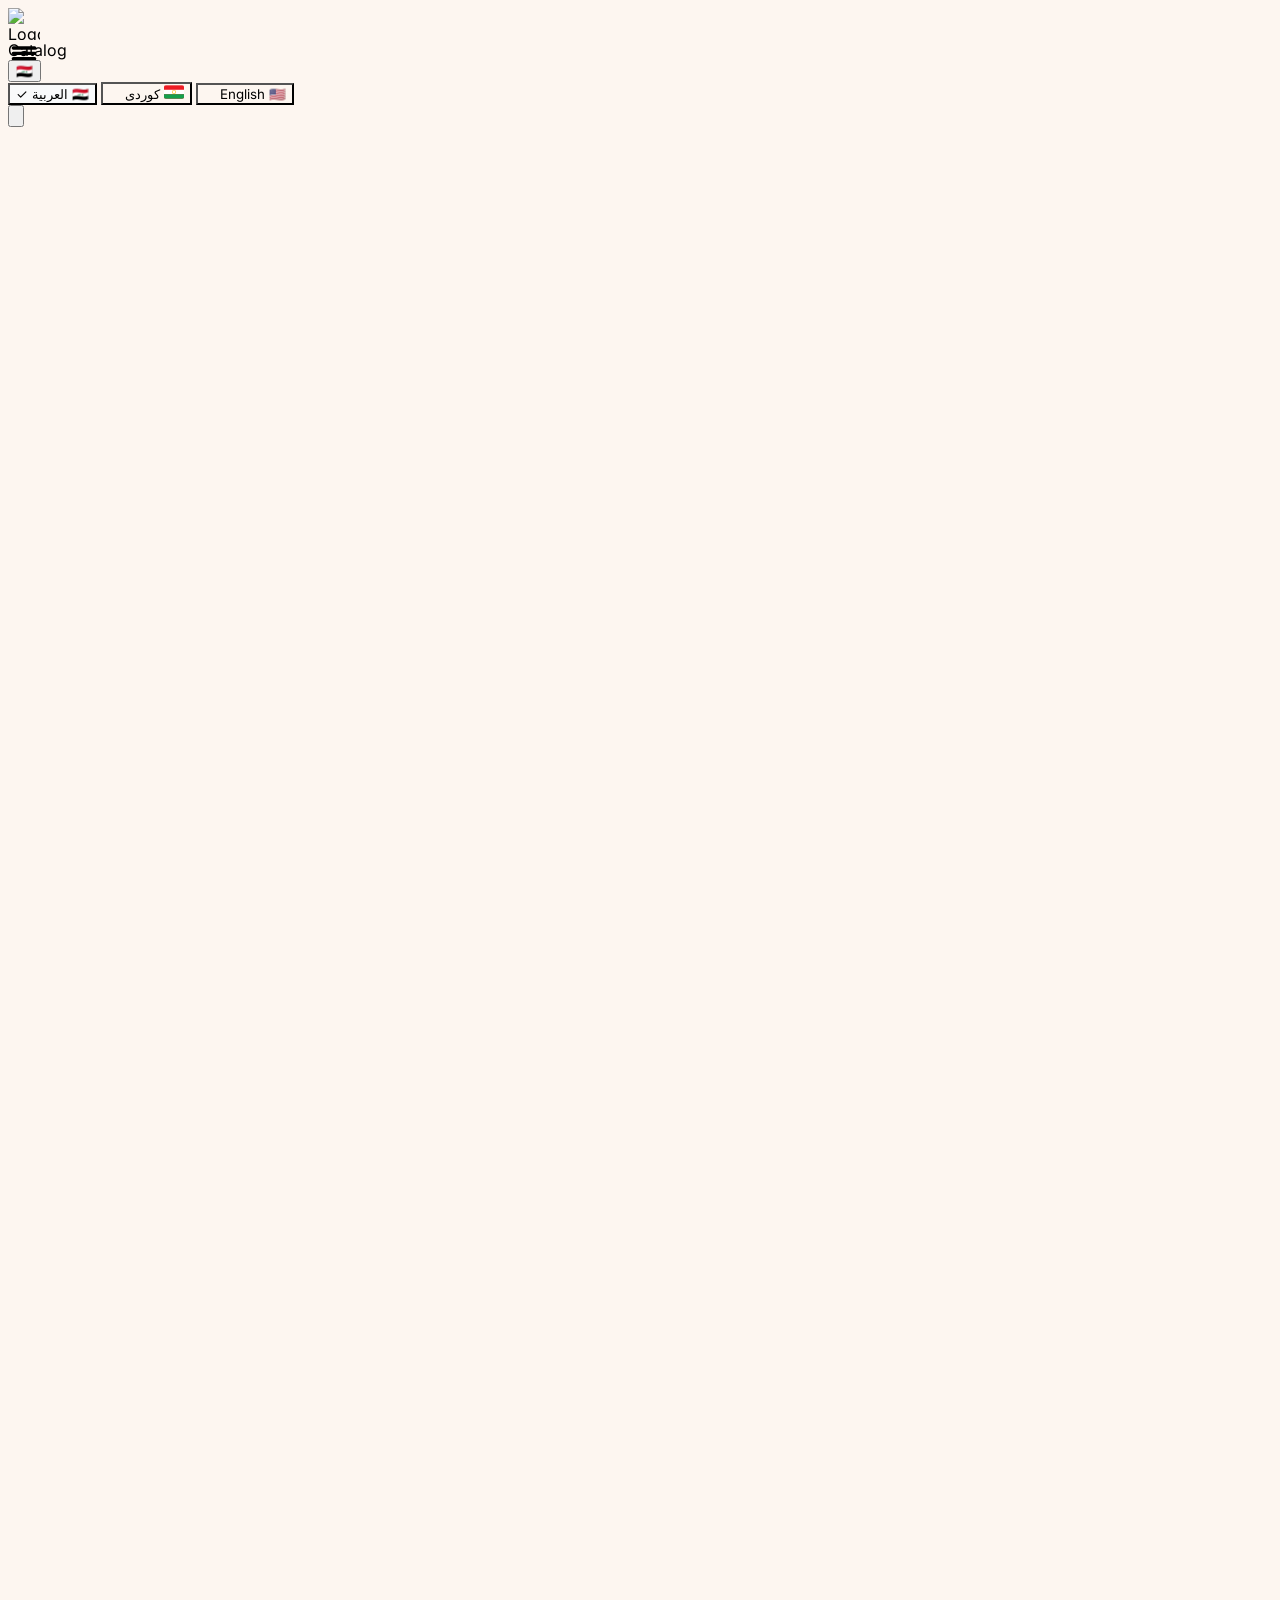
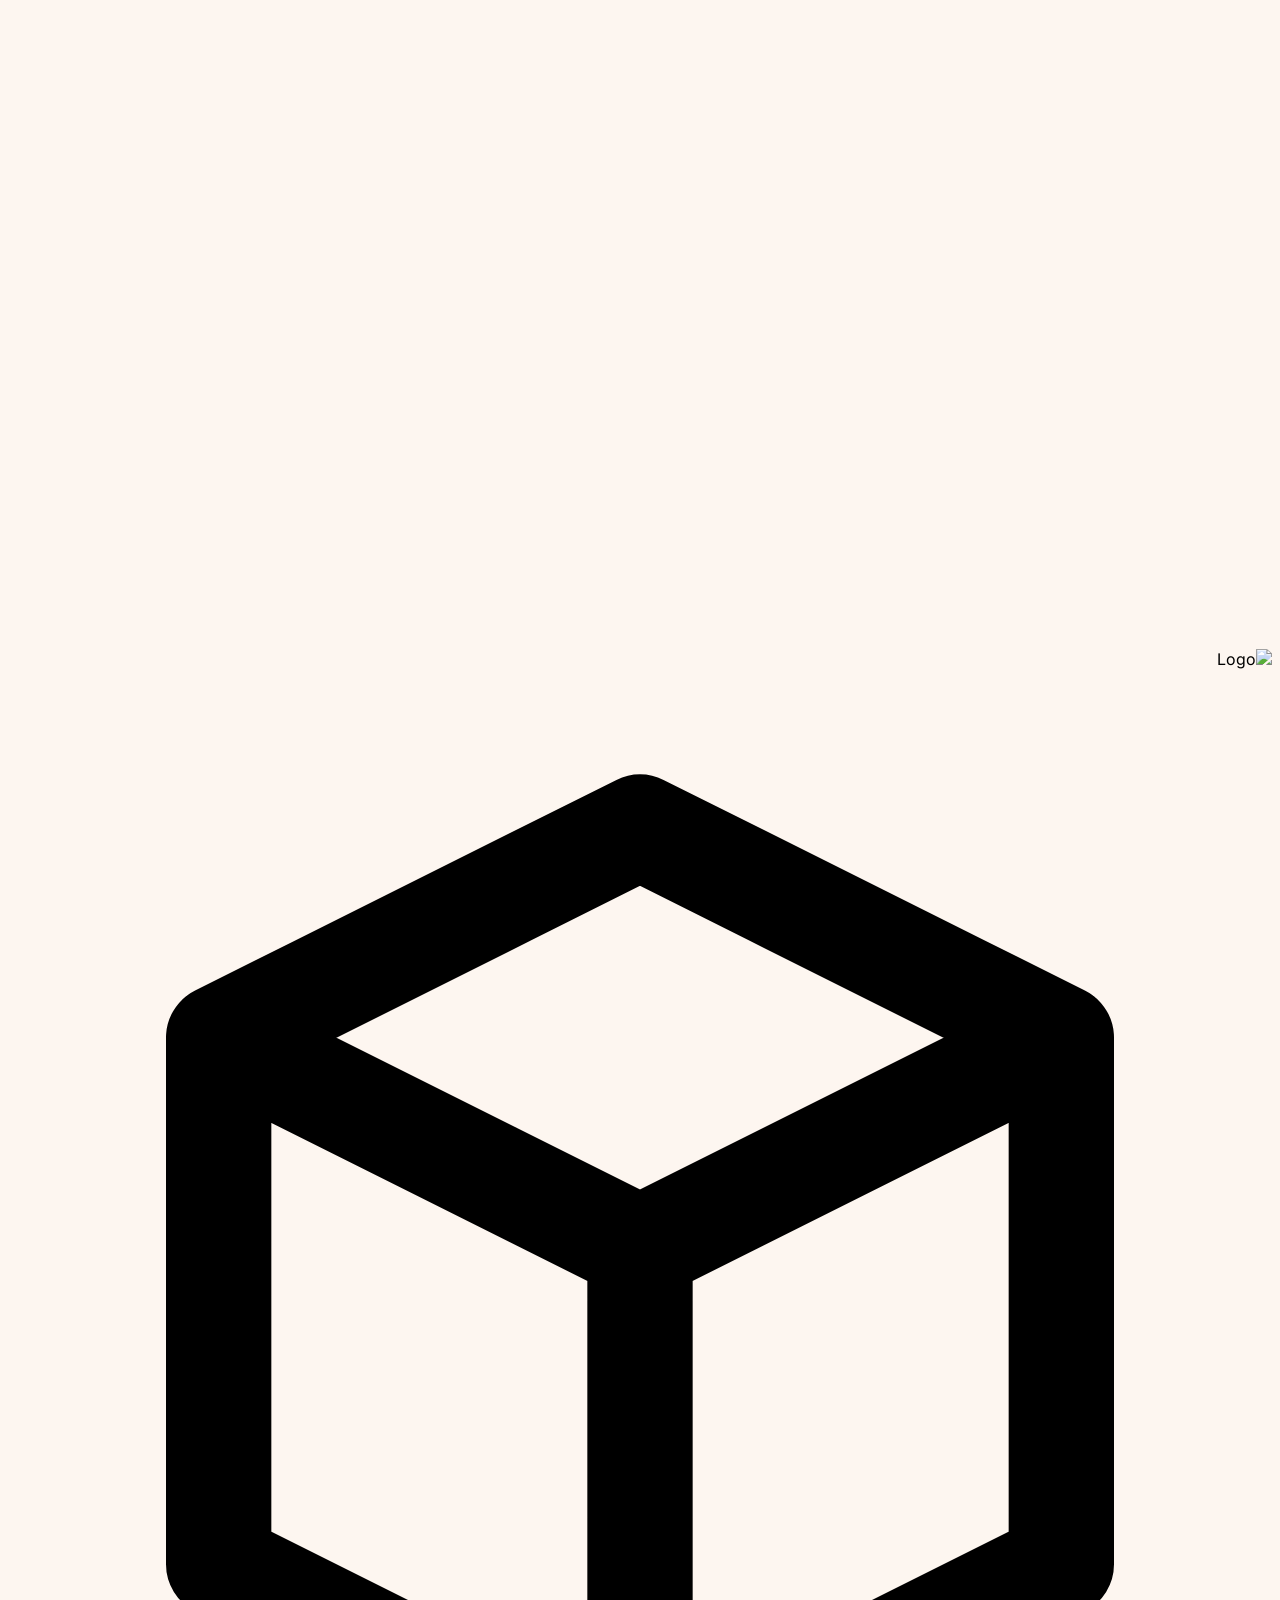
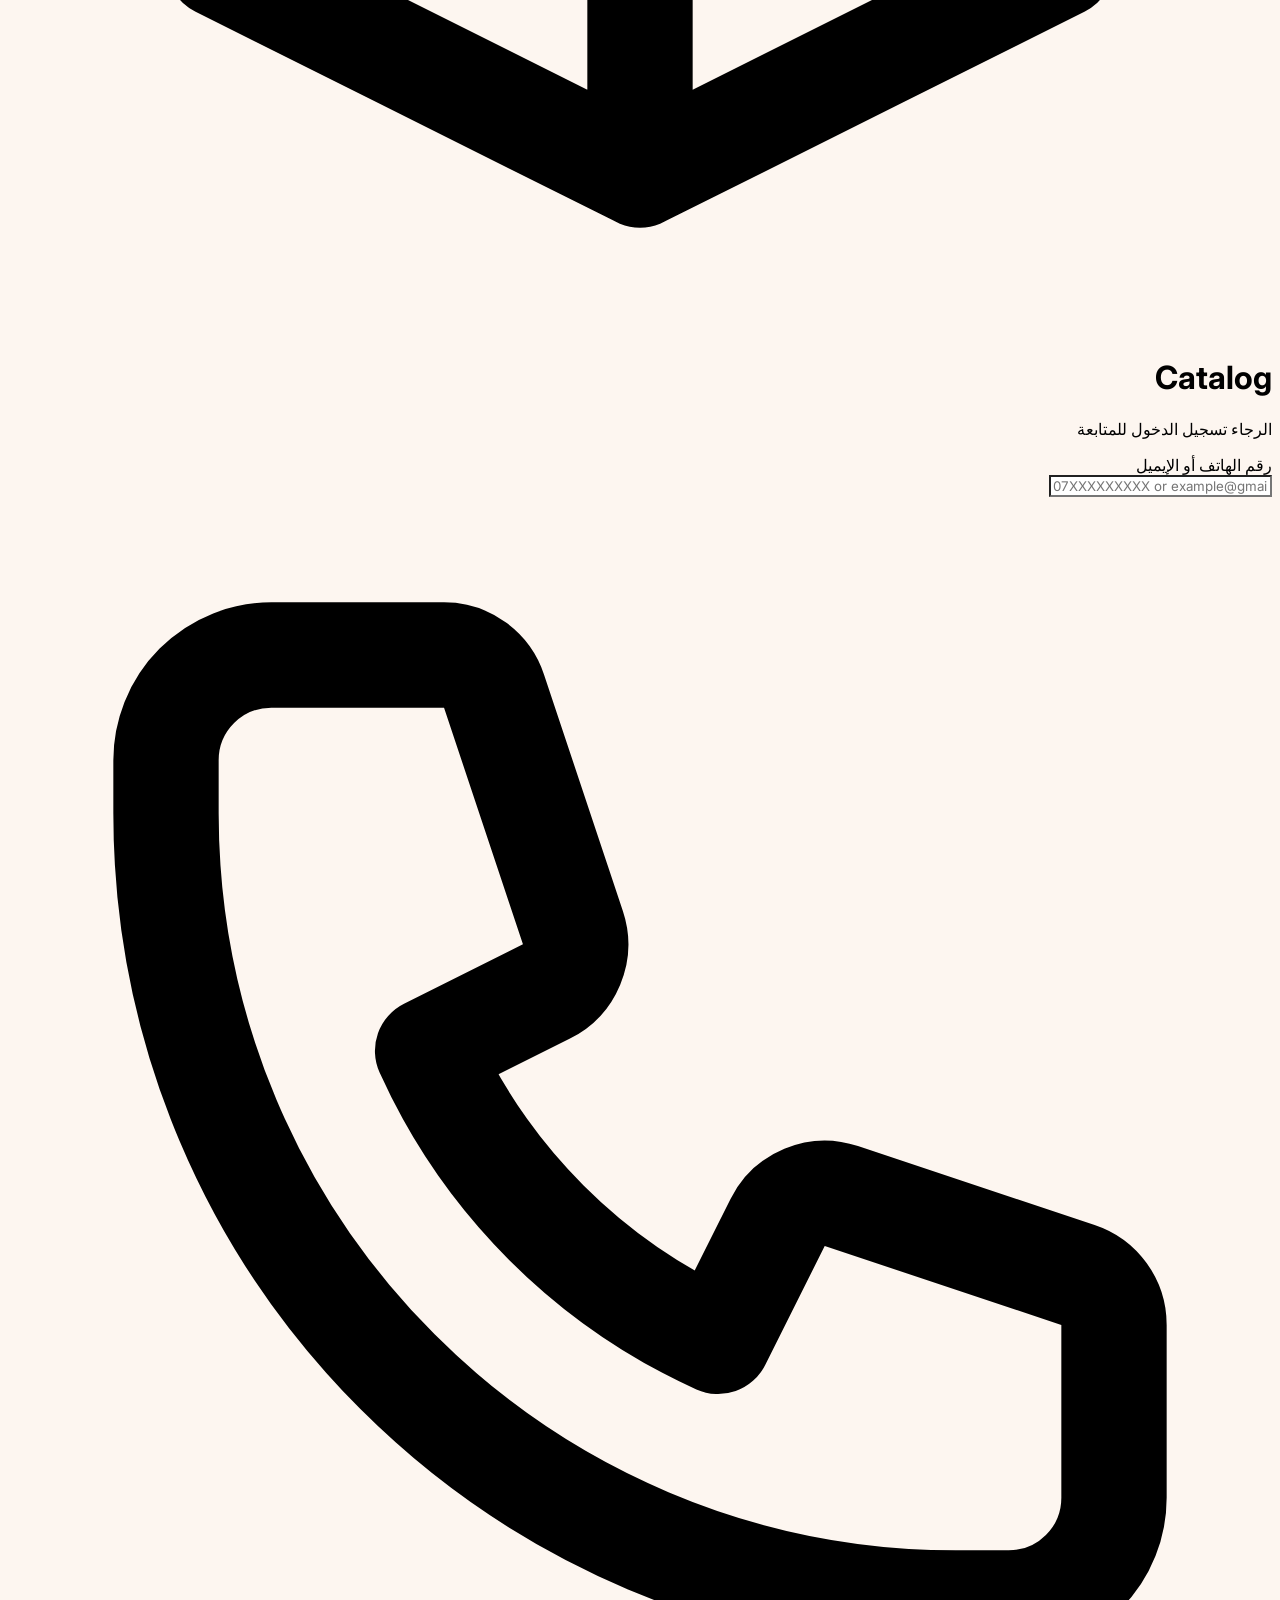
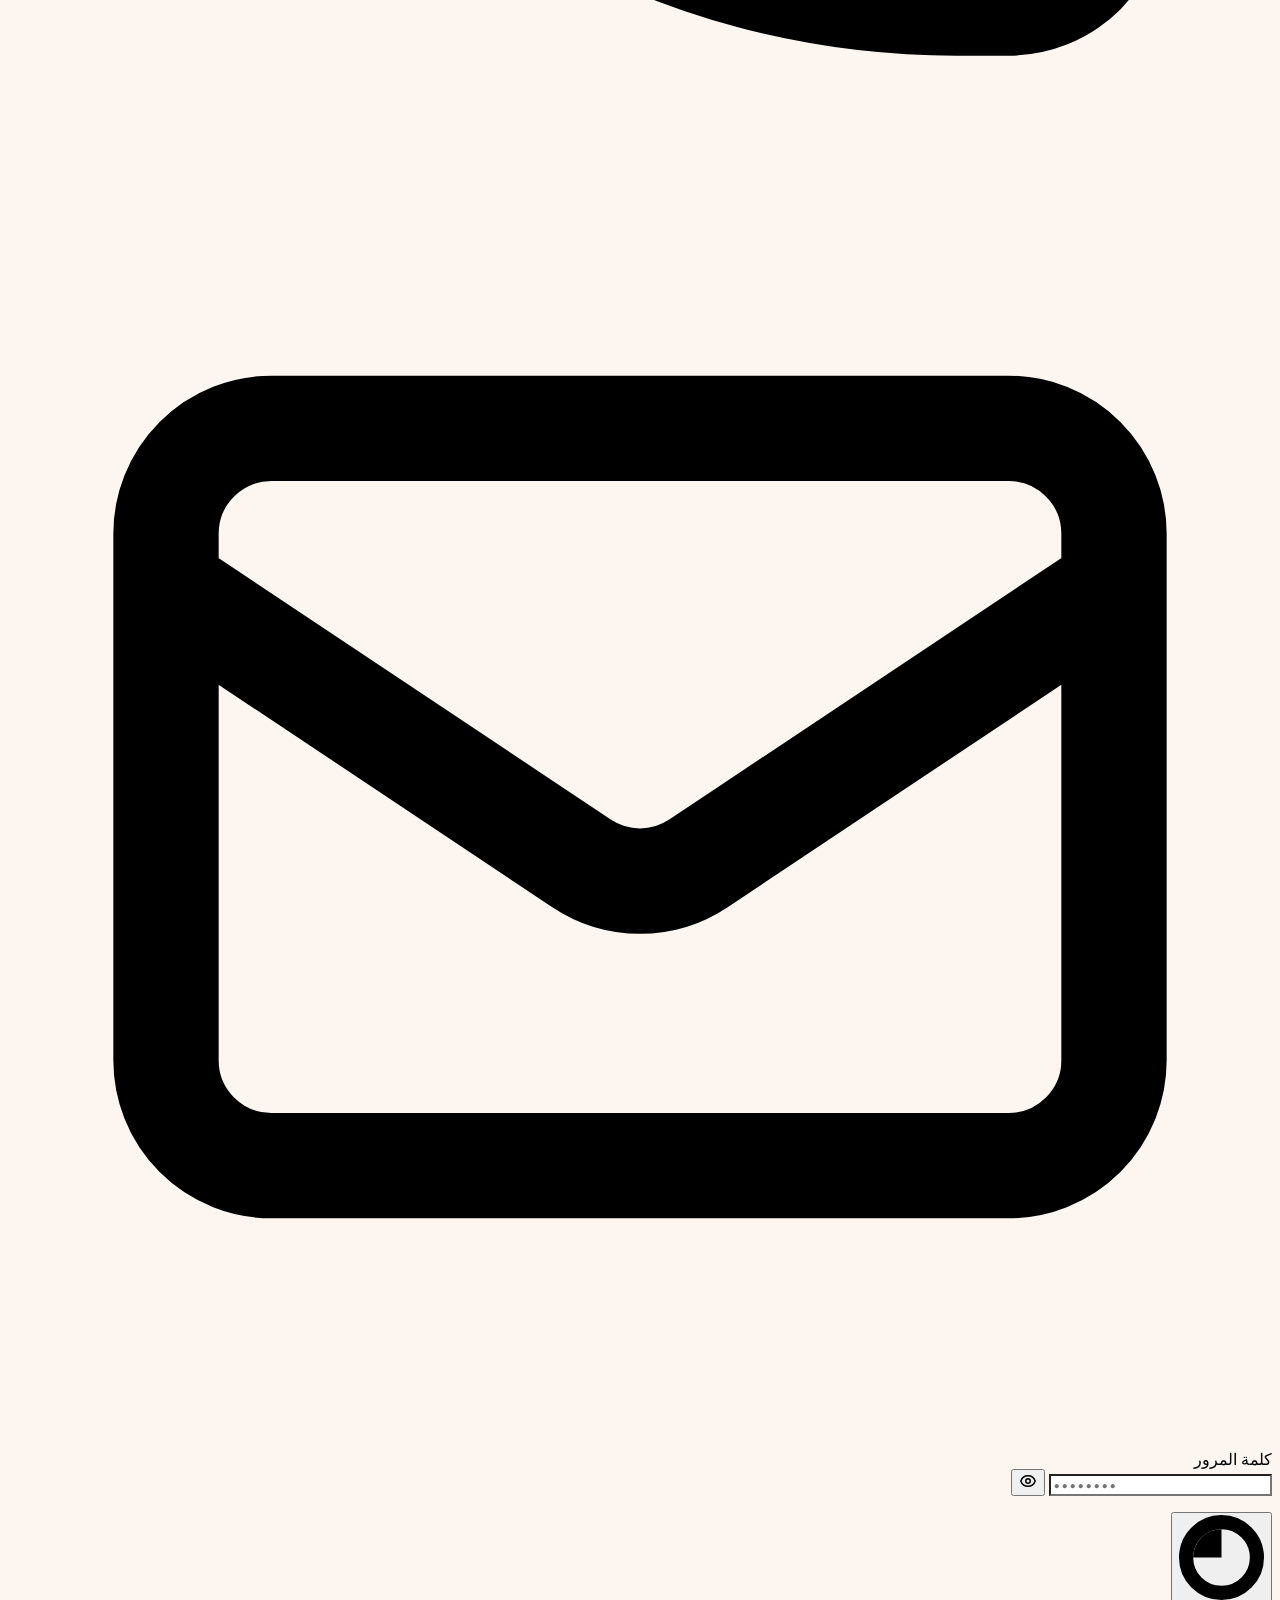
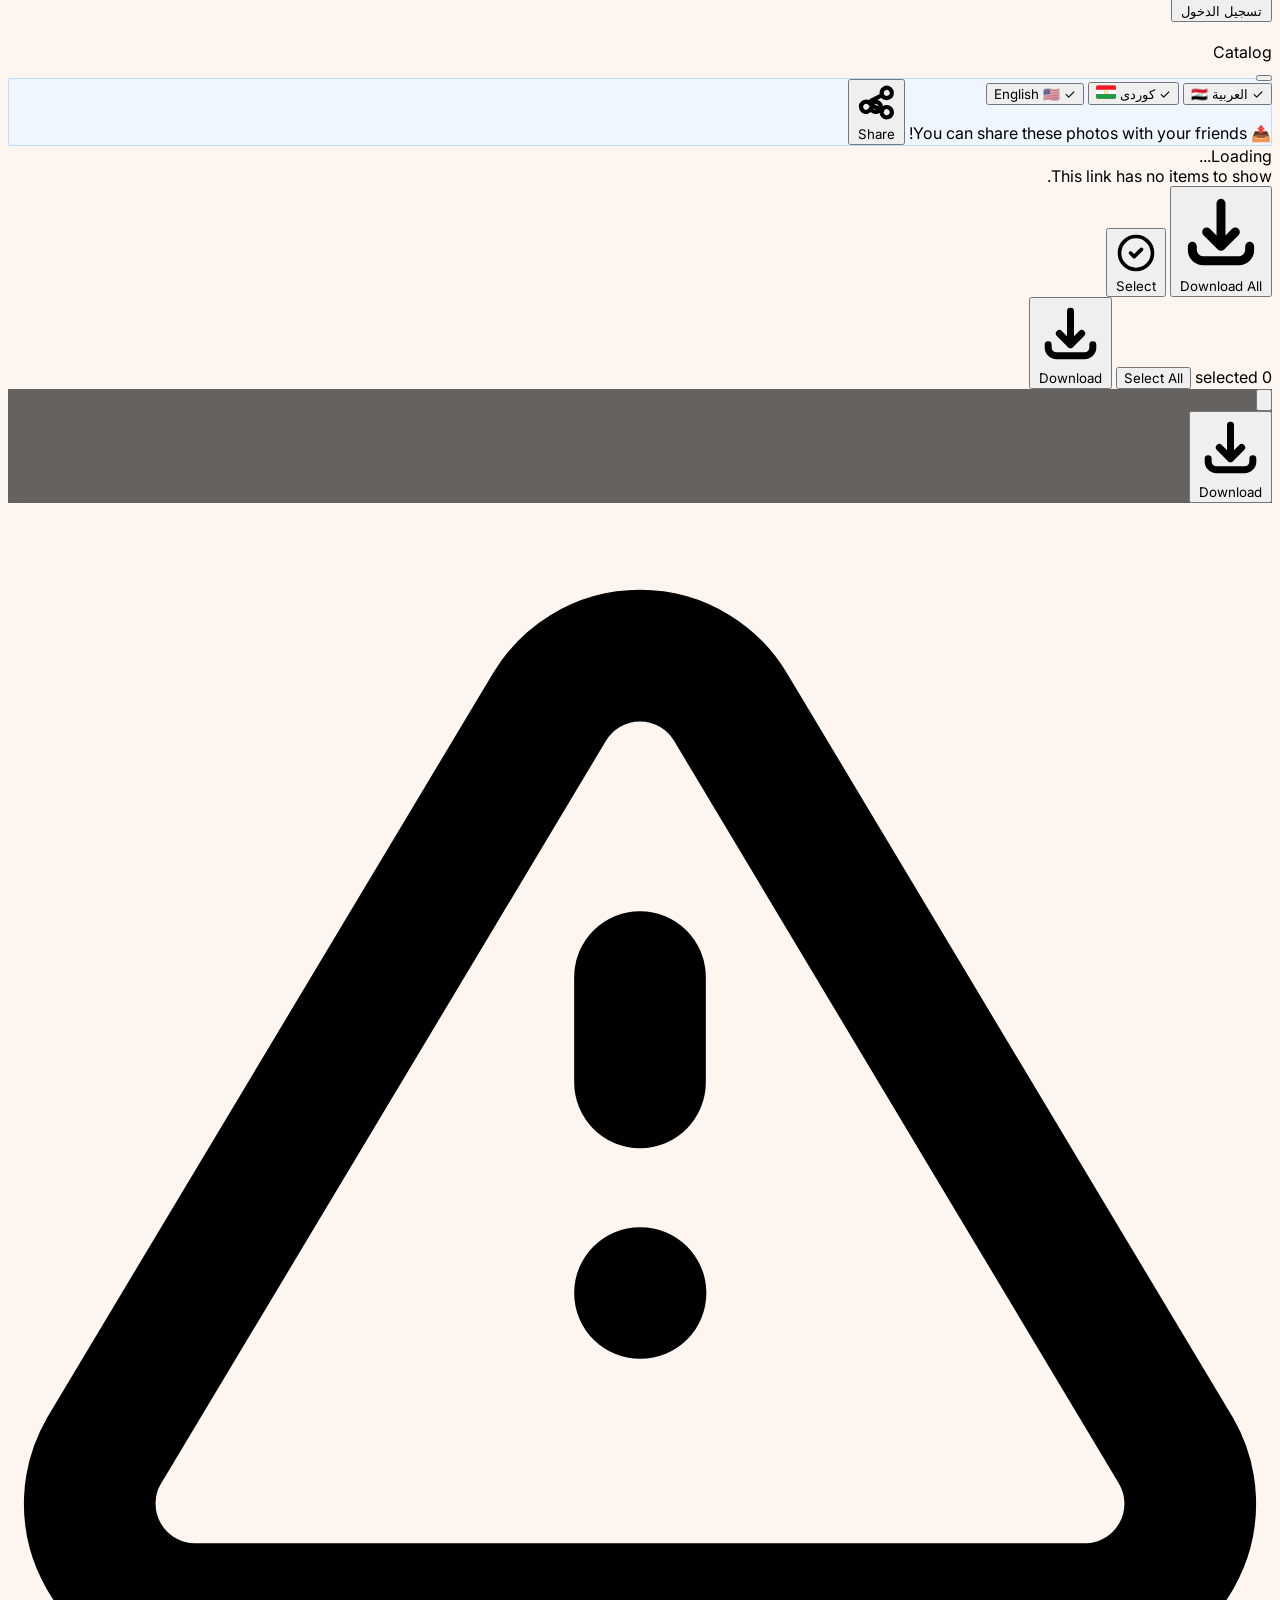
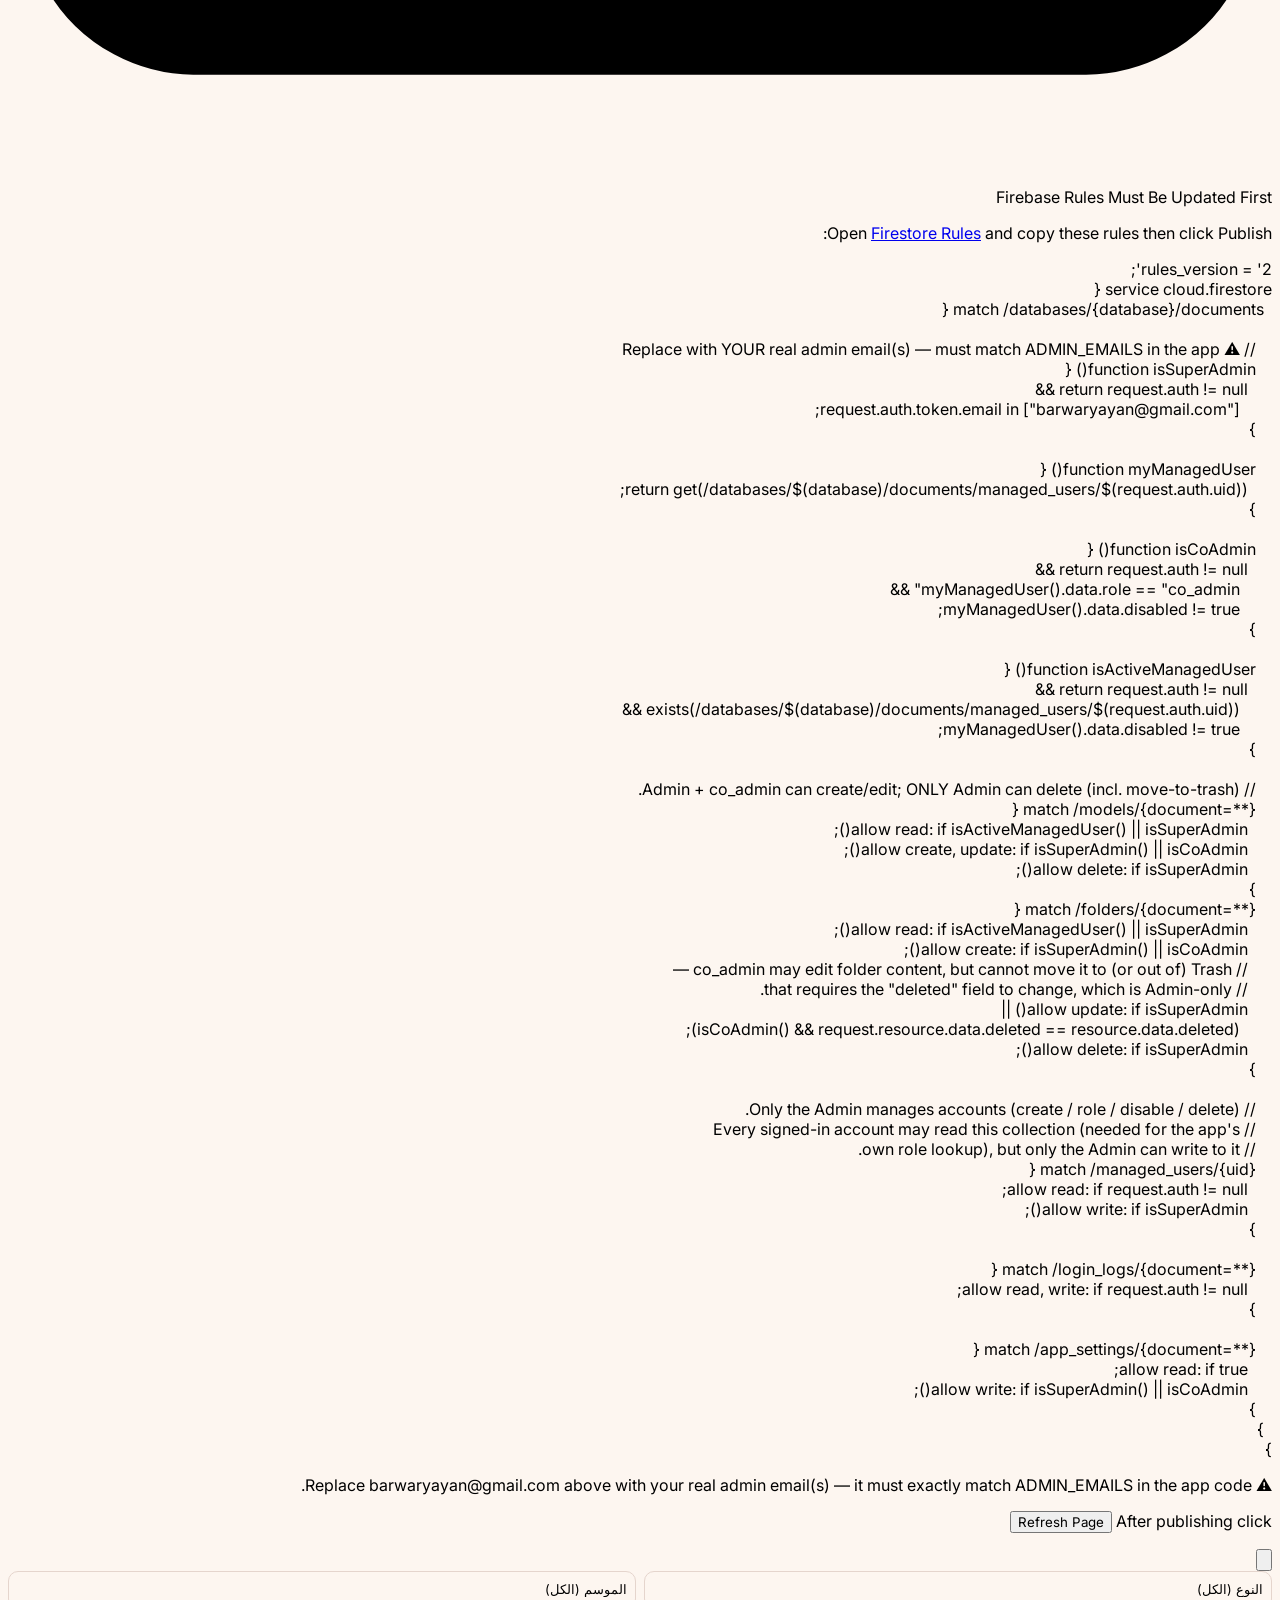
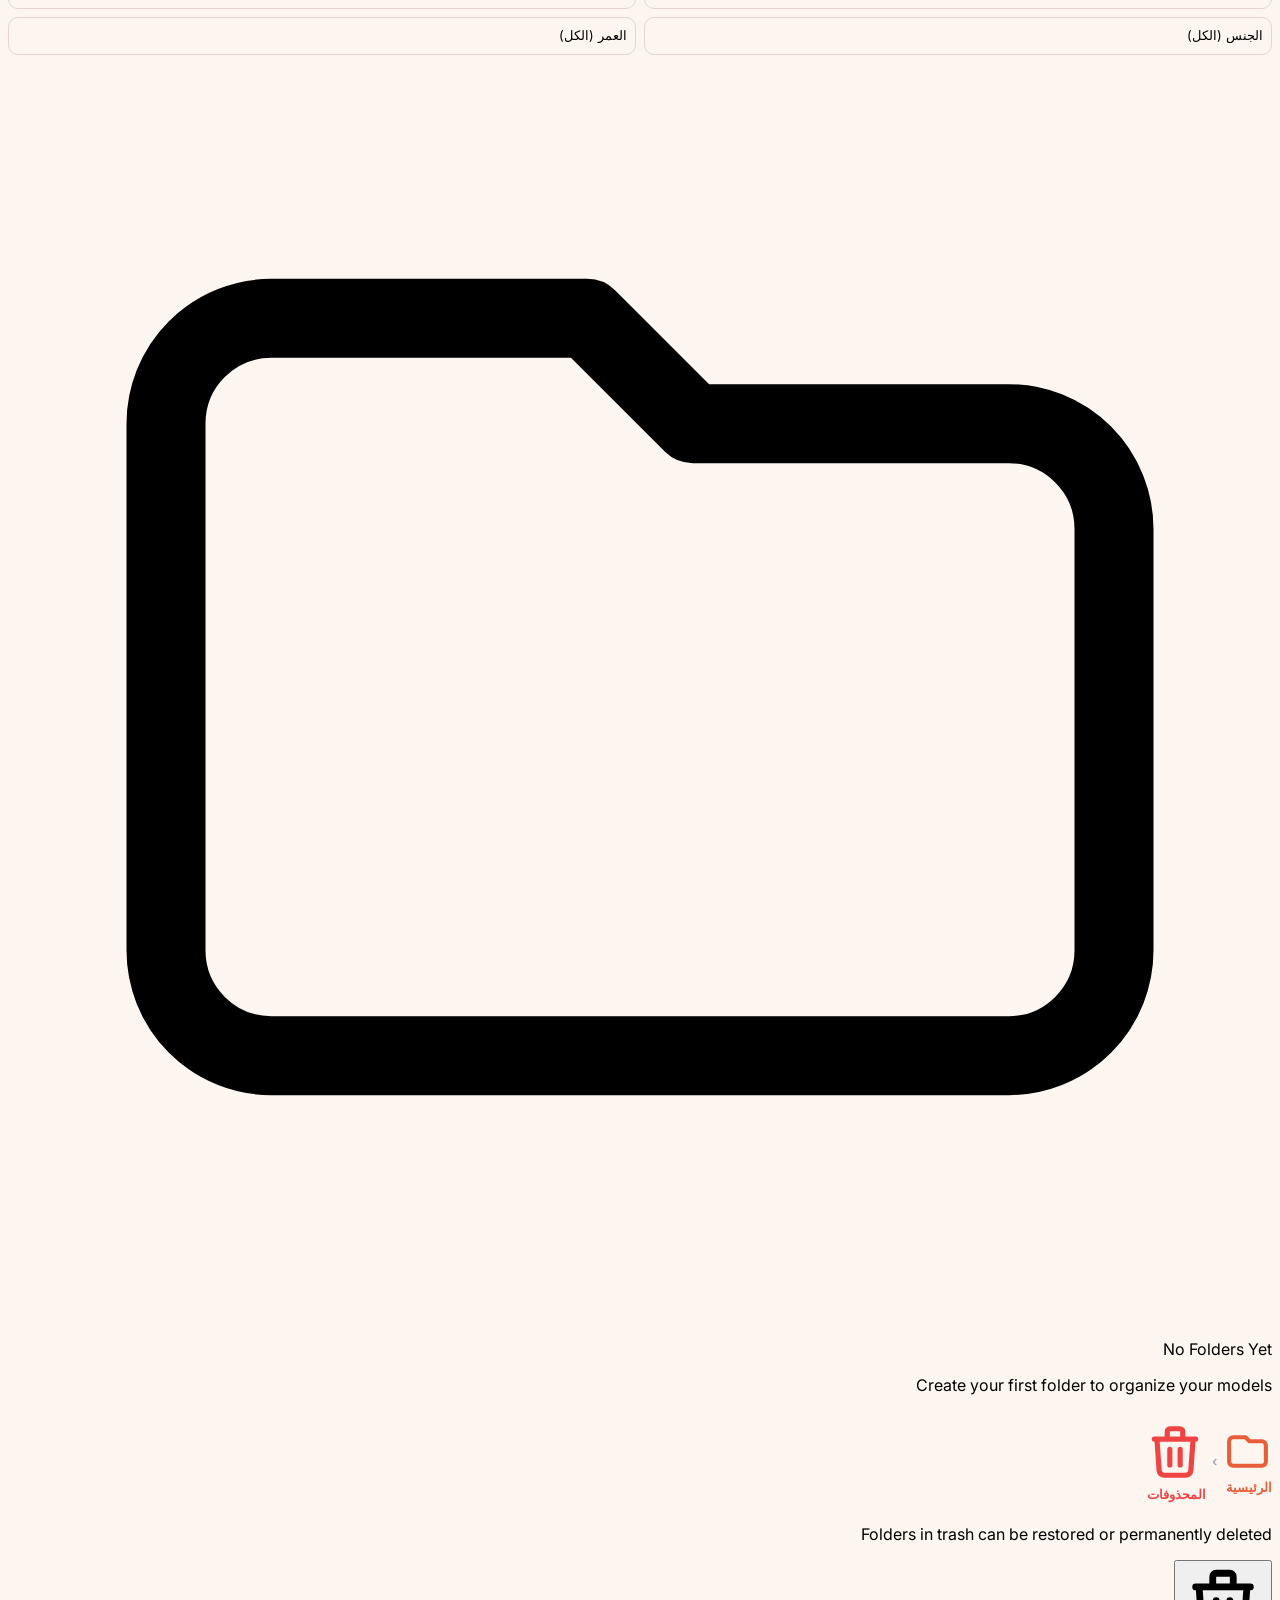
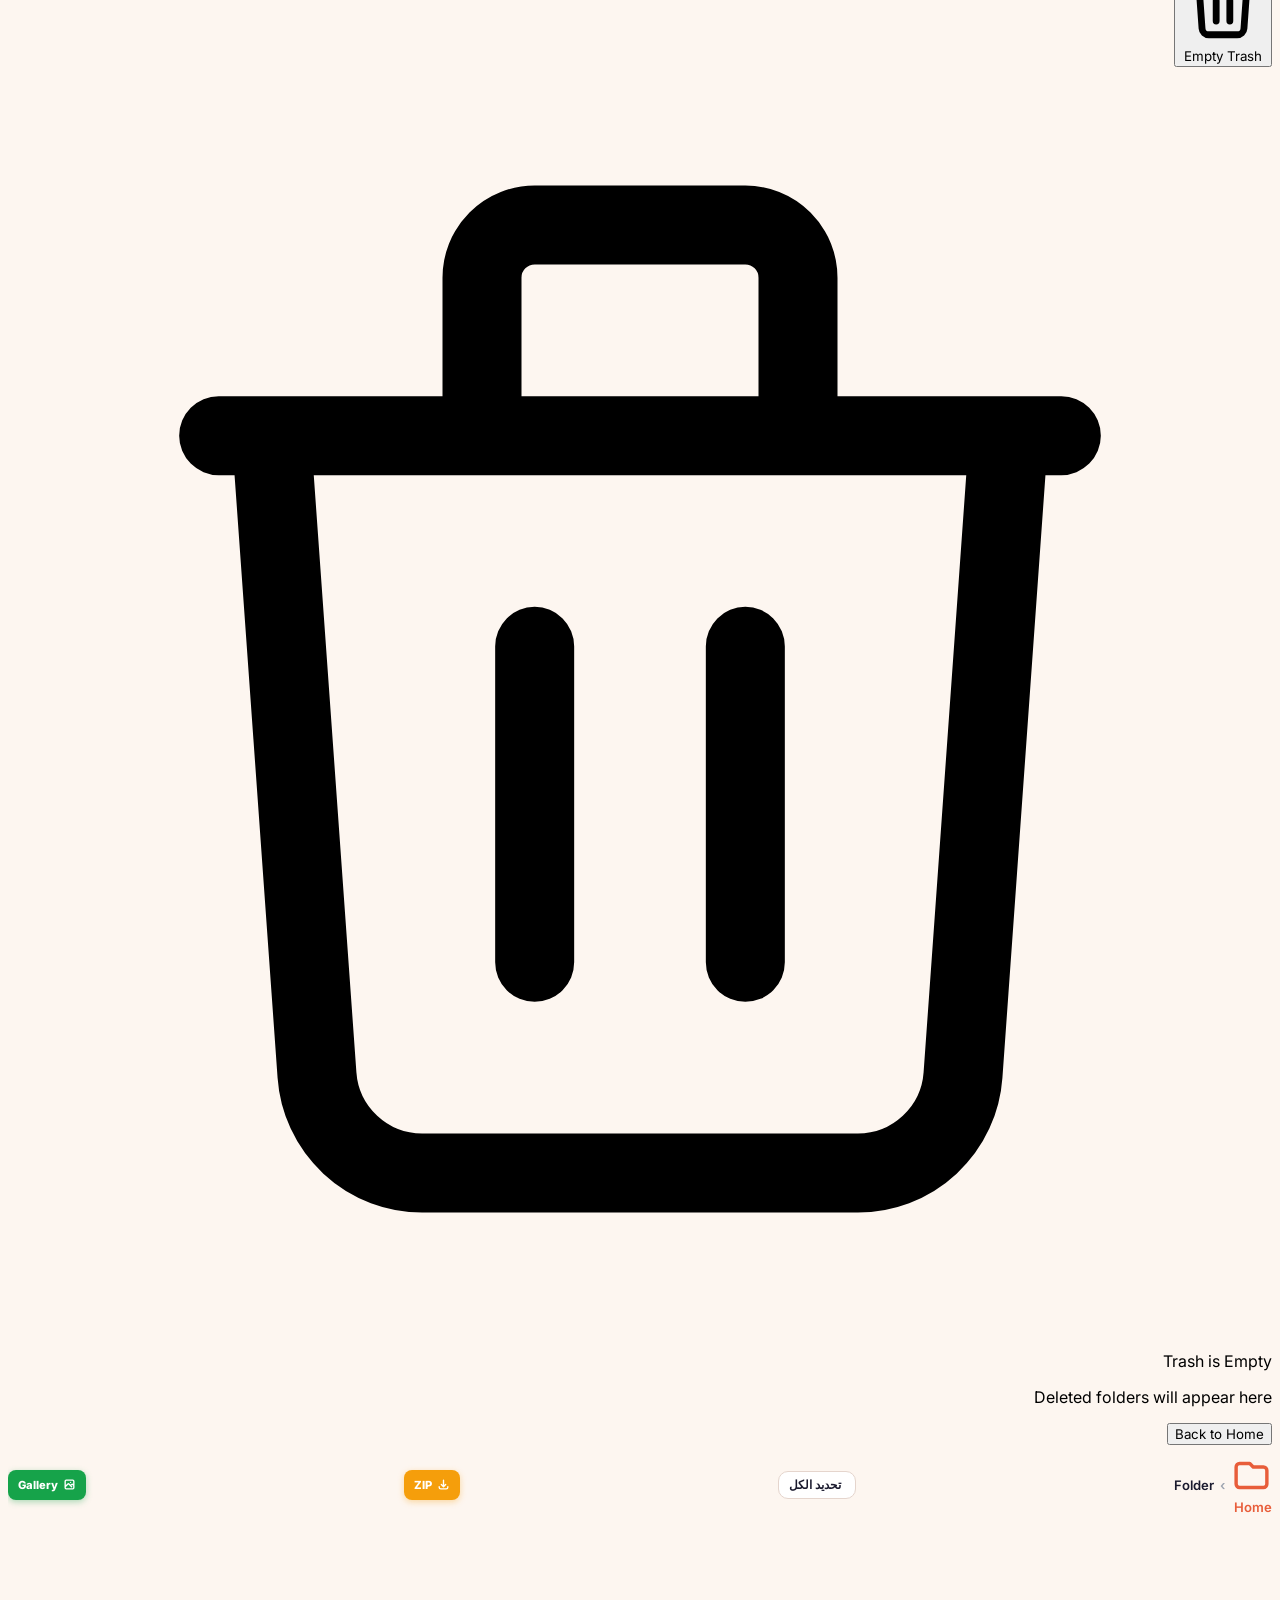
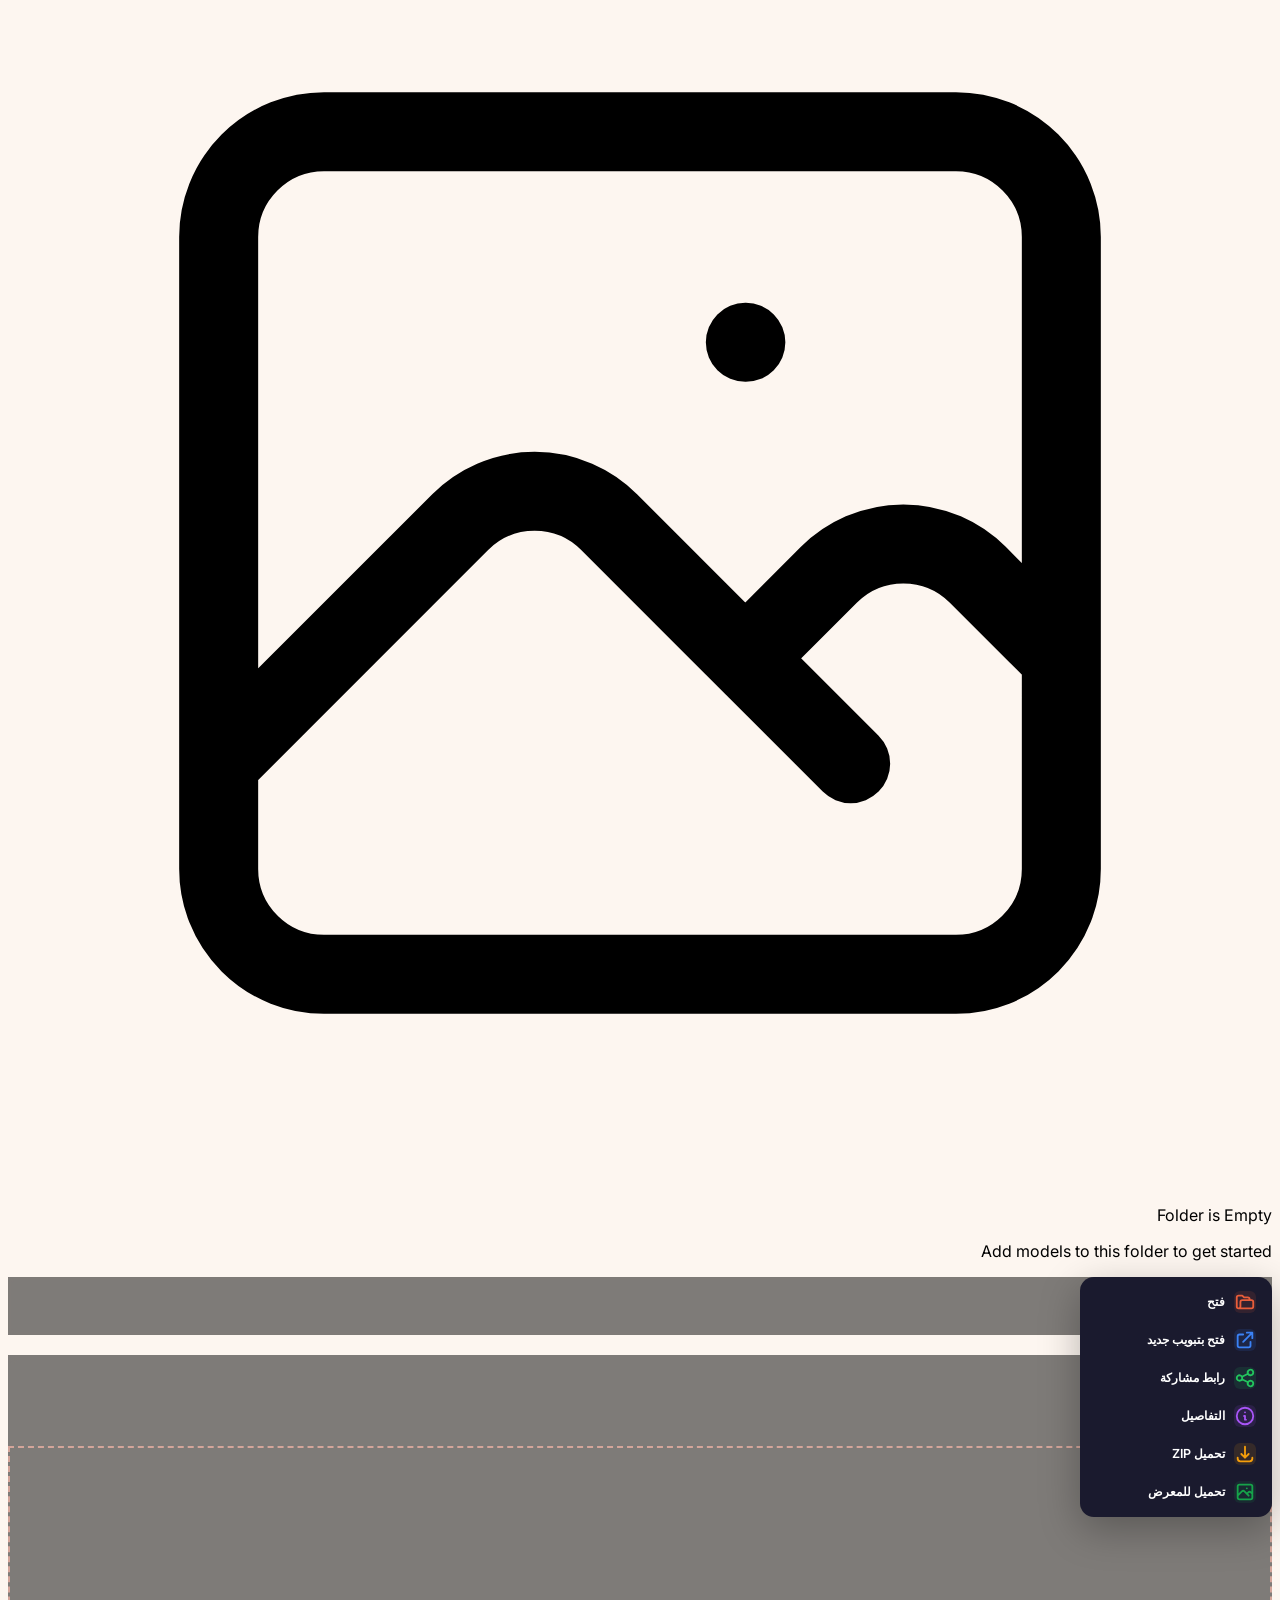
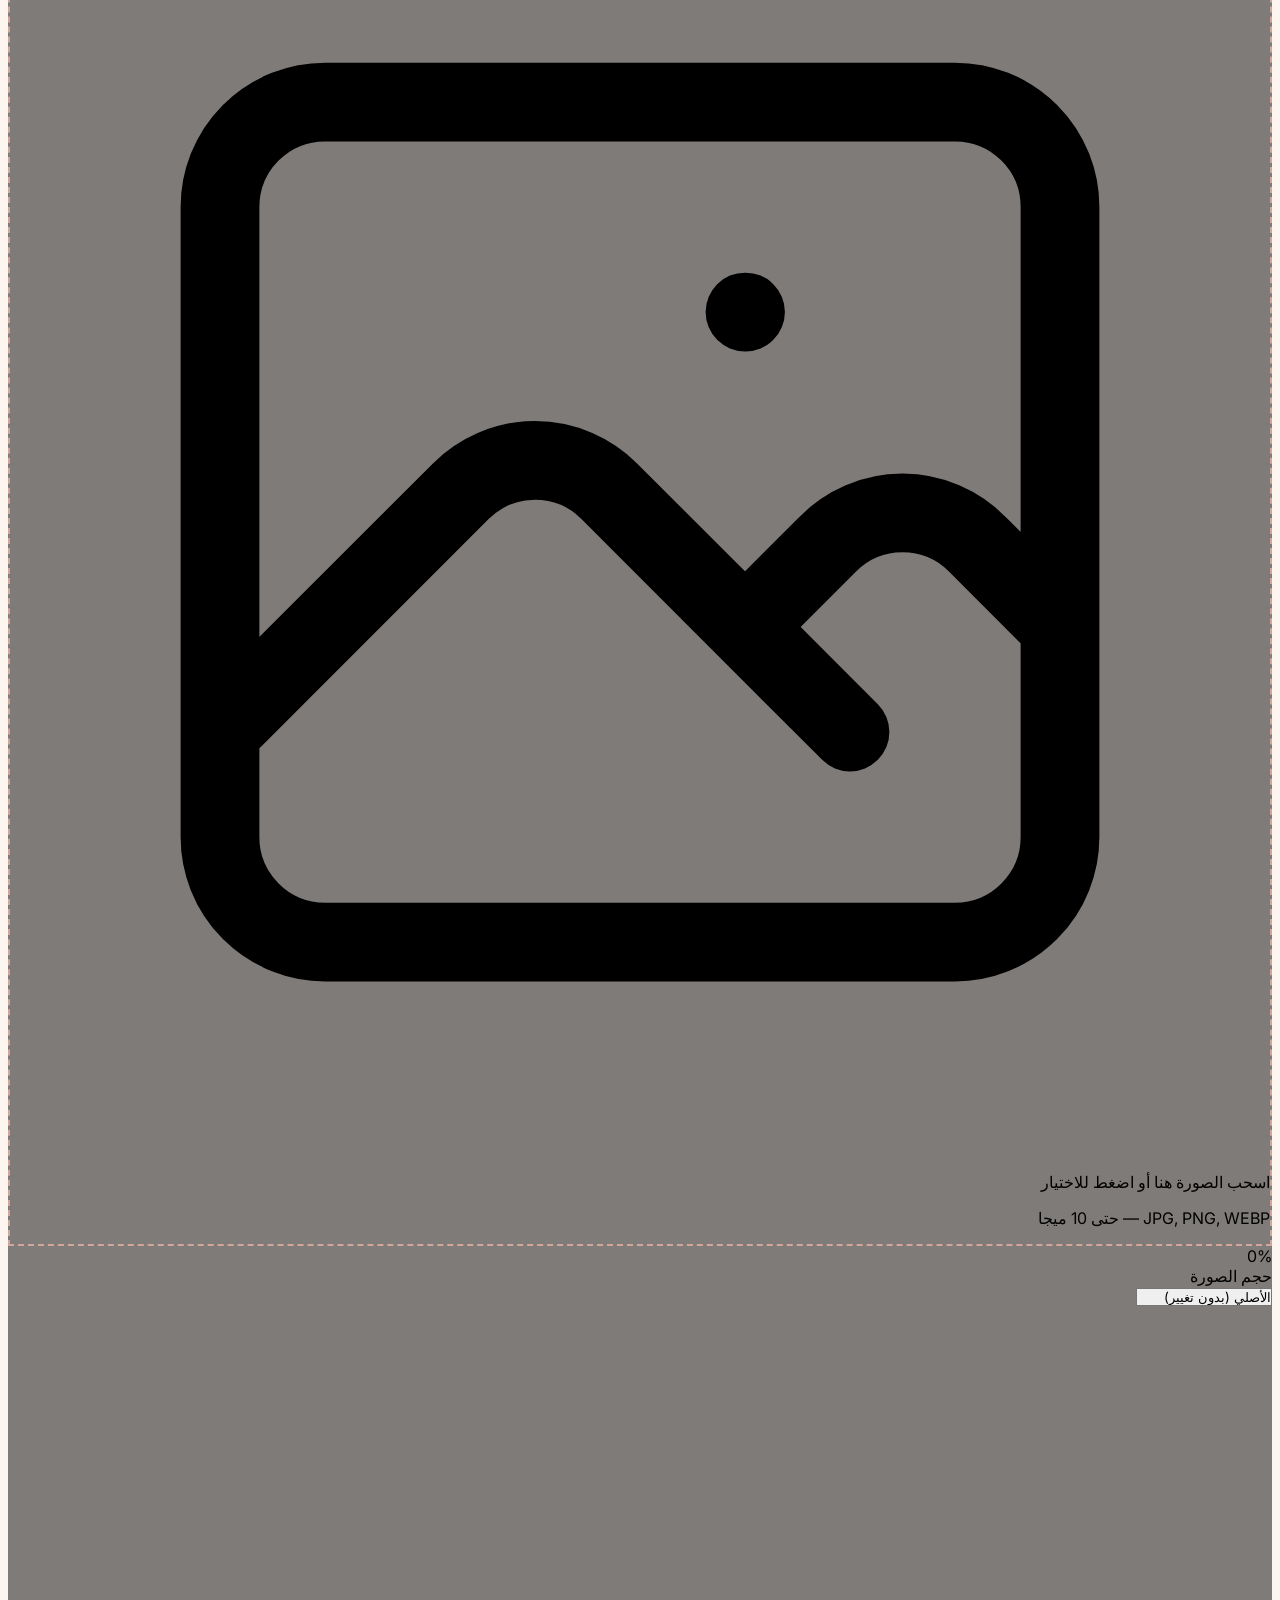
==== index.html @ 8a678fb6 "Move Iraq Weather settings out of App Settings into its own dedicated side-menu section" ====
<!DOCTYPE html>
<html lang="en" dir="ltr">
<head>
  <meta charset="UTF-8" />
  <meta name="viewport" content="width=device-width, initial-scale=1.0" />
  <meta name="referrer" content="strict-origin-when-cross-origin" />
  <title>Catalog</title>
  <!-- Static preview card for chat-app link unfurling (WhatsApp/Viber/Facebook/Messenger read only
       these tags, not JS), so a shared "?s=..." link shows a clean branded card instead of the
       raw URL/domain — same card for every link, since crawlers can't run per-link JS anyway. -->
  <meta property="og:type" content="website" />
  <meta property="og:title" content="سنبلة للأطفال" />
  <meta property="og:description" content="انقر الرابط لرؤية جميع الموديلات المتوفرة" />
  <meta name="twitter:card" content="summary" />
  <meta name="twitter:title" content="سنبلة للأطفال" />
  <meta name="twitter:description" content="انقر الرابط لرؤية جميع الموديلات المتوفرة" />
  <meta name="mobile-web-app-capable" content="yes" />
  <meta name="apple-mobile-web-app-capable" content="yes" />
  <meta name="apple-mobile-web-app-status-bar-style" content="default" />
  <meta name="apple-mobile-web-app-title" content="Catalog" />
  <meta name="theme-color" content="#2E9FE0" />
  <link rel="manifest" id="pwa-manifest-link" />
  <link rel="icon" type="image/svg+xml" href="data:image/svg+xml,%3Csvg xmlns='http://www.w3.org/2000/svg' viewBox='0 0 100 100'%3E%3Cdefs%3E%3ClinearGradient id='tab' x1='0' y1='0' x2='0' y2='1'%3E%3Cstop offset='0' stop-color='%234FB3E8'/%3E%3Cstop offset='1' stop-color='%232E86C1'/%3E%3C/linearGradient%3E%3ClinearGradient id='body' x1='0' y1='0' x2='0' y2='1'%3E%3Cstop offset='0' stop-color='%237FD1F5'/%3E%3Cstop offset='1' stop-color='%232E9FE0'/%3E%3C/linearGradient%3E%3C/defs%3E%3Crect width='100' height='100' rx='18' fill='%23ffffff'/%3E%3Cpath d='M12 34V26Q12 16 22 16H40L50 26H78Q88 26 88 34Z' fill='url(%23tab)'/%3E%3Crect x='12' y='34' width='76' height='50' rx='10' fill='url(%23body)'/%3E%3Cpath d='M50 47v20m0 0l-11-11m11 11l11-11' stroke='%231B6FA8' stroke-width='7' stroke-linecap='round' stroke-linejoin='round' fill='none'/%3E%3C/svg%3E" />
  <script src="https://cdn.tailwindcss.com"></script>
  <style>
    /* ── Kill Tailwind CDN badge + any injected fixed overlays ── */
    body > div:last-of-type:not([id]):not([class*="modal"]):not([class*="toast"]):not([class*="ctx"]) { display: none !important; }
    div[style*="position: fixed"][style*="bottom"] { display: none !important; }
    div[style*="position:fixed"][style*="bottom"]  { display: none !important; }
    div[style*="z-index: 2147483647"]              { display: none !important; }
    div[style*="z-index:2147483647"]               { display: none !important; }
    #replit-badge, [data-replit-badge],
    iframe[src*="replit"],
    a[href*="replit.com"][style*="fixed"]          { display: none !important; }
    /* Tailwind Play CDN badge (appended at end of body as <div style="..."> */
    body > div[style*="border-radius"][style*="fixed"],
    body > div[style*="border-radius"][style*="bottom"] { display: none !important; }
    /* Our own floating selection bar deliberately uses fixed+bottom positioning too — give it
       a real class instead of inline styles so none of the anti-badge rules above (which match
       on the raw `style` attribute text) can catch it. */
    #selection-bar {
      position: fixed; left: 50%; bottom: 20px; transform: translateX(-50%); z-index: 150;
      align-items: center; gap: 10px; background: #1a1a2e; color: #fff; padding: 10px 14px;
      border-radius: 16px; box-shadow: 0 8px 24px rgba(0,0,0,0.25); max-width: calc(100vw - 24px);
      overflow-x: auto; -webkit-overflow-scrolling: touch; scrollbar-width: none;
    }
    #selection-bar::-webkit-scrollbar { display: none; }
    #selection-bar.hidden { display: none; }
    #selection-bar:not(.hidden) { display: flex; }
    #selection-bar > * { flex-shrink: 0; }
  </style>
  <link rel="preconnect" href="https://fonts.googleapis.com" />
  <link rel="preconnect" href="https://fonts.gstatic.com" crossorigin />
  <link href="https://fonts.googleapis.com/css2?family=Inter:wght@400;500;600;700;800&display=swap" rel="stylesheet" />
  <script>
    // Remove Tailwind CDN badge on load and via MutationObserver
    (function removeTwBadge() {
      function kill() {
        document.querySelectorAll('body > div').forEach(el => {
          if (!el.id && !el.className) { el.remove(); return; }
          // Only the anonymous badge should ever match past this point — real app elements
          // always carry an id (e.g. #selection-bar is also fixed+bottom-positioned).
          if (el.id) return;
          const s = el.getAttribute('style') || '';
          if (s.includes('fixed') && s.includes('bottom')) el.remove();
          if (s.includes('2147483647')) el.remove();
        });
      }
      function startObserver() {
        if (!document.body) { setTimeout(startObserver, 50); return; }
        kill();
        const obs = new MutationObserver(kill);
        obs.observe(document.body, { childList: true });
      }
      startObserver();
      window.addEventListener('load', kill);
      setTimeout(kill, 500);
      setTimeout(kill, 1500);
    })();

    tailwind.config = {
      theme: {
        extend: {
          fontFamily: { cairo: ['Inter', 'sans-serif'] },
          colors: {
            brand: { DEFAULT: '#e85d3a', light: '#ff7a5a', dark: '#c44828' },
            surface: '#fdf6f0',
            card: '#ffffff',
          }
        }
      }
    }
  </script>
  <style>
    * { font-family: 'Inter', sans-serif; }
    :root { --page-bg: #fdf6f0; --folder-bg: #fdf6f0; }
    body { background-color: var(--page-bg); }
    #folder-interior { background-color: var(--folder-bg); }

    .card-img { transition: transform 0.3s ease; }
    .model-card:hover .card-img { transform: scale(1.04); }

    .overlay {
      background: linear-gradient(to top, rgba(0,0,0,0.78) 0%, rgba(0,0,0,0.3) 60%, transparent 100%);
      transition: opacity 0.3s ease;
    }
    .overlay.hidden-overlay { opacity: 0; pointer-events: none; }

    .modal-backdrop {
      background: rgba(0,0,0,0.5);
      backdrop-filter: blur(4px);
    }
    .modal-enter { animation: modalIn 0.25s ease; }
    @keyframes modalIn {
      from { opacity: 0; transform: translateY(24px) scale(0.97); }
      to   { opacity: 1; transform: translateY(0) scale(1); }
    }

    .drop-zone { border: 2px dashed #d4a59a; transition: all 0.2s; }
    .drop-zone.dragover { border-color: #e85d3a; background: #fff5f2; }

    /* Centered popup notification — stays open until the user taps the × (no auto-hide). */
    .toast {
      position: fixed; top: 50%; left: 50%; z-index: 10000;
      display: flex; align-items: center; gap: 0.75rem;
      background: #1a1a2e; color: white;
      padding: 0.9rem 1rem 0.9rem 1.25rem; border-radius: 1rem;
      font-size: 0.9rem; font-weight: 600;
      box-shadow: 0 12px 40px rgba(0,0,0,0.35);
      max-width: min(90vw, 420px);
      transform: translate(-50%, -50%) scale(0.92);
      opacity: 0; visibility: hidden; pointer-events: none;
      transition: opacity 0.2s ease, transform 0.2s ease, visibility 0.2s;
    }
    .toast.show { opacity: 1; visibility: visible; pointer-events: auto; transform: translate(-50%, -50%) scale(1); }
    .toast.success { border-left: 4px solid #22c55e; }
    .toast.error   { border-left: 4px solid #ef4444; }
    .toast-message { flex: 1; line-height: 1.4; }
    .toast-close {
      flex-shrink: 0; width: 26px; height: 26px; border-radius: 9999px; border: none;
      background: rgba(255,255,255,0.12); color: white; font-size: 1.1rem; line-height: 1;
      cursor: pointer; display: flex; align-items: center; justify-content: center;
    }
    .toast-close:hover { background: rgba(255,255,255,0.22); }

    /* ── Update Notification Banner ── */
    #update-notif-banner {
      position: fixed !important;
      top: 56px; left: 0; right: 0;
      z-index: 8000;
      display: flex !important; align-items: center; justify-content: space-between;
      gap: 10px;
      padding: 10px 18px;
      background: linear-gradient(90deg, #1a1a2e 0%, #2d2250 100%) !important;
      color: #fff;
      font-size: 0.82rem; font-weight: 600;
      box-shadow: 0 4px 24px rgba(0,0,0,0.22);
      transform: translateY(-110%) !important;
      transition: transform 0.35s cubic-bezier(.4,0,.2,1), visibility 0s linear 0.35s;
      border-bottom: 2px solid #e85d3a;
      visibility: hidden !important;
      pointer-events: none;
    }
    #update-notif-banner.show {
      transform: translateY(0) !important;
      visibility: visible !important;
      pointer-events: auto;
      transition: transform 0.35s cubic-bezier(.4,0,.2,1), visibility 0s linear 0s;
    }
    #update-notif-banner .notif-icon {
      width: 32px; height: 32px; border-radius: 10px;
      display: flex; align-items: center; justify-content: center;
      flex-shrink: 0; font-size: 1rem;
    }
    #update-notif-banner .notif-icon.added   { background: rgba(34,197,94,0.18); }
    #update-notif-banner .notif-icon.updated { background: rgba(232,93,58,0.18); }
    #update-notif-banner .notif-icon.removed { background: rgba(239,68,68,0.18); }
    #update-notif-banner .notif-icon.folder  { background: rgba(168,85,247,0.18); }
    #update-notif-banner .notif-text { flex: 1; }
    #update-notif-banner .notif-title { font-size: 0.83rem; font-weight: 700; color: #fff; }
    #update-notif-banner .notif-sub   { font-size: 0.72rem; font-weight: 500; color: rgba(255,255,255,0.6); margin-top: 1px; }
    #update-notif-banner .notif-close {
      background: rgba(255,255,255,0.1); border: none; color: #fff;
      width: 26px; height: 26px; border-radius: 7px;
      cursor: pointer; font-size: 1rem; display: flex; align-items: center; justify-content: center;
      flex-shrink: 0; transition: background 0.15s;
    }
    #update-notif-banner .notif-close:hover { background: rgba(255,255,255,0.2); }

    /* ── Center Popup Notification ── */
    #notif-center-popup {
      position: fixed;
      top: 50%; left: 50%;
      transform: translate(-50%, -50%) scale(0.88);
      z-index: 99999;
      background: linear-gradient(135deg, #1a1a2e 0%, #2d2250 100%);
      border: 1.5px solid rgba(232,93,58,0.45);
      border-radius: 20px;
      box-shadow: 0 24px 64px rgba(0,0,0,0.45), 0 0 0 1px rgba(255,255,255,0.05);
      padding: 28px 32px 24px;
      min-width: 280px; max-width: 340px;
      text-align: center;
      cursor: pointer;
      opacity: 0;
      pointer-events: none;
      transition: opacity 0.28s ease, transform 0.28s cubic-bezier(.34,1.56,.64,1);
      user-select: none;
    }
    #notif-center-popup.show {
      opacity: 1;
      transform: translate(-50%, -50%) scale(1);
      pointer-events: auto;
    }
    #notif-center-popup .popup-icon-wrap {
      width: 56px; height: 56px; border-radius: 16px;
      display: flex; align-items: center; justify-content: center;
      font-size: 1.6rem;
      margin: 0 auto 14px;
    }
    #notif-center-popup .popup-icon-wrap.added   { background: rgba(34,197,94,0.18); }
    #notif-center-popup .popup-icon-wrap.updated { background: rgba(232,93,58,0.18); }
    #notif-center-popup .popup-icon-wrap.removed { background: rgba(239,68,68,0.18); }
    #notif-center-popup .popup-icon-wrap.folder  { background: rgba(168,85,247,0.18); }
    #notif-center-popup .popup-title {
      font-size: 1rem; font-weight: 800; color: #fff; margin-bottom: 5px;
    }
    #notif-center-popup .popup-sub {
      font-size: 0.8rem; color: rgba(255,255,255,0.6); font-weight: 500;
    }
    #notif-center-popup .popup-tap-hint {
      margin-top: 18px;
      font-size: 0.7rem; color: rgba(255,255,255,0.3); font-weight: 600;
      letter-spacing: 0.04em; text-transform: uppercase;
    }
    /* Dim backdrop behind popup */
    #notif-popup-backdrop {
      position: fixed; inset: 0;
      background: rgba(0,0,0,0.35);
      backdrop-filter: blur(2px);
      z-index: 99998;
      opacity: 0; pointer-events: none;
      transition: opacity 0.28s ease;
    }
    #notif-popup-backdrop.show { opacity: 1; pointer-events: auto; }

    /* notification bell badge */
    #notif-bell-wrap {
      position: relative; cursor: pointer;
      display: flex; align-items: center;
    }
    #notif-bell-badge {
      position: absolute; top: -4px; right: -4px;
      width: 16px; height: 16px; border-radius: 50%;
      background: #e85d3a; color: #fff;
      font-size: 0.6rem; font-weight: 800;
      display: none; align-items: center; justify-content: center;
      border: 2px solid #fff;
    }
    #notif-bell-badge.show { display: flex; }

    /* Notification history dropdown */
    #notif-history-panel {
      position: fixed;
      top: 56px; right: 12px;
      width: 300px; max-height: 360px; overflow-y: auto;
      background: #1a1a2e; border-radius: 16px;
      box-shadow: 0 12px 40px rgba(0,0,0,0.3);
      z-index: 9000;
      padding: 8px;
      display: none;
      animation: dropdownIn 0.2s ease;
    }
    #notif-history-panel.open { display: block; }
    .notif-hist-item {
      display: flex; align-items: flex-start; gap: 9px;
      padding: 9px 10px; border-radius: 10px;
      transition: background 0.12s; cursor: default;
    }
    .notif-hist-item:hover { background: rgba(255,255,255,0.07); }
    .notif-hist-icon {
      width: 28px; height: 28px; border-radius: 8px;
      display: flex; align-items: center; justify-content: center;
      font-size: 0.85rem; flex-shrink: 0; margin-top: 1px;
    }
    .notif-hist-title { font-size: 0.78rem; font-weight: 700; color: #fff; }
    .notif-hist-sub   { font-size: 0.68rem; color: rgba(255,255,255,0.55); margin-top: 1px; }
    .notif-hist-time  { font-size: 0.65rem; color: rgba(255,255,255,0.35); margin-top: 2px; }
    #notif-history-panel .notif-panel-head {
      display: flex; align-items: center; justify-content: space-between;
      padding: 6px 8px 10px;
      color: rgba(255,255,255,0.7); font-size: 0.75rem; font-weight: 700;
      border-bottom: 1px solid rgba(255,255,255,0.08); margin-bottom: 4px;
    }
    #notif-panel-clear {
      font-size: 0.7rem; color: #e85d3a; cursor: pointer; font-weight: 700;
    }
    #notif-empty-state {
      text-align: center; color: rgba(255,255,255,0.35);
      font-size: 0.78rem; padding: 24px 0;
    }

    @media (max-width: 639px) {
      #update-notif-banner { top: 48px; padding: 8px 12px; font-size: 0.78rem; visibility: hidden !important; transform: translateY(-110%) !important; }
      #update-notif-banner.show { visibility: visible !important; transform: translateY(0) !important; }
      #notif-history-panel { right: 8px; left: 8px; width: auto; }
    }

    .skeleton {
      background: linear-gradient(90deg, #f0e4dc 25%, #ffe8de 50%, #f0e4dc 75%);
      background-size: 200% 100%;
      animation: shimmer 1.4s infinite;
    }
    @keyframes shimmer { 0%{background-position:200% 0} 100%{background-position:-200% 0} }

    .badge {
      display: inline-flex; align-items: center;
      padding: 2px 10px; border-radius: 999px;
      font-size: 0.7rem; font-weight: 700; letter-spacing: 0.03em;
    }


    /* ── Gallery Download Progress Overlay ── */
    #gallery-progress-backdrop {
      position: fixed; inset: 0;
      background: rgba(0,0,0,0.55);
      backdrop-filter: blur(6px);
      z-index: 9980;
      opacity: 0; pointer-events: none;
      transition: opacity 0.3s ease;
    }
    #gallery-progress-backdrop.show { opacity: 1; pointer-events: auto; }

    #gallery-progress-card {
      position: fixed;
      top: 50%; left: 50%;
      transform: translate(-50%, -50%) scale(0.9);
      z-index: 9981;
      background: linear-gradient(160deg, #1a1a2e 0%, #1e2a1e 100%);
      border: 1.5px solid rgba(22,163,74,0.35);
      border-radius: 24px;
      box-shadow: 0 28px 72px rgba(0,0,0,0.55), 0 0 0 1px rgba(255,255,255,0.05);
      padding: 28px 28px 24px;
      width: calc(100vw - 48px);
      max-width: 340px;
      opacity: 0; pointer-events: none;
      transition: opacity 0.3s ease, transform 0.3s cubic-bezier(.34,1.56,.64,1);
    }
    #gallery-progress-card.show {
      opacity: 1; pointer-events: auto;
      transform: translate(-50%, -50%) scale(1);
    }
    #gp-icon-wrap {
      width: 52px; height: 52px; border-radius: 16px;
      background: rgba(22,163,74,0.18);
      display: flex; align-items: center; justify-content: center;
      font-size: 1.5rem; margin: 0 auto 14px;
    }
    #gp-title {
      text-align: center;
      font-size: 0.95rem; font-weight: 800; color: #fff;
      margin-bottom: 4px;
    }
    #gp-subtitle {
      text-align: center;
      font-size: 0.72rem; color: rgba(255,255,255,0.45);
      margin-bottom: 20px;
      white-space: nowrap; overflow: hidden; text-overflow: ellipsis;
    }
    #gp-bar-wrap {
      background: rgba(255,255,255,0.1);
      border-radius: 999px;
      height: 10px;
      overflow: hidden;
      margin-bottom: 12px;
    }
    #gp-bar-fill {
      height: 100%;
      background: linear-gradient(90deg, #16a34a, #4ade80);
      border-radius: 999px;
      width: 0%;
      transition: width 0.35s ease;
    }
    #gp-counter {
      display: flex; align-items: center; justify-content: space-between;
    }
    #gp-count-text {
      font-size: 0.78rem; font-weight: 700; color: rgba(255,255,255,0.7);
    }
    #gp-pct-text {
      font-size: 0.85rem; font-weight: 800; color: #4ade80;
    }
    #gp-done-check {
      display: none;
      text-align: center; margin-top: 16px;
      font-size: 0.82rem; font-weight: 700; color: #4ade80;
    }

    ::-webkit-scrollbar { width: 6px; }
    ::-webkit-scrollbar-track { background: #fdf6f0; }
    ::-webkit-scrollbar-thumb { background: #d4a59a; border-radius: 3px; }

    /* ── Badge CSS Variables (controls size & border for all 3 badges) ── */
    :root {
      --badge-pad-v: 3px;
      --badge-pad-h: 10px;
      --badge-radius: 8px;
      --badge-border-width: 0px;
      --badge-border-color: rgba(255,255,255,0.5);
    }


    /* ── Sold Out Overlay ── */
    .sold-out-overlay {
      position: absolute; inset: 0; z-index: 20;
      background: rgba(30, 20, 10, 0.72);
      display: flex; flex-direction: column;
      align-items: center; justify-content: center;
      gap: 12px;
      border-radius: inherit;
    }
    .sold-out-label {
      background: rgba(255,255,255,0.10);
      border: 2.5px solid rgba(255,255,255,0.55);
      border-radius: 14px;
      padding: 10px 22px;
      color: #fff;
      font-size: 1.35rem;
      font-weight: 900;
      letter-spacing: 0.04em;
      text-align: center;
      line-height: 1.3;
      text-shadow: 0 2px 12px rgba(0,0,0,0.5);
      white-space: nowrap;
    }
    .sold-out-back-btn {
      background: rgba(255,255,255,0.18);
      border: 1.5px solid rgba(255,255,255,0.45);
      border-radius: 10px;
      color: #fff;
      font-size: 0.78rem;
      font-weight: 800;
      padding: 6px 18px;
      cursor: pointer;
      transition: background 0.15s, transform 0.12s;
    }
    .sold-out-back-btn:hover { background: rgba(255,255,255,0.28); transform: scale(1.04); }
    /* ── Pending Delete (co_admin soft-delete, admin review) ── */
    .model-card.pending-delete {
      animation: pendingPulse 1.8s ease-in-out infinite;
    }
    @keyframes pendingPulse {
      0%, 100% { outline: 2.5px solid rgba(239,68,68,0.35); outline-offset: -2px; }
      50%       { outline: 2.5px solid rgba(239,68,68,1);    outline-offset: -2px; box-shadow: 0 0 0 4px rgba(239,68,68,0.18); }
    }
    .pending-delete-banner {
      position: absolute; bottom: 0; left: 0; right: 0;
      background: linear-gradient(to top, rgba(239,68,68,0.92) 0%, rgba(239,68,68,0.6) 70%, transparent 100%);
      padding: 10px 8px 7px;
      display: flex; align-items: flex-end; justify-content: space-between;
      gap: 5px; z-index: 15;
    }
    .pending-delete-banner .pd-label {
      font-size: 0.62rem; font-weight: 800; color: #fff;
      text-shadow: 0 1px 3px rgba(0,0,0,0.4);
      line-height: 1.3;
    }
    .pending-delete-banner .pd-btn {
      height: 22px; padding: 0 8px; border-radius: 6px; border: none;
      font-size: 0.58rem; font-weight: 800; cursor: pointer;
      transition: transform 0.12s, opacity 0.12s;
      white-space: nowrap;
    }
    .pending-delete-banner .pd-btn:hover { opacity: 0.85; transform: scale(1.04); }
    .pending-delete-banner .pd-restore { background: #fff; color: #15803d; }
    .pending-delete-banner .pd-confirm { background: rgba(0,0,0,0.35); color: #fff; }


    /* ── Breadcrumb download buttons — compact & responsive ── */
    .bc-dl-btn {
      display: inline-flex;
      align-items: center;
      justify-content: center;
      gap: 4px;
      border: none;
      cursor: pointer;
      font-weight: 800;
      border-radius: 8px;
      transition: background 0.15s, transform 0.1s;
      white-space: nowrap;
      flex-shrink: 0;
    }
    .bc-dl-btn:active { transform: scale(0.95); }
    .bc-zip-btn     { background: #f59e0b; color: #fff; box-shadow: 0 2px 6px rgba(245,158,11,0.35); }
    .bc-zip-btn:hover { background: #d97706; }
    .bc-gallery-btn { background: #16a34a; color: #fff; box-shadow: 0 2px 6px rgba(22,163,74,0.35); }
    .bc-gallery-btn:hover { background: #15803d; }
    .bc-dl-icon { flex-shrink: 0; }
    /* Hides any download entry point (ZIP/Gallery buttons, selection-bar Download) for a
       regular user whose "Download images" permission the admin has turned off — toggled by
       updateAdminUI(), not by a fixed inline style, since these buttons use several different
       default display values (flex/inline-flex/block) that would be easy to get wrong restoring. */
    .download-gated.dl-denied { display: none !important; }
    .share-gated.dl-denied { display: none !important; }
    /* Clear visual feedback when a photo is selected in the public share view's bulk-select
       mode — a colored ring around the whole card, on top of the checkmark button itself. */
    .psv-card-outer.psv-card-selected { outline: 3px solid #16a34a; outline-offset: -3px; border-radius: 1rem; }
    /* Slight dim on an unselected photo while select mode is on, so the centered (unfilled)
       checkmark circle is legible against busy photo backgrounds. */
    .psv-select-dim { background: rgba(0,0,0,0.08); border-radius: 1rem; }
    /* Blinking glow on the "Download" button once something is selected, so it's impossible to
       miss even on a long grid the visitor has scrolled past the top of. */
    @keyframes psvGlowPulse {
      0%, 100% { box-shadow: 0 0 0 0 rgba(22,163,74,0.65); }
      50% { box-shadow: 0 0 0 8px rgba(22,163,74,0); }
    }
    .psv-glow-btn { animation: psvGlowPulse 1.6s ease-out infinite; }

    /* Mobile-first: icon-only compact square */
    .bc-dl-btn   { width: 32px; height: 32px; padding: 0; font-size: 0; border-radius: 8px; }
    .bc-dl-icon  { width: 15px; height: 15px; }
    .bc-dl-label { display: none; }

    /* Tablet / desktop: icon + short label */
    @media (min-width: 480px) {
      .bc-dl-btn   { width: auto; height: 30px; padding: 0 10px; font-size: 0.7rem; gap: 5px; }
      .bc-dl-icon  { width: 13px; height: 13px; }
      .bc-dl-label { display: inline; }
    }

    /* ── Discount Badge ── */
    .discount-badge {
      position: absolute; top: 8px; left: 8px;
      background: #ef4444;
      color: #fff;
      font-size: 0.68rem; font-weight: 800;
      padding: var(--badge-pad-v) var(--badge-pad-h);
      border-radius: var(--badge-radius);
      border: var(--badge-border-width) solid var(--badge-border-color);
      box-shadow: 0 2px 8px rgba(239,68,68,0.35);
      z-index: 10;
      letter-spacing: 0.02em;
    }
    .price-original {
      text-decoration: line-through;
      opacity: 0.6;
      font-size: 0.65rem;
      font-weight: 700;
    }

    /* ── Color Swatches ── */
    .color-swatch { cursor: pointer; display: inline-flex; }
    .swatch-dot {
      display: inline-block; width: 26px; height: 26px;
      border-radius: 50%; cursor: pointer;
      box-shadow: 0 1px 4px rgba(0,0,0,0.18);
      transition: transform 0.15s, box-shadow 0.15s;
      position: relative;
    }
    .color-swatch input[type=radio]:checked + .swatch-dot {
      transform: scale(1.18);
      box-shadow: 0 0 0 3px #fff, 0 0 0 5px var(--c, #e85d3a);
    }
    .swatch-dot:hover { transform: scale(1.12); }
    .custom-color-wrap { position: relative; }
    .custom-color-input {
      position: absolute; inset: 0; opacity: 0;
      width: 100%; height: 100%; cursor: pointer; border: none; padding: 0;
    }
    .swatch-custom {
      background: linear-gradient(135deg,#ff6b6b,#ffd600,#00bcd4,#a855f7);
      font-size: 13px; display: flex; align-items: center; justify-content: center;
    }

    /* ── Card Checkbox ── */
    .card-checkbox-wrap {
      position: absolute; top: 8px; right: 8px; z-index: 10;
      opacity: 0; transition: opacity 0.2s;
    }
    .model-card:hover .card-checkbox-wrap,
    .model-card.selected .card-checkbox-wrap { opacity: 1; }
    .card-checkbox {
      width: 22px; height: 22px; border-radius: 6px;
      border: 2.5px solid #fff;
      background: rgba(255,255,255,0.25);
      backdrop-filter: blur(4px);
      cursor: pointer; appearance: none; -webkit-appearance: none;
      transition: all 0.15s; box-shadow: 0 2px 8px rgba(0,0,0,0.18);
    }
    .card-checkbox:checked {
      background: #e85d3a; border-color: #e85d3a;
      background-image: url("data:image/svg+xml,%3Csvg viewBox='0 0 24 24' fill='none' stroke='white' stroke-width='3' xmlns='http://www.w3.org/2000/svg'%3E%3Cpath stroke-linecap='round' stroke-linejoin='round' d='M5 13l4 4L19 7'/%3E%3C/svg%3E");
      background-size: 14px; background-repeat: no-repeat; background-position: center;
    }
    .model-card.selected { outline: 2.5px solid #e85d3a; outline-offset: -2px; }

    /* Hide Tailwind CDN badge and Replit button */
    body > :last-child[style*="position: fixed"],
    [data-theme-mode], .tailwind-badge,
    iframe[src*="tailwind"],
    #replit-badge,
    [data-replit-badge],
    iframe[src*="replit"],
    a[href*="replit"],
    div[style*="position: fixed"][style*="bottom: 0"],
    div[style*="position:fixed"][style*="bottom:0"] { display: none !important; }

    @keyframes dropdownIn {
      from { opacity: 0; transform: translateY(-8px) scale(0.97); }
      to   { opacity: 1; transform: translateY(0) scale(1); }
    }

    /* ══════════════════════════════════════════
       LOGIN NOTIFICATIONS SUMMARY POPUP
    ══════════════════════════════════════════ */
    #login-notif-backdrop {
      position: fixed; inset: 0;
      background: rgba(0,0,0,0.45);
      backdrop-filter: blur(4px);
      z-index: 99990;
      opacity: 0; pointer-events: none;
      transition: opacity 0.3s ease;
    }
    #login-notif-backdrop.show { opacity: 1; pointer-events: auto; }

    #login-notif-popup {
      position: fixed;
      top: 50%; left: 50%;
      transform: translate(-50%, -50%) scale(0.90);
      z-index: 99991;
      background: linear-gradient(160deg, #1a1a2e 0%, #2a1f3d 100%);
      border: 1.5px solid rgba(232,93,58,0.4);
      border-radius: 22px;
      box-shadow: 0 28px 72px rgba(0,0,0,0.5), 0 0 0 1px rgba(255,255,255,0.05);
      width: calc(100vw - 40px);
      max-width: 400px;
      max-height: 80vh;
      display: flex;
      flex-direction: column;
      opacity: 0;
      pointer-events: none;
      transition: opacity 0.3s ease, transform 0.3s cubic-bezier(.34,1.56,.64,1);
      overflow: hidden;
    }
    #login-notif-popup.show {
      opacity: 1;
      transform: translate(-50%, -50%) scale(1);
      pointer-events: auto;
    }

    /* Header */
    .lnp-header {
      display: flex; align-items: center; justify-content: space-between;
      padding: 18px 20px 14px;
      border-bottom: 1px solid rgba(255,255,255,0.08);
      flex-shrink: 0;
    }
    .lnp-header-left { display: flex; align-items: center; gap: 10px; }
    .lnp-header-icon {
      width: 38px; height: 38px; border-radius: 12px;
      background: rgba(232,93,58,0.2);
      display: flex; align-items: center; justify-content: center;
      font-size: 1.1rem;
    }
    .lnp-header-title { font-size: 0.95rem; font-weight: 800; color: #fff; }
    .lnp-header-sub   { font-size: 0.72rem; color: rgba(255,255,255,0.5); margin-top: 1px; }
    .lnp-close-btn {
      width: 30px; height: 30px; border-radius: 9px;
      background: rgba(255,255,255,0.1); border: none; cursor: pointer;
      color: #fff; font-size: 1rem; display: flex; align-items: center; justify-content: center;
      transition: background 0.15s; flex-shrink: 0;
    }
    .lnp-close-btn:hover { background: rgba(255,255,255,0.2); }

    /* Tabs */
    .lnp-tabs {
      display: flex; gap: 4px;
      padding: 10px 16px 0;
      flex-shrink: 0;
    }
    .lnp-tab {
      flex: 1; padding: 7px 4px; border-radius: 10px;
      background: rgba(255,255,255,0.06); border: none; cursor: pointer;
      color: rgba(255,255,255,0.5); font-size: 0.7rem; font-weight: 700;
      transition: all 0.18s; text-align: center;
      display: flex; align-items: center; justify-content: center; gap: 4px;
    }
    .lnp-tab:hover { background: rgba(255,255,255,0.1); color: rgba(255,255,255,0.8); }
    .lnp-tab.active { background: rgba(232,93,58,0.25); color: #e85d3a; }
    .lnp-tab .lnp-tab-count {
      background: rgba(232,93,58,0.35); color: #e85d3a;
      font-size: 0.6rem; font-weight: 800;
      padding: 1px 6px; border-radius: 999px;
    }
    .lnp-tab.active .lnp-tab-count { background: rgba(232,93,58,0.5); }

    /* Content list */
    .lnp-content {
      flex: 1; overflow-y: auto; padding: 10px 12px 16px;
    }
    .lnp-content::-webkit-scrollbar { width: 4px; }
    .lnp-content::-webkit-scrollbar-thumb { background: rgba(232,93,58,0.3); border-radius: 2px; }

    .lnp-panel { display: none; }
    .lnp-panel.active { display: block; }

    .lnp-item {
      display: flex; align-items: center; gap: 10px;
      padding: 9px 10px; border-radius: 12px;
      transition: background 0.12s; margin-bottom: 3px;
    }
    .lnp-item:hover { background: rgba(255,255,255,0.05); }
    .lnp-item-icon {
      width: 34px; height: 34px; border-radius: 10px;
      display: flex; align-items: center; justify-content: center;
      font-size: 0.95rem; flex-shrink: 0;
    }
    .lnp-item-icon.added   { background: rgba(34,197,94,0.15); }
    .lnp-item-icon.updated { background: rgba(232,93,58,0.15); }
    .lnp-item-icon.removed { background: rgba(239,68,68,0.15); }
    .lnp-item-icon.folder  { background: rgba(168,85,247,0.15); }
    .lnp-item-name  { font-size: 0.8rem; font-weight: 700; color: #fff; }
    .lnp-item-meta  { font-size: 0.68rem; color: rgba(255,255,255,0.45); margin-top: 1px; }

    .lnp-empty {
      text-align: center; color: rgba(255,255,255,0.3);
      font-size: 0.8rem; padding: 28px 0;
    }

    /* Footer button */
    .lnp-footer {
      padding: 12px 16px;
      border-top: 1px solid rgba(255,255,255,0.08);
      flex-shrink: 0;
    }
    .lnp-dismiss-btn {
      width: 100%; height: 40px; border-radius: 12px;
      background: rgba(232,93,58,0.2); border: 1.5px solid rgba(232,93,58,0.4);
      color: #e85d3a; font-size: 0.82rem; font-weight: 700;
      cursor: pointer; transition: all 0.15s;
    }
    .lnp-dismiss-btn:hover { background: rgba(232,93,58,0.3); }

    select, input {
      -webkit-appearance: none;
      appearance: none;
    }

    /* ── Header logo fix — prevent image from breaking layout ── */
    #header-logo-wrap {
      flex-shrink: 0;
      width: 32px !important;
      height: 32px !important;
      min-width: 32px;
      min-height: 32px;
    }
    #header-logo-img {
      width: 100% !important;
      height: 100% !important;
      object-fit: cover;
      display: block;
    }
    /* Prevent header from ever growing taller than its fixed height */
    header > div { overflow: visible; }
    header { height: 48px; overflow: visible; }
    @media (min-width: 640px) { header { height: 56px; } }

    /* ══════════════════════════════════════════
       MOBILE RESPONSIVE IMPROVEMENTS
    ══════════════════════════════════════════ */

    /* ── Prevent horizontal overflow on all screens ── */
    html, body { overflow-x: hidden; max-width: 100vw; }

    /* ── Header: tighter on mobile ── */
    @media (max-width: 639px) {
      header > div { padding-left: 10px !important; padding-right: 10px !important; gap: 6px !important; }
      #app-name-display { max-width: 110px; font-size: 0.78rem; }
      /* Hide Download & Sort labels text on very small screens, keep icons */
      #download-dropdown-btn span:not(.sr-only) { display: none; }
      #sort-label-text { display: none; }
      #sort-dropdown-arrow { display: none; }
      #sort-dropdown-btn { padding-left: 8px !important; padding-right: 8px !important; }
    }

    /* ── Sort dropdown: full-width on mobile ── */
    @media (max-width: 639px) {
      #sort-dropdown-menu {
        position: fixed !important;
        left: 12px !important;
        right: 12px !important;
        top: auto !important;
        bottom: 0 !important;
        border-radius: 20px 20px 0 0 !important;
        min-width: unset !important;
        box-shadow: 0 -8px 40px rgba(0,0,0,0.18) !important;
        padding-bottom: env(safe-area-inset-bottom, 12px) !important;
        max-height: 70vh;
        overflow-y: auto;
      }
      #download-dropdown-menu {
        position: fixed !important;
        left: 12px !important;
        right: 12px !important;
        top: auto !important;
        bottom: 0 !important;
        border-radius: 20px 20px 0 0 !important;
        width: auto !important;
        box-shadow: 0 -8px 40px rgba(0,0,0,0.18) !important;
        padding-bottom: env(safe-area-inset-bottom, 12px) !important;
      }
    }

    /* ── Context Menu: full-width sheet on mobile ── */
    @media (max-width: 639px) {
      .folder-context-menu {
        position: fixed !important;
        left: 0 !important;
        right: 0 !important;
        bottom: 0 !important;
        top: auto !important;
        width: 100% !important;
        min-width: unset !important;
        border-radius: 20px 20px 0 0 !important;
        padding: 8px 8px env(safe-area-inset-bottom, 12px) !important;
        box-shadow: 0 -8px 40px rgba(0,0,0,0.32) !important;
        animation: slideUpCtx 0.22s ease !important;
        max-height: 80vh;
        overflow-y: auto;
      }
      @keyframes slideUpCtx {
        from { transform: translateY(100%); opacity: 0; }
        to   { transform: translateY(0);   opacity: 1; }
      }
      .folder-context-menu button {
        padding: 12px 14px !important;
        font-size: 0.88rem !important;
        border-radius: 12px !important;
      }
      .folder-context-menu .menu-icon {
        width: 28px !important; height: 28px !important;
        border-radius: 8px !important;
      }
      /* Add drag indicator on top of context menu */
      .folder-context-menu::before {
        content: '';
        display: block;
        width: 36px; height: 4px;
        background: rgba(255,255,255,0.2);
        border-radius: 2px;
        margin: 2px auto 8px;
      }
    }

    /* ── Folder menu button: always visible on touch ── */
    @media (hover: none) {
      .folder-menu-btn { opacity: 1 !important; }
      .card-checkbox-wrap { opacity: 1 !important; }
      /* model action buttons handled by JS touch events */
    }

    /* ── Modals: full-screen bottom sheet on mobile ── */
    @media (max-width: 639px) {
      .modal-backdrop { align-items: flex-end !important; padding: 0 !important; }
      .modal-enter {
        border-radius: 20px 20px 0 0 !important;
        max-height: 94vh !important;
        width: 100% !important;
        max-width: 100% !important;
        animation: slideUpModal 0.28s cubic-bezier(.4,0,.2,1) !important;
      }
      @keyframes slideUpModal {
        from { transform: translateY(60px); opacity: 0; }
        to   { transform: translateY(0);   opacity: 1; }
      }
      /* Add drag handle to modals */
      .modal-enter::before {
        content: '';
        display: block;
        width: 36px; height: 4px;
        background: #e0d5d0;
        border-radius: 2px;
        margin: 10px auto 0;
      }
    }

    /* ── Main content padding ── */
    @media (max-width: 639px) {
      main { padding-left: 10px !important; padding-right: 10px !important; }
    }

    /* ── Grid: 2 columns on mobile (already set), ensure no overflow ── */
    @media (max-width: 639px) {
      #folders-grid,
      #models-grid,
      #trash-grid,
      #loading-grid {
        grid-template-columns: repeat(2, minmax(0, 1fr)) !important;
        gap: 10px !important;
      }
    }

    /* ── Toast: full-width-ish centered popup on mobile ── */
    @media (max-width: 639px) {
      .toast {
        width: calc(100vw - 32px);
        max-width: calc(100vw - 32px);
        border-radius: 14px !important;
      }
    }

    /* ── Breadcrumb: smaller on mobile ── */
    @media (max-width: 639px) {
      .breadcrumb-bar {
        font-size: 0.75rem !important;
        padding: 6px 0 4px !important;
      }
    }

    /* ── Inputs/Selects in modals: bigger tap targets ── */
    @media (max-width: 639px) {
      .modal-enter input[type="text"],
      .modal-enter input[type="number"],
      .modal-enter input[type="email"],
      .modal-enter select {
        height: 44px !important;
        font-size: 1rem !important;
      }
      .modal-enter textarea { font-size: 1rem !important; }
      .modal-enter button[onclick] { min-height: 44px; }
    }


    /* Folder preview collage is square via aspect-ratio now, so no per-breakpoint height override is needed. */

    /* ── Admin panel: full width on mobile ── */
    @media (max-width: 639px) {
      #admin-panel .modal-enter,
      #admin-modal .modal-enter { max-height: 100vh !important; border-radius: 0 !important; }
    }

    /* ── Side menu: slightly wider on mobile ── */
    @media (max-width: 380px) {
      #side-menu-sheet { width: 100% !important; max-width: 100% !important; border-radius: 0 !important; }
    }

    /* ── Font sizes modal sliders: bigger on mobile ── */
    @media (max-width: 639px) {
      input[type="range"] { height: 6px; }
    }

    /* ── Folder card: bigger name text on mobile ── */
    @media (max-width: 639px) {
      .folder-card { padding: 0.85rem !important; border-radius: 16px !important; }
    }

    /* ── Folder Cards ── */
    .folder-card {
      background: #fff;
      border: 1.5px solid #f3e8e2;
      border-radius: 20px;
      padding: 1.25rem;
      cursor: pointer;
      transition: all 0.22s ease;
      position: relative;
      overflow: hidden;
    }
    .folder-card:hover {
      box-shadow: 0 8px 32px rgba(232,93,58,0.13);
      border-color: #e85d3a;
      transform: translateY(-2px);
    }
    .folder-card::before {
      content: '';
      position: absolute;
      top: 0; left: 0; right: 0;
      height: 3px;
      background: var(--folder-color, #e85d3a);
      opacity: 0;
      transition: opacity 0.22s;
    }
    .folder-card:hover::before { opacity: 1; }

    .folder-icon-wrap {
      width: 52px; height: 52px;
      border-radius: 14px;
      display: flex; align-items: center; justify-content: center;
      margin-bottom: 0.75rem;
      transition: transform 0.22s;
    }
    .folder-card:hover .folder-icon-wrap { transform: scale(1.08); }

    /* ── Folder preview collage ── */
    .folder-preview-collage {
      width: 100%; aspect-ratio: 1 / 1;
      border-radius: 10px; overflow: hidden;
      margin-bottom: 10px;
      display: grid; gap: 2px;
      background: #f0ebe7;
    }
    @media (max-width: 640px) {
      .folder-card { border-radius: 16px; padding: 1rem; }
    }
    .folder-preview-collage[data-count="1"] { grid-template-columns: 1fr; }
    .folder-preview-collage[data-count="2"] { grid-template-columns: 1fr 1fr; }
    .folder-preview-collage[data-count="3"] {
      grid-template-columns: 2fr 1fr;
      grid-template-rows: 1fr 1fr;
    }
    .folder-preview-collage[data-count="3"] .collage-cell:first-child { grid-row: 1 / 3; }
    .folder-preview-collage[data-count="4"] {
      grid-template-columns: 1fr 1fr;
      grid-template-rows: 1fr 1fr;
    }
    .collage-cell { overflow: hidden; position: relative; }
    .collage-cell img { width:100%; height:100%; object-fit:cover; display:block; transition: transform 0.3s ease; }
    .folder-card:hover .collage-cell img { transform: scale(1.05); }

    .folder-menu-btn {
      position: absolute; top: 8px; right: 8px;
      width: 28px; height: 28px;
      border-radius: 8px;
      background: rgba(255,255,255,0.85);
      border: none;
      display: flex; align-items: center; justify-content: center;
      cursor: pointer;
      opacity: 1;
      transition: opacity 0.15s, background 0.15s;
      color: #ef4444;
      z-index: 10;
      backdrop-filter: blur(4px);
      box-shadow: 0 1px 4px rgba(0,0,0,0.12);
    }
    .folder-menu-btn svg path { stroke-width: 3; }
    .folder-card:hover .folder-menu-btn,
    .folder-menu-btn.active { opacity: 1; background: rgba(255,255,255,0.95); }
    .folder-menu-btn:hover { background: #fef2f2 !important; }

    .folder-context-menu {
      position: fixed;
      z-index: 200;
      background: #1a1a2e;
      border-radius: 14px;
      box-shadow: 0 12px 40px rgba(0,0,0,0.28);
      padding: 6px;
      min-width: 180px;
      animation: dropdownIn 0.18s ease;
    }
    .folder-context-menu button {
      width: 100%;
      display: flex;
      align-items: center;
      gap: 9px;
      padding: 8px 10px;
      border-radius: 9px;
      border: none;
      background: transparent;
      color: #fff;
      font-size: 0.78rem;
      font-weight: 600;
      cursor: pointer;
      text-align: left;
      transition: background 0.13s;
    }
    .folder-context-menu button:hover { background: rgba(255,255,255,0.1); }
    .folder-context-menu .menu-sep {
      height: 1px;
      background: rgba(255,255,255,0.1);
      margin: 4px 6px;
    }
    .folder-context-menu .menu-icon {
      width: 22px; height: 22px;
      border-radius: 6px;
      display: flex; align-items: center; justify-content: center;
      flex-shrink: 0;
    }

    /* Breadcrumb */
    .breadcrumb-bar {
      display: flex; align-items: center; gap: 6px;
      padding: 10px 0 6px;
      font-size: 0.82rem; font-weight: 600;
    }
    .breadcrumb-bar .bc-home {
      color: #e85d3a; cursor: pointer;
      transition: opacity 0.15s;
    }
    .breadcrumb-bar .bc-home:hover { opacity: 0.7; }
    .breadcrumb-bar .bc-sep { color: #9ca3af; }
    .breadcrumb-bar .bc-current { color: #1a1a2e; }

    /* Move to folder modal item */
    .folder-option-item {
      display: flex; align-items: center; gap: 10px;
      padding: 10px 12px; border-radius: 12px;
      cursor: pointer; transition: background 0.13s;
      border: 1.5px solid transparent;
    }
    .folder-option-item:hover { background: #fff5f2; border-color: #e85d3a20; }
    .folder-option-item.selected { background: #fff5f2; border-color: #e85d3a; }

    /* ── Trash View ── */
    .trash-folder-card {
      background: #fff;
      border: 1.5px solid #fee2e2;
      border-radius: 20px;
      padding: 1.25rem;
      position: relative;
      transition: all 0.2s ease;
    }
    .trash-folder-card:hover {
      box-shadow: 0 6px 24px rgba(239,68,68,0.10);
      border-color: #ef4444;
    }
    .trash-badge {
      display: inline-flex; align-items: center; gap: 4px;
      background: #fee2e2; color: #ef4444;
      font-size: 0.65rem; font-weight: 800;
      padding: 2px 8px; border-radius: 999px;
      letter-spacing: 0.03em;
    }
    .trash-btn-restore {
      flex: 1; height: 34px; border-radius: 10px;
      background: #f0fdf4; color: #16a34a;
      border: 1.5px solid #bbf7d0;
      font-size: 0.75rem; font-weight: 700;
      cursor: pointer; transition: all 0.15s;
      display: flex; align-items: center; justify-content: center; gap: 5px;
    }
    .trash-btn-restore:hover { background: #dcfce7; border-color: #4ade80; }
    .trash-btn-delete {
      width: 34px; height: 34px; border-radius: 10px;
      background: #fff1f2; color: #ef4444;
      border: 1.5px solid #fecdd3;
      font-size: 0.75rem; font-weight: 700;
      cursor: pointer; transition: all 0.15s;
      display: flex; align-items: center; justify-content: center;
      flex-shrink: 0;
    }
    .trash-btn-delete:hover { background: #fee2e2; border-color: #ef4444; }

    /* ── Folder Download Modal ── */
    .dl-modal-backdrop {
      background: rgba(0,0,0,0.45);
      backdrop-filter: blur(6px);
    }
    .dl-modal-sheet {
      background: #fff;
      border-radius: 24px;
      width: 100%;
      max-width: 420px;
      max-height: 90vh;
      overflow: hidden;
      display: flex;
      flex-direction: column;
      animation: modalIn 0.25s ease;
    }
    .dl-filetype-btn {
      width: 100%;
      display: flex;
      align-items: center;
      gap: 12px;
      padding: 11px 14px;
      border-radius: 12px;
      border: none;
      background: transparent;
      cursor: pointer;
      text-align: left;
      transition: background 0.13s;
    }
    .dl-filetype-btn:hover { background: #f5f5f5; }
    .dl-filetype-btn.active { background: #f5f5f5; }
    .dl-filetype-icon {
      width: 36px; height: 36px;
      border-radius: 8px;
      display: flex; align-items: center; justify-content: center;
      flex-shrink: 0;
    }
    .dl-model-row {
      display: flex;
      align-items: center;
      gap: 10px;
      padding: 8px 12px;
      border-radius: 10px;
      cursor: pointer;
      transition: background 0.12s;
    }
    .dl-model-row:hover { background: #f9f9f9; }
    .dl-checkbox {
      width: 20px; height: 20px;
      border-radius: 6px;
      border: 2px solid #d1d5db;
      appearance: none; -webkit-appearance: none;
      cursor: pointer;
      transition: all 0.15s;
      flex-shrink: 0;
      position: relative;
    }
    .dl-checkbox:checked {
      background: #e85d3a;
      border-color: #e85d3a;
      background-image: url("data:image/svg+xml,%3Csvg viewBox='0 0 24 24' fill='none' stroke='white' stroke-width='3.5' xmlns='http://www.w3.org/2000/svg'%3E%3Cpath stroke-linecap='round' stroke-linejoin='round' d='M5 13l4 4L19 7'/%3E%3C/svg%3E");
      background-size: 12px; background-repeat: no-repeat; background-position: center;
    }
    .dl-type-dropdown {
      position: relative;
      border: 1.5px solid #e5e7eb;
      border-radius: 12px;
      overflow: hidden;
    }
    .dl-type-selected {
      display: flex;
      align-items: center;
      gap: 10px;
      padding: 10px 14px;
      cursor: pointer;
      transition: background 0.13s;
      user-select: none;
    }
    .dl-type-selected:hover { background: #f9fafb; }
    .dl-type-list {
      border-top: 1.5px solid #f3f4f6;
      max-height: 220px;
      overflow-y: auto;
    }
    .dl-download-btn {
      width: 100%;
      height: 48px;
      border-radius: 14px;
      background: #1a1a2e;
      color: #fff;
      font-size: 0.92rem;
      font-weight: 800;
      border: none;
      cursor: pointer;
      transition: all 0.15s;
      display: flex;
      align-items: center;
      justify-content: center;
      gap: 8px;
    }
    .dl-download-btn:hover { background: #2d2d4e; transform: translateY(-1px); }
    .dl-download-btn:disabled { opacity: 0.6; transform: none; cursor: not-allowed; }
    .dl-section-label {
      font-size: 0.7rem;
      font-weight: 800;
      color: #9ca3af;
      letter-spacing: 0.08em;
      text-transform: uppercase;
      margin-bottom: 8px;
    }
    .dl-select-all-row {
      display: flex;
      align-items: center;
      gap: 10px;
      padding: 8px 12px 10px;
      border-bottom: 1.5px solid #f3f4f6;
      margin-bottom: 4px;
      cursor: pointer;
    }
    .dl-select-all-row:hover { background: #f9f9f9; border-radius: 10px; }
  </style>
  <!-- Standalone script — runs before module, ensures modal always opens -->
  <script>
    function togglePassVisibility(inputId, eyeId, ev) {
      if (ev) { ev.preventDefault(); ev.stopPropagation(); }
      var inp = document.getElementById(inputId);
      var eye = document.getElementById(eyeId);
      if (!inp || !eye) return;
      var isPassword = inp.type === 'password';
      inp.type = isPassword ? 'text' : 'password';
      // Swap icon: open-eye when showing text, closed-eye when hiding
      if (isPassword) {
        eye.innerHTML = '<path stroke-linecap="round" stroke-linejoin="round" stroke-width="2" d="M13.875 18.825A10.05 10.05 0 0112 19c-4.478 0-8.268-2.943-9.543-7a9.97 9.97 0 011.563-3.029m5.858.908a3 3 0 114.243 4.243M9.878 9.878l4.242 4.242M9.88 9.88l-3.29-3.29m7.532 7.532l3.29 3.29M3 3l3.59 3.59m0 0A9.953 9.953 0 0112 5c4.478 0 8.268 2.943 9.543 7a10.025 10.025 0 01-4.132 5.411m0 0L21 21"/>';
      } else {
        eye.innerHTML = '<path stroke-linecap="round" stroke-linejoin="round" stroke-width="2" d="M15 12a3 3 0 11-6 0 3 3 0 016 0z"/><path stroke-linecap="round" stroke-linejoin="round" stroke-width="2" d="M2.458 12C3.732 7.943 7.523 5 12 5c4.478 0 8.268 2.943 9.542 7-1.274 4.057-5.064 7-9.542 7-4.477 0-8.268-2.943-9.542-7z"/>';
      }
      inp.focus();
    }

    function showLoginModal() {
      var m = document.getElementById('login-modal');
      if (m) m.style.display = 'flex';
    }
    function hideLoginModal() {
      var m = document.getElementById('login-modal');
      if (m) m.style.display = 'none';
      var e = document.getElementById('login-email');
      var p = document.getElementById('login-pass');
      var err = document.getElementById('login-error');
      var btn = document.getElementById('login-submit');
      var sub = document.getElementById('login-subtitle');
      if (e) e.value = '';
      if (p) p.value = '';
      if (err) err.textContent = '';
      if (btn) { btn.disabled = false; btn.textContent = 'Sign In'; }
      if (sub) sub.textContent = 'Admin only';
      // Clear pending folder if user cancels
      window._pendingFolderId = null;
    }
  </script>
  <script>
    // Default app logo/icon — a Windows-style folder glyph in the brand color, used as the
    // fallback everywhere (header, login gate, PWA install icon) whenever no custom logo is
    // set in Admin Panel → App Settings.
    // Blue "folder with download arrow" icon — used everywhere the app's identity shows:
    // favicon, PWA install icon, the header logo, and the login page logo.
    window.FOLDER_ICON_DATA_URI = "data:image/svg+xml,%3Csvg xmlns='http://www.w3.org/2000/svg' viewBox='0 0 100 100'%3E%3Cdefs%3E%3ClinearGradient id='tab' x1='0' y1='0' x2='0' y2='1'%3E%3Cstop offset='0' stop-color='%234FB3E8'/%3E%3Cstop offset='1' stop-color='%232E86C1'/%3E%3C/linearGradient%3E%3ClinearGradient id='body' x1='0' y1='0' x2='0' y2='1'%3E%3Cstop offset='0' stop-color='%237FD1F5'/%3E%3Cstop offset='1' stop-color='%232E9FE0'/%3E%3C/linearGradient%3E%3C/defs%3E%3Crect width='100' height='100' rx='18' fill='%23ffffff'/%3E%3Cpath d='M12 34V26Q12 16 22 16H40L50 26H78Q88 26 88 34Z' fill='url(%23tab)'/%3E%3Crect x='12' y='34' width='76' height='50' rx='10' fill='url(%23body)'/%3E%3Cpath d='M50 47v20m0 0l-11-11m11 11l11-11' stroke='%231B6FA8' stroke-width='7' stroke-linecap='round' stroke-linejoin='round' fill='none'/%3E%3C/svg%3E";

    // A separate "maskable" variant, edge-to-edge with no rounded corners and the folder
    // shrunk into the inner safe zone (same scale-down the native Android adaptive-icon
    // foreground already uses). Needed because a single icon marked "any maskable" gets
    // cropped/padded by Android's adaptive-icon mask — and since our folder artwork doesn't
    // fill the full square, the OS fills the padding with the manifest's theme_color (our
    // brand orange), which is exactly the unwanted "orange folder" look before install.
    // Splitting the purposes means "any" is used as-is (no masking) and this one is only
    // used where the OS applies its own background/mask, so it's designed for that from
    // the start instead of getting an unintended color fill.
    window.FOLDER_ICON_MASKABLE_DATA_URI = "data:image/svg+xml,%3Csvg xmlns='http://www.w3.org/2000/svg' viewBox='0 0 100 100'%3E%3Cdefs%3E%3ClinearGradient id='tab2' x1='0' y1='0' x2='0' y2='1'%3E%3Cstop offset='0' stop-color='%234FB3E8'/%3E%3Cstop offset='1' stop-color='%232E86C1'/%3E%3C/linearGradient%3E%3ClinearGradient id='body2' x1='0' y1='0' x2='0' y2='1'%3E%3Cstop offset='0' stop-color='%237FD1F5'/%3E%3Cstop offset='1' stop-color='%232E9FE0'/%3E%3C/linearGradient%3E%3C/defs%3E%3Crect width='100' height='100' fill='%23ffffff'/%3E%3Cpath d='M26.44,40.08 L26.44,35.12 Q26.44,28.92 32.64,28.92 L43.8,28.92 L50,35.12 L67.36,35.12 Q73.56,35.12 73.56,40.08 Z' fill='url(%23tab2)'/%3E%3Cpath d='M32.64,40.08 L67.36,40.08 A6.2,6.2 0 0 1 73.56,46.28 L73.56,64.88 A6.2,6.2 0 0 1 67.36,71.08 L32.64,71.08 A6.2,6.2 0 0 1 26.44,64.88 L26.44,46.28 A6.2,6.2 0 0 1 32.64,40.08 Z' fill='url(%23body2)'/%3E%3Cpath d='M50,48.14 L50,60.54 M50,60.54 L43.18,53.72 M50,60.54 L56.82,53.72' stroke='%231B6FA8' stroke-width='4.34' stroke-linecap='round' stroke-linejoin='round' fill='none'/%3E%3C/svg%3E";

    // ── Android bridge: save files natively when running inside the Sonbola Android app ──
    // In a regular browser window.AndroidDownloader doesn't exist, so this resolves false
    // and every caller falls back to its normal browser download path unchanged.
    window.saveBlobToDevice = function(blob, filename, quiet) {
      return new Promise(function(resolve) {
        if (!window.AndroidDownloader || !blob) { resolve(false); return; }
        try {
          var reader = new FileReader();
          reader.onloadend = function() {
            try {
              var dataUrl = reader.result || '';
              var comma = dataUrl.indexOf(',');
              var semi  = dataUrl.indexOf(';');
              var mime  = semi > 5 ? dataUrl.substring(5, semi) : (blob.type || 'application/octet-stream');
              var base64 = comma >= 0 ? dataUrl.substring(comma + 1) : '';
              window.AndroidDownloader.saveBase64File(base64, filename || 'download', mime, !!quiet);
              resolve(true);
            } catch(e) { resolve(false); }
          };
          reader.onerror = function() { resolve(false); };
          reader.readAsDataURL(blob);
        } catch(e) { resolve(false); }
      });
    };
  </script>
  <script>
    // ══════════════════════════════════════════
    // PWA — Manifest + Install Prompt + SW
    // ══════════════════════════════════════════

    // 1. Inject manifest dynamically (so icon URL can be the app logo if loaded)
    (function injectManifest() {
      const manifest = {
        name: "Catalog",
        short_name: "Catalog",
        description: "Product catalog manager",
        start_url: window.location.href.split('?')[0],
        display: "standalone",
        background_color: "#fdf6f0",
        theme_color: "#e85d3a",
        orientation: "portrait-primary",
        icons: [
          { src: FOLDER_ICON_DATA_URI, sizes: "192x192", type: "image/svg+xml", purpose: "any" },
          { src: FOLDER_ICON_DATA_URI, sizes: "512x512", type: "image/svg+xml", purpose: "any" },
          { src: window.FOLDER_ICON_MASKABLE_DATA_URI, sizes: "192x192", type: "image/svg+xml", purpose: "maskable" },
          { src: window.FOLDER_ICON_MASKABLE_DATA_URI, sizes: "512x512", type: "image/svg+xml", purpose: "maskable" }
        ]
      };
      const blob = new Blob([JSON.stringify(manifest)], { type: 'application/json' });
      const url  = URL.createObjectURL(blob);
      document.getElementById('pwa-manifest-link').href = url;
    })();

    // 2. Register service worker (inline, via blob URL)
    if ('serviceWorker' in navigator) {
      const swCode = `
        const CACHE = 'sonbola-v1';
        const OFFLINE = [];
        self.addEventListener('install', e => { self.skipWaiting(); });
        self.addEventListener('activate', e => { e.waitUntil(clients.claim()); });
        self.addEventListener('fetch', e => {
          if (e.request.method !== 'GET') return;
          e.respondWith(fetch(e.request).catch(() => caches.match(e.request)));
        });
      `;
      const swBlob = new Blob([swCode], { type: 'application/javascript' });
      const swUrl  = URL.createObjectURL(swBlob);
      navigator.serviceWorker.register(swUrl, { scope: '/' }).catch(() => {});
    }

    // 3. Capture beforeinstallprompt
    let _pwaPrompt = null;
    const _PWA_KEY = 'pwa_installed';

    function _showInstallBtn() {
      const btn = document.getElementById('pwa-install-btn');
      if (btn) btn.style.display = 'flex';
    }
    function _hideInstallBtn() {
      const btn = document.getElementById('pwa-install-btn');
      if (btn) btn.style.display = 'none';
    }

    // If already installed (standalone mode or user dismissed), hide button
    if (window.matchMedia('(display-mode: standalone)').matches ||
        window.navigator.standalone === true ||
        localStorage.getItem(_PWA_KEY) === '1') {
      // Stay hidden
    } else {
      window.addEventListener('beforeinstallprompt', function(e) {
        e.preventDefault();
        _pwaPrompt = e;
        _showInstallBtn();
      });
    }

    // Hide button when app is installed from any tab
    window.addEventListener('appinstalled', function() {
      _hideInstallBtn();
      localStorage.setItem(_PWA_KEY, '1');
      _pwaPrompt = null;
    });

    // Also hide if already running in standalone (home screen)
    window.matchMedia('(display-mode: standalone)').addEventListener('change', function(e) {
      if (e.matches) { _hideInstallBtn(); localStorage.setItem(_PWA_KEY, '1'); }
    });

    window.triggerPwaInstall = async function() {
      if (!_pwaPrompt) return;
      _pwaPrompt.prompt();
      const { outcome } = await _pwaPrompt.userChoice;
      if (outcome === 'accepted') {
        _hideInstallBtn();
        localStorage.setItem(_PWA_KEY, '1');
      }
      _pwaPrompt = null;
    };
  </script>
</head>
<body class="min-h-screen">

  <!-- HEADER -->
  <header class="sticky top-0 z-40 bg-white/95 backdrop-blur border-b border-orange-100 shadow-sm">
    <!-- dir="ltr" is forced here on purpose: switching the app language flips the whole
         document's dir between ltr/rtl, which would otherwise reorder this flex row's children
         (logo/language switcher swapping sides) every time the language changes. Pinning this
         row to a fixed physical layout means only the translated TEXT changes, never the
         position of the logo or the language switcher. -->
    <div class="max-w-7xl mx-auto px-3 sm:px-6 h-12 sm:h-14 flex flex-nowrap items-center gap-2 sm:gap-3 overflow-visible" dir="ltr">
      <!-- Logo — clicking goes home. Pinned first/leftmost, and its own position never moves. -->
      <div class="flex items-center gap-2 cursor-pointer min-w-0 shrink-0" onclick="goHome()">
        <div id="header-logo-wrap" class="w-8 h-8 rounded-xl bg-white border border-gray-100 flex items-center justify-center shrink-0 overflow-hidden">
          <img id="header-logo-img" src="" alt="Logo" class="w-full h-full object-cover hidden" onerror="this.classList.add('hidden');document.getElementById('header-logo-fallback').classList.remove('hidden')">
          <svg id="header-logo-fallback" class="w-4 h-4 text-gray-400" fill="none" stroke="currentColor" viewBox="0 0 24 24">
            <path stroke-linecap="round" stroke-linejoin="round" stroke-width="2.5" d="M4 6h16M4 10h16M4 14h16M4 18h16"/>
          </svg>
        </div>
        <!-- App name is intentionally NOT wired to data-i18n/translation — it stays the same
             text ("Catalog") in every language, by design. -->
        <span id="app-name-display" class="font-extrabold text-gray-800 text-sm sm:text-base truncate max-w-[140px] sm:max-w-none">Catalog</span>
      </div>
      <!-- Language switcher — right after the logo, never in the far corner. -->
      <div class="relative shrink-0" id="app-lang-switch">
        <button type="button" onclick="window.toggleAppLangMenu()"
          class="w-8 h-8 rounded-full border border-gray-200 hover:bg-gray-50 transition-colors flex items-center justify-center overflow-hidden text-base leading-none">
          <span id="app-lang-current-flag"></span>
        </button>
        <div id="app-lang-menu" class="hidden absolute start-0 mt-1 w-40 bg-white rounded-xl shadow-lg border border-gray-100 py-1 z-50">
          <button type="button" onclick="window.setAppLanguage('ar')" data-app-lang-btn="ar"
            class="w-full flex items-center gap-2 px-3 py-2 text-sm hover:bg-gray-50 transition-colors">
            <span class="w-4 text-center text-green-600 font-bold" data-app-lang-check>✓</span>
            <span class="flex-1 text-start font-semibold text-gray-700">العربية</span>
            <span class="text-base leading-none">🇮🇶</span>
          </button>
          <button type="button" onclick="window.setAppLanguage('ku')" data-app-lang-btn="ku"
            class="w-full flex items-center gap-2 px-3 py-2 text-sm hover:bg-gray-50 transition-colors">
            <span class="w-4 text-center text-green-600 font-bold" data-app-lang-check>✓</span>
            <span class="flex-1 text-start font-semibold text-gray-700">کوردی</span>
            <svg viewBox="0 0 90 60" style="width:20px;height:14px;border-radius:2px;flex-shrink:0;"><rect width="90" height="60" fill="#ED1C24"/><rect y="20" width="90" height="20" fill="#fff"/><rect y="40" width="90" height="20" fill="#149F4B"/><circle cx="45" cy="30" r="9" fill="#FDBB11"/><circle cx="45" cy="30" r="6.5" fill="#fff"/></svg>
          </button>
          <button type="button" onclick="window.setAppLanguage('en')" data-app-lang-btn="en"
            class="w-full flex items-center gap-2 px-3 py-2 text-sm hover:bg-gray-50 transition-colors">
            <span class="w-4 text-center text-green-600 font-bold" data-app-lang-check>✓</span>
            <span class="flex-1 text-start font-semibold text-gray-700">English</span>
            <span class="text-base leading-none">🇺🇸</span>
          </button>
        </div>
      </div>
      <div class="mr-auto"></div>

      <!-- Primary actions -->
      <div class="flex items-center gap-1.5 sm:gap-2 order-2 sm:order-none">

        <!-- Toggle Specs button removed -->

        <!-- Select All button removed -->

        <!-- Sort Dropdown removed -->

        <!-- Trash Button (super-admin only, home view only) -->
        <button id="trash-btn" onclick="openTrashView()"
          style="display:none"
          class="super-admin-only home-only h-8 px-3 bg-red-50 text-red-500 border border-red-200 text-xs font-bold rounded-lg hover:bg-red-100 transition-colors flex items-center gap-1.5">
          <svg class="w-3.5 h-3.5" fill="none" stroke="currentColor" viewBox="0 0 24 24">
            <path stroke-linecap="round" stroke-linejoin="round" stroke-width="2" d="M19 7l-.867 12.142A2 2 0 0116.138 21H7.862a2 2 0 01-1.995-1.858L5 7m5 4v6m4-6v6m1-10V4a1 1 0 00-1-1h-4a1 1 0 00-1 1v3M4 7h16"/>
          </svg>
          <span class="hidden sm:inline" data-i18n="trash">Trash</span>
          <span id="trash-count-badge" class="hidden w-4 h-4 rounded-full bg-red-500 text-white text-[10px] font-black flex items-center justify-center"></span>
        </button>

        <!-- Add Folder Button (admin, home view only) -->
        <button id="add-folder-btn" onclick="openAddFolderModal()"
          style="display:none"
          class="admin-only home-only h-8 px-3 sm:px-4 bg-[#1a1a2e] text-white text-xs font-bold rounded-lg hover:bg-[#2d2d4e] transition-colors flex items-center gap-1.5 shadow-sm">
          <svg class="w-3.5 h-3.5" fill="none" stroke="currentColor" viewBox="0 0 24 24">
            <path stroke-linecap="round" stroke-linejoin="round" stroke-width="2.5" d="M9 13h6m-3-3v6m-9 1V7a2 2 0 012-2h6l2 2h6a2 2 0 012 2v8a2 2 0 01-2 2H5a2 2 0 01-2-2z"/>
          </svg>
          <span class="hidden sm:inline" data-i18n="newFolder">New Folder</span>
          <span class="sm:hidden" data-i18n="folder">Folder</span>
        </button>

        <!-- Add Model Button (admin, folder view only) -->
        <button id="add-btn" onclick="openAddModal()"
          style="display:none"
          class="admin-only in-folder-only h-8 px-3 sm:px-4 bg-[#e85d3a] text-white text-xs font-bold rounded-lg hover:bg-[#c44828] transition-colors flex items-center gap-1.5 shadow-sm">
          <svg class="w-3.5 h-3.5" fill="none" stroke="currentColor" viewBox="0 0 24 24">
            <path stroke-linecap="round" stroke-linejoin="round" stroke-width="2.5" d="M12 4v16m8-8H4"/>
          </svg>
          <span class="hidden sm:inline" data-i18n="addModel">Add Model</span>
          <span class="sm:hidden" data-i18n="add">Add</span>
        </button>

        <!-- Download Dropdown removed -->

        <!-- 📲 Install App Button (hidden until PWA prompt is ready) -->
        <button id="pwa-install-btn" onclick="triggerPwaInstall()" style="display:none"
          class="h-8 px-2.5 rounded-lg bg-orange-50 border border-orange-200 flex items-center justify-center gap-1.5 text-[#e85d3a] text-xs font-bold hover:bg-[#e85d3a] hover:text-white hover:border-[#e85d3a] transition-all shrink-0 shadow-sm">
          <svg class="w-3.5 h-3.5 shrink-0" fill="none" stroke="currentColor" viewBox="0 0 24 24">
            <path stroke-linecap="round" stroke-linejoin="round" stroke-width="2.5" d="M4 16v1a3 3 0 003 3h10a3 3 0 003-3v-1m-4-4l-4 4m0 0l-4-4m4 4V4"/>
          </svg>
          <span class="hidden sm:inline" data-i18n="install">Install</span>
        </button>

        <!-- 💬 Notification Message Icon — visible for all logged-in users -->
        <div id="notif-bell-wrap" onclick="toggleNotifPanel()" style="display:none; position:relative; cursor:pointer; align-items:center; justify-content:center;"
          title="Notifications" data-i18n-title="notifications">
          <button style="width:32px;height:32px;border-radius:10px;border:none;background:#1a1a2e;display:flex;align-items:center;justify-content:center;cursor:pointer;transition:background 0.15s;"
            onmouseover="this.style.background='#2d2250'"
            onmouseout="this.style.background='#1a1a2e'">
            <svg width="16" height="16" fill="none" stroke="white" stroke-width="2" viewBox="0 0 24 24">
              <path stroke-linecap="round" stroke-linejoin="round" d="M8 10h.01M12 10h.01M16 10h.01M21 12c0 4.418-4.03 8-9 8a9.863 9.863 0 01-4.255-.949L3 20l1.395-3.72C3.512 15.042 3 13.574 3 12c0-4.418 4.03-8 9-8s9 3.582 9 8z"/>
            </svg>
          </button>
          <span id="notif-bell-badge" style="position:absolute;top:-5px;right:-5px;min-width:17px;height:17px;border-radius:999px;background:#e85d3a;color:#fff;font-size:0.58rem;font-weight:900;display:none;align-items:center;justify-content:center;border:2px solid #1a1a2e;padding:0 3px;line-height:1;">0</span>
        </div>

        <!-- ☰ Unified Menu Button (always visible) -->
        <button id="side-menu-btn" onclick="openSideMenu()"
          class="h-8 w-8 rounded-lg bg-[#e85d3a] flex items-center justify-center text-white hover:bg-[#c44828] transition-all shadow-sm shrink-0">
          <svg class="w-4 h-4" fill="currentColor" viewBox="0 0 24 24">
            <circle cx="12" cy="5" r="1.5"/><circle cx="12" cy="12" r="1.5"/><circle cx="12" cy="19" r="1.5"/>
          </svg>
        </button>

      </div>
    </div>
  </header>

  <!-- ══════════════ NOTIFICATION BANNER ══════════════ -->
  <div id="update-notif-banner">
    <div id="notif-banner-icon" class="notif-icon added">📦</div>
    <div class="notif-text">
      <div id="notif-banner-title" class="notif-title">New model added</div>
      <div id="notif-banner-sub" class="notif-sub"></div>
    </div>
    <button class="notif-close" id="notif-close-btn">✕</button>
  </div>

  <!-- ══════════════ CENTER POPUP NOTIFICATION ══════════════ -->
  <div id="notif-popup-backdrop" onclick="closeNotifPopup()"></div>
  <div id="notif-center-popup" onclick="closeNotifPopup()">
    <div id="notif-popup-icon-wrap" class="popup-icon-wrap added">📦</div>
    <div id="notif-popup-title" class="popup-title">New model added</div>
    <div id="notif-popup-sub" class="popup-sub"></div>
    <div class="popup-tap-hint">Tap to close</div>
  </div>

  <!-- ══════════════ LOGIN SUMMARY NOTIFICATIONS POPUP ══════════════ -->
  <div id="login-notif-backdrop" onclick="closeLoginNotifPopup()"></div>
  <div id="login-notif-popup">
    <!-- Header -->
    <div class="lnp-header">
      <div class="lnp-header-left">
        <div class="lnp-header-icon">🔔</div>
        <div>
          <div class="lnp-header-title" data-i18n="newUpdates">New Updates</div>
          <div id="lnp-header-sub" class="lnp-header-sub" data-i18n="changesSinceLastVisit">Changes since your last visit</div>
        </div>
      </div>
      <button class="lnp-close-btn" onclick="closeLoginNotifPopup()">✕</button>
    </div>

    <!-- Tabs -->
    <div class="lnp-tabs">
      <button class="lnp-tab active" id="lnp-tab-all" onclick="switchLnpTab('all')">
        <span data-i18n="lnpAll">All</span> <span class="lnp-tab-count" id="lnp-count-all">0</span>
      </button>
      <button class="lnp-tab" id="lnp-tab-added" onclick="switchLnpTab('added')">
        ✨ <span data-i18n="lnpNew">New</span> <span class="lnp-tab-count" id="lnp-count-added">0</span>
      </button>
      <button class="lnp-tab" id="lnp-tab-updated" onclick="switchLnpTab('updated')">
        ✏️ <span data-i18n="lnpUpdated">Updated</span> <span class="lnp-tab-count" id="lnp-count-updated">0</span>
      </button>
      <button class="lnp-tab" id="lnp-tab-folder" onclick="switchLnpTab('folder')">
        📁 <span data-i18n="lnpFolders">Folders</span> <span class="lnp-tab-count" id="lnp-count-folder">0</span>
      </button>
    </div>

    <!-- Content -->
    <div class="lnp-content">
      <div id="lnp-panel-all" class="lnp-panel active">
        <div class="lnp-empty" data-i18n="lnpNoUpdates">No updates</div>
      </div>
      <div id="lnp-panel-added" class="lnp-panel">
        <div class="lnp-empty" data-i18n="lnpNoNewAdditions">No new additions</div>
      </div>
      <div id="lnp-panel-updated" class="lnp-panel">
        <div class="lnp-empty" data-i18n="lnpNoEdits">No edits</div>
      </div>
      <div id="lnp-panel-folder" class="lnp-panel">
        <div class="lnp-empty" data-i18n="lnpNoFolderChanges">No folder changes</div>
      </div>
    </div>

    <!-- Footer -->
    <div class="lnp-footer">
      <button class="lnp-dismiss-btn" onclick="closeLoginNotifPopup()" data-i18n="gotIt">Got it ✓</button>
    </div>
  </div>

  <!-- ══════════════ NOTIFICATION HISTORY PANEL ══════════════ -->
  <div id="notif-history-panel">
    <div class="notif-panel-head">
      <span data-i18n="notificationsTitle">🔔 Notifications</span>
      <span id="notif-panel-clear" onclick="clearNotifHistory()" data-i18n="clearAll">Clear All</span>
    </div>
    <div id="notif-history-list">
      <div id="notif-empty-state" data-i18n="noNewNotifications">No new notifications</div>
    </div>
  </div>

  <!-- ══════════════ SIDE MENU SHEET ══════════════ -->
  <div id="side-menu-backdrop" onclick="closeSideMenu()"
    class="fixed inset-0 z-[900] bg-black/40 backdrop-blur-sm hidden transition-opacity"
    style="opacity:0;transition:opacity 0.25s ease;"></div>

  <div id="side-menu-sheet"
    style="transform:translateX(100%);transition:transform 0.28s cubic-bezier(.4,0,.2,1);"
    class="fixed top-0 right-0 h-full w-72 max-w-[85vw] z-[901] bg-white shadow-2xl flex flex-col">

    <!-- Sheet Header -->
    <div class="flex items-center justify-between px-5 py-4 border-b border-gray-100">
      <div class="flex items-center gap-3">
        <div id="sheet-logo-wrap" class="w-9 h-9 rounded-xl bg-white border border-gray-100 flex items-center justify-center overflow-hidden shrink-0">
          <img id="sheet-logo-img" src="" alt="" class="w-full h-full object-cover hidden" onerror="this.classList.add('hidden');document.getElementById('sheet-logo-fb').classList.remove('hidden')">
          <svg id="sheet-logo-fb" class="w-4 h-4 text-gray-400" fill="none" stroke="currentColor" viewBox="0 0 24 24">
            <path stroke-linecap="round" stroke-linejoin="round" stroke-width="2.5" d="M4 6h16M4 10h16M4 14h16M4 18h16"/>
          </svg>
        </div>
        <div>
          <p id="sheet-app-name" class="text-sm font-extrabold text-gray-800">Catalog</p>
          <p id="sheet-user-role" class="text-[10px] font-semibold text-gray-400">Guest</p>
        </div>
      </div>
      <button onclick="closeSideMenu()" class="w-8 h-8 rounded-lg bg-gray-100 flex items-center justify-center text-gray-500 hover:bg-gray-200 transition-colors">
        <svg class="w-4 h-4" fill="none" stroke="currentColor" viewBox="0 0 24 24">
          <path stroke-linecap="round" stroke-linejoin="round" stroke-width="2" d="M6 18L18 6M6 6l12 12"/>
        </svg>
      </button>
    </div>

    <!-- Sheet Body -->
    <div class="flex-1 overflow-y-auto py-3 px-3 space-y-1">

      <!-- ── Folder actions (shown only in folder view) ── -->
      <div id="sheet-folder-section" class="hidden">
        <p class="px-3 py-1 text-[10px] font-black text-gray-400 uppercase tracking-widest" data-i18n="folderActions">Folder Actions</p>

        <button id="sheet-toggle-specs" onclick="toggleSpecs();closeSideMenu();"
          class="w-full flex items-center gap-3 px-3 py-2.5 rounded-xl text-sm font-semibold text-gray-700 hover:bg-orange-50 transition-colors">
          <span class="w-8 h-8 rounded-lg bg-orange-100 flex items-center justify-center text-[#e85d3a] shrink-0">
            <svg class="w-4 h-4" fill="none" stroke="currentColor" viewBox="0 0 24 24">
              <path stroke-linecap="round" stroke-linejoin="round" stroke-width="2" d="M15 12a3 3 0 11-6 0 3 3 0 016 0z"/>
              <path stroke-linecap="round" stroke-linejoin="round" stroke-width="2" d="M2.458 12C3.732 7.943 7.523 5 12 5c4.478 0 8.268 2.943 9.542 7-1.274 4.057-5.064 7-9.542 7-4.477 0-8.268-2.943-9.542-7z"/>
            </svg>
          </span>
          <span data-i18n="toggleDetails">Show / Hide Details</span>
        </button>

        <button id="sheet-select-all" onclick="toggleSelectAll();closeSideMenu();"
          class="w-full flex items-center gap-3 px-3 py-2.5 rounded-xl text-sm font-semibold text-gray-700 hover:bg-orange-50 transition-colors">
          <span class="w-8 h-8 rounded-lg bg-orange-100 flex items-center justify-center text-[#e85d3a] shrink-0">
            <svg class="w-4 h-4" fill="none" stroke="currentColor" viewBox="0 0 24 24">
              <path stroke-linecap="round" stroke-linejoin="round" stroke-width="2.5" d="M9 5H7a2 2 0 00-2 2v12a2 2 0 002 2h10a2 2 0 002-2V7a2 2 0 00-2-2h-2M9 5a2 2 0 002 2h2a2 2 0 002-2M9 5a2 2 0 012-2h2a2 2 0 012 2m-6 9l2 2 4-4"/>
            </svg>
          </span>
          <span id="sheet-select-all-label">Select All</span>
        </button>

        <button id="sheet-weather-btn" onclick="closeSideMenu(); setTimeout(openWeatherView, 300);" style="display:none"
          class="w-full flex items-center gap-3 px-3 py-2.5 rounded-xl text-sm font-semibold text-gray-700 hover:bg-orange-50 transition-colors">
          <span class="w-8 h-8 rounded-lg bg-sky-100 flex items-center justify-center text-sky-500 shrink-0">
            <svg class="w-4 h-4" fill="none" stroke="currentColor" viewBox="0 0 24 24">
              <path stroke-linecap="round" stroke-linejoin="round" stroke-width="2" d="M3 15a4 4 0 004 4h9a5 5 0 001.7-9.7 6 6 0 00-11.4 1A4 4 0 003 15z"/>
            </svg>
          </span>
          <span>Iraq Weather</span>
        </button>

        <div class="mx-3 my-2 h-px bg-gray-100"></div>
      </div>

      <!-- ── Admin section ── -->
      <div id="sheet-admin-section" class="hidden">
        <p class="px-3 py-1 text-[10px] font-black text-gray-400 uppercase tracking-widest" data-i18n="adminSectionLabel">Admin</p>

        <p class="px-3 py-1 text-[10px] font-black text-gray-300 uppercase tracking-widest">Admin Panel</p>

        <button onclick="closeSideMenu(); setTimeout(function(){ openAdminPanel(); switchAdminTab('overview'); }, 300);"
          class="sheet-admin-tab-btn w-full flex items-center gap-3 px-3 py-2.5 rounded-xl text-sm font-semibold text-gray-700 hover:bg-orange-50 transition-colors">
          <span class="w-8 h-8 rounded-lg bg-[#1a1a2e] flex items-center justify-center text-white shrink-0">
            <svg class="w-4 h-4" fill="none" stroke="currentColor" viewBox="0 0 24 24">
              <path stroke-linecap="round" stroke-linejoin="round" stroke-width="2" d="M3 7v10a2 2 0 002 2h14a2 2 0 002-2V9a2 2 0 00-2-2h-6l-2-2H5a2 2 0 00-2 2z"/>
            </svg>
          </span>
          <span data-i18n="adminOverviewLabel">Overview</span>
        </button>

        <button onclick="closeSideMenu(); setTimeout(function(){ openAdminPanel(); switchAdminTab('folders'); }, 300);"
          class="sheet-admin-tab-btn w-full flex items-center gap-3 px-3 py-2.5 rounded-xl text-sm font-semibold text-gray-700 hover:bg-orange-50 transition-colors">
          <span class="w-8 h-8 rounded-lg bg-[#1a1a2e] flex items-center justify-center text-white shrink-0">
            <svg class="w-4 h-4" fill="none" stroke="currentColor" viewBox="0 0 24 24">
              <path stroke-linecap="round" stroke-linejoin="round" stroke-width="2" d="M3 7a2 2 0 012-2h4l2 2h6a2 2 0 012 2v8a2 2 0 01-2 2H5a2 2 0 01-2-2V7z"/>
            </svg>
          </span>
          <span data-i18n="adminFoldersLabel">Manage Folders</span>
        </button>

        <button onclick="closeSideMenu(); setTimeout(function(){ openAdminPanel(); switchAdminTab('users'); }, 300);"
          class="sheet-admin-tab-btn super-admin-sheet-only w-full flex items-center gap-3 px-3 py-2.5 rounded-xl text-sm font-semibold text-gray-700 hover:bg-orange-50 transition-colors">
          <span class="w-8 h-8 rounded-lg bg-[#1a1a2e] flex items-center justify-center text-white shrink-0">
            <svg class="w-4 h-4" fill="none" stroke="currentColor" viewBox="0 0 24 24">
              <path stroke-linecap="round" stroke-linejoin="round" stroke-width="2" d="M17 20h5v-2a4 4 0 00-3-3.87M9 20H4v-2a4 4 0 013-3.87m5-4.13a4 4 0 100-8 4 4 0 000 8zm-6 8v-2a4 4 0 014-4h4a4 4 0 014 4v2"/>
            </svg>
          </span>
          <span data-i18n="adminUsersLabel">Users</span>
        </button>

        <button onclick="closeSideMenu(); setTimeout(function(){ openAdminPanel(); switchAdminTab('sessions'); }, 300);"
          class="sheet-admin-tab-btn w-full flex items-center gap-3 px-3 py-2.5 rounded-xl text-sm font-semibold text-gray-700 hover:bg-orange-50 transition-colors">
          <span class="w-8 h-8 rounded-lg bg-[#1a1a2e] flex items-center justify-center text-white shrink-0">
            <svg class="w-4 h-4" fill="none" stroke="currentColor" viewBox="0 0 24 24">
              <path stroke-linecap="round" stroke-linejoin="round" stroke-width="2" d="M12 8v4l3 3m6-3a9 9 0 11-18 0 9 9 0 0118 0z"/>
            </svg>
          </span>
          <span data-i18n="adminSessionsLabel">Sessions</span>
        </button>

        <!-- Statistics shortcut removed — its content now lives inside Overview above. -->
        <button onclick="closeSideMenu(); setTimeout(function(){ openAdminPanel(); switchAdminTab('appsettings'); }, 300);"
          class="sheet-admin-tab-btn w-full flex items-center gap-3 px-3 py-2.5 rounded-xl text-sm font-semibold text-gray-700 hover:bg-orange-50 transition-colors">
          <span class="w-8 h-8 rounded-lg bg-[#1a1a2e] flex items-center justify-center text-white shrink-0">
            <svg class="w-4 h-4" fill="none" stroke="currentColor" viewBox="0 0 24 24">
              <path stroke-linecap="round" stroke-linejoin="round" stroke-width="2" d="M10.325 4.317c.426-1.756 2.924-1.756 3.35 0a1.724 1.724 0 002.573 1.066c1.543-.94 3.31.826 2.37 2.37a1.724 1.724 0 001.065 2.572c1.756.426 1.756 2.924 0 3.35a1.724 1.724 0 00-1.066 2.573c.94 1.543-.826 3.31-2.37 2.37a1.724 1.724 0 00-2.572 1.065c-.426 1.756-2.924 1.756-3.35 0a1.724 1.724 0 00-2.573-1.066c-1.543.94-3.31-.826-2.37-2.37a1.724 1.724 0 00-1.065-2.572c-1.756-.426-1.756-2.924 0-3.35a1.724 1.724 0 001.066-2.573c-.94-1.543.826-3.31 2.37-2.37.996.608 2.296.07 2.572-1.065z"/>
              <path stroke-linecap="round" stroke-linejoin="round" stroke-width="2" d="M15 12a3 3 0 11-6 0 3 3 0 016 0z"/>
            </svg>
          </span>
          <span data-i18n="adminSettingsLabel">App Settings</span>
        </button>

        <button onclick="closeSideMenu(); setTimeout(openWeatherSettingsModal, 300);"
          class="sheet-admin-tab-btn w-full flex items-center gap-3 px-3 py-2.5 rounded-xl text-sm font-semibold text-gray-700 hover:bg-orange-50 transition-colors">
          <span class="w-8 h-8 rounded-lg bg-sky-100 flex items-center justify-center text-sky-500 shrink-0">
            <svg class="w-4 h-4" fill="none" stroke="currentColor" viewBox="0 0 24 24">
              <path stroke-linecap="round" stroke-linejoin="round" stroke-width="2" d="M3 15a4 4 0 004 4h9a5 5 0 001.7-9.7 6 6 0 00-11.4 1A4 4 0 003 15z"/>
            </svg>
          </span>
          <span>Weather Settings</span>
        </button>

        <div class="mx-3 my-2 h-px bg-gray-100"></div>

        <!-- Standalone "New Folder" quick button removed — "Manage Folders" above already
             opens straight to the folder list with its own "+ New" button built in, so this
             was a duplicate entry point for the same action. -->
        <button id="sheet-add-model" onclick="openAddModal();closeSideMenu();"
          class="in-folder-only w-full flex items-center gap-3 px-3 py-2.5 rounded-xl text-sm font-semibold text-gray-700 hover:bg-orange-50 transition-colors" style="display:none">
          <span class="w-8 h-8 rounded-lg bg-[#e85d3a] flex items-center justify-center text-white shrink-0">
            <svg class="w-4 h-4" fill="none" stroke="currentColor" viewBox="0 0 24 24">
              <path stroke-linecap="round" stroke-linejoin="round" stroke-width="2.5" d="M12 4v16m8-8H4"/>
            </svg>
          </span>
          <span data-i18n="addModel">Add Model</span>
        </button>

        <button id="sheet-trash" onclick="openTrashView();closeSideMenu();"
          class="home-only super-admin-sheet-only w-full flex items-center gap-3 px-3 py-2.5 rounded-xl text-sm font-semibold text-gray-700 hover:bg-red-50 transition-colors">
          <span class="w-8 h-8 rounded-lg bg-red-100 flex items-center justify-center text-red-500 shrink-0">
            <svg class="w-4 h-4" fill="none" stroke="currentColor" viewBox="0 0 24 24">
              <path stroke-linecap="round" stroke-linejoin="round" stroke-width="2" d="M19 7l-.867 12.142A2 2 0 0116.138 21H7.862a2 2 0 01-1.995-1.858L5 7m5 4v6m4-6v6m1-10V4a1 1 0 00-1-1h-4a1 1 0 00-1 1v3M4 7h16"/>
            </svg>
          </span>
          <span data-i18n="trash">Trash</span>
          <span id="sheet-trash-badge" class="ml-auto hidden w-5 h-5 rounded-full bg-red-500 text-white text-[10px] font-black flex items-center justify-center"></span>
        </button>

        <div class="mx-3 my-2 h-px bg-gray-100"></div>
      </div>

      <!-- ── User section (not logged in) ── -->
      <div id="sheet-guest-section">
        <p class="px-3 py-1 text-[10px] font-black text-gray-400 uppercase tracking-widest" data-i18n="accountLabel">Account</p>
        <button onclick="showLoginModal();closeSideMenu();"
          class="w-full flex items-center gap-3 px-3 py-2.5 rounded-xl text-sm font-semibold text-gray-700 hover:bg-orange-50 transition-colors">
          <span class="w-8 h-8 rounded-lg bg-gray-100 flex items-center justify-center text-gray-600 shrink-0">
            <svg class="w-4 h-4" fill="none" stroke="currentColor" viewBox="0 0 24 24">
              <path stroke-linecap="round" stroke-linejoin="round" stroke-width="2" d="M11 16l-4-4m0 0l4-4m-4 4h14m-5 4v1a3 3 0 01-3 3H6a3 3 0 01-3-3V7a3 3 0 013-3h7a3 3 0 013 3v1"/>
            </svg>
          </span>
          <span data-i18n="signIn">Sign In</span>
        </button>
      </div>

      <!-- ── Logged-in logout ── -->
      <div id="sheet-logout-section" class="hidden">
        <button onclick="doLogout();closeSideMenu();"
          class="w-full flex items-center gap-3 px-3 py-2.5 rounded-xl text-sm font-semibold text-red-600 hover:bg-red-50 transition-colors">
          <span class="w-8 h-8 rounded-lg bg-red-100 flex items-center justify-center text-red-500 shrink-0">
            <svg class="w-4 h-4" fill="none" stroke="currentColor" viewBox="0 0 24 24">
              <path stroke-linecap="round" stroke-linejoin="round" stroke-width="2" d="M17 16l4-4m0 0l-4-4m4 4H7m6 4v1a3 3 0 01-3 3H6a3 3 0 01-3-3V7a3 3 0 013-3h4a3 3 0 013 3v1"/>
            </svg>
          </span>
          <span data-i18n="signOut">Sign Out</span>
        </button>
      </div>

    </div>
  </div>
  <!-- ══════════════ END SIDE MENU ══════════════ -->

  <!-- ==================== LOGIN GATE (full screen, shown before auth) ==================== -->
  <div id="login-gate" class="fixed inset-0 z-[9999] flex items-center justify-center bg-[#fdf6f0]">
    <div class="w-full max-w-sm mx-auto px-6">
      <!-- Logo / Brand -->
      <div class="flex flex-col items-center mb-8">
        <div class="w-16 h-16 rounded-2xl bg-white border border-gray-100 flex items-center justify-center mb-4 shadow-lg overflow-hidden" id="gate-logo-wrap">
          <img id="gate-logo-img" src="" alt="Logo" class="w-full h-full object-cover hidden" onerror="this.classList.add('hidden');document.getElementById('gate-logo-fallback').classList.remove('hidden')">
          <svg id="gate-logo-fallback" class="w-8 h-8 text-gray-400" fill="none" stroke="currentColor" viewBox="0 0 24 24">
            <path stroke-linecap="round" stroke-linejoin="round" stroke-width="2" d="M20 7l-8-4-8 4m16 0l-8 4m8-4v10l-8 4m0-10L4 7m8 4v10M4 7v10l8 4"/>
          </svg>
        </div>
        <h1 id="gate-app-name" class="text-2xl font-extrabold text-[#1a1a2e]">Catalog</h1>
        <p class="text-sm text-gray-400 mt-1" data-i18n="signInPrompt">Please sign in to continue</p>
      </div>

      <!-- Login Card -->
      <div class="bg-white rounded-2xl shadow-xl p-6 space-y-4">
        <div>
          <label id="gate-id-label" class="block text-xs font-bold text-gray-600 mb-1.5" data-i18n="phoneOrEmail">Phone Number or Email</label>
          <div class="relative">
            <input id="gate-identifier" type="text" placeholder="07XXXXXXXXX or example@gmail.com" dir="ltr"
              autocomplete="username" autocapitalize="none"
              class="w-full h-11 px-3 pl-10 rounded-xl border border-gray-200 bg-gray-50 text-sm focus:outline-none focus:ring-2 focus:ring-[#e85d3a]/30 focus:border-[#e85d3a] transition"
              oninput="gateIdentifierInput(this)"
              onkeydown="if(event.key==='Enter') document.getElementById('gate-pass').focus()">
            <!-- icon slot -->
            <span id="gate-id-icon" class="absolute inset-y-0 left-0 flex items-center pl-3 pointer-events-none text-gray-400">
              <!-- phone icon (default) -->
              <svg id="gate-icon-phone" class="w-4 h-4" fill="none" stroke="currentColor" viewBox="0 0 24 24">
                <path stroke-linecap="round" stroke-linejoin="round" stroke-width="2" d="M3 5a2 2 0 012-2h3.28a1 1 0 01.948.684l1.498 4.493a1 1 0 01-.502 1.21l-2.257 1.13a11.042 11.042 0 005.516 5.516l1.13-2.257a1 1 0 011.21-.502l4.493 1.498a1 1 0 01.684.949V19a2 2 0 01-2 2h-1C9.716 21 3 14.284 3 6V5z"/>
              </svg>
              <!-- email icon (hidden by default) -->
              <svg id="gate-icon-email" class="w-4 h-4 hidden" fill="none" stroke="currentColor" viewBox="0 0 24 24">
                <path stroke-linecap="round" stroke-linejoin="round" stroke-width="2" d="M3 8l7.89 5.26a2 2 0 002.22 0L21 8M5 19h14a2 2 0 002-2V7a2 2 0 00-2-2H5a2 2 0 00-2 2v10a2 2 0 002 2z"/>
              </svg>
            </span>
          </div>
          <!-- subtle type badge -->
          <p id="gate-type-hint" class="text-[10px] text-gray-400 mt-1 min-h-[1rem]"></p>
        </div>
        <div>
          <label class="block text-xs font-bold text-gray-600 mb-1.5" data-i18n="password">Password</label>
          <div class="relative">
            <input id="gate-pass" type="password" placeholder="••••••••" dir="ltr"
              autocomplete="current-password"
              class="w-full h-11 px-3 pr-10 rounded-xl border border-gray-200 bg-gray-50 text-sm focus:outline-none focus:ring-2 focus:ring-[#e85d3a]/30 focus:border-[#e85d3a] transition"
              onkeydown="if(event.key==='Enter') doGateLogin()">
            <button type="button" onclick="togglePassVisibility('gate-pass','gate-pass-eye',event)"
              class="absolute inset-y-0 right-0 flex items-center px-3 text-gray-400 hover:text-[#e85d3a] transition-colors focus:outline-none"
              tabindex="-1" aria-label="Show/Hide password">
              <svg id="gate-pass-eye" class="w-4.5 h-4.5" width="18" height="18" fill="none" stroke="currentColor" viewBox="0 0 24 24">
                <path stroke-linecap="round" stroke-linejoin="round" stroke-width="2" d="M15 12a3 3 0 11-6 0 3 3 0 016 0z"/>
                <path stroke-linecap="round" stroke-linejoin="round" stroke-width="2" d="M2.458 12C3.732 7.943 7.523 5 12 5c4.478 0 8.268 2.943 9.542 7-1.274 4.057-5.064 7-9.542 7-4.477 0-8.268-2.943-9.542-7z"/>
              </svg>
            </button>
          </div>
        </div>
        <p id="gate-error" class="text-xs text-red-500 min-h-[1rem]"></p>
        <button id="gate-submit" onclick="doGateLogin()"
          class="w-full h-11 bg-[#e85d3a] text-white font-bold text-sm rounded-xl hover:bg-[#c44828] transition-colors flex items-center justify-center gap-2 shadow-sm">
          <svg id="gate-spinner" class="hidden w-4 h-4 animate-spin" fill="none" viewBox="0 0 24 24">
            <circle class="opacity-25" cx="12" cy="12" r="10" stroke="currentColor" stroke-width="4"/>
            <path class="opacity-75" fill="currentColor" d="M4 12a8 8 0 018-8v8z"/>
          </svg>
          <span id="gate-label" data-i18n="signIn">Sign In</span>
        </button>
      </div>

      <script>
        // ── Smart identifier detection ──
        function gateIdentifierInput(inp) {
          const val = inp.value;
          // Was `val.includes('@')` — before the '@' character exists yet, every keystroke
          // fell into the phone-mode branch below and got stripped to digits-only, so typing
          // an email letter by letter (rather than pasting the whole thing at once) never
          // worked. Any non-digit character at all is enough to know it's not a phone number.
          const isEmail = /[^0-9]/.test(val);
          const phoneIcon  = document.getElementById('gate-icon-phone');
          const emailIcon  = document.getElementById('gate-icon-email');
          const label      = document.getElementById('gate-id-label');
          const hint       = document.getElementById('gate-type-hint');

          if (isEmail) {
            // Email mode (admin)
            inp.removeAttribute('maxlength');
            phoneIcon.classList.add('hidden');
            emailIcon.classList.remove('hidden');
            label.textContent = window.t ? window.t('email') : 'Email';
            hint.textContent = '';
          } else {
            // Phone mode (user) — digits only, max 11
            inp.value = val.replace(/[^0-9]/g, '').slice(0, 11);
            phoneIcon.classList.remove('hidden');
            emailIcon.classList.add('hidden');
            label.textContent = window.t ? window.t('phoneNumber') : 'Phone Number';
            hint.textContent = inp.value.length > 0 ? inp.value.length + '/11 ' + (window.t ? window.t('digitsSuffix') : 'digits') : '';
          }
        }
      </script>
    </div>
  </div>

  <!-- ==================== PUBLIC SHARE VIEW (?share=id,id,...) ====================
       Read-only, no login required, no editing controls anywhere. Shown INSTEAD of the
       login gate and the normal app when the URL carries a curated model list — see
       window._isPublicShareView / window._shareModelIds set above. -->
  <div id="public-share-view" class="hidden fixed inset-0 z-[9999] overflow-y-auto" style="background:#fdf6f0;">
    <header class="bg-white border-b border-gray-100 sticky top-0 z-10">
      <div class="max-w-5xl mx-auto px-4 py-3 flex items-center gap-2">
        <div class="w-8 h-8 rounded-xl bg-white border border-gray-100 flex items-center justify-center shrink-0 overflow-hidden">
          <img src="" alt="" id="psv-logo-img" class="w-full h-full object-cover hidden">
        </div>
        <span id="psv-app-name" class="font-extrabold text-gray-800 text-sm">Catalog</span>
        <div class="ms-auto relative" id="psv-lang-switch">
          <button type="button" onclick="window.togglePsvLangMenu()"
            class="w-8 h-8 rounded-full border border-gray-200 hover:bg-gray-50 transition-colors flex items-center justify-center overflow-hidden text-base leading-none">
            <span id="psv-lang-current-flag"></span>
          </button>
          <div id="psv-lang-menu" class="hidden absolute end-0 mt-1 w-40 bg-white rounded-xl shadow-lg border border-gray-100 py-1 z-20">
            <button type="button" onclick="window.setPsvLanguage('ar')" data-psv-lang-btn="ar"
              class="w-full flex items-center gap-2 px-3 py-2 text-sm hover:bg-gray-50 transition-colors">
              <span class="w-4 text-center text-green-600 font-bold" data-psv-lang-check>✓</span>
              <span class="flex-1 text-start font-semibold text-gray-700">العربية</span>
              <span class="text-base leading-none">🇮🇶</span>
            </button>
            <button type="button" onclick="window.setPsvLanguage('ku')" data-psv-lang-btn="ku"
              class="w-full flex items-center gap-2 px-3 py-2 text-sm hover:bg-gray-50 transition-colors">
              <span class="w-4 text-center text-green-600 font-bold" data-psv-lang-check>✓</span>
              <span class="flex-1 text-start font-semibold text-gray-700">کوردی</span>
              <svg viewBox="0 0 90 60" style="width:20px;height:14px;border-radius:2px;flex-shrink:0;"><rect width="90" height="60" fill="#ED1C24"/><rect y="20" width="90" height="20" fill="#fff"/><rect y="40" width="90" height="20" fill="#149F4B"/><circle cx="45" cy="30" r="9" fill="#FDBB11"/><circle cx="45" cy="30" r="6.5" fill="#fff"/></svg>
            </button>
            <button type="button" onclick="window.setPsvLanguage('en')" data-psv-lang-btn="en"
              class="w-full flex items-center gap-2 px-3 py-2 text-sm hover:bg-gray-50 transition-colors">
              <span class="w-4 text-center text-green-600 font-bold" data-psv-lang-check>✓</span>
              <span class="flex-1 text-start font-semibold text-gray-700">English</span>
              <span class="text-base leading-none">🇺🇸</span>
            </button>
          </div>
        </div>
      </div>
    </header>
    <main class="max-w-5xl mx-auto px-3 sm:px-6 py-5">
      <div id="psv-share-banner" class="hidden mb-4 rounded-2xl p-3 sm:p-4 flex items-center justify-between gap-3 flex-wrap" style="background:#eff6ff;border:1px solid #bfdbfe;">
        <span class="text-sm font-semibold text-blue-900" id="psv-banner-text">📤 You can share these photos with your friends!</span>
        <button type="button" onclick="window.sharePublicShareLink()"
          class="h-9 px-4 rounded-xl bg-blue-600 text-white text-xs font-bold hover:bg-blue-700 transition-colors flex items-center gap-1.5 shrink-0">
          <svg class="w-3.5 h-3.5" fill="none" stroke="currentColor" viewBox="0 0 24 24"><path stroke-linecap="round" stroke-linejoin="round" stroke-width="2.5" d="M8.684 13.342a3 3 0 100 2.316m0-2.316a3 3 0 110 2.316m0-2.316l6.632 3.316m-6.632-5.632l6.632-3.316m0 0a3 3 0 105.367-2.684 3 3 0 00-5.367 2.684zm0 8.632a3 3 0 105.368 2.684 3 3 0 00-5.368-2.684z"/></svg>
          <span id="psv-share-btn-label">Share</span>
        </button>
      </div>
      <div id="psv-loading" class="text-center text-gray-400 text-sm py-16">Loading...</div>
      <div id="psv-empty" class="hidden text-center text-gray-400 text-sm py-16">This link has no items to show.</div>
      <div id="psv-select-row" class="hidden mb-3 flex items-center justify-end gap-2">
        <button type="button" id="psv-download-all-btn" onclick="window.downloadSelectedPsvImages()"
          class="hidden h-9 px-4 rounded-xl bg-[#16a34a] text-white text-xs font-bold hover:bg-[#15803d] transition-colors flex items-center gap-1.5 psv-glow-btn">
          <svg class="w-3.5 h-3.5" fill="none" stroke="currentColor" viewBox="0 0 24 24"><path stroke-linecap="round" stroke-linejoin="round" stroke-width="2.5" d="M4 16v1a3 3 0 003 3h10a3 3 0 003-3v-1m-4-4l-4 4m0 0l-4-4m4 4V4"/></svg>
          <span id="psv-download-all-label">Download All</span>
        </button>
        <button type="button" onclick="window.togglePsvSelectMode()"
          class="h-9 px-4 rounded-xl border border-gray-200 bg-white text-xs font-bold text-gray-600 hover:bg-gray-50 transition-colors flex items-center gap-1.5">
          <svg class="w-3.5 h-3.5" fill="none" stroke="currentColor" viewBox="0 0 24 24"><path stroke-linecap="round" stroke-linejoin="round" stroke-width="2" d="M9 12l2 2 4-4m6 2a9 9 0 11-18 0 9 9 0 0118 0z"/></svg>
          <span id="psv-select-mode-label">Select</span>
        </button>
      </div>
      <div id="psv-grid" class="hidden grid grid-cols-2 sm:grid-cols-3 lg:grid-cols-4 gap-3 sm:gap-4"></div>
    </main>
  </div>

  <!-- Floating bulk-download bar for the public share view, shown once the visitor selects one
       or more photos (via psv-select-row's "Select" toggle). Lets them save several images at
       once to their device instead of tapping Download one photo at a time. -->
  <div id="psv-selection-bar" class="hidden fixed bottom-5 left-1/2 -translate-x-1/2 z-[9998] bg-[#1a1a2e] text-white rounded-2xl shadow-2xl px-4 py-2.5 flex items-center gap-3">
    <span id="psv-selection-count" class="text-xs font-bold whitespace-nowrap">0 selected</span>
    <button type="button" onclick="window.togglePsvSelectAll()"
      class="h-8 px-3 rounded-xl bg-white/10 text-white text-xs font-bold hover:bg-white/20 transition-colors whitespace-nowrap">
      <span id="psv-select-all-label">Select All</span>
    </button>
    <button type="button" onclick="window.downloadSelectedPsvImages()"
      class="h-8 px-3 rounded-xl bg-[#16a34a] text-white text-xs font-bold hover:bg-[#15803d] transition-colors flex items-center gap-1.5 whitespace-nowrap">
      <svg class="w-3.5 h-3.5" fill="none" stroke="currentColor" viewBox="0 0 24 24"><path stroke-linecap="round" stroke-linejoin="round" stroke-width="2.5" d="M4 16v1a3 3 0 003 3h10a3 3 0 003-3v-1m-4-4l-4 4m0 0l-4-4m4 4V4"/></svg>
      <span id="psv-download-selected-label">Download</span>
    </button>
  </div>

  <!-- Center-screen confirmation toast: "Downloaded — check your gallery/Downloads", shown
       after each save so the visitor knows it worked even though the browser's own file-save
       dialog (if their browser is set to always ask) makes the moment easy to miss. -->
  <div id="psv-toast" class="hidden fixed inset-0 z-[10001] items-center justify-center pointer-events-none p-6">
    <div class="bg-[#1a1a2e]/95 text-white rounded-2xl px-5 py-4 shadow-2xl flex items-center gap-3 max-w-xs text-center">
      <span id="psv-toast-text" class="text-sm font-semibold"></span>
    </div>
  </div>

  <!-- Quick-view popup shown when the customer taps a photo in the public share view — bigger
       image + badges (age/gender/season) + price, floating over everything, closable via the
       red X or by tapping outside. -->
  <div id="psv-image-modal" class="hidden fixed inset-0 z-[10000] items-center justify-center p-4" style="background:rgba(0,0,0,0.6);backdrop-filter:blur(4px)"
    onclick="if(event.target===this) window.closePsvImageModal()">
    <div class="relative bg-white rounded-3xl w-full max-w-xs shadow-2xl overflow-hidden" style="animation:modalIn 0.2s ease">
      <button onclick="window.closePsvImageModal()"
        class="absolute top-2.5 start-2.5 z-10 w-8 h-8 rounded-full bg-red-500 text-white flex items-center justify-center shadow-lg hover:bg-red-600 transition-colors">
        <svg class="w-4 h-4" fill="none" stroke="currentColor" viewBox="0 0 24 24"><path stroke-linecap="round" stroke-linejoin="round" stroke-width="2.5" d="M6 18L18 6M6 6l12 12"/></svg>
      </button>
      <img id="psv-modal-img" src="" alt="" class="w-full aspect-square object-cover">
      <div class="p-4 space-y-3.5 text-center">
        <div id="psv-modal-badges" class="flex flex-wrap items-center justify-center gap-2"></div>
        <div id="psv-modal-price" class="flex items-center justify-center gap-2.5"></div>
        <button onclick="window.downloadPublicShareImage(window._psvModalId)"
          class="w-full h-11 rounded-xl bg-[#16a34a] text-white text-sm font-bold flex items-center justify-center gap-2 hover:bg-[#15803d] transition-colors shadow-sm">
          <svg class="w-4 h-4" fill="none" stroke="currentColor" viewBox="0 0 24 24"><path stroke-linecap="round" stroke-linejoin="round" stroke-width="2.5" d="M4 16v1a3 3 0 003 3h10a3 3 0 003-3v-1m-4-4l-4 4m0 0l-4-4m4 4V4"/></svg>
          <span id="psv-modal-download-label">Download</span>
        </button>
      </div>
    </div>
  </div>

  <!-- FIREBASE RULES BANNER -->
  <div id="rules-banner" class="hidden bg-amber-50 border-b-2 border-amber-300">
    <div class="max-w-3xl mx-auto px-4 py-4">
      <div class="flex items-start gap-3">
        <div class="w-8 h-8 rounded-xl bg-amber-400 flex items-center justify-center shrink-0 mt-0.5">
          <svg class="w-4 h-4 text-white" fill="none" stroke="currentColor" viewBox="0 0 24 24">
            <path stroke-linecap="round" stroke-linejoin="round" stroke-width="2.5" d="M12 9v2m0 4h.01M10.29 3.86L1.82 18a2 2 0 001.71 3h16.94a2 2 0 001.71-3L13.71 3.86a2 2 0 00-3.42 0z"/>
          </svg>
        </div>
        <div class="flex-1 min-w-0">
          <p class="font-bold text-amber-800 text-sm mb-1">Firebase Rules Must Be Updated First</p>
          <p class="text-xs text-amber-700 mb-3">Open <a href="https://console.firebase.google.com/project/arrangement-97982/firestore/rules" target="_blank" rel="noopener noreferrer" class="underline font-bold">Firestore Rules</a> and copy these rules then click Publish:</p>
          <div class="bg-amber-900/10 rounded-lg p-3 max-w-sm">
            <pre class="text-xs text-amber-900 whitespace-pre-wrap leading-relaxed font-mono">rules_version = '2';
service cloud.firestore {
  match /databases/{database}/documents {

    // ⚠️ Replace with YOUR real admin email(s) — must match ADMIN_EMAILS in the app
    function isSuperAdmin() {
      return request.auth != null &&
        request.auth.token.email in ["barwaryayan@gmail.com"];
    }

    function myManagedUser() {
      return get(/databases/$(database)/documents/managed_users/$(request.auth.uid));
    }

    function isCoAdmin() {
      return request.auth != null &&
        myManagedUser().data.role == "co_admin" &&
        myManagedUser().data.disabled != true;
    }

    function isActiveManagedUser() {
      return request.auth != null &&
        exists(/databases/$(database)/documents/managed_users/$(request.auth.uid)) &&
        myManagedUser().data.disabled != true;
    }

    // Admin + co_admin can create/edit; ONLY Admin can delete (incl. move-to-trash).
    match /models/{document=**} {
      allow read: if isActiveManagedUser() || isSuperAdmin();
      allow create, update: if isSuperAdmin() || isCoAdmin();
      allow delete: if isSuperAdmin();
    }
    match /folders/{document=**} {
      allow read: if isActiveManagedUser() || isSuperAdmin();
      allow create: if isSuperAdmin() || isCoAdmin();
      // co_admin may edit folder content, but cannot move it to (or out of) Trash —
      // that requires the "deleted" field to change, which is Admin-only.
      allow update: if isSuperAdmin() ||
        (isCoAdmin() && request.resource.data.deleted == resource.data.deleted);
      allow delete: if isSuperAdmin();
    }

    // Only the Admin manages accounts (create / role / disable / delete).
    // Every signed-in account may read this collection (needed for the app's
    // own role lookup), but only the Admin can write to it.
    match /managed_users/{uid} {
      allow read: if request.auth != null;
      allow write: if isSuperAdmin();
    }

    match /login_logs/{document=**} {
      allow read, write: if request.auth != null;
    }

    match /app_settings/{document=**} {
      allow read: if true;
      allow write: if isSuperAdmin() || isCoAdmin();
    }
  }
}</pre>
          </div>
          <p class="text-xs text-amber-700 mt-2">⚠️ Replace <code>barwaryayan@gmail.com</code> above with your real admin email(s) — it must exactly match <code>ADMIN_EMAILS</code> in the app code.</p>
          <p class="text-xs text-amber-700 mt-2">After publishing click <button onclick="location.reload()" class="underline font-bold">Refresh Page</button></p>
        </div>
        <button onclick="document.getElementById('rules-banner').classList.add('hidden')" class="w-7 h-7 rounded-lg bg-amber-200 flex items-center justify-center text-amber-700 hover:bg-amber-300 shrink-0">
          <svg class="w-3.5 h-3.5" fill="none" stroke="currentColor" viewBox="0 0 24 24"><path stroke-linecap="round" stroke-linejoin="round" stroke-width="2" d="M6 18L18 6M6 6l12 12"/></svg>
        </button>
      </div>
    </div>
  </div>

  <!-- MAIN CONTENT -->
  <main class="max-w-7xl mx-auto px-3 sm:px-6 py-4 sm:py-6">

    <!-- Loading Skeletons -->
    <div id="loading-grid" class="grid grid-cols-2 sm:grid-cols-3 lg:grid-cols-4 gap-3 sm:gap-4">
      <div class="rounded-2xl overflow-hidden skeleton aspect-[3/4]"></div>
      <div class="rounded-2xl overflow-hidden skeleton aspect-[3/4]"></div>
      <div class="rounded-2xl overflow-hidden skeleton aspect-[3/4]"></div>
      <div class="rounded-2xl overflow-hidden skeleton aspect-[3/4] hidden sm:block"></div>
    </div>

    <!-- Global smart search + advanced filters (age / type / season / gender).
         Searches across all folders except ones marked "hidden from search".
         Lives OUTSIDE #folders-view so it stays on screen while results are shown —
         results replace the folder grid, and the filters must remain adjustable. -->
    <div id="global-search-bar" class="hidden">
      <div class="mb-4 bg-white rounded-2xl p-3 sm:p-4 shadow-sm border border-orange-100">
        <div id="adv-search-panel" style="display:grid;grid-template-columns:repeat(2,1fr);gap:8px;">
          <select id="adv-search-category" data-option-field="categories" class="catalog-option-select"
            onchange="window.onSearchFiltersChanged()"
            style="height:38px;border-radius:10px;border:1px solid #e5d5cd;background:#fdf6f0;font-size:0.8rem;padding:0 8px;">
            <option value="" data-i18n="typeAll">Type (All)</option>
          </select>
          <select id="adv-search-season" data-option-field="seasons" class="catalog-option-select"
            onchange="window.onSearchFiltersChanged()"
            style="height:38px;border-radius:10px;border:1px solid #e5d5cd;background:#fdf6f0;font-size:0.8rem;padding:0 8px;">
            <option value="" data-i18n="seasonAll">Season (All)</option>
          </select>
          <select id="adv-search-gender" data-option-field="genders" class="catalog-option-select"
            onchange="window.onSearchFiltersChanged()"
            style="height:38px;border-radius:10px;border:1px solid #e5d5cd;background:#fdf6f0;font-size:0.8rem;padding:0 8px;">
            <option value="" data-i18n="genderAll">Gender (All)</option>
          </select>
          <select id="adv-search-age" onchange="window.onSearchFiltersChanged()"
            style="height:38px;border-radius:10px;border:1px solid #e5d5cd;background:#fdf6f0;font-size:0.8rem;padding:0 8px;">
            <option value="" data-i18n="ageAll">Age (All)</option>
          </select>
        </div>
      </div>
    </div>

    <!-- ═══════════════ FOLDERS VIEW (home) ═══════════════ -->
    <div id="folders-view" class="hidden">
      <!-- Folders grid -->
      <div id="folders-grid" class="grid grid-cols-2 sm:grid-cols-3 lg:grid-cols-4 gap-3 sm:gap-4">
      </div>
      <!-- Empty folders state -->
      <div id="folders-empty" class="hidden flex-col items-center justify-center py-24 text-center">
        <div class="w-20 h-20 rounded-full bg-orange-50 flex items-center justify-center mb-5">
          <svg class="w-9 h-9 text-[#e85d3a]/50" fill="none" stroke="currentColor" viewBox="0 0 24 24">
            <path stroke-linecap="round" stroke-linejoin="round" stroke-width="1.5" d="M3 7v10a2 2 0 002 2h14a2 2 0 002-2V9a2 2 0 00-2-2h-6l-2-2H5a2 2 0 00-2 2z"/>
          </svg>
        </div>
        <p class="text-lg font-bold text-gray-700 mb-1">No Folders Yet</p>
        <p class="text-sm text-gray-400 mb-6">Create your first folder to organize your models</p>
        <button id="empty-add-folder-btn" onclick="openAddFolderModal()"
          style="display:none"
          class="admin-only px-6 py-2.5 bg-[#1a1a2e] text-white font-bold rounded-xl hover:bg-[#2d2d4e] transition-colors flex items-center gap-2 shadow">
          <svg class="w-4 h-4" fill="none" stroke="currentColor" viewBox="0 0 24 24">
            <path stroke-linecap="round" stroke-linejoin="round" stroke-width="2.5" d="M9 13h6m-3-3v6m-9 1V7a2 2 0 012-2h6l2 2h6a2 2 0 012 2v8a2 2 0 01-2 2H5a2 2 0 01-2-2z"/>
          </svg>
          Create First Folder
        </button>
      </div>
    </div>

    <!-- ═══════════════ TRASH VIEW ═══════════════ -->
    <div id="trash-view" class="hidden">
      <!-- Breadcrumb -->
      <div class="breadcrumb-bar mb-4">
        <span class="bc-home" onclick="goHome()">
          <svg class="w-4 h-4 inline -mt-0.5" fill="none" stroke="currentColor" viewBox="0 0 24 24">
            <path stroke-linecap="round" stroke-linejoin="round" stroke-width="2" d="M3 7v10a2 2 0 002 2h14a2 2 0 002-2V9a2 2 0 00-2-2h-6l-2-2H5a2 2 0 00-2 2z"/>
          </svg>
          <span data-i18n="home">Home</span>
        </span>
        <span class="bc-sep">›</span>
        <span class="bc-current" style="color:#ef4444">
          <svg class="w-4 h-4 inline -mt-0.5" fill="none" stroke="currentColor" viewBox="0 0 24 24">
            <path stroke-linecap="round" stroke-linejoin="round" stroke-width="2" d="M19 7l-.867 12.142A2 2 0 0116.138 21H7.862a2 2 0 01-1.995-1.858L5 7m5 4v6m4-6v6m1-10V4a1 1 0 00-1-1h-4a1 1 0 00-1 1v3M4 7h16"/>
          </svg>
          <span data-i18n="trash">Trash</span>
        </span>
      </div>

      <!-- Info bar -->
      <div class="flex items-center justify-between mb-4">
        <p class="text-xs text-gray-400 font-medium">Folders in trash can be restored or permanently deleted</p>
        <button id="empty-trash-all-btn" onclick="emptyTrashConfirm()"
          class="h-7 px-3 bg-red-500 text-white text-xs font-bold rounded-lg hover:bg-red-600 transition-colors flex items-center gap-1.5 hidden">
          <svg class="w-3 h-3" fill="none" stroke="currentColor" viewBox="0 0 24 24">
            <path stroke-linecap="round" stroke-linejoin="round" stroke-width="2" d="M19 7l-.867 12.142A2 2 0 0116.138 21H7.862a2 2 0 01-1.995-1.858L5 7m5 4v6m4-6v6m1-10V4a1 1 0 00-1-1h-4a1 1 0 00-1 1v3M4 7h16"/>
          </svg>
          Empty Trash
        </button>
      </div>

      <!-- Trash grid -->
      <div id="trash-grid" class="grid grid-cols-2 sm:grid-cols-3 lg:grid-cols-4 gap-3 sm:gap-4"></div>

      <!-- Empty trash state -->
      <div id="trash-empty" class="hidden flex-col items-center justify-center py-24 text-center">
        <div class="w-20 h-20 rounded-full bg-red-50 flex items-center justify-center mb-5">
          <svg class="w-9 h-9 text-red-300" fill="none" stroke="currentColor" viewBox="0 0 24 24">
            <path stroke-linecap="round" stroke-linejoin="round" stroke-width="1.5" d="M19 7l-.867 12.142A2 2 0 0116.138 21H7.862a2 2 0 01-1.995-1.858L5 7m5 4v6m4-6v6m1-10V4a1 1 0 00-1-1h-4a1 1 0 00-1 1v3M4 7h16"/>
          </svg>
        </div>
        <p class="text-lg font-bold text-gray-700 mb-1">Trash is Empty</p>
        <p class="text-sm text-gray-400 mb-5">Deleted folders will appear here</p>
        <button onclick="goHome()" class="px-5 py-2 bg-gray-100 text-gray-700 text-sm font-bold rounded-xl hover:bg-gray-200 transition-colors">
          Back to Home
        </button>
      </div>
    </div>

    <!-- ═══════════════ FOLDER INTERIOR VIEW ═══════════════ -->
    <div id="folder-interior" class="hidden">
      <!-- Breadcrumb -->
      <div class="breadcrumb-bar mb-3" style="display:flex;align-items:center;justify-content:space-between;">
        <div style="display:flex;align-items:center;gap:6px;">
          <span class="bc-home" onclick="goHome()">
            <svg class="w-4 h-4 inline -mt-0.5" fill="none" stroke="currentColor" viewBox="0 0 24 24">
              <path stroke-linecap="round" stroke-linejoin="round" stroke-width="2" d="M3 7v10a2 2 0 002 2h14a2 2 0 002-2V9a2 2 0 00-2-2h-6l-2-2H5a2 2 0 00-2 2z"/>
            </svg>
            Home
          </span>
          <span class="bc-sep">›</span>
          <span class="bc-current" id="breadcrumb-folder-name">Folder</span>
        </div>
        <button id="breadcrumb-select-all-btn" type="button" onclick="window.toggleSelectAll()"
          style="display:flex;align-items:center;gap:4px;padding:6px 10px;border-radius:10px;border:1px solid #e5d5cd;background:#fff;font-size:0.72rem;font-weight:700;color:#1a1a2e;white-space:nowrap;">
          <svg class="w-3.5 h-3.5" fill="none" stroke="currentColor" viewBox="0 0 24 24"><path stroke-linecap="round" stroke-linejoin="round" stroke-width="2" d="M9 12l2 2 4-4m6 2a9 9 0 11-18 0 9 9 0 0118 0z"/></svg>
          <span id="breadcrumb-select-all-label">Select All</span>
        </button>
        <button id="breadcrumb-dl-btn"
          onclick="if(window._appState && window._appState.currentFolderId){ openFolderDlModal(window._appState.currentFolderId); }"
          class="bc-dl-btn bc-zip-btn download-gated" title="ZIP - download">
          <svg class="bc-dl-icon" fill="none" stroke="currentColor" viewBox="0 0 24 24">
            <path stroke-linecap="round" stroke-linejoin="round" stroke-width="2.5" d="M4 16v1a3 3 0 003 3h10a3 3 0 003-3v-1m-4-4l-4 4m0 0l-4-4m4 4V4"/>
          </svg>
          <span class="bc-dl-label">ZIP</span>
        </button>
        <button id="breadcrumb-gallery-btn"
          onclick="if(window._appState && window._appState.currentFolderId){ openFolderDlModalGallery(window._appState.currentFolderId); }"
          class="bc-dl-btn bc-gallery-btn download-gated" title="Gallery - download">
          <svg class="bc-dl-icon" fill="none" stroke="currentColor" viewBox="0 0 24 24">
            <path stroke-linecap="round" stroke-linejoin="round" stroke-width="2.5" d="M4 16l4.586-4.586a2 2 0 012.828 0L16 16m-2-2l1.586-1.586a2 2 0 012.828 0L20 14m-6-6h.01M6 20h12a2 2 0 002-2V6a2 2 0 00-2-2H6a2 2 0 00-2 2v12a2 2 0 002 2z"/>
          </svg>
          <span class="bc-dl-label">Gallery</span>
        </button>
      </div>

      <!-- Empty State inside folder -->
      <div id="empty-state" class="hidden flex-col items-center justify-center py-24 text-center">
        <div class="w-20 h-20 rounded-full bg-orange-50 flex items-center justify-center mb-5">
          <svg class="w-9 h-9 text-[#e85d3a]/50" fill="none" stroke="currentColor" viewBox="0 0 24 24">
            <path stroke-linecap="round" stroke-linejoin="round" stroke-width="1.5" d="M4 16l4.586-4.586a2 2 0 012.828 0L16 16m-2-2l1.586-1.586a2 2 0 012.828 0L20 14m-6-6h.01M6 20h12a2 2 0 002-2V6a2 2 0 00-2-2H6a2 2 0 00-2 2v12a2 2 0 002 2z"/>
          </svg>
        </div>
        <p id="empty-state-title" class="text-lg font-bold text-gray-700 mb-1">Folder is Empty</p>
        <p id="empty-state-desc" class="text-sm text-gray-400 mb-6">Add models to this folder to get started</p>
        <button id="empty-add-btn" onclick="openAddModal()"
          style="display:none"
          class="admin-only px-6 py-2.5 bg-[#e85d3a] text-white font-bold rounded-xl hover:bg-[#c44828] transition-colors flex items-center gap-2 shadow">
          <svg class="w-4 h-4" fill="none" stroke="currentColor" viewBox="0 0 24 24">
            <path stroke-linecap="round" stroke-linejoin="round" stroke-width="2.5" d="M12 4v16m8-8H4"/>
          </svg>
          Add First Model
        </button>
      </div>

      <!-- Models Grid -->
      <div id="models-grid" class="hidden grid grid-cols-2 sm:grid-cols-3 lg:grid-cols-4 gap-3 sm:gap-4">
      </div>
    </div>

  </main>

  <!-- ==================== FLOATING SELECTION BAR ====================
       Appears whenever one or more model cards are checked (folder view or search
       results). Exactly two actions: Copy (native share sheet, no links — real image
       files handed to WhatsApp/any app) and Download (ZIP of the selected images). -->
  <div id="selection-bar" class="hidden">
    <span id="selection-bar-count" class="text-xs font-bold" style="white-space:nowrap;">0 selected</span>
    <button type="button" id="copy-selected-btn" onclick="window.copySelectedImages()" class="share-gated"
      style="display:flex;align-items:center;gap:6px;padding:8px 14px;border-radius:10px;background:#2d2d4e;color:#fff;font-size:0.78rem;font-weight:700;white-space:nowrap;">
      <svg id="copy-selected-icon" class="w-3.5 h-3.5" fill="none" stroke="currentColor" viewBox="0 0 24 24"><path stroke-linecap="round" stroke-linejoin="round" stroke-width="2" d="M8.684 13.342a3 3 0 100 2.316m0-2.316a3 3 0 110 2.316m0-2.316l6.632 3.316m-6.632-5.632l6.632-3.316m0 0a3 3 0 105.367-2.684 3 3 0 00-5.367 2.684zm0 8.632a3 3 0 105.368 2.684 3 3 0 00-5.368-2.684z"/></svg>
      <svg id="copy-selected-spinner" class="w-3.5 h-3.5 hidden animate-spin" fill="none" stroke="currentColor" viewBox="0 0 24 24"><path stroke-linecap="round" stroke-linejoin="round" stroke-width="2.5" d="M4 4v5h.582m15.356 2A8.001 8.001 0 004.582 9m0 0H9m11 11v-5h-.581m0 0a8.003 8.003 0 01-15.357-2m15.357 2H15"/></svg>
      <span id="copy-selected-label" data-i18n="copy">Copy</span>
    </button>
    <button type="button" onclick="window.downloadSelectedFromBar()" class="download-gated"
      style="display:flex;align-items:center;gap:6px;padding:8px 14px;border-radius:10px;background:#e85d3a;color:#fff;font-size:0.78rem;font-weight:700;white-space:nowrap;">
      <svg class="w-3.5 h-3.5" fill="none" stroke="currentColor" viewBox="0 0 24 24"><path stroke-linecap="round" stroke-linejoin="round" stroke-width="2.5" d="M4 16v1a3 3 0 003 3h10a3 3 0 003-3v-1m-4-4l-4 4m0 0l-4-4m4 4V4"/></svg>
      <span data-i18n="download">Download</span>
    </button>
    <button type="button" onclick="window.getPublicShareLink()" title="A public link the customer can open without an account — view + download only" class="share-gated"
      style="display:flex;align-items:center;gap:6px;padding:8px 14px;border-radius:10px;background:#16a34a;color:#fff;font-size:0.78rem;font-weight:700;white-space:nowrap;">
      <svg class="w-3.5 h-3.5" fill="none" stroke="currentColor" viewBox="0 0 24 24"><path stroke-linecap="round" stroke-linejoin="round" stroke-width="2.5" d="M13.828 10.172a4 4 0 010 5.656l-3 3a4 4 0 01-5.656-5.656l1.5-1.5M10.172 13.828a4 4 0 010-5.656l3-3a4 4 0 015.656 5.656l-1.5 1.5"/></svg>
      <span data-i18n="getLink">Get Link</span>
    </button>
    <button type="button" onclick="window.clearCardSelection()" title="Clear selection"
      style="display:flex;align-items:center;justify-content:center;width:28px;height:28px;border-radius:9px;background:rgba(255,255,255,0.1);color:#fff;">
      <svg class="w-3.5 h-3.5" fill="none" stroke="currentColor" viewBox="0 0 24 24"><path stroke-linecap="round" stroke-linejoin="round" stroke-width="2.5" d="M6 18L18 6M6 6l12 12"/></svg>
    </button>
    <span id="selection-bar-status" class="text-xs" style="white-space:nowrap;color:#fbbf24;"></span>
  </div>

  <!-- Folder Context Menu (global, repositioned dynamically) -->
  <div id="folder-context-menu" class="folder-context-menu hidden" onclick="event.stopPropagation()">
    <button onclick="ctxOpenFolder()">
      <span class="menu-icon" style="background:#e85d3a20;color:#e85d3a">
        <svg class="w-3 h-3" fill="none" stroke="currentColor" viewBox="0 0 24 24"><path stroke-linecap="round" stroke-linejoin="round" stroke-width="2" d="M5 19a2 2 0 01-2-2V7a2 2 0 012-2h4l2 2h4a2 2 0 012 2v1M5 19h14a2 2 0 002-2v-5a2 2 0 00-2-2H9a2 2 0 00-2 2v5a2 2 0 01-2 2z"/></svg>
      </span>
      <span data-i18n="ctxOpen">Open</span>
    </button>
    <button onclick="ctxOpenFolderNewTab()">
      <span class="menu-icon" style="background:#3b82f620;color:#3b82f6">
        <svg class="w-3 h-3" fill="none" stroke="currentColor" viewBox="0 0 24 24"><path stroke-linecap="round" stroke-linejoin="round" stroke-width="2" d="M10 6H6a2 2 0 00-2 2v10a2 2 0 002 2h10a2 2 0 002-2v-4M14 4h6m0 0v6m0-6L10 14"/></svg>
      </span>
      <span data-i18n="ctxOpenNewTab">Open in New Tab</span>
    </button>
    <button onclick="ctxCopyFolderLink()">
      <span class="menu-icon" style="background:#22c55e20;color:#22c55e">
        <svg class="w-3 h-3" fill="none" stroke="currentColor" viewBox="0 0 24 24"><path stroke-linecap="round" stroke-linejoin="round" stroke-width="2" d="M8.684 13.342C8.886 12.938 9 12.482 9 12c0-.482-.114-.938-.316-1.342m0 2.684a3 3 0 110-2.684m0 2.684l6.632 3.316m-6.632-6l6.632-3.316m0 0a3 3 0 105.367-2.684 3 3 0 00-5.367 2.684zm0 9.316a3 3 0 105.368 2.684 3 3 0 00-5.368-2.684z"/></svg>
      </span>
      <span data-i18n="ctxShareLink">Share Link</span>
    </button>
    <button onclick="ctxFolderDetails()">
      <span class="menu-icon" style="background:#a855f720;color:#a855f7">
        <svg class="w-3 h-3" fill="none" stroke="currentColor" viewBox="0 0 24 24"><path stroke-linecap="round" stroke-linejoin="round" stroke-width="2" d="M13 16h-1v-4h-1m1-4h.01M21 12a9 9 0 11-18 0 9 9 0 0118 0z"/></svg>
      </span>
      <span data-i18n="ctxDetails">Details</span>
    </button>
    <button onclick="ctxDownloadFolder()" class="download-gated">
      <span class="menu-icon" style="background:#f59e0b20;color:#f59e0b">
        <svg class="w-3 h-3" fill="none" stroke="currentColor" viewBox="0 0 24 24"><path stroke-linecap="round" stroke-linejoin="round" stroke-width="2" d="M4 16v1a3 3 0 003 3h10a3 3 0 003-3v-1m-4-4l-4 4m0 0l-4-4m4 4V4"/></svg>
      </span>
      <span data-i18n="ctxZipDownload">ZIP - download</span>
    </button>
    <button onclick="ctxDownloadFolderGallery()" class="download-gated">
      <span class="menu-icon" style="background:#16a34a20;color:#16a34a">
        <svg class="w-3 h-3" fill="none" stroke="currentColor" viewBox="0 0 24 24"><path stroke-linecap="round" stroke-linejoin="round" stroke-width="2" d="M4 16l4.586-4.586a2 2 0 012.828 0L16 16m-2-2l1.586-1.586a2 2 0 012.828 0L20 14m-6-6h.01M6 20h12a2 2 0 002-2V6a2 2 0 00-2-2H6a2 2 0 00-2 2v12a2 2 0 002 2z"/></svg>
      </span>
      <span data-i18n="ctxGalleryDownload">Gallery - download</span>
    </button>
    <!-- Admin actions -->
    <div class="menu-sep ctx-admin-only" id="ctx-admin-sep" style="display:none"></div>
    <button class="ctx-admin-only" id="ctx-discount-folder-btn" onclick="ctxOpenFolderDiscount()" style="display:none">
      <span class="menu-icon" style="background:#ef444420;color:#ef4444">
        <svg class="w-3 h-3" fill="none" stroke="currentColor" viewBox="0 0 24 24"><path stroke-linecap="round" stroke-linejoin="round" stroke-width="2" d="M7 7h.01M7 3h5c.512 0 1.024.195 1.414.586l7 7a2 2 0 010 2.828l-7 7a2 2 0 01-2.828 0l-7-7A1.994 1.994 0 013 12V7a4 4 0 014-4z"/></svg>
      </span>
      <span data-i18n="ctxFolderDiscount">Folder Discount</span>
    </button>
    <button class="ctx-admin-only" id="ctx-edit-folder-btn" onclick="ctxEditFolder()" style="display:none">
      <span class="menu-icon" style="background:#ffffff18;color:#fff">
        <svg class="w-3 h-3" fill="none" stroke="currentColor" viewBox="0 0 24 24"><path stroke-linecap="round" stroke-linejoin="round" stroke-width="2" d="M11 5H6a2 2 0 00-2 2v11a2 2 0 002 2h11a2 2 0 002-2v-5m-1.414-9.414a2 2 0 112.828 2.828L11.828 15H9v-2.828l8.586-8.586z"/></svg>
      </span>
      <span data-i18n="ctxEditFolder">Edit Folder</span>
    </button>
    <button class="ctx-admin-only" id="ctx-duplicate-folder-btn" onclick="ctxDuplicateFolder()" style="display:none">
      <span class="menu-icon" style="background:#06b6d420;color:#06b6d4">
        <svg class="w-3 h-3" fill="none" stroke="currentColor" viewBox="0 0 24 24"><path stroke-linecap="round" stroke-linejoin="round" stroke-width="2" d="M8 16H6a2 2 0 01-2-2V6a2 2 0 012-2h8a2 2 0 012 2v2m-6 12h8a2 2 0 002-2v-8a2 2 0 00-2-2h-8a2 2 0 00-2 2v8a2 2 0 002 2z"/></svg>
      </span>
      <span data-i18n="ctxMakeCopy">Make a Copy</span>
    </button>
    <button class="ctx-admin-only" id="ctx-hide-search-btn" onclick="ctxToggleHideFromSearch()" style="display:none">
      <span class="menu-icon" id="ctx-hide-search-icon" style="background:#64748b20;color:#64748b">
        <svg class="w-3 h-3" fill="none" stroke="currentColor" viewBox="0 0 24 24"><path stroke-linecap="round" stroke-linejoin="round" stroke-width="2" d="M13.875 18.825A10.05 10.05 0 0112 19c-4.478 0-8.268-2.943-9.543-7a9.97 9.97 0 011.563-3.029m5.858.908a3 3 0 114.243 4.243M9.878 9.878l4.242 4.242M9.88 9.88l-3.29-3.29m7.532 7.532l3.29 3.29M3 3l3.59 3.59m0 0A9.953 9.953 0 0112 5c4.478 0 8.268 2.943 9.543 7a10.025 10.025 0 01-4.132 5.411m0 0L21 21"/></svg>
      </span>
      <span id="ctx-hide-search-label" data-i18n="ctxHideFromSearch">Hide from Search</span>
    </button>
    <button class="ctx-admin-only" id="ctx-font-sizes-btn" onclick="ctxOpenFolderFontSizes()" style="display:none">
      <span class="menu-icon" style="background:#8b5cf620;color:#8b5cf6">
        <svg class="w-3 h-3" fill="none" stroke="currentColor" viewBox="0 0 24 24"><path stroke-linecap="round" stroke-linejoin="round" stroke-width="2" d="M4 6h16M4 12h16M4 18h7"/></svg>
      </span>
      <span data-i18n="ctxFontSizes">Font Sizes</span>
    </button>
    <button class="ctx-super-admin-only" id="ctx-delete-folder-btn" onclick="ctxDeleteFolder()" style="display:none;color:#ef4444">
      <span class="menu-icon" style="background:#ef444420;color:#ef4444">
        <svg class="w-3 h-3" fill="none" stroke="currentColor" viewBox="0 0 24 24"><path stroke-linecap="round" stroke-linejoin="round" stroke-width="2" d="M19 7l-.867 12.142A2 2 0 0116.138 21H7.862a2 2 0 01-1.995-1.858L5 7m5 4v6m4-6v6m1-10V4a1 1 0 00-1-1h-4a1 1 0 00-1 1v3M4 7h16"/></svg>
      </span>
      <span data-i18n="ctxMoveToTrash">Move to Trash</span>
    </button>
  </div>

  <!-- ==================== IRAQ WEATHER MODAL ==================== -->
  <div id="weather-modal" class="hidden fixed inset-0 z-[9500] items-center justify-center p-3 sm:p-4" style="background:rgba(0,0,0,0.5);backdrop-filter:blur(3px);" onclick="if(event.target===this) closeWeatherView()">
    <div class="bg-white rounded-2xl w-full max-w-4xl max-h-[85vh] flex flex-col overflow-hidden shadow-2xl">
      <div class="flex items-center justify-between px-5 py-4 border-b border-gray-100 shrink-0">
        <p class="font-extrabold text-gray-800">🌦️ Iraq Weather</p>
        <button onclick="closeWeatherView()" class="w-8 h-8 rounded-lg bg-gray-100 flex items-center justify-center text-gray-500 hover:bg-gray-200 transition-colors">✕</button>
      </div>
      <div id="weather-grid" class="overflow-y-auto flex-1 min-h-0 p-4 grid grid-cols-1 sm:grid-cols-2 lg:grid-cols-3 gap-3"></div>
    </div>
  </div>

  <!-- ==================== GALLERY PROGRESS OVERLAY ==================== -->
  <div id="gallery-progress-backdrop"></div>
  <div id="gallery-progress-card">
    <div id="gp-icon-wrap">📱</div>
    <p id="gp-title">Downloading to Gallery</p>
    <p id="gp-subtitle">Preparing...</p>
    <div id="gp-bar-wrap">
      <div id="gp-bar-fill"></div>
    </div>
    <div id="gp-counter">
      <span id="gp-count-text">0 / 0</span>
      <span id="gp-pct-text">0%</span>
    </div>
    <p id="gp-done-check">✓ All images downloaded!</p>
    <button id="gp-cancel-btn"
      onclick="cancelGalleryDownload()"
      style="margin-top:16px;width:100%;padding:9px;border-radius:10px;
             background:rgba(239,68,68,0.12);border:1.5px solid rgba(239,68,68,0.3);
             color:#f87171;font-size:0.78rem;font-weight:800;cursor:pointer;
             transition:background 0.15s;"
      onmouseover="this.style.background='rgba(239,68,68,0.22)'"
      onmouseout="this.style.background='rgba(239,68,68,0.12)'">
      ✕ Cancel
    </button>
  </div>

  <!-- ==================== ADD / EDIT MODEL MODAL (UNCHANGED) ==================== -->
  <div id="model-modal" class="fixed inset-0 z-50 hidden items-center justify-center p-3 sm:p-4 modal-backdrop"
    onclick="if(event.target===this) closeModal()">
    <div class="modal-enter bg-white rounded-2xl w-full max-w-lg max-h-[92vh] overflow-y-auto shadow-2xl">
      <div class="flex items-center justify-between p-4 sm:p-5 border-b border-gray-100">
        <h2 id="modal-title" class="text-base font-bold text-gray-800">Add New Model</h2>
        <button onclick="closeModal()" class="w-8 h-8 rounded-lg bg-gray-100 flex items-center justify-center text-gray-500 hover:bg-gray-200 transition-colors">
          <svg class="w-4 h-4" fill="none" stroke="currentColor" viewBox="0 0 24 24">
            <path stroke-linecap="round" stroke-linejoin="round" stroke-width="2" d="M6 18L18 6M6 6l12 12"/>
          </svg>
        </button>
      </div>

      <div class="p-4 sm:p-5 space-y-4">
        <!-- Hidden folderId to ensure correct folder assignment regardless of timing -->
        <input type="hidden" id="f-folder-id" value="" />
        <!-- Image Upload -->
        <div>
          <label class="block text-xs font-bold text-gray-600 mb-2" data-i18n="modelImage">Model Image</label>
          <div id="drop-zone"
            class="drop-zone rounded-xl p-4 text-center cursor-pointer bg-orange-50/50 relative"
            ondragover="handleDragOver(event)"
            ondragleave="handleDragLeave(event)"
            ondrop="handleDrop(event)"
            onclick="document.getElementById('img-input').click()">
            <input type="file" id="img-input" accept="image/*" class="hidden" onchange="handleFileSelect(event)" />

            <!-- Preview -->
            <div id="img-preview-container" class="hidden relative">
              <img id="img-preview" class="w-full max-h-52 object-contain rounded-lg mx-auto" />
              <button onclick="clearImage(event)"
                class="absolute top-2 right-2 w-7 h-7 bg-red-500 text-white rounded-full flex items-center justify-center hover:bg-red-600 transition-colors shadow">
                <svg class="w-3.5 h-3.5" fill="none" stroke="currentColor" viewBox="0 0 24 24">
                  <path stroke-linecap="round" stroke-linejoin="round" stroke-width="2" d="M6 18L18 6M6 6l12 12"/>
                </svg>
              </button>
            </div>

            <!-- Placeholder -->
            <div id="img-placeholder">
              <div class="w-12 h-12 rounded-xl bg-[#e85d3a]/10 flex items-center justify-center mx-auto mb-2">
                <svg class="w-6 h-6 text-[#e85d3a]/60" fill="none" stroke="currentColor" viewBox="0 0 24 24">
                  <path stroke-linecap="round" stroke-linejoin="round" stroke-width="1.5" d="M4 16l4.586-4.586a2 2 0 012.828 0L16 16m-2-2l1.586-1.586a2 2 0 012.828 0L20 14m-6-6h.01M6 20h12a2 2 0 002-2V6a2 2 0 00-2-2H6a2 2 0 00-2 2v12a2 2 0 002 2z"/>
                </svg>
              </div>
              <p class="text-sm font-semibold text-gray-600" data-i18n="dragImageHere">Drag image here or click to select</p>
              <p class="text-xs text-gray-400 mt-1" data-i18n="imageFormats">JPG, PNG, WEBP — up to 10MB</p>
            </div>
          </div>

          <!-- Upload Progress -->
          <div id="upload-progress" class="hidden mt-2">
            <div class="flex items-center gap-2">
              <div class="flex-1 bg-orange-100 rounded-full h-1.5 overflow-hidden">
                <div id="progress-bar" class="h-full bg-[#e85d3a] rounded-full transition-all duration-300" style="width:0%"></div>
              </div>
              <span id="progress-text" class="text-xs font-bold text-[#e85d3a] shrink-0">0%</span>
            </div>
          </div>

          <!-- Image Size -->
          <div class="mt-3">
            <label class="block text-xs font-bold text-gray-600 mb-1.5" data-i18n="imageSize">Image Size</label>
            <div class="relative">
              <select id="f-img-size"
                class="w-full h-10 pl-3 pr-8 rounded-xl border border-gray-200 bg-gray-50 text-sm font-semibold focus:outline-none focus:ring-2 focus:ring-[#e85d3a]/30 focus:border-[#e85d3a] transition appearance-none">
                <option value="original" data-i18n="imgOriginal">Original (no resize)</option>
                <option value="1080x1080" data-i18n="imgSquare1080">Square — 1080 × 1080</option>
                <option value="1080x1350" data-i18n="imgPortrait">Portrait — 1080 × 1350</option>
                <option value="1080x1920" data-i18n="imgStory">Story — 1080 × 1920</option>
                <option value="800x800" data-i18n="imgSquare800">Square — 800 × 800</option>
              </select>
              <div class="pointer-events-none absolute inset-y-0 right-2.5 flex items-center">
                <svg class="w-3.5 h-3.5 text-gray-400" fill="none" stroke="currentColor" viewBox="0 0 24 24">
                  <path stroke-linecap="round" stroke-linejoin="round" stroke-width="2" d="M19 9l-7 7-7-7"/>
                </svg>
              </div>
            </div>
            <p class="text-[11px] text-gray-400 mt-1">Image is fit fully inside this size with white padding added if needed — nothing gets cropped.</p>
          </div>
        </div>

        <!-- Form Fields -->
        <div class="grid grid-cols-2 gap-3">
          <div>
            <label class="block text-xs font-bold text-gray-600 mb-1.5" data-i18n="modelCode">Model Code *</label>
            <div class="relative flex items-center">
              <input id="f-code" type="text" placeholder="e.g. S102"
                class="w-full h-10 px-3 pr-9 rounded-xl border border-gray-200 bg-gray-50 text-sm font-semibold focus:outline-none focus:ring-2 focus:ring-[#e85d3a]/30 focus:border-[#e85d3a] transition" />
              <button type="button" id="f-code-clear"
                onclick="document.getElementById('f-code').value=''; document.getElementById('f-code').focus(); this.style.display='none';"
                title="Clear autofill"
                style="display:none;"
                class="absolute right-2 top-1/2 -translate-y-1/2 w-5 h-5 flex items-center justify-center rounded-full bg-gray-300 hover:bg-red-400 hover:text-white text-gray-500 transition text-xs font-bold leading-none">
                ×
              </button>
            </div>
          </div>
          <div>
            <label class="block text-xs font-bold text-gray-600 mb-1.5" data-i18n="serialNumber">Serial Number *</label>
            <input id="f-serial" type="number" placeholder="1"
              class="w-full h-10 px-3 rounded-xl border border-gray-200 bg-gray-50 text-sm font-semibold focus:outline-none focus:ring-2 focus:ring-[#e85d3a]/30 focus:border-[#e85d3a] transition" />
          </div>
          <div class="col-span-2">
            <div class="flex items-center justify-between mb-1.5">
              <label class="block text-xs font-bold text-gray-600" data-i18n="ageGroup">Age Group *</label>
              <button type="button" onclick="window.addAgeRangeRow()"
                class="flex items-center gap-1 px-2.5 py-1 rounded-lg bg-[#e85d3a]/10 text-[#e85d3a] text-xs font-bold hover:bg-[#e85d3a]/20 transition-colors">
                <svg class="w-3.5 h-3.5" fill="none" stroke="currentColor" viewBox="0 0 24 24"><path stroke-linecap="round" stroke-linejoin="round" stroke-width="2.5" d="M12 4v16m8-8H4"/></svg>
                <span data-i18n="addRange">Add range</span>
              </button>
            </div>
            <div id="age-ranges-wrap" class="space-y-1.5"></div>
            <input id="f-age" type="hidden" />
          </div>
          <div>
            <label class="block text-xs font-bold text-gray-600 mb-1.5" data-i18n="price">Price *</label>
            <input id="f-price" type="number" placeholder="15000"
              class="w-full h-10 px-3 rounded-xl border border-gray-200 bg-gray-50 text-sm font-semibold focus:outline-none focus:ring-2 focus:ring-[#e85d3a]/30 focus:border-[#e85d3a] transition" />
          </div>
          <div>
            <label class="block text-xs font-bold text-gray-600 mb-1.5" data-i18n="type">Type</label>
            <select id="f-category" data-option-field="categories"
              class="catalog-option-select w-full h-10 px-3 rounded-xl border border-gray-200 bg-gray-50 text-sm font-semibold focus:outline-none focus:ring-2 focus:ring-[#e85d3a]/30 focus:border-[#e85d3a] transition">
              <option value="" data-i18n="noneOption">— None —</option>
            </select>
          </div>
          <div>
            <label class="block text-xs font-bold text-gray-600 mb-1.5" data-i18n="season">Season</label>
            <select id="f-season" data-option-field="seasons"
              class="catalog-option-select w-full h-10 px-3 rounded-xl border border-gray-200 bg-gray-50 text-sm font-semibold focus:outline-none focus:ring-2 focus:ring-[#e85d3a]/30 focus:border-[#e85d3a] transition">
              <option value="" data-i18n="noneOption">— None —</option>
            </select>
          </div>
          <div>
            <label class="block text-xs font-bold text-gray-600 mb-1.5" data-i18n="gender">Gender</label>
            <select id="f-gender" data-option-field="genders"
              class="catalog-option-select w-full h-10 px-3 rounded-xl border border-gray-200 bg-gray-50 text-sm font-semibold focus:outline-none focus:ring-2 focus:ring-[#e85d3a]/30 focus:border-[#e85d3a] transition">
              <option value="" data-i18n="noneOption">— None —</option>
            </select>
          </div>
        </div>

        <!-- Color Options -->
        <div>
          <label class="block text-xs font-bold text-gray-600 mb-2">🎨 Label Colors</label>
          <div class="bg-gray-50 rounded-xl p-3 space-y-3">

            <!-- Age Color -->
            <div class="flex items-center justify-between gap-3">
              <span class="text-xs font-semibold text-gray-600 w-28 shrink-0">Age Group Color</span>
              <div class="flex items-center gap-2 flex-wrap">
                <label class="color-swatch" style="--c:#00bcd4" title="Cyan">
                  <input type="radio" name="age-color" value="#00bcd4" checked class="sr-only"/>
                  <span class="swatch-dot" style="background:#00bcd4"></span>
                </label>
                <label class="color-swatch" style="--c:#e85d3a" title="Orange-Red">
                  <input type="radio" name="age-color" value="#e85d3a" class="sr-only"/>
                  <span class="swatch-dot" style="background:#e85d3a"></span>
                </label>
                <label class="color-swatch" style="--c:#22c55e" title="Green">
                  <input type="radio" name="age-color" value="#22c55e" class="sr-only"/>
                  <span class="swatch-dot" style="background:#22c55e"></span>
                </label>
                <label class="color-swatch" style="--c:#a855f7" title="Purple">
                  <input type="radio" name="age-color" value="#a855f7" class="sr-only"/>
                  <span class="swatch-dot" style="background:#a855f7"></span>
                </label>
                <label class="color-swatch" style="--c:#ef4444" title="Red">
                  <input type="radio" name="age-color" value="#ef4444" class="sr-only"/>
                  <span class="swatch-dot" style="background:#ef4444"></span>
                </label>
                <label class="color-swatch" style="--c:#f59e0b" title="Amber">
                  <input type="radio" name="age-color" value="#f59e0b" class="sr-only"/>
                  <span class="swatch-dot" style="background:#f59e0b"></span>
                </label>
                <label class="color-swatch" style="--c:#1a1a2e" title="Dark">
                  <input type="radio" name="age-color" value="#1a1a2e" class="sr-only"/>
                  <span class="swatch-dot" style="background:#1a1a2e"></span>
                </label>
                <label class="color-swatch custom-color-wrap" title="Custom">
                  <input type="color" id="age-color-custom" value="#00bcd4" class="custom-color-input" oninput="syncCustomColor('age-color','age-color-custom',this.value)"/>
                  <span class="swatch-dot swatch-custom">🎨</span>
                </label>
              </div>
            </div>

            <!-- Code Color -->
            <div class="flex items-center justify-between gap-3">
              <span class="text-xs font-semibold text-gray-600 w-28 shrink-0">Code Color</span>
              <div class="flex items-center gap-2 flex-wrap">
                <label class="color-swatch" style="--c:#ffffff" title="White (text)">
                  <input type="radio" name="code-color" value="#ffffff" checked class="sr-only"/>
                  <span class="swatch-dot" style="background:#ffffff;border:2px solid #d1d5db"></span>
                </label>
                <label class="color-swatch" style="--c:#ffd600" title="Yellow">
                  <input type="radio" name="code-color" value="#ffd600" class="sr-only"/>
                  <span class="swatch-dot" style="background:#ffd600"></span>
                </label>
                <label class="color-swatch" style="--c:#00bcd4" title="Cyan">
                  <input type="radio" name="code-color" value="#00bcd4" class="sr-only"/>
                  <span class="swatch-dot" style="background:#00bcd4"></span>
                </label>
                <label class="color-swatch" style="--c:#22c55e" title="Green">
                  <input type="radio" name="code-color" value="#22c55e" class="sr-only"/>
                  <span class="swatch-dot" style="background:#22c55e"></span>
                </label>
                <label class="color-swatch" style="--c:#ef4444" title="Red">
                  <input type="radio" name="code-color" value="#ef4444" class="sr-only"/>
                  <span class="swatch-dot" style="background:#ef4444"></span>
                </label>
                <label class="color-swatch" style="--c:#a855f7" title="Purple">
                  <input type="radio" name="code-color" value="#a855f7" class="sr-only"/>
                  <span class="swatch-dot" style="background:#a855f7"></span>
                </label>
                <label class="color-swatch" style="--c:#1a1a2e" title="Dark">
                  <input type="radio" name="code-color" value="#1a1a2e" class="sr-only"/>
                  <span class="swatch-dot" style="background:#1a1a2e"></span>
                </label>
                <label class="color-swatch custom-color-wrap" title="Custom">
                  <input type="color" id="code-color-custom" value="#ffffff" class="custom-color-input" oninput="syncCustomColor('code-color','code-color-custom',this.value)"/>
                  <span class="swatch-dot swatch-custom">🎨</span>
                </label>
              </div>
            </div>

            <!-- Price Color -->
            <div class="flex items-center justify-between gap-3">
              <span class="text-xs font-semibold text-gray-600 w-28 shrink-0">Price Badge Color</span>
              <div class="flex items-center gap-2 flex-wrap">
                <label class="color-swatch" style="--c:#ffd600" title="Yellow">
                  <input type="radio" name="price-color" value="#ffd600" checked class="sr-only"/>
                  <span class="swatch-dot" style="background:#ffd600"></span>
                </label>
                <label class="color-swatch" style="--c:#22c55e" title="Green">
                  <input type="radio" name="price-color" value="#22c55e" class="sr-only"/>
                  <span class="swatch-dot" style="background:#22c55e"></span>
                </label>
                <label class="color-swatch" style="--c:#00bcd4" title="Cyan">
                  <input type="radio" name="price-color" value="#00bcd4" class="sr-only"/>
                  <span class="swatch-dot" style="background:#00bcd4"></span>
                </label>
                <label class="color-swatch" style="--c:#e85d3a" title="Orange-Red">
                  <input type="radio" name="price-color" value="#e85d3a" class="sr-only"/>
                  <span class="swatch-dot" style="background:#e85d3a"></span>
                </label>
                <label class="color-swatch" style="--c:#a855f7" title="Purple">
                  <input type="radio" name="price-color" value="#a855f7" class="sr-only"/>
                  <span class="swatch-dot" style="background:#a855f7"></span>
                </label>
                <label class="color-swatch" style="--c:#ef4444" title="Red">
                  <input type="radio" name="price-color" value="#ef4444" class="sr-only"/>
                  <span class="swatch-dot" style="background:#ef4444"></span>
                </label>
                <label class="color-swatch" style="--c:#1a1a2e" title="Dark">
                  <input type="radio" name="price-color" value="#1a1a2e" class="sr-only"/>
                  <span class="swatch-dot" style="background:#1a1a2e"></span>
                </label>
                <label class="color-swatch custom-color-wrap" title="Custom">
                  <input type="color" id="price-color-custom" value="#ffd600" class="custom-color-input" oninput="syncCustomColor('price-color','price-color-custom',this.value)"/>
                  <span class="swatch-dot swatch-custom">🎨</span>
                </label>
              </div>
            </div>

          </div>
        </div>

        <!-- Font Size Options: removed — font sizes are now controlled only at folder/global level
             (per-model overrides used to always save 100%, which blocked folder settings from taking effect) -->

        <!-- Exclude from Discount -->
        <div class="flex items-center justify-between bg-red-50 border border-red-100 rounded-xl px-4 py-3">
          <div class="flex items-center gap-2">
            <span style="font-size:1.1rem">🚫</span>
            <div>
              <p class="text-sm font-bold text-gray-800" data-i18n="excludeFromDiscount">Exclude from discount</p>
              <p class="text-xs text-gray-400 mt-0.5" data-i18n="excludeFromDiscountDesc">No discount applies to this (folder-wide or global)</p>
            </div>
          </div>
          <div style="position:relative;width:44px;height:24px;flex-shrink:0;cursor:pointer;" onclick="(function(){var cb=document.getElementById('f-exclude-discount');cb.checked=!cb.checked;var track=document.getElementById('exclude-discount-track');var thumb=document.getElementById('exclude-discount-thumb');if(cb.checked){track.style.background='#ef4444';thumb.style.transform='translateX(20px)';}else{track.style.background='#d1d5db';thumb.style.transform='translateX(0)';}})()">
            <input type="checkbox" id="f-exclude-discount" style="position:absolute;opacity:0;width:0;height:0;" onchange="(function(cb){var track=document.getElementById('exclude-discount-track');var thumb=document.getElementById('exclude-discount-thumb');if(cb.checked){track.style.background='#ef4444';thumb.style.transform='translateX(20px)';}else{track.style.background='#d1d5db';thumb.style.transform='translateX(0)';};})(this)" />
            <div id="exclude-discount-track" style="width:44px;height:24px;border-radius:12px;background:#d1d5db;transition:background 0.2s;"></div>
            <div id="exclude-discount-thumb" style="position:absolute;top:2px;left:2px;width:20px;height:20px;border-radius:50%;background:#fff;box-shadow:0 1px 4px rgba(0,0,0,0.2);transition:transform 0.2s;"></div>
          </div>
        </div>

        <!-- Submit -->
        <div class="flex gap-2 pt-1">
          <button onclick="closeModal()"
            class="flex-1 h-10 rounded-xl border border-gray-200 text-sm font-bold text-gray-600 hover:bg-gray-50 transition-colors" data-i18n="cancel">
            Cancel
          </button>
          <button id="save-btn" onclick="saveModel()"
            class="flex-1 h-10 rounded-xl bg-[#e85d3a] text-white text-sm font-bold hover:bg-[#c44828] transition-colors flex items-center justify-center gap-2 shadow-sm disabled:opacity-60">
            <svg id="save-spinner" class="hidden w-4 h-4 animate-spin" fill="none" viewBox="0 0 24 24">
              <circle class="opacity-25" cx="12" cy="12" r="10" stroke="currentColor" stroke-width="4"/>
              <path class="opacity-75" fill="currentColor" d="M4 12a8 8 0 018-8v8z"/>
            </svg>
            <span id="save-label">Save</span>
          </button>
        </div>
      </div>
    </div>
  </div>

  <!-- ==================== DELETE MODEL CONFIRM MODAL (UNCHANGED) ==================== -->
  <div id="delete-modal" class="fixed inset-0 z-50 hidden items-center justify-center p-4 modal-backdrop"
    onclick="if(event.target===this) closeDeleteModal()">
    <div class="modal-enter bg-white rounded-2xl w-full max-w-sm p-6 shadow-2xl text-center">
      <div id="delete-confirm-step">
        <div class="w-14 h-14 rounded-2xl bg-red-50 flex items-center justify-center mx-auto mb-4">
          <svg class="w-7 h-7 text-red-500" fill="none" stroke="currentColor" viewBox="0 0 24 24">
            <path stroke-linecap="round" stroke-linejoin="round" stroke-width="2" d="M19 7l-.867 12.142A2 2 0 0116.138 21H7.862a2 2 0 01-1.995-1.858L5 7m5 4v6m4-6v6m1-10V4a1 1 0 00-1-1h-4a1 1 0 00-1 1v3M4 7h16"/>
          </svg>
        </div>
        <h3 id="delete-modal-title" class="text-base font-bold text-gray-800 mb-1">Delete Model</h3>
        <p id="delete-modal-desc" class="text-sm text-gray-500 mb-5">Are you sure? The model will be marked "Sold Out" and moved to the end of the folder.</p>
        <div class="flex gap-2">
          <button onclick="closeDeleteModal()"
            class="flex-1 h-10 rounded-xl border border-gray-200 text-sm font-bold text-gray-600 hover:bg-gray-50 transition-colors" data-i18n="cancel">
            Cancel
          </button>
          <button id="confirm-delete-btn" onclick="confirmDelete()"
            class="flex-1 h-10 rounded-xl bg-red-500 text-white text-sm font-bold hover:bg-red-600 transition-colors flex items-center justify-center gap-1.5">
            <svg class="w-4 h-4" fill="none" stroke="currentColor" viewBox="0 0 24 24">
              <path stroke-linecap="round" stroke-linejoin="round" stroke-width="2" d="M19 7l-.867 12.142A2 2 0 0116.138 21H7.862a2 2 0 01-1.995-1.858L5 7m5 4v6m4-6v6"/>
            </svg>
            <span id="confirm-delete-btn-label">Confirm</span>
          </button>
        </div>
      </div>
      <div id="delete-done-step" class="hidden">
        <div class="w-14 h-14 rounded-2xl bg-green-50 flex items-center justify-center mx-auto mb-4">
          <svg class="w-7 h-7 text-green-500" fill="none" stroke="currentColor" viewBox="0 0 24 24">
            <path stroke-linecap="round" stroke-linejoin="round" stroke-width="2" d="M5 13l4 4L19 7"/>
          </svg>
        </div>
        <h3 class="text-base font-bold text-gray-800 mb-1">Done ✓</h3>
        <p class="text-sm text-gray-500 mb-4">The model has been marked "Sold Out" and moved to the end of the folder automatically.</p>
        <div id="delete-cloudinary-block" class="hidden bg-gray-50 border border-gray-200 rounded-xl p-3 mb-4 text-left">
          <p class="text-[11px] font-bold text-gray-400 uppercase tracking-wide mb-1">Cloudinary Image ID</p>
          <div class="flex items-center gap-2">
            <code id="delete-public-id" class="flex-1 text-xs font-mono text-gray-700 bg-white border border-gray-200 rounded-lg px-2 py-1.5 truncate"></code>
            <button id="copy-public-id-btn" onclick="copyPublicId()"
              class="h-8 px-2.5 rounded-lg bg-gray-200 text-gray-700 text-xs font-bold hover:bg-gray-300 transition-colors shrink-0">
              Copy
            </button>
          </div>
          <a id="delete-cloudinary-link" href="https://console.cloudinary.com/console/media_library" target="_blank" rel="noopener noreferrer"
            class="mt-2 inline-block text-xs font-bold text-[#e85d3a] hover:underline">
            Open Cloudinary Media Library →
          </a>
        </div>
        <button onclick="closeDeleteModal()"
          class="w-full h-10 rounded-xl bg-gray-100 text-sm font-bold text-gray-700 hover:bg-gray-200 transition-colors" data-i18n="done">
          Done
        </button>
      </div>
    </div>
  </div>

  <!-- ==================== ADD / EDIT FOLDER MODAL (ADMIN ONLY) ==================== -->
  <div id="folder-modal" class="fixed inset-0 z-50 hidden items-center justify-center p-4 modal-backdrop"
    onclick="if(event.target===this) closeFolderModal()">
    <div class="modal-enter bg-white rounded-2xl w-full max-w-sm shadow-2xl">
      <div class="flex items-center justify-between p-5 border-b border-gray-100">
        <h2 id="folder-modal-title" class="text-base font-bold text-gray-800">New Folder</h2>
        <button onclick="closeFolderModal()" class="w-8 h-8 rounded-lg bg-gray-100 flex items-center justify-center text-gray-500 hover:bg-gray-200 transition-colors">
          <svg class="w-4 h-4" fill="none" stroke="currentColor" viewBox="0 0 24 24">
            <path stroke-linecap="round" stroke-linejoin="round" stroke-width="2" d="M6 18L18 6M6 6l12 12"/>
          </svg>
        </button>
      </div>
      <div class="p-5 space-y-4">
        <!-- Folder Name -->
        <div>
          <label class="block text-xs font-bold text-gray-600 mb-1.5" data-i18n="folderNameLabel">Folder Name *</label>
          <input id="folder-name-input" type="text" placeholder="e.g. Summer Collection 2025"
            class="w-full h-10 px-3 rounded-xl border border-gray-200 bg-gray-50 text-sm font-semibold focus:outline-none focus:ring-2 focus:ring-[#e85d3a]/30 focus:border-[#e85d3a] transition"
            onkeydown="if(event.key==='Enter') saveFolderModal()" />
        </div>
        <!-- Folder Color — any color, not just presets -->
        <div>
          <label class="block text-xs font-bold text-gray-600 mb-2" data-i18n="folderColorLabel">Folder Color</label>
          <div class="flex items-center gap-2">
            <input type="color" id="folder-color-picker" value="#e85d3a"
              oninput="document.getElementById('folder-color-hex').value=this.value"
              class="w-10 h-10 rounded-lg border border-gray-200 cursor-pointer p-0.5 bg-white">
            <input type="text" id="folder-color-hex" value="#e85d3a" placeholder="#e85d3a"
              oninput="if(/^#[0-9a-fA-F]{6}$/.test(this.value)) document.getElementById('folder-color-picker').value=this.value"
              class="flex-1 h-10 px-3 rounded-xl border border-gray-200 bg-gray-50 text-sm font-mono font-semibold focus:outline-none focus:ring-2 focus:ring-[#e85d3a]/30 focus:border-[#e85d3a] transition">
          </div>
        </div>
        <!-- Hide from advanced search -->
        <label style="display:flex;align-items:center;gap:8px;cursor:pointer;">
          <input type="checkbox" id="folder-hidden-from-search" class="w-4 h-4" />
          <span class="text-xs font-semibold text-gray-600" data-i18n="hideThisFolderFromSearch">Hide this folder from advanced search</span>
        </label>
        <!-- Buttons -->
        <div class="flex gap-2 pt-1">
          <button onclick="closeFolderModal()"
            class="flex-1 h-10 rounded-xl border border-gray-200 text-sm font-bold text-gray-600 hover:bg-gray-50 transition-colors" data-i18n="cancel">
            Cancel
          </button>
          <button id="folder-save-btn" onclick="saveFolderModal()"
            class="flex-1 h-10 rounded-xl bg-[#1a1a2e] text-white text-sm font-bold hover:bg-[#2d2d4e] transition-colors flex items-center justify-center gap-2 shadow-sm">
            <svg id="folder-save-spinner" class="hidden w-4 h-4 animate-spin" fill="none" viewBox="0 0 24 24">
              <circle class="opacity-25" cx="12" cy="12" r="10" stroke="currentColor" stroke-width="4"/>
              <path class="opacity-75" fill="currentColor" d="M4 12a8 8 0 018-8v8z"/>
            </svg>
            <span id="folder-save-label">Create</span>
          </button>
        </div>
      </div>
    </div>
  </div>

  <!-- ==================== DELETE FOLDER CONFIRM MODAL ==================== -->
  <div id="delete-folder-modal" class="fixed inset-0 z-50 hidden items-center justify-center p-4 modal-backdrop"
    onclick="if(event.target===this) closeDeleteFolderModal()">
    <div class="modal-enter bg-white rounded-2xl w-full max-w-sm p-6 shadow-2xl text-center">
      <div class="w-14 h-14 rounded-2xl bg-red-50 flex items-center justify-center mx-auto mb-4">
        <svg class="w-7 h-7 text-red-500" fill="none" stroke="currentColor" viewBox="0 0 24 24">
          <path stroke-linecap="round" stroke-linejoin="round" stroke-width="2" d="M3 7v10a2 2 0 002 2h14a2 2 0 002-2V9a2 2 0 00-2-2h-6l-2-2H5a2 2 0 00-2 2z"/>
        </svg>
      </div>
      <h3 class="text-base font-bold text-gray-800 mb-1" data-i18n="ctxMoveToTrash">Move to Trash</h3>
      <p id="delete-folder-msg" class="text-sm text-gray-500 mb-5" data-i18n="folderMoveToTrashDesc">This folder will be moved to trash. Models inside will NOT be deleted — you can restore this folder anytime.</p>
      <div class="flex gap-2">
        <button onclick="closeDeleteFolderModal()"
          class="flex-1 h-10 rounded-xl border border-gray-200 text-sm font-bold text-gray-600 hover:bg-gray-50 transition-colors" data-i18n="cancel">
          Cancel
        </button>
        <button id="confirm-delete-folder-btn" onclick="confirmDeleteFolder()"
          class="flex-1 h-10 rounded-xl bg-red-500 text-white text-sm font-bold hover:bg-red-600 transition-colors flex items-center justify-center gap-1.5">
          <svg class="w-3.5 h-3.5" fill="none" stroke="currentColor" viewBox="0 0 24 24">
            <path stroke-linecap="round" stroke-linejoin="round" stroke-width="2" d="M19 7l-.867 12.142A2 2 0 0116.138 21H7.862a2 2 0 01-1.995-1.858L5 7m5 4v6m4-6v6m1-10V4a1 1 0 00-1-1h-4a1 1 0 00-1 1v3M4 7h16"/>
          </svg>
          <span data-i18n="ctxMoveToTrash">Move to Trash</span>
        </button>
      </div>
    </div>
  </div>

  <!-- ==================== MOVE TO FOLDER MODAL ==================== -->
  <div id="move-modal" class="fixed inset-0 z-50 hidden items-center justify-center p-4 modal-backdrop"
    onclick="if(event.target===this) closeMoveModal()">
    <div class="modal-enter bg-white rounded-2xl w-full max-w-sm shadow-2xl">
      <div class="flex items-center justify-between p-5 border-b border-gray-100">
        <h2 class="text-base font-bold text-gray-800" data-i18n="moveToFolderTitle">Move to Folder</h2>
        <button onclick="closeMoveModal()" class="w-8 h-8 rounded-lg bg-gray-100 flex items-center justify-center text-gray-500 hover:bg-gray-200 transition-colors">
          <svg class="w-4 h-4" fill="none" stroke="currentColor" viewBox="0 0 24 24">
            <path stroke-linecap="round" stroke-linejoin="round" stroke-width="2" d="M6 18L18 6M6 6l12 12"/>
          </svg>
        </button>
      </div>
      <div class="p-4 max-h-72 overflow-y-auto">
        <div id="move-folder-list" class="space-y-1.5"></div>
        <p id="move-no-folders" class="text-sm text-gray-400 text-center py-6 hidden" data-i18n="noFoldersAvailable">No folders available. Create a folder first.</p>
      </div>
      <div class="p-4 border-t border-gray-100 flex gap-2">
        <button onclick="closeMoveModal()" class="flex-1 h-10 rounded-xl border border-gray-200 text-sm font-bold text-gray-600 hover:bg-gray-50 transition-colors" data-i18n="cancel">Cancel</button>
        <button id="move-confirm-btn" onclick="confirmMove()"
          class="flex-1 h-10 rounded-xl bg-[#1a1a2e] text-white text-sm font-bold hover:bg-[#2d2d4e] transition-colors" data-i18n="move">
          Move
        </button>
      </div>
    </div>
  </div>

  <!-- ==================== FOLDER DETAILS MODAL ==================== -->
  <div id="folder-details-modal" class="fixed inset-0 z-50 hidden items-center justify-center p-4 modal-backdrop"
    onclick="if(event.target===this) closeFolderDetailsModal()">
    <div class="modal-enter bg-white rounded-2xl w-full max-w-sm shadow-2xl">
      <div class="flex items-center justify-between p-5 border-b border-gray-100">
        <h2 class="text-base font-bold text-gray-800" data-i18n="ctxDetails">Folder Details</h2>
        <button onclick="closeFolderDetailsModal()" class="w-8 h-8 rounded-lg bg-gray-100 flex items-center justify-center text-gray-500 hover:bg-gray-200 transition-colors">
          <svg class="w-4 h-4" fill="none" stroke="currentColor" viewBox="0 0 24 24"><path stroke-linecap="round" stroke-linejoin="round" stroke-width="2" d="M6 18L18 6M6 6l12 12"/></svg>
        </button>
      </div>
      <div class="p-5 space-y-3">
        <div class="flex items-center gap-3 mb-2">
          <div id="detail-folder-icon" class="w-12 h-12 rounded-2xl flex items-center justify-center flex-shrink-0">
            <svg class="w-6 h-6 text-white" fill="none" stroke="currentColor" viewBox="0 0 24 24"><path stroke-linecap="round" stroke-linejoin="round" stroke-width="2" d="M3 7v10a2 2 0 002 2h14a2 2 0 002-2V9a2 2 0 00-2-2h-6l-2-2H5a2 2 0 00-2 2z"/></svg>
          </div>
          <div>
            <p id="detail-folder-name" class="font-extrabold text-gray-800 text-base"></p>
            <p id="detail-folder-count" class="text-xs text-gray-400 mt-0.5"></p>
          </div>
        </div>
        <div class="bg-gray-50 rounded-xl p-3 space-y-2">
          <div class="flex justify-between items-center">
            <span class="text-xs text-gray-500 font-medium">Folder ID</span>
            <span id="detail-folder-id" class="text-xs font-mono text-gray-700 bg-white border border-gray-200 rounded-lg px-2 py-1 max-w-[160px] truncate"></span>
          </div>
          <div class="flex justify-between items-center">
            <span class="text-xs text-gray-500 font-medium">Created</span>
            <span id="detail-folder-created" class="text-xs text-gray-700 font-semibold"></span>
          </div>
          <div class="flex justify-between items-center">
            <span class="text-xs text-gray-500 font-medium">Models</span>
            <span id="detail-folder-models-count" class="text-xs text-gray-700 font-semibold"></span>
          </div>
          <div class="flex justify-between items-center">
            <span class="text-xs text-gray-500 font-medium">Folder Size</span>
            <span id="detail-folder-size" class="text-xs text-gray-700 font-semibold">—</span>
          </div>
        </div>
        <button onclick="closeFolderDetailsModal()" class="w-full h-10 rounded-xl bg-gray-100 text-sm font-bold text-gray-700 hover:bg-gray-200 transition-colors">Close</button>
      </div>
    </div>
  </div>

  <!-- ==================== FOLDER DISCOUNT MODAL (ADMIN ONLY) ==================== -->
  <!-- ==================== FOLDER FONT SIZES MODAL ==================== -->
  <div id="folder-font-sizes-modal" class="fixed inset-0 z-50 hidden items-center justify-center p-4 modal-backdrop"
    onclick="if(event.target===this) closeFolderFontSizesModal()">
    <div class="modal-enter bg-white rounded-2xl w-full max-w-sm shadow-2xl">
      <div class="flex items-center justify-between p-5 border-b border-gray-100">
        <div class="flex items-center gap-2">
          <span style="font-size:1.2rem">🔠</span>
          <div>
            <h2 class="text-base font-bold text-gray-800">Folder Font Sizes</h2>
            <p id="folder-font-sizes-subtitle" class="text-[11px] text-gray-400"></p>
          </div>
        </div>
        <button onclick="closeFolderFontSizesModal()" class="w-8 h-8 rounded-lg bg-gray-100 flex items-center justify-center text-gray-500 hover:bg-gray-200 transition-colors">
          <svg class="w-4 h-4" fill="none" stroke="currentColor" viewBox="0 0 24 24"><path stroke-linecap="round" stroke-linejoin="round" stroke-width="2" d="M6 18L18 6M6 6l12 12"/></svg>
        </button>
      </div>
      <div class="p-5 space-y-4">
        <p class="text-xs text-gray-500 bg-purple-50 rounded-lg px-3 py-2">Applies to all models in this folder. Models with custom settings keep their own.</p>
        <!-- ── All-at-once slider ── -->
        <div class="bg-gray-50 rounded-xl px-3 py-2.5 border border-gray-200">
          <div class="flex items-center gap-3">
            <span class="text-xs font-bold text-purple-700 w-28 shrink-0">⚡ All at once</span>
            <input id="ff-all-size" type="range" min="40" max="160" step="5" value="100" class="flex-1 accent-[#8b5cf6]"
              oninput="ffSetAll(this.value)" />
            <span id="ff-all-size-val" class="text-xs font-bold text-purple-600 w-10 text-right">100%</span>
          </div>
        </div>
        <div class="space-y-3">
          <!-- Age -->
          <div class="flex items-center gap-3">
            <span class="text-xs font-semibold text-gray-600 w-28 shrink-0">Age Group</span>
            <input id="ff-age-size" type="range" min="40" max="160" step="5" value="100" class="flex-1 accent-[#00bcd4]"
              oninput="document.getElementById('ff-age-size-val').textContent=this.value+'%'" />
            <span id="ff-age-size-val" class="text-xs font-bold text-gray-500 w-10 text-right">100%</span>
          </div>
          <!-- Code -->
          <div class="flex items-center gap-3">
            <span class="text-xs font-semibold text-gray-600 w-28 shrink-0">Model Code</span>
            <input id="ff-code-size" type="range" min="40" max="160" step="5" value="100" class="flex-1 accent-[#e85d3a]"
              oninput="document.getElementById('ff-code-size-val').textContent=this.value+'%'" />
            <span id="ff-code-size-val" class="text-xs font-bold text-gray-500 w-10 text-right">100%</span>
          </div>
          <!-- Price -->
          <div class="flex items-center gap-3">
            <span class="text-xs font-semibold text-gray-600 w-28 shrink-0">Price</span>
            <input id="ff-price-size" type="range" min="40" max="160" step="5" value="100" class="flex-1 accent-[#ffd600]"
              oninput="document.getElementById('ff-price-size-val').textContent=this.value+'%'" />
            <span id="ff-price-size-val" class="text-xs font-bold text-gray-500 w-10 text-right">100%</span>
          </div>
          <!-- Discount -->
          <div class="flex items-center gap-3">
            <span class="text-xs font-semibold text-gray-600 w-28 shrink-0">Discount %</span>
            <input id="ff-discount-size" type="range" min="40" max="160" step="5" value="100" class="flex-1 accent-[#ef4444]"
              oninput="document.getElementById('ff-discount-size-val').textContent=this.value+'%'" />
            <span id="ff-discount-size-val" class="text-xs font-bold text-gray-500 w-10 text-right">100%</span>
          </div>
        </div>
        <!-- ── Badge Shape Controls ── -->
        <div class="border-t border-gray-100 pt-3 mt-1">
          <p class="text-xs font-bold text-gray-700 mb-3">📦 Badge Style (Price / Age / Discount)</p>
          <!-- Padding Vertical -->
          <div class="flex items-center gap-3 mb-2">
            <span class="text-xs font-semibold text-gray-600 w-28 shrink-0">Vertical Padding</span>
            <input id="ff-badge-pad-v" type="range" min="0" max="16" step="1" value="3" class="flex-1 accent-[#8b5cf6]"
              oninput="document.getElementById('ff-badge-pad-v-val').textContent=this.value+'px';updateBadgeCSSVars()" />
            <span id="ff-badge-pad-v-val" class="text-xs font-bold text-gray-500 w-10 text-right">3px</span>
          </div>
          <!-- Padding Horizontal -->
          <div class="flex items-center gap-3 mb-2">
            <span class="text-xs font-semibold text-gray-600 w-28 shrink-0">Horizontal Padding</span>
            <input id="ff-badge-pad-h" type="range" min="0" max="32" step="1" value="10" class="flex-1 accent-[#8b5cf6]"
              oninput="document.getElementById('ff-badge-pad-h-val').textContent=this.value+'px';updateBadgeCSSVars()" />
            <span id="ff-badge-pad-h-val" class="text-xs font-bold text-gray-500 w-10 text-right">10px</span>
          </div>
          <!-- Border Radius -->
          <div class="flex items-center gap-3 mb-2">
            <span class="text-xs font-semibold text-gray-600 w-28 shrink-0">Corner Radius</span>
            <input id="ff-badge-radius" type="range" min="0" max="999" step="1" value="8" class="flex-1 accent-[#8b5cf6]"
              oninput="document.getElementById('ff-badge-radius-val').textContent=this.value+'px';updateBadgeCSSVars()" />
            <span id="ff-badge-radius-val" class="text-xs font-bold text-gray-500 w-10 text-right">8px</span>
          </div>
          <!-- Border Width -->
          <div class="flex items-center gap-3 mb-2">
            <span class="text-xs font-semibold text-gray-600 w-28 shrink-0">Border Width</span>
            <input id="ff-badge-border-w" type="range" min="0" max="6" step="1" value="0" class="flex-1 accent-[#8b5cf6]"
              oninput="document.getElementById('ff-badge-border-w-val').textContent=this.value+'px';updateBadgeCSSVars()" />
            <span id="ff-badge-border-w-val" class="text-xs font-bold text-gray-500 w-10 text-right">0px</span>
          </div>
          <!-- Border Color -->
          <div class="flex items-center gap-3 mb-2">
            <span class="text-xs font-semibold text-gray-600 w-28 shrink-0">Border Color</span>
            <div class="flex-1 flex gap-2 flex-wrap">
              <label class="cursor-pointer"><input type="radio" name="badge-border-color" value="rgba(255,255,255,0.5)" checked class="sr-only" onchange="updateBadgeCSSVars()"><span class="inline-block w-6 h-6 rounded-full border-2 border-gray-300" style="background:#fff;outline:2px solid #8b5cf6;outline-offset:1px;" title="Transparent White"></span></label>
              <label class="cursor-pointer"><input type="radio" name="badge-border-color" value="#ffffff" class="sr-only" onchange="updateBadgeCSSVars()"><span class="inline-block w-6 h-6 rounded-full border-2 border-gray-300" style="background:#ffffff;" title="White"></span></label>
              <label class="cursor-pointer"><input type="radio" name="badge-border-color" value="#000000" class="sr-only" onchange="updateBadgeCSSVars()"><span class="inline-block w-6 h-6 rounded-full border-2 border-gray-300" style="background:#000000;" title="Black"></span></label>
              <label class="cursor-pointer"><input type="radio" name="badge-border-color" value="#e85d3a" class="sr-only" onchange="updateBadgeCSSVars()"><span class="inline-block w-6 h-6 rounded-full border-2 border-gray-300" style="background:#e85d3a;" title="Orange"></span></label>
              <label class="cursor-pointer"><input type="radio" name="badge-border-color" value="#ffd600" class="sr-only" onchange="updateBadgeCSSVars()"><span class="inline-block w-6 h-6 rounded-full border-2 border-gray-300" style="background:#ffd600;" title="Yellow"></span></label>
            </div>
          </div>
          <!-- Live preview -->
          <div class="flex gap-2 flex-wrap mt-3 p-3 bg-gray-800 rounded-xl justify-center">
            <span id="preview-age-badge" style="background:#00bcd4;color:#fff;font-size:0.68rem;font-weight:800;padding:var(--badge-pad-v) var(--badge-pad-h);border-radius:var(--badge-radius);border:var(--badge-border-width) solid var(--badge-border-color);display:inline-flex;align-items:center;">1y - 7y</span>
            <span id="preview-price-badge" style="background:#ffd600;color:#000;font-size:0.75rem;font-weight:800;padding:var(--badge-pad-v) var(--badge-pad-h);border-radius:var(--badge-radius);border:var(--badge-border-width) solid var(--badge-border-color);display:inline-flex;align-items:center;">20,000</span>
            <span id="preview-discount-badge" style="background:#ef4444;color:#fff;font-size:0.68rem;font-weight:800;padding:var(--badge-pad-v) var(--badge-pad-h);border-radius:var(--badge-radius);border:var(--badge-border-width) solid var(--badge-border-color);display:inline-flex;align-items:center;">-20%</span>
          </div>
        </div>

        <div class="flex gap-2 pt-1">
          <button onclick="resetFolderFontSizes()" class="h-10 px-4 rounded-xl border border-gray-200 text-xs font-bold text-gray-500 hover:bg-gray-50 transition-colors">Reset</button>
          <button onclick="saveFolderFontSizes()" class="flex-1 h-10 rounded-xl bg-[#8b5cf6] text-white text-sm font-bold hover:bg-[#7c3aed] transition-colors">Save</button>
        </div>
      </div>
    </div>
  </div>

  <div id="folder-discount-modal" class="fixed inset-0 z-50 hidden items-center justify-center p-4 modal-backdrop"
    onclick="if(event.target===this) closeFolderDiscountModal()">
    <div class="modal-enter bg-white rounded-2xl w-full max-w-sm shadow-2xl">
      <div class="flex items-center justify-between p-5 border-b border-gray-100">
        <div class="flex items-center gap-2">
          <div class="w-8 h-8 rounded-xl bg-red-50 flex items-center justify-center">
            <svg class="w-4 h-4 text-red-500" fill="none" stroke="currentColor" viewBox="0 0 24 24"><path stroke-linecap="round" stroke-linejoin="round" stroke-width="2" d="M7 7h.01M7 3h5c.512 0 1.024.195 1.414.586l7 7a2 2 0 010 2.828l-7 7a2 2 0 01-2.828 0l-7-7A1.994 1.994 0 013 12V7a4 4 0 014-4z"/></svg>
          </div>
          <div>
            <h2 class="text-base font-bold text-gray-800">Folder Discount</h2>
            <p id="folder-discount-subtitle" class="text-[11px] text-gray-400"></p>
          </div>
        </div>
        <button onclick="closeFolderDiscountModal()" class="w-8 h-8 rounded-lg bg-gray-100 flex items-center justify-center text-gray-500 hover:bg-gray-200 transition-colors">
          <svg class="w-4 h-4" fill="none" stroke="currentColor" viewBox="0 0 24 24"><path stroke-linecap="round" stroke-linejoin="round" stroke-width="2" d="M6 18L18 6M6 6l12 12"/></svg>
        </button>
      </div>
      <div class="p-5 space-y-4">
        <div class="bg-amber-50 border border-amber-200 rounded-xl p-3 text-xs text-amber-700 font-medium">
          ⚡ This discount applies only to this folder. Use Global Discount for all folders.
        </div>
        <div>
          <label class="block text-xs font-bold text-gray-600 mb-1.5">Discount Type</label>
          <div class="grid grid-cols-2 gap-2">
            <button id="fdiscount-type-pct" onclick="setFolderDiscountType('percent')"
              class="h-9 rounded-xl border-2 border-[#e85d3a] bg-orange-50 text-xs font-bold text-[#e85d3a] transition-all">
              % Percentage
            </button>
            <button id="fdiscount-type-fixed" onclick="setFolderDiscountType('fixed')"
              class="h-9 rounded-xl border-2 border-transparent bg-gray-50 text-xs font-bold text-gray-500 transition-all">
              Fixed (IQD)
            </button>
          </div>
        </div>
        <div>
          <label class="block text-xs font-bold text-gray-600 mb-1.5">Discount Value</label>
          <div class="relative">
            <input id="fdiscount-value" type="number" min="0" max="100" placeholder="0"
              class="w-full h-10 px-3 pr-12 rounded-xl border border-gray-200 bg-gray-50 text-sm font-semibold focus:outline-none focus:ring-2 focus:ring-[#e85d3a]/30 focus:border-[#e85d3a] transition" oninput="updateFolderDiscountPreview()" />
            <span id="fdiscount-unit" class="absolute inset-y-0 right-3 flex items-center text-xs font-bold text-gray-400">%</span>
          </div>
          <p id="fdiscount-preview" class="text-[11px] text-gray-400 mt-1.5"></p>
        </div>
        <div class="flex gap-2 pt-1">
          <button onclick="removeFolderDiscount()"
            class="flex-1 h-10 rounded-xl border border-red-200 text-sm font-bold text-red-500 hover:bg-red-50 transition-colors">
            Remove
          </button>
          <button onclick="saveFolderDiscount()"
            class="flex-1 h-10 rounded-xl bg-[#e85d3a] text-white text-sm font-bold hover:bg-[#c44828] transition-colors flex items-center justify-center gap-2 shadow-sm">
            <span>Save Discount</span>
          </button>
        </div>
      </div>
    </div>
  </div>

  <!-- ==================== GLOBAL FONT SIZES MODAL ==================== -->
  <div id="global-font-sizes-modal" class="fixed inset-0 z-50 hidden items-center justify-center p-4 modal-backdrop"
    onclick="if(event.target===this) closeGlobalFontSizesModal()">
    <div class="modal-enter bg-white rounded-2xl w-full max-w-sm shadow-2xl">
      <div class="flex items-center justify-between p-5 border-b border-gray-100">
        <div class="flex items-center gap-2">
          <div class="w-8 h-8 rounded-xl bg-purple-50 flex items-center justify-center">
            <span style="font-size:1.1rem">🔠</span>
          </div>
          <div>
            <h2 class="text-base font-bold text-gray-800">Global Font Sizes</h2>
            <p class="text-[11px] text-gray-400">Applies to all folders</p>
          </div>
        </div>
        <button onclick="closeGlobalFontSizesModal()" class="w-8 h-8 rounded-lg bg-gray-100 flex items-center justify-center text-gray-500 hover:bg-gray-200 transition-colors">
          <svg class="w-4 h-4" fill="none" stroke="currentColor" viewBox="0 0 24 24"><path stroke-linecap="round" stroke-linejoin="round" stroke-width="2" d="M6 18L18 6M6 6l12 12"/></svg>
        </button>
      </div>
      <div class="p-5 space-y-4">
        <p class="text-xs text-gray-500 bg-purple-50 rounded-lg px-3 py-2">🌍 These settings apply to <strong>all folders</strong>. Folders with custom settings are controlled by those instead.</p>
        <!-- ── All-at-once slider ── -->
        <div class="bg-gray-50 rounded-xl px-3 py-2.5 border border-gray-200">
          <div class="flex items-center gap-3">
            <span class="text-xs font-bold text-purple-700 w-28 shrink-0">⚡ All at once</span>
            <input id="gf-all-size" type="range" min="40" max="160" step="5" value="100" class="flex-1 accent-[#8b5cf6]"
              oninput="gfSetAll(this.value)" />
            <span id="gf-all-size-val" class="text-xs font-bold text-purple-600 w-10 text-right">100%</span>
          </div>
        </div>
        <div class="space-y-3">
          <div class="flex items-center gap-3">
            <span class="text-xs font-semibold text-gray-600 w-28 shrink-0">Age Group</span>
            <input id="gf-age-size" type="range" min="40" max="160" step="5" value="100" class="flex-1 accent-[#00bcd4]"
              oninput="document.getElementById('gf-age-size-val').textContent=this.value+'%'" />
            <span id="gf-age-size-val" class="text-xs font-bold text-gray-500 w-10 text-right">100%</span>
          </div>
          <div class="flex items-center gap-3">
            <span class="text-xs font-semibold text-gray-600 w-28 shrink-0">Model Code</span>
            <input id="gf-code-size" type="range" min="40" max="160" step="5" value="100" class="flex-1 accent-[#e85d3a]"
              oninput="document.getElementById('gf-code-size-val').textContent=this.value+'%'" />
            <span id="gf-code-size-val" class="text-xs font-bold text-gray-500 w-10 text-right">100%</span>
          </div>
          <div class="flex items-center gap-3">
            <span class="text-xs font-semibold text-gray-600 w-28 shrink-0">Price</span>
            <input id="gf-price-size" type="range" min="40" max="160" step="5" value="100" class="flex-1 accent-[#ffd600]"
              oninput="document.getElementById('gf-price-size-val').textContent=this.value+'%'" />
            <span id="gf-price-size-val" class="text-xs font-bold text-gray-500 w-10 text-right">100%</span>
          </div>
          <div class="flex items-center gap-3">
            <span class="text-xs font-semibold text-gray-600 w-28 shrink-0">Discount %</span>
            <input id="gf-discount-size" type="range" min="40" max="160" step="5" value="100" class="flex-1 accent-[#ef4444]"
              oninput="document.getElementById('gf-discount-size-val').textContent=this.value+'%'" />
            <span id="gf-discount-size-val" class="text-xs font-bold text-gray-500 w-10 text-right">100%</span>
          </div>
        </div>
        <div class="flex gap-2 pt-1">
          <button onclick="resetGlobalFontSizes()" class="h-10 px-4 rounded-xl border border-gray-200 text-xs font-bold text-gray-500 hover:bg-gray-50 transition-colors">Reset</button>
          <button onclick="saveGlobalFontSizes()" class="flex-1 h-10 rounded-xl bg-purple-600 text-white text-sm font-bold hover:bg-purple-700 transition-colors">Save for All</button>
        </div>
      </div>
    </div>
  </div>

  <!-- ==================== GLOBAL DISCOUNT MODAL (ADMIN ONLY) ==================== -->
  <div id="global-discount-modal" class="fixed inset-0 z-50 hidden items-center justify-center p-4 modal-backdrop"
    onclick="if(event.target===this) closeGlobalDiscountModal()">
    <div class="modal-enter bg-white rounded-2xl w-full max-w-sm shadow-2xl">
      <div class="flex items-center justify-between p-5 border-b border-gray-100">
        <div class="flex items-center gap-2">
          <div class="w-8 h-8 rounded-xl bg-red-50 flex items-center justify-center">
            <svg class="w-4 h-4 text-red-500" fill="none" stroke="currentColor" viewBox="0 0 24 24"><path stroke-linecap="round" stroke-linejoin="round" stroke-width="2" d="M3.055 11H5a2 2 0 012 2v1a2 2 0 002 2 2 2 0 012 2v2.945M8 3.935V5.5A2.5 2.5 0 0010.5 8h.5a2 2 0 012 2 2 2 0 104 0 2 2 0 012-2h1.064M15 20.488V18a2 2 0 012-2h3.064M21 12a9 9 0 11-18 0 9 9 0 0118 0z"/></svg>
          </div>
          <div>
            <h2 class="text-base font-bold text-gray-800">Global Discount</h2>
            <p class="text-[11px] text-gray-400">Applies to all folders</p>
          </div>
        </div>
        <button onclick="closeGlobalDiscountModal()" class="w-8 h-8 rounded-lg bg-gray-100 flex items-center justify-center text-gray-500 hover:bg-gray-200 transition-colors">
          <svg class="w-4 h-4" fill="none" stroke="currentColor" viewBox="0 0 24 24"><path stroke-linecap="round" stroke-linejoin="round" stroke-width="2" d="M6 18L18 6M6 6l12 12"/></svg>
        </button>
      </div>
      <div class="p-5 space-y-4">
        <div class="bg-blue-50 border border-blue-200 rounded-xl p-3 text-xs text-blue-700 font-medium">
          🌍 This discount applies to ALL folders. Folder-specific discounts override it.
        </div>
        <div>
          <label class="block text-xs font-bold text-gray-600 mb-1.5">Discount Type</label>
          <div class="grid grid-cols-2 gap-2">
            <button id="gdiscount-type-pct" onclick="setGlobalDiscountType('percent')"
              class="h-9 rounded-xl border-2 border-[#e85d3a] bg-orange-50 text-xs font-bold text-[#e85d3a] transition-all">
              % Percentage
            </button>
            <button id="gdiscount-type-fixed" onclick="setGlobalDiscountType('fixed')"
              class="h-9 rounded-xl border-2 border-transparent bg-gray-50 text-xs font-bold text-gray-500 transition-all">
              Fixed (IQD)
            </button>
          </div>
        </div>
        <div>
          <label class="block text-xs font-bold text-gray-600 mb-1.5">Discount Value</label>
          <div class="relative">
            <input id="gdiscount-value" type="number" min="0" max="100" placeholder="0"
              class="w-full h-10 px-3 pr-12 rounded-xl border border-gray-200 bg-gray-50 text-sm font-semibold focus:outline-none focus:ring-2 focus:ring-[#e85d3a]/30 focus:border-[#e85d3a] transition" oninput="updateGlobalDiscountPreview()" />
            <span id="gdiscount-unit" class="absolute inset-y-0 right-3 flex items-center text-xs font-bold text-gray-400">%</span>
          </div>
          <p id="gdiscount-preview" class="text-[11px] text-gray-400 mt-1.5"></p>
        </div>
        <div class="flex gap-2 pt-1">
          <button onclick="removeGlobalDiscount()"
            class="flex-1 h-10 rounded-xl border border-red-200 text-sm font-bold text-red-500 hover:bg-red-50 transition-colors">
            Remove
          </button>
          <button onclick="saveGlobalDiscount()"
            class="flex-1 h-10 rounded-xl bg-[#e85d3a] text-white text-sm font-bold hover:bg-[#c44828] transition-colors flex items-center justify-center gap-2 shadow-sm">
            <span>Save Discount</span>
          </button>
        </div>
      </div>
    </div>
  </div>

  <!-- ==================== FOLDER DISCOUNT MODAL (ADMIN ONLY) ==================== -->
  <div id="folder-dl-modal" class="fixed inset-0 z-50 hidden items-center justify-center p-4 dl-modal-backdrop"
    onclick="if(event.target===this) closeFolderDlModal()">
    <div class="dl-modal-sheet">

      <!-- Header -->
      <div class="flex items-center justify-between px-6 pt-6 pb-4 border-b border-gray-100 flex-shrink-0">
        <h2 class="text-xl font-extrabold text-gray-900" data-i18n="download">Download</h2>
        <button onclick="closeFolderDlModal()"
          class="w-9 h-9 rounded-full bg-gray-100 flex items-center justify-center text-gray-500 hover:bg-gray-200 transition-colors">
          <svg class="w-4 h-4" fill="none" stroke="currentColor" viewBox="0 0 24 24">
            <path stroke-linecap="round" stroke-linejoin="round" stroke-width="2.5" d="M6 18L18 6M6 6l12 12"/>
          </svg>
        </button>
      </div>

      <!-- Scrollable body -->
      <div class="overflow-y-auto flex-1 px-6 py-4 space-y-5">

        <!-- File Type -->
        <div>
          <p class="dl-section-label" data-i18n="dlFileType">File type</p>
          <div class="dl-type-dropdown" id="dl-type-dropdown">
            <!-- Selected display -->
            <div class="dl-type-selected" onclick="toggleDlTypeList()">
              <div class="dl-filetype-icon" id="dl-selected-icon" style="background:#fff3e0">
                <svg class="w-5 h-5" style="color:#e85d3a" fill="none" stroke="currentColor" viewBox="0 0 24 24">
                  <path stroke-linecap="round" stroke-linejoin="round" stroke-width="2" d="M4 16l4.586-4.586a2 2 0 012.828 0L16 16m-2-2l1.586-1.586a2 2 0 012.828 0L20 14m-6-6h.01M6 20h12a2 2 0 002-2V6a2 2 0 00-2-2H6a2 2 0 00-2 2v12a2 2 0 002 2z"/>
                </svg>
              </div>
              <div class="flex-1 min-w-0">
                <p class="text-sm font-bold text-gray-900" id="dl-selected-name">JPG</p>
                <p class="text-xs text-gray-400" id="dl-selected-desc">Best for sharing</p>
              </div>
              <svg id="dl-type-arrow" class="w-4 h-4 text-gray-400 transition-transform duration-200 flex-shrink-0" fill="none" stroke="currentColor" viewBox="0 0 24 24">
                <path stroke-linecap="round" stroke-linejoin="round" stroke-width="2" d="M19 9l-7 7-7-7"/>
              </svg>
            </div>
            <!-- Options list -->
            <div class="dl-type-list hidden" id="dl-type-list">

              <!-- JPG -->
              <button class="dl-filetype-btn active" id="dl-ft-jpg" onclick="selectFileType('jpg','JPG','Best for sharing','#fff3e0','#e85d3a',this)">
                <div class="dl-filetype-icon" style="background:#fff3e0">
                  <svg class="w-5 h-5" style="color:#e85d3a" fill="none" stroke="currentColor" viewBox="0 0 24 24"><path stroke-linecap="round" stroke-linejoin="round" stroke-width="2" d="M4 16l4.586-4.586a2 2 0 012.828 0L16 16m-2-2l1.586-1.586a2 2 0 012.828 0L20 14m-6-6h.01M6 20h12a2 2 0 002-2V6a2 2 0 00-2-2H6a2 2 0 00-2 2v12a2 2 0 002 2z"/></svg>
                </div>
                <div class="text-left flex-1"><p class="text-sm font-bold text-gray-900">JPG</p><p class="text-xs text-gray-400">Best for sharing</p></div>
                <svg class="dl-ft-check w-4 h-4 ml-auto flex-shrink-0" style="color:#e85d3a" fill="none" stroke="currentColor" viewBox="0 0 24 24"><path stroke-linecap="round" stroke-linejoin="round" stroke-width="3" d="M5 13l4 4L19 7"/></svg>
              </button>

              <!-- PNG -->
              <button class="dl-filetype-btn" id="dl-ft-png" onclick="selectFileType('png','PNG','Best for complex images, illustrations','#eff6ff','#3b82f6',this)">
                <div class="dl-filetype-icon" style="background:#eff6ff">
                  <svg class="w-5 h-5" style="color:#3b82f6" fill="none" stroke="currentColor" viewBox="0 0 24 24"><path stroke-linecap="round" stroke-linejoin="round" stroke-width="2" d="M4 16l4.586-4.586a2 2 0 012.828 0L16 16m-2-2l1.586-1.586a2 2 0 012.828 0L20 14m-6-6h.01M6 20h12a2 2 0 002-2V6a2 2 0 00-2-2H6a2 2 0 00-2 2v12a2 2 0 002 2z"/></svg>
                </div>
                <div class="text-left flex-1"><p class="text-sm font-bold text-gray-900">PNG</p><p class="text-xs text-gray-400">Best for complex images, illustrations</p></div>
                <svg class="dl-ft-check w-4 h-4 ml-auto flex-shrink-0 hidden" style="color:#3b82f6" fill="none" stroke="currentColor" viewBox="0 0 24 24"><path stroke-linecap="round" stroke-linejoin="round" stroke-width="3" d="M5 13l4 4L19 7"/></svg>
              </button>

              <!-- PDF Standard -->
              <button class="dl-filetype-btn" id="dl-ft-pdf" onclick="selectFileType('pdf','PDF Standard','Best for documents (and emailing)','#fff1f2','#ef4444',this)">
                <div class="dl-filetype-icon" style="background:#fff1f2">
                  <svg class="w-5 h-5" style="color:#ef4444" fill="none" stroke="currentColor" viewBox="0 0 24 24"><path stroke-linecap="round" stroke-linejoin="round" stroke-width="2" d="M9 12h6m-6 4h6m2 5H7a2 2 0 01-2-2V5a2 2 0 012-2h5.586a1 1 0 01.707.293l5.414 5.414a1 1 0 01.293.707V19a2 2 0 01-2 2z"/></svg>
                </div>
                <div class="text-left flex-1"><p class="text-sm font-bold text-gray-900">PDF Standard</p><p class="text-xs text-gray-400">Best for documents (and emailing)</p></div>
                <svg class="dl-ft-check w-4 h-4 ml-auto flex-shrink-0 hidden" style="color:#ef4444" fill="none" stroke="currentColor" viewBox="0 0 24 24"><path stroke-linecap="round" stroke-linejoin="round" stroke-width="3" d="M5 13l4 4L19 7"/></svg>
              </button>

              <!-- PDF Print -->
              <button class="dl-filetype-btn" id="dl-ft-pdfprint" onclick="selectFileType('pdfprint','PDF Print','Best for printing','#fff1f2','#dc2626',this)">
                <div class="dl-filetype-icon" style="background:#fff1f2">
                  <svg class="w-5 h-5" style="color:#dc2626" fill="none" stroke="currentColor" viewBox="0 0 24 24"><path stroke-linecap="round" stroke-linejoin="round" stroke-width="2" d="M17 17h2a2 2 0 002-2v-4a2 2 0 00-2-2H5a2 2 0 00-2 2v4a2 2 0 002 2h2m2 4h6a2 2 0 002-2v-4a2 2 0 00-2-2H9a2 2 0 00-2 2v4a2 2 0 002 2zm8-12V5a2 2 0 00-2-2H9a2 2 0 00-2 2v4h10z"/></svg>
                </div>
                <div class="text-left flex-1"><p class="text-sm font-bold text-gray-900">PDF Print</p><p class="text-xs text-gray-400">Best for printing</p></div>
                <svg class="dl-ft-check w-4 h-4 ml-auto flex-shrink-0 hidden" style="color:#dc2626" fill="none" stroke="currentColor" viewBox="0 0 24 24"><path stroke-linecap="round" stroke-linejoin="round" stroke-width="3" d="M5 13l4 4L19 7"/></svg>
              </button>

              <!-- SVG -->
              <button class="dl-filetype-btn" id="dl-ft-svg" onclick="selectFileType('svg','SVG','Best for web design and animations','#f0fdf4','#22c55e',this)">
                <div class="dl-filetype-icon" style="background:#f0fdf4">
                  <svg class="w-5 h-5" style="color:#22c55e" fill="none" stroke="currentColor" viewBox="0 0 24 24"><path stroke-linecap="round" stroke-linejoin="round" stroke-width="2" d="M10 20l4-16m4 4l4 4-4 4M6 16l-4-4 4-4"/></svg>
                </div>
                <div class="text-left flex-1"><p class="text-sm font-bold text-gray-900">SVG</p><p class="text-xs text-gray-400">Best for web design and animations</p></div>
                <svg class="dl-ft-check w-4 h-4 ml-auto flex-shrink-0 hidden" style="color:#22c55e" fill="none" stroke="currentColor" viewBox="0 0 24 24"><path stroke-linecap="round" stroke-linejoin="round" stroke-width="3" d="M5 13l4 4L19 7"/></svg>
              </button>

              <!-- MP4 Video -->
              <button class="dl-filetype-btn" id="dl-ft-mp4" onclick="selectFileType('mp4','MP4 Video','High quality video','#f5f3ff','#a855f7',this)">
                <div class="dl-filetype-icon" style="background:#f5f3ff">
                  <svg class="w-5 h-5" style="color:#a855f7" fill="none" stroke="currentColor" viewBox="0 0 24 24"><path stroke-linecap="round" stroke-linejoin="round" stroke-width="2" d="M15 10l4.553-2.069A1 1 0 0121 8.82v6.36a1 1 0 01-1.447.894L15 14M5 18h8a2 2 0 002-2V8a2 2 0 00-2-2H5a2 2 0 00-2 2v8a2 2 0 002 2z"/></svg>
                </div>
                <div class="text-left flex-1"><p class="text-sm font-bold text-gray-900">MP4 Video</p><p class="text-xs text-gray-400">High quality video</p></div>
                <svg class="dl-ft-check w-4 h-4 ml-auto flex-shrink-0 hidden" style="color:#a855f7" fill="none" stroke="currentColor" viewBox="0 0 24 24"><path stroke-linecap="round" stroke-linejoin="round" stroke-width="3" d="M5 13l4 4L19 7"/></svg>
              </button>

              <!-- GIF -->
              <button class="dl-filetype-btn" id="dl-ft-gif" onclick="selectFileType('gif','GIF','Short clip, no sound','#fff7ed','#f97316',this)">
                <div class="dl-filetype-icon" style="background:#fff7ed">
                  <svg class="w-5 h-5" style="color:#f97316" fill="none" stroke="currentColor" viewBox="0 0 24 24"><path stroke-linecap="round" stroke-linejoin="round" stroke-width="2" d="M14.752 11.168l-3.197-2.132A1 1 0 0010 9.87v4.263a1 1 0 001.555.832l3.197-2.132a1 1 0 000-1.664z"/><path stroke-linecap="round" stroke-linejoin="round" stroke-width="2" d="M21 12a9 9 0 11-18 0 9 9 0 0118 0z"/></svg>
                </div>
                <div class="text-left flex-1"><p class="text-sm font-bold text-gray-900">GIF</p><p class="text-xs text-gray-400">Short clip, no sound</p></div>
                <svg class="dl-ft-check w-4 h-4 ml-auto flex-shrink-0 hidden" style="color:#f97316" fill="none" stroke="currentColor" viewBox="0 0 24 24"><path stroke-linecap="round" stroke-linejoin="round" stroke-width="3" d="M5 13l4 4L19 7"/></svg>
              </button>

              <!-- PPTX -->
              <button class="dl-filetype-btn" id="dl-ft-pptx" onclick="selectFileType('pptx','PPTX','Microsoft PowerPoint document','#fffbeb','#f59e0b',this)">
                <div class="dl-filetype-icon" style="background:#fffbeb">
                  <svg class="w-5 h-5" style="color:#f59e0b" fill="none" stroke="currentColor" viewBox="0 0 24 24"><path stroke-linecap="round" stroke-linejoin="round" stroke-width="2" d="M7 12l3-3 3 3 4-4M8 21l4-4 4 4M3 4h18M4 4h16v12a1 1 0 01-1 1H5a1 1 0 01-1-1V4z"/></svg>
                </div>
                <div class="text-left flex-1"><p class="text-sm font-bold text-gray-900">PPTX</p><p class="text-xs text-gray-400">Microsoft PowerPoint document</p></div>
                <svg class="dl-ft-check w-4 h-4 ml-auto flex-shrink-0 hidden" style="color:#f59e0b" fill="none" stroke="currentColor" viewBox="0 0 24 24"><path stroke-linecap="round" stroke-linejoin="round" stroke-width="3" d="M5 13l4 4L19 7"/></svg>
              </button>

              <!-- Gallery (direct to phone gallery, no ZIP) -->
              <button class="dl-filetype-btn" id="dl-ft-gallery" onclick="selectFileType('gallery','Photo Gallery','Direct download to phone, no ZIP','#f0fdf4','#16a34a',this)">
                <div class="dl-filetype-icon" style="background:#f0fdf4">
                  <svg class="w-5 h-5" style="color:#16a34a" fill="none" stroke="currentColor" viewBox="0 0 24 24"><path stroke-linecap="round" stroke-linejoin="round" stroke-width="2" d="M4 16l4.586-4.586a2 2 0 012.828 0L16 16m-2-2l1.586-1.586a2 2 0 012.828 0L20 14m-6-6h.01M6 20h12a2 2 0 002-2V6a2 2 0 00-2-2H6a2 2 0 00-2 2v12a2 2 0 002 2z"/><circle cx="8.5" cy="8.5" r="1.5" fill="#16a34a" stroke="none"/></svg>
                </div>
                <div class="text-left flex-1"><p class="text-sm font-bold text-gray-900">📱 Photo Gallery</p><p class="text-xs text-gray-400">Direct download, no ZIP</p></div>
                <svg class="dl-ft-check w-4 h-4 ml-auto flex-shrink-0 hidden" style="color:#16a34a" fill="none" stroke="currentColor" viewBox="0 0 24 24"><path stroke-linecap="round" stroke-linejoin="round" stroke-width="3" d="M5 13l4 4L19 7"/></svg>
              </button>

              <!-- Share directly to WhatsApp / any app (Android app only) -->
              <button class="dl-filetype-btn" id="dl-ft-share" onclick="selectFileType('share','Share (WhatsApp / any app)','Opens the share sheet with all selected images at once','#eff6ff','#2563eb',this)">
                <div class="dl-filetype-icon" style="background:#eff6ff">
                  <svg class="w-5 h-5" style="color:#2563eb" fill="none" stroke="currentColor" viewBox="0 0 24 24"><path stroke-linecap="round" stroke-linejoin="round" stroke-width="2" d="M8.684 13.342a3 3 0 100 2.316m0-2.316a3 3 0 110 2.316m0-2.316l6.632 3.316m-6.632-5.632l6.632-3.316m0 0a3 3 0 105.367-2.684 3 3 0 00-5.367 2.684zm0 8.632a3 3 0 105.368 2.684 3 3 0 00-5.368-2.684z"/></svg>
                </div>
                <div class="text-left flex-1"><p class="text-sm font-bold text-gray-900">📤 Share (WhatsApp / any app)</p><p class="text-xs text-gray-400">Opens the share sheet with all selected images at once</p></div>
                <svg class="dl-ft-check w-4 h-4 ml-auto flex-shrink-0 hidden" style="color:#2563eb" fill="none" stroke="currentColor" viewBox="0 0 24 24"><path stroke-linecap="round" stroke-linejoin="round" stroke-width="3" d="M5 13l4 4L19 7"/></svg>
              </button>

            </div>
          </div>
        </div>

        <!-- Image Style (shown for JPG / PNG / PDF / SVG / PPTX) -->
        <div id="dl-style-section">
          <p class="dl-section-label" data-i18n="dlImageStyle">Image style</p>
          <div class="grid grid-cols-2 gap-2">
            <button id="dl-style-all" onclick="selectDlMode('all',this)"
              class="flex items-center gap-2 px-3 py-2 rounded-xl border-2 border-[#e85d3a] bg-orange-50 text-left transition-all">
              <span class="text-base">🏷️</span>
              <div><p class="text-xs font-bold text-gray-800" data-i18n="dlStyleAllInfo">All Info</p><p class="text-[10px] text-gray-400 leading-tight" data-i18n="dlStyleAllInfoDesc">Code + Price + Age</p></div>
            </button>
            <button id="dl-style-clean" onclick="selectDlMode('clean',this)"
              class="flex items-center gap-2 px-3 py-2 rounded-xl border-2 border-transparent bg-gray-50 text-left transition-all">
              <span class="text-base">🖼️</span>
              <div><p class="text-xs font-bold text-gray-800" data-i18n="dlStyleClean">Clean</p><p class="text-[10px] text-gray-400 leading-tight" data-i18n="dlStyleCleanDesc">Clean Image</p></div>
            </button>
            <button id="dl-style-code" onclick="selectDlMode('code',this)"
              class="flex items-center gap-2 px-3 py-2 rounded-xl border-2 border-transparent bg-gray-50 text-left transition-all">
              <span class="text-base">🔢</span>
              <div><p class="text-xs font-bold text-gray-800" data-i18n="dlStyleCode">Code Only</p><p class="text-[10px] text-gray-400 leading-tight" data-i18n="dlStyleCode">Code Only</p></div>
            </button>
            <button id="dl-style-manual" onclick="selectDlMode('manual',this)"
              class="flex items-center gap-2 px-3 py-2 rounded-xl border-2 border-transparent bg-gray-50 text-left transition-all">
              <span class="text-base">📷</span>
              <div><p class="text-xs font-bold text-gray-800" data-i18n="dlStyleOriginal">Original</p><p class="text-[10px] text-gray-400 leading-tight" data-i18n="dlStyleOriginal">Original</p></div>
            </button>
          </div>
        </div>

        <!-- Select Models -->
        <div>
        <!-- Sort Order -->
        <div>
          <p class="dl-section-label" data-i18n="dlSortOrder">Sort order</p>
          <div class="relative">
            <select id="dl-sort-select" onchange="setDlSort(this.value)"
              class="w-full h-10 pl-3 pr-8 rounded-xl border border-gray-200 bg-gray-50 text-sm font-semibold focus:outline-none focus:ring-2 focus:ring-[#e85d3a]/30 focus:border-[#e85d3a] transition appearance-none text-gray-700">
              <option value="serial" data-i18n="dlSortSerial">Serial Number</option>
              <option value="code-asc" data-i18n="dlSortCodeAsc">Code A → Z</option>
              <option value="code-desc" data-i18n="dlSortCodeDesc">Code Z → A</option>
              <option value="date-new" data-i18n="dlSortNewest">Newest First</option>
              <option value="date-old" data-i18n="dlSortOldest">Oldest First</option>
              <option value="price-high" data-i18n="dlSortPriceHigh">Price High → Low</option>
              <option value="price-low" data-i18n="dlSortPriceLow">Price Low → High</option>
            </select>
            <div class="pointer-events-none absolute inset-y-0 right-2.5 flex items-center">
              <svg class="w-3.5 h-3.5 text-gray-400" fill="none" stroke="currentColor" viewBox="0 0 24 24">
                <path stroke-linecap="round" stroke-linejoin="round" stroke-width="2" d="M19 9l-7 7-7-7"/>
              </svg>
            </div>
          </div>
        </div>

          <p class="dl-section-label"><span data-i18n="dlSelectModels">Select models</span> <span id="dl-selected-count" class="normal-case font-semibold text-gray-400 text-[11px]"></span></p>
          <div class="border border-gray-100 rounded-xl overflow-hidden">
            <!-- Select All row -->
            <div class="dl-select-all-row" onclick="dlToggleSelectAll()">
              <input type="checkbox" id="dl-check-all-box" class="dl-checkbox" onclick="event.stopPropagation(); dlToggleSelectAll()" />
              <span class="text-sm font-bold text-gray-700" data-i18n="selectAll">Select all</span>
            </div>
            <!-- Models list -->
            <div id="dl-models-list" class="max-h-52 overflow-y-auto divide-y divide-gray-50">
            </div>
          </div>
        </div>

      </div>

      <!-- Footer Download Button -->
      <div class="px-6 pb-6 pt-3 flex-shrink-0 border-t border-gray-100">
        <button class="dl-download-btn" id="dl-confirm-btn" onclick="executeFolderDownload()">
          <svg class="w-4 h-4" fill="none" stroke="currentColor" viewBox="0 0 24 24">
            <path stroke-linecap="round" stroke-linejoin="round" stroke-width="2.5" d="M4 16v1a3 3 0 003 3h10a3 3 0 003-3v-1m-4-4l-4 4m0 0l-4-4m4 4V4"/>
          </svg>
          <span id="dl-confirm-label" data-i18n="download">Download</span>
        </button>
      </div>
    </div>
  </div>

  <!-- TOAST (centered, manually-closed popup) -->
  <div id="toast" class="toast">
    <span id="toast-message" class="toast-message"></span>
    <button type="button" class="toast-close" onclick="document.getElementById('toast').classList.remove('show')" aria-label="Close">&times;</button>
  </div>

  <!-- LOGIN MODAL -->
  <div id="login-modal" style="display:none" class="fixed inset-0 z-50 flex items-center justify-center bg-black/50 backdrop-blur-sm p-4">
    <div class="bg-white rounded-2xl shadow-2xl w-full max-w-xs p-6">
      <div class="flex items-center gap-3 mb-5">
        <div class="w-10 h-10 rounded-xl bg-[#e85d3a] flex items-center justify-center shrink-0">
          <svg class="w-5 h-5 text-white" fill="none" stroke="currentColor" viewBox="0 0 24 24">
            <path stroke-linecap="round" stroke-linejoin="round" stroke-width="2" d="M12 15v2m-6 4h12a2 2 0 002-2v-6a2 2 0 00-2-2H6a2 2 0 00-2 2v6a2 2 0 002 2zm10-10V7a4 4 0 00-8 0v4h8z"/>
          </svg>
        </div>
        <div>
          <h2 class="font-extrabold text-gray-800 text-base" data-i18n="signIn">Sign In</h2>
          <p id="login-subtitle" class="text-xs text-gray-400" data-i18n="adminOnly">Admin only</p>
        </div>
        <button onclick="hideLoginModal()" class="mr-auto w-7 h-7 rounded-lg bg-gray-100 flex items-center justify-center text-gray-500 hover:bg-gray-200">
          <svg class="w-3.5 h-3.5" fill="none" stroke="currentColor" viewBox="0 0 24 24"><path stroke-linecap="round" stroke-linejoin="round" stroke-width="2" d="M6 18L18 6M6 6l12 12"/></svg>
        </button>
      </div>
      <div class="space-y-3">
        <div>
          <label class="block text-xs font-semibold text-gray-600 mb-1" data-i18n="email">Email</label>
          <input id="login-email" type="email" placeholder="example@gmail.com" dir="ltr"
            class="w-full h-10 px-3 rounded-xl border border-gray-200 text-sm focus:outline-none focus:ring-2 focus:ring-[#e85d3a]/30 focus:border-[#e85d3a] transition"
            onkeydown="if(event.key==='Enter') document.getElementById('login-pass').focus()">
        </div>
        <div>
          <label class="block text-xs font-semibold text-gray-600 mb-1" data-i18n="password">Password</label>
          <div class="relative">
            <input id="login-pass" type="password" placeholder="••••••••" dir="ltr"
              class="w-full h-10 px-3 pr-10 rounded-xl border border-gray-200 text-sm focus:outline-none focus:ring-2 focus:ring-[#e85d3a]/30 focus:border-[#e85d3a] transition"
              onkeydown="if(event.key==='Enter') doLogin()">
            <button type="button" onclick="togglePassVisibility('login-pass','login-pass-eye',event)"
              class="absolute inset-y-0 right-0 flex items-center px-3 text-gray-400 hover:text-[#e85d3a] transition-colors focus:outline-none"
              tabindex="-1" aria-label="Show/Hide password">
              <svg id="login-pass-eye" class="w-4.5 h-4.5" width="18" height="18" fill="none" stroke="currentColor" viewBox="0 0 24 24">
                <path stroke-linecap="round" stroke-linejoin="round" stroke-width="2" d="M15 12a3 3 0 11-6 0 3 3 0 016 0z"/>
                <path stroke-linecap="round" stroke-linejoin="round" stroke-width="2" d="M2.458 12C3.732 7.943 7.523 5 12 5c4.478 0 8.268 2.943 9.542 7-1.274 4.057-5.064 7-9.542 7-4.477 0-8.268-2.943-9.542-7z"/>
              </svg>
            </button>
          </div>
        </div>
        <p id="login-error" class="text-xs text-red-500 min-h-[1rem]"></p>
        <button id="login-submit" onclick="doLogin()"
          class="w-full h-10 bg-[#e85d3a] text-white font-bold text-sm rounded-xl hover:bg-[#c44828] transition-colors" data-i18n="signIn">
          Sign In
        </button>
      </div>
    </div>
  </div>

  <!-- ==================== APP ENGINE ==================== -->
  <script>
  (function() {
    'use strict';

    // ── App-wide language (Arabic / Kurdish Sorani / English) ──
    // Same localStorage key ("appLang") as the public share view, so a language chosen in
    // either place is remembered everywhere. This is Phase 1 of the full-app translation:
    // login, header/toolbar, filters/breadcrumb, empty states, and the selection bar — the
    // screens staff sit in most of the time. Deeper admin modals (add/edit forms, admin panel
    // tabs, notifications, download dialog) still read English and are the next phase.
    const APP_I18N = {
      ar: {
        dir: 'rtl', flag: '🇮🇶', code: 'AR',
        signInPrompt: 'الرجاء تسجيل الدخول للمتابعة',
        phoneOrEmail: 'رقم الهاتف أو الإيميل',
        phoneNumber: 'رقم الهاتف',
        email: 'الإيميل',
        password: 'كلمة المرور',
        signIn: 'تسجيل الدخول',
        digitsSuffix: 'رقم',
        trash: 'المحذوفات',
        newFolder: 'فولدر جديد',
        folder: 'فولدر',
        addModel: 'إضافة موديل',
        add: 'إضافة',
        install: 'تثبيت',
        notifications: 'الإشعارات',
        typeAll: 'النوع (الكل)',
        seasonAll: 'الموسم (الكل)',
        genderAll: 'الجنس (الكل)',
        ageAll: 'العمر (الكل)',
        home: 'الرئيسية',
        searchResults: 'نتائج البحث',
        selectAll: 'تحديد الكل',
        deselect: 'إلغاء التحديد',
        folderEmptyTitle: 'الفولدر فارغ',
        folderEmptyDesc: 'أضف موديلات لهذا الفولدر للبدء',
        noResultsTitle: 'لا توجد نتائج',
        noResultsDesc: 'جرّب تغيير الفلاتر',
        copy: 'نسخ',
        download: 'تحميل',
        getLink: 'رابط مشاركة',
        clearSelection: 'إلغاء التحديد',
        ctxOpen: 'فتح',
        ctxOpenNewTab: 'فتح بتبويب جديد',
        ctxShareLink: 'رابط مشاركة',
        ctxDetails: 'التفاصيل',
        ctxZipDownload: 'تحميل ZIP',
        ctxGalleryDownload: 'تحميل للمعرض',
        ctxFolderDiscount: 'خصم الفولدر',
        ctxEditFolder: 'تعديل الفولدر',
        ctxMakeCopy: 'نسخ الفولدر',
        ctxHideFromSearch: 'إخفاء من البحث',
        ctxUnhideFromSearch: 'إظهار في البحث',
        ctxFontSizes: 'أحجام الخط',
        ctxMoveToTrash: 'نقل للمحذوفات',
        addNewModel: 'إضافة موديل جديد',
        editModel: 'تعديل الموديل',
        modelImage: 'صورة الموديل',
        dragImageHere: 'اسحب الصورة هنا أو اضغط للاختيار',
        imageFormats: 'JPG, PNG, WEBP — حتى 10 ميجا',
        imageSize: 'حجم الصورة',
        imgOriginal: 'الأصلي (بدون تغيير)',
        imgSquare1080: 'مربع — 1080 × 1080',
        imgPortrait: 'طولي — 1080 × 1350',
        imgStory: 'ستوري — 1080 × 1920',
        imgSquare800: 'مربع — 800 × 800',
        modelCode: 'كود الموديل *',
        serialNumber: 'الرقم التسلسلي *',
        ageGroup: 'الفئة العمرية *',
        addRange: 'أضف فترة',
        ageFrom: 'من',
        ageTo: 'إلى',
        ageYear: 'سنة',
        ageMonth: 'شهر',
        price: 'السعر *',
        type: 'النوع',
        season: 'الموسم',
        gender: 'الجنس',
        noneOption: '— بدون —',
        excludeFromDiscount: 'استثناء من الخصم',
        excludeFromDiscountDesc: 'ما ينطبق عليه أي خصم (فولدر أو عام)',
        excludedBadge: 'غير مشمولة',
        cancel: 'إلغاء',
        save: 'حفظ',
        deleteModel: 'حذف الموديل',
        confirm: 'تأكيد',
        done: 'تم',
        saving: 'جاري الحفظ...',
        update: 'تحديث',
        markSoldOutTitle: 'وضعه "نافذ"؟',
        markSoldOutDesc: 'الموديل رح يصير معلّم "نافذ" وينتقل تلقائياً لآخر الفولدر.',
        markSoldOutBtn: '📦 نافذ',
        deleteRequestTitle: 'طلب حذف',
        deleteRequestDesc: 'رح يُرسل طلب حذف للأدمن للمراجعة.',
        confirmRequestBtn: 'تأكيد الطلب',
        folderNameLabel: 'اسم الفولدر *',
        folderColorLabel: 'لون الفولدر',
        hideThisFolderFromSearch: 'إخفاء هذا الفولدر من البحث المتقدم',
        create: 'إنشاء',
        folderMoveToTrashDesc: 'هذا الفولدر رح ينتقل للمحذوفات. الموديلات بداخله ما رح تُحذف — تقدر تسترجع الفولدر بأي وقت.',
        deleteFolderConfirmMsg: '"{name}" فيه {count} موديل. حذفه رح يشيل الفولدر — الموديلات بداخله ما رح تُحذف (تصير بدون فولدر). متأكد؟',
        moveToFolderTitle: 'نقل لفولدر',
        noFoldersAvailable: 'ما فيه فولدرات متاحة. أنشئ فولدر أولاً.',
        move: 'نقل',
        folderActions: 'إجراءات الفولدر',
        toggleDetails: 'إظهار / إخفاء التفاصيل',
        adminSectionLabel: 'الأدمن',
        adminPanelLabel: 'لوحة الأدمن',
        adminOverviewLabel: 'نظرة عامة',
        adminFoldersLabel: 'إدارة الفولدرات',
        adminUsersLabel: 'المستخدمين',
        adminSessionsLabel: 'الجلسات',
        adminStatsLabel: 'الإحصائيات',
        adminSettingsLabel: 'إعدادات التطبيق',
        accountLabel: 'الحساب',
        signOut: 'تسجيل الخروج',
        newUpdates: 'تحديثات جديدة',
        changesSinceLastVisit: 'التغييرات منذ آخر زيارة',
        lnpAll: 'الكل',
        lnpNew: 'جديد',
        lnpUpdated: 'معدّل',
        lnpFolders: 'الفولدرات',
        lnpNoUpdates: 'لا توجد تحديثات',
        lnpNoNewAdditions: 'لا توجد إضافات جديدة',
        lnpNoEdits: 'لا توجد تعديلات',
        lnpNoFolderChanges: 'لا توجد تغييرات بالفولدرات',
        gotIt: 'تمام ✓',
        notificationsTitle: '🔔 الإشعارات',
        clearAll: 'مسح الكل',
        noNewNotifications: 'لا توجد إشعارات جديدة',
        dlFileType: 'نوع الملف',
        dlImageStyle: 'شكل الصورة',
        dlStyleAllInfo: 'كل المعلومات',
        dlStyleAllInfoDesc: 'كود + سعر + عمر',
        dlStyleClean: 'نظيف',
        dlStyleCleanDesc: 'صورة نظيفة',
        dlStyleCode: 'الكود فقط',
        dlStyleOriginal: 'الأصلي',
        dlSortOrder: 'ترتيب حسب',
        dlSortSerial: 'الرقم التسلسلي',
        dlSortCodeAsc: 'الكود أ ← ي',
        dlSortCodeDesc: 'الكود ي ← أ',
        dlSortNewest: 'الأحدث أولاً',
        dlSortOldest: 'الأقدم أولاً',
        dlSortPriceHigh: 'السعر من الأعلى للأقل',
        dlSortPriceLow: 'السعر من الأقل للأعلى',
        dlSelectModels: 'تحديد الموديلات',
        preparing: 'جاري التجهيز...',
        adminOnly: 'للأدمن فقط',
        signingIn: 'جاري تسجيل الدخول...',
        welcome: 'أهلاً ✓',
        invalidCredentials: 'بيانات الدخول غير صحيحة',
      },
      ku: {
        dir: 'rtl', flag: '<svg viewBox="0 0 90 60" style="width:18px;height:13px;border-radius:2px;"><rect width="90" height="60" fill="#ED1C24"/><rect y="20" width="90" height="20" fill="#fff"/><rect y="40" width="90" height="20" fill="#149F4B"/><circle cx="45" cy="30" r="9" fill="#FDBB11"/><circle cx="45" cy="30" r="6.5" fill="#fff"/></svg>', code: 'KU',
        signInPrompt: 'تکایە بچۆ ژوورەوە بۆ بەردەوامبوون',
        phoneOrEmail: 'ژمارەی مۆبایل یان ئیمەیل',
        phoneNumber: 'ژمارەی مۆبایل',
        email: 'ئیمەیل',
        password: 'وشەی نهێنی',
        signIn: 'چوونەژوورەوە',
        digitsSuffix: 'ژمارە',
        trash: 'سەبەتەی زبڵ',
        newFolder: 'فۆڵدەری نوێ',
        folder: 'فۆڵدەر',
        addModel: 'زیادکردنی مۆدێل',
        add: 'زیادکردن',
        install: 'دامەزراندن',
        notifications: 'ئاگادارییەکان',
        typeAll: 'جۆر (هەموو)',
        seasonAll: 'وەرز (هەموو)',
        genderAll: 'ڕەگەز (هەموو)',
        ageAll: 'تەمەن (هەموو)',
        home: 'سەرەکی',
        searchResults: 'ئەنجامی گەڕان',
        selectAll: 'هەموو هەڵبژێرە',
        deselect: 'لابردنی هەڵبژاردن',
        folderEmptyTitle: 'فۆڵدەرەکە بەتاڵە',
        folderEmptyDesc: 'مۆدێل زیاد بکە بۆ ئەم فۆڵدەرە بۆ دەستپێکردن',
        noResultsTitle: 'هیچ ئەنجامێک نییە',
        noResultsDesc: 'فلتەرەکان بگۆڕە',
        copy: 'کۆپی',
        download: 'داگرتن',
        getLink: 'بەستەری هاوبەشکردن',
        clearSelection: 'لابردنی هەڵبژاردن',
        ctxOpen: 'کردنەوە',
        ctxOpenNewTab: 'کردنەوە لە تابێکی نوێ',
        ctxShareLink: 'بەستەری هاوبەشکردن',
        ctxDetails: 'وردەکاری',
        ctxZipDownload: 'داگرتنی ZIP',
        ctxGalleryDownload: 'داگرتن بۆ گەلەری',
        ctxFolderDiscount: 'داشکاندنی فۆڵدەر',
        ctxEditFolder: 'دەستکاری فۆڵدەر',
        ctxMakeCopy: 'کۆپی فۆڵدەر',
        ctxHideFromSearch: 'شاردنەوە لە گەڕان',
        ctxUnhideFromSearch: 'پیشاندان لە گەڕان',
        ctxFontSizes: 'قەبارەی فۆنت',
        ctxMoveToTrash: 'گواستنەوە بۆ زبڵدان',
        addNewModel: 'زیادکردنی مۆدێلی نوێ',
        editModel: 'دەستکاری مۆدێل',
        modelImage: 'وێنەی مۆدێل',
        dragImageHere: 'وێنە بهێنە بۆ ئێرە یان کلیک بکە بۆ هەڵبژاردن',
        imageFormats: 'JPG, PNG, WEBP — تا 10 مێگابایت',
        imageSize: 'قەبارەی وێنە',
        imgOriginal: 'ڕەسەن (بێ گۆڕان)',
        imgSquare1080: 'چوارگۆشە — 1080 × 1080',
        imgPortrait: 'ستوونی — 1080 × 1350',
        imgStory: 'ستۆری — 1080 × 1920',
        imgSquare800: 'چوارگۆشە — 800 × 800',
        modelCode: 'کۆدی مۆدێل *',
        serialNumber: 'ژمارەی زنجیرەیی *',
        ageGroup: 'گروپی تەمەن *',
        addRange: 'ماوە زیاد بکە',
        ageFrom: 'لە',
        ageTo: 'بۆ',
        ageYear: 'ساڵ',
        ageMonth: 'مانگ',
        price: 'نرخ *',
        type: 'جۆر',
        season: 'وەرز',
        gender: 'ڕەگەز',
        noneOption: '— هیچ —',
        excludeFromDiscount: 'دەرکردن لە داشکاندن',
        excludeFromDiscountDesc: 'هیچ داشکاندنێک ناخرێتە سەری (فۆڵدەر یان گشتی)',
        excludedBadge: 'بێ داشکاندن',
        cancel: 'پاشگەزبوونەوە',
        save: 'پاشەکەوتکردن',
        deleteModel: 'سڕینەوەی مۆدێل',
        confirm: 'دڵنیاکردنەوە',
        done: 'تەواو',
        saving: 'پاشەکەوتکردن...',
        update: 'نوێکردنەوە',
        markSoldOutTitle: 'وەک فرۆشراو نیشان بدرێت؟',
        markSoldOutDesc: 'مۆدێلەکە خۆکارانە دەبێتە "فرۆشراو" و دەچێتە کۆتایی فۆڵدەرەکە.',
        markSoldOutBtn: '📦 فرۆشراو',
        deleteRequestTitle: 'داواکاری سڕینەوە',
        deleteRequestDesc: 'داواکاریەکی سڕینەوە بۆ ئەدمین دەنێردرێت بۆ پێداچوونەوە.',
        confirmRequestBtn: 'دڵنیاکردنەوەی داواکاری',
        folderNameLabel: 'ناوی فۆڵدەر *',
        folderColorLabel: 'ڕەنگی فۆڵدەر',
        hideThisFolderFromSearch: 'ئەم فۆڵدەرە بشارەوە لە گەڕانی پێشکەوتوو',
        create: 'دروستکردن',
        folderMoveToTrashDesc: 'ئەم فۆڵدەرە دەگوازرێتەوە بۆ زبڵدان. مۆدێلەکانی ناوی ناسڕدرێنەوە — لە هەر کاتێک دەتوانیت فۆڵدەرەکە بگەڕێنیتەوە.',
        deleteFolderConfirmMsg: '"{name}" {count} مۆدێلی تێدایە. سڕینەوەی فۆڵدەرەکە دەسڕێتەوە — مۆدێلەکانی ناوی ناسڕدرێنەوە (بێ فۆڵدەر دەبن). دڵنیایت؟',
        moveToFolderTitle: 'گواستنەوە بۆ فۆڵدەر',
        noFoldersAvailable: 'هیچ فۆڵدەرێک بەردەست نییە. سەرەتا فۆڵدەرێک دروست بکە.',
        move: 'گواستنەوە',
        folderActions: 'کردارەکانی فۆڵدەر',
        toggleDetails: 'پیشاندان / شاردنەوەی وردەکاری',
        adminSectionLabel: 'ئەدمین',
        adminPanelLabel: 'پانێڵی ئەدمین',
        adminOverviewLabel: 'گشتی',
        adminFoldersLabel: 'بەڕێوەبردنی فۆڵدەرەکان',
        adminUsersLabel: 'بەکارهێنەران',
        adminSessionsLabel: 'دانیشتنەکان',
        adminStatsLabel: 'ئامار',
        adminSettingsLabel: 'ڕێکخستنی ئەپ',
        accountLabel: 'هەژمار',
        signOut: 'چوونەدەرەوە',
        newUpdates: 'نوێکارییەکانی نوێ',
        changesSinceLastVisit: 'گۆڕانکارییەکان لە دوایین سەردانەوە',
        lnpAll: 'هەموو',
        lnpNew: 'نوێ',
        lnpUpdated: 'نوێکراوە',
        lnpFolders: 'فۆڵدەرەکان',
        lnpNoUpdates: 'هیچ نوێکارییەک نییە',
        lnpNoNewAdditions: 'هیچ زیادکراوێکی نوێ نییە',
        lnpNoEdits: 'هیچ دەستکارییەک نییە',
        lnpNoFolderChanges: 'هیچ گۆڕانکارییەکی فۆڵدەر نییە',
        gotIt: 'باشە ✓',
        notificationsTitle: '🔔 ئاگادارییەکان',
        clearAll: 'سڕینەوەی هەموو',
        noNewNotifications: 'هیچ ئاگاداریەکی نوێ نییە',
        dlFileType: 'جۆری فایل',
        dlImageStyle: 'شێوازی وێنە',
        dlStyleAllInfo: 'هەموو زانیارییەکان',
        dlStyleAllInfoDesc: 'کۆد + نرخ + تەمەن',
        dlStyleClean: 'پاک',
        dlStyleCleanDesc: 'وێنەی پاک',
        dlStyleCode: 'تەنها کۆد',
        dlStyleOriginal: 'ڕەسەن',
        dlSortOrder: 'ڕیزکردن بەپێی',
        dlSortSerial: 'ژمارەی زنجیرەیی',
        dlSortCodeAsc: 'کۆد ئ ← ی',
        dlSortCodeDesc: 'کۆد ی ← ئ',
        dlSortNewest: 'نوێترین یەکەم',
        dlSortOldest: 'کۆنترین یەکەم',
        dlSortPriceHigh: 'نرخ لە زۆرەوە بۆ کەم',
        dlSortPriceLow: 'نرخ لە کەمەوە بۆ زۆر',
        dlSelectModels: 'هەڵبژاردنی مۆدێلەکان',
        preparing: 'ئامادەکردن...',
        adminOnly: 'تەنها ئەدمین',
        signingIn: 'چوونەژوورەوە...',
        welcome: 'بەخێربێیت ✓',
        invalidCredentials: 'زانیارییەکان هەڵەن',
      },
      en: {
        dir: 'ltr', flag: '🇺🇸', code: 'EN',
        signInPrompt: 'Please sign in to continue',
        phoneOrEmail: 'Phone Number or Email',
        phoneNumber: 'Phone Number',
        email: 'Email',
        password: 'Password',
        signIn: 'Sign In',
        digitsSuffix: 'digits',
        trash: 'Trash',
        newFolder: 'New Folder',
        folder: 'Folder',
        addModel: 'Add Model',
        add: 'Add',
        install: 'Install',
        notifications: 'Notifications',
        typeAll: 'Type (All)',
        seasonAll: 'Season (All)',
        genderAll: 'Gender (All)',
        ageAll: 'Age (All)',
        home: 'Home',
        searchResults: 'Search Results',
        selectAll: 'Select All',
        deselect: 'Deselect',
        folderEmptyTitle: 'Folder is Empty',
        folderEmptyDesc: 'Add models to this folder to get started',
        noResultsTitle: 'No Results',
        noResultsDesc: 'Try changing the filters',
        copy: 'Copy',
        download: 'Download',
        getLink: 'Get Link',
        clearSelection: 'Clear selection',
        ctxOpen: 'Open',
        ctxOpenNewTab: 'Open in New Tab',
        ctxShareLink: 'Share Link',
        ctxDetails: 'Details',
        ctxZipDownload: 'ZIP - download',
        ctxGalleryDownload: 'Gallery - download',
        ctxFolderDiscount: 'Folder Discount',
        ctxEditFolder: 'Edit Folder',
        ctxMakeCopy: 'Make a Copy',
        ctxHideFromSearch: 'Hide from Search',
        ctxUnhideFromSearch: 'Unhide from Search',
        ctxFontSizes: 'Font Sizes',
        ctxMoveToTrash: 'Move to Trash',
        addNewModel: 'Add New Model',
        editModel: 'Edit Model',
        modelImage: 'Model Image',
        dragImageHere: 'Drag image here or click to select',
        imageFormats: 'JPG, PNG, WEBP — up to 10MB',
        imageSize: 'Image Size',
        imgOriginal: 'Original (no resize)',
        imgSquare1080: 'Square — 1080 × 1080',
        imgPortrait: 'Portrait — 1080 × 1350',
        imgStory: 'Story — 1080 × 1920',
        imgSquare800: 'Square — 800 × 800',
        modelCode: 'Model Code *',
        serialNumber: 'Serial Number *',
        ageGroup: 'Age Group *',
        addRange: 'Add range',
        ageFrom: 'from',
        ageTo: 'to',
        ageYear: 'year',
        ageMonth: 'month',
        price: 'Price *',
        type: 'Type',
        season: 'Season',
        gender: 'Gender',
        noneOption: '— None —',
        excludeFromDiscount: 'Exclude from discount',
        excludeFromDiscountDesc: 'No discount applies to this (folder-wide or global)',
        excludedBadge: 'Excluded',
        cancel: 'Cancel',
        save: 'Save',
        deleteModel: 'Delete Model',
        confirm: 'Confirm',
        done: 'Done',
        saving: 'Saving...',
        update: 'Update',
        markSoldOutTitle: 'Mark as sold out?',
        markSoldOutDesc: 'The model will be marked "Sold Out" and moved to the end of the folder automatically.',
        markSoldOutBtn: '📦 Sold Out',
        deleteRequestTitle: 'Delete Request',
        deleteRequestDesc: 'A delete request will be sent to the admin for review.',
        confirmRequestBtn: 'Confirm Request',
        folderNameLabel: 'Folder Name *',
        folderColorLabel: 'Folder Color',
        hideThisFolderFromSearch: 'Hide this folder from advanced search',
        create: 'Create',
        folderMoveToTrashDesc: 'This folder will be moved to trash. Models inside will NOT be deleted — you can restore this folder anytime.',
        deleteFolderConfirmMsg: '"{name}" contains {count} model(s). Deleting it will remove the folder — models inside will NOT be deleted (they\'ll become unassigned). Are you sure?',
        moveToFolderTitle: 'Move to Folder',
        noFoldersAvailable: 'No folders available. Create a folder first.',
        move: 'Move',
        folderActions: 'Folder Actions',
        toggleDetails: 'Show / Hide Details',
        adminSectionLabel: 'Admin',
        adminPanelLabel: 'Admin Panel',
        adminOverviewLabel: 'Overview',
        adminFoldersLabel: 'Manage Folders',
        adminUsersLabel: 'Users',
        adminSessionsLabel: 'Sessions',
        adminStatsLabel: 'Statistics',
        adminSettingsLabel: 'App Settings',
        accountLabel: 'Account',
        signOut: 'Sign Out',
        newUpdates: 'New Updates',
        changesSinceLastVisit: 'Changes since your last visit',
        lnpAll: 'All',
        lnpNew: 'New',
        lnpUpdated: 'Updated',
        lnpFolders: 'Folders',
        lnpNoUpdates: 'No updates',
        lnpNoNewAdditions: 'No new additions',
        lnpNoEdits: 'No edits',
        lnpNoFolderChanges: 'No folder changes',
        gotIt: 'Got it ✓',
        notificationsTitle: '🔔 Notifications',
        clearAll: 'Clear All',
        noNewNotifications: 'No new notifications',
        dlFileType: 'File type',
        dlImageStyle: 'Image style',
        dlStyleAllInfo: 'All Info',
        dlStyleAllInfoDesc: 'Code + Price + Age',
        dlStyleClean: 'Clean',
        dlStyleCleanDesc: 'Clean Image',
        dlStyleCode: 'Code Only',
        dlStyleOriginal: 'Original',
        dlSortOrder: 'Sort order',
        dlSortSerial: 'Serial Number',
        dlSortCodeAsc: 'Code A → Z',
        dlSortCodeDesc: 'Code Z → A',
        dlSortNewest: 'Newest First',
        dlSortOldest: 'Oldest First',
        dlSortPriceHigh: 'Price High → Low',
        dlSortPriceLow: 'Price Low → High',
        dlSelectModels: 'Select models',
        preparing: 'Preparing...',
        adminOnly: 'Admin only',
        signingIn: 'Signing in...',
        welcome: 'Welcome ✓',
        invalidCredentials: 'Invalid credentials',
      },
    };
    window._appLang = localStorage.getItem('appLang') || 'ar';
    window.t = function(key) { return (APP_I18N[window._appLang] || APP_I18N.ar)[key] || (APP_I18N.en[key] || key); };

    window.setAppLanguage = function(lang) {
      if (!APP_I18N[lang]) return;
      window._appLang = lang;
      localStorage.setItem('appLang', lang);
      // Marks this as a deliberate choice, so the role-based default (English for the super
      // admin, Arabic for everyone else — including anonymous share-link visitors) applied on
      // every login never overrides a language someone picked for themselves.
      localStorage.setItem('appLangManual', '1');
      applyAppLanguage();
      const menu = document.getElementById('app-lang-menu');
      if (menu) menu.classList.add('hidden');
    };

    // Applies the role-based default language (English for the super admin, Arabic for
    // co_admin/regular users) unless the person already picked a language themselves via the
    // switcher. Called once per login, after the role is resolved.
    window._applyRoleLanguageDefault = function(role) {
      if (localStorage.getItem('appLangManual') === '1') return;
      const roleDefault = role === 'admin' ? 'en' : 'ar';
      window._appLang = roleDefault;
      localStorage.setItem('appLang', roleDefault);
      applyAppLanguage();
    };

    window.toggleAppLangMenu = function() {
      const menu = document.getElementById('app-lang-menu');
      if (menu) menu.classList.toggle('hidden');
    };

    function applyAppLanguage() {
      const html = document.documentElement;
      const t = APP_I18N[window._appLang] || APP_I18N.ar;
      html.setAttribute('dir', t.dir);
      html.setAttribute('lang', window._appLang);
      document.querySelectorAll('[data-i18n]').forEach(el => {
        const key = el.getAttribute('data-i18n');
        if (t[key] != null) el.textContent = t[key];
      });
      document.querySelectorAll('[data-i18n-ph]').forEach(el => {
        const key = el.getAttribute('data-i18n-ph');
        if (t[key] != null) el.setAttribute('placeholder', t[key]);
      });
      document.querySelectorAll('[data-i18n-title]').forEach(el => {
        const key = el.getAttribute('data-i18n-title');
        if (t[key] != null) el.setAttribute('title', t[key]);
      });
      const curFlag = document.getElementById('app-lang-current-flag');
      if (curFlag) curFlag.innerHTML = t.flag;
      document.querySelectorAll('[data-app-lang-btn]').forEach(btn => {
        const active = btn.getAttribute('data-app-lang-btn') === window._appLang;
        const check = btn.querySelector('[data-app-lang-check]');
        if (check) check.style.visibility = active ? 'visible' : 'hidden';
        btn.style.background = active ? '#f9fafb' : 'transparent';
      });
      // Empty-state text depends on search vs folder mode, and breadcrumb text on view mode —
      // both already have their own dedicated update functions, re-run them here so a language
      // switch mid-session refreshes those too instead of only new screens.
      if (typeof applyFilters === 'function') applyFilters();
      if (typeof updateSelectAllBtn === 'function') updateSelectAllBtn();
      // These all bake translated text (badges' age/gender/season, dropdown option labels)
      // into innerHTML at render time, not via data-i18n — so a language switch needs to force
      // them to re-render, or already-drawn cards/dropdowns are stuck in whatever language was
      // active when they were first built. Covers: home folder grid, Type/Season/Gender
      // filter+form dropdowns, and the Age bracket dropdown (whose own labels are translated
      // too, via buildAgeBrackets → ageUnitWord).
      if (typeof renderFolders === 'function') renderFolders();
      if (typeof populateCatalogOptionSelects === 'function') populateCatalogOptionSelects();
      if (typeof populateAdvSearchOptions === 'function') populateAdvSearchOptions();
    }
    document.addEventListener('click', (e) => {
      const wrap = document.getElementById('app-lang-switch');
      const menu = document.getElementById('app-lang-menu');
      if (wrap && menu && !wrap.contains(e.target)) menu.classList.add('hidden');
    });
    document.addEventListener('DOMContentLoaded', applyAppLanguage);
    // In case DOMContentLoaded already fired by the time this script runs (it's placed deep
    // in <body>), also apply immediately.
    if (document.readyState !== 'loading') applyAppLanguage();

    // ── Shared state ──
    let allModels      = [];
    let allFolders     = [];
    let specsVisible   = true;
    let editingId      = null;
    let deleteTarget   = null;
    let selectedFile   = null;
    let uploadedImageUrl = null;
    let currentUser    = null;
    let currentSort    = 'serial'; // serial | code-asc | code-desc | date-new | date-old | price-high | price-low
    // true when opened via a view-only share link (?folder=X without &signin=1)
    const _urlParams   = new URLSearchParams(window.location.search);
    const viewOnlyMode = (!!_urlParams.get('folder') && _urlParams.get('signin') !== '1') || (_urlParams.get('share') || '').length > 0 || (_urlParams.get('s') || '').length > 0;
    window._viewOnlyMode = viewOnlyMode; // expose for module-scoped scripts (which don't share this classic script's lexical scope)
    // ?share=<id>,<id>,... — a curated multi-model link, possibly spanning several folders.
    // Sanitized to Firestore's own doc-id charset (letters/digits/_/-, max 1500 bytes) before
    // ever being used in a getDoc() call — the module script does the actual fetching.
    const _shareModelIds = (_urlParams.get('share') || '')
      .split(',').map(s => s.trim()).filter(id => /^[A-Za-z0-9_-]{1,64}$/.test(id)).slice(0, 60);
    window._shareModelIds = _shareModelIds;
    // ?s=<code> — a short link pointing at a "shared_links" Firestore doc holding the real model
    // id list, so the URL a customer sees stays short instead of a long comma-separated list
    // (long ?share= links were being mistaken for phishing links). Resolved by the module script.
    const _shareLinkCode = (_urlParams.get('s') || '').trim();
    window._shareLinkCode = /^[A-Za-z0-9_-]{1,64}$/.test(_shareLinkCode) ? _shareLinkCode : '';
    const isPublicShareView = _shareModelIds.length > 0 || !!window._shareLinkCode;
    window._isPublicShareView = isPublicShareView;
    // The Android app loads a locally-bundled copy of this page (file:///android_asset/...),
    // not the live site, so window.location there is useless for building a link a customer
    // can actually open. Any code that builds a shareable/copyable link must use this instead
    // of window.location.origin/href so it always points at the real public site.
    window._publicBaseUrl = window.AndroidDownloader
      ? 'https://catalog.sonbola.shop/'
      : window.location.href.split('?')[0];
    let selectedIds    = new Set();
    // Each row is one age range, editable in place — matches sonbola.shop's own inventory
    // form (multiple persistent "from - to" rows with an Add/Remove range button per row)
    // instead of the old "type a range, press +, it becomes a static chip" flow.
    let ageRangeRows   = [{ fromNum: '', fromUnit: 'y', toNum: '', toUnit: 'y' }];
    let isSaving       = false;

    // Folder state
    let currentFolderId   = null;  // null = home/folders view
    let editingFolderId   = null;
    let deleteFolderTarget = null;
    let moveTargetModelId = null;
    let moveSelectedFolderId = null;
    let ctxFolder         = null;  // folder currently focused in context menu
    let isSearchMode       = false;
    window._searchFilters = null;

    // ── Discount state ──
    let globalDiscount = { type: 'percent', value: 0 }; // loaded from Firestore
    let globalFontSizes = { age: 100, code: 100, price: 100, discount: 100, badgeRadius: 999 }; // loaded from Firestore
    let _folderDiscountTargetId = null;
    let _folderDiscountType = 'percent';

    // ── Cloudinary ──
    const CLOUDINARY_CLOUD_NAME    = "dpudqvxhn";
    const CLOUDINARY_UPLOAD_PRESET = "sonbola_unsigned";
    const CLOUDINARY_UPLOAD_URL    = `https://api.cloudinary.com/v1_1/${CLOUDINARY_CLOUD_NAME}/image/upload`;

    function optimizedCloudinaryUrl(url, imageSize) {
      if (!url || !url.includes("res.cloudinary.com")) return url;
      let transform = "f_auto,q_auto";
      if (imageSize && imageSize !== "original" && /^\d+x\d+$/.test(imageSize)) {
        const [w, h] = imageSize.split("x");
        transform += `/c_pad,b_white,w_${w},h_${h}`;
      }
      const parts = url.split("/upload/");
      if (parts.length !== 2) return url;
      let rest = parts[1].replace(/^(?:[a-z]+_[^/]+\/)+/i, "");
      return `${parts[0]}/upload/${transform}/${rest}`;
    }
    window.optimizedCloudinaryUrl = optimizedCloudinaryUrl;

    // ── Format imageSize ("1080x1080" / "original" / empty) into a readable label ──
    function fmtImageSize(imageSize) {
      if (!imageSize || imageSize === "original") return "Original";
      const m = /^(\d+)x(\d+)$/.exec(imageSize);
      if (!m) return imageSize;
      return `${m[1]}×${m[2]}`;
    }
    window.fmtImageSize = fmtImageSize;

    // ── Download URL: no compression, full quality ──
    function downloadCloudinaryUrl(url, imageSize, format) {
      if (!url || !url.includes("res.cloudinary.com")) return url;
      // Use q_100 to avoid any quality reduction; respect the requested format
      const fmt = format === 'png' ? 'f_png' : 'f_jpg';
      let transform = `${fmt},q_100`;
      if (imageSize && imageSize !== "original" && /^\d+x\d+$/.test(imageSize)) {
        const [w, h] = imageSize.split("x");
        transform += `/c_pad,b_white,w_${w},h_${h}`;
      }
      const parts = url.split("/upload/");
      if (parts.length !== 2) return url;
      let rest = parts[1].replace(/^(?:[a-z]+_[^/]+\/)+/i, "");
      return `${parts[0]}/upload/${transform}/${rest}`;
    }
    window.downloadCloudinaryUrl = downloadCloudinaryUrl;

    async function uploadToCloudinary(file) {
      const progressEl = document.getElementById("upload-progress");
      const barEl      = document.getElementById("progress-bar");
      const textEl     = document.getElementById("progress-text");
      progressEl.classList.remove("hidden");
      barEl.style.width = "20%";
      textEl.textContent = "Uploading...";
      const formData = new FormData();
      formData.append("file", file);
      formData.append("upload_preset", CLOUDINARY_UPLOAD_PRESET);
      try {
        const res = await fetch(CLOUDINARY_UPLOAD_URL, { method: "POST", body: formData });
        barEl.style.width = "80%";
        if (!res.ok) {
          const errBody = await res.json().catch(() => ({}));
          throw new Error("CLOUDINARY_UPLOAD_FAILED:" + (errBody?.error?.message || res.status));
        }
        const json = await res.json();
        barEl.style.width = "100%";
        textEl.textContent = "100%";
        setTimeout(() => { progressEl.classList.add("hidden"); barEl.style.width = "0%"; }, 300);
        return json.secure_url;
      } catch(err) {
        progressEl.classList.add("hidden"); barEl.style.width = "0%";
        throw err;
      }
    }

    // ── UI helpers ──
    function showModal(id) {
      const el = document.getElementById(id);
      if (!el) return;
      el.style.display = "flex";
      el.classList.remove("hidden"); el.classList.add("flex");
      document.body.style.overflow = "hidden";
    }
    function hideModal(id) {
      const el = document.getElementById(id);
      if (!el) return;
      el.style.display = "none";
      el.classList.add("hidden"); el.classList.remove("flex");
      document.body.style.overflow = "";
    }
    function setSaving(v) {
      document.getElementById("save-btn").disabled = v;
      document.getElementById("save-spinner").classList.toggle("hidden", !v);
      document.getElementById("save-label").textContent = v ? window.t('saving') : (editingId ? window.t('update') : window.t('save'));
    }
    function fmt(n) { return Number(n).toLocaleString("en-US"); }

    // ── Security: HTML escape to prevent XSS in innerHTML insertions ──
    function escapeHtml(str) {
      if (str === null || str === undefined) return '';
      return String(str)
        .replace(/&/g, '&amp;')
        .replace(/</g, '&lt;')
        .replace(/>/g, '&gt;')
        .replace(/"/g, '&quot;')
        .replace(/'/g, '&#39;');
    }
    window.escapeHtml = escapeHtml;

    function showToast(msg, type="success") {
      // Toast notifications are disabled — kept as a no-op since many code paths still call it.
    }
    window.fmt = fmt;

    // ── View switching ──
    let isTrashView = false;

    function showHomeView() {
      currentFolderId = null;
      isTrashView = false;
      window.exitSearchMode();
      document.getElementById("folders-view").classList.remove("hidden");
      document.getElementById("folder-interior").classList.add("hidden");
      document.getElementById("trash-view").classList.add("hidden");
      setGlobalSearchBarVisible(true);
      // Header: show home-only elements, hide folder-only elements
      document.querySelectorAll(".in-folder-only").forEach(el => el.style.setProperty("display","none","important"));
      document.querySelectorAll(".home-only").forEach(el => {
        if (el.classList.contains("admin-only") && !currentUser) {
          el.style.display = "none";
        } else if (!el.classList.contains("admin-only")) {
          el.style.removeProperty("display");
        }
      });
      updateAdminUI();
      renderFolders();
    }

    window.openTrashView = function() {
      if (!(window._canDeletePermanentlyUI && window._canDeletePermanentlyUI())) {
        showToast("You don't have permission to access the Trash", "error");
        return;
      }
      isTrashView = true;
      currentFolderId = null;
      document.getElementById("folders-view").classList.add("hidden");
      document.getElementById("folder-interior").classList.add("hidden");
      document.getElementById("trash-view").classList.remove("hidden");
      setGlobalSearchBarVisible(false);
      // Hide home-only and folder-only header buttons
      document.querySelectorAll(".home-only").forEach(el => el.style.setProperty("display","none","important"));
      document.querySelectorAll(".in-folder-only").forEach(el => el.style.setProperty("display","none","important"));
      renderTrash();
    };

    function showFolderView(folderId) {
      window.exitSearchMode();
      currentFolderId = folderId;
      if (window._logAnalyticsEvent) window._logAnalyticsEvent('folder_view', { folderId });
      const folder = allFolders.find(f => f.id === folderId);
      document.getElementById("folders-view").classList.add("hidden");
      document.getElementById("folder-interior").classList.remove("hidden");
      setGlobalSearchBarVisible(false);
      // Update breadcrumb
      document.getElementById("breadcrumb-folder-name").textContent = folder ? folder.name : "Folder";
      // Header: show folder-only elements
      document.querySelectorAll(".in-folder-only").forEach(el => el.style.removeProperty("display"));
      document.querySelectorAll(".home-only").forEach(el => el.style.setProperty("display","none","important"));
      // Reset sort to default when opening a new folder
      currentSort = 'serial';
      const lbl = document.getElementById('sort-label-text');
      if (lbl) lbl.textContent = 'Sort';
      document.querySelectorAll('.sort-opt').forEach(el => {
        el.classList.remove('bg-orange-50','text-[#e85d3a]');
      });
      updateAdminUI();
      applyFilters();
    }

    window.goHome = function() { showHomeView(); };

    // ── Folder rendering ──
    // Folders with more than 4 photos cycle through them 4-at-a-time on a timer (1,2,3,4 →
    // 5,6,7,8 → ... → wraps back to 1,2,3,4), so the preview isn't stuck showing only the
    // first 4 forever. Keyed by folder id so each folder's rotation position persists
    // across re-renders until the page reloads.
    const _folderPreviewOffset = {};
    function getFolderPreviewModels(folder) {
      const eligible = allModels.filter(m => m.folderId === folder.id && m.imageUrl);
      if (eligible.length <= 4) return eligible;
      const offset = ((_folderPreviewOffset[folder.id] || 0) % eligible.length + eligible.length) % eligible.length;
      return eligible.slice(offset).concat(eligible.slice(0, offset)).slice(0, 4);
    }
    function folderCollageInnerHTML(models) {
      return models.map(m => {
        const src = optimizedCloudinaryUrl(m.imageUrl, m.imageSize);
        return `<div class="collage-cell"><img src="${src}" alt="${escapeHtml(m.modelCode||'')}" loading="lazy" /></div>`;
      }).join('');
    }
    let _folderPreviewTimer = null;
    function startFolderPreviewRotation() {
      if (_folderPreviewTimer) return; // only one interval, ever
      _folderPreviewTimer = setInterval(() => {
        if (currentFolderId !== null || isTrashView) return; // only rotate on the home/folders view
        allFolders.forEach(folder => {
          if (folder.deleted) return;
          const eligible = allModels.filter(m => m.folderId === folder.id && m.imageUrl);
          if (eligible.length <= 4) return;
          _folderPreviewOffset[folder.id] = ((_folderPreviewOffset[folder.id] || 0) + 4) % eligible.length;
          const card = document.querySelector(`.folder-card[data-folder-id="${CSS.escape(folder.id)}"]`);
          const collage = card && card.querySelector('.folder-preview-collage');
          if (!collage) return;
          const models = getFolderPreviewModels(folder);
          collage.setAttribute('data-count', models.length);
          collage.innerHTML = folderCollageInnerHTML(models);
        });
      }, 3500);
    }

    function folderCardHTML(folder) {
      const color = folder.color || "#e85d3a";
      const bgAlpha = color + "22";
      const count = allModels.filter(m => m.folderId === folder.id).length;
      const dateStr = folder.createdAt
        ? new Date(folder.createdAt.toDate ? folder.createdAt.toDate() : folder.createdAt).toLocaleDateString('en-US', {month:'short', day:'numeric', year:'numeric'})
        : '';
      const safeFolderName = escapeHtml(folder.name || '');
      const safeFolderId = escapeHtml(folder.id);

      // Build image collage (up to 4 images, rotating over time if the folder has more)
      const previewModels = getFolderPreviewModels(folder);
      let previewHTML;
      if (previewModels.length === 0) {
        // No images yet → show folder icon
        previewHTML = `<div class="folder-icon-wrap" style="background:${bgAlpha}">
            <svg class="w-7 h-7" style="color:${color}" fill="none" stroke="currentColor" viewBox="0 0 24 24">
              <path stroke-linecap="round" stroke-linejoin="round" stroke-width="2" d="M3 7v10a2 2 0 002 2h14a2 2 0 002-2V9a2 2 0 00-2-2h-6l-2-2H5a2 2 0 00-2 2z"/>
            </svg>
          </div>`;
      } else {
        const cells = previewModels.map(m => {
          const src = optimizedCloudinaryUrl(m.imageUrl, m.imageSize);
          return `<div class="collage-cell"><img src="${src}" alt="${escapeHtml(m.modelCode||'')}" loading="lazy" /></div>`;
        }).join('');
        previewHTML = `<div class="folder-preview-collage" data-count="${previewModels.length}">${cells}</div>`;
      }

      return `
        <div class="folder-card" style="--folder-color:${color}" data-folder-id="${safeFolderId}">
          <button class="folder-menu-btn" data-folder-id="${safeFolderId}" title="Options">
            <svg class="w-5 h-5" fill="none" stroke="currentColor" viewBox="0 0 24 24">
              <path stroke-linecap="round" stroke-linejoin="round" stroke-width="2" d="M12 5v.01M12 12v.01M12 19v.01"/>
            </svg>
          </button>
          ${previewHTML}
          <div class="flex items-center justify-between gap-1 pr-6">
            <p class="font-extrabold text-gray-800 text-sm mb-0.5 leading-tight">${safeFolderName}</p>
            ${folder.discount && folder.discount.value > 0 ? `<span style="background:#ef4444;color:#fff;font-size:0.62rem;font-weight:800;padding:2px 7px;border-radius:6px;white-space:nowrap;flex-shrink:0;">-${folder.discount.type === 'percent' ? folder.discount.value + '%' : fmt(folder.discount.value)}</span>` : (globalDiscount && globalDiscount.value > 0 ? `<span style="background:#f97316;color:#fff;font-size:0.62rem;font-weight:800;padding:2px 7px;border-radius:6px;white-space:nowrap;flex-shrink:0;">-${globalDiscount.type === 'percent' ? globalDiscount.value + '%' : fmt(globalDiscount.value)}</span>` : '')}
          </div>
          <p class="text-xs text-gray-400 font-medium">
            ${count} ${count === 1 ? 'model' : 'models'}${folder.hiddenFromSearch ? ' <span title="Hidden from advanced search" style="color:#f59e0b;font-weight:800;">• Hidden from search</span>' : ''}
          </p>
          ${dateStr ? `<p class="text-[10px] text-gray-300 font-medium mt-1">${escapeHtml(dateStr)}</p>` : ''}
        </div>`;
    }

    function renderFolders() {
      // Don't render yet if we're still waiting on the managed_users permission
      // check (window._currentUserAllowedFolders may still be undefined/stale).
      // Once the check finishes, onAuthStateChanged will call renderFolders() again.
      if (window._awaitingUserCheck) return;
      // Keep the advanced-search age brackets in step with the catalog: this runs on every
      // Firestore snapshot, so the list is correct even if the panel was opened while empty.
      populateAdvSearchOptions();
      const grid = document.getElementById("folders-grid");
      const empty = document.getElementById("folders-empty");
      // Only show non-deleted folders
      let activeFolders = allFolders.filter(f => !f.deleted);
      // Filter by allowed folders for managed users
      // Only filter if explicitly set to an array (null = all access, undefined = not yet loaded = show all)
      const allowedFolders = window._currentUserAllowedFolders;
      if (Array.isArray(allowedFolders) && allowedFolders !== null) {
        activeFolders = activeFolders.filter(f => allowedFolders.includes(f.id));
      }
      // Update trash badge
      const trashed = allFolders.filter(f => f.deleted);
      const badge = document.getElementById("trash-count-badge");
      if (badge) {
        if (trashed.length > 0) {
          badge.textContent = trashed.length > 9 ? '9+' : trashed.length;
          badge.classList.remove("hidden");
          badge.classList.add("flex");
        } else {
          badge.classList.add("hidden");
          badge.classList.remove("flex");
        }
      }
      if (!activeFolders.length) {
        grid.innerHTML = '';
        grid.classList.add("hidden");
        empty.classList.remove("hidden"); empty.classList.add("flex");
        return;
      }
      empty.classList.add("hidden"); empty.classList.remove("flex");
      grid.classList.remove("hidden");
      grid.innerHTML = activeFolders.map(f => folderCardHTML(f)).join('');
      // Add event listeners for folder cards
      document.querySelectorAll('.folder-card[data-folder-id]').forEach(card => {
        card.addEventListener('click', function() {
          const folderId = this.getAttribute('data-folder-id');
          if (folderId) window.openFolderFromCard(folderId);
        });
      });
      document.querySelectorAll('.folder-menu-btn[data-folder-id]').forEach(btn => {
        btn.addEventListener('click', function(e) {
          e.stopPropagation();
          const folderId = this.getAttribute('data-folder-id');
          if (folderId) window.openFolderCtxMenu(e, folderId);
        });
      });
      startFolderPreviewRotation();
    }

    // ── Trash rendering ──
    function trashFolderCardHTML(folder) {
      const color = folder.color || "#ef4444";
      const bgAlpha = color + "22";
      const count = allModels.filter(m => m.folderId === folder.id).length;
      const safeTrashFolderId = escapeHtml(folder.id);
      const safeTrashFolderName = escapeHtml(folder.name || '');
      const deletedDate = folder.deletedAt
        ? new Date(folder.deletedAt.toDate ? folder.deletedAt.toDate() : folder.deletedAt).toLocaleDateString('en-US', {month:'short', day:'numeric', year:'numeric'})
        : '';
      return `
        <div class="trash-folder-card">
          <div class="flex items-start gap-3 mb-3">
            <div style="width:44px;height:44px;border-radius:12px;background:${bgAlpha};display:flex;align-items:center;justify-content:center;flex-shrink:0;">
              <svg style="color:${color}" class="w-6 h-6" fill="none" stroke="currentColor" viewBox="0 0 24 24">
                <path stroke-linecap="round" stroke-linejoin="round" stroke-width="2" d="M3 7v10a2 2 0 002 2h14a2 2 0 002-2V9a2 2 0 00-2-2h-6l-2-2H5a2 2 0 00-2 2z"/>
              </svg>
            </div>
            <div class="flex-1 min-w-0">
              <p class="font-extrabold text-gray-700 text-sm leading-tight mb-0.5 truncate">${safeTrashFolderName}</p>
              <p class="text-xs text-gray-400">${count} ${count === 1 ? 'model' : 'models'}</p>
              ${deletedDate ? `<p class="text-[10px] text-red-400 mt-0.5">Deleted ${escapeHtml(deletedDate)}</p>` : ''}
            </div>
          </div>
          <div class="flex items-center gap-2">
            <button class="trash-btn-restore" data-folder-id="${safeTrashFolderId}">
              <svg class="w-3.5 h-3.5" fill="none" stroke="currentColor" viewBox="0 0 24 24">
                <path stroke-linecap="round" stroke-linejoin="round" stroke-width="2.5" d="M3 10h10a8 8 0 018 8v2M3 10l6 6m-6-6l6-6"/>
              </svg>
              Restore
            </button>
            <button class="trash-btn-delete" data-folder-id="${safeTrashFolderId}" data-folder-name="${safeTrashFolderName}"
              <svg class="w-3.5 h-3.5" fill="none" stroke="currentColor" viewBox="0 0 24 24">
                <path stroke-linecap="round" stroke-linejoin="round" stroke-width="2" d="M19 7l-.867 12.142A2 2 0 0116.138 21H7.862a2 2 0 01-1.995-1.858L5 7m5 4v6m4-6v6m1-10V4a1 1 0 00-1-1h-4a1 1 0 00-1 1v3M4 7h16"/>
              </svg>
            </button>
          </div>
        </div>`;
    }

    function renderTrash() {
      const grid = document.getElementById("trash-grid");
      const empty = document.getElementById("trash-empty");
      const emptyBtn = document.getElementById("empty-trash-all-btn");
      const trashed = allFolders.filter(f => f.deleted);
      if (!trashed.length) {
        grid.innerHTML = '';
        grid.classList.add("hidden");
        empty.classList.remove("hidden"); empty.classList.add("flex");
        if (emptyBtn) emptyBtn.classList.add("hidden");
        return;
      }
      empty.classList.add("hidden"); empty.classList.remove("flex");
      grid.classList.remove("hidden");
      if (emptyBtn) emptyBtn.classList.remove("hidden");
      grid.innerHTML = trashed.map(f => trashFolderCardHTML(f)).join('');
      // Add event listeners for trash folder buttons
      document.querySelectorAll('.trash-btn-restore[data-folder-id]').forEach(btn => {
        btn.addEventListener('click', function() {
          const folderId = this.getAttribute('data-folder-id');
          if (folderId) window.restoreFolder(folderId);
        });
      });
      document.querySelectorAll('.trash-btn-delete[data-folder-id]').forEach(btn => {
        btn.addEventListener('click', function() {
          const folderId = this.getAttribute('data-folder-id');
          const folderName = this.getAttribute('data-folder-name');
          if (folderId) window.permanentDeleteFolder(folderId, folderName);
        });
      });
    }

    window.restoreFolder = async function(folderId) {
      try {
        if (window._fbRestoreFolder) await window._fbRestoreFolder(folderId);
        showToast("Folder restored ✓", "success");
        renderTrash();
      } catch(e) {
        showToast("Error restoring folder", "error");
      }
    };

    window.permanentDeleteFolder = async function(folderId, folderName) {
      if (!(window._canDeletePermanentlyUI && window._canDeletePermanentlyUI())) {
        showToast("You don't have permission to permanently delete", "error");
        return;
      }
      if (!confirm(`Permanently delete "${folderName}"? This cannot be undone.`)) return;
      try {
        if (window._fbPermanentDeleteFolder) await window._fbPermanentDeleteFolder(folderId);
        showToast("Folder permanently deleted", "success");
        renderTrash();
      } catch(e) {
        showToast("Error deleting folder", "error");
      }
    };

    window.emptyTrashConfirm = async function() {
      if (!(window._canDeletePermanentlyUI && window._canDeletePermanentlyUI())) {
        showToast("You don't have permission to permanently delete", "error");
        return;
      }
      const trashed = allFolders.filter(f => f.deleted);
      if (!trashed.length) return;
      if (!confirm(`Permanently delete all ${trashed.length} folder(s) in trash? This cannot be undone.`)) return;
      try {
        for (const f of trashed) {
          if (window._fbPermanentDeleteFolder) await window._fbPermanentDeleteFolder(f.id);
        }
        showToast("Trash emptied ✓", "success");
        renderTrash();
      } catch(e) {
        showToast("Error emptying trash", "error");
      }
    };

    window.openFolderFromCard = function(folderId) {
      // Only admin (logged-in user) can enter folders
      if (!currentUser && !viewOnlyMode) {
        // Store the intended folder so we can open it after login
        window._pendingFolderId = folderId;
        // Update login modal subtitle to explain why
        const subtitle = document.getElementById('login-subtitle');
        if (subtitle) subtitle.textContent = 'Sign in to view folder contents';
        showLoginModal();
        return;
      }
      showFolderView(folderId);
    };

    // ── Folder context menu ──
    window._ctxDownloadFolderId = null;
    window.openFolderCtxMenu = function(event, folderId) {
      event.stopPropagation();
      window._ctxDownloadFolderId = folderId;
      ctxFolder = allFolders.find(f => f.id === folderId) || null;
      const menu = document.getElementById("folder-context-menu");
      // Show/hide edit-capable admin actions — folder management is ADMIN only
      const _canManageFolders = !!(currentUser && !viewOnlyMode && window._canManageFoldersUI && window._canManageFoldersUI());
      const _canDeletePerm = !!(currentUser && !viewOnlyMode && window._canDeletePermanentlyUI && window._canDeletePermanentlyUI());
      const _canViewDiscount = !!(currentUser && !viewOnlyMode && window._canViewDiscountUI && window._canViewDiscountUI());
      document.querySelectorAll(".ctx-admin-only").forEach(el => {
        el.style.display = _canManageFolders ? "" : "none";
      });
      // Discount: admin can edit, co_admin can view (read-only) if allowed
      const discountBtn = document.getElementById("ctx-discount-folder-btn");
      if (discountBtn) {
        if (_canManageFolders) {
          discountBtn.style.display = "";
          discountBtn.title = "";
          discountBtn.onclick = ctxOpenFolderDiscount;
        } else if (_canViewDiscount) {
          discountBtn.style.display = "";
          discountBtn.title = "View only";
          discountBtn.onclick = function() { ctxViewFolderDiscountReadOnly(); };
        } else {
          discountBtn.style.display = "none";
        }
      }
      document.querySelectorAll(".ctx-super-admin-only").forEach(el => {
        el.style.display = _canDeletePerm ? "" : "none";
      });
      // Hide-from-search is a toggle: label and colour reflect the folder's current state.
      const hideLabel = document.getElementById("ctx-hide-search-label");
      const hideIcon  = document.getElementById("ctx-hide-search-icon");
      const isHidden  = !!(ctxFolder && ctxFolder.hiddenFromSearch);
      if (hideLabel) hideLabel.textContent = isHidden ? window.t('ctxUnhideFromSearch') : window.t('ctxHideFromSearch');
      if (hideIcon) {
        hideIcon.style.background = isHidden ? "#f59e0b20" : "#64748b20";
        hideIcon.style.color      = isHidden ? "#f59e0b"   : "#64748b";
      }
      menu.classList.remove("hidden");

      // On mobile: bottom sheet, no positioning needed
      if (window.innerWidth < 640) {
        menu.style.left = '';
        menu.style.top  = '';
        // Show backdrop
        let bd = document.getElementById('ctx-menu-backdrop');
        if (!bd) {
          bd = document.createElement('div');
          bd.id = 'ctx-menu-backdrop';
          bd.style.cssText = 'position:fixed;inset:0;z-index:199;background:rgba(0,0,0,0.4);';
          bd.addEventListener('click', closeFolderCtxMenu);
          document.body.appendChild(bd);
        }
        bd.style.display = 'block';
        return;
      }

      // Desktop: position near the button
      const rect = event.currentTarget.getBoundingClientRect();
      let left = rect.right + 4;
      let top  = rect.bottom + 4;
      if (left + 190 > window.innerWidth) left = rect.left - 194;
      if (top + 280 > window.innerHeight) top = rect.top - 280;
      menu.style.left = left + "px";
      menu.style.top  = top + "px";
    };

    function closeFolderCtxMenu() {
      document.getElementById("folder-context-menu").classList.add("hidden");
      const bd = document.getElementById('ctx-menu-backdrop');
      if (bd) bd.style.display = 'none';
    }

    document.addEventListener("click", function(e) {
      const menu = document.getElementById("folder-context-menu");
      if (menu && !menu.contains(e.target)) closeFolderCtxMenu();
    });

    window.ctxOpenFolder = function() { if(ctxFolder) showFolderView(ctxFolder.id); closeFolderCtxMenu(); };
    window.ctxOpenFolderNewTab = function() {
      if (!ctxFolder) return;
      const url = window._publicBaseUrl + '?folder=' + ctxFolder.id;
      window.open(url, '_blank');
      closeFolderCtxMenu();
    };
    let _shareRole = 'view';
    function updateSharePreview() {
      if (!ctxFolder) return;
      const base = window._publicBaseUrl;
      const url = _shareRole === 'edit'
        ? base + '?folder=' + ctxFolder.id + '&signin=1'
        : base + '?folder=' + ctxFolder.id;
      const el = document.getElementById('share-link-preview');
      if (el) el.textContent = url;
    }
    window.onShareRoleChange = function(role) {
      _shareRole = role;
      const desc = document.getElementById('share-access-desc');
      const note = document.getElementById('share-editor-note');
      if (desc) desc.textContent = role === 'edit' ? 'Anyone on the internet can edit' : 'Anyone on the internet can view';
      if (note) note.classList.toggle('hidden', role !== 'edit');
      updateSharePreview();
    };
    window.closeShareModal = function() { hideModal('share-modal'); };
    window.confirmCopyShareLink = function() {
      if (!ctxFolder) return;
      const base = window._publicBaseUrl;
      const url = _shareRole === 'edit'
        ? base + '?folder=' + ctxFolder.id + '&signin=1'
        : base + '?folder=' + ctxFolder.id;
      navigator.clipboard.writeText(url)
        .then(() => showToast(_shareRole === 'edit' ? 'Edit link copied ✓' : 'View link copied ✓', 'success'))
        .catch(() => showToast('Could not copy', 'error'));
      closeShareModal();
    };
    window.ctxCopyFolderLink = function() {
      if (!ctxFolder) return;
      _shareRole = 'view';
      const titleEl = document.getElementById('share-modal-title');
      if (titleEl) titleEl.textContent = 'Share "' + ctxFolder.name + '"';

      // ── Determine if the current user can share as Editor (admin + co_admin) ──
      const isAdmin = !!(currentUser && !viewOnlyMode && window._canEditCatalogUI && window._canEditCatalogUI());

      const sel       = document.getElementById('share-role-select');
      const selWrap   = document.getElementById('share-role-select-wrap');
      const viewerBadge = document.getElementById('share-viewer-badge');

      if (isAdmin) {
        // Admin: show dropdown, reset to Viewer
        if (sel) { sel.value = 'view'; sel.style.display = ''; }
        if (selWrap) selWrap.style.display = '';
        if (viewerBadge) viewerBadge.style.display = 'none';
      } else {
        // Managed user: force View-only, hide dropdown, show badge
        _shareRole = 'view';
        if (sel) sel.style.display = 'none';
        if (selWrap) selWrap.style.display = 'none';
        if (viewerBadge) viewerBadge.style.display = '';
      }

      const note = document.getElementById('share-editor-note');
      if (note) note.classList.add('hidden');
      const desc = document.getElementById('share-access-desc');
      if (desc) desc.textContent = 'Anyone on the internet can view';
      updateSharePreview();
      closeFolderCtxMenu();
      showModal('share-modal');
    };
    window.ctxFolderDetails = function() {
      if (!ctxFolder) return;
      const f = ctxFolder;
      const color = f.color || "#e85d3a";
      const folderModels = allModels.filter(m => m.folderId === f.id);
      const count = folderModels.length;
      document.getElementById("detail-folder-icon").style.background = color;
      document.getElementById("detail-folder-name").textContent = f.name;
      document.getElementById("detail-folder-count").textContent = count + " models";
      document.getElementById("detail-folder-id").textContent = f.id;
      document.getElementById("detail-folder-models-count").textContent = count;
      const dateStr = f.createdAt
        ? new Date(f.createdAt.toDate ? f.createdAt.toDate() : f.createdAt).toLocaleString('en-US', {month:'short', day:'numeric', year:'numeric', hour:'2-digit', minute:'2-digit'})
        : 'Unknown';
      document.getElementById("detail-folder-created").textContent = dateStr;

      // ── Calculate folder size from Cloudinary image URLs ──
      const sizeEl = document.getElementById("detail-folder-size");
      if (sizeEl) {
        sizeEl.textContent = "Calculating...";
        const imgUrls = folderModels.map(m => m.imageUrl).filter(Boolean);
        if (!imgUrls.length) {
          sizeEl.textContent = "—";
        } else {
          // Estimate size: fetch HEAD for each image URL to get Content-Length
          (async () => {
            let totalBytes = 0;
            let measured = 0;
            // Use a sample of up to 20 images to estimate, then extrapolate
            const sample = imgUrls.slice(0, 20);
            for (const url of sample) {
              try {
                // Use Cloudinary URL as-is (original size for accurate estimate)
                const cleanUrl = url.replace(/\/[a-z_,]+\/v\d+\//, '/v1/').replace(/\?.*$/, '');
                const r = await fetch(cleanUrl, { method: 'HEAD' });
                const cl = parseInt(r.headers.get('content-length') || '0');
                if (cl > 0) { totalBytes += cl; measured++; }
              } catch(e) {}
            }
            let display;
            if (measured === 0) {
              // Fallback: estimate from imageSize metadata (1080x1080 ≈ 200KB avg)
              const estimatedBytes = imgUrls.length * 200 * 1024;
              display = _fmtBytes(estimatedBytes) + ' (approx.)';
            } else {
              // Extrapolate from sample if needed
              const avgPerImg = totalBytes / measured;
              const totalEstimate = avgPerImg * imgUrls.length;
              display = _fmtBytes(totalEstimate);
              if (sample.length < imgUrls.length) display += ' (approx.)';
            }
            if (sizeEl) sizeEl.textContent = display;
          })();
        }
      }

      showModal("folder-details-modal");
      closeFolderCtxMenu();
    };

    function _fmtBytes(bytes) {
      if (bytes < 1024) return bytes + ' B';
      if (bytes < 1024 * 1024) return (bytes / 1024).toFixed(1) + ' KB';
      if (bytes < 1024 * 1024 * 1024) return (bytes / (1024 * 1024)).toFixed(1) + ' MB';
      return (bytes / (1024 * 1024 * 1024)).toFixed(2) + ' GB';
    }
    window.ctxDownloadFolder = function() {
      const fid = window._ctxDownloadFolderId;
      if (!fid) return;
      closeFolderCtxMenu();
      setTimeout(function() { openFolderDlModal(fid); }, 50);
    };
    window.ctxDownloadFolderGallery = function() {
      const fid = window._ctxDownloadFolderId;
      if (!fid) return;
      closeFolderCtxMenu();
      setTimeout(function() { openFolderDlModalGallery(fid); }, 50);
    };


    // ── Folder Download Modal State ──
    let dlFolderId = null;
    let dlSelectedMode = 'all';
    let dlSelectedModelIds = new Set();

    // file format: 'jpg','png','pdf','pdfprint','svg','mp4','gif','pptx'
    let dlFileType = 'jpg';

    window.openFolderDlModalGallery = function(folderId) {
      openFolderDlModal(folderId);
      setTimeout(function() {
        const galleryBtn = document.getElementById('dl-ft-gallery');
        if (galleryBtn) selectFileType('gallery','Photo Gallery','Direct download to phone, no ZIP','#f0fdf4','#16a34a', galleryBtn, true);
      }, 120);
    };
    window.openFolderDlModal = function(folderId) {
      // Both the ZIP and Gallery download entry points (breadcrumb buttons, folder context
      // menu) funnel through this one function, so gating it here covers all of them — the
      // button-hiding in updateAdminUI() is just the visible half of this same permission.
      if (!(window._canDownloadUI && window._canDownloadUI())) {
        showToast("You don't have permission to download images", "error");
        return;
      }
      dlFolderId = folderId;
      dlSelectedMode = 'all';
      dlFileType = 'jpg';
      const models = sortModels(allModels.filter(m => m.folderId === folderId));
      dlSelectedModelIds = new Set(models.filter(m => !m.soldOut).map(m => m.id));
      document.getElementById("dl-type-list").classList.add("hidden");
      document.getElementById("dl-type-arrow").style.transform = "";
      // Reset file type to JPG
      selectFileType('jpg','JPG','Best for sharing','#fff3e0','#e85d3a', document.getElementById('dl-ft-jpg'), true);
      // Reset mode to 'all'
      selectDlMode('all', document.getElementById('dl-style-all'), true);
      renderDlModelsList(models);
      // Sync sort UI in download modal
      updateDlSortUI();
      showModal("folder-dl-modal");
    };

    // ── Download modal sort ──
    window.setDlSort = function(val) {
      currentSort = val;
      // Update the main sort label too
      const labels = { serial:'Serial #', 'code-asc':'Code A→Z', 'code-desc':'Code Z→A', 'date-new':'Newest', 'date-old':'Oldest', 'price-high':'Price ↓', 'price-low':'Price ↑' };
      const lbl = document.getElementById('sort-label-text');
      if (lbl) lbl.textContent = labels[val] || 'Sort';
      document.querySelectorAll('.sort-opt').forEach(el => {
        el.classList.toggle('bg-orange-50', el.id === 'sort-opt-' + val);
        el.classList.toggle('text-[#e85d3a]', el.id === 'sort-opt-' + val);
      });
      // Re-render the models list with new sort
      if (dlFolderId) {
        const models = sortModels(allModels.filter(m => m.folderId === dlFolderId));
        renderDlModelsList(models);
      }
    };

    function updateDlSortUI() {
      const sel = document.getElementById('dl-sort-select');
      if (sel) sel.value = currentSort;
    }

    window.closeFolderDlModal = function() {
      hideModal("folder-dl-modal");
      dlFolderId = null;
      dlSelectedModelIds.clear();
    };

    window.toggleDlTypeList = function() {
      const list = document.getElementById("dl-type-list");
      const arrow = document.getElementById("dl-type-arrow");
      const open = !list.classList.contains("hidden");
      list.classList.toggle("hidden", open);
      arrow.style.transform = open ? "" : "rotate(180deg)";
    };

    // Select file FORMAT (jpg/png/pdf/svg/mp4/gif/pptx)
    window.selectFileType = function(type, name, desc, iconBg, iconColor, btnEl, silent) {
      dlFileType = type;
      document.getElementById("dl-selected-name").textContent = name;
      document.getElementById("dl-selected-desc").textContent = desc;
      const icon = document.getElementById("dl-selected-icon");
      icon.style.background = iconBg;
      icon.querySelector("svg").style.color = iconColor;
      // Checkmarks
      document.querySelectorAll(".dl-ft-check").forEach(el => el.classList.add("hidden"));
      if (btnEl) { const chk = btnEl.querySelector(".dl-ft-check"); if (chk) chk.classList.remove("hidden"); }
      // Active button
      document.querySelectorAll(".dl-filetype-btn").forEach(b => b.classList.remove("active"));
      if (btnEl) btnEl.classList.add("active");
      // Show/hide image style section
      const styleSection = document.getElementById("dl-style-section");
      const noStyle = ['mp4','gif'].includes(type);
      styleSection.style.display = noStyle ? 'none' : '';
      if (!silent) {
        document.getElementById("dl-type-list").classList.add("hidden");
        document.getElementById("dl-type-arrow").style.transform = "";
      }
    };

    // Select image STYLE/MODE (all/clean/code/manual)
    window.selectDlMode = function(mode, btnEl, silent) {
      dlSelectedMode = mode;
      ['all','clean','code','manual'].forEach(m => {
        const b = document.getElementById('dl-style-' + m);
        if (!b) return;
        if (m === mode) {
          b.classList.add('border-[#e85d3a]','bg-orange-50');
          b.classList.remove('border-transparent','bg-gray-50');
        } else {
          b.classList.remove('border-[#e85d3a]','bg-orange-50');
          b.classList.add('border-transparent','bg-gray-50');
        }
      });
    };

    function renderDlModelsList(models) {
      const list = document.getElementById("dl-models-list");
      const countEl = document.getElementById("dl-selected-count");
      if (!models.length) {
        list.innerHTML = '<p class="text-center text-sm text-gray-400 py-4">No models in this folder</p>';
        countEl.textContent = '';
        return;
      }
      list.innerHTML = models.map(m => {
        const so = !!m.soldOut;
        const safeId = escapeHtml(m.id);
        const safeCode = escapeHtml(m.modelCode || '—');
        const safeAge = escapeHtml(m.ageGroup || '');
        return `
        <div class="dl-model-row${so ? ' opacity-40 pointer-events-none' : ''}" data-model-id="${safeId}" style="${so ? 'cursor:default;' : ''}">
          <input type="checkbox" class="dl-checkbox" id="dl-m-${safeId}" data-model-id="${safeId}" ${dlSelectedModelIds.has(m.id) ? 'checked' : ''} ${so ? 'disabled' : ''} />
          ${m.imageUrl
            ? `<img src="${optimizedCloudinaryUrl(m.imageUrl, m.imageSize)}" class="w-9 h-9 rounded-lg object-cover flex-shrink-0 border border-gray-100" style="${so ? 'filter:grayscale(1);' : ''}" />`
            : `<div class="w-9 h-9 rounded-lg bg-orange-50 flex items-center justify-center flex-shrink-0"><svg class="w-4 h-4 text-orange-200" fill="none" stroke="currentColor" viewBox="0 0 24 24"><path stroke-linecap="round" stroke-linejoin="round" stroke-width="1.5" d="M4 16l4.586-4.586a2 2 0 012.828 0L16 16m-2-2l1.586-1.586a2 2 0 012.828 0L20 14"/></svg></div>`
          }
          <div class="flex-1 min-w-0">
            <p class="text-sm font-bold text-gray-800 truncate">${safeCode}${so ? ' <span style="font-size:0.65rem;color:#e85d3a;font-weight:800;">Sold Out</span>' : ''}</p>
            <p class="text-xs text-gray-400">${fmt(m.price)} • ${safeAge} • ${fmtImageSize(m.imageSize)}</p>
          </div>
        </div>`;
      }).join('');
      // Add event listeners for model rows and checkboxes
      document.querySelectorAll('.dl-model-row').forEach(row => {
        row.addEventListener('click', function() {
          const modelId = this.getAttribute('data-model-id');
          if (modelId) window.dlToggleModel(modelId);
        });
      });
      document.querySelectorAll('.dl-checkbox[data-model-id]').forEach(checkbox => {
        checkbox.addEventListener('click', function(e) {
          e.stopPropagation();
          const modelId = this.getAttribute('data-model-id');
          if (modelId) window.dlToggleModel(modelId);
        });
      });
      updateDlCount();
    }

    window.dlToggleModel = function(id) {
      const cb = document.getElementById("dl-m-" + id);
      if (dlSelectedModelIds.has(id)) {
        dlSelectedModelIds.delete(id);
        if (cb) cb.checked = false;
      } else {
        dlSelectedModelIds.add(id);
        if (cb) cb.checked = true;
      }
      updateDlCount();
      updateDlSelectAllCheckbox();
    };

    window.dlToggleSelectAll = function() {
      const models = allModels.filter(m => m.folderId === dlFolderId && !m.soldOut);
      const allSelected = models.every(m => dlSelectedModelIds.has(m.id));
      if (allSelected) {
        dlSelectedModelIds.clear();
        models.forEach(m => {
          const cb = document.getElementById("dl-m-" + m.id);
          if (cb) cb.checked = false;
        });
      } else {
        models.forEach(m => {
          dlSelectedModelIds.add(m.id);
          const cb = document.getElementById("dl-m-" + m.id);
          if (cb) cb.checked = true;
        });
      }
      updateDlCount();
      updateDlSelectAllCheckbox();
    };

    function updateDlCount() {
      const countEl = document.getElementById("dl-selected-count");
      const total = allModels.filter(m => m.folderId === dlFolderId && !m.soldOut).length;
      countEl.textContent = `(${dlSelectedModelIds.size} of ${total} selected)`;
      const btn = document.getElementById("dl-confirm-btn");
      if (btn) btn.disabled = dlSelectedModelIds.size === 0;
    }

    function updateDlSelectAllCheckbox() {
      const models = allModels.filter(m => m.folderId === dlFolderId && !m.soldOut);
      const cb = document.getElementById("dl-check-all-box");
      if (!cb) return;
      const allSelected = models.length > 0 && models.every(m => dlSelectedModelIds.has(m.id));
      cb.checked = allSelected;
      cb.indeterminate = !allSelected && dlSelectedModelIds.size > 0;
    }

    window.executeFolderDownload = async function() {
      if (!dlSelectedModelIds.size) { showToast("Select at least one model", "error"); return; }
      const btn = document.getElementById("dl-confirm-btn");
      const label = document.getElementById("dl-confirm-label");
      btn.disabled = true;
      label.textContent = window.t('preparing');
      // ── FIX #3: reload globalFontSizes + allFolders from Firestore before downloading ──
      try { await loadGlobalFontSizes(); } catch(e) {}
      try { await loadGlobalDiscount(); } catch(e) {}
      try {
        if (window._fbGetAllFolders) {
          const freshFolders = await window._fbGetAllFolders();
          if (freshFolders && freshFolders.length) allFolders = freshFolders;
        } else if (window._appState && window._appState.allFolders) {
          allFolders = window._appState.allFolders;
        }
      } catch(e) {}
      // ── FIX #3: wait for a full render cycle before starting the download ──
      await new Promise(r => setTimeout(r, 50));
      const prevSelected = new Set(selectedIds);
      selectedIds = new Set(dlSelectedModelIds);
      try {
        if (dlFileType === 'jpg' || dlFileType === 'png') {
          await downloadSelected(dlSelectedMode, dlFileType === 'png' ? 'png' : 'jpg');
        } else if (dlFileType === 'pdf' || dlFileType === 'pdfprint') {
          await dlAsPdf(dlFileType === 'pdfprint');
        } else if (dlFileType === 'svg') {
          await dlAsSvg();
        } else if (dlFileType === 'pptx') {
          await dlAsPptx();
        } else if (dlFileType === 'mp4' || dlFileType === 'gif') {
          showToast("This format is not available yet", "error");
        } else if (dlFileType === 'gallery') {
          await dlAsGallery(dlSelectedMode);
        } else if (dlFileType === 'share') {
          await shareSelectedImages();
        }
      } finally {
        selectedIds = prevSelected;
        btn.disabled = false;
        label.textContent = "Download";
        if (!['mp4','gif'].includes(dlFileType)) closeFolderDlModal();
      }
    };

    // ── Helper: calculate discounted price for a model ──
    function getDiscountedPrice(model) {
      const folder = allFolders.find(f => f.id === model.folderId);
      let discount = null;
      if (folder && folder.discount && folder.discount.value > 0) {
        discount = folder.discount;
      } else if (globalDiscount && globalDiscount.value > 0) {
        discount = globalDiscount;
      }
      const origPrice = parseFloat(model.price) || 0;
      if (!discount) return { orig: origPrice, final: origPrice, hasDiscount: false, pct: 0 };
      let finalPrice, pct;
      if (discount.type === 'percent') {
        finalPrice = Math.round(origPrice * (1 - discount.value / 100));
        pct = discount.value;
      } else {
        finalPrice = Math.max(0, Math.round(origPrice - discount.value));
        pct = origPrice > 0 ? Math.round((discount.value / origPrice) * 100) : 0;
      }
      return { orig: origPrice, final: finalPrice, hasDiscount: finalPrice < origPrice, pct };
    }

    // ── Helper: render a model to canvas and get dataURL ──
    function renderModelToDataUrl(model, mode, format) {
      return new Promise((resolve) => {
        const SIZE = 1080;
        const canvas = document.createElement("canvas");
        canvas.width = SIZE; canvas.height = SIZE;
        const ctx = canvas.getContext("2d");
        ctx.fillStyle = "#f9fafb";
        ctx.fillRect(0, 0, SIZE, SIZE);
        const img = new Image();
        img.crossOrigin = "anonymous";
        img.onload = () => {
          const scale = Math.min(SIZE / img.naturalWidth, SIZE / img.naturalHeight);
          const w = img.naturalWidth * scale, h = img.naturalHeight * scale;
          const x = (SIZE - w) / 2, y = (SIZE - h) / 2;
          ctx.drawImage(img, x, y, w, h);
          if (mode === 'all' || mode === 'code') {
            const priceInfo = getDiscountedPrice(model);
            // ── Font sizes: folder-level overrides global default ──
            const _rmFolder = allFolders.find(f => f.id === model.folderId);
            const _rmFFS = (_rmFolder && _rmFolder.fontSizes) || {};
            const _rmAge  = (_rmFFS.age      != null ? _rmFFS.age      : globalFontSizes.age)      || 100;
            const _rmCode = (_rmFFS.code     != null ? _rmFFS.code     : globalFontSizes.code)     || 100;
            const _rmPrc  = (_rmFFS.price    != null ? _rmFFS.price    : globalFontSizes.price)    || 100;
            const _rmDisc = (_rmFFS.discount != null ? _rmFFS.discount : globalFontSizes.discount) || 100;
            const codeFs    = Math.round(36  * (_rmCode  / 100));
            const priceFs   = Math.round(24  * (_rmPrc   / 100));
            const discFs    = Math.round(26  * (_rmDisc  / 100));
            const origFs    = Math.round(20  * (_rmDisc  / 100));
            const ageFs     = Math.round(24  * (_rmAge   / 100));
            // Dynamic footer height based on largest font
            const footerH   = Math.max(90, codeFs + priceFs + 30);
            ctx.fillStyle = "rgba(0,0,0,0.55)";
            ctx.fillRect(0, SIZE - footerH, SIZE, footerH);
            ctx.fillStyle = "#fff";
            ctx.font = `bold ${codeFs}px system-ui`;
            ctx.textAlign = "center";
            if (mode === 'all') {
              ctx.fillText(model.modelCode || "", SIZE/2, SIZE - footerH + codeFs + 4);
              if (priceInfo.hasDiscount) {
                const origText = fmt(priceInfo.orig);
                const discText = fmt(priceInfo.final);
                const pctText  = `${priceInfo.pct}%`;
                ctx.fillStyle = "rgba(255,255,255,0.5)";
                ctx.font = `${origFs}px system-ui`;
                const origLine = `${origText}  ${model.ageGroup || ""}`;
                ctx.fillText(origLine, SIZE/2, SIZE - footerH + codeFs + origFs + 10);
                const origMetrics = ctx.measureText(origLine);
                const origX = SIZE/2 - origMetrics.width/2;
                ctx.beginPath();
                ctx.strokeStyle = "rgba(255,255,255,0.5)";
                ctx.lineWidth = Math.max(1.5, origFs * 0.06);
                const strikeY = SIZE - footerH + codeFs + origFs + 10 - origFs * 0.35;
                ctx.moveTo(origX, strikeY);
                ctx.lineTo(origX + origMetrics.width, strikeY);
                ctx.stroke();
                ctx.fillStyle = "#ef4444";
                const discLabel = `${discText}  •  ${pctText}  •  ${model.ageGroup || ""}`;
                ctx.font = `bold ${discFs}px system-ui`;
                const discMetrics = ctx.measureText(discLabel);
                const pad = 16;
                const bx = SIZE/2 - discMetrics.width/2 - pad;
                const bw = discMetrics.width + pad*2;
                const by = SIZE - discFs - pad;
                ctx.beginPath();
                ctx.roundRect(bx, by - 6, bw, discFs + 16, 8);
                ctx.fill();
                ctx.fillStyle = "#fff";
                ctx.fillText(discLabel, SIZE/2, by + discFs * 0.75 - 4);
              } else {
                ctx.fillStyle = "#fff";
                ctx.font = `${ageFs}px system-ui`;
                ctx.fillText(`${fmt(priceInfo.orig)}  •  ${model.ageGroup || ""}`, SIZE/2, SIZE - 16);
              }
            } else {
              ctx.fillStyle = "#fff";
              ctx.fillText(model.modelCode || "", SIZE/2, SIZE - footerH/2 + codeFs/2);
            }
          }
          const mime = format === 'png' ? 'image/png' : 'image/jpeg';
          resolve(canvas.toDataURL(mime, 1));
        };
        img.onerror = () => { resolve(null); };
        const src = downloadCloudinaryUrl(model.imageUrl, model.imageSize, format);
        img.src = src || "";
        if (!src) resolve(null);
      });
    }

    // ── PDF Download ──
    async function dlAsPdf(highQuality) {
      showToast("Generating PDF...", "info");
      const models = sortModels(allModels.filter(m => dlSelectedModelIds.has(m.id)));
      const folder = allFolders.find(f => f.id === dlFolderId);
      const folderName = folder ? folder.name : "Folder";
      models.forEach(m => { if (window._logAnalyticsEvent) window._logAnalyticsEvent('download', { modelId: m.id, folderId: dlFolderId }); });
      // Load jsPDF from CDN
      if (!window.jspdf) {
        await new Promise((res, rej) => {
          const s = document.createElement("script");
          s.src = "https://cdnjs.cloudflare.com/ajax/libs/jspdf/2.5.1/jspdf.umd.min.js";
          s.onload = res; s.onerror = rej;
          document.head.appendChild(s);
        });
      }
      const { jsPDF } = window.jspdf;
      const doc = new jsPDF({ orientation: "portrait", unit: "mm", format: "a4" });
      const pageW = doc.internal.pageSize.getWidth();
      const pageH = doc.internal.pageSize.getHeight();
      const margin = 10, cols = 2;
      const cellW = (pageW - margin * (cols + 1)) / cols;
      const cellH = cellW + 14;
      let col = 0, row = 0;
      // Title page
      doc.setFontSize(22); doc.setFont("helvetica","bold");
      doc.text(folderName, pageW/2, 30, { align: "center" });
      doc.setFontSize(12); doc.setFont("helvetica","normal");
      doc.text(`${models.length} models`, pageW/2, 42, { align: "center" });
      doc.addPage();
      for (const model of models) {
        const dataUrl = await renderModelToDataUrl(model, dlSelectedMode, 'jpg');
        if (!dataUrl) continue;
        // Check if the current row would overflow the page, then recalculate position
        if (margin + row * (cellH + margin) + cellH > pageH - margin) {
          doc.addPage(); row = 0; col = 0;
        }
        const xPos = margin + col * (cellW + margin);
        const yPos = margin + row * (cellH + margin);
        doc.addImage(dataUrl, "JPEG", xPos, yPos, cellW, cellW);
        doc.setFontSize(8); doc.setFont("helvetica","bold");
        doc.text(model.modelCode || "", xPos + cellW/2, yPos + cellW + 5, { align: "center" });
        doc.setFontSize(7); doc.setFont("helvetica","normal");
        const pdfPrice = getDiscountedPrice(model);
        if (pdfPrice.hasDiscount) {
          doc.setTextColor(239, 68, 68);
          doc.text(`${fmt(pdfPrice.final)}  (-${pdfPrice.pct}%)  ${model.ageGroup || ""}`, xPos + cellW/2, yPos + cellW + 10, { align: "center" });
          doc.setTextColor(150, 150, 150);
          doc.text(fmt(pdfPrice.orig), xPos + cellW/2, yPos + cellW + 15, { align: "center" });
          doc.setTextColor(0, 0, 0);
        } else {
          doc.text(`${fmt(pdfPrice.orig)}  ${model.ageGroup || ""}`, xPos + cellW/2, yPos + cellW + 10, { align: "center" });
        }
        col++;
        if (col >= cols) { col = 0; row++; }
      }
      const pdfName = buildDownloadFilename(folderName, 'pdf');
      const pdfSavedNatively = await window.saveBlobToDevice(doc.output('blob'), pdfName, false);
      if (!pdfSavedNatively) doc.save(pdfName);
      showToast("PDF downloaded ✓", "success");
    }

    // ── SVG Download ──
    async function dlAsSvg() {
      const models = sortModels(allModels.filter(m => dlSelectedModelIds.has(m.id)));
      const folder = allFolders.find(f => f.id === dlFolderId);
      const folderName = folder ? folder.name : "Folder";
      showToast("Generating SVG...", "info");
      models.forEach(m => { if (window._logAnalyticsEvent) window._logAnalyticsEvent('download', { modelId: m.id, folderId: dlFolderId }); });
      for (const model of models) {
        const dataUrl = await renderModelToDataUrl(model, dlSelectedMode, 'png');
        if (!dataUrl) continue;
        const svg = `<svg xmlns="http://www.w3.org/2000/svg" width="1080" height="1080" viewBox="0 0 1080 1080">
  <image href="${dataUrl}" x="0" y="0" width="1080" height="1080"/>
</svg>`;
        const blob = new Blob([svg], { type: "image/svg+xml" });
        const svgName = buildDownloadFilename(model.modelCode || "model", "svg");
        const svgSavedNatively = await window.saveBlobToDevice(blob, svgName, true);
        if (!svgSavedNatively) {
          const a = document.createElement("a");
          a.href = URL.createObjectURL(blob);
          a.download = svgName;
          a.click();
          URL.revokeObjectURL(a.href);
        }
        await new Promise(r => setTimeout(r, 300));
      }
      showToast("Downloaded SVG ✓", "success");
    }

    // ── PPTX Download ──
    async function dlAsPptx() {
      showToast("Generating PowerPoint...", "info");
      const models = sortModels(allModels.filter(m => dlSelectedModelIds.has(m.id)));
      const folder = allFolders.find(f => f.id === dlFolderId);
      const folderName = folder ? folder.name : "Folder";
      models.forEach(m => { if (window._logAnalyticsEvent) window._logAnalyticsEvent('download', { modelId: m.id, folderId: dlFolderId }); });
      // Load PptxGenJS from CDN
      if (!window.PptxGenJS) {
        await new Promise((res, rej) => {
          const s = document.createElement("script");
          s.src = "https://cdn.jsdelivr.net/npm/pptxgenjs@3.12.0/dist/pptxgen.bundle.js";
          s.onload = res; s.onerror = rej;
          document.head.appendChild(s);
        });
      }
      const pptx = new window.PptxGenJS();
      pptx.layout = "LAYOUT_WIDE";
      // Title slide
      const titleSlide = pptx.addSlide();
      titleSlide.background = { color: "1a1a2e" };
      titleSlide.addText(folderName, { x:0.5, y:1.5, w:12, h:1, fontSize:40, bold:true, color:"FFFFFF", align:"center" });
      titleSlide.addText(`${models.length} models`, { x:0.5, y:2.7, w:12, h:0.5, fontSize:18, color:"aaaaaa", align:"center" });
      // One model per slide
      for (const model of models) {
        const dataUrl = await renderModelToDataUrl(model, dlSelectedMode, 'jpg');
        if (!dataUrl) continue;
        const slide = pptx.addSlide();
        slide.background = { color:"f9fafb" };
        slide.addImage({ data: dataUrl, x:1.5, y:0.3, w:6.5, h:6.5 });
        slide.addText(model.modelCode || "", { x:0.3, y:6.9, w:12.7, h:0.5, fontSize:18, bold:true, align:"center", color:"1a1a2e" });
        const pptxPrice = getDiscountedPrice(model);
        if (pptxPrice.hasDiscount) {
          slide.addText(`${fmt(pptxPrice.final)}  (-${pptxPrice.pct}%)  •  ${model.ageGroup || ""}`, { x:0.3, y:7.35, w:12.7, h:0.4, fontSize:13, bold:true, align:"center", color:"ef4444" });
          slide.addText(fmt(pptxPrice.orig), { x:0.3, y:7.75, w:12.7, h:0.3, fontSize:10, align:"center", color:"999999", strike:true });
        } else {
          slide.addText(`${fmt(pptxPrice.orig)}  •  ${model.ageGroup || ""}`, { x:0.3, y:7.35, w:12.7, h:0.4, fontSize:13, align:"center", color:"777777" });
        }
      }
      const pptxName = buildDownloadFilename(folderName, 'pptx');
      if (window.AndroidDownloader) {
        const pptxBlob = await pptx.write("blob");
        await window.saveBlobToDevice(pptxBlob, pptxName, false);
      } else {
        await pptx.writeFile({ fileName: pptxName });
      }
      showToast("Downloaded PowerPoint ✓", "success");
    }
    window.ctxEditFolder = function() {
      if (!ctxFolder) return;
      openEditFolderModal(ctxFolder.id);
      closeFolderCtxMenu();
    };
    window.ctxDeleteFolder = function() {
      if (!ctxFolder) return;
      openDeleteFolderModal(ctxFolder.id);
      closeFolderCtxMenu();
    };

    // Toggles the folder's hiddenFromSearch flag — the same field the Edit Folder dialog
    // exposes, surfaced here as a one-click action. While set, advanced search skips the
    // folder entirely; the folder itself stays open-able as normal.
    window.ctxToggleHideFromSearch = async function() {
      if (!ctxFolder) return;
      const folder = ctxFolder;
      const nextHidden = !folder.hiddenFromSearch;
      closeFolderCtxMenu();
      try {
        if (window._fbSaveFolder) {
          await window._fbSaveFolder({ hiddenFromSearch: nextHidden }, folder.id);
        }
        folder.hiddenFromSearch = nextHidden; // reflect immediately, before the snapshot lands
        if (isSearchMode) applyFilters();
      } catch (e) {
        console.error('toggle hiddenFromSearch failed:', e);
      }
    };

    // ── Duplicate Folder ──
    window.ctxDuplicateFolder = async function() {
      if (!ctxFolder) return;
      closeFolderCtxMenu();
      const srcFolder = ctxFolder;
      const copyName = srcFolder.name + " Copy";
      try {
        // 1. Create new folder with same color, appending " Copy"
        const newFolderRef = await window._fbSaveFolderRaw({ name: copyName, color: srcFolder.color || "#e85d3a" });
        if (!newFolderRef) return;
        // 2. Copy all models that belong to the original folder into the new folder
        const modelsInFolder = allModels.filter(m => m.folderId === srcFolder.id);
        if (window._fbDuplicateModels) {
          await window._fbDuplicateModels(modelsInFolder, newFolderRef.id);
        }
        showToast(`"${copyName}" created ✓`, "success");
      } catch(e) {
        console.error(e);
        showToast("Could not duplicate folder", "error");
      }
    };

    window.closeFolderDetailsModal = function() { hideModal("folder-details-modal"); };

    // ════════════════════════════════════════════════════════
    // ── DISCOUNT SYSTEM ─────────────────────────────────────
    // ════════════════════════════════════════════════════════

    // ── Load global discount from Firestore on startup ──
    async function loadGlobalDiscount() {
      try {
        if (window._fbLoadGlobalDiscount) {
          const d = await window._fbLoadGlobalDiscount();
          globalDiscount = d ? { type: d.type || 'percent', value: parseFloat(d.value) || 0 } : { type: 'percent', value: 0 };
        }
      } catch(e) { globalDiscount = { type: 'percent', value: 0 }; }
    }

    // ── Load global font sizes from Firestore on startup ──
    async function loadGlobalFontSizes() {
      try {
        if (window._fbLoadGlobalFontSizes) {
          const d = await window._fbLoadGlobalFontSizes();
          if (d) {
            globalFontSizes = {
              age:         parseInt(d.age)      || 100,
              code:        parseInt(d.code)     || 100,
              price:       parseInt(d.price)    || 100,
              discount:    parseInt(d.discount) || 100,
              badgeRadius: d.badgeRadius != null ? d.badgeRadius : 999,
            };
          }
        }
      } catch(e) { globalFontSizes = { age: 100, code: 100, price: 100, discount: 100 }; }
    }

    // Called after Firebase module sets _fbLoadGlobalDiscount
    window._onDiscountReady = function() {
      Promise.all([loadGlobalDiscount(), loadGlobalFontSizes()]).then(() => {
        if (allFolders.length) renderFolders();
        if (currentFolderId) applyFilters();
      });
    };

    // ── Folder Discount Modal ──
    window.ctxOpenFolderDiscount = function() {
      if (!ctxFolder) return;
      // Block co_admin from editing discounts
      if (!(window._canManageFoldersUI && window._canManageFoldersUI())) {
        showToast("You don't have permission to edit discounts", "error");
        return;
      }
      closeFolderCtxMenu();
      _folderDiscountTargetId = ctxFolder.id;
      const existing = ctxFolder.discount || { type: 'percent', value: 0 };
      _folderDiscountType = existing.type || 'percent';
      document.getElementById('folder-discount-subtitle').textContent = ctxFolder.name;
      document.getElementById('fdiscount-value').value = existing.value || '';
      setFolderDiscountType(_folderDiscountType);
      updateFolderDiscountPreview();
      showModal('folder-discount-modal');
    };

    // co_admin: view-only discount info
    window.ctxViewFolderDiscountReadOnly = function() {
      if (!ctxFolder) return;
      closeFolderCtxMenu();
      const existing = ctxFolder.discount || { type: 'percent', value: 0 };
      const val = existing.value || 0;
      if (!val) {
        showToast('No discount on this folder', 'info');
      } else {
        const typeLabel = existing.type === 'percent' ? '%' : 'IQD';
        showToast('Folder discount: ' + val + ' ' + typeLabel + ' (view only)', 'success');
      }
    };

    window.setFolderDiscountType = function(type) {
      _folderDiscountType = type;
      const pctBtn   = document.getElementById('fdiscount-type-pct');
      const fixedBtn = document.getElementById('fdiscount-type-fixed');
      const unitEl   = document.getElementById('fdiscount-unit');
      const valEl    = document.getElementById('fdiscount-value');
      if (type === 'percent') {
        pctBtn.classList.add('border-[#e85d3a]','bg-orange-50','text-[#e85d3a]');
        pctBtn.classList.remove('border-transparent','bg-gray-50','text-gray-500');
        fixedBtn.classList.remove('border-[#e85d3a]','bg-orange-50','text-[#e85d3a]');
        fixedBtn.classList.add('border-transparent','bg-gray-50','text-gray-500');
        unitEl.textContent = '%';
        valEl.max = 100;
      } else {
        fixedBtn.classList.add('border-[#e85d3a]','bg-orange-50','text-[#e85d3a]');
        fixedBtn.classList.remove('border-transparent','bg-gray-50','text-gray-500');
        pctBtn.classList.remove('border-[#e85d3a]','bg-orange-50','text-[#e85d3a]');
        pctBtn.classList.add('border-transparent','bg-gray-50','text-gray-500');
        unitEl.textContent = 'IQD';
        valEl.max = 9999999;
      }
      updateFolderDiscountPreview();
    };

    function updateFolderDiscountPreview() {
      const val = parseFloat(document.getElementById('fdiscount-value').value) || 0;
      const pre = document.getElementById('fdiscount-preview');
      if (!val) { pre.textContent = 'No discount set'; return; }
      if (_folderDiscountType === 'percent') {
        pre.textContent = `e.g. 100,000 IQD → ${fmt(Math.round(100000 * (1 - val / 100)))}`;
      } else {
        pre.textContent = `e.g. 100,000 IQD → ${fmt(Math.max(0, 100000 - val))}`;
      }
    }
    window.updateFolderDiscountPreview = updateFolderDiscountPreview;
    document.addEventListener('DOMContentLoaded', function() {
      const fv = document.getElementById('fdiscount-value');
      if (fv) fv.addEventListener('input', updateFolderDiscountPreview);
      const gv = document.getElementById('gdiscount-value');
      if (gv) gv.addEventListener('input', updateGlobalDiscountPreview);
    });

    window.closeFolderDiscountModal = function() { hideModal('folder-discount-modal'); _folderDiscountTargetId = null; };

    // ════════════════════════════════════════════════════════
    // ── FOLDER FONT SIZES SYSTEM ─────────────────────────────
    // ════════════════════════════════════════════════════════
    let _folderFontSizesTargetId = null;

    window.ctxOpenFolderFontSizes = function() {
      if (!ctxFolder) return;
      closeFolderCtxMenu();
      _folderFontSizesTargetId = ctxFolder.id;
      const existing = ctxFolder.fontSizes || {};
      const fields = ['age','code','price','discount'];
      fields.forEach(f => {
        const val = existing[f] || 100;
        document.getElementById(`ff-${f}-size`).value = val;
        document.getElementById(`ff-${f}-size-val`).textContent = val + '%';
      });
      document.getElementById('folder-font-sizes-subtitle').textContent = ctxFolder.name || '';
      // Reset "all" slider to neutral
      document.getElementById('ff-all-size').value = 100;
      document.getElementById('ff-all-size-val').textContent = '100%';
      // Restore badge shape
      const padV  = existing.badgePadV  != null ? existing.badgePadV  : 3;
      const padH  = existing.badgePadH  != null ? existing.badgePadH  : 10;
      const rad   = existing.badgeRadius != null ? existing.badgeRadius : 8;
      const borW  = existing.badgeBorderW != null ? existing.badgeBorderW : 0;
      const borC  = existing.badgeBorderC || 'rgba(255,255,255,0.5)';
      document.getElementById('ff-badge-pad-v').value = padV;
      document.getElementById('ff-badge-pad-v-val').textContent = padV + 'px';
      document.getElementById('ff-badge-pad-h').value = padH;
      document.getElementById('ff-badge-pad-h-val').textContent = padH + 'px';
      document.getElementById('ff-badge-radius').value = rad;
      document.getElementById('ff-badge-radius-val').textContent = rad + 'px';
      document.getElementById('ff-badge-border-w').value = borW;
      document.getElementById('ff-badge-border-w-val').textContent = borW + 'px';
      const borRadio = document.querySelector(`input[name="badge-border-color"][value="${borC}"]`);
      if (borRadio) borRadio.checked = true;
      updateBadgeCSSVars();
      showModal('folder-font-sizes-modal');
    };

    window.closeFolderFontSizesModal = function() {
      hideModal('folder-font-sizes-modal');
      _folderFontSizesTargetId = null;
    };

    window.resetFolderFontSizes = function() {
      ['age','code','price','discount'].forEach(f => {
        document.getElementById(`ff-${f}-size`).value = 100;
        document.getElementById(`ff-${f}-size-val`).textContent = '100%';
      });
      document.getElementById('ff-all-size').value = 100;
      document.getElementById('ff-all-size-val').textContent = '100%';
      // Reset badge shape
      document.getElementById('ff-badge-pad-v').value = 3;
      document.getElementById('ff-badge-pad-v-val').textContent = '3px';
      document.getElementById('ff-badge-pad-h').value = 10;
      document.getElementById('ff-badge-pad-h-val').textContent = '10px';
      document.getElementById('ff-badge-radius').value = 8;
      document.getElementById('ff-badge-radius-val').textContent = '8px';
      document.getElementById('ff-badge-border-w').value = 0;
      document.getElementById('ff-badge-border-w-val').textContent = '0px';
      document.querySelector('input[name="badge-border-color"][value="rgba(255,255,255,0.5)"]').checked = true;
      updateBadgeCSSVars();
    };

    window.updateBadgeCSSVars = function() {
      const padV   = document.getElementById('ff-badge-pad-v').value + 'px';
      const padH   = document.getElementById('ff-badge-pad-h').value + 'px';
      const radius = document.getElementById('ff-badge-radius').value + 'px';
      const borderW = document.getElementById('ff-badge-border-w').value + 'px';
      const borderC = document.querySelector('input[name="badge-border-color"]:checked')?.value || 'rgba(255,255,255,0.5)';
      const root = document.documentElement;
      root.style.setProperty('--badge-pad-v', padV);
      root.style.setProperty('--badge-pad-h', padH);
      root.style.setProperty('--badge-radius', radius);
      root.style.setProperty('--badge-border-width', borderW);
      root.style.setProperty('--badge-border-color', borderC);
    };
    window.updateBadgeCSSVars(); // init

    window.ffSetAll = function(val) {
      document.getElementById('ff-all-size-val').textContent = val + '%';
      ['age','code','price','discount'].forEach(f => {
        document.getElementById(`ff-${f}-size`).value = val;
        document.getElementById(`ff-${f}-size-val`).textContent = val + '%';
      });
    };

    window.saveFolderFontSizes = async function() {
      if (!_folderFontSizesTargetId) return;
      const data = {
        age:      parseInt(document.getElementById('ff-age-size').value)      || 100,
        code:     parseInt(document.getElementById('ff-code-size').value)     || 100,
        price:    parseInt(document.getElementById('ff-price-size').value)    || 100,
        discount: parseInt(document.getElementById('ff-discount-size').value) || 100,
        badgePadV:     document.getElementById('ff-badge-pad-v').value,
        badgePadH:     document.getElementById('ff-badge-pad-h').value,
        badgeRadius:   document.getElementById('ff-badge-radius').value,
        badgeBorderW:  document.getElementById('ff-badge-border-w').value,
        badgeBorderC:  document.querySelector('input[name="badge-border-color"]:checked')?.value || 'rgba(255,255,255,0.5)',
      };
      try {
        if (window._fbSaveFolderFontSizes) {
          await window._fbSaveFolderFontSizes(_folderFontSizesTargetId, data);
          // Update local cache
          const f = allFolders.find(f => f.id === _folderFontSizesTargetId);
          if (f) f.fontSizes = data;
          showToast('Font sizes saved ✓', 'success');
          // Re-render cards if inside this folder
          if (currentFolderId === _folderFontSizesTargetId) applyFilters();
        }
        closeFolderFontSizesModal();
      } catch(e) {
        console.error(e);
        showToast('Could not save font sizes', 'error');
      }
    };

    window.saveFolderDiscount = async function() {
      const val = parseFloat(document.getElementById('fdiscount-value').value) || 0;
      if (!_folderDiscountTargetId) return;
      if (val < 0) { showToast('Enter a valid discount value', 'error'); return; }
      if (_folderDiscountType === 'percent' && val > 100) { showToast('Percentage cannot exceed 100%', 'error'); return; }
      try {
        const discountData = { type: _folderDiscountType, value: val };
        await window._fbSaveFolderDiscount(_folderDiscountTargetId, discountData);
        // ── FIX #1: update allFolders in memory immediately so downloads reflect the new value ──
        const f = allFolders.find(f => f.id === _folderDiscountTargetId);
        if (f) f.discount = discountData;
        showToast('Folder discount saved ✓', 'success');
        closeFolderDiscountModal();
        if (currentFolderId === _folderDiscountTargetId) applyFilters();
      } catch(e) { console.error(e); showToast('Error saving discount', 'error'); }
    };

    window.removeFolderDiscount = async function() {
      if (!_folderDiscountTargetId) return;
      try {
        const discountData = { type: 'percent', value: 0 };
        await window._fbSaveFolderDiscount(_folderDiscountTargetId, discountData);
        // ── FIX #1: update allFolders in memory immediately when the discount is removed ──
        const f = allFolders.find(f => f.id === _folderDiscountTargetId);
        if (f) f.discount = discountData;
        showToast('Folder discount removed', 'success');
        closeFolderDiscountModal();
        if (currentFolderId === _folderDiscountTargetId) applyFilters();
      } catch(e) { console.error(e); showToast('Error removing discount', 'error'); }
    };

    // ── Global Discount Modal ──
    let _globalDiscountType = 'percent';

    window.openGlobalDiscountModal = function() {
      if (!(window._canManageFoldersUI && window._canManageFoldersUI())) {
        showToast("You don't have permission to edit discounts", "error");
        return;
      }
      _globalDiscountType = globalDiscount.type || 'percent';
      document.getElementById('gdiscount-value').value = globalDiscount.value || '';
      setGlobalDiscountType(_globalDiscountType);
      updateGlobalDiscountPreview();
      showModal('global-discount-modal');
    };

    window.setGlobalDiscountType = function(type) {
      _globalDiscountType = type;
      const pctBtn   = document.getElementById('gdiscount-type-pct');
      const fixedBtn = document.getElementById('gdiscount-type-fixed');
      const unitEl   = document.getElementById('gdiscount-unit');
      const valEl    = document.getElementById('gdiscount-value');
      if (type === 'percent') {
        pctBtn.classList.add('border-[#e85d3a]','bg-orange-50','text-[#e85d3a]');
        pctBtn.classList.remove('border-transparent','bg-gray-50','text-gray-500');
        fixedBtn.classList.remove('border-[#e85d3a]','bg-orange-50','text-[#e85d3a]');
        fixedBtn.classList.add('border-transparent','bg-gray-50','text-gray-500');
        unitEl.textContent = '%';
        valEl.max = 100;
      } else {
        fixedBtn.classList.add('border-[#e85d3a]','bg-orange-50','text-[#e85d3a]');
        fixedBtn.classList.remove('border-transparent','bg-gray-50','text-gray-500');
        pctBtn.classList.remove('border-[#e85d3a]','bg-orange-50','text-[#e85d3a]');
        pctBtn.classList.add('border-transparent','bg-gray-50','text-gray-500');
        unitEl.textContent = 'IQD';
        valEl.max = 9999999;
      }
      updateGlobalDiscountPreview();
    };

    function updateGlobalDiscountPreview() {
      const val = parseFloat(document.getElementById('gdiscount-value').value) || 0;
      const pre = document.getElementById('gdiscount-preview');
      if (!val) { pre.textContent = 'No discount set'; return; }
      if (_globalDiscountType === 'percent') {
        pre.textContent = `e.g. 100,000 IQD → ${fmt(Math.round(100000 * (1 - val / 100)))}`;
      } else {
        pre.textContent = `e.g. 100,000 IQD → ${fmt(Math.max(0, 100000 - val))}`;
      }
    }
    window.updateGlobalDiscountPreview = updateGlobalDiscountPreview;

    window.closeGlobalDiscountModal = function() { hideModal('global-discount-modal'); };

    window.saveGlobalDiscount = async function() {
      const val = parseFloat(document.getElementById('gdiscount-value').value) || 0;
      if (val < 0) { showToast('Enter a valid discount value', 'error'); return; }
      if (_globalDiscountType === 'percent' && val > 100) { showToast('Percentage cannot exceed 100%', 'error'); return; }
      try {
        await window._fbSaveGlobalDiscount({ type: _globalDiscountType, value: val });
        globalDiscount = { type: _globalDiscountType, value: val };
        showToast('Global discount saved ✓', 'success');
        closeGlobalDiscountModal();
        renderFolders();
        if (currentFolderId) applyFilters();
      } catch(e) { console.error(e); showToast('Error saving global discount', 'error'); }
    };

    window.removeGlobalDiscount = async function() {
      try {
        await window._fbSaveGlobalDiscount({ type: 'percent', value: 0 });
        globalDiscount = { type: 'percent', value: 0 };
        showToast('Global discount removed', 'success');
        closeGlobalDiscountModal();
        renderFolders();
        if (currentFolderId) applyFilters();
      } catch(e) { console.error(e); showToast('Error removing discount', 'error'); }
    };

    // ════════════════════════════════════════════════════════
    // ── GLOBAL FONT SIZES SYSTEM ─────────────────────────────
    // ════════════════════════════════════════════════════════
    window.openGlobalFontSizesModal = function() {
      if (!(window._canManageFoldersUI && window._canManageFoldersUI())) {
        showToast("You don't have permission to edit font sizes", "error");
        return;
      }
      const fields = ['age','code','price','discount'];
      fields.forEach(f => {
        const val = globalFontSizes[f] || 100;
        document.getElementById(`gf-${f}-size`).value = val;
        document.getElementById(`gf-${f}-size-val`).textContent = val + '%';
      });
      // Reset "all" slider to neutral
      document.getElementById('gf-all-size').value = 100;
      document.getElementById('gf-all-size-val').textContent = '100%';
      showModal('global-font-sizes-modal');
    };

    window.closeGlobalFontSizesModal = function() {
      hideModal('global-font-sizes-modal');
    };

    window.resetGlobalFontSizes = function() {
      ['age','code','price','discount'].forEach(f => {
        document.getElementById(`gf-${f}-size`).value = 100;
        document.getElementById(`gf-${f}-size-val`).textContent = '100%';
      });
      document.getElementById('gf-all-size').value = 100;
      document.getElementById('gf-all-size-val').textContent = '100%';
    };

    window.gfSetAll = function(val) {
      document.getElementById('gf-all-size-val').textContent = val + '%';
      ['age','code','price','discount'].forEach(f => {
        document.getElementById(`gf-${f}-size`).value = val;
        document.getElementById(`gf-${f}-size-val`).textContent = val + '%';
      });
    };

    window.saveGlobalFontSizes = async function() {
      const data = {
        age:      parseInt(document.getElementById('gf-age-size').value)      || 100,
        code:     parseInt(document.getElementById('gf-code-size').value)     || 100,
        price:    parseInt(document.getElementById('gf-price-size').value)    || 100,
        discount: parseInt(document.getElementById('gf-discount-size').value) || 100,
      };
      try {
        if (window._fbSaveGlobalFontSizes) {
          await window._fbSaveGlobalFontSizes(data);
          globalFontSizes = data;
          showToast('Global font sizes saved ✓', 'success');
          if (currentFolderId) applyFilters();
          closeGlobalFontSizesModal();
        }
      } catch(e) {
        console.error(e);
        showToast('Could not save font sizes', 'error');
      }
    };
    // ════════════════════════════════════════════════════════

    // ── Folder CRUD modals ──
    window.openAddFolderModal = function() {
      if (!(window._canManageFoldersUI && window._canManageFoldersUI())) {
        showToast("You don't have permission to add folders", "error");
        return;
      }
      editingFolderId = null;
      document.getElementById("folder-modal-title").textContent = window.t('newFolder');
      document.getElementById("folder-save-label").textContent = window.t('create');
      document.getElementById("folder-name-input").value = "";
      document.getElementById("folder-color-picker").value = "#e85d3a";
      document.getElementById("folder-color-hex").value = "#e85d3a";
      const hiddenCb = document.getElementById("folder-hidden-from-search");
      if (hiddenCb) hiddenCb.checked = false;
      showModal("folder-modal");
      setTimeout(() => document.getElementById("folder-name-input").focus(), 100);
    };

    function openEditFolderModal(folderId) {
      if (!(window._canManageFoldersUI && window._canManageFoldersUI())) {
        showToast("You don't have permission to edit folders", "error");
        return;
      }
      const folder = allFolders.find(f => f.id === folderId);
      if (!folder) return;
      editingFolderId = folderId;
      document.getElementById("folder-modal-title").textContent = window.t('ctxEditFolder');
      document.getElementById("folder-save-label").textContent = window.t('update');
      document.getElementById("folder-name-input").value = folder.name;
      const folderColor = folder.color || "#e85d3a";
      document.getElementById("folder-color-picker").value = folderColor;
      document.getElementById("folder-color-hex").value = folderColor;
      const hiddenCb = document.getElementById("folder-hidden-from-search");
      if (hiddenCb) hiddenCb.checked = !!folder.hiddenFromSearch;
      showModal("folder-modal");
      setTimeout(() => document.getElementById("folder-name-input").focus(), 100);
    }

    window.closeFolderModal = function() {
      hideModal("folder-modal");
      editingFolderId = null;
    };

    window.saveFolderModal = async function() {
      const name = document.getElementById("folder-name-input").value.trim();
      if (!name) { showToast("Enter folder name", "error"); return; }
      const hexInput = (document.getElementById("folder-color-hex")?.value || "").trim();
      const color = /^#[0-9a-fA-F]{6}$/.test(hexInput) ? hexInput : "#e85d3a";
      document.getElementById("folder-save-btn").disabled = true;
      document.getElementById("folder-save-spinner").classList.remove("hidden");
      const hiddenFromSearch = document.getElementById("folder-hidden-from-search")?.checked || false;
      try {
        if (window._fbSaveFolder) await window._fbSaveFolder({ name, color, hiddenFromSearch }, editingFolderId);
      } finally {
        document.getElementById("folder-save-btn").disabled = false;
        document.getElementById("folder-save-spinner").classList.add("hidden");
      }
    };

    function openDeleteFolderModal(folderId) {
      deleteFolderTarget = folderId;
      const folder = allFolders.find(f => f.id === folderId);
      const count = allModels.filter(m => m.folderId === folderId).length;
      document.getElementById("delete-folder-msg").textContent =
        window.t('deleteFolderConfirmMsg').replace('{name}', folder ? folder.name : window.t('folder')).replace('{count}', count);
      showModal("delete-folder-modal");
    }

    window.closeDeleteFolderModal = function() { hideModal("delete-folder-modal"); deleteFolderTarget = null; };
    window.confirmDeleteFolder = async function() {
      if (!deleteFolderTarget) return;
      if (!(window._canDeletePermanentlyUI && window._canDeletePermanentlyUI())) {
        showToast("You don't have permission to delete folders", "error");
        closeDeleteFolderModal();
        return;
      }
      document.getElementById("confirm-delete-folder-btn").disabled = true;
      try {
        if (window._fbMoveToTrash) await window._fbMoveToTrash(deleteFolderTarget);
        closeDeleteFolderModal();
        if (currentFolderId === deleteFolderTarget) goHome();
        showToast("Folder moved to trash 🗑️", "success");
      } catch(e) {
        showToast("Error moving to trash", "error");
      } finally {
        document.getElementById("confirm-delete-folder-btn").disabled = false;
      }
    };

    // ── Move to folder ──
    window.openMoveModal = function(modelId) {
      if (!(window._canEditCatalogUI && window._canEditCatalogUI())) {
        showToast("You don't have permission to move models", "error");
        return;
      }
      moveTargetModelId = modelId;
      moveSelectedFolderId = null;
      const list = document.getElementById("move-folder-list");
      const noFolders = document.getElementById("move-no-folders");
      if (!allFolders.length) {
        list.innerHTML = '';
        noFolders.classList.remove("hidden");
      } else {
        noFolders.classList.add("hidden");
        list.innerHTML = allFolders.map(f => {
          const color = f.color || "#e85d3a";
          return `<div class="folder-option-item" id="move-opt-${f.id}" data-folder-id="${f.id}">
            <div style="width:32px;height:32px;border-radius:10px;background:${color}22;display:flex;align-items:center;justify-content:center;flex-shrink:0;">
              <svg style="color:${color}" class="w-4 h-4" fill="none" stroke="currentColor" viewBox="0 0 24 24"><path stroke-linecap="round" stroke-linejoin="round" stroke-width="2" d="M3 7v10a2 2 0 002 2h14a2 2 0 002-2V9a2 2 0 00-2-2h-6l-2-2H5a2 2 0 00-2 2z"/></svg>
            </div>
            <span style="margin-left:10px;font-size:0.82rem;font-weight:700;color:#1a1a2e;">${escapeHtml(f.name || '')}</span>
          </div>`;
        }).join('');
        // Add event listeners for folder options
        document.querySelectorAll('.folder-option-item[data-folder-id]').forEach(item => {
          item.addEventListener('click', function() {
            const folderId = this.getAttribute('data-folder-id');
            if (folderId) window.selectMoveFolder(folderId);
          });
        });
      }
      showModal("move-modal");
    };

    window.selectMoveFolder = function(folderId) {
      document.querySelectorAll(".folder-option-item").forEach(el => el.classList.remove("selected"));
      const el = document.getElementById("move-opt-" + folderId);
      if (el) el.classList.add("selected");
      moveSelectedFolderId = folderId;
    };

    window.closeMoveModal = function() { hideModal("move-modal"); moveTargetModelId = null; moveSelectedFolderId = null; };

    window.confirmMove = async function() {
      if (!moveTargetModelId || !moveSelectedFolderId) { showToast("Choose folder", "error"); return; }
      document.getElementById("move-confirm-btn").disabled = true;
      try {
        if (window._fbMoveModel) await window._fbMoveModel(moveTargetModelId, moveSelectedFolderId);
        showToast("Model moved ✓", "success");
        closeMoveModal();
      } catch(e) {
        showToast("Error moving model", "error");
      } finally {
        document.getElementById("move-confirm-btn").disabled = false;
      }
    };

    // ── Render model cards ──
    function cleanAgeStr(raw) {
      return (raw||'').replace(/year\s*/g,'').replace(/\s*year/g,'').replace(/years?\s*/gi,'').replace(/\s*years?/gi,'').trim();
    }
    // Single source of truth for turning a stored age tag ("1y_7y") into display text —
    // used by the card badge, the public-share popup, AND the canvas-drawn badges burned into
    // downloaded/exported images, so translating it here updates every one of those at once,
    // for every role (admin, co_admin, user, anonymous share visitor) with no separate copies
    // to keep in sync.
    // window._psvLang is initialized (to 'ar') unconditionally at script load, in every
    // context — not just the public share view — so "_psvLang || _appLang" always resolved to
    // _psvLang and made switching the main app's language have zero effect on age/catalog-value
    // text. The public share view is the only place _psvLang should ever be authoritative.
    function currentUiLang() {
      return window._isPublicShareView ? (window._psvLang || 'ar') : (window._appLang || 'ar');
    }
    const AGE_UNIT_I18N = {
      y: { ar: 'سنة', ku: 'ساڵ', en: 'year' },
      m: { ar: 'شهر', ku: 'مانگ', en: 'month' },
    };
    function ageUnitWord(u) {
      const lang = currentUiLang();
      const hit = AGE_UNIT_I18N[(u || '').toLowerCase()];
      return (hit && hit[lang]) || u;
    }
    // English pluralizes the unit word ("1 year" vs "5 years"); Arabic/Kurdish don't need that
    // here (سنة/ساڵ stay the same regardless of the number in this kind of phrase).
    function ageUnitWordPlural(u, n) {
      const lang = currentUiLang();
      if (lang === 'en') {
        const base = ageUnitWord(u);
        return (Number(n) === 1) ? base : base + 's';
      }
      return ageUnitWord(u);
    }
    function formatAgeTag(tag) {
      const m = tag.match(/^(\d+)([my])_(\d+)([my])$/i);
      if (m) {
        const lang = currentUiLang();
        // Wrapping each digit run in LRI/PDI isolates (U+2066/U+2069) keeps the bidi
        // algorithm from collapsing/misplacing the surrounding spaces when this string is
        // rendered RTL — without the isolate, canvas fillText (and sometimes HTML) can
        // visually squish the number against the following Arabic/Kurdish word.
        const n1 = `⁦${m[1]}⁩`, n2 = `⁦${m[3]}⁩`;
        const w1 = ageUnitWordPlural(m[2], m[1]), w2 = ageUnitWordPlural(m[4], m[3]);
        // Matches sonbola.shop's own phrasing per language, e.g. Arabic "1 سنة الى 5 سنة"
        // instead of a bare number/unit pair joined by a dash — reads correctly in each
        // language's natural word order instead of relying on a symbol ("–") that has no
        // inherent direction and gets mis-ordered when mixed with RTL script.
        if (lang === 'ku') return `${n1} ${w1} بو ${n2} ${w2}`;
        if (lang === 'en') return `${n1} ${w1} to ${n2} ${w2}`;
        return `${n1} ${w1} الى ${n2} ${w2}`;
      }
      const l = tag.match(/^(\d+)_(\d+)$/);
      if (l) return `${l[1]} – ${l[2]}`;
      // Unrecognized shape — this string gets inserted straight into card HTML by callers
      // that don't escape it themselves, so escape it here rather than return it raw.
      return escapeHtml(tag);
    }
    window.cleanAgeStr = cleanAgeStr;
    window.formatAgeTag = formatAgeTag;

    function badgeTextColor(bg) {
      const hex=bg.replace('#','');
      const r=parseInt(hex.substr(0,2),16),g=parseInt(hex.substr(2,2),16),b=parseInt(hex.substr(4,2),16);
      return (r*0.299+g*0.587+b*0.114)>160?'#1a1a1a':'#ffffff';
    }

    function cardHTML(m) {
      const ageColor   = m.ageColor   || "#00bcd4";
      const codeColor  = m.codeColor  || "#ffffff";
      const priceColor = m.priceColor || "#ffd600";
      const ageTxt   = badgeTextColor(ageColor);
      const priceTxt = badgeTextColor(priceColor);
      // Font size multipliers: folder-level overrides global default 100%
      const folder = allFolders.find(f => f.id === m.folderId);
      const folderFS = (folder && folder.fontSizes) || {};
      const ageSizeScale      = ((folderFS.age      != null ? folderFS.age      : globalFontSizes.age)      || 100) / 100;
      const codeSizeScale     = ((folderFS.code     != null ? folderFS.code     : globalFontSizes.code)     || 100) / 100;
      const priceSizeScale    = ((folderFS.price    != null ? folderFS.price    : globalFontSizes.price)    || 100) / 100;
      const discountSizeScale = ((folderFS.discount != null ? folderFS.discount : globalFontSizes.discount) || 100) / 100;
      const ageFontSizeCss      = `${(0.68 * ageSizeScale).toFixed(3)}rem`;
      const codeFontSizeCss     = `clamp(${(0.8 * codeSizeScale).toFixed(3)}rem,${(4 * codeSizeScale).toFixed(2)}vw,${(1.1 * codeSizeScale).toFixed(3)}rem)`;
      const priceFontSizeCss    = `${(0.75 * priceSizeScale).toFixed(3)}rem`;
      const discountFontSizeCss = `${(0.68 * discountSizeScale).toFixed(3)}rem`;
      const overlayClass = specsVisible ? 'overlay' : 'overlay hidden-overlay';
      const imgSrc = optimizedCloudinaryUrl(m.imageUrl, m.imageSize);

      // ── Discount logic ──
      // Folder-specific discount overrides global discount
      // Skip entirely if model is excluded from discounts
      let discount = null;
      if (!m.excludeFromDiscount) {
        if (folder && folder.discount && folder.discount.value > 0) {
          discount = folder.discount;
        } else if (globalDiscount && globalDiscount.value > 0) {
          discount = globalDiscount;
        }
      }
      const origPrice = parseFloat(m.price) || 0;
      let discountedPrice = origPrice;
      let discountPct = 0;
      if (discount) {
        if (discount.type === 'percent') {
          discountedPrice = origPrice * (1 - discount.value / 100);
          discountPct = discount.value;
        } else {
          discountedPrice = Math.max(0, origPrice - discount.value);
          discountPct = origPrice > 0 ? Math.round((discount.value / origPrice) * 100) : 0;
        }
        discountedPrice = Math.round(discountedPrice);
      }
      const showDiscount = discount && discountedPrice < origPrice;
      const isPendingDelete = !!m.pendingDelete;
      const isAdminViewing = window._currentUserRole === "admin";
      const isSoldOut = !!m.soldOut;
      // Shown to every viewer (admin, co_admin, regular user, and the anonymous public-share
      // visitor — this same cardHTML() is reused there), translated to whichever language is
      // active for that specific viewer.
      const _excludedLabel = (APP_I18N[currentUiLang()] || APP_I18N.ar).excludedBadge || 'Excluded';
      const discountBadgeHTML = showDiscount
        ? `<div class="discount-badge">${discountPct}%</div>`
        : (m.excludeFromDiscount
            ? `<div class="discount-badge" style="background:rgba(107,114,128,0.85);box-shadow:none;font-size:0.6rem;padding:2px 6px;" title="${_excludedLabel}">🚫 ${_excludedLabel}</div>`
            : '');
      const priceHTML = showDiscount
        ? `<div style="display:flex;flex-direction:column;align-items:center;gap:2px;">
             <span style="color:#fff;font-size:${discountFontSizeCss};font-weight:700;text-decoration:line-through;opacity:0.85;text-shadow:0 1px 4px rgba(0,0,0,0.8);white-space:nowrap;">${fmt(origPrice)}</span>
             <span style="background:${priceColor};color:${priceTxt};font-size:${priceFontSizeCss};font-weight:800;padding:var(--badge-pad-v) var(--badge-pad-h);border-radius:var(--badge-radius);border:var(--badge-border-width) solid var(--badge-border-color);display:inline-flex;align-items:center;box-shadow:0 2px 8px rgba(0,0,0,0.18);">${fmt(discountedPrice)}</span>
           </div>`
        : `<span style="background:${priceColor};color:${priceTxt};font-size:${priceFontSizeCss};font-weight:800;padding:var(--badge-pad-v) var(--badge-pad-h);border-radius:var(--badge-radius);border:var(--badge-border-width) solid var(--badge-border-color);display:inline-flex;align-items:center;box-shadow:0 2px 8px rgba(0,0,0,0.18);">${fmt(origPrice)}</span>`;
      // Escape model data before any innerHTML use
      const safeModelId = escapeHtml(m.id);
      const safeModelCode = escapeHtml(m.modelCode || '');
      const soldOutOverlay = isSoldOut ? `
        <div class="sold-out-overlay" onclick="event.stopPropagation()">
          <div class="sold-out-label">Model Sold Out</div>
          ${isAdminViewing ? `<button class="sold-out-back-btn" onclick="event.stopPropagation();markModelAvailable('${safeModelId}')">↩ Restored</button>` : ''}
        </div>` : '';
      // Pending-delete banner for admin only
      const safePendingBy = escapeHtml(m.pendingDeleteBy || '');
      const pendingBanner = (isPendingDelete && isAdminViewing) ? `
        <div class="pending-delete-banner">
          <div class="pd-label">🗑️ Deleted by assistant<br><span style="opacity:0.8;font-size:0.55rem">${safePendingBy}</span></div>
          <div style="display:flex;flex-direction:column;gap:4px">
            <button class="pd-btn" style="background:#1a1a2e;color:#fff;" onclick="event.stopPropagation();markModelSoldOut('${safeModelId}')">📦 Sold Out</button>
            <button class="pd-btn pd-restore" onclick="event.stopPropagation();pendingDeleteRestore('${safeModelId}')">↩ Restore</button>
            <button class="pd-btn pd-confirm" onclick="event.stopPropagation();pendingDeleteConfirm('${safeModelId}','${escapeHtml(m.imageUrl||'')}')">✕ Delete Permanently</button>
          </div>
        </div>` : '';
      return `
        <div class="model-card group relative rounded-2xl overflow-hidden bg-white shadow-sm hover:shadow-lg transition-shadow cursor-pointer border border-orange-50${isPendingDelete && isAdminViewing ? ' pending-delete' : ''}" data-id="${safeModelId}">
          <div class="aspect-[3/4] overflow-hidden bg-gray-100">
            ${m.imageUrl
              ? `<img src="${imgSrc}" alt="${safeModelCode}" class="card-img w-full h-full object-cover" loading="lazy" />`
              : `<div class="w-full h-full flex items-center justify-center bg-orange-50"><svg class="w-10 h-10 text-orange-200" fill="none" stroke="currentColor" viewBox="0 0 24 24"><path stroke-linecap="round" stroke-linejoin="round" stroke-width="1.5" d="M4 16l4.586-4.586a2 2 0 012.828 0L16 16m-2-2l1.586-1.586a2 2 0 012.828 0L20 14m-6-6h.01M6 20h12a2 2 0 002-2V6a2 2 0 00-2-2H6a2 2 0 00-2 2v12a2 2 0 002 2z"/></svg></div>`
            }
          </div>
          ${discountBadgeHTML}
          <div class="${overlayClass} absolute inset-0 pointer-events-none">
            ${(m.ageGroup || m.gender || m.season) ? `<div class="absolute top-2 right-2 flex flex-col items-end gap-1" dir="ltr" style="align-items:flex-end;">
              ${m.ageGroup ? cleanAgeStr(m.ageGroup).split(',').map(a=>a.trim()).filter(Boolean).map(a=>`<span style="background:${ageColor};color:${ageTxt};font-size:${ageFontSizeCss};font-weight:800;padding:var(--badge-pad-v) var(--badge-pad-h);border-radius:var(--badge-radius);border:var(--badge-border-width) solid var(--badge-border-color);display:inline-flex;align-items:center;gap:4px;white-space:nowrap;box-shadow:0 2px 8px rgba(0,0,0,0.18);direction:${currentUiLang() === 'en' ? 'ltr' : 'rtl'};unicode-bidi:isolate;">${formatAgeTag(a)}</span>`).join('') : ''}
              ${m.gender ? `<span style="background:#fce7f3;color:#be185d;font-size:${ageFontSizeCss};font-weight:700;padding:3px 8px;border-radius:999px;white-space:nowrap;box-shadow:0 2px 8px rgba(0,0,0,0.18);">${escapeHtml(translateCatalogValue(m.gender))}</span>` : ''}
              ${m.season ? `<span style="background:#e0f2fe;color:#0369a1;font-size:${ageFontSizeCss};font-weight:700;padding:3px 8px;border-radius:999px;white-space:nowrap;box-shadow:0 2px 8px rgba(0,0,0,0.18);">${escapeHtml(translateCatalogValue(m.season))}</span>` : ''}
            </div>` : ''}
            <div class="absolute bottom-2 left-2"><span class="font-extrabold drop-shadow" style="color:${codeColor};font-size:${codeFontSizeCss};text-shadow:0 2px 8px rgba(0,0,0,0.7);">${safeModelCode.replace(/^./,c=>c.toUpperCase())}</span></div>
            <div class="absolute bottom-2 right-2 flex items-center gap-1">${isPendingDelete && isAdminViewing ? '' : priceHTML}</div>
          </div>
          ${soldOutOverlay}
          ${pendingBanner}
          ${(isPendingDelete && isAdminViewing) ? '' : (viewOnlyMode ? '' : `<div class="card-checkbox-wrap">
            <input type="checkbox" class="card-checkbox" data-id="${safeModelId}" ${selectedIds.has(m.id)?'checked':''}>
          </div>`)}
          ${(isPendingDelete && isAdminViewing) ? '' : ((currentUser && !viewOnlyMode && window._canEditCatalogUI && window._canEditCatalogUI()) ? `
          <div class="model-actions-overlay" data-overlay="1" style="position:absolute;inset:0;z-index:20;background:rgba(0,0,0,0.5);display:flex;flex-direction:row;align-items:center;justify-content:center;gap:5px;opacity:0;transition:opacity 0.2s ease;pointer-events:none;padding:0 8px;">
            <button class="model-edit-btn" data-id="${safeModelId}" title="Edit Model"
              style="display:flex;align-items:center;justify-content:center;padding:7px 9px;border-radius:8px;background:rgba(255,255,255,0.95);border:none;cursor:pointer;box-shadow:0 2px 8px rgba(0,0,0,0.2);">
              <svg style="width:15px;height:15px;" fill="none" stroke="currentColor" viewBox="0 0 24 24"><path stroke-linecap="round" stroke-linejoin="round" stroke-width="2.5" d="M11 5H6a2 2 0 00-2 2v11a2 2 0 002 2h11a2 2 0 002-2v-5m-1.414-9.414a2 2 0 112.828 2.828L11.828 15H9v-2.828l8.586-8.586z"/></svg>
            </button>
            <button class="model-move-btn" data-id="${safeModelId}" title="Move to Folder"
              style="display:flex;align-items:center;justify-content:center;padding:7px 9px;border-radius:8px;background:rgba(255,255,255,0.95);border:none;cursor:pointer;box-shadow:0 2px 8px rgba(0,0,0,0.2);">
              <svg style="width:15px;height:15px;" fill="none" stroke="currentColor" viewBox="0 0 24 24"><path stroke-linecap="round" stroke-linejoin="round" stroke-width="2.5" d="M3 7v10a2 2 0 002 2h14a2 2 0 002-2V9a2 2 0 00-2-2h-6l-2-2H5a2 2 0 00-2 2z"/></svg>
            </button>
            ${(window._canDeleteModelUI && window._canDeleteModelUI()) ? `
            <button class="model-delete-btn" data-id="${safeModelId}" title="Mark as sold out?"
              style="display:flex;align-items:center;justify-content:center;padding:7px 9px;border-radius:8px;background:rgba(239,68,68,0.95);border:none;cursor:pointer;box-shadow:0 2px 8px rgba(239,68,68,0.35);">
              <svg style="width:15px;height:15px;" fill="none" stroke="white" viewBox="0 0 24 24"><path stroke-linecap="round" stroke-linejoin="round" stroke-width="2.5" d="M19 7l-.867 12.142A2 2 0 0116.138 21H7.862a2 2 0 01-1.995-1.858L5 7m5 4v6m4-6v6m1-10V4a1 1 0 00-1-1h-4a1 1 0 00-1 1v3M4 7h16"/></svg>
            </button>` : ''}
          </div>` : '')}
        </div>`;
    }

    function sortModels(list) {
      // soldOut models always go to the very end
      const soldOutLast = (a, b) => (!!a.soldOut) - (!!b.soldOut);
      switch (currentSort) {
        case 'code-asc':   return [...list].sort((a,b) => soldOutLast(a,b) || (a.modelCode||'').localeCompare(b.modelCode||''));
        case 'code-desc':  return [...list].sort((a,b) => soldOutLast(a,b) || (b.modelCode||'').localeCompare(a.modelCode||''));
        case 'date-new':   return [...list].sort((a,b) => soldOutLast(a,b) || (b.updatedAt||0)-(a.updatedAt||0));
        case 'date-old':   return [...list].sort((a,b) => soldOutLast(a,b) || (a.updatedAt||0)-(b.updatedAt||0));
        case 'price-high': return [...list].sort((a,b) => soldOutLast(a,b) || (parseFloat(b.price)||0)-(parseFloat(a.price)||0));
        case 'price-low':  return [...list].sort((a,b) => soldOutLast(a,b) || (parseFloat(a.price)||0)-(parseFloat(b.price)||0));
        default:           return [...list].sort((a,b) => soldOutLast(a,b) || (Number(a.serial)||0)-(Number(b.serial)||0));
      }
    }
    // Parses a stored age tag like "6y_12y" or "3m_9m" into a numeric range in months
    // (so mixed-unit comparisons — e.g. "6m_2y" — work on one common scale).
    function parseAgeTagMonths(tag) {
      // Normalise the many shapes age tags have been saved in over time: spelled-out units
      // ("2 years"), spaces, and en-dash/hyphen separators all collapse to "<n><m|y>_<n><m|y>".
      const s = (tag || '')
        .toLowerCase()
        .replace(/years?/g, 'y')
        .replace(/months?/g, 'm')
        .replace(/[\s]/g, '')
        .replace(/[–—-]/g, '_');
      const toMonths = (num, unit) => unit === 'y' ? num * 12 : num;
      const m = s.match(/^(\d+)([my])_(\d+)([my])$/);
      if (m) {
        const from = toMonths(parseInt(m[1], 10), m[2]);
        const to   = toMonths(parseInt(m[3], 10), m[4]);
        return { from: Math.min(from, to), to: Math.max(from, to) };
      }
      // Legacy tags saved before the m/y unit suffix existed — plain "6_12" meant years.
      const l = s.match(/^(\d+)_(\d+)$/);
      if (l) {
        const from = parseInt(l[1], 10) * 12, to = parseInt(l[2], 10) * 12;
        return { from: Math.min(from, to), to: Math.max(from, to) };
      }
      // Single value, e.g. "3y" or "18m".
      const one = s.match(/^(\d+)([my])$/);
      if (one) {
        const v = toMonths(parseInt(one[1], 10), one[2]);
        return { from: v, to: v };
      }
      return null;
    }

    // Builds the standard age-bracket ladder (0-6m, 6m-1y, 1-2y, 2-3y, ...) up to whatever
    // the oldest model in the catalog needs — brackets are fixed/standard, not derived per-tag,
    // so every model lands in exactly the brackets its range actually overlaps.
    function buildAgeBrackets(maxMonths) {
      const brackets = [];
      if (maxMonths <= 0) return brackets;
      const yr = ageUnitWord('y'), mo = ageUnitWord('m');
      brackets.push({ from: 0, to: 6, value: '0_6m', label: `0 ${mo} - 6 ${mo}` });
      if (maxMonths > 6) brackets.push({ from: 6, to: 12, value: '6m_1y', label: `6 ${mo} - 1 ${yr}` });
      let y = 1;
      while (y * 12 < maxMonths) {
        brackets.push({ from: y * 12, to: (y + 1) * 12, value: `${y}_${y + 1}y`, label: `${y} ${yr} - ${y + 1} ${yr}` });
        y++;
      }
      return brackets;
    }

    window._ageBracketsMap = {};

    function populateAdvSearchOptions() {
      const ageSel = document.getElementById('adv-search-age');
      if (!ageSel) return;
      // Rebuilt every time the panel opens (not just once) — allModels may still be empty
      // on the very first open if Firestore hasn't finished its initial load yet.
      const prevValue = ageSel.value;
      let maxMonths = 0;
      allModels.forEach(m => (m.ageGroup || '').split(',').map(t => t.trim()).filter(Boolean).forEach(tag => {
        const r = parseAgeTagMonths(tag);
        if (r && r.to > maxMonths) maxMonths = r.to;
      }));
      const placeholder = ageSel.options.length ? ageSel.options[0] : null;
      ageSel.innerHTML = '';
      if (placeholder) ageSel.appendChild(placeholder);
      window._ageBracketsMap = {};
      buildAgeBrackets(maxMonths).forEach(b => {
        window._ageBracketsMap[b.value] = b;
        const o = document.createElement('option'); o.value = b.value; o.textContent = b.label; ageSel.appendChild(o);
      });
      if (Array.from(ageSel.options).some(o => o.value === prevValue)) ageSel.value = prevValue;
    }

    // ── Admin-configurable Type/Season/Gender lists (app_settings/catalogOptions) ──
    // Season/Gender options match sonbola.shop's own inventory form exactly (same spec, same
    // customer-facing categories) so a model looks the same whether it's browsed there or here.
    window._catalogOptions = {
      categories: ['Dress','Jacket','Set_skirt','Set_Pants','Tracksuit','Caloon','Pants','Badlason','Blouse'],
      seasons: ['Summer','Winter','Spring','Fall'],
      genders: ['Girls','Boys','Girls & Boys'],
    };

    function populateCatalogOptionSelects() {
      document.querySelectorAll('.catalog-option-select[data-option-field]').forEach(sel => {
        const field = sel.getAttribute('data-option-field');
        const values = window._catalogOptions[field] || [];
        const current = sel.value;
        // Keep the first placeholder option ("— None —" / "(All)"), rebuild the rest
        const placeholder = sel.options.length ? sel.options[0] : null;
        sel.innerHTML = '';
        if (placeholder) sel.appendChild(placeholder);
        values.forEach(v => {
          // Category/Type values stay stored in their canonical English spelling (so existing
          // tagged models don't need migrating) — only the visible dropdown label is translated.
          const o = document.createElement('option'); o.value = v; o.textContent = translateCatalogValue(v); sel.appendChild(o);
        });
        if (values.includes(current)) sel.value = current;
      });
    }
    // Exposed on window: this whole script runs inside an IIFE, so the module script below
    // (which owns the Firestore load) can only reach these through window.
    window.populateCatalogOptionSelects = populateCatalogOptionSelects;

    window.saveCatalogOptions = async function() {
      const parseLines = id => (document.getElementById(id)?.value || '')
        .split('\n').map(s => s.trim()).filter(Boolean);
      const data = {
        categories: parseLines('settings-catalog-categories'),
        seasons: parseLines('settings-catalog-seasons'),
        genders: parseLines('settings-catalog-genders'),
      };
      const statusEl = document.getElementById('catalog-options-save-status');
      if (statusEl) { statusEl.textContent = 'Saving...'; statusEl.style.color = '#9ca3af'; }
      try {
        if (window._fbSaveCatalogOptions) await window._fbSaveCatalogOptions(data);
        window._catalogOptions = data;
        populateCatalogOptionSelects();
        showToast('Catalog fields saved ✓', 'success');
        if (statusEl) { statusEl.textContent = '✓ Saved'; statusEl.style.color = '#16a34a'; }
      } catch (e) {
        console.error('saveCatalogOptions failed:', e);
        showToast('Failed to save catalog fields', 'error');
        if (statusEl) { statusEl.textContent = '✗ Failed: ' + (e && e.message ? e.message : e); statusEl.style.color = '#dc2626'; }
      }
    };

    document.addEventListener('DOMContentLoaded', populateCatalogOptionSelects);

    function fillCatalogOptionsTextareas() {
      const opts = window._catalogOptions;
      const catEl = document.getElementById('settings-catalog-categories');
      const seasonEl = document.getElementById('settings-catalog-seasons');
      const genderEl = document.getElementById('settings-catalog-genders');
      if (catEl) catEl.value = (opts.categories || []).join('\n');
      if (seasonEl) seasonEl.value = (opts.seasons || []).join('\n');
      if (genderEl) genderEl.value = (opts.genders || []).join('\n');
    }
    window.fillCatalogOptionsTextareas = fillCatalogOptionsTextareas;

    function setGlobalSearchBarVisible(visible) {
      const bar = document.getElementById('global-search-bar');
      if (bar) bar.classList.toggle('hidden', !visible);
    }

    function readSearchFilters() {
      return {
        category: document.getElementById('adv-search-category')?.value || '',
        season: document.getElementById('adv-search-season')?.value || '',
        gender: document.getElementById('adv-search-gender')?.value || '',
        age: document.getElementById('adv-search-age')?.value || '',
      };
    }

    // Live filtering: every field change re-runs the search immediately. Clearing them all
    // drops back to the folder grid. Typing is debounced so each keystroke isn't a full re-render.
    let _searchDebounce = null;
    window.onSearchFiltersChanged = function(debounced) {
      clearTimeout(_searchDebounce);
      const run = () => {
        const f = readSearchFilters();
        if (!f.category && !f.season && !f.gender && !f.age) {
          if (isSearchMode) showHomeView();
          return;
        }
        window.runGlobalSearch();
      };
      if (debounced) _searchDebounce = setTimeout(run, 250); else run();
    };

    window.runGlobalSearch = function() {
      const f = readSearchFilters();
      if (!f.q && !f.category && !f.season && !f.gender && !f.age) {
        if (isSearchMode) showHomeView();
        return;
      }
      isSearchMode = true;
      window._searchFilters = f;
      currentFolderId = null;
      document.getElementById('folders-view').classList.add('hidden');
      document.getElementById('folder-interior').classList.remove('hidden');
      setGlobalSearchBarVisible(true); // stays put so filters remain adjustable over results
      const bcName = document.getElementById('breadcrumb-folder-name');
      if (bcName) bcName.textContent = window.t ? window.t('searchResults') : 'Search Results';
      const dlBtn = document.getElementById('breadcrumb-dl-btn'); if (dlBtn) dlBtn.style.display = 'none';
      const galBtn = document.getElementById('breadcrumb-gallery-btn'); if (galBtn) galBtn.style.display = 'none';
      applyFilters();
    };

    window.exitSearchMode = function() {
      isSearchMode = false;
      window._searchFilters = null;
      clearTimeout(_searchDebounce);
      // Reset the filter dropdowns too, so leaving results doesn't leave stale filters on screen.
      ['adv-search-category','adv-search-season','adv-search-gender','adv-search-age'].forEach(id => {
        const el = document.getElementById(id);
        if (el) el.value = '';
      });
      const dlBtn = document.getElementById('breadcrumb-dl-btn'); if (dlBtn) dlBtn.style.display = '';
      const galBtn = document.getElementById('breadcrumb-gallery-btn'); if (galBtn) galBtn.style.display = '';
    };

    function applyFilters() {
      if (isSearchMode) {
        const sf = window._searchFilters || {};
        // Search only inside folders that actually exist, aren't in the trash, aren't opted out
        // of search, and that this user is allowed to see. Building an allow-list of folder ids
        // (rather than testing each model's folder) also drops orphaned models — ones whose
        // folderId is missing or points at a folder that was deleted.
        const allowedFolders = window._currentUserAllowedFolders;
        const searchableFolderIds = new Set(
          allFolders
            .filter(f => !f.deleted && !f.hiddenFromSearch)
            .filter(f => !Array.isArray(allowedFolders) || allowedFolders.includes(f.id))
            .map(f => f.id)
        );
        let list = allModels.filter(m => searchableFolderIds.has(m.folderId));
        if (window._currentUserRole === "co_admin") {
          list = list.filter(m => !m.pendingDelete);
        }
        if (sf.category) list = list.filter(m => (m.category || '') === sf.category);
        if (sf.season) list = list.filter(m => (m.season || '') === sf.season);
        if (sf.gender) list = list.filter(m => (m.gender || '') === sf.gender);
        if (sf.age) {
          const b = window._ageBracketsMap[sf.age];
          if (b) list = list.filter(m => (m.ageGroup || '').split(',').map(a => a.trim()).filter(Boolean).some(tag => {
            const r = parseAgeTagMonths(tag);
            if (!r) return false;
            // A model tagged as a single point (e.g. "1y") only overlaps a bracket it actually
            // falls inside; a real range must share more than just a touching boundary point
            // with the bracket (e.g. "1y-6y" ending exactly where "6m-1y" begins, at 12 months,
            // shares no real span of time with it and shouldn't match).
            if (r.from === r.to) return r.from >= b.from && r.from <= b.to;
            return r.from < b.to && r.to > b.from;
          }));
        }
        list = sortModels(list);
        renderGrid(list);
        return;
      }
      if (currentFolderId === null) return; // home view — no model grid
      let list = allModels.filter(m => m.folderId === currentFolderId);
      // co_admin sees models without pendingDelete; admin sees all (with visual indicator)
      if (window._currentUserRole === "co_admin") {
        list = list.filter(m => !m.pendingDelete);
      }
      list = sortModels(list);
      renderGrid(list);
    }

    // Gender/Season are free-text values the admin types into Admin Panel → App Settings →
    // Catalog Fields, so there's no fixed list to translate properly — this is a best-effort
    // lookup for the common values a shop like this actually uses; anything else (a value the
    // admin invented) is shown exactly as typed, in whatever language it was typed in.
    // Keyed by the lowercased raw value, covering both the English words older models may
    // still carry AND the Arabic labels now stored directly (matching sonbola.shop's own
    // inventory form, which shows Arabic dropdown text natively rather than translating an
    // English code) — so a badge reads correctly regardless of which language it was saved in.
    const CATALOG_VALUE_I18N = {
      girls:  { ar: 'بناتي', ku: 'کچان',        en: 'Girls' },
      girl:   { ar: 'بناتي', ku: 'کچان',        en: 'Girls' },
      'بناتي':{ ar: 'بناتي', ku: 'کچان',        en: 'Girls' },
      boys:   { ar: 'ولادي', ku: 'کوڕان',       en: 'Boys' },
      boy:    { ar: 'ولادي', ku: 'کوڕان',       en: 'Boys' },
      'ولادي':{ ar: 'ولادي', ku: 'کوڕان',       en: 'Boys' },
      both:   { ar: 'ولادي و بناتي', ku: 'کوڕان و کچان', en: 'Both' },
      unisex: { ar: 'ولادي و بناتي', ku: 'کوڕان و کچان', en: 'Both' },
      'girls & boys': { ar: 'ولادي و بناتي', ku: 'کوڕان و کچان', en: 'Girls & Boys' },
      'ولادي و بناتي': { ar: 'ولادي و بناتي', ku: 'کوڕان و کچان', en: 'Girls & Boys' },
      summer: { ar: 'صيفي', ku: 'هاوین', en: 'Summer' },
      'صيفي': { ar: 'صيفي', ku: 'هاوین', en: 'Summer' },
      winter: { ar: 'شتوي', ku: 'زستان', en: 'Winter' },
      'شتوي': { ar: 'شتوي', ku: 'زستان', en: 'Winter' },
      spring: { ar: 'بهاري', ku: 'بەھار', en: 'Spring' },
      'بهاري':{ ar: 'بهاري', ku: 'بەھار', en: 'Spring' },
      autumn: { ar: 'خريفي', ku: 'پاییز', en: 'Fall' },
      fall:   { ar: 'خريفي', ku: 'پاییز', en: 'Fall' },
      all:    { ar: 'الكل', ku: 'هەموو', en: 'All' },
      // Type/Category options — corrected spellings + AR/KU labels, matching the shop's own
      // naming (some were typos in the originally-saved Firestore list, e.g. "Bloze"→"Blouse").
      dress:      { ar: 'فستان', ku: 'کراس', en: 'Dress' },
      jacket:     { ar: 'جاكيت', ku: 'جاکێت', en: 'Jacket' },
      set_skirt:  { ar: 'سيت-تنورة', ku: 'سێت-داماڵ', en: 'Set_skirt' },
      set_pants:  { ar: 'سيت-بنطلون', ku: 'سێت-پانتۆڵ', en: 'Set_Pants' },
      tracksuit:  { ar: 'تراكسوت', ku: 'تراكسوت', en: 'Tracksuit' },
      track:      { ar: 'تراكسوت', ku: 'تراكسوت', en: 'Tracksuit' },
      caloon:     { ar: 'كالون', ku: 'کالۆن', en: 'Caloon' },
      pants:      { ar: 'بنطلون', ku: 'پانتۆڵ', en: 'Pants' },
      badlason:   { ar: 'بدلسون', ku: 'بەدلەسۆن', en: 'Badlason' },
      blouse:     { ar: 'بلوزة', ku: 'بلوز', en: 'Blouse' },
      bloze:      { ar: 'بلوزة', ku: 'بلوز', en: 'Blouse' },
    };
    function translateCatalogValue(value) {
      if (!value) return value;
      const lang = currentUiLang();
      const hit = CATALOG_VALUE_I18N[value.trim().toLowerCase()];
      return (hit && hit[lang]) || value;
    }

    // ── Public share view language (Arabic / Kurdish Sorani / English) — the visitor picks,
    // choice remembered in localStorage, defaults to Arabic since that's this shop's main
    // customer base. Kept as a flat dict rather than a full i18n framework since this view
    // only has a handful of static strings. ──
    const PSV_I18N = {
      ar: {
        dir: 'rtl', flag: '🇮🇶', code: 'AR',
        bannerText: '📤 تقدر تشارك هذي الصور مع أصدقائك!',
        shareLabel: 'مشاركة',
        copiedLabel: 'تم النسخ ✓',
        shareText: 'انقر الرابط لرؤية جميع الموديلات المتوفرة',
        loadingText: 'جاري التحميل...',
        emptyText: 'لا توجد عناصر لعرضها بهذا الرابط.',
        downloadLabel: 'تحميل',
        selectLabel: 'تحديد',
        cancelSelectLabel: 'إلغاء',
        selectAllLabel: 'تحديد الكل',
        deselectAllLabel: 'إلغاء التحديد',
        selectedCount: '{n} محدد',
        downloadSelectedLabel: 'تحميل',
        toastDownloadedOne: '✓ تم تنزيل الصورة، تقدر تشوفها داخل المعرض (Gallery)',
        toastDownloadedMany: '✓ تم تنزيل الصور، تقدر تشوفها داخل المعرض (Gallery)',
        toastInAppBrowser: '⚠️ التحميل ما يشتغل داخل ماسنجر/انستقرام. اضغط ⋯ فوق واختر "فتح بالمتصفح" ثم حمّل الصور',
      },
      ku: {
        dir: 'rtl', flag: '<svg viewBox="0 0 90 60" style="width:18px;height:13px;border-radius:2px;"><rect width="90" height="60" fill="#ED1C24"/><rect y="20" width="90" height="20" fill="#fff"/><rect y="40" width="90" height="20" fill="#149F4B"/><circle cx="45" cy="30" r="9" fill="#FDBB11"/><circle cx="45" cy="30" r="6.5" fill="#fff"/></svg>', code: 'KU',
        bannerText: '📤 دەتوانیت ئەم وێنانە لەگەڵ هاوڕێکانت هاوبەش بکەیت!',
        shareLabel: 'هاوبەشکردن',
        copiedLabel: 'کۆپی کرا ✓',
        shareText: 'کرتە لەسەر بەستەرەکە بکە بۆ بینینی هەموو مۆدێلە بەردەستەکان',
        loadingText: 'بارکردن...',
        emptyText: 'ئەم بەستەرە هیچ شتێکی تێدا نییە بۆ پیشاندان.',
        downloadLabel: 'داگرتن',
        selectLabel: 'هەڵبژاردن',
        cancelSelectLabel: 'پاشگەزبوونەوە',
        selectAllLabel: 'هەموو هەڵبژێرە',
        deselectAllLabel: 'لابردنی هەڵبژاردن',
        selectedCount: '{n} هەڵبژێردراوە',
        downloadSelectedLabel: 'داگرتن',
        toastDownloadedOne: '✓ وێنەکە داگیرا — سەیری گەلەری بکە',
        toastDownloadedMany: '✓ {n} وێنە داگیران — سەیری گەلەری بکە',
        toastInAppBrowser: '⚠️ داگرتن لە ناو مێسنجەر/ئینستاگرام کار ناکات. کرتە لە ⋯ بکە و "کردنەوە بە وێبگەڕ" هەڵبژێرە',
      },
      en: {
        dir: 'ltr', flag: '🇺🇸', code: 'EN',
        bannerText: '📤 You can share these photos with your friends!',
        shareLabel: 'Share',
        copiedLabel: 'Copied ✓',
        shareText: 'Tap the link to see all available models',
        loadingText: 'Loading...',
        emptyText: 'This link has no items to show.',
        downloadLabel: 'Download',
        selectLabel: 'Select',
        cancelSelectLabel: 'Cancel',
        selectAllLabel: 'Select All',
        deselectAllLabel: 'Deselect',
        selectedCount: '{n} selected',
        downloadSelectedLabel: 'Download',
        toastDownloadedOne: '✓ Photo downloaded — check your gallery',
        toastDownloadedMany: '✓ {n} photos downloaded — check your gallery',
        toastInAppBrowser: '⚠️ Downloads don\'t work inside Messenger/Instagram. Tap ⋯ above and choose "Open in browser", then download',
      },
    };
    // Facebook/Messenger/Instagram (and a few others) open links in their own embedded WebView
    // rather than the real browser. Those WebViews silently block the anchor+blob download this
    // app uses — the click does nothing, no file is ever written, and no error is raised — so
    // the app used to report "downloaded, check your gallery" when nothing had been saved.
    // There's no way to force a save from inside them; the only real fix is telling the visitor
    // to reopen the link in a proper browser.
    function isInAppBrowser() {
      const ua = navigator.userAgent || '';
      return /FBAN|FBAV|FB_IAB|Messenger|Instagram|Line\/|TikTok|Snapchat/i.test(ua);
    }
    window._psvLang = localStorage.getItem('appLang') || 'ar';

    window.togglePsvLangMenu = function() {
      const menu = document.getElementById('psv-lang-menu');
      if (menu) menu.classList.toggle('hidden');
    };
    document.addEventListener('click', (e) => {
      const wrap = document.getElementById('psv-lang-switch');
      const menu = document.getElementById('psv-lang-menu');
      if (wrap && menu && !wrap.contains(e.target)) menu.classList.add('hidden');
    });

    window.setPsvLanguage = function(lang) {
      if (!PSV_I18N[lang]) return;
      window._psvLang = lang;
      localStorage.setItem('appLang', lang);
      localStorage.setItem('appLangManual', '1');
      applyPsvLanguage();
      const menu = document.getElementById('psv-lang-menu');
      if (menu) menu.classList.add('hidden');
      // Re-render so the Download button labels (baked into the grid's innerHTML) pick up
      // the new language too — cheap since it's just re-stamping the same models.
      if (allModels.length) window.renderPublicShareModels(allModels, allFolders);
    };

    window._applyPsvLanguage = applyPsvLanguage;
    function applyPsvLanguage() {
      const t = PSV_I18N[window._psvLang] || PSV_I18N.ar;
      const psv = document.getElementById('public-share-view');
      if (psv) { psv.dir = t.dir; psv.lang = window._psvLang; }
      const bannerText = document.getElementById('psv-banner-text');
      if (bannerText) bannerText.textContent = t.bannerText;
      const shareLabel = document.getElementById('psv-share-btn-label');
      if (shareLabel) shareLabel.textContent = t.shareLabel;
      const loading = document.getElementById('psv-loading');
      if (loading) loading.textContent = t.loadingText;
      const empty = document.getElementById('psv-empty');
      if (empty) empty.textContent = t.emptyText;
      const curFlag = document.getElementById('psv-lang-current-flag');
      if (curFlag) curFlag.innerHTML = t.flag;
      document.querySelectorAll('[data-psv-lang-btn]').forEach(btn => {
        const active = btn.getAttribute('data-psv-lang-btn') === window._psvLang;
        const check = btn.querySelector('[data-psv-lang-check]');
        if (check) check.style.visibility = active ? 'visible' : 'hidden';
        btn.style.background = active ? '#f9fafb' : 'transparent';
      });
      const selectModeLabel = document.getElementById('psv-select-mode-label');
      if (selectModeLabel) selectModeLabel.textContent = window._psvSelectMode ? t.cancelSelectLabel : t.selectLabel;
      if (typeof updatePsvSelectionUI === 'function') updatePsvSelectionUI();
    }

    // ── Bulk selection for the public share view: lets a customer pick several photos and
    // save them all at once instead of tapping Download one at a time. Off by default (the
    // single-photo Download button under each card still works either way) — the visitor
    // turns it on via the "Select" toggle above the grid. ──
    window._psvSelectMode = false;
    window._psvSelectedIds = new Set();

    function updatePsvSelectionUI() {
      const t = PSV_I18N[window._psvLang] || PSV_I18N.ar;
      const bar = document.getElementById('psv-selection-bar');
      const n = window._psvSelectedIds.size;
      if (bar) bar.classList.toggle('hidden', n === 0);
      const countEl = document.getElementById('psv-selection-count');
      if (countEl) countEl.textContent = t.selectedCount.replace('{n}', n);
      const allLabel = document.getElementById('psv-select-all-label');
      if (allLabel) {
        const allSelected = allModels.length > 0 && allModels.every(m => window._psvSelectedIds.has(m.id));
        allLabel.textContent = allSelected ? t.deselectAllLabel : t.selectAllLabel;
      }
      const dlLabel = document.getElementById('psv-download-selected-label');
      if (dlLabel) dlLabel.textContent = n > 0 ? `${t.downloadSelectedLabel} (${n})` : t.downloadSelectedLabel;
      // A second, more discoverable "Download" entry point next to the Select/Cancel toggle
      // at the top — appears as soon as anything is picked, since the per-photo Download
      // button under each card was removed (this + the floating bottom bar are now the only
      // ways to save a photo while in select mode).
      const topDlBtn = document.getElementById('psv-download-all-btn');
      const topDlLabel = document.getElementById('psv-download-all-label');
      if (topDlBtn) topDlBtn.classList.toggle('hidden', n < 1);
      if (topDlLabel) topDlLabel.textContent = n > 0 ? `${t.downloadSelectedLabel} (${n})` : t.downloadSelectedLabel;
      // The Select/Cancel toggle itself also shows the running count once selecting starts —
      // e.g. "Cancel (9)" — so it's visible without having to look at the bottom bar.
      const modeLabel = document.getElementById('psv-select-mode-label');
      if (modeLabel && window._psvSelectMode) {
        modeLabel.textContent = n > 0 ? `${t.cancelSelectLabel} (${n})` : t.cancelSelectLabel;
      }
    }

    // Re-renders the whole grid on every selection change rather than patching individual
    // nodes — the checkmark overlay only exists in the markup at all while select mode is on
    // (see renderPublicShareModels), so toggling it needs the template re-evaluated anyway.
    // The grids here are small (a curated share link, not the full catalog), so this stays cheap.
    window.togglePsvSelectMode = function() {
      window._psvSelectMode = !window._psvSelectMode;
      if (!window._psvSelectMode) window._psvSelectedIds.clear();
      const t = PSV_I18N[window._psvLang] || PSV_I18N.ar;
      const label = document.getElementById('psv-select-mode-label');
      if (label) label.textContent = window._psvSelectMode ? t.cancelSelectLabel : t.selectLabel;
      window.renderPublicShareModels(allModels, allFolders);
    };

    window.togglePsvCardSelect = function(modelId) {
      if (window._psvSelectedIds.has(modelId)) window._psvSelectedIds.delete(modelId);
      else window._psvSelectedIds.add(modelId);
      window.renderPublicShareModels(allModels, allFolders);
    };

    window.togglePsvSelectAll = function() {
      const allSelected = allModels.length > 0 && allModels.every(m => window._psvSelectedIds.has(m.id));
      if (allSelected) window._psvSelectedIds.clear();
      else allModels.forEach(m => window._psvSelectedIds.add(m.id));
      window.renderPublicShareModels(allModels, allFolders);
    };

    let _psvToastTimer = null;
    // ms defaults to the short confirmation timing; callers pass a longer value for messages
    // that ask the visitor to actually go do something (e.g. reopen the link in a browser),
    // which can't be read in 2.4s.
    function showPsvToast(msg, ms) {
      const toast = document.getElementById('psv-toast');
      const textEl = document.getElementById('psv-toast-text');
      if (!toast || !textEl) return;
      textEl.textContent = msg;
      toast.style.display = 'flex';
      toast.classList.remove('hidden');
      clearTimeout(_psvToastTimer);
      _psvToastTimer = setTimeout(() => { toast.style.display = 'none'; toast.classList.add('hidden'); }, ms || 2400);
    }

    window.downloadSelectedPsvImages = async function() {
      const t = PSV_I18N[window._psvLang] || PSV_I18N.ar;
      const ids = Array.from(window._psvSelectedIds);
      if (!ids.length) return;
      // Bail out before doing the work — inside Messenger/Instagram nothing can actually be
      // saved, so going through the motions and then claiming success is worse than saying why.
      if (isInAppBrowser()) { showPsvToast(t.toastInAppBrowser, 7000); return; }
      for (const id of ids) {
        await window.downloadPublicShareImage(id, /*silent=*/true);
        // A short gap between saves — back-to-back downloads without it get silently dropped
        // by some mobile browsers (they treat a burst of triggered downloads as spam).
        await new Promise(r => setTimeout(r, 400));
      }
      showPsvToast(ids.length === 1 ? t.toastDownloadedOne : t.toastDownloadedMany.replace('{n}', ids.length));
    };

    // ── Public share view (?share=id,id,...) — read-only, no login. Reuses cardHTML
    // (already suppresses every edit/checkbox control when viewOnlyMode is true, which the
    // ?share= param sets) and adds one Download button per card. models/folders here come
    // from individual getDoc() calls the module script made (public "get" is allowed by the
    // Firestore rules; "list"/browsing is not, so this never exposes more than the specific
    // ids in the link). ──
    window.renderPublicShareModels = function(models, folders) {
      allModels = models;
      allFolders = folders;
      // Logged once per page load (not on every re-render — language switches / filter changes
      // also call this same function), so one opened link = one share_link_view event.
      if (!window._psvViewLogged && models.length) {
        window._psvViewLogged = true;
        if (window._logAnalyticsEvent) window._logAnalyticsEvent('share_link_view', {});
      }
      applyPsvLanguage();
      const t = PSV_I18N[window._psvLang] || PSV_I18N.ar;
      const loading = document.getElementById('psv-loading');
      const empty   = document.getElementById('psv-empty');
      const grid    = document.getElementById('psv-grid');
      const selectRow = document.getElementById('psv-select-row');
      if (loading) loading.classList.add('hidden');
      if (!models.length) {
        if (empty) empty.classList.remove('hidden');
        return;
      }
      const banner = document.getElementById('psv-share-banner');
      if (banner) banner.classList.remove('hidden');
      if (selectRow) selectRow.classList.remove('hidden');
      if (grid) {
        grid.classList.remove('hidden');
        grid.innerHTML = models.map(m => {
          const id = escapeHtml(m.id);
          const isSelected = window._psvSelectedIds.has(m.id);
          const tapAction = window._psvSelectMode
            ? `window.togglePsvCardSelect('${id}')`
            : `window.openPsvImageModal('${id}')`;
          // The checkmark sits centered over the photo (not a corner) — every corner is already
          // used by the discount badge, the age/gender/season stack, the code, or the price, so
          // a corner checkbox always collided with one of those instead of being its own thing.
          return `
          <div class="flex flex-col gap-2">
            <div class="relative psv-card-outer ${isSelected ? 'psv-card-selected' : ''}" onclick="${tapAction}" data-model-id="${id}">
              ${cardHTML(m)}
              ${window._psvSelectMode ? `<div class="absolute inset-0 z-20 flex items-center justify-center pointer-events-none ${isSelected ? '' : 'psv-select-dim'}">
                <div class="w-10 h-10 rounded-full flex items-center justify-center border-2 border-white shadow-lg transition-colors ${isSelected ? 'bg-[#16a34a]' : 'bg-black/35'}">
                  <svg class="w-5 h-5" fill="none" stroke="${isSelected ? '#fff' : 'rgba(255,255,255,0.7)'}" stroke-width="3" viewBox="0 0 24 24"><path stroke-linecap="round" stroke-linejoin="round" d="M5 13l4 4L19 7"/></svg>
                </div>
              </div>` : ''}
            </div>
          </div>`;
        }).join('');
      }
      updatePsvSelectionUI();
    };

    // Quick-view popup opened by tapping a photo in the public share view — bigger image plus
    // the age/gender/season badges and price, matching the storefront's own product popup style.
    window._psvModalId = null;
    window.openPsvImageModal = function(modelId) {
      const m = allModels.find(x => x.id === modelId);
      if (!m) return;
      if (window._logAnalyticsEvent) window._logAnalyticsEvent('model_view', { modelId, folderId: m.folderId || null });
      window._psvModalId = modelId;
      const t = PSV_I18N[window._psvLang] || PSV_I18N.ar;
      const img = document.getElementById('psv-modal-img');
      if (img) img.src = optimizedCloudinaryUrl(m.imageUrl, m.imageSize) || '';
      const badgesEl = document.getElementById('psv-modal-badges');
      if (badgesEl) {
        const pills = [];
        if (m.ageGroup) {
          cleanAgeStr(m.ageGroup).split(',').map(a => a.trim()).filter(Boolean).forEach(a => {
            pills.push(`<span style="background:#e0f2fe;color:#0369a1;font-size:0.76rem;font-weight:700;padding:5px 13px;border-radius:999px;box-shadow:0 1px 3px rgba(0,0,0,0.06);display:inline-flex;align-items:center;gap:4px;direction:${currentUiLang() === 'en' ? 'ltr' : 'rtl'};unicode-bidi:isolate;">👤 ${escapeHtml(formatAgeTag(a))}</span>`);
          });
        }
        if (m.gender) pills.push(`<span style="background:#fce7f3;color:#be185d;font-size:0.76rem;font-weight:700;padding:5px 13px;border-radius:999px;box-shadow:0 1px 3px rgba(0,0,0,0.06);">${escapeHtml(translateCatalogValue(m.gender))}</span>`);
        if (m.season) pills.push(`<span style="background:#e0f2fe;color:#0369a1;font-size:0.76rem;font-weight:700;padding:5px 13px;border-radius:999px;box-shadow:0 1px 3px rgba(0,0,0,0.06);">${escapeHtml(translateCatalogValue(m.season))}</span>`);
        badgesEl.innerHTML = pills.join('');
      }
      const priceEl = document.getElementById('psv-modal-price');
      if (priceEl) {
        const priceInfo = getDiscountedPrice(m);
        // This container inherits RTL direction (Arabic/Kurdish), which visually reverses a
        // flex row from the order written here — so to show, left-to-right, the discount %
        // first then the final price then the struck-through original, the markup itself has
        // to be written in the OPPOSITE order (original, final, discount).
        priceEl.innerHTML = priceInfo.hasDiscount
          ? `<span style="color:#9ca3af;font-size:0.8rem;text-decoration:line-through;">${fmt(priceInfo.orig)}</span>
             <span style="color:#dc2626;font-size:1.1rem;font-weight:900;">${fmt(priceInfo.final)}</span>
             <span style="background:#ef4444;color:#fff;font-size:0.7rem;font-weight:800;padding:3px 8px;border-radius:999px;">${priceInfo.pct}%</span>`
          : `<span style="color:#1a1a2e;font-size:1.1rem;font-weight:900;">${fmt(priceInfo.orig)}</span>`;
      }
      const dlLabel = document.getElementById('psv-modal-download-label');
      if (dlLabel) dlLabel.textContent = t.downloadLabel;
      const modal = document.getElementById('psv-image-modal');
      if (modal) { modal.style.display = 'flex'; modal.classList.remove('hidden'); }
    };
    window.closePsvImageModal = function() {
      const modal = document.getElementById('psv-image-modal');
      if (modal) { modal.style.display = 'none'; modal.classList.add('hidden'); }
    };

    window.downloadPublicShareImage = async function(modelId, silent) {
      const m = allModels.find(x => x.id === modelId);
      if (!m) return;
      // See isInAppBrowser() — a download here can't succeed, so warn instead of pretending.
      // Skipped when silent, since the bulk path already showed this same warning once.
      if (isInAppBrowser()) {
        if (!silent) {
          const t = PSV_I18N[window._psvLang] || PSV_I18N.ar;
          showPsvToast(t.toastInAppBrowser, 7000);
        }
        return;
      }
      if (window._logAnalyticsEvent) window._logAnalyticsEvent('download', { modelId, folderId: m.folderId || null });
      try {
        const blob = await renderBadgedImageBlob(m, 'all');
        if (!blob) return;
        const filename = buildDownloadFilename(m.modelCode || 'model', 'jpg');
        const savedNatively = await window.saveBlobToDevice(blob, filename, true);
        if (!savedNatively) {
          const url = URL.createObjectURL(blob);
          const a = document.createElement('a');
          a.href = url; a.download = filename;
          document.body.appendChild(a); a.click(); document.body.removeChild(a);
          setTimeout(() => URL.revokeObjectURL(url), 400);
        }
        // Reassures the visitor the save actually happened — easy to miss if their own browser
        // is set to show its own "choose where to save" dialog on every download.
        if (!silent) {
          const t = PSV_I18N[window._psvLang] || PSV_I18N.ar;
          showPsvToast(t.toastDownloadedOne);
        }
      } catch (e) { console.error('public share download failed:', e); }
    };

    // Lets the anonymous visitor forward this exact same link onward — the link itself has
    // no expiry or per-recipient limit, so this can pass through any number of people.
    window.sharePublicShareLink = async function() {
      if (window._logAnalyticsEvent) window._logAnalyticsEvent('share', {});
      const t = PSV_I18N[window._psvLang] || PSV_I18N.ar;
      const url = window.location.href;
      const label = document.getElementById('psv-share-btn-label');
      if (navigator.share) {
        try {
          // Fixed on purpose — same title/caption on every platform (WhatsApp/Viber/Instagram)
          // regardless of the visitor's own selected language, matching the og:title/description
          // meta tags used for the link-preview card. Not translated via PSV_I18N/t.shareText.
          await navigator.share({ title: 'سنبلة للأطفال', text: 'انقر الرابط لرؤية جميع الموديلات المتوفرة', url });
          return;
        } catch (e) { /* user cancelled, or unsupported — fall through to copy */ }
      }
      try {
        await navigator.clipboard.writeText(url);
        if (label) { const prev = label.textContent; label.textContent = t.copiedLabel; setTimeout(() => { label.textContent = prev; }, 1800); }
      } catch (e) {
        window.prompt('Copy this link:', url);
      }
    };

    function renderGrid(models) {
      const grid  = document.getElementById("models-grid");
      const empty = document.getElementById("empty-state");
      // The empty state doubles as the "no search results" state — reword it accordingly.
      const emptyTitle = document.getElementById("empty-state-title");
      const emptyDesc  = document.getElementById("empty-state-desc");
      const emptyBtn   = document.getElementById("empty-add-btn");
      if (emptyTitle) emptyTitle.textContent = isSearchMode ? window.t('noResultsTitle') : window.t('folderEmptyTitle');
      if (emptyDesc)  emptyDesc.textContent  = isSearchMode ? window.t('noResultsDesc') : window.t('folderEmptyDesc');
      if (emptyBtn && isSearchMode) emptyBtn.style.display = "none";
      if (!models.length) {
        grid.classList.add("hidden");
        empty.classList.remove("hidden"); empty.classList.add("flex");
        return;
      }
      empty.classList.add("hidden"); empty.classList.remove("flex");
      grid.classList.remove("hidden"); grid.classList.add("grid");
      grid.innerHTML = models.map(m=>cardHTML(m)).join('');
      // Add event listeners for model card checkboxes and action buttons
      document.querySelectorAll('.card-checkbox[data-id]').forEach(checkbox => {
        checkbox.addEventListener('click', function(e) {
          e.stopPropagation();
          const modelId = this.getAttribute('data-id');
          if (modelId) window.toggleCardSelection(modelId, this.checked);
        });
      });
      // ── Action button handlers ──
      document.querySelectorAll('.model-edit-btn[data-id]').forEach(btn => {
        btn.addEventListener('click', function(e) {
          e.stopPropagation();
          const modelId = this.getAttribute('data-id');
          if (modelId) window.openEditModal(modelId);
        });
      });
      document.querySelectorAll('.model-move-btn[data-id]').forEach(btn => {
        btn.addEventListener('click', function(e) {
          e.stopPropagation();
          const modelId = this.getAttribute('data-id');
          if (modelId) window.openMoveModal(modelId);
        });
      });
      document.querySelectorAll('.model-delete-btn[data-id]').forEach(btn => {
        btn.addEventListener('click', function(e) {
          e.stopPropagation();
          const modelId = this.getAttribute('data-id');
          if (modelId) window.openDeleteModal(modelId);
        });
      });

      // ── Touch: show overlay on tap, hide after 3s or on outside tap ──
      let _activeOverlay = null;
      let _overlayTimer  = null;
      function _hideActiveOverlay() {
        if (_activeOverlay) {
          _activeOverlay.style.opacity = '0';
          _activeOverlay.style.pointerEvents = 'none';
          _activeOverlay = null;
        }
        clearTimeout(_overlayTimer);
      }
      document.querySelectorAll('.model-actions-overlay').forEach(ov => {
        // find the parent card
        const card = ov.closest('.model-card');
        if (!card) return;
        card.addEventListener('click', function(e) {
          // if clicked on a button inside the overlay — do nothing extra
          if (e.target.closest('.model-edit-btn, .model-move-btn, .model-delete-btn')) return;
          // toggle this overlay
          const isVisible = ov.style.opacity === '1';
          _hideActiveOverlay();
          if (!isVisible) {
            ov.style.opacity = '1';
            ov.style.pointerEvents = 'auto';
            _activeOverlay = ov;
            _overlayTimer = setTimeout(_hideActiveOverlay, 3000);
          }
        });
      });
      // tap outside hides overlay
      document.addEventListener('click', function(e) {
        if (_activeOverlay && !e.target.closest('.model-card')) {
          _hideActiveOverlay();
        }
      }, true);
      updateSelectionBar();
      updateSelectAllBtn();
    }

    function updateAdminUI() {
      const role          = window._currentUserRole || null;
      const isManagedUser = window._isManagedUser === true;
      const isLoggedIn    = !!currentUser;
      const isAdmin       = isLoggedIn && !viewOnlyMode && role === "admin";       // super admin only
      const isCoAdmin     = isLoggedIn && !viewOnlyMode && role === "co_admin";    // assistant admin
      const canEdit        = isAdmin || isCoAdmin; // can add/edit/delete MODELS inside folders
      const canManageFolders = isAdmin;              // only admin creates/edits/deletes folders

      // admin-only elements (Add Model inside folder) — co_admin can see only in-folder-only
      document.querySelectorAll(".admin-only").forEach(el => {
        if (el.classList.contains("in-folder-only") && currentFolderId === null) return;
        if (el.classList.contains("home-only") && currentFolderId !== null) return;
        // home-only means folder management buttons (New Folder, etc.) — admin only
        if (el.classList.contains("home-only")) {
          el.style.display = canManageFolders ? "" : "none";
        } else {
          el.style.display = canEdit ? "" : "none";
        }
      });

      // Super-admin-only elements (e.g. Trash button/permanent delete entry points)
      document.querySelectorAll(".super-admin-only").forEach(el => {
        if (el.classList.contains("in-folder-only") && currentFolderId === null) return;
        if (el.classList.contains("home-only") && currentFolderId !== null) return;
        el.style.display = isAdmin ? "" : "none";
      });

      // Sync side menu sheet
      if (window.syncSideMenuAuth) {
        window.syncSideMenuAuth(
          viewOnlyMode ? false : canEdit,
          viewOnlyMode ? false : isLoggedIn,
          currentUser ? currentUser.email : "",
          viewOnlyMode ? null : role
        );
      }

      // Update notification bell — shown for every authenticated role (admin, co_admin,
      // regular user); the anonymous public share view has no header UI of its own and
      // never reaches this code path, so it never sees the bell either way.
      const bellWrap = document.getElementById("notif-bell-wrap");
      if (bellWrap) {
        bellWrap.style.display = isLoggedIn ? "flex" : "none";
      }

      // Enforce the "Download images" permission (Admin Panel → Users → permissions) on every
      // download entry point — ZIP/Gallery buttons, folder context menu, selection-bar Download.
      // Admin and co_admin always pass; a regular user only passes if explicitly granted.
      const canDownload = !isLoggedIn ? false : (window._canDownloadUI ? window._canDownloadUI() : true);
      document.querySelectorAll(".download-gated").forEach(el => {
        el.classList.toggle("dl-denied", !canDownload);
      });
      // Same idea, but for the separate "Share" permission (copy/native share sheet) — a
      // different toggle from "Download images" in the admin's per-user permission list.
      const canShare = !isLoggedIn ? false : (window._canShareUI ? window._canShareUI() : true);
      document.querySelectorAll(".share-gated").forEach(el => {
        el.classList.toggle("dl-denied", !canShare);
      });
    }

    // ── Auth ──
    document.addEventListener('DOMContentLoaded', function() {
      // Show folders view initially (after data loads)
    });

    window.doLogin = async function() {
      if (window._fbLogin) window._fbLogin();
    };
    window.doLogout = async function() {
      if (window._fbLogout) {
        window._fbLogout();
      } else {
        // Module not ready yet, retry after short delay
        setTimeout(function() {
          if (window._fbLogout) window._fbLogout();
        }, 500);
      }
    };

    // ── Age ranges (sonbola.shop-style: persistent editable rows, not chips) ──
    function parseAgeTagParts(tag) {
      const m = (tag || '').trim().match(/^(\d+)([my])_(\d+)([my])$/i);
      if (!m) return null;
      return { fromNum: m[1], fromUnit: m[2].toLowerCase(), toNum: m[3], toUnit: m[4].toLowerCase() };
    }
    function ageRangeRowsFromString(str) {
      const rows = (str || '').split(',').map(parseAgeTagParts).filter(Boolean);
      return rows.length ? rows : [{ fromNum: '', fromUnit: 'y', toNum: '', toUnit: 'y' }];
    }
    // Reads every row's current input values back into ageRangeRows and rebuilds the hidden
    // #f-age field — runs on every keystroke/select change, so there's no separate "commit"
    // step; a row is a live, always-saved value the moment both numbers are filled in.
    window.syncAgeRanges = function() {
      const wrap = document.getElementById("age-ranges-wrap");
      if (!wrap) return;
      const rowEls = Array.from(wrap.querySelectorAll(".age-range-row"));
      ageRangeRows = rowEls.map(r => ({
        fromNum: r.querySelector(".age-from-num").value.trim(),
        fromUnit: r.querySelector(".age-from-unit").value,
        toNum: r.querySelector(".age-to-num").value.trim(),
        toUnit: r.querySelector(".age-to-unit").value,
      }));
      const tags = ageRangeRows.filter(r => r.fromNum && r.toNum).map(r => `${r.fromNum}${r.fromUnit}_${r.toNum}${r.toUnit}`);
      document.getElementById("f-age").value = tags.join(',');
    };
    function renderAgeRangeRows() {
      const wrap = document.getElementById("age-ranges-wrap");
      if (!wrap) return;
      const fromLabel = window.t ? window.t('ageFrom') : 'from';
      const toLabel = window.t ? window.t('ageTo') : 'to';
      // The unit dropdown shows a full translated word (سنة/شهر, ساڵ/مانگ, year/month) matching
      // sonbola.shop's own form — but the option VALUE stays the single-letter "y"/"m" the rest
      // of the app already parses everywhere (badges, filters, exports), so nothing else needs
      // to change to support this.
      const yearLabel = window.t ? window.t('ageYear') : 'year';
      const monthLabel = window.t ? window.t('ageMonth') : 'month';
      wrap.innerHTML = ageRangeRows.map((row, i) => `
        <div class="flex items-center gap-1.5 age-range-row">
          <input type="number" min="0" max="99" placeholder="${escapeHtml(fromLabel)}" value="${escapeHtml(row.fromNum || '')}"
            oninput="window.syncAgeRanges()"
            class="age-from-num w-16 h-10 px-2 text-center rounded-xl border border-gray-200 bg-gray-50 text-sm font-bold focus:outline-none focus:ring-2 focus:ring-[#e85d3a]/30 focus:border-[#e85d3a] transition" />
          <select onchange="window.syncAgeRanges()"
            class="age-from-unit h-10 px-2 rounded-xl border border-gray-200 bg-gray-50 text-sm font-bold focus:outline-none focus:ring-2 focus:ring-[#e85d3a]/30 focus:border-[#e85d3a] transition cursor-pointer">
            <option value="y" ${row.fromUnit !== 'm' ? 'selected' : ''}>${escapeHtml(yearLabel)}</option>
            <option value="m" ${row.fromUnit === 'm' ? 'selected' : ''}>${escapeHtml(monthLabel)}</option>
          </select>
          <span class="text-gray-400 font-bold text-base">—</span>
          <input type="number" min="0" max="99" placeholder="${escapeHtml(toLabel)}" value="${escapeHtml(row.toNum || '')}"
            oninput="window.syncAgeRanges()"
            class="age-to-num w-16 h-10 px-2 text-center rounded-xl border border-gray-200 bg-gray-50 text-sm font-bold focus:outline-none focus:ring-2 focus:ring-[#e85d3a]/30 focus:border-[#e85d3a] transition" />
          <select onchange="window.syncAgeRanges()"
            class="age-to-unit h-10 px-2 rounded-xl border border-gray-200 bg-gray-50 text-sm font-bold focus:outline-none focus:ring-2 focus:ring-[#e85d3a]/30 focus:border-[#e85d3a] transition cursor-pointer">
            <option value="y" ${row.toUnit !== 'm' ? 'selected' : ''}>${escapeHtml(yearLabel)}</option>
            <option value="m" ${row.toUnit === 'm' ? 'selected' : ''}>${escapeHtml(monthLabel)}</option>
          </select>
          ${ageRangeRows.length > 1 ? `<button type="button" onclick="window.removeAgeRangeRow(${i})"
            class="w-9 h-9 rounded-lg text-red-400 hover:bg-red-50 hover:text-red-600 transition-colors flex items-center justify-center shrink-0">
            <svg class="w-4 h-4" fill="none" stroke="currentColor" viewBox="0 0 24 24"><path stroke-linecap="round" stroke-linejoin="round" stroke-width="2.5" d="M18 12H6"/></svg>
          </button>` : ''}
        </div>`).join('');
      window.syncAgeRanges();
    }
    window.addAgeRangeRow = function() {
      window.syncAgeRanges();
      ageRangeRows.push({ fromNum: '', fromUnit: 'y', toNum: '', toUnit: 'y' });
      renderAgeRangeRows();
    };
    window.removeAgeRangeRow = function(i) {
      window.syncAgeRanges();
      if (ageRangeRows.length <= 1) return;
      ageRangeRows.splice(i, 1);
      renderAgeRangeRows();
    };

    // ── Color helpers ──
    function getColor(name) {
      const checked = document.querySelector(`input[name="${name}"]:checked`);
      return checked ? checked.value : null;
    }
    function setColor(name, value) {
      if (!value) return;
      const existing = document.querySelector(`input[name="${name}"][value="${value}"]`);
      if (existing) { existing.checked = true; }
      else {
        const customInput = document.getElementById(`${name}-custom`);
        if (customInput) customInput.value = value;
        syncCustomColor(name, `${name}-custom`, value);
      }
    }
    window.syncCustomColor = function(radioName, inputId, value) {
      const old = document.getElementById(`${radioName}-dynamic`);
      if (old) old.remove();
      const inp = document.createElement("input");
      inp.type="radio"; inp.name=radioName; inp.value=value;
      inp.id=`${radioName}-dynamic`; inp.checked=true; inp.classList.add("sr-only");
      const wrap = document.getElementById(inputId).parentElement;
      wrap.appendChild(inp);
    };

    // ── Open/Close Model Modals ──
    function calcNextSerial() {
      const folderModels = currentFolderId
        ? allModels.filter(m => m.folderId === currentFolderId)
        : allModels;
      if (folderModels.length === 0) return 1;
      const maxSerial = Math.max(...folderModels.map(m => parseInt(m.serial) || 0));
      return Math.max(maxSerial, folderModels.length) + 1;
    }

    // ── Auto-suggest next model code (same prefix + incremented number) ──
    function calcNextModelCode() {
      const folderModels = currentFolderId
        ? allModels.filter(m => m.folderId === currentFolderId)
        : allModels;
      if (folderModels.length === 0) return '';
      // Find model with highest numeric suffix in its code
      let bestPrefix = '', bestNum = -1;
      folderModels.forEach(m => {
        const code = (m.modelCode || '').trim();
        const match = code.match(/^(.*?)(\d+)$/);
        if (match) {
          const num = parseInt(match[2]);
          if (num > bestNum) { bestNum = num; bestPrefix = match[1]; }
        }
      });
      if (bestNum < 0) return ''; // no numeric suffix found
      return bestPrefix + (bestNum + 1);
    }

    window.openAddModal = function() {
      if (!(window._canEditCatalogUI && window._canEditCatalogUI())) {
        showToast("You don't have permission to add models", "error");
        return;
      }
      editingId = null;
      resetForm();
      document.getElementById("modal-title").textContent = window.t('addNewModel');
      document.getElementById("save-label").textContent  = window.t('save');
      // Save folderId directly into the modal when it opens
      const folderInput = document.getElementById("f-folder-id");
      if (folderInput) folderInput.value = currentFolderId || "";
      showModal("model-modal");
      // Set serial now; if allModels not yet loaded, retry after Firebase arrives
      document.getElementById("f-serial").value = calcNextSerial();
      // Auto-suggest next model code
      const suggestedCode = calcNextModelCode();
      const codeInput = document.getElementById("f-code");
      const codeClearBtn = document.getElementById("f-code-clear");
      if (suggestedCode) {
        codeInput.value = suggestedCode;
        if (codeClearBtn) codeClearBtn.style.display = '';
        // Select all text so user can easily override
        setTimeout(() => { codeInput.select(); }, 80);
      } else {
        if (codeClearBtn) codeClearBtn.style.display = 'none';
      }
      // Hide clear button when user manually types
      codeInput.addEventListener('input', function() {
        if (codeClearBtn) codeClearBtn.style.display = 'none';
      }, { once: true });
      if (allModels.length === 0) {
        const retry = setInterval(function() {
          if (allModels.length > 0 && !editingId) {
            document.getElementById("f-serial").value = calcNextSerial();
            const sc = calcNextModelCode();
            if (sc && !document.getElementById("f-code").value) {
              document.getElementById("f-code").value = sc;
              const btn = document.getElementById("f-code-clear");
              if (btn) btn.style.display = '';
            }
            clearInterval(retry);
          }
        }, 200);
        setTimeout(function() { clearInterval(retry); }, 5000);
      }
    };
    window.openEditModal = function(id) {
      if (!(window._canEditCatalogUI && window._canEditCatalogUI())) {
        showToast("You don't have permission to edit models", "error");
        return;
      }
      const model = allModels.find(m => m.id === id);
      if (!model) return;
      if (window._logAnalyticsEvent) window._logAnalyticsEvent('model_view', { modelId: id, folderId: model.folderId || null });
      editingId = id;
      resetForm();
      document.getElementById("modal-title").textContent = window.t('editModel');
      document.getElementById("save-label").textContent  = window.t('update');
      // Save folderId into the modal
      const folderInput = document.getElementById("f-folder-id");
      if (folderInput) folderInput.value = model.folderId || currentFolderId || "";
      document.getElementById("f-code").value   = model.modelCode || '';
      document.getElementById("f-serial").value = model.serial    || '';
      ageRangeRows = ageRangeRowsFromString(cleanAgeStr(model.ageGroup || ''));
      renderAgeRangeRows();
      document.getElementById("f-price").value = model.price || '';
      document.getElementById("f-category").value = model.category || '';
      document.getElementById("f-season").value = model.season || '';
      document.getElementById("f-gender").value = model.gender || '';
      if (model.imageUrl) {
        uploadedImageUrl = model.imageUrl;
        const imgSrc = optimizedCloudinaryUrl(model.imageUrl, model.imageSize);
        document.getElementById("img-preview").src = imgSrc;
        document.getElementById("img-preview-container").classList.remove("hidden");
        document.getElementById("img-placeholder").classList.add("hidden");
      }
      document.getElementById("f-img-size").value = model.imageSize || "original";
      setColor("age-color",   model.ageColor   || "#00bcd4");
      setColor("code-color",  model.codeColor  || "#ffffff");
      setColor("price-color", model.priceColor || "#ffd600");
      const exDisc = document.getElementById("f-exclude-discount");
      if (exDisc) exDisc.checked = !!model.excludeFromDiscount;
      const track = document.getElementById("exclude-discount-track");
      const thumb = document.getElementById("exclude-discount-thumb");
      if (track) track.style.background = model.excludeFromDiscount ? "#ef4444" : "#d1d5db";
      if (thumb) thumb.style.transform = model.excludeFromDiscount ? "translateX(20px)" : "translateX(0)";
      // Font sizes are no longer set per-model; controlled at folder/global level only.
      showModal("model-modal");
    };
    window.closeModal = function() {
      editingId = null;
      hideModal("model-modal");
      resetForm();
    };

    function resetForm() {
      selectedFile = null; uploadedImageUrl = null;
      ageRangeRows = [{ fromNum: '', fromUnit: 'y', toNum: '', toUnit: 'y' }];
      renderAgeRangeRows();
      ["f-code","f-serial","f-age","f-price","f-category","f-season","f-gender"].forEach(id => { document.getElementById(id).value=''; });
      document.getElementById("f-img-size").value = "original";
      document.getElementById("img-preview-container").classList.add("hidden");
      document.getElementById("img-placeholder").classList.remove("hidden");
      document.getElementById("img-preview").src = '';
      document.getElementById("upload-progress").classList.add("hidden");
      setColor("age-color","#00bcd4"); setColor("code-color","#ffffff"); setColor("price-color","#ffd600");
      const exDisc = document.getElementById("f-exclude-discount");
      if (exDisc) exDisc.checked = false;
      const track = document.getElementById("exclude-discount-track");
      const thumb = document.getElementById("exclude-discount-thumb");
      if (track) track.style.background = "#d1d5db";
      if (thumb) thumb.style.transform = "translateX(0)";
      // Font size sliders removed — no longer part of the per-model form.
      setSaving(false);
    }

    // ── Save Model ──
    window.saveModel = async function() {
      if (isSaving) return;
      isSaving = true;
      const code   = document.getElementById("f-code").value.trim().replace(/^./,c=>c.toUpperCase());
      const serial = parseInt(document.getElementById("f-serial").value) || 0;
      window.syncAgeRanges();
      const age   = document.getElementById("f-age").value.trim();
      const price = parseFloat(document.getElementById("f-price").value) || 0;
      const imageSize = document.getElementById("f-img-size").value;
      if (!code || !age || !price) { showToast("Please fill in all required fields", "error"); isSaving=false; return; }
      if (!uploadedImageUrl && !selectedFile) { showToast("Please select an image", "error"); isSaving=false; return; }
      // Unique code check within the same folder
      const duplicate = allModels.find(m =>
        m.folderId === (currentFolderId || null) &&
        (m.modelCode || '').toLowerCase() === code.toLowerCase() &&
        m.id !== editingId
      );
      if (duplicate) { showToast(`Code "${code}" already exists in this folder`, "error"); isSaving=false; return; }
      setSaving(true);
      try {
        let imageUrl = uploadedImageUrl;
        if (selectedFile) {
          imageUrl = await uploadToCloudinary(selectedFile);
          uploadedImageUrl = imageUrl; selectedFile = null;
        }
        const data = {
          modelCode: code, serial, ageGroup: age, price, imageUrl, imageSize,
          category: document.getElementById("f-category")?.value || '',
          season:   document.getElementById("f-season")?.value || '',
          gender:   document.getElementById("f-gender")?.value || '',
          ageColor:   getColor("age-color")   || "#00bcd4",
          codeColor:  getColor("code-color")  || "#ffffff",
          priceColor: getColor("price-color") || "#ffd600",
          excludeFromDiscount: document.getElementById("f-exclude-discount")?.checked || false,
          folderId:   (document.getElementById("f-folder-id")?.value || currentFolderId) || null,
          updatedAt: Date.now(),
        };
        if (window._fbSave) await window._fbSave(data, editingId);
      } catch(err) {
        console.error(err);
        if (err.message && err.message.startsWith("CLOUDINARY_UPLOAD_FAILED:")) {
          showToast("Image upload failed: " + err.message.split(":").slice(1).join(":"), "error");
        } else { showToast("An error occurred while saving", "error"); }
        setSaving(false);
      } finally { isSaving = false; }
    };

    // ── Delete model ──
    window.openDeleteModal = function(id) {
      if (!(window._canDeleteModelUI && window._canDeleteModelUI())) {
        showToast("You don't have permission to delete models", "error");
        return;
      }
      const model = allModels.find(m=>m.id===id);
      deleteTarget = { id, imageUrl: model ? model.imageUrl : null };
      // Adjust modal wording based on role
      const _role = window._currentUserRole;
      const titleEl = document.getElementById("delete-modal-title");
      const descEl  = document.getElementById("delete-modal-desc");
      const btnLbl  = document.getElementById("confirm-delete-btn-label");
      if (_role === "admin") {
        if (titleEl) titleEl.textContent = window.t('markSoldOutTitle');
        if (descEl)  descEl.textContent  = window.t('markSoldOutDesc');
        if (btnLbl)  btnLbl.textContent  = window.t('markSoldOutBtn');
      } else {
        if (titleEl) titleEl.textContent = window.t('deleteRequestTitle');
        if (descEl)  descEl.textContent  = window.t('deleteRequestDesc');
        if (btnLbl)  btnLbl.textContent  = window.t('confirmRequestBtn');
      }
      showModal("delete-modal");
    };
    window.closeDeleteModal = function() {
      deleteTarget = null; hideModal("delete-modal");
      document.getElementById("delete-confirm-step").classList.remove("hidden");
      document.getElementById("delete-done-step").classList.add("hidden");
      document.getElementById("delete-cloudinary-block").classList.add("hidden");
    };
    window.confirmDelete = async function() {
      if (!deleteTarget) return;
      if (!(window._canDeleteModelUI && window._canDeleteModelUI())) {
        showToast("You don't have permission to delete models", "error");
        closeDeleteModal();
        return;
      }
      const btn = document.getElementById("confirm-delete-btn");
      btn.disabled = true;
      if (window._fbDelete) await window._fbDelete(deleteTarget);
      btn.disabled = false;
    };

    // ── Image upload handlers ──
    window.handleDragOver  = function(e) { e.preventDefault(); document.getElementById("drop-zone").classList.add("dragover"); };
    window.handleDragLeave = function(e) { document.getElementById("drop-zone").classList.remove("dragover"); };
    window.handleDrop      = function(e) { e.preventDefault(); document.getElementById("drop-zone").classList.remove("dragover"); const f=e.dataTransfer.files[0]; if(f&&f.type.startsWith("image/")) setFile(f); };
    window.handleFileSelect= function(e) { const f=e.target.files[0]; if(f) setFile(f); };
    function setFile(file) {
      selectedFile=file; uploadedImageUrl=null;
      const reader=new FileReader(); reader.onload=e=>{ document.getElementById("img-preview").src=e.target.result; document.getElementById("img-preview-container").classList.remove("hidden"); document.getElementById("img-placeholder").classList.add("hidden"); }; reader.readAsDataURL(file);
    }
    window.clearImage = function(e) {
      e.stopPropagation(); selectedFile=null; uploadedImageUrl=null;
      document.getElementById("img-preview").src=''; document.getElementById("img-preview-container").classList.add("hidden"); document.getElementById("img-placeholder").classList.remove("hidden"); document.getElementById("img-input").value='';
    };

    // ── Toggle Specs ──
    window.toggleSpecs = function() {
      specsVisible=!specsVisible;
      const _is=document.getElementById("icon-show"); if(_is) _is.classList.toggle("hidden",!specsVisible);
      const _ih=document.getElementById("icon-hide"); if(_ih) _ih.classList.toggle("hidden",specsVisible);
      document.querySelectorAll(".overlay").forEach(el=>{ if(specsVisible) el.classList.remove("hidden-overlay"); else el.classList.add("hidden-overlay"); });
    };

    // ── More menu ──
    // ── Legacy toggleMoreMenu (no-op now) ──
    window.toggleMoreMenu = function() {};

    // ── Side Menu Sheet ──
    window.openSideMenu = function() {
      const backdrop = document.getElementById("side-menu-backdrop");
      const sheet    = document.getElementById("side-menu-sheet");
      if (!sheet) return;

      // Sync logo & name
      const logoImg = document.getElementById("header-logo-img");
      const sheetLogoImg = document.getElementById("sheet-logo-img");
      const sheetLogoFb  = document.getElementById("sheet-logo-fb");
      if (sheetLogoImg && logoImg && !logoImg.classList.contains("hidden")) {
        sheetLogoImg.src = logoImg.src;
        sheetLogoImg.classList.remove("hidden");
        if (sheetLogoFb) sheetLogoFb.classList.add("hidden");
      }
      const appName = document.getElementById("app-name-display");
      const sheetName = document.getElementById("sheet-app-name");
      if (sheetName && appName) sheetName.textContent = appName.textContent;

      // Sync trash badge
      const mainBadge  = document.getElementById("trash-count-badge");
      const sheetBadge = document.getElementById("sheet-trash-badge");
      if (sheetBadge && mainBadge) {
        if (!mainBadge.classList.contains("hidden")) {
          sheetBadge.textContent = mainBadge.textContent;
          sheetBadge.classList.remove("hidden");
        } else { sheetBadge.classList.add("hidden"); }
      }

      // Sync select-all label
      const mainLabel  = document.getElementById("select-all-label");
      const sheetLabel = document.getElementById("sheet-select-all-label");
      if (sheetLabel && mainLabel) sheetLabel.textContent = mainLabel.textContent;

      // Show/hide folder section
      const _S = window._appState;
      const inFolder = !!(_S && _S.currentFolderId);
      const folderSec = document.getElementById("sheet-folder-section");
      if (folderSec) folderSec.classList.toggle("hidden", !inFolder);

      // Show in-folder-only items (respect role: only admin sees New Folder & Trash)
      const _role = window._currentUserRole || null;
      const _isAdminRole = _role === "admin";
      const sheetAddModel = document.getElementById("sheet-add-model");
      if (sheetAddModel) sheetAddModel.style.display = inFolder ? "" : "none";
      const sheetAddFolder = document.getElementById("sheet-add-folder");
      if (sheetAddFolder) sheetAddFolder.style.display = (!inFolder && _isAdminRole) ? "" : "none";
      const sheetTrash = document.getElementById("sheet-trash");
      if (sheetTrash) sheetTrash.style.display = (!inFolder && _isAdminRole) ? "" : "none";

      // Show
      backdrop.classList.remove("hidden");
      setTimeout(() => { backdrop.style.opacity = "1"; sheet.style.transform = "translateX(0)"; }, 10);
      document.body.style.overflow = "hidden";
    };

    window.closeSideMenu = function() {
      const backdrop = document.getElementById("side-menu-backdrop");
      const sheet    = document.getElementById("side-menu-sheet");
      if (!sheet) return;
      backdrop.style.opacity = "0";
      sheet.style.transform  = "translateX(100%)";
      setTimeout(() => { backdrop.classList.add("hidden"); }, 280);
      // Only restore scroll if admin panel is not open
      const adminPanel = document.getElementById("admin-panel");
      const adminOpen = adminPanel && adminPanel.style.display !== "none" && !adminPanel.classList.contains("hidden");
      if (!adminOpen) document.body.style.overflow = "";
    };

    // Sync sheet auth state (called from onAuthStateChanged)
    window.syncSideMenuAuth = function(isAdmin, isLoggedIn, email, role) {
      const adminSec  = document.getElementById("sheet-admin-section");
      const guestSec  = document.getElementById("sheet-guest-section");
      const logoutSec = document.getElementById("sheet-logout-section");
      const roleLabel = document.getElementById("sheet-user-role");
      const isCoAdmin = role === "co_admin";
      // co_admin sees the admin section (for Add Model button) but with restrictions
      const showAdminSection = isAdmin || isCoAdmin;
      if (adminSec)  adminSec.classList.toggle("hidden", !showAdminSection);
      if (guestSec)  guestSec.classList.toggle("hidden", isLoggedIn);
      if (logoutSec) logoutSec.classList.toggle("hidden", !isLoggedIn);
      // Hide super-admin-only entries (e.g. Trash/permanent delete) inside the admin sheet for co_admin
      document.querySelectorAll(".super-admin-sheet-only").forEach(el => {
        el.style.display = (role === "admin") ? "" : "none";
      });
      // co_admin: hide the Admin Panel shortcuts (Overview/Folders/Users/Sessions/Statistics/
      // App Settings), Global Discount, Font Sizes, New Folder in side menu — Admin Panel as a
      // whole is super-admin only (openAdminPanel() itself also refuses non-admins).
      document.querySelectorAll(".sheet-admin-tab-btn").forEach(el => {
        el.style.display = (role === "admin") ? "" : "none";
      });
      const sheetGlobalDiscount = document.querySelector("#sheet-admin-section button[onclick*='openGlobalDiscountModal']");
      if (sheetGlobalDiscount) sheetGlobalDiscount.style.display = (role === "admin") ? "" : "none";
      const sheetFontSizes = document.querySelector("#sheet-admin-section button[onclick*='openGlobalFontSizesModal']");
      if (sheetFontSizes) sheetFontSizes.style.display = (role === "admin") ? "" : "none";
      const sheetAddFolder = document.getElementById("sheet-add-folder");
      if (sheetAddFolder) sheetAddFolder.style.display = (role === "admin") ? "" : "none";
      // Also hide Trash for co_admin (it's super-admin-sheet-only but ensure hidden here too)
      const sheetTrashBtn = document.getElementById("sheet-trash");
      if (sheetTrashBtn) sheetTrashBtn.style.display = (role === "admin") ? "" : "none";
      // Strip fake domain to show phone number
      const displayId = (email || '').endsWith('@catalog.app') ? (email || '').replace('@catalog.app','') : (email || 'User');
      let label = "Guest";
      if (isLoggedIn) {
        if (role === "admin") label = "Admin";
        else if (role === "co_admin") label = "Co-Admin";
        else label = displayId;
      }
      if (roleLabel) roleLabel.textContent = label;
    };

    // ── Download Dropdown ──
    // ── Mobile dropdown backdrop helper ──
    function _addDropdownBackdrop(id, onClose) {
      let bd = document.getElementById(id);
      if (!bd) {
        bd = document.createElement('div');
        bd.id = id;
        bd.style.cssText = 'position:fixed;inset:0;z-index:49;background:rgba(0,0,0,0.35);';
        document.body.appendChild(bd);
      }
      bd.onclick = onClose;
      bd.style.display = 'block';
    }
    function _removeDropdownBackdrop(id) {
      const bd = document.getElementById(id);
      if (bd) bd.style.display = 'none';
    }

    // ── Select All ──
    // "Visible models" = whatever renderGrid actually put on screen — the current folder's
    // models normally, or the current search results while in search mode. Reading it off the
    // rendered cards (rather than re-deriving the filter) means Select All is automatically
    // correct in both cases, including every filter combination search supports.
    function getVisibleModelIds() {
      return Array.from(document.querySelectorAll('#models-grid .model-card[data-id]')).map(el => el.getAttribute('data-id'));
    }
    window.toggleSelectAll = function() {
      const visibleIds = getVisibleModelIds();
      const allSelected = visibleIds.length > 0 && visibleIds.every(id => selectedIds.has(id));
      if(allSelected) clearSelection(); else selectAllCards();
    };
    function selectAllCards() {
      getVisibleModelIds().forEach(id => {
        selectedIds.add(id);
        const card=document.querySelector(`.model-card[data-id="${id}"]`);
        if(card){card.classList.add("selected");const cb=card.querySelector(".card-checkbox");if(cb)cb.checked=true;}
      });
      updateSelectAllBtn();
      updateSelectionBar();
    }
    function clearSelection() {
      selectedIds.clear(); document.querySelectorAll(".model-card.selected").forEach(c=>c.classList.remove("selected")); document.querySelectorAll(".card-checkbox").forEach(cb=>cb.checked=false); updateSelectAllBtn();
      updateSelectionBar();
    }
    window.clearCardSelection = clearSelection;
    function updateSelectAllBtn() {
      const visibleIds = getVisibleModelIds();
      const allSelected = visibleIds.length > 0 && visibleIds.every(id => selectedIds.has(id));
      const labelText = window.t ? (allSelected ? window.t('deselect') : window.t('selectAll')) : (allSelected ? "Deselect" : "Select All");
      const btn=document.getElementById("select-all-btn"); const label=document.getElementById("select-all-label");
      if (btn && label) {
        btn.style.background=allSelected?"#1a1a2e":""; btn.style.borderColor=allSelected?"#1a1a2e":""; btn.style.color=allSelected?"#fff":"";
        label.textContent=labelText;
      }
      const bcLabel = document.getElementById("breadcrumb-select-all-label");
      if (bcLabel) bcLabel.textContent = labelText;
    }
    window.toggleCardSelection = function(id, checked) {
      if(checked) selectedIds.add(id); else selectedIds.delete(id);
      const card=document.querySelector(`.model-card[data-id="${id}"]`); if(card) card.classList.toggle("selected",checked);
      updateSelectAllBtn();
      updateSelectionBar();
    };

    // Shows/hides the floating Copy/Download bar and keeps its count in sync — called from
    // every place selectedIds changes (checkbox click, Select All, Deselect, clearing).
    function updateSelectionBar() {
      const bar = document.getElementById('selection-bar');
      const countEl = document.getElementById('selection-bar-count');
      const statusEl = document.getElementById('selection-bar-status');
      if (!bar) return;
      if (selectedIds.size > 0) {
        bar.classList.remove('hidden');
        if (countEl) countEl.textContent = `${selectedIds.size} selected`;
      } else {
        bar.classList.add('hidden');
        if (statusEl) statusEl.textContent = '';
      }
    }
    window.updateSelectionBar = updateSelectionBar;

    // "Copy" on a desktop browser (no Android bridge, and Web Share's file-sharing is mobile-only
    // in practice): the one browser feature that genuinely puts an image on the OS clipboard —
    // pasteable with Ctrl+V into WhatsApp Web/Desktop, Telegram, Slack, Word, anywhere — is the
    // async Clipboard API writing an image/png ClipboardItem. It only holds ONE image at a time
    // (that's an OS clipboard limitation, not something any web page can work around), so with
    // multiple models selected we copy the first and say so plainly in the status line.
    window.copyImageToClipboard = async function(models) {
      const setStatus = (msg) => {
        const el = document.getElementById('selection-bar-status');
        if (el) el.textContent = msg;
      };
      if (!(navigator.clipboard && typeof ClipboardItem !== 'undefined')) return false;
      const m = models[0];
      setStatus('Copying...');
      if (window._logAnalyticsEvent) window._logAnalyticsEvent('download', { modelId: m.id, folderId: m.folderId || null });
      try {
        // Same code/price/age/discount badges as ZIP/Gallery export — a copied image should
        // carry the same info a customer would see anywhere else, not a bare photo.
        const blob = await renderBadgedImageBlob(m, 'all', 'image/png');
        if (!blob) throw new Error('image render failed');
        await navigator.clipboard.write([new ClipboardItem({ 'image/png': blob })]);
        setStatus(models.length > 1
          ? `Copied image 1 of ${models.length} (clipboard holds one at a time) — paste with Ctrl+V`
          : 'Copied! Paste with Ctrl+V into WhatsApp/any app');
        return true;
      } catch (e) {
        console.error('copyImageToClipboard failed:', e);
        return false;
      }
    };

    window.copySelectedImages = async function() {
      if (!selectedIds.size) return;
      if (!(window._canShareUI && window._canShareUI())) {
        showToast("You don't have permission to share images", "error");
        return;
      }
      const models = sortModels(allModels.filter(m => selectedIds.has(m.id)));
      if (!models.length) return;

      // Building each shared image (fetch + canvas badge draw) for several selected photos
      // takes a couple of seconds with no visual change until the OS share sheet finally pops
      // up — feels stuck/broken. Show a spinner on the button itself right away instead of
      // relying only on the easy-to-miss status text in the bar. This runs for the Android
      // bridge path too — it used to return early above the spinner, so the native app (the
      // slowest path, since it also base64-encodes every image) showed no feedback at all.
      const btn = document.getElementById('copy-selected-btn');
      const icon = document.getElementById('copy-selected-icon');
      const spinner = document.getElementById('copy-selected-spinner');
      const label = document.getElementById('copy-selected-label');
      if (btn) btn.disabled = true;
      if (icon) icon.classList.add('hidden');
      if (spinner) spinner.classList.remove('hidden');
      if (label) label.textContent = 'Preparing...';
      try {
        // Inside the Android app: real native multi-image share sheet.
        if (window.AndroidDownloader && typeof window.AndroidDownloader.shareImages === 'function') {
          return await window.shareSelectedImages();
        }

        if (await window.copyImageToClipboard(models)) return;

        // Clipboard API unavailable/blocked — try the Web Share API (real file sharing on the
        // mobile browsers that support it) before giving up.
        return await window.shareSelectedImagesWeb(models);
      } finally {
        if (btn) btn.disabled = false;
        if (icon) icon.classList.remove('hidden');
        if (spinner) spinner.classList.add('hidden');
        if (label) label.textContent = window.t ? window.t('copy') : 'Copy';
      }
    };

    // Builds a public, no-login-required link showing exactly the selected models — they can
    // span any number of different folders, since it's the model ids themselves in the URL,
    // not a folder id. The recipient can view and download (badged) images but has no way to
    // edit, delete, or reach any admin feature — that whole surface simply isn't loaded for
    // this view (see #public-share-view / window._isPublicShareView).
    window.getPublicShareLink = async function() {
      if (!selectedIds.size) return;
      // Creating a public link is at least as sensitive as the in-app "Copy" share sheet (it
      // exposes the selected models to anyone with the URL, no login required), so it rides on
      // the same "canShare" permission — was previously ungated entirely, letting a restricted
      // regular user hand out a public link even with sharing explicitly turned off for them.
      if (!(window._canShareUI && window._canShareUI())) {
        showToast("You don't have permission to share images", "error");
        return;
      }
      const setStatus = (msg) => {
        const el = document.getElementById('selection-bar-status');
        if (el) el.textContent = msg;
      };
      const ids = Array.from(selectedIds);
      ids.forEach(modelId => { if (window._logAnalyticsEvent) window._logAnalyticsEvent('share', { modelId }); });
      setStatus('Creating link...');
      // Prefer a short ?s=<code> link (code points at a "shared_links" Firestore doc holding
      // the real id list) so the link customers see is short and doesn't look like phishing.
      // Falls back to the long ?share=id,id,... form if the short-link write fails for any reason.
      let url = `${window._publicBaseUrl}?share=${ids.map(encodeURIComponent).join(',')}`;
      try {
        if (window._fbCreateShareLink) {
          const code = await window._fbCreateShareLink(ids);
          url = `${window._publicBaseUrl}?s=${code}`;
        }
      } catch (e) {
        console.error('short link creation failed, falling back to long link:', e);
      }
      // Note: third-party shorteners (da.gd, TinyURL, etc.) were tried and dropped — they either
      // block plain browser calls (no CORS) or, worse, insert their own "fresh link, please
      // inspect carefully" anti-phishing warning page that exposes this exact domain anyway
      // and looks scarier than just sending our own short, real link directly.
      try {
        if (navigator.clipboard && navigator.clipboard.writeText) {
          await navigator.clipboard.writeText(url);
          setStatus(`Link copied (${ids.length} models) ✓`);
        } else {
          window.prompt('Copy this link:', url);
        }
      } catch (e) {
        window.prompt('Copy this link:', url);
      }
    };

    // Same behavior as the per-folder "Gallery - download" button: saves each selected image
    // straight to the device's photo gallery (native MediaStore save inside the Android app,
    // or a folder picker + individual file writes in the browser) — no ZIP step.
    window.downloadSelectedFromBar = async function() {
      if (!selectedIds.size) return;
      await dlAsGallery('all');
    };

    // ── Round rect helper ──
    // Shared by every download path (single quick-download, folder ZIP/Gallery/PDF/SVG/PPTX
    // export, and the public share view) — appends a date+time-to-the-millisecond suffix so a
    // repeat download never collides with a same-named file already sitting in Downloads, which
    // is what triggers the browser's own "Download file again?" confirmation prompt.
    function buildDownloadFilename(prefix, ext) {
      const now = new Date();
      const pad = (n, len) => String(n).padStart(len || 2, '0');
      const stamp = `${now.getFullYear()}${pad(now.getMonth() + 1)}${pad(now.getDate())}_${pad(now.getHours())}${pad(now.getMinutes())}${pad(now.getSeconds())}${pad(now.getMilliseconds(), 3)}`;
      return `${prefix}_${stamp}.${ext}`;
    }
    // Exposed on window — the Statistics tab's export functions live in a later, separate
    // <script> tag (this app is split across several classic script blocks), where a plain
    // function declaration like this one isn't in scope.
    window.buildDownloadFilename = buildDownloadFilename;
    // Runs an async task over a list with a cap on how many run at once. Used by the share
    // paths, which previously awaited each image in sequence (total wait = sum of every
    // image's fetch+render time). Firing all of them at once instead would be fastest but
    // risks exhausting memory on a phone when a large batch is selected, since each task
    // decodes a full-resolution bitmap onto its own canvas — so keep a modest cap.
    async function mapWithConcurrency(items, limit, taskFn) {
      const results = new Array(items.length);
      let next = 0;
      const workers = new Array(Math.min(limit, items.length)).fill(0).map(async () => {
        while (true) {
          const i = next++;
          if (i >= items.length) return;
          results[i] = await taskFn(items[i], i);
        }
      });
      await Promise.all(workers);
      return results;
    }
    function roundRect(ctx,x,y,w,h,r){r=Math.min(r,w/2,h/2,Math.max(0,r));ctx.beginPath();ctx.moveTo(x+r,y);ctx.lineTo(x+w-r,y);ctx.quadraticCurveTo(x+w,y,x+w,y+r);ctx.lineTo(x+w,y+h-r);ctx.quadraticCurveTo(x+w,y+h,x+w-r,y+h);ctx.lineTo(x+r,y+h);ctx.quadraticCurveTo(x,y+h,x,y+h-r);ctx.lineTo(x,y+r);ctx.quadraticCurveTo(x,y,x+r,y);ctx.closePath();}

    // ── Download ──
    window.downloadSelected = async function(mode, format) {
      if(!format) format='jpg';
      if(!selectedIds.size) selectAllCards();
      if(!selectedIds.size) return;
      // ── FIX #4: reload globalFontSizes + globalDiscount + allFolders before downloading ──
      try { await loadGlobalFontSizes(); } catch(e) {}
      try { await loadGlobalDiscount(); } catch(e) {}
      // ── Reload folder font sizes from Firestore ──
      try {
        if (window._fbGetAllFolders) {
          const freshFolders = await window._fbGetAllFolders();
          if (freshFolders && freshFolders.length) allFolders = freshFolders;
        } else if (window._appState && window._appState.allFolders) {
          allFolders = window._appState.allFolders;
        }
      } catch(e) {}
      // Sort by current folder sort order
      const models=sortModels(allModels.filter(m=>selectedIds.has(m.id)));
      models.forEach(m => { if (window._logAnalyticsEvent) window._logAnalyticsEvent('download', { modelId: m.id, folderId: m.folderId || null }); });
      showToast(`⏳ Preparing... (${models.length} models)`, "success");
      if(!window.JSZip){await new Promise((res,rej)=>{const s=document.createElement("script");s.src="https://cdnjs.cloudflare.com/ajax/libs/jszip/3.10.1/jszip.min.js";s.onload=res;s.onerror=rej;document.head.appendChild(s);});}
      const zip=new window.JSZip();
      const outMime = format==='png' ? 'image/png' : 'image/jpeg';
      const outExt = format==='png' ? 'png' : 'jpg';
      const padLen = String(models.length).length; // digits needed e.g. 3 for 100+ models
      for(let _i=0;_i<models.length;_i++){const m=models[_i];
      const _seq=String(_i+1).padStart(Math.max(padLen,3),'0');
        try{
          let imgUrl = downloadCloudinaryUrl(m.imageUrl, m.imageSize, format);
          if(!imgUrl) continue;
          let blob;
          if(imgUrl.startsWith('data:')){const res=await fetch(imgUrl);blob=await res.blob();}
          else{const resp=await fetch(imgUrl);if(!resp.ok) continue;blob=await resp.blob();}
          const ct=blob.type||"image/jpeg";const ext=ct.includes("png")?"png":ct.includes("webp")?"webp":"jpg";
          let filename=`${_seq}_${m.modelCode||'model'}.${ext}`;
          if(mode==="all"||mode==="code"){
            const canvas=document.createElement("canvas");const ctx=canvas.getContext("2d");const img=new Image();
            if(!imgUrl.startsWith('data:')) img.crossOrigin="anonymous";
            await new Promise(res=>{img.onload=async()=>{
              canvas.width=img.naturalWidth;canvas.height=img.naturalHeight;ctx.drawImage(img,0,0);
              const w=canvas.width,h=canvas.height;
              // Gradients — same as card overlay
              const gb=ctx.createLinearGradient(0,h*0.55,0,h);gb.addColorStop(0,"rgba(0,0,0,0)");gb.addColorStop(1,"rgba(0,0,0,0.78)");ctx.fillStyle=gb;ctx.fillRect(0,0,w,h);
              const gt=ctx.createLinearGradient(0,0,0,h*0.32);gt.addColorStop(0,"rgba(0,0,0,0.48)");gt.addColorStop(1,"rgba(0,0,0,0)");ctx.fillStyle=gt;ctx.fillRect(0,0,w,h);
              const pad=w*0.04;
              function btc(bg){const hx=bg.replace('#','');const r=parseInt(hx.substr(0,2),16),g=parseInt(hx.substr(2,2),16),b=parseInt(hx.substr(4,2),16);return(r*0.299+g*0.587+b*0.114)>160?'#1a1a1a':'#ffffff';}
              if(mode==="all"){
                const ac=m.ageColor||"#00bcd4",cc=m.codeColor||"#ffffff",pc=m.priceColor||"#ffd600";
                // ── Font sizes: folder-level overrides global default ──
                const _dlFolder = allFolders.find(f => f.id === m.folderId);
                const _dlFFS = (_dlFolder && _dlFolder.fontSizes) || {};
                const _dlAge  = Math.max(10,Math.min(300,(_dlFFS.age      != null ? _dlFFS.age      : globalFontSizes.age)      || 100));
                const _dlCode = Math.max(10,Math.min(300,(_dlFFS.code     != null ? _dlFFS.code     : globalFontSizes.code)     || 100));
                const _dlPrc  = Math.max(10,Math.min(300,(_dlFFS.price    != null ? _dlFFS.price    : globalFontSizes.price)    || 100));
                const _dlDisc = Math.max(10,Math.min(300,(_dlFFS.discount != null ? _dlFFS.discount : globalFontSizes.discount) || 100));
                const bfs=Math.round(w*0.058*_dlAge/100);   // age badge font
                const bh=Math.round(bfs*1.75);
                const cfs=Math.round(w*0.075*_dlCode/100);  // code font
                const pfs=Math.round(w*0.062*_dlPrc/100); // price font
                const ph=Math.round(pfs*1.75);                             // price badge height
                const dfs=Math.round(w*0.052*_dlDisc/100); // discount badge font
                const dh=Math.round(dfs*1.6);
                // ── Badge radius: read from folder/global CSS setting and scale to canvas ──
                // badgeRadius is stored as px value relative to CSS card (~16px badge height).
                // We scale it proportionally: if radius >= 999 → full pill, else scale by (badge_height/16).
                function calcBR(radiusSetting, badgeH) {
                  const r = parseFloat(radiusSetting);
                  if (isNaN(r)) return badgeH * 0.38; // fallback
                  if (r >= 999) return badgeH / 2;    // pill shape
                  return Math.round(r * badgeH / 16); // scale: 16px ≈ CSS badge height baseline
                }
                const _rawBR = (_dlFFS.badgeRadius != null ? _dlFFS.badgeRadius : (globalFontSizes.badgeRadius != null ? globalFontSizes.badgeRadius : 999));
                const br = calcBR(_rawBR, bh);
                const br_price = calcBR(_rawBR, ph);
                const br_disc  = calcBR(_rawBR, dh);

                ctx.shadowBlur=0;

                // ── TOP-RIGHT: age group badges ──
                if(m.ageGroup){
                  const ages=cleanAgeStr(m.ageGroup).split(',').map(a=>a.trim()).filter(Boolean);
                  ctx.font=`800 ${bfs}px Arial`;
                  // Canvas text doesn't run through the browser's normal bidi layout the way
                  // HTML does — ctx.fillText needs ctx.direction set explicitly, or a mixed
                  // number+Arabic/Kurdish string like "1 سنة الى 7 سنة" draws with the numbers
                  // and words in the wrong order relative to each other.
                  ctx.direction = currentUiLang() === 'en' ? 'ltr' : 'rtl';
                  ages.forEach((age,idx)=>{
                    const al=formatAgeTag(age);
                    const aw=ctx.measureText(al).width+pad*1.5;
                    const ax=w-aw-pad, ay=pad+idx*(bh+pad*0.55);
                    ctx.fillStyle=ac; roundRect(ctx,ax,ay,aw,bh,br); ctx.fill();
                    ctx.fillStyle=btc(ac); ctx.textAlign="center"; ctx.textBaseline="middle";
                    ctx.fillText(al,ax+aw/2,ay+bh/2);
                  });
                  ctx.direction = 'inherit';
                }

                // ── TOP-LEFT: discount badge (-40%) ──
                const priceInfo=getDiscountedPrice(m);
                if(priceInfo.hasDiscount){
                  ctx.font=`800 ${dfs}px Arial`;
                  const dlabel=`${priceInfo.pct}%`;
                  const dw2=Math.min(ctx.measureText(dlabel).width+pad*1.3, w*0.35);
                  ctx.fillStyle="#ef4444"; roundRect(ctx,pad,pad,dw2,dh,br_disc); ctx.fill();
                  ctx.fillStyle="#fff"; ctx.textAlign="center"; ctx.textBaseline="middle";
                  ctx.fillText(dlabel,pad+dw2/2,pad+dh/2);
                }

                // ── BOTTOM-LEFT: model code ──
                ctx.font=`800 ${cfs}px Arial`; ctx.fillStyle=cc;
                ctx.textAlign="left"; ctx.textBaseline="bottom";
                ctx.shadowColor="rgba(0,0,0,0.8)"; ctx.shadowBlur=12;
                ctx.fillText((m.modelCode||'').replace(/^./,c=>c.toUpperCase()),pad,h-pad*0.85);
                ctx.shadowBlur=0;

                // ── BOTTOM-RIGHT: price ──
                if(priceInfo.hasDiscount){
                  // discounted price badge (price color)
                  const finalLabel=fmt(priceInfo.final);
                  ctx.font=`800 ${pfs}px Arial`;
                  const pw=ctx.measureText(finalLabel).width+pad*1.5;
                  const px=w-pw-pad, py=h-ph-pad*0.85;
                  ctx.fillStyle=pc; roundRect(ctx,px,py,pw,ph,br_price); ctx.fill();
                  ctx.fillStyle=btc(pc); ctx.textAlign="center"; ctx.textBaseline="middle";
                  ctx.fillText(finalLabel,px+pw/2,py+ph/2);
                  // original price strikethrough above badge
                  const origLabel=fmt(priceInfo.orig);
                  const origFs=Math.round(pfs*0.72);
                  ctx.font=`700 ${origFs}px Arial`;
                  const ow=ctx.measureText(origLabel).width;
                  const ox=px+pw/2-ow/2, oy=py-origFs*0.22;
                  ctx.fillStyle="rgba(255,255,255,0.65)";
                  ctx.textAlign="left"; ctx.textBaseline="bottom";
                  ctx.fillText(origLabel,ox,oy);
                  // strikethrough line
                  ctx.beginPath(); ctx.strokeStyle="rgba(255,255,255,0.65)";
                  ctx.lineWidth=Math.max(2,origFs*0.08);
                  const sty=oy-origFs*0.38;
                  ctx.moveTo(ox,sty); ctx.lineTo(ox+ow,sty); ctx.stroke();
                } else {
                  const pt=fmt(priceInfo.orig);
                  ctx.font=`800 ${pfs}px Arial`;
                  const pw=ctx.measureText(pt).width+pad*1.5;
                  const px=w-pw-pad, py=h-ph-pad*0.85;
                  ctx.fillStyle=pc; roundRect(ctx,px,py,pw,ph,br_price); ctx.fill();
                  ctx.fillStyle=btc(pc); ctx.textAlign="center"; ctx.textBaseline="middle";
                  ctx.fillText(pt,px+pw/2,py+ph/2);
                }
              } else {
                // code-only mode
                const cc=m.codeColor||"#ffffff";
                // ── Font sizes: folder-level overrides global default ──
                const _dlFolder2 = allFolders.find(f => f.id === m.folderId);
                const _dlFFS2 = (_dlFolder2 && _dlFolder2.fontSizes) || {};
                const _dlCode2 = (_dlFFS2.code != null ? _dlFFS2.code : globalFontSizes.code) || 100;
                const cfs=Math.round(w*0.075*_dlCode2/100);
                ctx.font=`800 ${cfs}px Arial`; ctx.fillStyle=cc;
                ctx.textAlign="left"; ctx.textBaseline="bottom";
                ctx.shadowColor="rgba(0,0,0,0.8)"; ctx.shadowBlur=12;
                ctx.fillText((m.modelCode||'').replace(/^./,c=>c.toUpperCase()),pad,h-pad*0.85);
              }
              canvas.toBlob(b2=>{blob=b2;res();},outMime,1);
            };img.src=imgUrl;});
            filename=`${_seq}_${m.modelCode||'model'}_${mode}.${outExt}`;
          } else { filename=`${_seq}_${m.modelCode||'model'}_${mode}.${outExt}`; }
          zip.file(filename,blob);
        }catch(e){console.warn(e);}
      }
      const zipBlob=await zip.generateAsync({type:"blob"});
      const ml={"all":"all-info","clean":"clean","code":"with-code","manual":"manual"}[mode]||mode;
      const zipName=buildDownloadFilename(`sonbola-${ml}-${models.length}models`, 'zip');
      // Android app: hand the ZIP to the native bridge (WebView drops blob-anchor downloads).
      const zipSavedNatively = await window.saveBlobToDevice(zipBlob, zipName, false);
      if (!zipSavedNatively) {
        const url=URL.createObjectURL(zipBlob);const a=document.createElement("a");
        a.href=url;a.download=zipName;a.click();URL.revokeObjectURL(url);
      }
      showToast(`✓ ${models.length} models downloaded`, "success");
    };


    // ── Gallery Progress Overlay ──
    let _galleryCancelled = false;
    window.cancelGalleryDownload = function() {
      _galleryCancelled = true;
      document.getElementById('gp-cancel-btn').textContent = 'Cancelling...';
      document.getElementById('gp-cancel-btn').disabled = true;
    };
    function showGalleryProgress(total) {
      document.getElementById('gp-subtitle').textContent = 'Preparing...';
      document.getElementById('gp-bar-fill').style.width = '0%';
      document.getElementById('gp-count-text').textContent = '0 / ' + total;
      document.getElementById('gp-pct-text').textContent = '0%';
      document.getElementById('gp-done-check').style.display = 'none';
      const cb = document.getElementById('gp-cancel-btn');
      cb.textContent = '✕ Cancel'; cb.disabled = false; cb.style.display = 'block';
      document.getElementById('gallery-progress-backdrop').classList.add('show');
      document.getElementById('gallery-progress-card').classList.add('show');
    }
    function updateGalleryProgress(done, total, modelCode) {
      const pct = Math.round((done / total) * 100);
      document.getElementById('gp-bar-fill').style.width = pct + '%';
      document.getElementById('gp-count-text').textContent = done + ' / ' + total;
      document.getElementById('gp-pct-text').textContent = pct + '%';
      if (modelCode) document.getElementById('gp-subtitle').textContent = modelCode;
    }
    function hideGalleryProgress(done, cancelled) {
      document.getElementById('gp-cancel-btn').style.display = 'none';
      if (cancelled) {
        document.getElementById('gp-subtitle').textContent = 'Cancelled';
        document.getElementById('gp-done-check').textContent = '✕ Download cancelled (' + done + ' saved)';
        document.getElementById('gp-done-check').style.color = '#f87171';
      } else {
        document.getElementById('gp-bar-fill').style.width = '100%';
        document.getElementById('gp-pct-text').textContent = '100%';
        document.getElementById('gp-subtitle').textContent = 'Done!';
        document.getElementById('gp-done-check').textContent = '✓ All images downloaded!';
        document.getElementById('gp-done-check').style.color = '#4ade80';
      }
      document.getElementById('gp-done-check').style.display = 'block';
      setTimeout(function() {
        document.getElementById('gallery-progress-backdrop').classList.remove('show');
        document.getElementById('gallery-progress-card').classList.remove('show');
      }, 1800);
    }

    // Fetches a model's photo and burns in the same code/price/age/discount badges the
    // ZIP/Gallery export draws — shared by that export AND by Copy/Share, so a shared image
    // carries the same info instead of being a bare, unbranded photo.
    async function renderBadgedImageBlob(m, mode, outputMime) {
      outputMime = outputMime || 'image/jpeg';
      const imgUrl = downloadCloudinaryUrl(m.imageUrl, m.imageSize, 'jpg');
      if (!imgUrl) return null;
      const resp = await fetch(imgUrl);
      if (!resp.ok) return null;
      const rawBlob = await resp.blob();
      if (mode === 'clean') return rawBlob;

      const bmp = await createImageBitmap(rawBlob);
      const canvas = document.createElement('canvas');
      const ctx = canvas.getContext('2d');
      canvas.width  = bmp.width;
      canvas.height = bmp.height;
      ctx.drawImage(bmp, 0, 0);
      const w = canvas.width, h = canvas.height;

      // Bottom gradient
      const gb = ctx.createLinearGradient(0, h * 0.55, 0, h);
      gb.addColorStop(0, 'rgba(0,0,0,0)'); gb.addColorStop(1, 'rgba(0,0,0,0.78)');
      ctx.fillStyle = gb; ctx.fillRect(0, 0, w, h);
      // Top gradient
      const gt = ctx.createLinearGradient(0, 0, 0, h * 0.32);
      gt.addColorStop(0, 'rgba(0,0,0,0.48)'); gt.addColorStop(1, 'rgba(0,0,0,0)');
      ctx.fillStyle = gt; ctx.fillRect(0, 0, w, h);

      const pad = w * 0.04;
      function btc(bg) { const hx = bg.replace('#',''); const r=parseInt(hx.substr(0,2),16),g=parseInt(hx.substr(2,2),16),b2=parseInt(hx.substr(4,2),16); return (r*0.299+g*0.587+b2*0.114)>160?'#1a1a1a':'#ffffff'; }
      function calcBR(r, bh) { const rv=parseFloat(r); if(isNaN(rv)) return bh*0.38; if(rv>=999) return bh/2; return Math.round(rv*bh/16); }

      const _dlFolder = allFolders.find(f => f.id === m.folderId);
      const _dlFFS = (_dlFolder && _dlFolder.fontSizes) || {};
      const _dlAge  = Math.max(10,Math.min(300,(_dlFFS.age      != null ? _dlFFS.age      : globalFontSizes.age)      || 100));
      const _dlCode = Math.max(10,Math.min(300,(_dlFFS.code     != null ? _dlFFS.code     : globalFontSizes.code)     || 100));
      const _dlPrc  = Math.max(10,Math.min(300,(_dlFFS.price    != null ? _dlFFS.price    : globalFontSizes.price)    || 100));
      const _dlDisc = Math.max(10,Math.min(300,(_dlFFS.discount != null ? _dlFFS.discount : globalFontSizes.discount) || 100));
      const _rawBR  = (_dlFFS.badgeRadius != null ? _dlFFS.badgeRadius : (globalFontSizes.badgeRadius != null ? globalFontSizes.badgeRadius : 999));
      const bfs = Math.round(w*0.058*_dlAge/100);
      const bh  = Math.round(bfs*1.75);
      const cfs = Math.round(w*0.075*_dlCode/100);
      const pfs = Math.round(w*0.062*_dlPrc/100);
      const ph  = Math.round(pfs*1.75);
      const dfs = Math.round(w*0.052*_dlDisc/100);
      const dh  = Math.round(dfs*1.6);
      const br       = calcBR(_rawBR, bh);
      const br_price = calcBR(_rawBR, ph);
      const br_disc  = calcBR(_rawBR, dh);

      if (mode === 'all') {
        ctx.shadowBlur = 0; ctx.shadowColor = 'transparent';
        const ac = m.ageColor||'#00bcd4', cc = m.codeColor||'#ffffff', pc = m.priceColor||'#ffd600';
        // Age badges top-right
        if (m.ageGroup) {
          const ages = cleanAgeStr(m.ageGroup).split(',').map(a=>a.trim()).filter(Boolean);
          ctx.font = `800 ${bfs}px Arial`;
          // See the matching comment in the other badge-drawing function — canvas text needs
          // ctx.direction set explicitly for a mixed number+Arabic/Kurdish string to draw in
          // the right order; this is the function that actually produces the downloaded image,
          // so this is the fix for what shows up in a saved/shared photo.
          ctx.direction = currentUiLang() === 'en' ? 'ltr' : 'rtl';
          ages.forEach((age, idx) => {
            const al = formatAgeTag(age);
            const aw = Math.min(ctx.measureText(al).width + pad*1.5, w*0.55);
            const ax = Math.max(pad, w-aw-pad), ay = pad+idx*(bh+pad*0.55);
            ctx.fillStyle = ac; roundRect(ctx,ax,ay,aw,bh,br); ctx.fill();
            ctx.fillStyle = btc(ac); ctx.textAlign='center'; ctx.textBaseline='middle';
            ctx.fillText(al, ax+aw/2, ay+bh/2);
          });
          ctx.direction = 'inherit';
        }
        // Discount badge top-left
        const priceInfo = getDiscountedPrice(m);
        if (priceInfo.hasDiscount) {
          ctx.font = `800 ${dfs}px Arial`;
          const dlabel = `${priceInfo.pct}%`;
          const dw2 = Math.min(ctx.measureText(dlabel).width + pad*1.3, w*0.35);
          ctx.fillStyle='#ef4444'; roundRect(ctx,pad,pad,dw2,dh,br_disc); ctx.fill();
          ctx.fillStyle='#fff'; ctx.textAlign='center'; ctx.textBaseline='middle';
          ctx.fillText(dlabel, pad+dw2/2, pad+dh/2);
        }
        // Model code bottom-left
        ctx.font = `800 ${cfs}px Arial`; ctx.fillStyle = cc;
        ctx.textAlign='left'; ctx.textBaseline='bottom';
        ctx.shadowColor='rgba(0,0,0,0.8)'; ctx.shadowBlur=12;
        ctx.fillText((m.modelCode||'').replace(/^./,c=>c.toUpperCase()), pad, h-pad*0.85);
        ctx.shadowBlur=0;
        // Price bottom-right
        const prI = getDiscountedPrice(m);
        if (prI.hasDiscount) {
          const fl = fmt(prI.final); ctx.font=`800 ${pfs}px Arial`;
          const pw2=ctx.measureText(fl).width+pad*1.5, px2=w-pw2-pad, py2=h-ph-pad*0.85;
          ctx.fillStyle=pc; roundRect(ctx,px2,py2,pw2,ph,br_price); ctx.fill();
          ctx.fillStyle=btc(pc); ctx.textAlign='center'; ctx.textBaseline='middle';
          ctx.fillText(fl, px2+pw2/2, py2+ph/2);
          const ol=fmt(prI.orig), oFs=Math.round(pfs*0.72);
          ctx.font=`700 ${oFs}px Arial`;
          const ow2=ctx.measureText(ol).width, ox2=px2+pw2/2-ow2/2, oy2=py2-oFs*0.22;
          ctx.fillStyle='rgba(255,255,255,0.65)'; ctx.textAlign='left'; ctx.textBaseline='bottom';
          ctx.fillText(ol, ox2, oy2);
          ctx.beginPath(); ctx.strokeStyle='rgba(255,255,255,0.65)'; ctx.lineWidth=Math.max(2,oFs*0.08);
          const sty=oy2-oFs*0.38; ctx.moveTo(ox2,sty); ctx.lineTo(ox2+ow2,sty); ctx.stroke();
        } else {
          const pt=fmt(prI.orig); ctx.font=`800 ${pfs}px Arial`;
          const pw2=ctx.measureText(pt).width+pad*1.5, px2=w-pw2-pad, py2=h-ph-pad*0.85;
          ctx.fillStyle=pc; roundRect(ctx,px2,py2,pw2,ph,br_price); ctx.fill();
          ctx.fillStyle=btc(pc); ctx.textAlign='center'; ctx.textBaseline='middle';
          ctx.fillText(pt, px2+pw2/2, py2+ph/2);
        }
      } else {
        // code-only
        const cc = m.codeColor||'#ffffff';
        ctx.font=`800 ${cfs}px Arial`; ctx.fillStyle=cc;
        ctx.textAlign='left'; ctx.textBaseline='bottom';
        ctx.shadowColor='rgba(0,0,0,0.8)'; ctx.shadowBlur=12;
        ctx.fillText((m.modelCode||'').replace(/^./,c=>c.toUpperCase()), pad, h-pad*0.85);
      }
      return await new Promise(res => canvas.toBlob(res, outputMime, 1));
    }

    // ── Gallery Download: sequential direct downloads, no ZIP ──
    window.dlAsGallery = async function(mode) {
      // Both real trigger paths for this — the folder ZIP/Gallery modal's confirm button
      // (already gated at openFolderDlModal) AND downloadSelectedFromBar, which calls this
      // directly and was NOT gated — funnel through here, so checking it in this one place
      // closes the gap rather than relying only on the button being hidden in the UI.
      if (!(window._canDownloadUI && window._canDownloadUI())) {
        showToast("You don't have permission to download images", "error");
        return;
      }
      const models = sortModels(allModels.filter(m => selectedIds.has(m.id)));
      if (!models.length) { showToast("No models selected", "error"); return; }
      models.forEach(m => { if (window._logAnalyticsEvent) window._logAnalyticsEvent('download', { modelId: m.id, folderId: m.folderId || null }); });

      const btn   = document.getElementById("dl-confirm-btn");
      const label = document.getElementById("dl-confirm-label");
      const padLen = String(models.length).length;
      const outExt  = 'jpg';

      // ── Pick a save folder once (no per-file dialogs) ──
      // File System Access API: supported in Chrome/Edge/Brave.
      // Falls back to the old anchor-click approach in Firefox/Safari.
      let _galleryDirHandle = null;
      if (window.showDirectoryPicker && !window.AndroidDownloader) {
        try {
          _galleryDirHandle = await window.showDirectoryPicker({
            id: 'sonbola-gallery',
            mode: 'readwrite',
            startIn: 'downloads'
          });
        } catch(e) {
          // User cancelled the folder picker — abort the whole download
          if (e.name === 'AbortError') return;
          // API available but failed for other reason — fall back to per-file dialogs
          _galleryDirHandle = null;
        }
      }

      // Show gallery progress overlay
      _galleryCancelled = false;
      showGalleryProgress(models.length);

      let done = 0;
      // Pipeline the network fetch + canvas render for the NEXT photo while the CURRENT one is
      // being saved (native bridge call / file write) — those two steps don't depend on each
      // other, so overlapping them cuts the total wait roughly in half instead of doing every
      // photo's fetch-then-save fully back to back.
      let _nextBlobPromise = models.length ? renderBadgedImageBlob(models[0], mode) : null;
      for (let _i = 0; _i < models.length; _i++) {
        const m = models[_i];
        const _seq = String(_i + 1).padStart(Math.max(padLen, 2), '0');
        if (_galleryCancelled) break;
        try {
          updateGalleryProgress(done, models.length, m.modelCode || ('Image ' + (_i+1)));
          const blob = await _nextBlobPromise;
          if (_i + 1 < models.length) _nextBlobPromise = renderBadgedImageBlob(models[_i + 1], mode);
          if (!blob) continue;

          // Save image — Android app bridge first (saves straight into the phone's
          // Pictures/Gallery), then File System Access API, then anchor-click fallback.
          const filename = buildDownloadFilename(`${_seq}_${m.modelCode||'model'}`, outExt);
          const savedNatively = await window.saveBlobToDevice(blob, filename, true);
          if (savedNatively) {
            // done — saved by the Android app
          } else if (_galleryDirHandle) {
            try {
              const fileHandle = await _galleryDirHandle.getFileHandle(filename, { create: true });
              const writable = await fileHandle.createWritable();
              await writable.write(blob);
              await writable.close();
            } catch(writeErr) { console.warn('fs write error', writeErr); }
          } else {
            // Fallback: anchor-click (triggers save dialog per file)
            const url = URL.createObjectURL(blob);
            const a = document.createElement('a');
            a.href = url;
            a.download = filename;
            document.body.appendChild(a);
            a.click();
            document.body.removeChild(a);
            await new Promise(r => setTimeout(r, 350));
            URL.revokeObjectURL(url);
          }

          done++;
          updateGalleryProgress(done, models.length, m.modelCode || ('Image ' + (_i+1)));
          if (label) label.textContent = `${done} / ${models.length}`;
        } catch(e) { console.warn('gallery dl error', e); }
      }
      const wasCancelled = _galleryCancelled;
      hideGalleryProgress(done, wasCancelled);
      if (wasCancelled) {
        showToast(`✕ Cancelled — ${done} image${done!==1?'s':''} saved`, "error");
      } else {
        showToast(`✓ Downloaded ${done} images to Gallery`, "success");
      }
    };

    // ── Share several images at once via Android's native share sheet (WhatsApp/any app) ──
    // Only works inside the Android app (window.AndroidDownloader). On the web, clipboard/share
    // APIs don't reliably support handing off multiple images to another app at once, so we
    // just tell the user to use Download instead there.
    window.shareSelectedImages = async function() {
      const models = sortModels(allModels.filter(m => selectedIds.has(m.id)));
      if (!models.length) return;

      if (!window.AndroidDownloader || typeof window.AndroidDownloader.shareImages !== "function") {
        // Not running inside the Android app — hand off to the Web Share API path instead.
        return window.shareSelectedImagesWeb(models);
      }
      models.forEach(m => { if (window._logAnalyticsEvent) window._logAnalyticsEvent('download', { modelId: m.id, folderId: m.folderId || null }); });

      // Each image is an independent network fetch + canvas draw + base64 encode. Doing them
      // one at a time (await inside a for loop) made the total wait the SUM of every image's
      // time, which is why the native share sheet took so long to appear with several photos
      // selected. Running them concurrently lets the browser fetch all the Cloudinary images
      // in parallel, so the wait is roughly the slowest single image instead of the sum.
      // renderBadgedImageBlob is untouched — identical output, same code path as ZIP/Gallery.
      const prepared = await mapWithConcurrency(models, 4, async (m, i) => {
        try {
          // Same code/price/age/discount badges as ZIP/Gallery export, so shared images carry
          // the same info a customer would see anywhere else instead of being a bare photo.
          const blob = await renderBadgedImageBlob(m, 'all');
          if (!blob) return null;
          const base64 = await new Promise((resolve, reject) => {
            const reader = new FileReader();
            reader.onloadend = () => {
              const dataUrl = reader.result || '';
              const comma = dataUrl.indexOf(',');
              resolve(comma >= 0 ? dataUrl.substring(comma + 1) : '');
            };
            reader.onerror = reject;
            reader.readAsDataURL(blob);
          });
          const seq = String(i + 1).padStart(2, '0');
          return { base64, filename: `${seq}_${m.modelCode || 'model'}.jpg` };
        } catch (e) { console.warn('share prep error', e); return null; }
      });
      const images = prepared.filter(Boolean);

      if (!images.length) return;
      window.AndroidDownloader.shareImages(JSON.stringify(images));
    };

    // Browser fallback for "Copy" when there's no native Android bridge: the Web Share API
    // (Level 2, file sharing) hands the OS share sheet the actual image bytes — no link
    // involved — same as the Android path, just through a different mechanism. Supported on
    // Chrome/Edge Android and recent mobile Safari; unsupported browsers get a plain status
    // message (toasts are disabled app-wide) telling the user to use Download instead.
    window.shareSelectedImagesWeb = async function(models) {
      const setStatus = (msg) => {
        const el = document.getElementById('selection-bar-status');
        if (el) el.textContent = msg;
      };
      if (!(navigator.share && navigator.canShare)) {
        setStatus("Direct sharing isn't supported in this browser — use Download");
        return;
      }
      setStatus(`Preparing ${models.length}...`);
      models.forEach(m => { if (window._logAnalyticsEvent) window._logAnalyticsEvent('download', { modelId: m.id, folderId: m.folderId || null }); });
      try {
        // Each render is its own network fetch + canvas draw — running them one at a time
        // (await inside a for loop) meant total wait time was the SUM of every image's fetch
        // time. Firing them all at once with Promise.all lets the browser fetch all the
        // Cloudinary images concurrently (browsers already allow several parallel requests per
        // origin), so total wait drops to roughly the slowest single image instead of the sum
        // of all of them. renderBadgedImageBlob itself is untouched — same output, same quality,
        // same code path every other download/export feature (ZIP/Gallery/PDF) still uses.
        const blobs = await mapWithConcurrency(models, 4,
          m => renderBadgedImageBlob(m, 'all').catch(() => null)
        );
        const files = [];
        blobs.forEach((blob, i) => {
          if (!blob) return;
          const seq = String(i + 1).padStart(2, '0');
          files.push(new File([blob], `${seq}_${models[i].modelCode || 'model'}.jpg`, { type: blob.type || 'image/jpeg' }));
        });
        if (!files.length) { setStatus('Failed to prepare images'); return; }
        if (!navigator.canShare({ files })) {
          setStatus("This browser can't share files directly — use Download");
          return;
        }
        await navigator.share({ files });
        setStatus('');
      } catch (e) {
        if (e && e.name === 'AbortError') { setStatus(''); return; } // user closed the share sheet
        console.error('shareSelectedImagesWeb failed:', e);
        setStatus('Failed to share images');
      }
    };

    window.copyPublicId = function() {
      const text=document.getElementById("delete-public-id").textContent;
      navigator.clipboard.writeText(text).then(()=>showToast("Copied ✓","success")).catch(()=>showToast("Could not copy","error"));
    };

    window.applyFilters = applyFilters;

    // ── Export for Firebase module ──
    window._appState = {
      get allModels(){return allModels;}, set allModels(v){allModels=v;},
      get allFolders(){return allFolders;}, set allFolders(v){allFolders=v;},
      get currentUser(){return currentUser;}, set currentUser(v){currentUser=v;},
      get currentFolderId(){return currentFolderId;},
      get isTrashView(){return isTrashView;},
      applyFilters, updateAdminUI, showToast, setSaving, hideModal, showModal,
      closeModal: window.closeModal,
      renderFolders,
      renderTrash,
      showHomeView,
      showFolderView
    };

    // Handle ?folder= deep link on load
    window.addEventListener('load', function() {
      const params = new URLSearchParams(window.location.search);
      const folderParam = params.get('folder');
      if (folderParam) {
        // Will be handled after data loads in Firebase module
        window._deepLinkFolder = folderParam;
      }
      // ?signin=1 = "Can Edit" link: auto-open login modal
      if (params.get('signin') === '1') {
        setTimeout(function() { showLoginModal(); }, 800);
      }
    });

  })();
  </script>


  <!-- ==================== SHARE LINK MODAL ==================== -->
  <!-- ==================== SHARE MODAL (Google Drive style) ==================== -->
  <div id="share-modal" style="display:none" class="fixed inset-0 z-50 flex items-center justify-center bg-black/40 backdrop-blur-sm p-4">
    <div class="bg-white rounded-2xl shadow-2xl w-full max-w-md modal-enter" style="font-family:'Inter',sans-serif;">

      <!-- Header -->
      <div class="flex items-center justify-between px-6 pt-5 pb-4 border-b border-gray-100">
        <h2 id="share-modal-title" class="text-lg font-semibold text-gray-800 truncate pr-4">Share folder</h2>
        <button onclick="closeShareModal()" class="w-8 h-8 rounded-full flex items-center justify-center text-gray-400 hover:bg-gray-100 transition-colors shrink-0">
          <svg class="w-4 h-4" fill="none" stroke="currentColor" viewBox="0 0 24 24"><path stroke-linecap="round" stroke-linejoin="round" stroke-width="2" d="M6 18L18 6M6 6l12 12"/></svg>
        </button>
      </div>

      <div class="px-6 py-4">
        <!-- General access section -->
        <p class="text-xs font-semibold text-gray-500 uppercase tracking-wide mb-3">General access</p>

        <div class="flex items-center gap-3 mb-4">
          <!-- Globe icon -->
          <div class="w-9 h-9 rounded-full bg-green-100 flex items-center justify-center shrink-0">
            <svg class="w-4.5 h-4.5 text-green-600" fill="none" stroke="currentColor" viewBox="0 0 24 24">
              <path stroke-linecap="round" stroke-linejoin="round" stroke-width="2" d="M3.055 11H5a2 2 0 012 2v1a2 2 0 002 2 2 2 0 012 2v2.945M8 3.935V5.5A2.5 2.5 0 0010.5 8h.5a2 2 0 012 2 2 2 0 104 0 2 2 0 012-2h1.064M15 20.488V18a2 2 0 012-2h3.064M21 12a9 9 0 11-18 0 9 9 0 0118 0z"/>
            </svg>
          </div>
          <div class="flex-1 min-w-0">
            <p class="text-sm font-semibold text-gray-800">Anyone with the link</p>
            <p id="share-access-desc" class="text-xs text-gray-500">Anyone on the internet can view</p>
          </div>
          <!-- Role dropdown (admin only) / Viewer badge (managed user) -->
          <div id="share-role-select-wrap" class="relative shrink-0">
            <select id="share-role-select" onchange="onShareRoleChange(this.value)"
              class="appearance-none h-8 pl-3 pr-7 rounded-lg border border-gray-200 bg-white text-sm font-semibold text-gray-700 cursor-pointer focus:outline-none focus:ring-2 focus:ring-blue-500/30 focus:border-blue-400 transition">
              <option value="view" selected>Viewer</option>
              <option value="edit">Editor</option>
            </select>
            <svg class="w-3.5 h-3.5 text-gray-400 absolute right-2 top-1/2 -translate-y-1/2 pointer-events-none" fill="none" stroke="currentColor" viewBox="0 0 24 24">
              <path stroke-linecap="round" stroke-linejoin="round" stroke-width="2" d="M19 9l-7 7-7-7"/>
            </svg>
          </div>
          <!-- Viewer-only badge shown to managed users instead of dropdown -->
          <div id="share-viewer-badge" style="display:none"
            class="shrink-0 h-8 px-3 rounded-lg border border-gray-200 bg-gray-50 text-sm font-semibold text-gray-500 flex items-center gap-1.5">
            <svg class="w-3.5 h-3.5 text-gray-400" fill="none" stroke="currentColor" viewBox="0 0 24 24">
              <path stroke-linecap="round" stroke-linejoin="round" stroke-width="2" d="M15 12a3 3 0 11-6 0 3 3 0 016 0z"/>
              <path stroke-linecap="round" stroke-linejoin="round" stroke-width="2" d="M2.458 12C3.732 7.943 7.523 5 12 5c4.478 0 8.268 2.943 9.542 7-1.274 4.057-5.064 7-9.542 7-4.477 0-8.268-2.943-9.542-7z"/>
            </svg>
            Viewer
          </div>
        </div>

        <!-- Editor note (shown when edit is selected) -->
        <div id="share-editor-note" class="hidden mb-4 flex items-start gap-2 bg-amber-50 border border-amber-200 rounded-xl px-3 py-2.5">
          <svg class="w-4 h-4 text-amber-500 shrink-0 mt-0.5" fill="none" stroke="currentColor" viewBox="0 0 24 24">
            <path stroke-linecap="round" stroke-linejoin="round" stroke-width="2" d="M13 16h-1v-4h-1m1-4h.01M21 12a9 9 0 11-18 0 9 9 0 0118 0z"/>
          </svg>
          <p class="text-xs text-amber-700">The link opens the sign-in window directly for editing</p>
        </div>

        <!-- Divider -->
        <div class="border-t border-gray-100 my-4"></div>

        <!-- Footer: Copy link + Done -->
        <div class="flex items-center gap-3">
          <button onclick="confirmCopyShareLink()"
            class="flex items-center gap-2 px-4 h-9 rounded-full border border-gray-300 text-sm font-semibold text-gray-700 hover:bg-gray-50 transition-colors">
            <svg class="w-4 h-4 text-gray-500" fill="none" stroke="currentColor" viewBox="0 0 24 24">
              <path stroke-linecap="round" stroke-linejoin="round" stroke-width="2" d="M13.828 10.172a4 4 0 00-5.656 0l-4 4a4 4 0 105.656 5.656l1.102-1.101m-.758-4.899a4 4 0 005.656 0l4-4a4 4 0 00-5.656-5.656l-1.1 1.1"/>
            </svg>
            Copy link
          </button>
          <span id="share-link-preview" class="text-xs text-gray-400 truncate flex-1" dir="ltr"></span>
          <button onclick="closeShareModal()"
            class="px-5 h-9 rounded-full bg-blue-600 text-white text-sm font-semibold hover:bg-blue-700 transition-colors shrink-0">
            Done
          </button>
        </div>
      </div>

    </div>
  </div>
  <!-- Firebase -->
  <!-- ==================== ADMIN PANEL ==================== -->
  <div id="admin-panel" class="fixed inset-0 z-[200] hidden items-center justify-center p-3 sm:p-4"
    style="background:rgba(0,0,0,0.6);backdrop-filter:blur(6px)"
    onclick="if(event.target===this) closeAdminPanel()">
    <div class="bg-white rounded-3xl w-full max-w-4xl max-h-[92vh] overflow-hidden flex flex-col shadow-2xl" style="animation:modalIn 0.25s ease">

      <!-- Panel Header -->
      <div class="flex items-center justify-between px-6 py-4 border-b border-gray-100 flex-shrink-0" style="background:linear-gradient(135deg,#1a1a2e 0%,#2d2d4e 100%)">
        <div class="flex items-center gap-3">
          <div class="w-9 h-9 rounded-xl bg-[#e85d3a] flex items-center justify-center shrink-0">
            <svg class="w-5 h-5 text-white" fill="none" stroke="currentColor" viewBox="0 0 24 24">
              <path stroke-linecap="round" stroke-linejoin="round" stroke-width="2" d="M10.325 4.317c.426-1.756 2.924-1.756 3.35 0a1.724 1.724 0 002.573 1.066c1.543-.94 3.31.826 2.37 2.37a1.724 1.724 0 001.065 2.572c1.756.426 1.756 2.924 0 3.35a1.724 1.724 0 00-1.066 2.573c.94 1.543-.826 3.31-2.37 2.37a1.724 1.724 0 00-2.572 1.065c-.426 1.756-2.924 1.756-3.35 0a1.724 1.724 0 00-2.573-1.066c-1.543.94-3.31-.826-2.37-2.37a1.724 1.724 0 00-1.065-2.572c-1.756-.426-1.756-2.924 0-3.35a1.724 1.724 0 001.066-2.573c-.94-1.543.826-3.31 2.37-2.37.996.608 2.296.07 2.572-1.065z"/>
              <path stroke-linecap="round" stroke-linejoin="round" stroke-width="2" d="M15 12a3 3 0 11-6 0 3 3 0 016 0z"/>
            </svg>
          </div>
          <div>
            <h2 class="font-extrabold text-white text-base">Admin Panel</h2>
            <p id="admin-user-email" class="text-xs text-white/50"></p>
          </div>
        </div>
        <button onclick="closeAdminPanel()" class="w-8 h-8 rounded-xl bg-white/10 hover:bg-white/20 flex items-center justify-center text-white/70 hover:text-white transition-all">
          <svg class="w-4 h-4" fill="none" stroke="currentColor" viewBox="0 0 24 24"><path stroke-linecap="round" stroke-linejoin="round" stroke-width="2" d="M6 18L18 6M6 6l12 12"/></svg>
        </button>
      </div>

      <!-- Tabs — hidden now that all sections have their own direct entry in the side menu;
           kept in the DOM (not deleted) since switchAdminTab()/openAdminPanel() still toggle
           these same button/content ids to control which panel body is visible. -->
      <div class="hidden flex border-b border-gray-100 px-4 bg-gray-50/50 overflow-x-auto flex-shrink-0">
        <button onclick="switchAdminTab('overview')" id="tab-overview" class="admin-tab-btn shrink-0 px-4 py-3 text-xs font-bold border-b-2 transition-colors border-[#e85d3a] text-[#e85d3a]">Overview</button>
        <button onclick="switchAdminTab('folders')" id="tab-folders" class="admin-tab-btn shrink-0 px-4 py-3 text-xs font-bold border-b-2 transition-colors border-transparent text-gray-400 hover:text-gray-700">Folders</button>
        <button onclick="switchAdminTab('users')" id="tab-users" class="admin-tab-btn shrink-0 px-4 py-3 text-xs font-bold border-b-2 transition-colors border-transparent text-gray-400 hover:text-gray-700">👤 Users</button>
        <button onclick="switchAdminTab('sessions')" id="tab-sessions" class="admin-tab-btn shrink-0 px-4 py-3 text-xs font-bold border-b-2 transition-colors border-transparent text-gray-400 hover:text-gray-700">🕒 Sessions</button>
        <button onclick="switchAdminTab('appsettings')" id="tab-appsettings" class="admin-tab-btn shrink-0 px-4 py-3 text-xs font-bold border-b-2 transition-colors border-transparent text-gray-400 hover:text-gray-700">⚙️ App Settings</button>

      </div>

      <!-- Panel Body -->
      <div class="overflow-y-auto overflow-x-hidden flex-1 min-h-0 p-5">

        <!-- ── TAB: OVERVIEW ── -->
        <div id="admin-tab-overview" class="admin-tab-content">
          <div class="grid grid-cols-2 sm:grid-cols-4 gap-3 mb-6">
            <div class="rounded-2xl p-4 bg-gradient-to-br from-orange-50 to-orange-100 border border-orange-200">
              <p class="text-[10px] font-black text-orange-400 uppercase tracking-widest mb-1">Folders</p>
              <p id="stat-folders" class="text-3xl font-black text-[#e85d3a]">—</p>
              <p id="stat-folders-sub" class="text-[10px] text-orange-300 mt-1 font-semibold"></p>
            </div>
            <div class="rounded-2xl p-4 bg-gradient-to-br from-blue-50 to-blue-100 border border-blue-200">
              <p class="text-[10px] font-black text-blue-400 uppercase tracking-widest mb-1">Models</p>
              <p id="stat-models-stat" class="text-3xl font-black text-blue-600">—</p>
              <p id="stat-models-sub" class="text-[10px] text-blue-300 mt-1 font-semibold"></p>
            </div>
            <div class="rounded-2xl p-4 bg-gradient-to-br from-green-50 to-green-100 border border-green-200">
              <p class="text-[10px] font-black text-green-400 uppercase tracking-widest mb-1">With Image</p>
              <p id="stat-images" class="text-3xl font-black text-green-600">—</p>
              <p id="stat-images-sub" class="text-[10px] text-green-300 mt-1 font-semibold"></p>
            </div>
            <div class="rounded-2xl p-4 bg-gradient-to-br from-purple-50 to-purple-100 border border-purple-200">
              <p class="text-[10px] font-black text-purple-400 uppercase tracking-widest mb-1">In Trash</p>
              <p id="stat-trash" class="text-3xl font-black text-purple-600">—</p>
              <p id="stat-trash-sub" class="text-[10px] text-purple-300 mt-1 font-semibold"></p>
            </div>
          </div>

          <div class="mb-6">
            <p class="text-[10px] font-black text-gray-400 uppercase tracking-widest mb-3">Quick Actions</p>
            <div class="grid grid-cols-2 sm:grid-cols-3 gap-2">
              <button onclick="closeAdminPanel(); openAddFolderModal();"
                class="flex items-center gap-3 p-3.5 rounded-xl border border-gray-100 bg-white hover:border-[#e85d3a] hover:bg-orange-50 transition-all text-left group">
                <span class="w-8 h-8 rounded-lg bg-orange-100 group-hover:bg-[#e85d3a] flex items-center justify-center transition-colors shrink-0">
                  <svg class="w-4 h-4 text-[#e85d3a] group-hover:text-white transition-colors" fill="none" stroke="currentColor" viewBox="0 0 24 24"><path stroke-linecap="round" stroke-linejoin="round" stroke-width="2.5" d="M9 13h6m-3-3v6m-9 1V7a2 2 0 012-2h6l2 2h6a2 2 0 012 2v8a2 2 0 01-2 2H5a2 2 0 01-2-2z"/></svg>
                </span>
                <div><p class="text-xs font-bold text-gray-800">New Folder</p><p class="text-[10px] text-gray-400">Create a catalog folder</p></div>
              </button>
              <button onclick="closeAdminPanel(); openTrashView();"
                class="flex items-center gap-3 p-3.5 rounded-xl border border-gray-100 bg-white hover:border-red-400 hover:bg-red-50 transition-all text-left group">
                <span class="w-8 h-8 rounded-lg bg-red-50 group-hover:bg-red-500 flex items-center justify-center transition-colors shrink-0">
                  <svg class="w-4 h-4 text-red-400 group-hover:text-white transition-colors" fill="none" stroke="currentColor" viewBox="0 0 24 24"><path stroke-linecap="round" stroke-linejoin="round" stroke-width="2" d="M19 7l-.867 12.142A2 2 0 0116.138 21H7.862a2 2 0 01-1.995-1.858L5 7m5 4v6m4-6v6m1-10V4a1 1 0 00-1-1h-4a1 1 0 00-1 1v3M4 7h16"/></svg>
                </span>
                <div><p class="text-xs font-bold text-gray-800">View Trash</p><p class="text-[10px] text-gray-400">Manage deleted folders</p></div>
              </button>
              <button onclick="doLogout(); closeAdminPanel();"
                class="flex items-center gap-3 p-3.5 rounded-xl border border-gray-100 bg-white hover:border-gray-400 hover:bg-gray-50 transition-all text-left group">
                <span class="w-8 h-8 rounded-lg bg-gray-100 group-hover:bg-gray-700 flex items-center justify-center transition-colors shrink-0">
                  <svg class="w-4 h-4 text-gray-500 group-hover:text-white transition-colors" fill="none" stroke="currentColor" viewBox="0 0 24 24"><path stroke-linecap="round" stroke-linejoin="round" stroke-width="2" d="M17 16l4-4m0 0l-4-4m4 4H7m6 4v1a3 3 0 01-3 3H6a3 3 0 01-3-3V7a3 3 0 013-3h4a3 3 0 013 3v1"/></svg>
                </span>
                <div><p class="text-xs font-bold text-gray-800">Sign Out</p><p class="text-[10px] text-gray-400">End admin session</p></div>
              </button>
            </div>
          </div>

          <div>
            <p class="text-[10px] font-black text-gray-400 uppercase tracking-widest mb-3">Top Folders by Models</p>
            <div id="admin-top-folders" class="space-y-2"></div>
          </div>

          <!-- Statistics — merged into Overview (was a separate tab) so download/share/open
               analytics sit right next to the folder/model counts they relate to. -->
          <div class="mx-0 my-6 h-px bg-gray-100"></div>
          <div id="admin-tab-stats" class="space-y-6">
            <div class="flex items-center justify-between flex-wrap gap-2">
              <p class="text-[10px] font-black text-gray-400 uppercase tracking-widest">Downloads, shares &amp; opens</p>
              <div class="flex items-center gap-1.5">
                <div id="stats-range-group" class="flex items-center gap-1 bg-gray-100 rounded-lg p-0.5">
                  <button onclick="setStatsRange(7)"  id="stats-range-7"  class="stats-range-btn px-2.5 py-1 text-[10px] font-bold rounded-md">7d</button>
                  <button onclick="setStatsRange(30)" id="stats-range-30" class="stats-range-btn px-2.5 py-1 text-[10px] font-bold rounded-md">30d</button>
                  <button onclick="setStatsRange(90)" id="stats-range-90" class="stats-range-btn px-2.5 py-1 text-[10px] font-bold rounded-md">90d</button>
                  <button onclick="setStatsRange('all')" id="stats-range-all" class="stats-range-btn px-2.5 py-1 text-[10px] font-bold rounded-md">All</button>
                </div>
                <button onclick="exportStatsPdf()" class="h-7 px-2.5 rounded-lg bg-red-50 border border-red-200 text-red-500 text-[10px] font-bold flex items-center gap-1 hover:bg-red-100 transition-colors">📄 PDF</button>
                <button onclick="exportStatsExcel()" class="h-7 px-2.5 rounded-lg bg-green-50 border border-green-200 text-green-600 text-[10px] font-bold flex items-center gap-1 hover:bg-green-100 transition-colors">📊 Excel</button>
              </div>
            </div>

            <div id="stats-loading" class="text-center py-10 text-xs text-gray-400">Loading statistics...</div>

            <div id="stats-body" class="hidden space-y-6">
              <!-- Stat tiles -->
              <div class="grid grid-cols-2 sm:grid-cols-4 gap-3">
                <div class="bg-gray-50 rounded-2xl p-4 text-center">
                  <p id="stat-total-downloads" class="text-2xl font-black text-gray-800">0</p>
                  <p class="text-[10px] font-bold text-gray-400 mt-1">Downloads</p>
                </div>
                <div class="bg-gray-50 rounded-2xl p-4 text-center">
                  <p id="stat-total-shares" class="text-2xl font-black text-gray-800">0</p>
                  <p class="text-[10px] font-bold text-gray-400 mt-1">Shares</p>
                </div>
                <div class="bg-gray-50 rounded-2xl p-4 text-center">
                  <p id="stat-total-views" class="text-2xl font-black text-gray-800">0</p>
                  <p class="text-[10px] font-bold text-gray-400 mt-1">Folder + image opens</p>
                </div>
                <div class="bg-gray-50 rounded-2xl p-4 text-center">
                  <p id="stat-total-visitors" class="text-2xl font-black text-gray-800">0</p>
                  <p class="text-[10px] font-bold text-gray-400 mt-1">Unique visitors</p>
                </div>
              </div>

              <!-- Top opened folders -->
              <div>
                <p class="text-[10px] font-black text-gray-400 uppercase tracking-widest mb-2">Most Opened Folders</p>
                <div id="stats-top-opened-folders" class="space-y-2"></div>
              </div>

              <!-- Top viewed images -->
              <div>
                <p class="text-[10px] font-black text-gray-400 uppercase tracking-widest mb-2">Most Viewed Images</p>
                <div id="stats-top-viewed" class="space-y-2"></div>
              </div>

              <!-- Top downloaded -->
              <div>
                <p class="text-[10px] font-black text-gray-400 uppercase tracking-widest mb-2">Top Downloaded Images</p>
                <div id="stats-top-downloaded" class="space-y-2"></div>
              </div>

              <!-- Top shared -->
              <div>
                <p class="text-[10px] font-black text-gray-400 uppercase tracking-widest mb-2">Top Shared Images</p>
                <div id="stats-top-shared" class="space-y-2"></div>
              </div>

              <!-- Top folders -->
              <div>
                <p class="text-[10px] font-black text-gray-400 uppercase tracking-widest mb-2">Top Folders (opens + downloads + shares)</p>
                <div id="stats-top-folders" class="space-y-2"></div>
              </div>

              <div class="grid sm:grid-cols-2 gap-6">
                <!-- By role -->
                <div>
                  <p class="text-[10px] font-black text-gray-400 uppercase tracking-widest mb-2">By Role</p>
                  <div id="stats-by-role" class="space-y-2"></div>
                </div>
                <!-- By device -->
                <div>
                  <p class="text-[10px] font-black text-gray-400 uppercase tracking-widest mb-2">By Device</p>
                  <div id="stats-by-device" class="space-y-2"></div>
                </div>
              </div>

              <!-- By region -->
              <div>
                <p class="text-[10px] font-black text-gray-400 uppercase tracking-widest mb-2">By Region</p>
                <div id="stats-by-region" class="space-y-2"></div>
              </div>

              <!-- Detailed per-role activity: exactly which folder/image, how many times, when -->
              <div>
                <p class="text-[10px] font-black text-gray-400 uppercase tracking-widest mb-2">Activity by Role</p>
                <div id="stats-role-breakdown" class="space-y-3"></div>
              </div>
            </div>
          </div>
        </div>

        <!-- ── TAB: FOLDERS ── -->
        <div id="admin-tab-folders" class="admin-tab-content hidden">
          <div class="flex items-center gap-2 mb-4">
            <input id="admin-folder-search" type="text" placeholder="Search folders..."
              class="flex-1 h-9 px-3 rounded-xl border border-gray-200 bg-gray-50 text-xs focus:outline-none focus:ring-2 focus:ring-[#e85d3a]/30 focus:border-[#e85d3a] transition"
              oninput="filterAdminFolders()">
            <button onclick="closeAdminPanel(); openAddFolderModal();"
              class="h-9 px-4 bg-[#e85d3a] text-white text-xs font-bold rounded-xl hover:bg-[#c44828] transition-colors flex items-center gap-1.5 shrink-0">
              <svg class="w-3.5 h-3.5" fill="none" stroke="currentColor" viewBox="0 0 24 24"><path stroke-linecap="round" stroke-linejoin="round" stroke-width="2.5" d="M12 4v16m8-8H4"/></svg>
              New
            </button>
          </div>
          <div id="admin-folders-list" class="space-y-2"></div>
        </div>

        <!-- ── TAB: USERS ── -->
        <div id="admin-tab-users" class="admin-tab-content hidden">

          <!-- Create New User Form -->
          <div class="bg-gradient-to-br from-[#1a1a2e] to-[#2d2d4e] rounded-2xl p-5 mb-5">
            <p class="text-[10px] font-black text-white/40 uppercase tracking-widest mb-4">Create New User</p>
            <div class="space-y-3">
              <div class="grid grid-cols-2 gap-3">
                <div>
                  <label class="block text-[10px] font-bold text-white/50 mb-1.5">Name * <span class="text-white/30">(max 32)</span></label>
                  <input id="new-user-name" type="text" placeholder="e.g. Ahmed Ali" dir="auto" maxlength="32"
                    class="w-full h-9 px-3 rounded-xl bg-white/10 border border-white/10 text-white text-xs placeholder-white/30 focus:outline-none focus:ring-2 focus:ring-[#e85d3a]/50 focus:border-[#e85d3a] transition">
                </div>
                <div>
                  <label class="block text-[10px] font-bold text-white/50 mb-1.5">Phone Number * <span class="text-white/30">(11 digits)</span></label>
                  <input id="new-user-phone" type="tel" placeholder="07XXXXXXXXX" dir="ltr" maxlength="11"
                    oninput="this.value=this.value.replace(/[^0-9]/g,'')"
                    class="w-full h-9 px-3 rounded-xl bg-white/10 border border-white/10 text-white text-xs placeholder-white/30 focus:outline-none focus:ring-2 focus:ring-[#e85d3a]/50 focus:border-[#e85d3a] transition tracking-widest">
                </div>
              </div>
              <div>
                <label class="block text-[10px] font-bold text-white/50 mb-1.5">Account Type *</label>
                <div class="grid grid-cols-2 gap-2">
                  <label class="flex items-center justify-center gap-1.5 h-9 rounded-xl bg-white/10 border border-white/10 text-white text-xs font-bold cursor-pointer transition has-[:checked]:bg-[#e85d3a] has-[:checked]:border-[#e85d3a]">
                    <input type="radio" name="new-user-role" id="new-user-role-user" value="user" checked class="sr-only">
                    👤 Regular User
                  </label>
                  <label class="flex items-center justify-center gap-1.5 h-9 rounded-xl bg-white/10 border border-white/10 text-white text-xs font-bold cursor-pointer transition has-[:checked]:bg-[#e85d3a] has-[:checked]:border-[#e85d3a]">
                    <input type="radio" name="new-user-role" id="new-user-role-coadmin" value="co_admin" class="sr-only">
                    🛠️ Co-Admin
                  </label>
                </div>
              </div>
              <div class="grid grid-cols-2 gap-3">
                <div>
                  <label class="block text-[10px] font-bold text-white/50 mb-1.5">Password *</label>
                  <div class="relative">
                    <input id="new-user-pass" type="password" placeholder="min 6 characters" dir="ltr"
                      class="w-full h-9 px-3 pr-9 rounded-xl bg-white/10 border border-white/10 text-white text-xs placeholder-white/30 focus:outline-none focus:ring-2 focus:ring-[#e85d3a]/50 focus:border-[#e85d3a] transition">
                    <button type="button" onclick="togglePassVisibility('new-user-pass','nu-eye',event)"
                      class="absolute inset-y-0 right-0 flex items-center px-2.5 text-white/30 hover:text-white/70 transition-colors focus:outline-none" tabindex="-1">
                      <svg id="nu-eye" class="w-3.5 h-3.5" fill="none" stroke="currentColor" viewBox="0 0 24 24">
                        <path stroke-linecap="round" stroke-linejoin="round" stroke-width="2" d="M15 12a3 3 0 11-6 0 3 3 0 016 0z"/>
                        <path stroke-linecap="round" stroke-linejoin="round" stroke-width="2" d="M2.458 12C3.732 7.943 7.523 5 12 5c4.478 0 8.268 2.943 9.542 7-1.274 4.057-5.064 7-9.542 7-4.477 0-8.268-2.943-9.542-7z"/>
                      </svg>
                    </button>
                  </div>
                </div>
                <div class="flex items-end">
                  <button id="create-user-btn" onclick="adminCreateUser()"
                    class="w-full h-9 bg-[#e85d3a] text-white text-xs font-bold rounded-xl hover:bg-[#c44828] transition-colors flex items-center justify-center gap-2 shadow-sm">
                    <svg id="create-user-spinner" class="hidden w-3.5 h-3.5 animate-spin" fill="none" viewBox="0 0 24 24">
                      <circle class="opacity-25" cx="12" cy="12" r="10" stroke="currentColor" stroke-width="4"/>
                      <path class="opacity-75" fill="currentColor" d="M4 12a8 8 0 018-8v8z"/>
                    </svg>
                    <svg class="w-3.5 h-3.5" fill="none" stroke="currentColor" viewBox="0 0 24 24"><path stroke-linecap="round" stroke-linejoin="round" stroke-width="2.5" d="M12 4v16m8-8H4"/></svg>
                    <span id="create-user-label">Create User</span>
                  </button>
                </div>
              </div>
              <p id="create-user-error" class="text-xs text-red-400 min-h-[1rem]"></p>
            </div>
          </div>

          <!-- Users List -->
          <div class="flex items-center justify-between mb-3">
            <p class="text-[10px] font-black text-gray-400 uppercase tracking-widest">Managed Users</p>
            <button onclick="loadManagedUsers()" class="h-7 px-3 rounded-lg bg-gray-100 text-gray-500 text-[10px] font-bold hover:bg-gray-200 transition-colors flex items-center gap-1.5">
              <svg class="w-3 h-3" fill="none" stroke="currentColor" viewBox="0 0 24 24"><path stroke-linecap="round" stroke-linejoin="round" stroke-width="2" d="M4 4v5h.582m15.356 2A8.001 8.001 0 004.582 9m0 0H9m11 11v-5h-.581m0 0a8.003 8.003 0 01-15.357-2m15.357 2H15"/></svg>
              Refresh
            </button>
          </div>
          <div id="managed-users-list" class="space-y-2">
            <p class="text-xs text-gray-400 text-center py-6">Loading users...</p>
          </div>
        </div>

        <!-- ── TAB: SESSIONS ── -->
        <div id="admin-tab-sessions" class="admin-tab-content hidden">
          <!-- Header row -->
          <div class="flex items-center justify-between mb-3">
            <p class="text-[10px] font-black text-gray-400 uppercase tracking-widest">Login Sessions (last 200)</p>
            <button onclick="loadLoginSessions()" class="h-7 px-3 rounded-lg bg-gray-100 text-gray-500 text-[10px] font-bold hover:bg-gray-200 transition-colors flex items-center gap-1.5">
              <svg class="w-3 h-3" fill="none" stroke="currentColor" viewBox="0 0 24 24"><path stroke-linecap="round" stroke-linejoin="round" stroke-width="2" d="M4 4v5h.582m15.356 2A8.001 8.001 0 004.582 9m0 0H9m11 11v-5h-.581m0 0a8.003 8.003 0 01-15.357-2m15.357 2H15"/></svg>
              Refresh
            </button>
          </div>

          <!-- Filter + Delete toolbar -->
          <div class="bg-gray-50 rounded-2xl p-3 mb-4 space-y-3">
            <!-- Role filter chips -->
            <div class="flex flex-wrap gap-2">
              <p class="text-[9px] font-black text-gray-400 uppercase tracking-widest w-full mb-0.5">Filter by Role</p>
              <button onclick="setSessionFilter('all')" id="sf-all"
                class="session-filter-btn h-7 px-3 rounded-full text-[10px] font-bold border-2 transition-all bg-[#1a1a2e] border-[#1a1a2e] text-white">
                All
              </button>
              <button onclick="setSessionFilter('admin')" id="sf-admin"
                class="session-filter-btn h-7 px-3 rounded-full text-[10px] font-bold border-2 transition-all bg-white border-gray-200 text-gray-500 hover:border-[#e85d3a] hover:text-[#e85d3a]">
                ⚙️ Admin
              </button>
              <button onclick="setSessionFilter('co_admin')" id="sf-co_admin"
                class="session-filter-btn h-7 px-3 rounded-full text-[10px] font-bold border-2 transition-all bg-white border-gray-200 text-gray-500 hover:border-purple-500 hover:text-purple-600">
                🛠️ Co-Admin
              </button>
              <button onclick="setSessionFilter('user')" id="sf-user"
                class="session-filter-btn h-7 px-3 rounded-full text-[10px] font-bold border-2 transition-all bg-white border-gray-200 text-gray-500 hover:border-blue-500 hover:text-blue-600">
                👤 User
              </button>
            </div>
            <!-- Delete buttons -->
            <div class="flex gap-2 pt-1 border-t border-gray-200">
              <button onclick="deleteSessionsFiltered('active')"
                class="flex-1 h-8 rounded-xl bg-green-50 border border-green-200 text-green-700 text-[10px] font-bold hover:bg-green-100 transition-colors flex items-center justify-center gap-1.5">
                <svg class="w-3 h-3" fill="none" stroke="currentColor" viewBox="0 0 24 24"><path stroke-linecap="round" stroke-linejoin="round" stroke-width="2" d="M19 7l-.867 12.142A2 2 0 0116.138 21H7.862a2 2 0 01-1.995-1.858L5 7m5 4v6m4-6v6m1-10V4a1 1 0 00-1-1h-4a1 1 0 00-1 1v3M4 7h16"/></svg>
                Delete Active
              </button>
              <button onclick="deleteSessionsFiltered('all')"
                class="flex-1 h-8 rounded-xl bg-red-50 border border-red-200 text-red-600 text-[10px] font-bold hover:bg-red-100 transition-colors flex items-center justify-center gap-1.5">
                <svg class="w-3 h-3" fill="none" stroke="currentColor" viewBox="0 0 24 24"><path stroke-linecap="round" stroke-linejoin="round" stroke-width="2" d="M19 7l-.867 12.142A2 2 0 0116.138 21H7.862a2 2 0 01-1.995-1.858L5 7m5 4v6m4-6v6m1-10V4a1 1 0 00-1-1h-4a1 1 0 00-1 1v3M4 7h16"/></svg>
                Delete All
              </button>
            </div>
          </div>

          <div id="sessions-table-body" class="space-y-2">
            <p class="text-xs text-gray-400 text-center py-6">Loading sessions...</p>
          </div>
        </div>

        <!-- ── TAB: APP SETTINGS ── -->
        <div id="admin-tab-appsettings" class="admin-tab-content hidden space-y-6">
          <p class="text-[10px] font-black text-gray-400 uppercase tracking-widest mb-4">App Branding</p>

          <!-- App Name -->
          <div class="bg-gray-50 rounded-2xl p-4 space-y-3">
            <p class="text-xs font-black text-gray-600">App Name</p>
            <div class="flex gap-2">
              <input id="settings-app-name" type="text" placeholder="e.g. Catalog"
                class="flex-1 h-10 px-3 rounded-xl border border-gray-200 bg-white text-sm focus:outline-none focus:ring-2 focus:ring-[#e85d3a]/30 focus:border-[#e85d3a] transition">
              <button onclick="saveAppName()"
                class="h-10 px-4 rounded-xl bg-[#1a1a2e] text-white text-xs font-bold hover:bg-[#2d2d4e] transition-colors flex items-center gap-1.5">
                <svg class="w-3.5 h-3.5" fill="none" stroke="currentColor" viewBox="0 0 24 24"><path stroke-linecap="round" stroke-linejoin="round" stroke-width="2.5" d="M5 13l4 4L19 7"/></svg>
                Save
              </button>
            </div>
          </div>

          <p class="text-[10px] font-black text-gray-400 uppercase tracking-widest mb-4 mt-6">Appearance</p>
          <div class="bg-gray-50 rounded-2xl p-4 space-y-4">
            <div>
              <p class="text-xs font-black text-gray-600 mb-2">Page Background Color</p>
              <p class="text-[11px] text-gray-400 mb-2">Applies everywhere — the Home/folders view and everything else.</p>
              <div class="flex items-center gap-2">
                <input id="settings-page-bg" type="color" value="#fdf6f0"
                  oninput="document.getElementById('settings-page-bg-hex').value=this.value"
                  class="w-10 h-10 rounded-lg border border-gray-200 cursor-pointer p-0.5 bg-white">
                <input id="settings-page-bg-hex" type="text" value="#fdf6f0" placeholder="#fdf6f0"
                  oninput="if(/^#[0-9a-fA-F]{6}$/.test(this.value)) document.getElementById('settings-page-bg').value=this.value"
                  class="flex-1 h-10 px-3 rounded-xl border border-gray-200 bg-white text-sm font-mono focus:outline-none focus:ring-2 focus:ring-[#e85d3a]/30 focus:border-[#e85d3a] transition">
              </div>
            </div>
            <div>
              <p class="text-xs font-black text-gray-600 mb-2">Folder Interior Background Color</p>
              <p class="text-[11px] text-gray-400 mb-2">Just the area shown while you're inside a folder (breadcrumb + models grid).</p>
              <div class="flex items-center gap-2">
                <input id="settings-folder-bg" type="color" value="#fdf6f0"
                  oninput="document.getElementById('settings-folder-bg-hex').value=this.value"
                  class="w-10 h-10 rounded-lg border border-gray-200 cursor-pointer p-0.5 bg-white">
                <input id="settings-folder-bg-hex" type="text" value="#fdf6f0" placeholder="#fdf6f0"
                  oninput="if(/^#[0-9a-fA-F]{6}$/.test(this.value)) document.getElementById('settings-folder-bg').value=this.value"
                  class="flex-1 h-10 px-3 rounded-xl border border-gray-200 bg-white text-sm font-mono focus:outline-none focus:ring-2 focus:ring-[#e85d3a]/30 focus:border-[#e85d3a] transition">
              </div>
            </div>
            <div class="flex items-center gap-3">
              <button onclick="saveAppearanceColors()"
                class="h-10 px-4 rounded-xl bg-[#1a1a2e] text-white text-xs font-bold hover:bg-[#2d2d4e] transition-colors flex items-center gap-1.5">
                <svg class="w-3.5 h-3.5" fill="none" stroke="currentColor" viewBox="0 0 24 24"><path stroke-linecap="round" stroke-linejoin="round" stroke-width="2.5" d="M5 13l4 4L19 7"/></svg>
                Save Colors
              </button>
              <button onclick="resetAppearanceColors()"
                class="h-10 px-4 rounded-xl border border-gray-200 text-gray-600 text-xs font-bold hover:bg-gray-100 transition-colors">
                Reset to Default
              </button>
              <span id="appearance-save-status" class="text-xs font-bold"></span>
            </div>
          </div>

          <p class="text-[10px] font-black text-gray-400 uppercase tracking-widest mb-4 mt-6">Catalog Fields</p>
          <p class="text-xs text-gray-400 -mt-2">One option per line. These lists control what's selectable in the Type / Season / Gender fields on every model, and in the advanced search filters.</p>

          <div class="bg-gray-50 rounded-2xl p-4 space-y-3">
            <p class="text-xs font-black text-gray-600">Type options</p>
            <textarea id="settings-catalog-categories" rows="4" placeholder="Dress&#10;Suit&#10;Set"
              class="w-full px-3 py-2 rounded-xl border border-gray-200 bg-white text-sm focus:outline-none focus:ring-2 focus:ring-[#e85d3a]/30 focus:border-[#e85d3a] transition"></textarea>
          </div>
          <div class="bg-gray-50 rounded-2xl p-4 space-y-3">
            <p class="text-xs font-black text-gray-600">Season options</p>
            <textarea id="settings-catalog-seasons" rows="4" placeholder="Summer&#10;Winter&#10;Spring"
              class="w-full px-3 py-2 rounded-xl border border-gray-200 bg-white text-sm focus:outline-none focus:ring-2 focus:ring-[#e85d3a]/30 focus:border-[#e85d3a] transition"></textarea>
          </div>
          <div class="bg-gray-50 rounded-2xl p-4 space-y-3">
            <p class="text-xs font-black text-gray-600">Gender options</p>
            <textarea id="settings-catalog-genders" rows="3" placeholder="Girls&#10;Boys&#10;Unisex"
              class="w-full px-3 py-2 rounded-xl border border-gray-200 bg-white text-sm focus:outline-none focus:ring-2 focus:ring-[#e85d3a]/30 focus:border-[#e85d3a] transition"></textarea>
          </div>
          <div class="flex items-center gap-3">
            <button onclick="saveCatalogOptions()"
              class="h-10 px-4 rounded-xl bg-[#1a1a2e] text-white text-xs font-bold hover:bg-[#2d2d4e] transition-colors flex items-center gap-1.5 shrink-0">
              <svg class="w-3.5 h-3.5" fill="none" stroke="currentColor" viewBox="0 0 24 24"><path stroke-linecap="round" stroke-linejoin="round" stroke-width="2.5" d="M5 13l4 4L19 7"/></svg>
              Save Catalog Fields
            </button>
            <span id="catalog-options-save-status" class="text-xs font-bold"></span>
          </div>

          <p class="text-[10px] font-black text-gray-400 uppercase tracking-widest mb-4 mt-6">Domain Renewal</p>
          <p class="text-xs text-gray-400 -mt-2">Tracks when your domain (e.g. catalog.sonbola.shop) needs renewing. Set the expiry date here after each renewal — a full-screen reminder shows on every app open once it's within 30 days, until you turn it off below.</p>

          <div id="domain-status-card" class="rounded-full pe-2 ps-1 py-1 flex items-center justify-between gap-3 flex-wrap" style="background:#0f2e1f;border:1px solid #1e4d36;">
            <button id="domain-renew-early-btn" type="button" onclick="window.open(window._domainInfo && window._domainInfo.registrarUrl || 'https://porkbun.com', '_blank')"
              class="shrink-0 flex items-center gap-1.5 rounded-full px-3 py-1.5 text-[11px] font-bold transition-colors"
              style="background:#134a2e;color:#4ade80;">
              <svg class="w-3 h-3" fill="none" stroke="currentColor" viewBox="0 0 24 24"><path stroke-linecap="round" stroke-linejoin="round" stroke-width="2.5" d="M4 4v5h.582m15.356 2A8.001 8.001 0 004.582 9m0 0H9m11 11v-5h-.581m0 0a8.003 8.003 0 01-15.357-2m15.357 2H15"/></svg>
              Renew Early
            </button>
            <div class="flex items-center gap-2 flex-1 min-w-0 justify-end text-end">
              <div class="min-w-0">
                <p id="domain-status-text" class="text-sm font-bold text-green-300 truncate">Domain active — — days remaining</p>
                <p id="domain-status-date" class="text-[11px] text-green-400/70 truncate"></p>
              </div>
              <div id="domain-status-icon" class="w-7 h-7 rounded-full bg-green-500 flex items-center justify-center shrink-0">
                <svg class="w-4 h-4 text-white" fill="none" stroke="currentColor" viewBox="0 0 24 24"><path stroke-linecap="round" stroke-linejoin="round" stroke-width="3" d="M5 13l4 4L19 7"/></svg>
              </div>
            </div>
          </div>

          <div class="bg-gray-50 rounded-2xl p-4 space-y-3">
            <p class="text-xs font-black text-gray-600">Domain Name</p>
            <input id="settings-domain-name" type="text" placeholder="e.g. catalog.sonbola.shop" dir="ltr"
              class="w-full h-10 px-3 rounded-xl border border-gray-200 bg-white text-sm font-mono focus:outline-none focus:ring-2 focus:ring-[#e85d3a]/30 focus:border-[#e85d3a] transition">
            <p class="text-xs font-black text-gray-600 mt-2">Expiry Date</p>
            <input id="settings-domain-expiry" type="date"
              class="w-full h-10 px-3 rounded-xl border border-gray-200 bg-white text-sm focus:outline-none focus:ring-2 focus:ring-[#e85d3a]/30 focus:border-[#e85d3a] transition">
            <label class="flex items-center gap-2.5 cursor-pointer mt-2">
              <span class="user-toggle">
                <input id="settings-domain-warning-enabled" type="checkbox" checked>
                <span class="user-toggle-track"></span>
                <span class="user-toggle-thumb"></span>
              </span>
              <span class="text-xs font-semibold text-gray-600">Show full-screen reminder when within 30 days of expiry</span>
            </label>
            <div class="flex items-center gap-3 pt-1">
              <button onclick="saveDomainInfo()"
                class="h-10 px-4 rounded-xl bg-[#1a1a2e] text-white text-xs font-bold hover:bg-[#2d2d4e] transition-colors flex items-center gap-1.5 shrink-0">
                <svg class="w-3.5 h-3.5" fill="none" stroke="currentColor" viewBox="0 0 24 24"><path stroke-linecap="round" stroke-linejoin="round" stroke-width="2.5" d="M5 13l4 4L19 7"/></svg>
                Save Domain Info
              </button>
              <span id="domain-info-save-status" class="text-xs font-bold"></span>
            </div>
          </div>

        </div>

      </div>
    </div>
  </div>

  <!-- ==================== WEATHER SETTINGS (own side-menu section, not inside App
       Settings) ==================== -->
  <div id="weather-settings-modal" class="hidden fixed inset-0 z-[9500] items-center justify-center p-3 sm:p-4" style="background:rgba(0,0,0,0.5);backdrop-filter:blur(3px);" onclick="if(event.target===this) closeWeatherSettingsModal()">
    <div class="bg-white rounded-2xl w-full max-w-sm max-h-[85vh] flex flex-col overflow-hidden shadow-2xl">
      <div class="flex items-center justify-between px-5 py-4 border-b border-gray-100 shrink-0">
        <p class="font-extrabold text-gray-800">🌦️ Iraq Weather Settings</p>
        <button onclick="closeWeatherSettingsModal()" class="w-8 h-8 rounded-lg bg-gray-100 flex items-center justify-center text-gray-500 hover:bg-gray-200 transition-colors">✕</button>
      </div>
      <div class="overflow-y-auto flex-1 min-h-0 p-4 space-y-3">
        <p class="text-xs text-gray-400">Forecast for Iraqi cities (Open-Meteo — free, no subscription, no API key). Real weather models aren't accurate past ~16 days, so the range tops out there rather than offering a fake "month" option.</p>

        <div class="bg-gray-50 rounded-2xl p-4 space-y-3">
          <label class="flex items-center gap-2.5 cursor-pointer">
            <span class="user-toggle">
              <input id="settings-weather-enabled" type="checkbox">
              <span class="user-toggle-track"></span>
              <span class="user-toggle-thumb"></span>
            </span>
            <span class="text-xs font-semibold text-gray-600">Enable the Iraq Weather section</span>
          </label>

          <p class="text-xs font-black text-gray-600 mt-2">Forecast range</p>
          <div class="flex items-center gap-1 bg-white rounded-lg p-0.5 border border-gray-200 w-fit">
            <button type="button" onclick="setWeatherRangeChoice(7)"  id="weather-range-7"  class="weather-range-btn px-3 py-1.5 text-xs font-bold rounded-md">7 days</button>
            <button type="button" onclick="setWeatherRangeChoice(14)" id="weather-range-14" class="weather-range-btn px-3 py-1.5 text-xs font-bold rounded-md">14 days</button>
            <button type="button" onclick="setWeatherRangeChoice(16)" id="weather-range-16" class="weather-range-btn px-3 py-1.5 text-xs font-bold rounded-md">16 days</button>
          </div>

          <p class="text-xs font-black text-gray-600 mt-3">Who else can see it</p>
          <label class="flex items-center gap-2.5 cursor-pointer">
            <span class="user-toggle">
              <input id="settings-weather-co-admin" type="checkbox">
              <span class="user-toggle-track"></span>
              <span class="user-toggle-thumb"></span>
            </span>
            <span class="text-xs font-semibold text-gray-600">Co-Admin</span>
          </label>
          <label class="flex items-center gap-2.5 cursor-pointer">
            <span class="user-toggle">
              <input id="settings-weather-user" type="checkbox">
              <span class="user-toggle-track"></span>
              <span class="user-toggle-thumb"></span>
            </span>
            <span class="text-xs font-semibold text-gray-600">Regular User</span>
          </label>

          <div class="flex items-center gap-3 pt-1 flex-wrap">
            <button onclick="saveWeatherSettings()"
              class="h-10 px-4 rounded-xl bg-[#1a1a2e] text-white text-xs font-bold hover:bg-[#2d2d4e] transition-colors flex items-center gap-1.5 shrink-0">
              <svg class="w-3.5 h-3.5" fill="none" stroke="currentColor" viewBox="0 0 24 24"><path stroke-linecap="round" stroke-linejoin="round" stroke-width="2.5" d="M5 13l4 4L19 7"/></svg>
              Save
            </button>
            <button onclick="openWeatherView()"
              class="h-10 px-4 rounded-xl bg-sky-50 border border-sky-200 text-sky-600 text-xs font-bold hover:bg-sky-100 transition-colors flex items-center gap-1.5 shrink-0">
              🌦️ View Weather Now
            </button>
            <span id="weather-settings-save-status" class="text-xs font-bold"></span>
          </div>
        </div>
      </div>
    </div>
  </div>

  <!-- ==================== USER PERMISSIONS MODAL ==================== -->
  <!-- ==================== DOMAIN EXPIRY REMINDER ====================
       Shown on every app open (once past the 30-day threshold) until the admin turns it off
       via Admin Panel → App Settings → Domain Renewal. Closing this popup only dismisses it
       for the current visit — it is not a snooze, per the admin's own instruction that only
       the settings toggle should be able to silence it. -->
  <div id="domain-expiry-modal" class="fixed inset-0 z-[400] hidden items-center justify-center p-4" style="background:rgba(0,0,0,0.7);backdrop-filter:blur(4px)">
    <div class="bg-white rounded-3xl w-full max-w-sm shadow-2xl overflow-hidden" style="animation:modalIn 0.25s ease">
      <div class="p-6 text-center">
        <div class="w-14 h-14 rounded-full bg-red-50 flex items-center justify-center mx-auto mb-4">
          <svg class="w-7 h-7 text-red-500" fill="none" stroke="currentColor" viewBox="0 0 24 24">
            <path stroke-linecap="round" stroke-linejoin="round" stroke-width="2" d="M12 9v2m0 4h.01M10.29 3.86L1.82 18a2 2 0 001.71 3h16.94a2 2 0 001.71-3L13.71 3.86a2 2 0 00-3.42 0z"/>
          </svg>
        </div>
        <h2 class="text-base font-extrabold text-gray-800 mb-1.5">Domain Renewal Reminder</h2>
        <p id="domain-expiry-modal-text" class="text-sm text-gray-500 leading-relaxed mb-5">Your domain expires soon. Please renew it to avoid losing access.</p>
        <button onclick="document.getElementById('domain-expiry-modal').classList.add('hidden')"
          class="w-full h-11 bg-[#1a1a2e] text-white font-bold text-sm rounded-xl hover:bg-[#2d2d4e] transition-colors">
          Got it
        </button>
        <p class="text-[11px] text-gray-400 mt-3">Turn this off in Admin Panel → App Settings → Domain Renewal.</p>
      </div>
    </div>
  </div>

  <div id="user-perms-modal" class="fixed inset-0 z-[300] hidden items-center justify-center p-4 modal-backdrop"
    onclick="if(event.target===this) closeUserPermsModal()">
    <div class="modal-enter bg-white rounded-2xl w-full max-w-sm shadow-2xl flex flex-col max-h-[92vh]">
      <div class="flex items-center justify-between px-5 pt-5 pb-4 border-b border-gray-100 shrink-0">
        <div>
          <h2 class="text-sm font-bold text-gray-800">⚙️ User Permissions</h2>
          <p id="perms-user-email-label" class="text-xs text-gray-400 mt-0.5"></p>
        </div>
        <button onclick="closeUserPermsModal()" class="w-8 h-8 rounded-lg bg-gray-100 flex items-center justify-center text-gray-500 hover:bg-gray-200 transition-colors">
          <svg class="w-4 h-4" fill="none" stroke="currentColor" viewBox="0 0 24 24"><path stroke-linecap="round" stroke-linejoin="round" stroke-width="2" d="M6 18L18 6M6 6l12 12"/></svg>
        </button>
      </div>
      <div class="overflow-y-auto flex-1 min-h-0">
        <!-- Features Section -->
        <div class="px-5 pt-4 pb-3">
          <p class="text-[10px] font-black text-gray-400 uppercase tracking-widest mb-3">🔑 Features & Permissions</p>
          <div id="perms-features-list" class="space-y-2">
            <p class="text-xs text-gray-400 text-center py-4">Loading...</p>
          </div>
        </div>
        <!-- Folders Section — only shown for regular users -->
        <div id="perms-folders-section" class="hidden px-5 pb-5 border-t border-gray-100 pt-4">
          <p class="text-[10px] font-black text-gray-400 uppercase tracking-widest mb-1">📂 Folder Access</p>
          <p class="text-xs text-gray-400 mb-3">Control which folders this user can see.</p>
          <div id="perms-folders-list" class="space-y-2">
            <p class="text-xs text-gray-400 text-center py-4">Loading folders...</p>
          </div>
        </div>
      </div>
      <div class="p-4 border-t border-gray-100 flex gap-2 shrink-0">
        <button onclick="closeUserPermsModal()" class="flex-1 h-10 rounded-xl border border-gray-200 text-sm font-bold text-gray-600 hover:bg-gray-50 transition-colors">Cancel</button>
        <button id="save-user-perms-btn" onclick="saveUserPerms()" class="flex-1 h-10 rounded-xl bg-[#1a1a2e] text-white text-sm font-bold hover:bg-[#2d2d4e] transition-colors flex items-center justify-center gap-2">
          <svg class="w-4 h-4" fill="none" stroke="currentColor" viewBox="0 0 24 24"><path stroke-linecap="round" stroke-linejoin="round" stroke-width="2" d="M5 13l4 4L19 7"/></svg>
          Save Permissions
        </button>
      </div>
    </div>
  </div>

  <!-- ==================== DISABLE USER CONFIRM MODAL ==================== -->
  <div id="delete-user-modal" class="fixed inset-0 z-[300] hidden items-center justify-center p-4 modal-backdrop"
    onclick="if(event.target===this) closeDeleteUserModal()">
    <div class="modal-enter bg-white rounded-2xl w-full max-w-sm p-6 shadow-2xl text-center">
      <div class="w-14 h-14 rounded-2xl bg-red-50 flex items-center justify-center mx-auto mb-4">
        <svg class="w-7 h-7 text-red-500" fill="none" stroke="currentColor" viewBox="0 0 24 24">
          <path stroke-linecap="round" stroke-linejoin="round" stroke-width="2" d="M13 7a4 4 0 11-8 0 4 4 0 018 0zM9 14a6 6 0 00-6 6v1h12v-1a6 6 0 00-6-6zM21 12h-6"/>
        </svg>
      </div>
      <h3 class="text-base font-bold text-gray-800 mb-1">Disable User</h3>
      <p id="delete-user-msg" class="text-sm text-gray-500 mb-5">This user will be disabled and cannot sign in anymore.</p>
      <div class="flex gap-2">
        <button onclick="closeDeleteUserModal()" class="flex-1 h-10 rounded-xl border border-gray-200 text-sm font-bold text-gray-600 hover:bg-gray-50 transition-colors">Cancel</button>
        <button id="confirm-delete-user-btn" onclick="confirmDisableUser()"
          class="flex-1 h-10 rounded-xl bg-red-500 text-white text-sm font-bold hover:bg-red-600 transition-colors">Disable</button>
      </div>
    </div>
  </div>

  <!-- ==================== PERMANENT DELETE USER MODAL ==================== -->
  <div id="perm-delete-user-modal" class="fixed inset-0 z-[300] hidden items-center justify-center p-4 modal-backdrop"
    onclick="if(event.target===this) closePermDeleteUserModal()">
    <div class="modal-enter bg-white rounded-2xl w-full max-w-sm p-6 shadow-2xl text-center">
      <div class="w-14 h-14 rounded-2xl bg-red-100 flex items-center justify-center mx-auto mb-4">
        <svg class="w-7 h-7 text-red-600" fill="none" stroke="currentColor" viewBox="0 0 24 24">
          <path stroke-linecap="round" stroke-linejoin="round" stroke-width="2" d="M19 7l-.867 12.142A2 2 0 0116.138 21H7.862a2 2 0 01-1.995-1.858L5 7m5 4v6m4-6v6m1-10V4a1 1 0 00-1-1h-4a1 1 0 00-1 1v3M4 7h16"/>
        </svg>
      </div>
      <h3 class="text-base font-bold text-gray-800 mb-1">Delete User Permanently</h3>
      <p id="perm-delete-user-msg" class="text-sm text-gray-500 mb-2"></p>
      <div class="bg-red-50 border border-red-200 rounded-xl px-3 py-2 mb-5">
        <p class="text-xs font-bold text-red-600">⚠ This action cannot be undone</p>
      </div>
      <div class="flex gap-2">
        <button onclick="closePermDeleteUserModal()" class="flex-1 h-10 rounded-xl border border-gray-200 text-sm font-bold text-gray-600 hover:bg-gray-50 transition-colors">Cancel</button>
        <button id="confirm-perm-delete-user-btn" onclick="confirmPermDeleteUser()"
          class="flex-1 h-10 rounded-xl bg-red-600 text-white text-sm font-bold hover:bg-red-700 transition-colors flex items-center justify-center gap-1.5">
          <svg class="w-4 h-4" fill="none" stroke="currentColor" viewBox="0 0 24 24"><path stroke-linecap="round" stroke-linejoin="round" stroke-width="2" d="M19 7l-.867 12.142A2 2 0 0116.138 21H7.862a2 2 0 01-1.995-1.858L5 7m5 4v6m4-6v6m1-10V4a1 1 0 00-1-1h-4a1 1 0 00-1 1v3M4 7h16"/></svg>
          Delete Permanently
        </button>
      </div>
    </div>
  </div>

  <style>
    /* User toggle switch */
    .user-toggle { position:relative; display:inline-flex; align-items:center; cursor:pointer; }
    .user-toggle input { opacity:0; width:0; height:0; position:absolute; }
    .user-toggle-track {
      width:36px; height:20px; background:#e5e7eb; border-radius:999px;
      transition: background 0.2s; flex-shrink:0;
    }
    .user-toggle input:checked + .user-toggle-track { background:#22c55e; }
    .user-toggle-thumb {
      position:absolute; left:3px; top:3px;
      width:14px; height:14px; border-radius:50%;
      background:#fff; box-shadow:0 1px 3px rgba(0,0,0,0.2);
      transition: transform 0.2s;
      pointer-events:none;
    }
    .user-toggle input:checked ~ .user-toggle-thumb { transform:translateX(16px); }
  </style>

  <script>
    // ── Admin Panel Logic ──
    window.openAdminPanel = function() {
      // Admin Panel is restricted to super admin ONLY — co_admin has no access
      if (!(window._canDeletePermanentlyUI && window._canDeletePermanentlyUI())) {
        if (window._appState && window._appState.showToast)
          window._appState.showToast("You don't have permission to open the Admin Panel", "error");
        return;
      }
      const panel = document.getElementById('admin-panel');
      panel.style.display = 'flex';
      panel.classList.remove('hidden');
      document.body.style.overflow = 'hidden';
      const S = window._appState;
      if (S && S.currentUser) {
        const rawEmail = S.currentUser.email || '';
        const displayId = rawEmail.endsWith('@catalog.app') ? rawEmail.replace('@catalog.app','') : rawEmail;
        document.getElementById('admin-user-email').textContent = displayId;
      }
      // Users management (create/disable/delete/block accounts) is reserved for the super Admin only.
      const isSuperAdmin = !!(window._canDeletePermanentlyUI && window._canDeletePermanentlyUI());
      const usersTabBtn = document.getElementById('tab-users');
      if (usersTabBtn) usersTabBtn.style.display = isSuperAdmin ? '' : 'none';
      switchAdminTab('overview');
      renderAdminOverview();
      renderAdminStats(); // Statistics now lives inside the Overview tab, not a separate one.
    };

    window.closeAdminPanel = function() {
      const panel = document.getElementById('admin-panel');
      panel.style.display = 'none';
      panel.classList.add('hidden');
      document.body.style.overflow = '';
    };

    window.switchAdminTab = function(tab) {
      // Users management is super-admin only — block navigation even if attempted directly.
      if (tab === 'users' && !(window._canDeletePermanentlyUI && window._canDeletePermanentlyUI())) {
        tab = 'overview';
      }
      document.querySelectorAll('.admin-tab-content').forEach(el => el.classList.add('hidden'));
      document.querySelectorAll('.admin-tab-btn').forEach(btn => {
        btn.classList.remove('border-[#e85d3a]', 'text-[#e85d3a]');
        btn.classList.add('border-transparent', 'text-gray-400');
      });
      const content = document.getElementById('admin-tab-' + tab);
      const btn = document.getElementById('tab-' + tab);
      if (content) content.classList.remove('hidden');
      if (btn) {
        btn.classList.add('border-[#e85d3a]', 'text-[#e85d3a]');
        btn.classList.remove('border-transparent', 'text-gray-400');
      }
      if (tab === 'folders') renderAdminFolders();
      if (tab === 'users') loadManagedUsers();
      if (tab === 'sessions') loadLoginSessions();
      if (tab === 'overview') renderAdminStats();
      if (tab === 'appsettings') { loadAppSettings(); if (window.loadDomainInfo) window.loadDomainInfo(); }
    };

    function renderAdminOverview() {
      const S = window._appState;
      if (!S) return;
      const allFolders = S.allFolders || [];
      const allModels  = S.allModels  || [];
      const active  = allFolders.filter(f => !f.deleted);
      const trashed = allFolders.filter(f => f.deleted);
      // Only count models that belong to an existing, active (non-deleted) folder.
      // This excludes orphaned models (folderId missing, or pointing at a folder
      // that was deleted/trashed) so the stat matches what folders actually show.
      const activeFolderIds = new Set(active.map(f => f.id));
      const visibleModels = allModels.filter(m => activeFolderIds.has(m.folderId));
      const withImg = visibleModels.filter(m => m.imageUrl);

      document.getElementById('stat-folders').textContent     = active.length;
      document.getElementById('stat-folders-sub').textContent = trashed.length + ' in trash';
      document.getElementById('stat-models-stat').textContent  = visibleModels.length;
      document.getElementById('stat-models-sub').textContent   = active.length + ' folders';
      document.getElementById('stat-images').textContent      = withImg.length;
      document.getElementById('stat-images-sub').textContent  = Math.round(withImg.length / Math.max(visibleModels.length,1) * 100) + '% coverage';
      document.getElementById('stat-trash').textContent       = trashed.length;
      document.getElementById('stat-trash-sub').textContent   = 'folder' + (trashed.length !== 1 ? 's' : '') + ' deleted';

      // Top folders
      const topFolders = active
        .map(f => ({ ...f, count: allModels.filter(m => m.folderId === f.id).length }))
        .sort((a,b) => b.count - a.count)
        .slice(0, 6);

      const el = document.getElementById('admin-top-folders');
      if (!topFolders.length) { el.innerHTML = '<p class="text-xs text-gray-400 text-center py-4">No folders yet</p>'; return; }
      el.innerHTML = topFolders.map(f => {
        const pct = Math.round(f.count / Math.max(visibleModels.length, 1) * 100);
        const color = f.color || '#e85d3a';
        return `<div class="flex items-center gap-3 p-3 rounded-xl bg-white border border-gray-100 hover:border-gray-200 transition-colors cursor-pointer group" onclick="closeAdminPanel(); window._appState.showFolderView('${f.id}')">
          <div class="w-8 h-8 rounded-lg shrink-0 flex items-center justify-center" style="background:${color}22">
            <svg class="w-4 h-4" style="color:${color}" fill="none" stroke="currentColor" viewBox="0 0 24 24"><path stroke-linecap="round" stroke-linejoin="round" stroke-width="2" d="M3 7v10a2 2 0 002 2h14a2 2 0 002-2V9a2 2 0 00-2-2h-6l-2-2H5a2 2 0 00-2 2z"/></svg>
          </div>
          <div class="flex-1 min-w-0">
            <div class="flex items-center justify-between mb-1">
              <p class="text-xs font-bold text-gray-800 truncate">${escapeHtml(f.name || '')}</p>
              <span class="text-xs font-bold text-gray-500 shrink-0 ml-2">${f.count}</span>
            </div>
            <div class="w-full h-1.5 bg-gray-100 rounded-full overflow-hidden">
              <div class="h-full rounded-full transition-all" style="width:${pct}%;background:${color}"></div>
            </div>
          </div>
        </div>`;
      }).join('');
    }

    // ══════════════════════════════════════════════════════
    // 📊 ADMIN STATISTICS TAB
    // ══════════════════════════════════════════════════════
    let _statsRangeDays = 30; // 7 | 30 | 90 | 'all'
    let _statsCache = null;   // last-fetched raw events, re-aggregated locally on range change

    window.setStatsRange = function(days) {
      _statsRangeDays = days;
      document.querySelectorAll('.stats-range-btn').forEach(b => {
        const active = b.id === 'stats-range-' + days;
        b.style.background = active ? '#e85d3a' : '';
        b.style.color = active ? '#fff' : '#6b7280';
      });
      if (_statsCache) _renderStatsBody(_statsCache);
    };

    function _statsRoleLabel(role) {
      return role === 'admin' ? 'Admin' : role === 'co_admin' ? 'Co-Admin' : role === 'user' ? 'User' : 'Anonymous visitor';
    }

    // Small reusable "label + count + proportional bar" row, same visual language as the
    // Overview tab's top-folders cards (icon chip + name + count + bar).
    function _statsBarRow(icon, label, count, maxCount, color) {
      const pct = Math.round((count / Math.max(maxCount, 1)) * 100);
      return `<div class="flex items-center gap-3 p-2.5 rounded-xl bg-white border border-gray-100">
        <span class="text-sm shrink-0">${icon}</span>
        <div class="flex-1 min-w-0">
          <div class="flex items-center justify-between mb-1">
            <p class="text-xs font-bold text-gray-700 truncate">${escapeHtml(label)}</p>
            <span class="text-xs font-bold text-gray-500 shrink-0 ml-2">${count}</span>
          </div>
          <div class="w-full h-1.5 bg-gray-100 rounded-full overflow-hidden">
            <div class="h-full rounded-full transition-all" style="width:${pct}%;background:${color}"></div>
          </div>
        </div>
      </div>`;
    }

    // Ranked list of top models by a given event-type count, with thumbnail + code.
    function _statsTopModelsList(counts, S) {
      const entries = Object.entries(counts).sort((a, b) => b[1] - a[1]).slice(0, 8);
      if (!entries.length) return '<p class="text-xs text-gray-400 text-center py-4">No data in this range</p>';
      const maxCount = entries[0][1];
      return entries.map(([modelId, count]) => {
        const m = (S.allModels || []).find(x => x.id === modelId);
        const label = m ? (m.modelCode || modelId) : `(deleted model ${modelId})`;
        const img = m ? (optimizedCloudinaryUrl(m.imageUrl, '400x400') || '') : '';
        const pct = Math.round((count / Math.max(maxCount, 1)) * 100);
        return `<div class="flex items-center gap-3 p-2.5 rounded-xl bg-white border border-gray-100">
          <div class="w-9 h-9 rounded-lg shrink-0 overflow-hidden bg-gray-100">
            ${img ? `<img src="${img}" class="w-full h-full object-cover" />` : ''}
          </div>
          <div class="flex-1 min-w-0">
            <div class="flex items-center justify-between mb-1">
              <p class="text-xs font-bold text-gray-700 truncate">${escapeHtml(label)}</p>
              <span class="text-xs font-bold text-gray-500 shrink-0 ml-2">${count}</span>
            </div>
            <div class="w-full h-1.5 bg-gray-100 rounded-full overflow-hidden">
              <div class="h-full rounded-full transition-all" style="width:${pct}%;background:#e85d3a"></div>
            </div>
          </div>
        </div>`;
      }).join('');
    }

    function _statsFilteredEvents(rawEvents) {
      if (_statsRangeDays === 'all') return rawEvents;
      const cutoff = Date.now() - _statsRangeDays * 24 * 60 * 60 * 1000;
      return rawEvents.filter(e => {
        const ms = e.createdAt?.toMillis ? e.createdAt.toMillis() : (e.createdAt?.seconds ? e.createdAt.seconds * 1000 : 0);
        return ms >= cutoff;
      });
    }

    function _renderStatsBody(rawEvents) {
      const S = window._appState;
      const events = _statsFilteredEvents(rawEvents);

      const downloads = events.filter(e => e.type === 'download');
      const shares = events.filter(e => e.type === 'share');
      const views = events.filter(e => e.type === 'folder_view' || e.type === 'model_view');
      const visitorIds = new Set(events.map(e => e.visitorId).filter(Boolean));

      document.getElementById('stat-total-downloads').textContent = downloads.length;
      document.getElementById('stat-total-shares').textContent = shares.length;
      document.getElementById('stat-total-views').textContent = views.length;
      document.getElementById('stat-total-visitors').textContent = visitorIds.size;

      const countBy = (list, key) => list.reduce((acc, e) => {
        const k = e[key]; if (!k) return acc;
        acc[k] = (acc[k] || 0) + 1;
        return acc;
      }, {});

      document.getElementById('stats-top-downloaded').innerHTML = _statsTopModelsList(countBy(downloads, 'modelId'), S);
      document.getElementById('stats-top-shared').innerHTML = _statsTopModelsList(countBy(shares, 'modelId'), S);

      // Most opened folders / most viewed images — these were being logged correctly all
      // along (folder_view / model_view events, visible in the By Role/Device/Region
      // breakdowns), just never surfaced as their own ranked list before.
      const folderViews = events.filter(e => e.type === 'folder_view');
      const modelViews = events.filter(e => e.type === 'model_view');
      const folderViewCounts = countBy(folderViews, 'folderId');
      const folderViewEntries = Object.entries(folderViewCounts).sort((a, b) => b[1] - a[1]).slice(0, 6);
      const folderViewMax = folderViewEntries.length ? folderViewEntries[0][1] : 1;
      document.getElementById('stats-top-opened-folders').innerHTML = folderViewEntries.length
        ? folderViewEntries.map(([fid, count]) => {
            const f = (S.allFolders || []).find(x => x.id === fid);
            return _statsBarRow('📁', f ? (f.name || fid) : `(deleted folder ${fid})`, count, folderViewMax, f ? (f.color || '#e85d3a') : '#9ca3af');
          }).join('')
        : '<p class="text-xs text-gray-400 text-center py-4">No data in this range</p>';
      document.getElementById('stats-top-viewed').innerHTML = _statsTopModelsList(countBy(modelViews, 'modelId'), S);

      // Top folders — combines opens+downloads+shares, either logged directly against a
      // folderId (folder_view events) or inherited from the model's own folderId (model_view/
      // download/share events).
      const folderCounts = {};
      [...folderViews, ...modelViews, ...downloads, ...shares].forEach(e => {
        let fid = e.folderId;
        if (!fid && e.modelId) {
          const m = (S.allModels || []).find(x => x.id === e.modelId);
          fid = m ? m.folderId : null;
        }
        if (!fid) return;
        folderCounts[fid] = (folderCounts[fid] || 0) + 1;
      });
      const folderEntries = Object.entries(folderCounts).sort((a, b) => b[1] - a[1]).slice(0, 6);
      const folderMax = folderEntries.length ? folderEntries[0][1] : 1;
      document.getElementById('stats-top-folders').innerHTML = folderEntries.length
        ? folderEntries.map(([fid, count]) => {
            const f = (S.allFolders || []).find(x => x.id === fid);
            return _statsBarRow('📁', f ? (f.name || fid) : `(deleted folder ${fid})`, count, folderMax, f ? (f.color || '#e85d3a') : '#9ca3af');
          }).join('')
        : '<p class="text-xs text-gray-400 text-center py-4">No data in this range</p>';

      // By role
      const roleCounts = countBy(events, 'role');
      const roleMax = Math.max(...Object.values(roleCounts), 1);
      const roleColors = { admin: '#e85d3a', co_admin: '#a855f7', user: '#00bcd4', anonymous: '#22c55e' };
      document.getElementById('stats-by-role').innerHTML = Object.keys(roleCounts).length
        ? Object.entries(roleCounts).sort((a,b) => b[1]-a[1]).map(([role, count]) =>
            _statsBarRow('👤', _statsRoleLabel(role), count, roleMax, roleColors[role] || '#9ca3af')
          ).join('')
        : '<p class="text-xs text-gray-400 text-center py-4">No data in this range</p>';

      // By device
      const deviceCounts = countBy(events, 'device');
      const deviceMax = Math.max(...Object.values(deviceCounts), 1);
      const deviceIcons = { mobile: '📱', tablet: '📲', desktop: '💻' };
      document.getElementById('stats-by-device').innerHTML = Object.keys(deviceCounts).length
        ? Object.entries(deviceCounts).sort((a,b) => b[1]-a[1]).map(([device, count]) =>
            _statsBarRow(deviceIcons[device] || '📟', device.charAt(0).toUpperCase() + device.slice(1), count, deviceMax, '#e85d3a')
          ).join('')
        : '<p class="text-xs text-gray-400 text-center py-4">No data in this range</p>';

      // By region — country (+ region/state when known), best-effort (client-side IP lookup).
      const regionCounts = countBy(events.map(e => ({ ...e, _place: [e.city, e.region, e.country].filter(Boolean).join(', ') || 'Unknown' })), '_place');
      const regionEntries = Object.entries(regionCounts).sort((a,b) => b[1]-a[1]).slice(0, 8);
      const regionMax = regionEntries.length ? regionEntries[0][1] : 1;
      document.getElementById('stats-by-region').innerHTML = regionEntries.length
        ? regionEntries.map(([place, count]) => _statsBarRow('🌍', place, count, regionMax, '#00bcd4')).join('')
        : '<p class="text-xs text-gray-400 text-center py-4">No data in this range</p>';

      // Detailed per-role breakdown: for each role, exactly which folder/model, how many
      // times, and the most recent time — not just an aggregate role count.
      document.getElementById('stats-role-breakdown').innerHTML = _statsRoleBreakdownHTML(events, S);
    }

    const _statsTypeIcon = { folder_view: '📁', model_view: '🖼️', download: '⬇️', share: '🔗', share_link_view: '🔗' };
    const _statsTypeLabel = { folder_view: 'Opened folder', model_view: 'Viewed image', download: 'Downloaded', share: 'Shared', share_link_view: 'Opened share link' };

    function _statsEventMs(e) {
      return e.createdAt?.toMillis ? e.createdAt.toMillis() : (e.createdAt?.seconds ? e.createdAt.seconds * 1000 : 0);
    }

    // For every role, break down exactly what was opened/downloaded/shared, how many times
    // each, and when it last happened — the aggregate "By Role" bar above only shows a single
    // total per role, which doesn't answer "which folder did the admin open, and how often".
    function _statsRoleBreakdownHTML(events, S) {
      const byRole = {};
      events.forEach(e => {
        const role = e.role || 'anonymous';
        (byRole[role] = byRole[role] || []).push(e);
      });
      const roleOrder = ['admin', 'co_admin', 'user', 'anonymous'];
      const roleColors = { admin: '#e85d3a', co_admin: '#a855f7', user: '#00bcd4', anonymous: '#22c55e' };
      const presentRoles = roleOrder.filter(r => byRole[r] && byRole[r].length);
      if (!presentRoles.length) return '<p class="text-xs text-gray-400 text-center py-4">No data in this range</p>';

      return presentRoles.map(role => {
        const roleEvents = byRole[role];
        // Group this role's events by exact target (folder or model) + type, so "opened
        // folder X" and "downloaded model Y" show as separate lines with their own counts.
        const groups = {};
        roleEvents.forEach(e => {
          let key, icon, label, img = null;
          if (e.type === 'folder_view') {
            const f = e.folderId ? (S.allFolders || []).find(x => x.id === e.folderId) : null;
            key = 'folder:' + (e.folderId || 'none');
            label = f ? (f.name || e.folderId) : (e.folderId ? `(deleted folder ${e.folderId})` : 'Unknown folder');
          } else if (e.type === 'share_link_view') {
            key = 'share_link_view';
            label = 'Public share link';
          } else {
            const m = e.modelId ? (S.allModels || []).find(x => x.id === e.modelId) : null;
            key = e.type + ':' + (e.modelId || 'none');
            label = m ? (m.modelCode || e.modelId) : (e.modelId ? `(deleted model ${e.modelId})` : 'Unknown image');
            img = m ? (optimizedCloudinaryUrl(m.imageUrl, '400x400') || '') : '';
          }
          const gk = key + '|' + e.type;
          if (!groups[gk]) groups[gk] = { type: e.type, label, img, count: 0, lastMs: 0 };
          groups[gk].count++;
          const ms = _statsEventMs(e);
          if (ms > groups[gk].lastMs) groups[gk].lastMs = ms;
        });
        const items = Object.values(groups).sort((a, b) => b.count - a.count);
        const color = roleColors[role] || '#9ca3af';
        const itemsHtml = items.map(it => {
          const dateLabel = it.lastMs ? new Date(it.lastMs).toLocaleString(undefined, { month: 'short', day: 'numeric', hour: '2-digit', minute: '2-digit' }) : '';
          // A model code alone ("S127") is hard to tell apart at a glance — show the actual
          // product thumbnail next to it for anything tied to a specific model.
          const thumb = it.img
            ? `<div class="w-7 h-7 rounded-md shrink-0 overflow-hidden bg-gray-100"><img src="${it.img}" class="w-full h-full object-cover" /></div>`
            : `<span class="text-sm shrink-0">${_statsTypeIcon[it.type] || '•'}</span>`;
          return `<div class="flex items-center justify-between gap-2 py-1.5 border-b border-gray-50 last:border-0">
            <div class="flex items-center gap-2 min-w-0">
              ${thumb}
              <div class="min-w-0">
                <p class="text-xs font-bold text-gray-700 truncate">${escapeHtml(it.label)}</p>
                <p class="text-[10px] text-gray-400">${_statsTypeLabel[it.type] || it.type}${dateLabel ? ' — last: ' + dateLabel : ''}</p>
              </div>
            </div>
            <span class="text-xs font-black shrink-0" style="color:${color}">${it.count}×</span>
          </div>`;
        }).join('');
        return `<div class="rounded-xl border border-gray-100 overflow-hidden">
          <div class="flex items-center justify-between px-3 py-2" style="background:${color}14;">
            <span class="text-xs font-black" style="color:${color}">👤 ${_statsRoleLabel(role)}</span>
            <span class="text-xs font-bold text-gray-500">${roleEvents.length} total</span>
          </div>
          <div class="px-3 py-1 bg-white">${itemsHtml}</div>
        </div>`;
      }).join('');
    }

    window.renderAdminStats = async function() {
      if (!(window._canDeletePermanentlyUI && window._canDeletePermanentlyUI())) return; // admin-only, defense in depth
      const loading = document.getElementById('stats-loading');
      const body = document.getElementById('stats-body');
      loading.classList.remove('hidden');
      body.classList.add('hidden');
      window.setStatsRange(_statsRangeDays);
      try {
        _statsCache = await window._fbGetAnalyticsEvents(5000);
        _renderStatsBody(_statsCache);
        loading.classList.add('hidden');
        body.classList.remove('hidden');
      } catch (e) {
        console.error('renderAdminStats failed:', e);
        loading.textContent = 'Could not load statistics — make sure the analytics_events Firestore rule is published.';
      }
    };

    // ── Export: PDF (reuses the same lazy-loaded jsPDF used by the per-folder PDF export) ──
    window.exportStatsPdf = async function() {
      if (!(window._canDeletePermanentlyUI && window._canDeletePermanentlyUI())) return;
      if (!_statsCache) return;
      const S = window._appState;
      const events = _statsFilteredEvents(_statsCache);
      if (!window.jspdf) {
        await new Promise((res, rej) => {
          const s = document.createElement('script');
          s.src = 'https://cdnjs.cloudflare.com/ajax/libs/jspdf/2.5.1/jspdf.umd.min.js';
          s.onload = res; s.onerror = rej;
          document.head.appendChild(s);
        });
      }
      const { jsPDF } = window.jspdf;
      const doc = new jsPDF({ orientation: 'portrait', unit: 'mm', format: 'a4' });
      let y = 20;
      doc.setFontSize(18); doc.setFont('helvetica', 'bold');
      doc.text('Catalog — Statistics Report', 15, y); y += 8;
      doc.setFontSize(10); doc.setFont('helvetica', 'normal');
      doc.text(`Range: ${_statsRangeDays === 'all' ? 'All time' : 'Last ' + _statsRangeDays + ' days'} — generated ${new Date().toLocaleString()}`, 15, y); y += 10;

      const downloads = events.filter(e => e.type === 'download');
      const shares = events.filter(e => e.type === 'share');
      const views = events.filter(e => e.type === 'folder_view' || e.type === 'model_view');
      doc.setFontSize(12); doc.setFont('helvetica', 'bold');
      doc.text(`Downloads: ${downloads.length}   Shares: ${shares.length}   Opens: ${views.length}`, 15, y); y += 10;

      const countBy = (list, key) => list.reduce((acc, e) => { const k = e[key]; if (k) acc[k] = (acc[k]||0)+1; return acc; }, {});
      const topDl = Object.entries(countBy(downloads, 'modelId')).sort((a,b)=>b[1]-a[1]).slice(0, 15);
      doc.setFontSize(11); doc.setFont('helvetica', 'bold'); doc.text('Top Downloaded Models', 15, y); y += 6;
      doc.setFontSize(9); doc.setFont('helvetica', 'normal');
      topDl.forEach(([modelId, count]) => {
        const m = (S.allModels || []).find(x => x.id === modelId);
        doc.text(`${m ? m.modelCode : modelId} — ${count}`, 18, y); y += 5;
        if (y > 280) { doc.addPage(); y = 20; }
      });
      y += 4;
      const topShare = Object.entries(countBy(shares, 'modelId')).sort((a,b)=>b[1]-a[1]).slice(0, 15);
      doc.setFontSize(11); doc.setFont('helvetica', 'bold'); doc.text('Top Shared Models', 15, y); y += 6;
      doc.setFontSize(9); doc.setFont('helvetica', 'normal');
      topShare.forEach(([modelId, count]) => {
        const m = (S.allModels || []).find(x => x.id === modelId);
        doc.text(`${m ? m.modelCode : modelId} — ${count}`, 18, y); y += 5;
        if (y > 280) { doc.addPage(); y = 20; }
      });

      const pdfName = window.buildDownloadFilename('stats', 'pdf');
      const saved = await window.saveBlobToDevice(doc.output('blob'), pdfName, false);
      if (!saved) doc.save(pdfName);
      showToast('Statistics PDF downloaded ✓', 'success');
    };

    // ── Export: Excel (SheetJS — no xlsx library existed anywhere in this app before) ──
    window.exportStatsExcel = async function() {
      if (!(window._canDeletePermanentlyUI && window._canDeletePermanentlyUI())) return;
      if (!_statsCache) return;
      const S = window._appState;
      const events = _statsFilteredEvents(_statsCache);
      if (!window.XLSX) {
        await new Promise((res, rej) => {
          const s = document.createElement('script');
          s.src = 'https://cdn.sheetjs.com/xlsx-latest/package/dist/xlsx.full.min.js';
          s.onload = res; s.onerror = rej;
          document.head.appendChild(s);
        });
      }
      const rows = events.map(e => {
        const m = e.modelId ? (S.allModels || []).find(x => x.id === e.modelId) : null;
        const f = e.folderId ? (S.allFolders || []).find(x => x.id === e.folderId) : null;
        const ms = e.createdAt?.toMillis ? e.createdAt.toMillis() : (e.createdAt?.seconds ? e.createdAt.seconds * 1000 : null);
        return {
          Type: e.type,
          ModelCode: m ? m.modelCode : '',
          Folder: f ? f.name : '',
          Role: _statsRoleLabel(e.role),
          Device: e.device || '',
          City: e.city || '',
          Region: e.region || '',
          Country: e.country || '',
          IP: e.ip || '',
          VisitorId: e.visitorId || '',
          Date: ms ? new Date(ms).toLocaleString() : '',
        };
      });
      const wb = window.XLSX.utils.book_new();
      const ws = window.XLSX.utils.json_to_sheet(rows);
      window.XLSX.utils.book_append_sheet(wb, ws, 'Events');
      const xlsxName = window.buildDownloadFilename('stats', 'xlsx');
      window.XLSX.writeFile(wb, xlsxName);
      showToast('Statistics Excel file downloaded ✓', 'success');
    };

    window._adminFolderFilter = '';
    function renderAdminFolders(filter) {
      const S = window._appState;
      if (!S) return;
      const q = (filter !== undefined ? filter : window._adminFolderFilter || '').toLowerCase();
      const allFolders = (S.allFolders || []).filter(f => !f.deleted);
      const filtered = q ? allFolders.filter(f => (f.name || '').toLowerCase().includes(q)) : allFolders;

      const el = document.getElementById('admin-folders-list');
      if (!filtered.length) {
        el.innerHTML = '<p class="text-xs text-gray-400 text-center py-8">No folders found</p>';
        return;
      }
      el.innerHTML = filtered.map(f => {
        const color = f.color || '#e85d3a';
        const count = (S.allModels || []).filter(m => m.folderId === f.id).length;
        const dateStr = f.createdAt
          ? new Date(f.createdAt.toDate ? f.createdAt.toDate() : f.createdAt).toLocaleDateString('en-US', {month:'short', day:'numeric', year:'numeric'})
          : '';
        return `<div class="flex items-center gap-3 p-3 rounded-xl bg-white border border-gray-100 hover:border-gray-200 transition-all">
          <div class="w-9 h-9 rounded-xl shrink-0 flex items-center justify-center" style="background:${color}22">
            <svg class="w-4.5 h-4.5" style="color:${color}" fill="none" stroke="currentColor" viewBox="0 0 24 24"><path stroke-linecap="round" stroke-linejoin="round" stroke-width="2" d="M3 7v10a2 2 0 002 2h14a2 2 0 002-2V9a2 2 0 00-2-2h-6l-2-2H5a2 2 0 00-2 2z"/></svg>
          </div>
          <div class="flex-1 min-w-0">
            <p class="text-xs font-bold text-gray-800">${escapeHtml(f.name || '')}</p>
            <p class="text-[10px] text-gray-400">${count} models${dateStr ? ' · ' + dateStr : ''}</p>
          </div>
          <div class="flex items-center gap-1.5">
            <button onclick="closeAdminPanel(); window._appState.showFolderView('${f.id}')"
              class="h-7 px-2.5 rounded-lg bg-orange-50 text-[#e85d3a] text-[10px] font-bold hover:bg-[#e85d3a] hover:text-white transition-colors">Open</button>
            <button onclick="closeAdminPanel(); window.ctxFolder = window._appState.allFolders.find(x=>x.id==='${f.id}'); openEditFolderModal('${f.id}')"
              class="h-7 px-2.5 rounded-lg bg-gray-50 text-gray-500 text-[10px] font-bold hover:bg-gray-200 transition-colors">Edit</button>
          </div>
        </div>`;
      }).join('');
    }

    window.filterAdminFolders = function() {
      const q = document.getElementById('admin-folder-search').value;
      window._adminFolderFilter = q;
      renderAdminFolders(q);
    };

    // ════════════════════════════════════════
    // ── USER MANAGEMENT ──
    // ════════════════════════════════════════

    let _editingPermsUserId = null;
    let _editingPermsUserEmail = null;
    let _editingPermsUserRole = 'user';
    let _pendingPermsToggles = {}; // folderId -> bool
    let _disableTargetUserId = null;
    let _disableTargetUserEmail = null;

    // Helper: convert phone number to a fake-email for Firebase Auth
    // Phone must be unique — we use it as the "local part" of a fixed domain
    function _phoneToEmail(phone) {
      return phone.trim() + "@catalog.app";
    }

    window.adminCreateUser = async function() {
      const phoneEl = document.getElementById('new-user-phone');
      const passEl  = document.getElementById('new-user-pass');
      const nameEl  = document.getElementById('new-user-name');
      const errEl   = document.getElementById('create-user-error');
      const btn     = document.getElementById('create-user-btn');
      const spinner = document.getElementById('create-user-spinner');
      const label   = document.getElementById('create-user-label');
      const roleEl  = document.querySelector('input[name="new-user-role"]:checked');
      const role    = (roleEl && roleEl.value === 'co_admin') ? 'co_admin' : 'user';

      const phone = (phoneEl.value || '').replace(/[^0-9]/g, '').trim();
      const pass  = passEl.value;
      const name  = nameEl.value.trim();

      errEl.textContent = '';

      // Only the super Admin can create new user accounts (incl. co_admin accounts)
      if (!(window._canDeletePermanentlyUI && window._canDeletePermanentlyUI())) {
        errEl.textContent = "You don't have permission to create accounts";
        return;
      }

      // Validations
      if (!name) { errEl.textContent = 'Name is required'; return; }
      if (name.length > 32) { errEl.textContent = 'Name must be 32 characters or fewer'; return; }
      if (!phone) { errEl.textContent = 'Phone number is required'; return; }
      if (phone.length !== 11) { errEl.textContent = 'Phone number must be exactly 11 digits'; return; }
      if (!pass) { errEl.textContent = 'Password is required'; return; }
      if (pass.length < 6) { errEl.textContent = 'Password must be at least 6 characters'; return; }

      btn.disabled = true;
      spinner.classList.remove('hidden');
      label.textContent = 'Creating...';

      try {
        // Check if phone already exists in managed_users
        if (window._fbGetManagedUsers) {
          const existing = await window._fbGetManagedUsers();
          const duplicate = existing.find(u => u.phone === phone);
          if (duplicate) {
            errEl.textContent = 'This number is already registered';
            return;
          }
        }

        // Use Firebase Auth REST API with fake email (phone@catalog.app)
        const config = window._fbConfig;
        if (!config) throw new Error('Firebase not ready');

        const fakeEmail = _phoneToEmail(phone);
        const res = await fetch(`https://identitytoolkit.googleapis.com/v1/accounts:signUp?key=${config.apiKey}`, {
          method: 'POST',
          headers: { 'Content-Type': 'application/json' },
          body: JSON.stringify({ email: fakeEmail, password: pass, returnSecureToken: false })
        });
        const data = await res.json();
        if (data.error) throw new Error(data.error.message);

        const uid = data.localId;

        // Save user record in Firestore managed_users
        if (window._fbSaveManagedUser) {
          await window._fbSaveManagedUser({
            uid, phone, name,
            email: fakeEmail, // kept internally for auth lookup
            role, // "user" or "co_admin"
            disabled: false,
            allowedFolders: null,
            createdAt: new Date().toISOString()
          });
        }

        window._appState.showToast('User created ✓', 'success');
        phoneEl.value = ''; passEl.value = ''; nameEl.value = '';
        const userRadio = document.getElementById('new-user-role-user');
        if (userRadio) userRadio.checked = true;
        loadManagedUsers();
      } catch(e) {
        console.error(e);
        const msg = e.message || '';
        if (msg.includes('EMAIL_EXISTS')) errEl.textContent = 'This number is already registered';
        else errEl.textContent = msg || 'Failed to create user';
      } finally {
        btn.disabled = false;
        spinner.classList.add('hidden');
        label.textContent = 'Create User';
      }
    };

    window.loadManagedUsers = async function() {
      const el = document.getElementById('managed-users-list');
      if (!el) return;
      el.innerHTML = '<p class="text-xs text-gray-400 text-center py-6">Loading...</p>';
      if (!window._fbGetManagedUsers) return;
      try {
        const users = await window._fbGetManagedUsers();
        renderManagedUsers(users);
      } catch (e) {
        console.error(e);
        el.innerHTML = '<p class="text-xs text-red-400 text-center py-6">Could not load users. Make sure the managed_users Firestore rule is published.</p>';
      }
    };

    // ── Feature definitions (shared with modal) ──
    const _ADMIN_FEATURES = [
      { key: 'canViewDiscount', icon: '💸', label: 'Can view discount', desc: 'View the discount percentage on products',        defCoAdmin: false, defUser: false },
      { key: 'canDownload',     icon: '📥', label: 'Download images', desc: 'Download high-quality product images',     defCoAdmin: true,  defUser: true },
      { key: 'canAddModel',     icon: '➕', label: 'Add model', desc: 'Add new products to the catalog',      defCoAdmin: true,  defUser: false },
      { key: 'canEditModel',    icon: '✏️', label: 'Edit model', desc: 'Edit existing product data',     defCoAdmin: true,  defUser: false },
      { key: 'canDeleteModel',  icon: '🗑️', label: 'Delete model', desc: 'Delete products from the catalog',          defCoAdmin: true,  defUser: false },
      { key: 'canShare',        icon: '🔗', label: 'Share catalog', desc: 'Share the catalog link for viewing',    defCoAdmin: true,  defUser: true },
    ];

    function renderManagedUsers(users) {
      const el = document.getElementById('managed-users-list');
      if (!el) return;
      if (!users || !users.length) {
        el.innerHTML = '<p class="text-xs text-gray-400 text-center py-8">No managed users yet. Create one above.</p>';
        return;
      }
      el.innerHTML = users.map(u => {
        const disabled  = u.disabled === true;
        const isCoAdmin = u.role === 'co_admin';
        const name   = u.name || '';
        const phone  = u.phone || u.email || '';
        const initials = escapeHtml(name ? name.split(' ').map(w=>w[0]).join('').toUpperCase().slice(0,2) : (phone ? phone.slice(0,2) : '?'));
        const folderCount = (u.allowedFolders === null || u.allowedFolders === undefined) ? 'All folders' : (Array.isArray(u.allowedFolders) ? `${u.allowedFolders.length} folder(s)` : 'No access');
        const createdStr  = u.createdAt ? new Date(u.createdAt).toLocaleDateString('en-US',{month:'short',day:'numeric',year:'numeric'}) : '';
        const roleBadge   = isCoAdmin
          ? '<span class="text-[10px] font-bold text-purple-600 bg-purple-50 px-2 py-0.5 rounded-full">\u{1F6E0}\uFE0F Co-Admin</span>'
          : '<span class="text-[10px] font-bold text-gray-500 bg-gray-100 px-2 py-0.5 rounded-full">\u{1F464} User</span>';
        const safePhone = escapeHtml(phone);
        const safeUid   = escapeHtml(u.uid);

        // ── Active feature badges ──
        const activeBadges = _ADMIN_FEATURES.filter(f => {
          const v = u[f.key];
          return v === true || (v === undefined && (isCoAdmin ? f.defCoAdmin : f.defUser));
        }).map(f => `<span class="text-[9px] font-bold px-1.5 py-0.5 rounded-full bg-emerald-50 text-emerald-700 border border-emerald-100 whitespace-nowrap">${f.icon} ${f.label}</span>`).join('');

        // ── Perms JSON for the button ──
        const permsObj = {};
        _ADMIN_FEATURES.forEach(f => { if (u[f.key] !== undefined) permsObj[f.key] = u[f.key]; });
        const safePerms   = JSON.stringify(permsObj).replace(/\'/g,"&#39;");
        const safeAllowed = JSON.stringify(u.allowedFolders).replace(/\'/g,"&#39;");

        const safeName = escapeHtml(name || phone || '(no name)');
        const safePhoneDisplay = escapeHtml(phone);
        const safeFolderCount = escapeHtml(folderCount);
        const safeCreatedStr = escapeHtml(createdStr);
        return `
          <div class="flex items-start gap-3 p-3.5 rounded-xl bg-white border ${disabled ? 'border-red-100 opacity-60' : 'border-gray-100'} transition-all">
            <div class="w-9 h-9 rounded-xl flex items-center justify-center shrink-0 text-xs font-black text-white mt-0.5" style="background:${disabled?'#9ca3af':(isCoAdmin?'#7c3aed':'#1a1a2e')}">${initials}</div>
            <div class="flex-1 min-w-0">
              <div class="flex items-center gap-2 flex-wrap">
                <p class="text-xs font-bold text-gray-800 truncate">${safeName}</p>
                ${roleBadge}
                ${disabled ? '<span class="text-[10px] font-bold text-red-500 bg-red-50 px-2 py-0.5 rounded-full">Disabled</span>' : '<span class="text-[10px] font-bold text-green-600 bg-green-50 px-2 py-0.5 rounded-full">Active</span>'}
              </div>
              <p class="text-[10px] text-gray-400 truncate mt-0.5">${name ? '\u{1F4F1} ' + safePhoneDisplay + ' \u00B7 ' : ''}${safeFolderCount}${safeCreatedStr ? ' \u00B7 ' + safeCreatedStr : ''}</p>
              ${activeBadges ? `<div class="flex flex-wrap gap-1 mt-1.5">${activeBadges}</div>` : '<p class="text-[9px] text-gray-300 mt-1.5">No active permissions</p>'}
            </div>
            <div class="flex flex-col items-end gap-1.5 shrink-0">
              <button onclick="openUserPermsModalFromBtn(this)"
                data-uid="${safeUid}"
                data-phone="${safePhone}"
                data-role="${isCoAdmin ? 'co_admin' : 'user'}"
                data-allowed='${safeAllowed}'
                data-perms='${safePerms}'
                class="h-7 px-2.5 rounded-lg bg-indigo-50 text-indigo-600 text-[10px] font-bold hover:bg-indigo-100 transition-colors">
                \u2699\uFE0F Permissions
              </button>
              <div class="flex items-center gap-1">
                ${disabled
                  ? `<button onclick="adminEnableUser('${safeUid}')" class="h-7 px-2.5 rounded-lg bg-green-50 text-green-600 text-[10px] font-bold hover:bg-green-100 transition-colors">Enable</button>`
                  : `<button onclick="openDisableUserModal('${safeUid}','${safePhone}')" class="h-7 px-2.5 rounded-lg bg-red-50 text-red-500 text-[10px] font-bold hover:bg-red-100 transition-colors">Disable</button>`
                }
                <button onclick="openDeleteUserModal('${safeUid}','${safePhone}')"
                  class="h-7 w-7 rounded-lg bg-gray-100 text-gray-500 hover:bg-red-100 hover:text-red-600 transition-colors flex items-center justify-center" title="Delete permanently">
                  <svg class="w-3.5 h-3.5" fill="none" stroke="currentColor" viewBox="0 0 24 24"><path stroke-linecap="round" stroke-linejoin="round" stroke-width="2" d="M19 7l-.867 12.142A2 2 0 0116.138 21H7.862a2 2 0 01-1.995-1.858L5 7m5 4v6m4-6v6m1-10V4a1 1 0 00-1-1h-4a1 1 0 00-1 1v3M4 7h16"/></svg>
                </button>
              </div>
            </div>
          </div>`;
      }).join('');
    }

    // ── Login Sessions Tab ──
    let _allSessionLogs = [];
    let _sessionRoleFilter = 'all';

    window.setSessionFilter = function(role) {
      _sessionRoleFilter = role;
      // Update chip styles
      document.querySelectorAll('.session-filter-btn').forEach(btn => {
        btn.classList.remove('bg-[#1a1a2e]','border-[#1a1a2e]','text-white','bg-orange-500','border-orange-500','bg-purple-500','border-purple-500','bg-blue-500','border-blue-500');
        btn.classList.add('bg-white','border-gray-200','text-gray-500');
      });
      const active = document.getElementById('sf-' + role);
      if (active) {
        active.classList.remove('bg-white','border-gray-200','text-gray-500');
        if (role === 'all')     active.classList.add('bg-[#1a1a2e]','border-[#1a1a2e]','text-white');
        if (role === 'admin')   active.classList.add('bg-orange-500','border-orange-500','text-white');
        if (role === 'co_admin')active.classList.add('bg-purple-500','border-purple-500','text-white');
        if (role === 'user')    active.classList.add('bg-blue-500','border-blue-500','text-white');
      }
      const filtered = _sessionRoleFilter === 'all' ? _allSessionLogs : _allSessionLogs.filter(l => l.role === _sessionRoleFilter);
      renderLoginSessions(filtered);
    };

    window.deleteSessionsFiltered = async function(mode) {
      // mode = 'active' | 'all'
      const roleFilter = _sessionRoleFilter;
      let targets = _allSessionLogs.filter(l => roleFilter === 'all' || l.role === roleFilter);
      if (mode === 'active') {
        const NOW = Date.now();
        const TWO_HOURS = 2 * 60 * 60 * 1000;
        targets = targets.filter(l => {
          if (!l.active) return false;
          if (l.loginAtClient) {
            const lh = l.lastHeartbeat ? new Date(l.lastHeartbeat).getTime() : new Date(l.loginAtClient).getTime();
            if (!isNaN(lh) && (NOW - lh) > TWO_HOURS) return false;
          }
          return true;
        });
      }
      if (!targets.length) { window._appState && window._appState.showToast('No records to delete', 'error'); return; }
      const roleLabel = roleFilter === 'all' ? 'All' : roleFilter === 'admin' ? 'Admin' : roleFilter === 'co_admin' ? 'Co-Admin' : 'User';
      const modeLabel = mode === 'active' ? 'Active' : 'All';
      if (!confirm(`Delete ${targets.length} record(s) (${modeLabel} – ${roleLabel})?`)) return;
      try {
        await Promise.all(targets.map(l => window._fbDeleteLoginLog(l.id)));
        _allSessionLogs = _allSessionLogs.filter(l => !targets.find(t => t.id === l.id));
        const filtered = _sessionRoleFilter === 'all' ? _allSessionLogs : _allSessionLogs.filter(l => l.role === _sessionRoleFilter);
        renderLoginSessions(filtered);
        window._appState && window._appState.showToast('Deleted ✓', 'success');
      } catch(e) {
        console.error(e);
        window._appState && window._appState.showToast('Error while deleting', 'error');
      }
    };

    window.loadLoginSessions = async function() {
      const tbody = document.getElementById('sessions-table-body');
      if (!tbody) return;
      tbody.innerHTML = '<p class="text-xs text-gray-400 text-center py-6">Loading sessions...</p>';
      if (!window._fbGetLoginLogs) return;
      try {
        _allSessionLogs = await window._fbGetLoginLogs();
        const filtered = _sessionRoleFilter === 'all' ? _allSessionLogs : _allSessionLogs.filter(l => l.role === _sessionRoleFilter);
        renderLoginSessions(filtered);
      } catch (e) {
        console.error(e);
        tbody.innerHTML = '<p class="text-xs text-red-400 text-center py-6">Could not load sessions. Make sure the login_logs Firestore rule is published.</p>';
      }
    };

    function fmtSessionTime(ts) {
      if (!ts) return '—';
      // Firestore Timestamp object (has toDate) or ISO string fallback
      const d = ts.toDate ? ts.toDate() : new Date(ts);
      if (isNaN(d.getTime())) return '—';
      return d.toLocaleString('en-US', { month:'short', day:'numeric', year:'numeric', hour:'2-digit', minute:'2-digit' });
    }

    function fmtDuration(seconds) {
      if (seconds === null || seconds === undefined) return '—';
      if (seconds < 60) return seconds + 's';
      const h = Math.floor(seconds / 3600);
      const m = Math.floor((seconds % 3600) / 60);
      const s = seconds % 60;
      if (h > 0) return `${h}h ${m}m`;
      if (m > 0) return `${m}m ${s}s`;
      return `${s}s`;
    }

    function renderLoginSessions(logs) {
      const container = document.getElementById('sessions-table-body');
      if (!container) return;
      if (!logs || !logs.length) {
        container.innerHTML = '<p class="text-xs text-gray-400 text-center py-8">No login sessions recorded yet</p>';
        return;
      }
      const NOW = Date.now();
      const TWO_HOURS = 2 * 60 * 60 * 1000;
      container.innerHTML = logs.map(log => {
        let isActive = log.active;
        if (isActive && log.loginAtClient) {
          const startedMs = new Date(log.loginAtClient).getTime();
          const lastHeartbeat = log.lastHeartbeat ? new Date(log.lastHeartbeat).getTime() : startedMs;
          const elapsed = NOW - lastHeartbeat;
          if (!isNaN(lastHeartbeat) && elapsed > TWO_HOURS) isActive = false;
        }

        const roleCfg = log.role === 'admin'
          ? { label: 'Admin', cls: 'text-[#e85d3a] bg-orange-50', icon: '⚙️' }
          : log.role === 'co_admin'
          ? { label: 'Co-Admin', cls: 'text-purple-600 bg-purple-50', icon: '🛠️' }
          : { label: 'User', cls: 'text-blue-600 bg-blue-50', icon: '👤' };

        const statusBadge = isActive
          ? '<span class="inline-flex items-center gap-1 text-[10px] font-bold text-green-600 bg-green-50 px-2 py-0.5 rounded-full"><span class="w-1.5 h-1.5 rounded-full bg-green-500 inline-block"></span>Active</span>'
          : '<span class="text-[10px] font-bold text-gray-400 bg-gray-100 px-2 py-0.5 rounded-full">Ended</span>';

        let durationDisplay = fmtDuration(log.durationSeconds);
        if (isActive && log.loginAtClient) {
          const startedMs = new Date(log.loginAtClient).getTime();
          if (!isNaN(startedMs)) {
            durationDisplay = fmtDuration(Math.round((NOW - startedMs) / 1000)) + ' (so far)';
          }
        }

        const user = escapeHtml((log.phone) || (log.email || '').replace('@catalog.app','') || '—');
        const loginTime  = escapeHtml(fmtSessionTime(log.loginAt));
        const durationEsc = escapeHtml(durationDisplay);
        const borderColor = isActive ? '#22c55e' : '#e5e7eb';

        return `<div class="bg-white rounded-2xl border p-3.5" style="border-color:${borderColor}">
          <div class="flex items-center justify-between mb-2.5">
            <div class="flex items-center gap-2">
              <div class="w-8 h-8 rounded-xl flex items-center justify-center text-sm shrink-0" style="background:#f3f4f6">${roleCfg.icon}</div>
              <div>
                <p class="text-xs font-bold text-gray-800">${user}</p>
                <span class="text-[10px] font-bold px-2 py-0.5 rounded-full ${roleCfg.cls}">${roleCfg.label}</span>
              </div>
            </div>
            ${statusBadge}
          </div>
          <div class="grid grid-cols-2 gap-2">
            <div class="bg-gray-50 rounded-xl p-2.5 flex items-center gap-2">
              <span class="text-base leading-none">🕐</span>
              <div>
                <p class="text-[9px] font-black text-gray-400 uppercase tracking-widest mb-0.5">Login Time</p>
                <p class="text-[11px] font-semibold text-gray-700">${loginTime}</p>
              </div>
            </div>
            <div class="rounded-xl p-2.5 flex items-center gap-2" style="background:${isActive ? '#f0fdf4' : '#f9fafb'}">
              <span class="text-base leading-none">${isActive ? '⏱️' : '⏹️'}</span>
              <div>
                <p class="text-[9px] font-black uppercase tracking-widest mb-0.5" style="color:${isActive ? '#16a34a' : '#9ca3af'}">Session Duration</p>
                <p class="text-[11px] font-bold" style="color:${isActive ? '#15803d' : '#374151'}">${durationEsc}</p>
              </div>
            </div>
          </div>
        </div>`;
      }).join('');
    }

    // ── Permissions Modal ──
    window.openUserPermsModalFromBtn = function(btn) {
      const uid   = btn.getAttribute('data-uid');
      const phone = btn.getAttribute('data-phone') || btn.getAttribute('data-email') || '';
      const role  = btn.getAttribute('data-role') || 'user';
      let allowedFolders = null;
      try { allowedFolders = JSON.parse(btn.getAttribute('data-allowed').replace(/&#39;/g,"'").replace(/&quot;/g,'"')); } catch(e) { allowedFolders = null; }
      let perms = {};
      try { perms = JSON.parse(btn.getAttribute('data-perms').replace(/&#39;/g,"'").replace(/&quot;/g,'"')) || {}; } catch(e) { perms = {}; }
      openUserPermsModal(uid, phone, role, allowedFolders, perms);
    };

    window.openUserPermsModal = function(uid, phone, role, allowedFolders, perms) {
      _editingPermsUserId   = uid;
      _editingPermsUserEmail = phone;
      _editingPermsUserRole = role || 'user';
      _pendingPermsToggles  = {};
      perms = perms || {};

      const isCoAdmin = _editingPermsUserRole === 'co_admin';
      document.getElementById('perms-user-email-label').textContent =
        (isCoAdmin ? '🛠️ Co-Admin · ' : '👤 User · ') + '📱 ' + phone;

      // ── Render feature toggles ──
      const featList = document.getElementById('perms-features-list');
      featList.innerHTML = _ADMIN_FEATURES.map(f => {
        const defVal = isCoAdmin ? f.defCoAdmin : f.defUser;
        const isOn = perms[f.key] === true || (perms[f.key] === undefined && defVal);
        const onColor  = 'bg-emerald-50 border-emerald-200';
        const offColor = 'bg-white border-gray-100';
        return `<div class="flex items-center justify-between p-3 rounded-xl border ${isOn ? onColor : offColor} transition-colors" id="feat-row-${f.key}">
          <div class="flex items-center gap-2.5 min-w-0">
            <span class="text-base leading-none shrink-0">${f.icon}</span>
            <div class="min-w-0">
              <p class="text-xs font-bold text-gray-800">${f.label}</p>
              <p class="text-[10px] text-gray-400">${f.desc}</p>
            </div>
          </div>
          <label class="user-toggle shrink-0 ml-3">
            <input type="checkbox" data-feature-key="${f.key}" ${isOn ? 'checked' : ''} onchange="onFeatureToggle('${f.key}', this.checked)">
            <span class="user-toggle-track"></span>
            <span class="user-toggle-thumb"></span>
          </label>
        </div>`;
      }).join('');

      // ── Folder section: for ALL managed users (regular + co_admin) ──
      const folderSection = document.getElementById('perms-folders-section');
      {
        folderSection.classList.remove('hidden');
        const S = window._appState;
        const allFolders = (S ? S.allFolders || [] : []).filter(f => !f.deleted);
        const list = document.getElementById('perms-folders-list');
        if (!allFolders.length) {
          list.innerHTML = '<p class="text-xs text-gray-400 text-center py-4">No folders available</p>';
        } else {
          const isAllAccess = allowedFolders === null;
          list.innerHTML = `
            <div class="flex items-center justify-between p-3 rounded-xl bg-gray-50 border border-gray-200 mb-3">
              <div>
                <p class="text-xs font-bold text-gray-800">Full Access</p>
                <p class="text-[10px] text-gray-400">Allow access to all folders</p>
              </div>
              <label class="user-toggle" id="toggle-full-access">
                <input type="checkbox" id="perms-full-access" ${isAllAccess ? 'checked' : ''} onchange="onFullAccessToggle(this.checked)">
                <span class="user-toggle-track"></span>
                <span class="user-toggle-thumb"></span>
              </label>
            </div>
            <div id="perms-folder-toggles" class="${isAllAccess ? 'opacity-40 pointer-events-none' : ''} space-y-2">
              ${allFolders.map(f => {
                const color = f.color || '#e85d3a';
                const hasAccess = isAllAccess || (Array.isArray(allowedFolders) && allowedFolders.includes(f.id));
                return `<div class="flex items-center justify-between p-3 rounded-xl bg-white border border-gray-100">
                  <div class="flex items-center gap-2.5">
                    <div class="w-7 h-7 rounded-lg flex items-center justify-center shrink-0" style="background:${color}22">
                      <svg class="w-3.5 h-3.5" style="color:${color}" fill="none" stroke="currentColor" viewBox="0 0 24 24"><path stroke-linecap="round" stroke-linejoin="round" stroke-width="2" d="M3 7v10a2 2 0 002 2h14a2 2 0 002-2V9a2 2 0 00-2-2h-6l-2-2H5a2 2 0 00-2 2z"/></svg>
                    </div>
                    <p class="text-xs font-bold text-gray-800">${escapeHtml(f.name || '')}</p>
                  </div>
                  <label class="user-toggle">
                    <input type="checkbox" data-folder-id="${f.id}" ${hasAccess ? 'checked' : ''} onchange="onFolderPermToggle('${f.id}', this.checked)">
                    <span class="user-toggle-track"></span>
                    <span class="user-toggle-thumb"></span>
                  </label>
                </div>`;
              }).join('')}
            </div>`;
        }
      }

      const modal = document.getElementById('user-perms-modal');
      modal.style.display = 'flex';
      modal.classList.remove('hidden');
    };

    window.onFeatureToggle = function(key, checked) {
      // Update row background to give visual feedback
      const row = document.getElementById('feat-row-' + key);
      if (row) {
        row.classList.toggle('bg-emerald-50', checked);
        row.classList.toggle('border-emerald-200', checked);
        row.classList.toggle('bg-white', !checked);
        row.classList.toggle('border-gray-100', !checked);
      }
    };

    window.onFullAccessToggle = function(checked) {
      const wrap = document.getElementById('perms-folder-toggles');
      if (wrap) {
        wrap.classList.toggle('opacity-40', checked);
        wrap.classList.toggle('pointer-events-none', checked);
      }
    };

    window.onFolderPermToggle = function(folderId, checked) {
      _pendingPermsToggles[folderId] = checked;
    };

    window.closeUserPermsModal = function() {
      const modal = document.getElementById('user-perms-modal');
      modal.style.display = 'none';
      modal.classList.add('hidden');
      _editingPermsUserId   = null;
      _editingPermsUserEmail = null;
      _editingPermsUserRole = 'user';
      _pendingPermsToggles  = {};
    };

    window.saveUserPerms = async function() {
      if (!_editingPermsUserId) return;
      if (!window._fbUpdateManagedUser) return;
      const btn = document.getElementById('save-user-perms-btn');
      if (btn) { btn.disabled = true; btn.textContent = 'Saving...'; }

      // ── Collect feature toggles ──
      const updateData = {};
      document.querySelectorAll('#perms-features-list input[type=checkbox][data-feature-key]').forEach(cb => {
        updateData[cb.getAttribute('data-feature-key')] = cb.checked;
      });

      // ── Collect folder access (all managed users: co_admin + regular) ──
      const fullAccessCb = document.getElementById('perms-full-access');
      if (fullAccessCb) {
        if (fullAccessCb.checked) {
          updateData.allowedFolders = null;
        } else {
          const folders = [];
          document.querySelectorAll('#perms-folder-toggles input[type=checkbox][data-folder-id]').forEach(cb => {
            if (cb.checked) folders.push(cb.getAttribute('data-folder-id'));
          });
          updateData.allowedFolders = folders;
        }
      }

      try {
        await window._fbUpdateManagedUser(_editingPermsUserId, updateData);
        window._appState.showToast('✓ Permissions saved', 'success');
        closeUserPermsModal();
        loadManagedUsers();
      } catch(e) {
        console.error(e);
        window._appState.showToast('Error saving permissions', 'error');
      } finally {
        if (btn) { btn.disabled = false; btn.innerHTML = '<svg class="w-4 h-4" fill="none" stroke="currentColor" viewBox="0 0 24 24"><path stroke-linecap="round" stroke-linejoin="round" stroke-width="2" d="M5 13l4 4L19 7"/></svg> Save Permissions'; }
      }
    };

    // ── Disable / Enable User ──
    window.openDisableUserModal = function(uid, phone) {
      _disableTargetUserId = uid;
      _disableTargetUserEmail = phone;
      document.getElementById('delete-user-msg').textContent = `"${phone}" will be disabled and won't be able to log in. You can re-enable them anytime.`;
      const modal = document.getElementById('delete-user-modal');
      modal.style.display = 'flex';
      modal.classList.remove('hidden');
    };

    window.closeDeleteUserModal = function() {
      const modal = document.getElementById('delete-user-modal');
      modal.style.display = 'none';
      modal.classList.add('hidden');
      _disableTargetUserId = null;
    };

    window.confirmDisableUser = async function() {
      if (!_disableTargetUserId) return;
      if (!(window._canDeletePermanentlyUI && window._canDeletePermanentlyUI())) {
        window._appState.showToast("You don't have permission to disable users", 'error');
        closeDeleteUserModal();
        return;
      }
      const btn = document.getElementById('confirm-delete-user-btn');
      btn.disabled = true;
      try {
        if (window._fbUpdateManagedUser) {
          await window._fbUpdateManagedUser(_disableTargetUserId, { disabled: true });
          window._appState.showToast('User disabled', 'success');
          closeDeleteUserModal();
          loadManagedUsers();
        }
      } catch(e) {
        console.error(e);
        window._appState.showToast('Error disabling user', 'error');
      } finally {
        btn.disabled = false;
      }
    };

    window.adminEnableUser = async function(uid) {
      if (!(window._canDeletePermanentlyUI && window._canDeletePermanentlyUI())) {
        window._appState.showToast("You don't have permission to enable users", 'error');
        return;
      }
      if (!window._fbUpdateManagedUser) return;
      try {
        await window._fbUpdateManagedUser(uid, { disabled: false });
        window._appState.showToast('User enabled ✓', 'success');
        loadManagedUsers();
      } catch(e) {
        console.error(e);
        window._appState.showToast('Error enabling user', 'error');
      }
    };

    // ── Permanent Delete User ──
    let _deleteTargetUserId = null;

    window.openDeleteUserModal = function(uid, phone) {
      _deleteTargetUserId = uid;
      document.getElementById('perm-delete-user-msg').textContent =
        `"${phone}" will be permanently deleted and can't log in again unless a new account is created.`;
      const modal = document.getElementById('perm-delete-user-modal');
      modal.style.display = 'flex';
      modal.classList.remove('hidden');
    };

    window.closePermDeleteUserModal = function() {
      document.getElementById('perm-delete-user-modal').style.display = 'none';
      document.getElementById('perm-delete-user-modal').classList.add('hidden');
      _deleteTargetUserId = null;
    };

    window.confirmPermDeleteUser = async function() {
      if (!_deleteTargetUserId) return;
      if (!(window._canDeletePermanentlyUI && window._canDeletePermanentlyUI())) {
        window._appState.showToast("You don't have permission to delete users", 'error');
        closePermDeleteUserModal();
        return;
      }
      const btn = document.getElementById('confirm-perm-delete-user-btn');
      btn.disabled = true;
      btn.innerHTML = 'Deleting...';
      try {
        await window._fbDeleteManagedUser(_deleteTargetUserId);
        window._appState.showToast('User deleted permanently ✓', 'success');
        closePermDeleteUserModal();
        loadManagedUsers();
      } catch(e) {
        window._appState.showToast('Error deleting user', 'error');
        btn.disabled = false;
        btn.innerHTML = 'Delete Permanently';
      }
    };

  </script>

  <script type="module">
    import { initializeApp } from "https://www.gstatic.com/firebasejs/10.12.0/firebase-app.js";
    import { initializeFirestore, persistentLocalCache, persistentMultipleTabManager, collection, addDoc, setDoc, updateDoc, deleteDoc, doc, onSnapshot, query, orderBy, limit, serverTimestamp, getDocs as getDocsTop, getDoc } from "https://www.gstatic.com/firebasejs/10.12.0/firebase-firestore.js";
    import { getAuth, signInWithEmailAndPassword, signOut, onAuthStateChanged, setPersistence, browserLocalPersistence } from "https://www.gstatic.com/firebasejs/10.12.0/firebase-auth.js";
    import { getStorage, ref as storageRef, uploadBytesResumable, getDownloadURL, deleteObject } from "https://www.gstatic.com/firebasejs/10.12.0/firebase-storage.js";

    // SECURITY NOTE: Firebase client config is intentionally public (it identifies your project,
    // not a secret key). Real security is enforced via Firestore Security Rules on the server.
    // Ensure your Firestore rules restrict read/write access by authenticated role:
    //   - Only authenticated users can read 'models' and 'folders'
    //   - Only admin-role users can write to 'managed_users'
    //   - Never rely solely on client-side role checks (_currentUserRole, etc.)
    const firebaseConfig = {
      apiKey: "AIzaSyDqkQC9Z9sVSgXjQiriAV3HrsmHx3Ff0mo",
      authDomain: "arrangement-97982.firebaseapp.com",
      projectId: "arrangement-97982",
      storageBucket: "arrangement-97982.firebasestorage.app",
      messagingSenderId: "857331212151",
      appId: "1:857331212151:web:9fe06f247f732a3b554b72"
    };
    const app  = initializeApp(firebaseConfig);
    // Offline persistence: caches Firestore data locally (IndexedDB) so the app shows the
    // last-known catalog INSTANTLY on open — even before the network round-trip finishes —
    // instead of rendering empty until data arrives. Falls back to memory-only cache
    // automatically if IndexedDB isn't available (e.g. private/incognito browsing).
    let db;
    try {
      db = initializeFirestore(app, {
        localCache: persistentLocalCache({ tabManager: persistentMultipleTabManager() })
      });
    } catch (e) {
      console.warn("Offline persistence unavailable, falling back to in-memory cache:", e);
      db = initializeFirestore(app, {});
    }
    const auth = getAuth(app);
    const storage = getStorage(app);
    const S    = window._appState;

    // Expose config for REST API calls (user creation)
    window._fbConfig = firebaseConfig;
    window._db = db;

    // Apply branding (logo + app name) immediately at boot, before login even happens —
    // fetchAppSettings/applyAppBrandingToUI (defined further down, but function declarations
    // are hoisted within this module scope) were previously ONLY ever called as a side effect
    // of an admin opening/saving the App Settings panel, so the login screen's logo stayed on
    // its hardcoded fallback icon for every visitor until an admin happened to touch that panel
    // in the same browser session.
    fetchAppSettings().then(applyAppBrandingToUI).catch(() => {});

    // ── Save new managed user to Firestore ──
    window._fbSaveManagedUser = async function(userData) {
      try {
        await updateDoc(doc(db, "managed_users", userData.uid), userData);
      } catch (e) {
        // "not-found" means the doc doesn't exist yet -> create it with setDoc.
        // Any other error (permissions, network, etc.) should propagate so the
        // caller's try/catch can show a real error instead of silently retrying.
        if (e && e.code === 'not-found') {
          await setDoc(doc(db, "managed_users", userData.uid), userData);
        } else {
          throw e;
        }
      }
    };

    // ── Get all managed users from Firestore ──
    window._fbGetManagedUsers = async function() {
      const snap = await getDocsTop(collection(db, "managed_users"));
      return snap.docs.map(d => ({ ...d.data(), uid: d.id }));
    };

    // ── Update managed user in Firestore ──
    window._fbUpdateManagedUser = async function(uid, data) {
      data.updatedAt = new Date().toISOString();
      await updateDoc(doc(db, "managed_users", uid), data);
    };

    // ── Permanently delete managed user from Firestore ──
    window._fbDeleteManagedUser = async function(uid) {
      await deleteDoc(doc(db, "managed_users", uid));
    };

    // ── Login session tracking (login_logs collection) ──
    // Records when each user (admin or managed user) signs in, and updates
    // the same record with logout time + duration when they sign out.
    window._currentSessionLogId = null;

    window._fbStartLoginSession = async function(user, role) {
      try {
        // Extract phone from fake email (phone@catalog.app) or use raw email for admin
        const rawEmail = (user.email || "").toLowerCase().trim();
        const isPhoneEmail = rawEmail.endsWith('@catalog.app');
        const phone = isPhoneEmail ? rawEmail.replace('@catalog.app','') : rawEmail;

        const ref = await addDoc(collection(db, "login_logs"), {
          uid: user.uid,
          phone: phone,
          email: rawEmail, // keep for internal use
          role: role,
          loginAt: serverTimestamp(),
          loginAtClient: new Date().toISOString(),
          logoutAt: null,
          durationSeconds: null,
          active: true
        });
        window._currentSessionLogId = ref.id;
        // Persist so we can close out the session even after a page refresh
        try { sessionStorage.setItem('_sessionLogId', ref.id); sessionStorage.setItem('_sessionLoginAt', Date.now().toString()); } catch(e) {}
      } catch (e) {
        console.warn("Could not start login session log:", e);
      }
    };

    window._fbEndLoginSession = async function() {
      let logId = window._currentSessionLogId;
      let startedAt = null;
      try {
        if (!logId) logId = sessionStorage.getItem('_sessionLogId');
        const storedStart = sessionStorage.getItem('_sessionLoginAt');
        if (storedStart) startedAt = parseInt(storedStart, 10);
      } catch(e) {}
      if (!logId) return;
      try {
        const durationSeconds = startedAt ? Math.max(0, Math.round((Date.now() - startedAt) / 1000)) : null;
        await updateDoc(doc(db, "login_logs", logId), {
          logoutAt: serverTimestamp(),
          durationSeconds: durationSeconds,
          active: false
        });
      } catch (e) {
        console.warn("Could not close login session log:", e);
      } finally {
        window._currentSessionLogId = null;
        try { sessionStorage.removeItem('_sessionLogId'); sessionStorage.removeItem('_sessionLoginAt'); } catch(e) {}
      }
    };

    // ── Get login session logs (for admin Sessions tab) ──
    window._fbGetLoginLogs = async function() {
      const snap = await getDocsTop(query(collection(db, "login_logs"), orderBy("loginAt", "desc"), limit(200)));
      return snap.docs.map(d => ({ id: d.id, ...d.data() }));
    };

    window._fbDeleteLoginLog = async function(id) {
      await deleteDoc(doc(db, "login_logs", id));
    };

    // ── Login / Logout ──
    window._fbLogin = async function() {
      const email=document.getElementById("login-email").value.trim();
      const pass=document.getElementById("login-pass").value;
      const btn=document.getElementById("login-submit"); const err=document.getElementById("login-error");
      err.textContent=""; btn.disabled=true; btn.textContent=window.t('signingIn');
      try{ await setPersistence(auth,browserLocalPersistence); await signInWithEmailAndPassword(auth,email,pass); hideLoginModal(); S.showToast(window.t('welcome'),"success"); if(window._pendingFolderId){ const fid=window._pendingFolderId; window._pendingFolderId=null; S.showFolderView(fid); } }
      catch(e){ err.textContent=window.t('invalidCredentials'); btn.disabled=false; btn.textContent=window.t('signIn'); }
    };

    // ── Gate login (full-screen login before accessing app) ──
    window.doGateLogin = async function() {
      const rawInput = (document.getElementById("gate-identifier").value || '').trim();
      const pass     = document.getElementById("gate-pass").value;
      const btn      = document.getElementById("gate-submit");
      const err      = document.getElementById("gate-error");
      const spinner  = document.getElementById("gate-spinner");
      const label    = document.getElementById("gate-label");
      err.textContent = "";

      if (!rawInput) { err.textContent = "Enter your phone number or email"; return; }
      if (!pass)     { err.textContent = "Enter your password"; return; }

      const isEmail = rawInput.includes('@');
      let email;

      if (isEmail) {
        // Admin login — use email directly
        email = rawInput.toLowerCase();
      } else {
        // User login — phone number
        const phone = rawInput.replace(/[^0-9]/g, '');
        if (phone.length !== 11) { err.textContent = "Phone number must be 11 digits"; return; }
        email = phone + "@catalog.app";
      }

      btn.disabled = true;
      spinner.classList.remove("hidden");
      label.textContent = "Signing in...";

      try {
        await setPersistence(auth, browserLocalPersistence);
        await signInWithEmailAndPassword(auth, email, pass);
        S.showToast("Welcome ✓", "success");
        tryShowInitialView();
      } catch(e) {
        err.textContent = isEmail
          ? "Incorrect email or password"
          : "Incorrect phone number or password";
        btn.disabled = false;
        spinner.classList.add("hidden");
        label.textContent = "Sign In";
      }
    };
    // Auth succeeds, but the account gets rejected afterward (disabled/deleted/permission
    // error) inside onAuthStateChanged — a separate scope from doGateLogin, so its own
    // finally-block reset never runs. Without this, the gate reappears with the submit
    // button still stuck disabled on "Signing in...", trapping the user.
    window._resetGateSubmit = function() {
      const btn = document.getElementById("gate-submit");
      const spinner = document.getElementById("gate-spinner");
      const label = document.getElementById("gate-label");
      if (btn) btn.disabled = false;
      if (spinner) spinner.classList.add("hidden");
      if (label) label.textContent = "Sign In";
    };
    window._fbLogout = async function() { await window._fbEndLoginSession(); await signOut(auth); S.showToast("Signed out","success"); };

    // ── Also close the session log if the tab/browser is closed without clicking Sign Out ──
    // Note: sendBeacon can't await an async getIdToken() call, so we keep a fresh
    // token cached and refreshed on each auth state change / token refresh.
    let _cachedIdToken = null;
    onAuthStateChanged(auth, async (user) => {
      if (user) {
        try { _cachedIdToken = await user.getIdToken(); } catch(e) { _cachedIdToken = null; }
      } else {
        _cachedIdToken = null;
      }
    });

    window.addEventListener('beforeunload', function() {
      const logId = (function(){ try { return sessionStorage.getItem('_sessionLogId'); } catch(e){ return null; } })();
      if (!logId || !_cachedIdToken) return;
      const startedAtRaw = (function(){ try { return sessionStorage.getItem('_sessionLoginAt'); } catch(e){ return null; } })();
      const startedAt = startedAtRaw ? parseInt(startedAtRaw, 10) : null;
      const durationSeconds = startedAt ? Math.max(0, Math.round((Date.now() - startedAt) / 1000)) : null;
      try {
        const url = `https://firestore.googleapis.com/v1/projects/${window._fbConfig.projectId}/databases/(default)/documents/login_logs/${logId}?updateMask.fieldPaths=logoutAt&updateMask.fieldPaths=durationSeconds&updateMask.fieldPaths=active`;
        const body = JSON.stringify({
          fields: {
            logoutAt: { timestampValue: new Date().toISOString() },
            durationSeconds: { integerValue: durationSeconds != null ? durationSeconds : 0 },
            active: { booleanValue: false }
          }
        });
        // sendBeacon can't set custom headers, so we pass the token as a query param,
        // which Firestore's REST API also accepts for authentication.
        const authedUrl = url + `&access_token=${encodeURIComponent(_cachedIdToken)}`;
        navigator.sendBeacon(authedUrl, new Blob([body], { type: 'application/json' }));
      } catch(e) {}
    });

    // ── Heartbeat: update lastHeartbeat every 5 minutes so we can detect stale sessions ──
    setInterval(async function() {
      const logId = window._currentSessionLogId ||
        (function(){ try { return sessionStorage.getItem('_sessionLogId'); } catch(e){ return null; } })();
      if (!logId) return;
      try {
        await updateDoc(doc(db, "login_logs", logId), {
          lastHeartbeat: new Date().toISOString()
        });
      } catch(e) {}
    }, 5 * 60 * 1000); // every 5 minutes

    // ── Save model ──
    window._fbSave = async function(data, eid) {
      // Save folderId before any call that might change state
      const savedFolderId = data.folderId;
      data.updatedAt = serverTimestamp();
      if(eid){
        await updateDoc(doc(db,"models",eid),data);
        // Update allModels in memory immediately
        const idx = S.allModels.findIndex(m => m.id === eid);
        if (idx !== -1) {
          S.allModels[idx] = { ...S.allModels[idx], ...data, updatedAt: Date.now() };
        }
        S.showToast("Updated ✓","success");
      }
      else{
        data.createdAt=serverTimestamp();
        const ref = await addDoc(collection(db,"models"),data);
        // Add the new model to allModels in memory immediately
        const newModel = { id: ref.id, ...data, folderId: savedFolderId, createdAt: Date.now(), updatedAt: Date.now() };
        S.allModels.push(newModel);
        S.showToast("Added ✓","success");
      }
      window.closeModal();
      S.setSaving(false);
      // Re-render the grid — use savedFolderId since currentFolderId may have changed
      if (savedFolderId && S.currentFolderId === savedFolderId) {
        S.applyFilters();
      } else if (S.currentFolderId) {
        S.applyFilters();
      }
    };

    // ── Delete model ──
    window._fbDelete = async function(target) {
      const btn=document.getElementById("confirm-delete-btn");
      try{
        const isCoAdmin = window._currentUserRole === "co_admin";
        if (isCoAdmin) {
          // co_admin: soft-delete — mark as pendingDelete, admin will review
          const whoDeleted = (window._currentUserEmail || '').replace('@catalog.app','') || 'Assistant';
          await updateDoc(doc(db,"models",target.id), {
            pendingDelete: true,
            pendingDeleteBy: whoDeleted,
            pendingDeleteAt: serverTimestamp()
          });
          document.getElementById("delete-confirm-step").classList.add("hidden");
          document.getElementById("delete-done-step").classList.remove("hidden");
        } else {
          // admin: mark as soldOut immediately (same as co_admin flow but instant)
          await updateDoc(doc(db,"models",target.id), {
            soldOut: true,
            pendingDelete: false,
            pendingDeleteBy: null,
            pendingDeleteAt: null,
            updatedAt: serverTimestamp()
          });
          document.getElementById("delete-confirm-step").classList.add("hidden");
          document.getElementById("delete-done-step").classList.remove("hidden");
        }
      }catch(e){console.error(e);S.showToast("Delete error","error");}
      btn.disabled=false;
    };

    // ── Sold Out: Admin actions ──
    window.markModelSoldOut = async function(modelId) {
      try {
        await updateDoc(doc(db,"models",modelId), {
          soldOut: true,
          pendingDelete: false,
          pendingDeleteBy: null,
          pendingDeleteAt: null,
          updatedAt: serverTimestamp()
        });
        S.showToast("Model marked as sold out ✓", "success");
      } catch(e) { S.showToast("Error while updating","error"); }
    };

    window.markModelAvailable = async function(modelId) {
      try {
        await updateDoc(doc(db,"models",modelId), {
          soldOut: false,
          updatedAt: serverTimestamp()
        });
        S.showToast("↩ Model restored to available ✓", "success");
      } catch(e) { S.showToast("Error while updating","error"); }
    };

    // ── Pending Delete: Admin actions ──
    window.pendingDeleteRestore = async function(modelId) {
      try {
        await updateDoc(doc(db,"models",modelId), {
          pendingDelete: false,
          pendingDeleteBy: null,
          pendingDeleteAt: null
        });
        S.showToast("Model restored ✓", "success");
      } catch(e) { S.showToast("Error while restoring","error"); }
    };

    window.pendingDeleteConfirm = async function(modelId, imageUrl) {
      if (!confirm("Delete permanently? This cannot be undone")) return;
      try {
        await deleteDoc(doc(db,"models",modelId));
        S.showToast("Permanently deleted ✓","success");
        function getPid(url){if(!url||!url.includes("res.cloudinary.com"))return null;const a=url.split("/upload/")[1];if(!a)return null;const p=a.split("/").filter(p=>!/^v\d+$/.test(p)&&!p.includes(","));const l=p[p.length-1]||"";return l.replace(/\.[a-zA-Z0-9]+$/,"");}
        const pid=getPid(imageUrl);
        if(pid) S.showToast("Delete the image from Cloudinary: "+pid,"success");
      } catch(e) { S.showToast("Error while deleting","error"); }
    };

    // ── Move model to folder ──
    window._fbMoveModel = async function(modelId, folderId) {
      await updateDoc(doc(db,"models",modelId), { folderId, updatedAt: serverTimestamp() });
    };

    // ── Save folder (raw, returns new doc ref) ──
    window._fbSaveFolderRaw = async function(data) {
      data.createdAt = serverTimestamp();
      data.updatedAt = serverTimestamp();
      data.deleted = false;
      const ref = await addDoc(collection(db, "folders"), data);
      return ref;
    };

    // ── Create a short public share link: writes the model id list to "shared_links" under a
    // short, self-generated code (Firestore's own auto-ids are 20 chars — too long for a clean
    // "?s=" link), retrying on the astronomically rare collision.
    window._fbCreateShareLink = async function(modelIds) {
      const alphabet = "23456789ABCDEFGHJKLMNPQRSTUVWXYZabcdefghijkmnopqrstuvwxyz"; // no 0/O/1/l/I
      const makeCode = () => {
        let s = "";
        for (let i = 0; i < 7; i++) s += alphabet[Math.floor(Math.random() * alphabet.length)];
        return s;
      };
      for (let attempt = 0; attempt < 5; attempt++) {
        const code = makeCode();
        const ref = doc(db, "shared_links", code);
        const existing = await getDoc(ref).catch(() => null);
        if (existing && existing.exists()) continue;
        await setDoc(ref, { modelIds, createdAt: serverTimestamp() });
        return code;
      }
      throw new Error("Could not generate a unique short link code");
    };

    // ══════════════════════════════════════════════════════
    // 📊 ANALYTICS — admin-only stats on downloads/shares/opens
    // ══════════════════════════════════════════════════════

    // A random id persisted per-browser for anonymous public-share visitors (staff use their
    // real Firebase Auth uid instead — see _analyticsVisitorId()). There was no visitor identity
    // of any kind for the public share view before this.
    function _getPsvVisitorId() {
      try {
        let id = localStorage.getItem('psvVisitorId');
        if (!id) {
          id = (crypto.randomUUID ? crypto.randomUUID() : ('v' + Date.now() + Math.random().toString(36).slice(2)));
          localStorage.setItem('psvVisitorId', id);
        }
        return id;
      } catch (e) { return 'unknown'; }
    }
    function _analyticsVisitorId() {
      const u = window._appState && window._appState.currentUser;
      return (u && u.uid) || _getPsvVisitorId();
    }
    function _analyticsDeviceType() {
      const ua = navigator.userAgent || '';
      if (/Tablet|iPad/i.test(ua)) return 'tablet';
      if (/Mobi|Android/i.test(ua)) return 'mobile';
      return 'desktop';
    }

    // Best-effort IP geolocation (country/region/city + the visitor's own IP) — no browser
    // permission prompt is involved since this reads the request's IP address via a public API,
    // not the device's real GPS (navigator.geolocation, which always shows a prompt and can't be
    // bypassed by any website). Cached per browser tab session so repeated actions in one visit
    // don't re-hit the API each time; failures are swallowed since this must never block the
    // real download/share/navigation action it's attached to.
    //
    // Per explicit instruction: this includes the visitor's raw IP address for anonymous
    // public-share visitors, with no in-app disclosure to them. Kept admin-only (Firestore rule
    // restricts reads to isSuperAdmin()) and never exposed anywhere a customer could see it.
    async function _getCachedGeo() {
      try {
        const cached = sessionStorage.getItem('_geoCache');
        if (cached) return JSON.parse(cached);
      } catch (e) {}
      try {
        const resp = await fetch('https://ipapi.co/json/');
        if (!resp.ok) throw new Error('geo lookup failed');
        const data = await resp.json();
        const geo = { country: data.country_name || null, region: data.region || null, city: data.city || null, ip: data.ip || null };
        try { sessionStorage.setItem('_geoCache', JSON.stringify(geo)); } catch (e) {}
        return geo;
      } catch (e) {
        return { country: null, region: null, city: null, ip: null };
      }
    }

    // Fire-and-forget — a Firestore hiccup or an ad-blocker blocking the geo call must never
    // break the actual download/share/navigation this is attached to.
    window._logAnalyticsEvent = function(type, opts) {
      opts = opts || {};
      (async () => {
        try {
          const geo = await _getCachedGeo();
          await addDoc(collection(db, 'analytics_events'), {
            type,
            modelId: opts.modelId || null,
            folderId: opts.folderId || null,
            role: window._currentUserRole || 'anonymous',
            visitorId: _analyticsVisitorId(),
            device: _analyticsDeviceType(),
            country: geo.country,
            region: geo.region,
            city: geo.city,
            ip: geo.ip,
            createdAt: serverTimestamp(),
          });
        } catch (e) { console.warn('analytics log failed:', e); }
      })();
    };

    // Reads up to `limitCount` most recent events (admin-only per Firestore rules) — a flat
    // ordered fetch rather than a `where(createdAt >= X)` range query so no composite index is
    // needed; the date-range toggle in the Statistics tab filters client-side after this.
    window._fbGetAnalyticsEvents = async function(limitCount) {
      const q = query(collection(db, 'analytics_events'), orderBy('createdAt', 'desc'), limit(limitCount || 5000));
      const snap = await getDocsTop(q);
      return snap.docs.map(d => ({ id: d.id, ...d.data() }));
    };

    // ── Duplicate models into a new folder ──
    window._fbDuplicateModels = async function(models, newFolderId) {
      for (const m of models) {
        // Build copy from ALL existing fields, then override folder-specific ones
        const { id, ...rest } = m; // strip the Firestore doc id
        const copy = {
          ...rest,
          folderId: newFolderId,
          deleted: false,
          createdAt: serverTimestamp(),
          updatedAt: serverTimestamp(),
        };
        await addDoc(collection(db, "models"), copy);
      }
    };

    // ── Save folder ──
    window._fbSaveFolder = async function(data, eid) {
      data.updatedAt = serverTimestamp();
      if(eid){ await updateDoc(doc(db,"folders",eid),data); S.showToast("Folder updated ✓","success"); }
      else{ data.createdAt=serverTimestamp(); data.deleted=false; await addDoc(collection(db,"folders"),data); S.showToast("Folder created ✓","success"); }
      window.closeFolderModal();
    };

    // ── Save folder discount (without closing the folder modal) ──
    window._fbSaveFolderDiscount = async function(folderId, discountData) {
      await updateDoc(doc(db,"folders",folderId), { discount: discountData, updatedAt: serverTimestamp() });
    };

    // ── Save folder font sizes ──
    window._fbSaveFolderFontSizes = async function(folderId, fontSizes) {
      await updateDoc(doc(db,"folders",folderId), { fontSizes: fontSizes, updatedAt: serverTimestamp() });
    };

    // ── FIX #5: fetch all folders directly from Firestore (was called but never defined!) ──
    window._fbGetAllFolders = async function() {
      try {
        const snap = await getDocsTop(query(collection(db, "folders"), orderBy("updatedAt", "desc")));
        return snap.docs.map(d => ({ id: d.id, ...d.data() }));
      } catch(e) {
        console.warn("_fbGetAllFolders error:", e);
        return [];
      }
    };

    // ── Save global discount ──
    window._fbSaveGlobalDiscount = async function(discountData) {
      await setDoc(doc(db,"app_settings","discounts"), discountData, { merge: true });
    };

    // ── Load global discount ──
    window._fbLoadGlobalDiscount = async function() {
      const snap = await getDoc(doc(db,"app_settings","discounts"));
      return snap.exists() ? snap.data() : null;
    };

    // ── Save global font sizes ──
    window._fbSaveGlobalFontSizes = async function(fontSizesData) {
      await setDoc(doc(db,"app_settings","fontSizes"), fontSizesData, { merge: true });
    };

    // ── Load global font sizes ──
    window._fbLoadGlobalFontSizes = async function() {
      const snap = await getDoc(doc(db,"app_settings","fontSizes"));
      return snap.exists() ? snap.data() : null;
    };

    // Signal discount system is ready
    if (window._onDiscountReady) window._onDiscountReady();

    // ── Move folder to Trash (soft delete) ──
    window._fbMoveToTrash = async function(folderId) {
      await updateDoc(doc(db,"folders",folderId), {
        deleted: true,
        deletedAt: serverTimestamp(),
        updatedAt: serverTimestamp()
      });
    };

    // ── Restore folder from Trash ──
    window._fbRestoreFolder = async function(folderId) {
      await updateDoc(doc(db,"folders",folderId), {
        deleted: false,
        deletedAt: null,
        updatedAt: serverTimestamp()
      });
    };

    // ── Permanently delete folder ──
    window._fbPermanentDeleteFolder = async function(folderId) {
      await deleteDoc(doc(db,"folders",folderId));
    };

    // ── Admin emails whitelist ──
    const ADMIN_EMAILS = [
      "barwaryayan@gmail.com"
    ];

    // ── Auth state ──
    onAuthStateChanged(auth, async (user) => {
      // Public share links (?share=id,id,...) are a fully separate, read-only view booted
      // independently below — never touch the login gate or the normal signed-in app here.
      if (window._isPublicShareView) return;
      if (user) {
        window._awaitingUserCheck = true;
        const userEmail = (user.email || "").toLowerCase().trim();
        const isAdminEmail = ADMIN_EMAILS.map(e => e.toLowerCase()).includes(userEmail);
        let resolvedRole = null; // "admin" | "co_admin" | "user"

        try {
          const userDoc = await getDoc(doc(db, "managed_users", user.uid));

          if (isAdminEmail) {
            // ✅ Super Admin — full access
            window._currentUserAllowedFolders = null;
            window._isManagedUser = false;
            resolvedRole = "admin";

          } else if (userDoc.exists()) {
            const userData = userDoc.data();
            if (userData.disabled === true) {
              // 🚫 Disabled/blocked user (applies to co_admin and regular user alike)
              window._awaitingUserCheck = false;
              await signOut(auth);
              const gateErr = document.getElementById("gate-error");
              if (gateErr) gateErr.textContent = "Your account has been disabled. Contact the administrator.";
              const gate = document.getElementById("login-gate");
              if (gate) gate.style.display = "flex";
              if (window._resetGateSubmit) window._resetGateSubmit();
              return;
            }
            // ✅ Valid managed account — role is either "co_admin" or "user" (default "user" for legacy records)
            resolvedRole = (userData.role === "co_admin") ? "co_admin" : "user";
            // Both co_admin and regular users can have folder restrictions; null = all folders
            window._currentUserAllowedFolders = (userData.allowedFolders !== undefined) ? userData.allowedFolders : null;
            window._isManagedUser = true;
            // Load all managed user permissions
            window._managedUserPerms = {};
            const _permKeys = ['canViewDiscount','canDownload','canAddModel','canEditModel','canDeleteModel','canShare'];
            _permKeys.forEach(k => { if (userData[k] !== undefined) window._managedUserPerms[k] = userData[k]; });

          } else {
            // 🚫 Not admin, not in managed_users → kick out
            window._awaitingUserCheck = false;
            await signOut(auth);
            const gateErr = document.getElementById("gate-error");
            if (gateErr) gateErr.textContent = "Your account has been deleted. Contact the administrator.";
            const gate = document.getElementById("login-gate");
            if (gate) gate.style.display = "flex";
            if (window._resetGateSubmit) window._resetGateSubmit();
            return;
          }
        } catch(e) {
          console.warn("Could not check managed_users:", e);
          if (isAdminEmail) {
            window._currentUserAllowedFolders = null;
            window._isManagedUser = false;
            resolvedRole = "admin";
          } else {
            window._awaitingUserCheck = false;
            await signOut(auth);
            const gateErr = document.getElementById("gate-error");
            if (gateErr) gateErr.textContent = "Access denied. Contact the administrator.";
            const gate = document.getElementById("login-gate");
            if (gate) gate.style.display = "flex";
            if (window._resetGateSubmit) window._resetGateSubmit();
            return;
          }
        }

        // ✅ All checks passed — now set user, role, and update UI
        window._awaitingUserCheck = false;
        window._currentUserRole = resolvedRole;
        if (window._applyRoleLanguageDefault) window._applyRoleLanguageDefault(resolvedRole);
        S.currentUser = user;
        const gate = document.getElementById("login-gate");
        if (gate) gate.style.display = "none";
        S.updateAdminUI();
        if (window._syncWeatherMenuVisibility) window._syncWeatherMenuVisibility();
        window._startRealtimeListeners();
        S.renderFolders();
        tryShowInitialView();

        // Domain-expiry reminder — admin/co_admin only (it's an infrastructure concern, not
        // something regular staff need to see). Only the toggle in Admin Panel → App Settings
        // → Domain Renewal can turn it off.
        if ((resolvedRole === 'admin' || resolvedRole === 'co_admin') && window.loadDomainInfo) {
          window.loadDomainInfo().then(data => { if (typeof checkDomainExpiryWarning === 'function') checkDomainExpiryWarning(data); });
        }

        // ── Check for missed notifications since last login — every authenticated role
        // (admin, co_admin, regular user) sees changes made by anyone else, regardless of who
        // made them. The anonymous public share view never runs this login flow at all, so it
        // never reaches this code and never sees this popup. ──
        if (resolvedRole === "admin" || resolvedRole === "co_admin" || (window._isManagedUser && resolvedRole === "user")) {
          const _notifCheckUser = user;
          const _waitAndCheck = () => {
            if (modelsLoaded && foldersLoaded) {
              _checkMissedNotifications(_notifCheckUser);
            } else {
              setTimeout(_waitAndCheck, 300);
            }
          };
          setTimeout(_waitAndCheck, 500);
        }

        // ── Start a session log (skip if this browser tab already logged one) ──
        let alreadyLogged = false;
        try { alreadyLogged = !!sessionStorage.getItem('_sessionLogId'); } catch(e) {}
        if (!alreadyLogged) {
          window._fbStartLoginSession(user, resolvedRole);
        } else {
          try { window._currentSessionLogId = sessionStorage.getItem('_sessionLogId'); } catch(e) {}
        }

      } else {
        // Logged out
        window._stopRealtimeListeners();
        S.currentUser = null;
        const gate = document.getElementById("login-gate");
        if (gate) gate.style.display = "flex";
        const weatherBtn = document.getElementById('sheet-weather-btn');
        if (weatherBtn) weatherBtn.style.display = 'none';
        // A successful login never resets the submit button (it just hides behind the gate,
        // so nobody notices it's still "disabled / Signing in..."). That stale state was
        // resurfacing here every time the gate reappeared after logout, leaving the button
        // unclickable until a full app restart.
        if (window._resetGateSubmit) window._resetGateSubmit();
        // Bulk-selection (checked cards) and the current folder view are in-memory JS state
        // that survives a logout/login cycle since the page never reloads — the next person
        // to sign in on this device (a different role) was inheriting whatever the previous
        // account had selected/open. Wipe both on every logout so each session starts clean.
        if (window.clearCardSelection) window.clearCardSelection();
        if (typeof showHomeView === 'function') showHomeView();
        window._pendingFolderId = null;
        window._currentUserAllowedFolders = null;
        window._isManagedUser = false;
        window._currentUserRole = null;
        window._awaitingUserCheck = false;
        S.updateAdminUI();
      }
    });

    // ── Real-time: models ──
    let modelsLoaded  = false;
    let foldersLoaded = false;

    function tryShowInitialView() {
      if (!modelsLoaded || !foldersLoaded) return;
      // Don't show anything until the user is authenticated
      if (!S.currentUser) return;
      // Wait for managed_users check to complete before rendering
      // _currentUserAllowedFolders is set in onAuthStateChanged (async)
      // We use a small poll to wait for it (max 2s)
      if (window._awaitingUserCheck) return;
      document.getElementById("loading-grid").classList.add("hidden");
      document.getElementById("rules-banner").classList.add("hidden");
      // Handle deep link
      if (window._deepLinkFolder) {
        const targetFolder = S.allFolders.find(f => f.id === window._deepLinkFolder);
        if (targetFolder) { S.showFolderView(window._deepLinkFolder); return; }
        window._deepLinkFolder = null;
      }
      if (S.currentFolderId) {
        S.applyFilters();
      } else {
        S.showHomeView();
      }
    }

    // ══════════════════════════════════════════════════════
    // 🔔 REAL-TIME NOTIFICATIONS FOR REGULAR USERS
    // ══════════════════════════════════════════════════════

    // ── Login Summary Notification Popup ──
    let _lnpCurrentTab = 'all';
    let _lnpItems = []; // { type, name, folderName, ts, kind: 'model'|'folder' }

    window.switchLnpTab = function(tab) {
      _lnpCurrentTab = tab;
      ['all','added','updated','folder'].forEach(t => {
        document.getElementById('lnp-tab-' + t)?.classList.toggle('active', t === tab);
        document.getElementById('lnp-panel-' + t)?.classList.toggle('active', t === tab);
      });
    };

    window.closeLoginNotifPopup = function() {
      document.getElementById('login-notif-popup')?.classList.remove('show');
      document.getElementById('login-notif-backdrop')?.classList.remove('show');
    };

    function _renderLnpPanel(panelId, items) {
      const el = document.getElementById(panelId);
      if (!el) return;
      if (!items.length) {
        el.innerHTML = '<div class="lnp-empty">No updates in this section</div>';
        return;
      }
      const icons = { added:'📦', updated:'✏️', removed:'🗑️', folder:'📁' };
      el.innerHTML = items.map(item => {
        const iconType = item.kind === 'folder' ? 'folder' : item.type;
        const safeName = escapeHtml(item.name);
        const safeFolder = escapeHtml(item.folderName || '');
        return `<div class="lnp-item">
          <div class="lnp-item-icon ${iconType}">${icons[iconType] || '🔔'}</div>
          <div style="flex:1;min-width:0">
            <div class="lnp-item-name">${safeName}</div>
            <div class="lnp-item-meta">${safeFolder ? 'in "' + safeFolder + '"' : (item.kind === 'folder' ? 'Folder' : '')}</div>
          </div>
        </div>`;
      }).join('');
    }

    function _showLoginNotifPopup(items) {
      if (!items.length) return;
      _lnpItems = items;

      const addedItems   = items.filter(i => i.type === 'added');
      const updatedItems = items.filter(i => i.type === 'updated' || i.type === 'removed');
      const folderItems  = items.filter(i => i.kind === 'folder');

      // Update counts
      document.getElementById('lnp-count-all').textContent     = items.length;
      document.getElementById('lnp-count-added').textContent   = addedItems.length;
      document.getElementById('lnp-count-updated').textContent = updatedItems.length;
      document.getElementById('lnp-count-folder').textContent  = folderItems.length;

      // Sub title
      const sub = document.getElementById('lnp-header-sub');
      if (sub) sub.textContent = `${items.length} change(s) since your last visit`;

      // Render panels
      _renderLnpPanel('lnp-panel-all',     items);
      _renderLnpPanel('lnp-panel-added',   addedItems);
      _renderLnpPanel('lnp-panel-updated', updatedItems);
      _renderLnpPanel('lnp-panel-folder',  folderItems);

      // Switch to "all" tab by default
      switchLnpTab('all');

      // Show
      const popup    = document.getElementById('login-notif-popup');
      const backdrop = document.getElementById('login-notif-backdrop');
      if (popup) popup.classList.add('show');
      if (backdrop) backdrop.classList.add('show');

      // Also add all to notification history
      items.forEach(item => {
        const iconType = item.kind === 'folder' ? 'folder' : item.type;
        const titles = { added: 'New model', updated: 'Updated', removed: 'Removed', folder: 'Folder change' };
        _addNotifToHistory(iconType, titles[iconType] + ': ' + item.name,
          item.folderName ? 'in "' + item.folderName + '"' : '');
      });
    }

    // Called after login: compare current data vs lastSeenAt timestamp
    async function _checkMissedNotifications(user) {
      try {
        const storageKey = 'lastSeenAt_' + user.uid;
        const lastSeenStr = localStorage.getItem(storageKey);
        const lastSeen = lastSeenStr ? parseInt(lastSeenStr, 10) : null;

        // ⚠️ Save lastSeenAt AFTER we check — not before
        // (will be saved at end of function once we're done comparing)

        if (!lastSeen) {
          // First ever login — just save timestamp and skip
          localStorage.setItem(storageKey, Date.now().toString());
          return;
        }

        const missedItems = [];

        // Check models
        const modelsToCheck = S.allModels && S.allModels.length > 0
          ? S.allModels
          : (await getDocsTop(query(collection(db, 'models'), orderBy('updatedAt', 'desc')))).docs.map(d => ({ id: d.id, ...d.data() }));

        modelsToCheck.forEach(data => {
          const folderId = data.folderId || data.folder || null;
          if (folderId && !_userCanSeeFolder(folderId)) return;

          const updatedMs = data.updatedAt?.toMillis ? data.updatedAt.toMillis()
                          : data.updatedAt?.seconds  ? data.updatedAt.seconds * 1000
                          : null;
          const createdMs = data.createdAt?.toMillis ? data.createdAt.toMillis()
                          : data.createdAt?.seconds  ? data.createdAt.seconds * 1000
                          : null;

          if (!updatedMs || updatedMs <= lastSeen) return;

          const folderName = _getFolderName(folderId);
          const name = data.name || data.title || 'Model';

          if (createdMs && createdMs > lastSeen) {
            missedItems.push({ type: 'added', kind: 'model', name, folderName });
          } else {
            missedItems.push({ type: 'updated', kind: 'model', name, folderName });
          }
        });

        // Check folders
        const foldersToCheck = S.allFolders && S.allFolders.length > 0
          ? S.allFolders
          : (await getDocsTop(query(collection(db, 'folders'), orderBy('updatedAt', 'desc')))).docs.map(d => ({ id: d.id, ...d.data() }));

        foldersToCheck.forEach(data => {
          const folderId = data.id;
          if (!_userCanSeeFolder(folderId)) return;
          if (data.deleted) return;

          const updatedMs = data.updatedAt?.toMillis ? data.updatedAt.toMillis()
                          : data.updatedAt?.seconds  ? data.updatedAt.seconds * 1000
                          : null;
          const createdMs = data.createdAt?.toMillis ? data.createdAt.toMillis()
                          : data.createdAt?.seconds  ? data.createdAt.seconds * 1000
                          : null;

          if (!updatedMs || updatedMs <= lastSeen) return;

          const name = data.name || 'Folder';
          if (createdMs && createdMs > lastSeen) {
            missedItems.push({ type: 'added', kind: 'folder', name, folderName: '' });
          } else {
            missedItems.push({ type: 'folder', kind: 'folder', name, folderName: '' });
          }
        });

        // ✅ NOW save the new lastSeenAt — after comparison is done
        localStorage.setItem(storageKey, Date.now().toString());

        if (missedItems.length > 0) {
          setTimeout(() => _showLoginNotifPopup(missedItems), 1200);
        }
      } catch(e) {
        console.warn('_checkMissedNotifications error:', e);
      }
    }

    // Storage for notifications history
    let _notifHistory = [];
    let _notifUnreadCount = 0;
    let _notifBannerTimer = null;
    let _notifPanelOpen = false;

    // ── Role helpers ──
    // Three roles:
    //   "admin"    → super admin (ADMIN_EMAILS). Full access incl. delete + user management.
    //   "co_admin" → assistant admin. Can view/edit/create like admin, but CANNOT
    //                permanently delete folders/models, CANNOT create user accounts,
    //                and CANNOT disable/delete any user (incl. the Admin).
    //   "user"     → regular managed user. View-only, limited to allowedFolders.
    // window._currentUserRole holds one of these three strings once auth resolves.

    // True super-admin only (ADMIN_EMAILS).
    function _isAdminUser() {
      if (!S.currentUser) return false;
      if (window._viewOnlyMode) return false;
      return window._currentUserRole === "admin";
    }

    // True for co_admin only.
    function _isCoAdminUser() {
      if (!S.currentUser) return false;
      if (window._viewOnlyMode) return false;
      return window._currentUserRole === "co_admin";
    }

    // True for admin OR co_admin (unless restricted) — used only for MODELS (add/edit/delete).
    // co_admin CANNOT create/edit/delete folders, discounts, font-sizes, or access Admin Panel.
    function _canEditCatalog() {
      if (_isAdminUser()) return true;
      if (_isCoAdminUser()) {
        const p = window._managedUserPerms || {};
        // If admin explicitly disabled BOTH add+edit, restrict co_admin
        if (p.canAddModel === false && p.canEditModel === false) return false;
        return true; // co_admin default: can add/edit models
      }
      // Regular user: can only edit if explicitly granted canAddModel or canEditModel
      const p = window._managedUserPerms || {};
      return p.canAddModel === true || p.canEditModel === true;
    }
    window._canEditCatalogUI = _canEditCatalog;

    // True ONLY for the real Admin — folder management (create/edit/delete folders).
    function _canManageFolders() {
      return _isAdminUser();
    }
    window._canManageFoldersUI = _canManageFolders;

    // True only for the real Admin — permanent delete, trash, user accounts.
    function _canDeletePermanently() {
      return _isAdminUser();
    }
    window._canDeletePermanentlyUI = _canDeletePermanently;

    // True for Admin OR co_admin (unless restricted) — allows deleting models inside folders.
    function _canDeleteModel() {
      if (_isAdminUser()) return true;
      if (_isCoAdminUser()) {
        const p = window._managedUserPerms || {};
        if (p.canDeleteModel === false) return false;
        return true; // co_admin default: can delete
      }
      // Regular user: check explicit permission
      return (window._managedUserPerms || {}).canDeleteModel === true;
    }
    window._canDeleteModelUI = _canDeleteModel;

    // View discounts: admin always yes; co_admin/user only if explicitly granted.
    function _canViewDiscount() {
      if (_isAdminUser()) return true;
      return (window._managedUserPerms || {}).canViewDiscount === true;
    }
    window._canViewDiscountUI = _canViewDiscount;

    // Can download: admin, co_admin, and regular user all default to yes — only an
    // explicit canDownload:false on the managed_users doc revokes it.
    function _canDownload() {
      if (_isAdminUser()) return true;
      return (window._managedUserPerms || {}).canDownload !== false;
    }
    window._canDownloadUI = _canDownload;

    // Can share: admin, co_admin, and regular user all default to yes — only an
    // explicit canShare:false on the managed_users doc revokes it.
    function _canShare() {
      if (_isAdminUser()) return true;
      return (window._managedUserPerms || {}).canShare !== false;
    }
    window._canShareUI = _canShare;

    // Check if current user has access to a specific folder
    // Super admin sees everything; co_admin + regular users respect allowedFolders (null = all)
    function _userCanSeeFolder(folderId) {
      if (_isAdminUser()) return true; // super admin always sees all folders
      const allowed = window._currentUserAllowedFolders;
      if (allowed === null || allowed === undefined) return true; // null = all folders
      if (!Array.isArray(allowed) || allowed.length === 0) return true; // empty = all folders (legacy)
      return allowed.includes(folderId);
    }

    // Format relative time
    function _notifTimeAgo(ts) {
      const diff = Date.now() - ts;
      if (diff < 60000) return "Just now";
      if (diff < 3600000) return `${Math.floor(diff/60000)} min ago`;
      if (diff < 86400000) return `${Math.floor(diff/3600000)} hr ago`;
      return `${Math.floor(diff/86400000)} day(s) ago`;
    }

    // Show the center popup notification (replaces top banner)
    function _showNotifBanner(type, title, sub) {
      // Admins don't see user notifications
      if (_isAdminUser()) return;

      const popup   = document.getElementById("notif-center-popup");
      const backdrop = document.getElementById("notif-popup-backdrop");
      const iconEl  = document.getElementById("notif-popup-icon-wrap");
      const titleEl = document.getElementById("notif-popup-title");
      const subEl   = document.getElementById("notif-popup-sub");
      if (!popup) return;

      const icons = { added:"📦", updated:"✏️", removed:"🗑️", folder:"📁" };
      const iconClasses = { added:"added", updated:"updated", removed:"removed", folder:"folder" };

      iconEl.textContent = icons[type] || "🔔";
      iconEl.className = "popup-icon-wrap " + (iconClasses[type] || "added");
      titleEl.textContent = title;
      subEl.textContent = sub || "";

      // Clear existing auto-close timer
      if (_notifBannerTimer) clearTimeout(_notifBannerTimer);
      popup.classList.remove("show");
      if (backdrop) backdrop.classList.remove("show");

      requestAnimationFrame(() => {
        requestAnimationFrame(() => {
          popup.classList.add("show");
          if (backdrop) backdrop.classList.add("show");
          // Auto-close after 8 seconds if user doesn't tap
          _notifBannerTimer = setTimeout(() => {
            popup.classList.remove("show");
            if (backdrop) backdrop.classList.remove("show");
          }, 8000);
        });
      });
    }

    function closeNotifPopup() {
      const popup = document.getElementById("notif-center-popup");
      const backdrop = document.getElementById("notif-popup-backdrop");
      if (popup) popup.classList.remove("show");
      if (backdrop) backdrop.classList.remove("show");
      if (_notifBannerTimer) { clearTimeout(_notifBannerTimer); _notifBannerTimer = null; }
    }
    window.closeNotifPopup = closeNotifPopup;

    // Keep old name for compatibility
    function closeNotifBanner() { closeNotifPopup(); }
    window.closeNotifBanner = closeNotifBanner;
    // Attach close button listener directly (safe against module async loading)
    document.addEventListener('DOMContentLoaded', function() {
      const closeBtn = document.getElementById('notif-close-btn');
      if (closeBtn) closeBtn.addEventListener('click', closeNotifPopup);
    });
    // Also attach immediately if DOM already ready
    (function() {
      const closeBtn = document.getElementById('notif-close-btn');
      if (closeBtn) closeBtn.addEventListener('click', closeNotifPopup);
    })();

    // Add notification to history
    function _addNotifToHistory(type, title, sub) {
      if (_isAdminUser()) return;
      const entry = { type, title, sub, ts: Date.now(), id: Math.random().toString(36).slice(2) };
      _notifHistory.unshift(entry);
      if (_notifHistory.length > 50) _notifHistory.pop();
      _notifUnreadCount++;
      _renderNotifBell();
      _renderNotifHistoryList();
    }

    // Update bell badge
    function _renderNotifBell() {
      const badge = document.getElementById("notif-bell-badge");
      if (!badge) return;
      // Only update the badge count — visibility of the bell is controlled by updateAdminUI
      if (_notifUnreadCount > 0) {
        badge.textContent = _notifUnreadCount > 9 ? "9+" : _notifUnreadCount;
        badge.style.display = "flex";
      } else {
        badge.style.display = "none";
      }
    }

    // Render notification history list
    function _renderNotifHistoryList() {
      const list = document.getElementById("notif-history-list");
      if (!list) return;
      if (_notifHistory.length === 0) {
        list.innerHTML = '<div id="notif-empty-state">No new notifications</div>';
        return;
      }
      const icons = { added:"📦", updated:"✏️", removed:"🗑️", folder:"📁" };
      const bgColors = {
        added:   "background:rgba(34,197,94,0.15)",
        updated: "background:rgba(232,93,58,0.15)",
        removed: "background:rgba(239,68,68,0.15)",
        folder:  "background:rgba(168,85,247,0.15)"
      };
      list.innerHTML = _notifHistory.map(n => {
        const safeTitle = escapeHtml(n.title);
        const safeSub = escapeHtml(n.sub || '');
        return `
        <div class="notif-hist-item">
          <div class="notif-hist-icon" style="${bgColors[n.type]||''}">${icons[n.type]||'🔔'}</div>
          <div style="flex:1;min-width:0">
            <div class="notif-hist-title">${safeTitle}</div>
            ${safeSub ? `<div class="notif-hist-sub">${safeSub}</div>` : ""}
            <div class="notif-hist-time">${_notifTimeAgo(n.ts)}</div>
          </div>
        </div>`;
      }).join("");
    }

    // Toggle notification history panel
    window.toggleNotifPanel = function() {
      const panel = document.getElementById("notif-history-panel");
      if (!panel) return;
      _notifPanelOpen = !_notifPanelOpen;
      panel.classList.toggle("open", _notifPanelOpen);
      if (_notifPanelOpen) {
        _notifUnreadCount = 0;
        _renderNotifBell();
        _renderNotifHistoryList();
      }
    };

    // Clear notification history
    window.clearNotifHistory = function() {
      _notifHistory = [];
      _notifUnreadCount = 0;
      _renderNotifBell();
      _renderNotifHistoryList();
    };

    // Close panel when clicking outside
    document.addEventListener("click", (e) => {
      const panel = document.getElementById("notif-history-panel");
      const bell = document.getElementById("notif-bell-wrap");
      if (_notifPanelOpen && panel && !panel.contains(e.target) && bell && !bell.contains(e.target)) {
        _notifPanelOpen = false;
        panel.classList.remove("open");
      }
    });

    // ── Find folder name by id ──
    function _getFolderName(folderId) {
      const f = S.allFolders.find(f => f.id === folderId);
      return f ? (f.name || "Folder") : "";
    }

    // ── Real-time listeners ──
    // Started only AFTER auth resolves. Attaching at page load raced the restore of the
    // persisted session: Firestore rejected the unauthenticated request (permission-denied),
    // which permanently kills an onSnapshot listener — so the app stayed blank until a full
    // close/reopen happened to win the race. Tying the listeners to the auth lifecycle
    // (start on login, stop on logout, retry on transient errors) fixes that for good.
    let _prevModelIds = null; // null = initial load (no notifications)
    let _prevFolderIds = null;
    let _unsubModels = null, _unsubFolders = null;
    let _rtRetries = 0;

    window._stopRealtimeListeners = function() {
      if (_unsubModels)  { try { _unsubModels(); }  catch(e) {} _unsubModels  = null; }
      if (_unsubFolders) { try { _unsubFolders(); } catch(e) {} _unsubFolders = null; }
      _prevModelIds = null; _prevFolderIds = null;
      modelsLoaded = false; foldersLoaded = false;
    };

    function _retryRealtime() {
      if (!S.currentUser) return;
      if (_rtRetries >= 3) {
        // Genuinely stuck (not just an auth-token race) — surface the real hint instead
        // of silently doing nothing.
        document.getElementById("loading-grid")?.classList.add("hidden");
        document.getElementById("rules-banner")?.classList.remove("hidden");
        return;
      }
      _rtRetries++;
      window._stopRealtimeListeners();
      setTimeout(function() {
        if (S.currentUser) window._startRealtimeListeners();
      }, 1200);
    }

    window._startRealtimeListeners = function() {
      if (_unsubModels || _unsubFolders) return; // already running

    const qModels = query(collection(db,"models"), orderBy("serial","asc"));

    _unsubModels = onSnapshot(qModels, (snap) => {
      _rtRetries = 0;
      const newModels = snap.docs.map(d=>({id:d.id,...d.data()}));
      const newIds = new Set(newModels.map(m => m.id));

      // After initial load, detect changes — shown to every authenticated role including
      // admin, so a change made by a co_admin (or another admin session) surfaces here too.
      if (_prevModelIds !== null && S.currentUser) {
        const prevSet = _prevModelIds;

        snap.docChanges().forEach(change => {
          const data = change.doc.data();
          const modelName = data.name || data.title || "Model";
          const modelFolderId = data.folderId || data.folder || null;
          const folderName = _getFolderName(modelFolderId);
          const folderHint = folderName ? ` in "${folderName}"` : "";

          // ✅ Only notify if the user has access to this model's folder
          if (modelFolderId && !_userCanSeeFolder(modelFolderId)) return;

          if (change.type === "added" && !prevSet.has(change.doc.id)) {
            // New model added
            _showNotifBanner("added", `✨ New model added`, `${modelName}${folderHint}`);
            _addNotifToHistory("added", `New model: ${modelName}`, `Added${folderHint}`);

          } else if (change.type === "modified") {
            // Model updated
            _showNotifBanner("updated", `Model updated`, `${modelName}${folderHint}`);
            _addNotifToHistory("updated", `Updated: ${modelName}`, `Updated${folderHint}`);

          } else if (change.type === "removed") {
            // Model removed
            _showNotifBanner("removed", `Model deleted`, `${modelName}${folderHint}`);
            _addNotifToHistory("removed", `Deleted: ${modelName}`, `Deleted${folderHint}`);
          }
        });
      }

      _prevModelIds = newIds;
      S.allModels = newModels;
      modelsLoaded = true;
      if (S.currentFolderId) S.applyFilters();
      else S.renderFolders();
      tryShowInitialView();
    }, (err) => {
      console.error(err);
      modelsLoaded = true;
      document.getElementById("loading-grid").classList.add("hidden");
      if(err.code==="permission-denied"){
        // Almost always the auth token not being attached to the very first Firestore
        // request yet — retry shortly instead of leaving the listener dead forever.
        _retryRealtime();
      } else {
        S.showToast("Database connection error","error");
      }
      tryShowInitialView();
    });

    // ── Real-time: folders ──
    const qFolders = query(collection(db,"folders"), orderBy("updatedAt","desc"));

    _unsubFolders = onSnapshot(qFolders, (snap) => {
      _rtRetries = 0;
      const newFolders = snap.docs.map(d=>({id:d.id,...d.data()}));
      const newFolderIds = new Set(newFolders.map(f => f.id));

      // Detect folder changes — shown to every authenticated role including admin.
      if (_prevFolderIds !== null && S.currentUser) {
        snap.docChanges().forEach(change => {
          const data = change.doc.data();
          const folderName = data.name || "Folder";
          const folderId = change.doc.id;

          // ✅ Only notify if the user has access to this folder
          if (!_userCanSeeFolder(folderId)) return;

          if (change.type === "added" && !_prevFolderIds.has(folderId)) {
            _showNotifBanner("folder", `📁 New folder`, `Added "${folderName}"`);
            _addNotifToHistory("folder", `New folder: ${folderName}`, "Folder added");

          } else if (change.type === "modified") {
            // Only notify if name or color changed (not just updatedAt)
            const prev = S.allFolders.find(f => f.id === change.doc.id);
            if (prev && (prev.name !== data.name || prev.color !== data.color)) {
              _showNotifBanner("folder", `Folder updated`, `"${folderName}"`);
              _addNotifToHistory("folder", `Updated folder: ${folderName}`, "Folder updated");
            }
          }
        });
      }

      _prevFolderIds = newFolderIds;
      S.allFolders = newFolders;
      foldersLoaded = true;
      if (S.isTrashView) {
        S.renderTrash();
      } else {
        S.renderFolders();
      }
      tryShowInitialView();
    }, (err) => {
      console.error("Folders error:", err);
      foldersLoaded = true;
      if (err.code === "permission-denied") _retryRealtime();
      tryShowInitialView();
    });

    }; // end window._startRealtimeListeners

    // ── App Settings: load from Firestore ──
    async function fetchAppSettings() {
      try {
        const snap = await getDoc(doc(db, "app_settings", "branding"));
        return snap.exists() ? snap.data() : {};
      } catch(e) { return {}; }
    }

    const DEFAULT_LOGO_URL = window.FOLDER_ICON_DATA_URI;

    function applyAppBrandingToUI(settings) {
      // Logo is always the folder icon now (ignoring any custom logoUrl saved earlier in
      // Firestore) so the app's branding stays consistent everywhere, on the web and in the
      // Android app, and can't end up pointing at a broken/removed image again.
      const logoUrl = DEFAULT_LOGO_URL;
      const appName = settings.appName || "Catalog";

      // Header logo
      const headerImg = document.getElementById("header-logo-img");
      const headerFb  = document.getElementById("header-logo-fallback");
      if (headerImg && logoUrl) {
        headerImg.src = logoUrl;
        headerImg.classList.remove("hidden");
        if (headerFb) headerFb.classList.add("hidden");
      } else {
        if (headerImg) headerImg.classList.add("hidden");
        if (headerFb)  headerFb.classList.remove("hidden");
      }

      // Gate logo
      const gateImg = document.getElementById("gate-logo-img");
      const gateFb  = document.getElementById("gate-logo-fallback");
      if (gateImg && logoUrl) {
        gateImg.src = logoUrl;
        gateImg.classList.remove("hidden");
        if (gateFb) gateFb.classList.add("hidden");
      } else {
        if (gateImg) gateImg.classList.add("hidden");
        if (gateFb)  gateFb.classList.remove("hidden");
      }

      // App name
      ["app-name-display","gate-app-name","psv-app-name"].forEach(id => {
        const el = document.getElementById(id);
        if (el) el.textContent = appName;
      });
      document.title = appName;

      // Public share view logo (same source as everywhere else)
      const psvImg = document.getElementById("psv-logo-img");
      if (psvImg && logoUrl) { psvImg.src = logoUrl; psvImg.classList.remove("hidden"); }

      // Background colors (admin-configurable) — applied as CSS variables so #folder-interior
      // can use a different color from the rest of the page without duplicating the rule.
      document.documentElement.style.setProperty('--page-bg', settings.pageBgColor || '#fdf6f0');
      document.documentElement.style.setProperty('--folder-bg', settings.folderBgColor || '#fdf6f0');
    }

    window.loadAppSettings = async function() {
      const settings = await fetchAppSettings();

      const nameInput = document.getElementById("settings-app-name");
      if (nameInput) nameInput.value = settings.appName || "";

      const preview = document.getElementById("settings-logo-preview");
      const fallback = document.getElementById("settings-logo-fallback");
      const hint = document.getElementById("settings-logo-url-hint");
      if (settings.logoUrl) {
        if (preview) { preview.src = settings.logoUrl; preview.classList.remove("hidden"); }
        if (fallback) fallback.classList.add("hidden");
        if (hint) hint.textContent = settings.logoUrl;
      } else {
        if (preview) preview.classList.add("hidden");
        if (fallback) fallback.classList.remove("hidden");
        if (hint) hint.textContent = "No logo set — using default icon";
      }
      const pageBg = settings.pageBgColor || '#fdf6f0';
      const folderBg = settings.folderBgColor || '#fdf6f0';
      const pageBgInput = document.getElementById('settings-page-bg');
      const pageBgHex = document.getElementById('settings-page-bg-hex');
      const folderBgInput = document.getElementById('settings-folder-bg');
      const folderBgHex = document.getElementById('settings-folder-bg-hex');
      if (pageBgInput) pageBgInput.value = pageBg;
      if (pageBgHex) pageBgHex.value = pageBg;
      if (folderBgInput) folderBgInput.value = folderBg;
      if (folderBgHex) folderBgHex.value = folderBg;

      // Fresh fetch every time this tab opens — don't rely on the one-shot startup load,
      // which may not have resolved yet if the tab is opened right after a page refresh.
      if (window.loadCatalogOptions) await window.loadCatalogOptions();
      if (window.fillCatalogOptionsTextareas) window.fillCatalogOptionsTextareas();
    };

    // ══════════════════════════════════════════════════════
    // 🌦️ IRAQ WEATHER (admin-controlled, Open-Meteo — free, no key, no subscription)
    // ══════════════════════════════════════════════════════
    const IRAQ_CITIES = [
      { name: 'Baghdad',    nameAr: 'بغداد',       lat: 33.3152, lon: 44.3661 },
      { name: 'Erbil',      nameAr: 'أربيل',       lat: 36.1911, lon: 44.0093 },
      { name: 'Duhok',      nameAr: 'دهوك',        lat: 36.8617, lon: 42.9884 },
      { name: 'Sulaymaniyah', nameAr: 'السليمانية', lat: 35.5558, lon: 45.4351 },
      { name: 'Mosul',      nameAr: 'الموصل',      lat: 36.3489, lon: 43.1577 },
      { name: 'Basra',      nameAr: 'البصرة',      lat: 30.5085, lon: 47.7835 },
      { name: 'Kirkuk',     nameAr: 'كركوك',       lat: 35.4681, lon: 44.3922 },
      { name: 'Najaf',      nameAr: 'النجف',       lat: 31.9962, lon: 44.3155 },
      { name: 'Karbala',    nameAr: 'كربلاء',      lat: 32.6160, lon: 44.0249 },
      { name: 'Nasiriyah',  nameAr: 'الناصرية',    lat: 31.0439, lon: 46.2585 },
      { name: 'Amara',      nameAr: 'العمارة',     lat: 31.8353, lon: 47.1450 },
      { name: 'Diwaniyah',  nameAr: 'الديوانية',   lat: 31.9891, lon: 44.9251 },
      { name: 'Kut',        nameAr: 'الكوت',       lat: 32.5122, lon: 45.8188 },
      { name: 'Samawah',    nameAr: 'السماوة',     lat: 31.3234, lon: 45.2822 },
      { name: 'Ramadi',     nameAr: 'الرمادي',     lat: 33.4200, lon: 43.3000 },
      { name: 'Fallujah',   nameAr: 'الفلوجة',     lat: 33.3489, lon: 43.7739 },
      { name: 'Tikrit',     nameAr: 'تكريت',       lat: 34.6081, lon: 43.6775 },
      { name: 'Baqubah',    nameAr: 'بعقوبة',      lat: 33.7500, lon: 44.6472 },
      { name: 'Zakho',      nameAr: 'زاخو',        lat: 37.1444, lon: 42.6867 },
      { name: 'Halabja',    nameAr: 'حلبجة',       lat: 35.1806, lon: 45.9861 },
    ];

    // Reuses the existing "app_settings" collection/rules (read: true, write: admin or
    // co_admin) rather than adding a new Firestore collection — saving is still gated to
    // admin-only at the app level below, matching this app's established double-gate pattern.
    async function _fbGetWeatherSettings() {
      try {
        const snap = await getDoc(doc(db, 'app_settings', 'weather'));
        return snap.exists() ? snap.data() : {};
      } catch (e) { return {}; }
    }
    async function _fbSaveWeatherSettings(data) {
      await setDoc(doc(db, 'app_settings', 'weather'), data, { merge: true });
    }
    window._fbGetWeatherSettings = _fbGetWeatherSettings;
    window._fbSaveWeatherSettings = _fbSaveWeatherSettings;

    let _weatherRangeChoice = 7;
    window.setWeatherRangeChoice = function(days) {
      _weatherRangeChoice = days;
      document.querySelectorAll('.weather-range-btn').forEach(b => {
        const active = b.id === 'weather-range-' + days;
        b.style.background = active ? '#e85d3a' : '';
        b.style.color = active ? '#fff' : '#6b7280';
      });
    };

    window._loadWeatherSettingsIntoForm = async function() {
      const s = await _fbGetWeatherSettings();
      const enabledEl = document.getElementById('settings-weather-enabled');
      const coAdminEl = document.getElementById('settings-weather-co-admin');
      const userEl = document.getElementById('settings-weather-user');
      if (enabledEl) enabledEl.checked = !!s.enabled;
      if (coAdminEl) coAdminEl.checked = !!s.visibleToCoAdmin;
      if (userEl) userEl.checked = !!s.visibleToUser;
      window.setWeatherRangeChoice(s.rangeDays || 7);
    };

    window.saveWeatherSettings = async function() {
      // Admin-only, enforced here even though the underlying app_settings Firestore rule also
      // technically permits co_admin writes — the user explicitly wants this admin-controlled.
      if (!(window._canDeletePermanentlyUI && window._canDeletePermanentlyUI())) return;
      const statusEl = document.getElementById('weather-settings-save-status');
      try {
        await _fbSaveWeatherSettings({
          enabled: !!document.getElementById('settings-weather-enabled')?.checked,
          rangeDays: _weatherRangeChoice,
          visibleToCoAdmin: !!document.getElementById('settings-weather-co-admin')?.checked,
          visibleToUser: !!document.getElementById('settings-weather-user')?.checked,
        });
        if (statusEl) { statusEl.textContent = 'Saved ✓'; statusEl.style.color = '#16a34a'; setTimeout(() => statusEl.textContent = '', 2000); }
        // Re-sync the side-menu weather shortcut's visibility for the CURRENT session immediately.
        if (window._syncWeatherMenuVisibility) window._syncWeatherMenuVisibility();
      } catch (e) {
        if (statusEl) { statusEl.textContent = 'Error saving'; statusEl.style.color = '#ef4444'; }
      }
    };

    // Whether the currently signed-in role is allowed to see the Weather shortcut/page at all.
    window._canViewWeather = async function() {
      const role = window._currentUserRole;
      if (role === 'admin') {
        const s = await _fbGetWeatherSettings();
        return !!s.enabled;
      }
      const s = await _fbGetWeatherSettings();
      if (!s.enabled) return false;
      if (role === 'co_admin') return !!s.visibleToCoAdmin;
      if (role === 'user') return !!s.visibleToUser;
      return false; // anonymous public-share visitors never see internal staff features
    };

    window._syncWeatherMenuVisibility = async function() {
      const btn = document.getElementById('sheet-weather-btn');
      if (!btn) return;
      if (!window._currentUserRole) { btn.style.display = 'none'; return; }
      const canView = await window._canViewWeather();
      btn.style.display = canView ? '' : 'none';
    };

    const _WEATHER_CODE_ICON = {
      0: '☀️', 1: '🌤️', 2: '⛅', 3: '☁️', 45: '🌫️', 48: '🌫️',
      51: '🌦️', 53: '🌦️', 55: '🌦️', 61: '🌧️', 63: '🌧️', 65: '🌧️',
      71: '🌨️', 73: '🌨️', 75: '🌨️', 80: '🌦️', 81: '🌧️', 82: '🌧️',
      95: '⛈️', 96: '⛈️', 99: '⛈️',
    };
    function _weatherIcon(code) { return _WEATHER_CODE_ICON[code] || '🌡️'; }

    window.openWeatherView = async function() {
      const canView = await window._canViewWeather();
      if (!canView) { showToast("You don't have permission to view the weather section", 'error'); return; }
      const modal = document.getElementById('weather-modal');
      if (modal) { modal.style.display = 'flex'; modal.classList.remove('hidden'); }
      document.body.style.overflow = 'hidden';
      const grid = document.getElementById('weather-grid');
      if (grid) grid.innerHTML = '<p class="text-center text-xs text-gray-400 py-10 col-span-full">Loading forecasts…</p>';
      const s = await _fbGetWeatherSettings();
      const days = Math.min(Math.max(s.rangeDays || 7, 1), 16); // Open-Meteo's free forecast tops out at 16 days
      try {
        const results = await Promise.all(IRAQ_CITIES.map(async city => {
          try {
            const url = `https://api.open-meteo.com/v1/forecast?latitude=${city.lat}&longitude=${city.lon}&daily=temperature_2m_max,temperature_2m_min,weathercode&timezone=auto&forecast_days=${days}`;
            const resp = await fetch(url);
            if (!resp.ok) throw new Error('fetch failed');
            const data = await resp.json();
            return { city, daily: data.daily };
          } catch (e) { return { city, daily: null }; }
        }));
        if (grid) {
          grid.innerHTML = results.map(({ city, daily }) => {
            if (!daily) {
              return `<div class="bg-white rounded-2xl border border-gray-100 p-4"><p class="text-sm font-bold text-gray-700">${escapeHtml(city.nameAr)} (${city.name})</p><p class="text-xs text-gray-400 mt-2">Couldn't load forecast</p></div>`;
            }
            const rows = daily.time.map((date, i) => {
              const hi = Math.round(daily.temperature_2m_max[i]);
              const lo = Math.round(daily.temperature_2m_min[i]);
              const icon = _weatherIcon(daily.weathercode[i]);
              const d = new Date(date);
              const label = d.toLocaleDateString(undefined, { weekday: 'short', month: 'short', day: 'numeric' });
              return `<div class="flex items-center justify-between py-1.5 border-b border-gray-50 last:border-0">
                <span class="text-xs text-gray-500">${label}</span>
                <span class="text-base">${icon}</span>
                <span class="text-xs font-bold text-gray-700">${hi}° <span class="text-gray-400 font-medium">/ ${lo}°</span></span>
              </div>`;
            }).join('');
            return `<div class="bg-white rounded-2xl border border-gray-100 p-4">
              <p class="text-sm font-bold text-gray-800">${escapeHtml(city.nameAr)} <span class="text-gray-400 font-normal">(${city.name})</span></p>
              <div class="mt-2">${rows}</div>
            </div>`;
          }).join('');
        }
      } catch (e) {
        if (grid) grid.innerHTML = '<p class="text-center text-xs text-red-400 py-10 col-span-full">Could not load weather data</p>';
      }
    };

    window.closeWeatherView = function() {
      const modal = document.getElementById('weather-modal');
      if (modal) { modal.style.display = 'none'; modal.classList.add('hidden'); }
      document.body.style.overflow = '';
    };

    // Its own side-menu section (not nested in App Settings) — admin-only, same gate as the
    // save function itself.
    window.openWeatherSettingsModal = async function() {
      if (!(window._canDeletePermanentlyUI && window._canDeletePermanentlyUI())) {
        showToast("You don't have permission to open this", 'error');
        return;
      }
      const modal = document.getElementById('weather-settings-modal');
      if (modal) { modal.style.display = 'flex'; modal.classList.remove('hidden'); }
      document.body.style.overflow = 'hidden';
      if (window._loadWeatherSettingsIntoForm) await window._loadWeatherSettingsIntoForm();
    };
    window.closeWeatherSettingsModal = function() {
      const modal = document.getElementById('weather-settings-modal');
      if (modal) { modal.style.display = 'none'; modal.classList.add('hidden'); }
      document.body.style.overflow = '';
    };

    window.saveAppearanceColors = async function() {
      const pageBg = (document.getElementById('settings-page-bg-hex')?.value || '').trim();
      const folderBg = (document.getElementById('settings-folder-bg-hex')?.value || '').trim();
      const statusEl = document.getElementById('appearance-save-status');
      const isValidHex = v => /^#[0-9a-fA-F]{6}$/.test(v);
      if (!isValidHex(pageBg) || !isValidHex(folderBg)) {
        if (statusEl) { statusEl.textContent = '✗ Use a valid hex color, e.g. #fdf6f0'; statusEl.style.color = '#dc2626'; }
        return;
      }
      if (statusEl) { statusEl.textContent = 'Saving...'; statusEl.style.color = '#9ca3af'; }
      try {
        await setDoc(doc(db,"app_settings","branding"), { pageBgColor: pageBg, folderBgColor: folderBg }, { merge: true });
        document.documentElement.style.setProperty('--page-bg', pageBg);
        document.documentElement.style.setProperty('--folder-bg', folderBg);
        if (statusEl) { statusEl.textContent = '✓ Saved'; statusEl.style.color = '#16a34a'; }
      } catch (e) {
        console.error('saveAppearanceColors failed:', e);
        if (statusEl) { statusEl.textContent = '✗ Failed: ' + (e && e.message ? e.message : e); statusEl.style.color = '#dc2626'; }
      }
    };

    window.resetAppearanceColors = async function() {
      const DEFAULT_BG = '#fdf6f0';
      const pageBgInput = document.getElementById('settings-page-bg');
      const pageBgHex = document.getElementById('settings-page-bg-hex');
      const folderBgInput = document.getElementById('settings-folder-bg');
      const folderBgHex = document.getElementById('settings-folder-bg-hex');
      if (pageBgInput) pageBgInput.value = DEFAULT_BG;
      if (pageBgHex) pageBgHex.value = DEFAULT_BG;
      if (folderBgInput) folderBgInput.value = DEFAULT_BG;
      if (folderBgHex) folderBgHex.value = DEFAULT_BG;
      await window.saveAppearanceColors();
    };

    window.saveAppName = async function() {
      const nameInput = document.getElementById("settings-app-name");
      const name = (nameInput?.value || "").trim();
      if (!name) { S.showToast("Please enter an app name","error"); return; }
      try {
        await setDoc(doc(db,"app_settings","branding"), { appName: name }, { merge: true });
        const settings = await fetchAppSettings();
        applyAppBrandingToUI(settings);
        S.showToast("App name saved ✓","success");
      } catch(e) { S.showToast("Error saving name","error"); }
    };

    window.handleLogoFileSelect = async function(file) {
      if (!file) return;
      if (file.size > 2 * 1024 * 1024) { S.showToast("Image too large (max 2 MB)","error"); return; }

      const progress = document.getElementById("logo-upload-progress");
      const bar = document.getElementById("logo-upload-bar");
      const pct = document.getElementById("logo-upload-pct");
      const status = document.getElementById("logo-upload-status");
      if (progress) progress.classList.remove("hidden");

      try {
        const fileRef = storageRef(storage, "app_branding/logo");
        const task = uploadBytesResumable(fileRef, file);

        task.on("state_changed",
          (snap) => {
            const p = Math.round((snap.bytesTransferred / snap.totalBytes) * 100);
            if (bar) bar.style.width = p + "%";
            if (pct) pct.textContent = p + "%";
            if (status) status.textContent = "Uploading...";
          },
          (err) => {
            if (progress) progress.classList.add("hidden");
            S.showToast("Upload failed: " + err.message, "error");
          },
          async () => {
            const url = await getDownloadURL(task.snapshot.ref);
            await setDoc(doc(db,"app_settings","branding"), { logoUrl: url }, { merge: true });
            if (progress) progress.classList.add("hidden");
            const settings = await fetchAppSettings();
            applyAppBrandingToUI(settings);
            window.loadAppSettings();
            S.showToast("Logo uploaded ✓","success");
          }
        );
      } catch(e) {
        if (progress) progress.classList.add("hidden");
        S.showToast("Error: " + e.message,"error");
      }
    };

    window.removeAppLogo = async function() {
      try {
        await setDoc(doc(db,"app_settings","branding"), { logoUrl: "" }, { merge: true });
        try {
          const fileRef = storageRef(storage, "app_branding/logo");
          await deleteObject(fileRef);
        } catch(e) { /* file may not exist */ }
        const settings = await fetchAppSettings();
        applyAppBrandingToUI(settings);
        window.loadAppSettings();
        S.showToast("Logo removed","success");
      } catch(e) { S.showToast("Error removing logo","error"); }
    };

    // ── Drag & drop on logo drop zone ──
    document.addEventListener("DOMContentLoaded", () => {
      const zone = document.getElementById("logo-drop-zone");
      if (!zone) return;
      zone.addEventListener("dragover", e => { e.preventDefault(); zone.classList.add("dragover"); });
      zone.addEventListener("dragleave", () => zone.classList.remove("dragover"));
      zone.addEventListener("drop", e => {
        e.preventDefault(); zone.classList.remove("dragover");
        const file = e.dataTransfer?.files?.[0];
        if (file) window.handleLogoFileSelect(file);
      });
    });

    // ── Domain renewal tracking (Admin Panel → App Settings → Domain Renewal) ──
    window._fbSaveDomainInfo = async function(data) {
      await setDoc(doc(db, "app_settings", "domainInfo"), data, { merge: true });
    };

    window.loadDomainInfo = async function() {
      let data = {};
      try {
        const snap = await getDoc(doc(db, "app_settings", "domainInfo"));
        if (snap.exists()) data = snap.data();
      } catch(e) { /* not signed in yet, or doc doesn't exist */ }
      window._domainInfo = data;
      const nameInput = document.getElementById("settings-domain-name");
      if (nameInput) nameInput.value = data.domainName || "";
      const expiryInput = document.getElementById("settings-domain-expiry");
      if (expiryInput) expiryInput.value = data.expiryDate || "";
      const warningCheckbox = document.getElementById("settings-domain-warning-enabled");
      if (warningCheckbox) warningCheckbox.checked = data.warningEnabled !== false;
      renderDomainStatusCard(data);
      return data;
    };

    function renderDomainStatusCard(data) {
      const card = document.getElementById("domain-status-card");
      const icon = document.getElementById("domain-status-icon");
      const text = document.getElementById("domain-status-text");
      const dateEl = document.getElementById("domain-status-date");
      const renewBtn = document.getElementById("domain-renew-early-btn");
      if (!card || !data || !data.expiryDate) {
        if (text) text.textContent = "No expiry date set yet";
        if (dateEl) dateEl.textContent = "";
        return;
      }
      const daysLeft = Math.ceil((new Date(data.expiryDate + "T00:00:00") - new Date()) / 86400000);
      const expired = daysLeft < 0;
      const soon = daysLeft <= 30;
      card.style.background = expired ? "#3a0f14" : (soon ? "#3a2a0f" : "#0f2e1f");
      card.style.borderColor = expired ? "#5c1a22" : (soon ? "#5c451a" : "#1e4d36");
      if (icon) icon.style.background = expired ? "#ef4444" : (soon ? "#f59e0b" : "#22c55e");
      if (renewBtn) {
        renewBtn.style.background = expired ? "#4a1319" : (soon ? "#4a3413" : "#134a2e");
        renewBtn.style.color = expired ? "#fca5a5" : (soon ? "#fcd34d" : "#4ade80");
      }
      if (text) {
        text.style.color = expired ? "#fca5a5" : (soon ? "#fcd34d" : "#86efac");
        text.textContent = expired
          ? `Domain expired ${Math.abs(daysLeft)} day(s) ago`
          : `Domain active — ${daysLeft} day${daysLeft === 1 ? '' : 's'} remaining`;
      }
      if (dateEl) {
        dateEl.style.color = expired ? "#f8717180" : (soon ? "#fbbf2480" : "#4ade8080");
        dateEl.textContent = `Renewal date: ${data.expiryDate}`;
      }
    }

    window.saveDomainInfo = async function() {
      const status = document.getElementById("domain-info-save-status");
      const domainName = document.getElementById("settings-domain-name")?.value.trim() || "";
      const expiryDate = document.getElementById("settings-domain-expiry")?.value || "";
      const warningEnabled = document.getElementById("settings-domain-warning-enabled")?.checked !== false;
      try {
        await window._fbSaveDomainInfo({ domainName, expiryDate, warningEnabled });
        window._domainInfo = { domainName, expiryDate, warningEnabled };
        renderDomainStatusCard(window._domainInfo);
        if (status) { status.textContent = "Saved ✓"; status.style.color = "#16a34a"; setTimeout(() => status.textContent = "", 2000); }
      } catch(e) {
        if (status) { status.textContent = "Save failed"; status.style.color = "#ef4444"; }
      }
    };

    // Shown once per app open (not a permanent dismissal — see the modal's own comment) if
    // within 30 days of the saved expiry date and the admin hasn't turned the warning off.
    function checkDomainExpiryWarning(data) {
      if (!data || !data.expiryDate || data.warningEnabled === false) return;
      const daysLeft = Math.ceil((new Date(data.expiryDate + "T00:00:00") - new Date()) / 86400000);
      if (daysLeft > 30) return;
      const modal = document.getElementById("domain-expiry-modal");
      const textEl = document.getElementById("domain-expiry-modal-text");
      if (!modal) return;
      if (textEl) {
        textEl.textContent = daysLeft < 0
          ? `Your domain${data.domainName ? ' (' + data.domainName + ')' : ''} expired ${Math.abs(daysLeft)} day(s) ago. Renew it as soon as possible to avoid losing access.`
          : `Your domain${data.domainName ? ' (' + data.domainName + ')' : ''} expires in ${daysLeft} day${daysLeft === 1 ? '' : 's'}. Please renew it soon to avoid losing access.`;
      }
      modal.style.display = "flex";
      modal.classList.remove("hidden");
    }

    // ── Load branding on startup ──
    fetchAppSettings().then(applyAppBrandingToUI);

    // ── Public share view (?share=id,id,...) boot ──
    // Runs independently of auth state: the Firestore rules allow a public "get" of a single
    // model/folder document by its known id (not "list"/browsing), so this only ever reveals
    // the exact ids present in the link — never the rest of the catalog.
    if (window._isPublicShareView) {
      const gate = document.getElementById('login-gate');
      if (gate) gate.style.display = 'none';
      const psv = document.getElementById('public-share-view');
      if (psv) psv.classList.remove('hidden');
      if (window._applyPsvLanguage) window._applyPsvLanguage();

      (async () => {
        try {
          let ids = window._shareModelIds || [];
          // A short "?s=<code>" link — resolve it to the real model id list via the
          // "shared_links" doc it points at (one extra "get", still id-scoped/public per rules).
          if (window._shareLinkCode) {
            const linkDoc = await getDoc(doc(db, 'shared_links', window._shareLinkCode)).catch(() => null);
            if (linkDoc && linkDoc.exists()) {
              const data = linkDoc.data();
              ids = Array.isArray(data.modelIds)
                ? data.modelIds.filter(id => /^[A-Za-z0-9_-]{1,64}$/.test(id)).slice(0, 60)
                : [];
            }
          }
          const modelDocs = await Promise.all(ids.map(id => getDoc(doc(db, 'models', id)).catch(() => null)));
          const models = modelDocs
            .filter(d => d && d.exists())
            .map(d => ({ id: d.id, ...d.data() }));
          const folderIds = [...new Set(models.map(m => m.folderId).filter(Boolean))];
          const folderDocs = await Promise.all(folderIds.map(id => getDoc(doc(db, 'folders', id)).catch(() => null)));
          const folders = folderDocs
            .filter(d => d && d.exists())
            .map(d => ({ id: d.id, ...d.data() }));
          window.renderPublicShareModels(models, folders);
        } catch (e) {
          console.error('public share load failed:', e);
          window.renderPublicShareModels([], []);
        }
      })();
    }

    // ── Admin-configurable Type/Season/Gender option lists ──
    window._fbSaveCatalogOptions = async function(data) {
      await setDoc(doc(db,"app_settings","catalogOptions"), data, { merge: true });
    };

    window.loadCatalogOptions = async function loadCatalogOptions() {
      try {
        const snap = await getDoc(doc(db,"app_settings","catalogOptions"));
        if (snap.exists()) {
          const d = snap.data();
          window._catalogOptions = {
            categories: (d.categories && d.categories.length) ? d.categories : window._catalogOptions.categories,
            seasons: (d.seasons && d.seasons.length) ? d.seasons : window._catalogOptions.seasons,
            genders: (d.genders && d.genders.length) ? d.genders : window._catalogOptions.genders,
          };
        }
      } catch(e) { console.warn('catalogOptions load failed', e); }
      if (window.populateCatalogOptionSelects) window.populateCatalogOptionSelects();
    }
    window.loadCatalogOptions();
  </script>

</body>
</html>
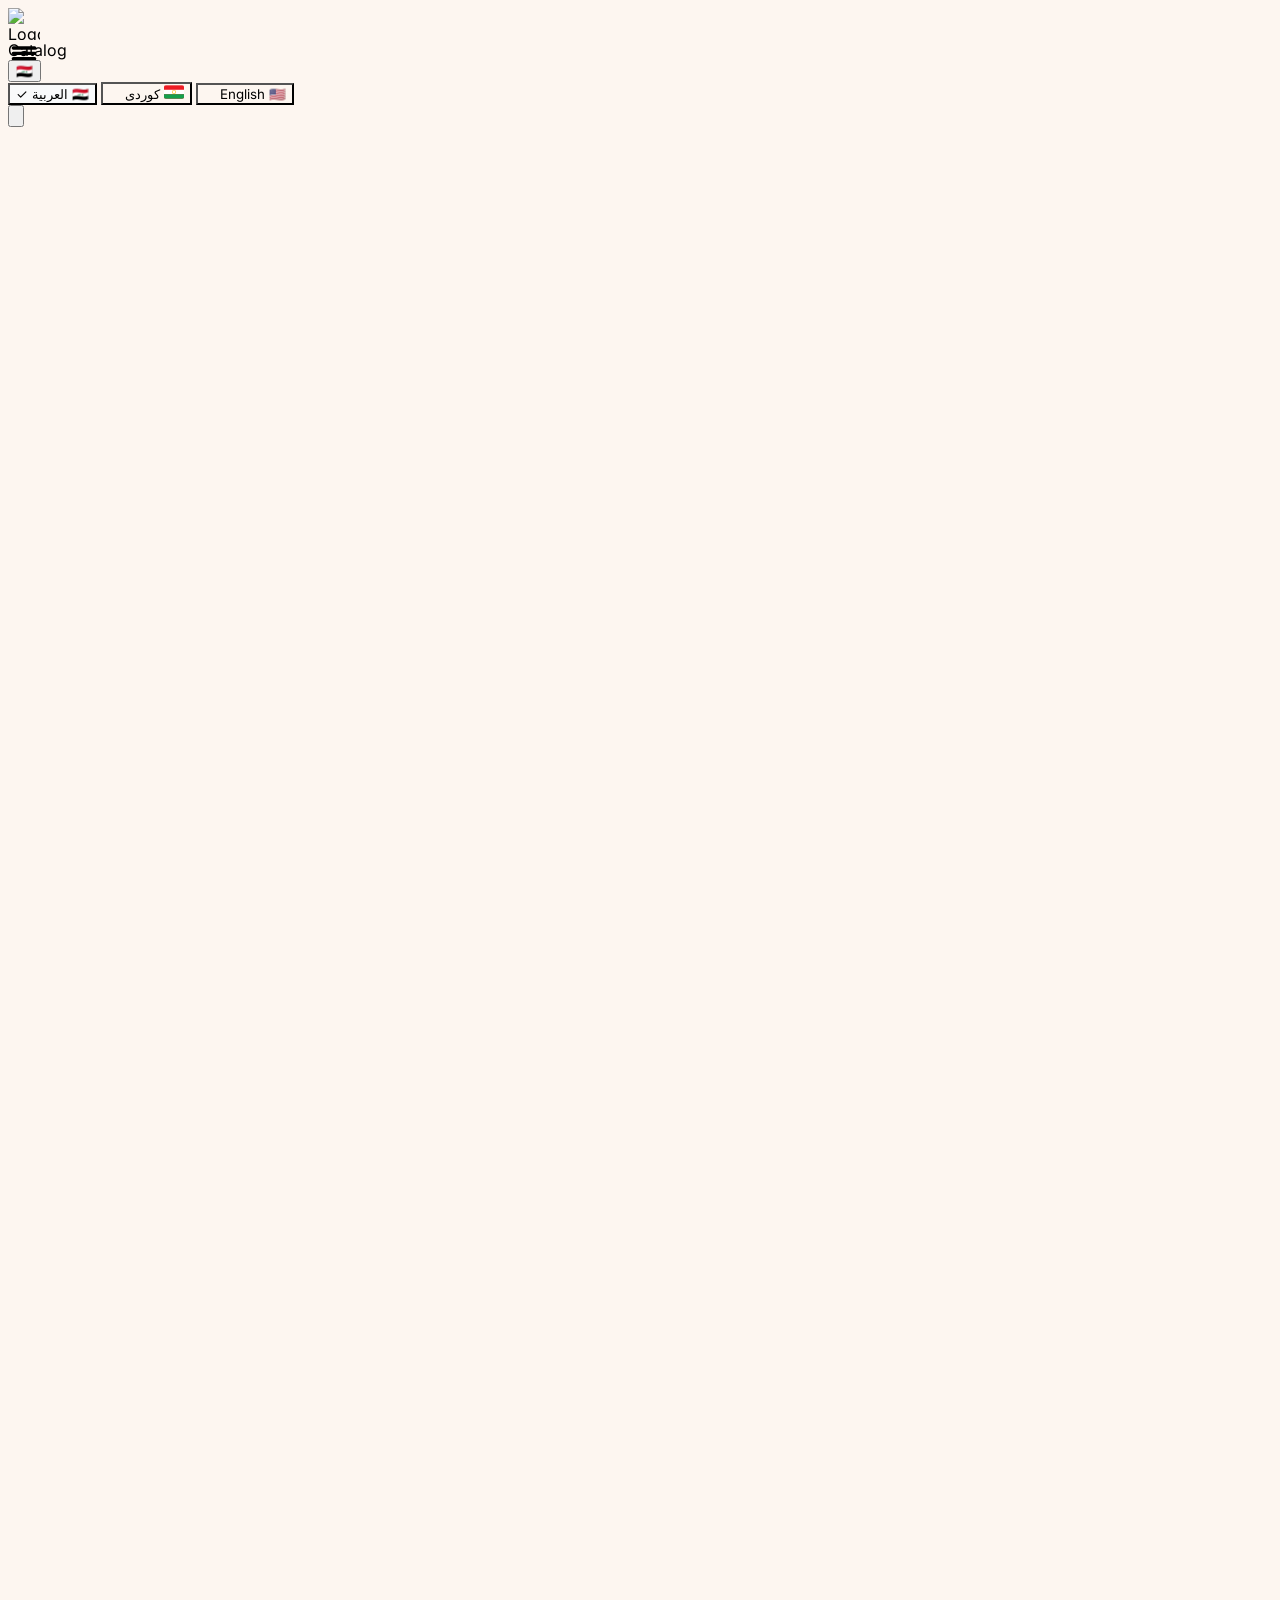
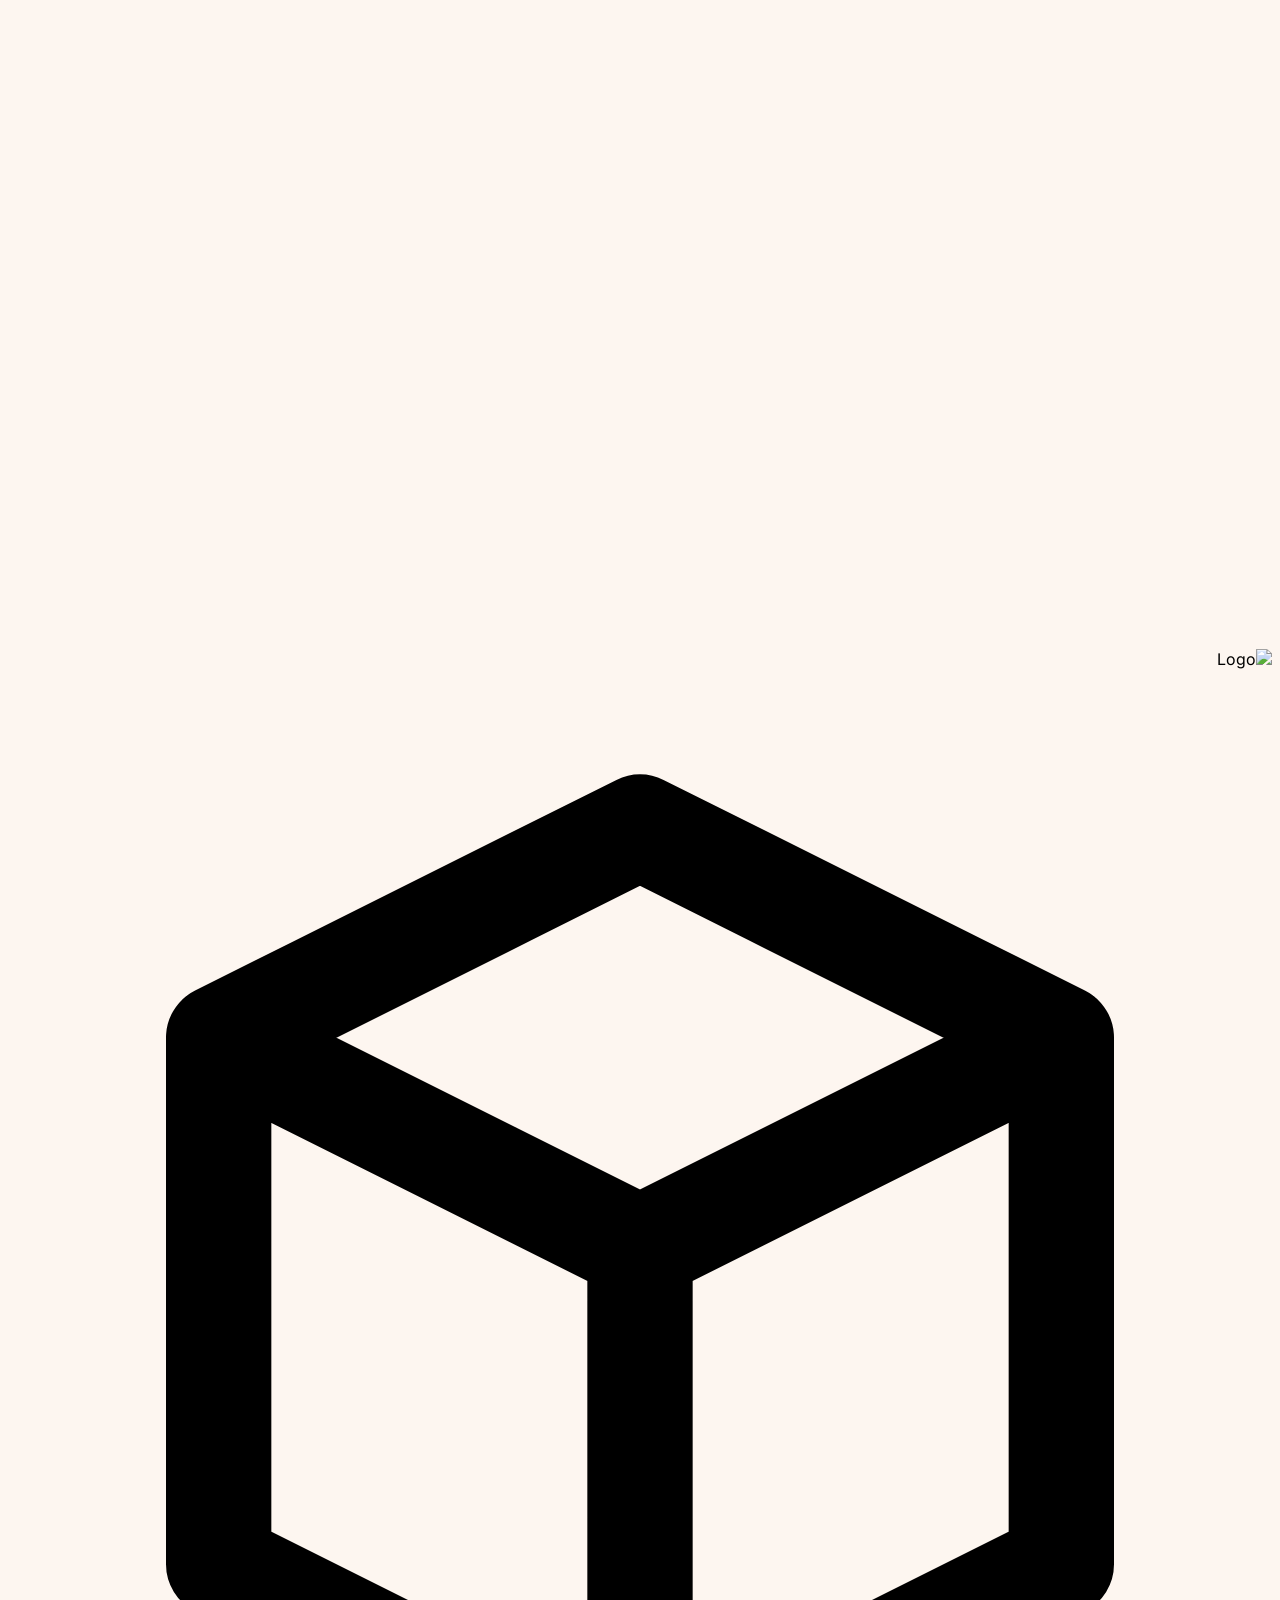
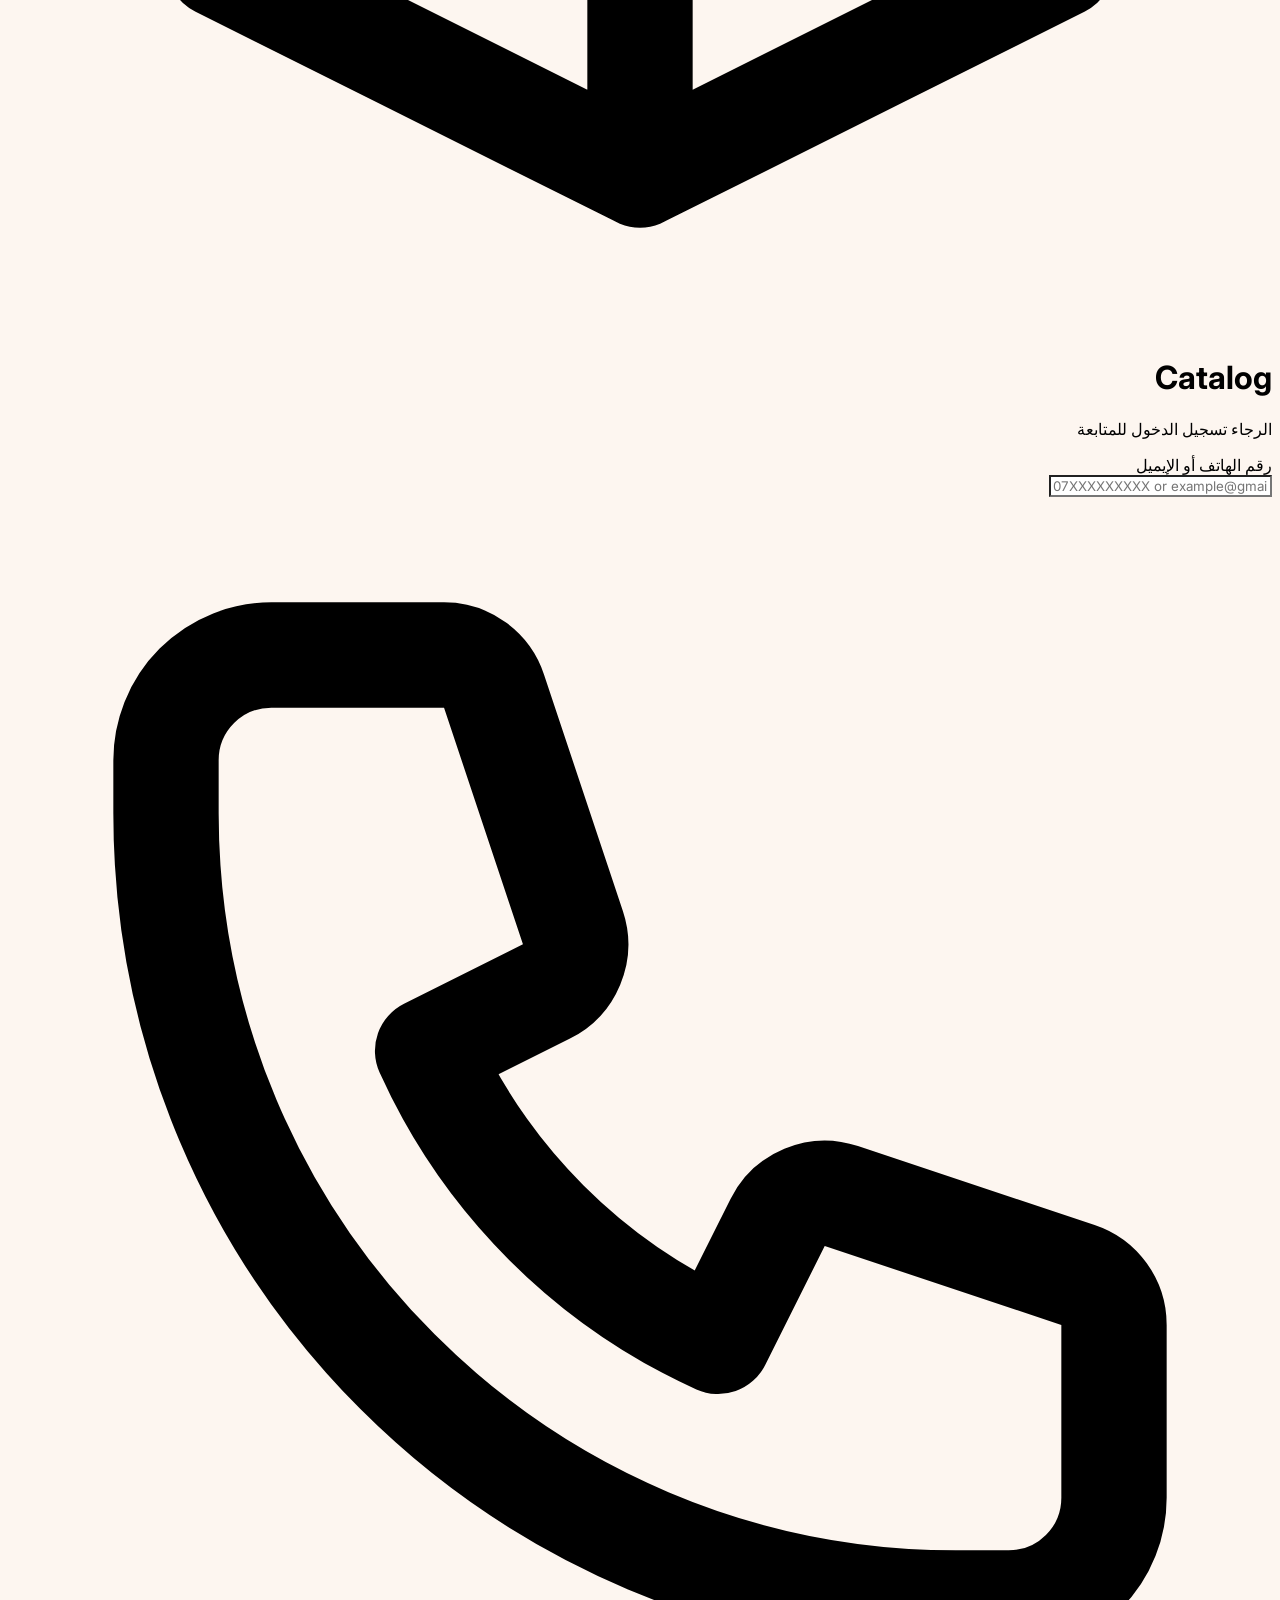
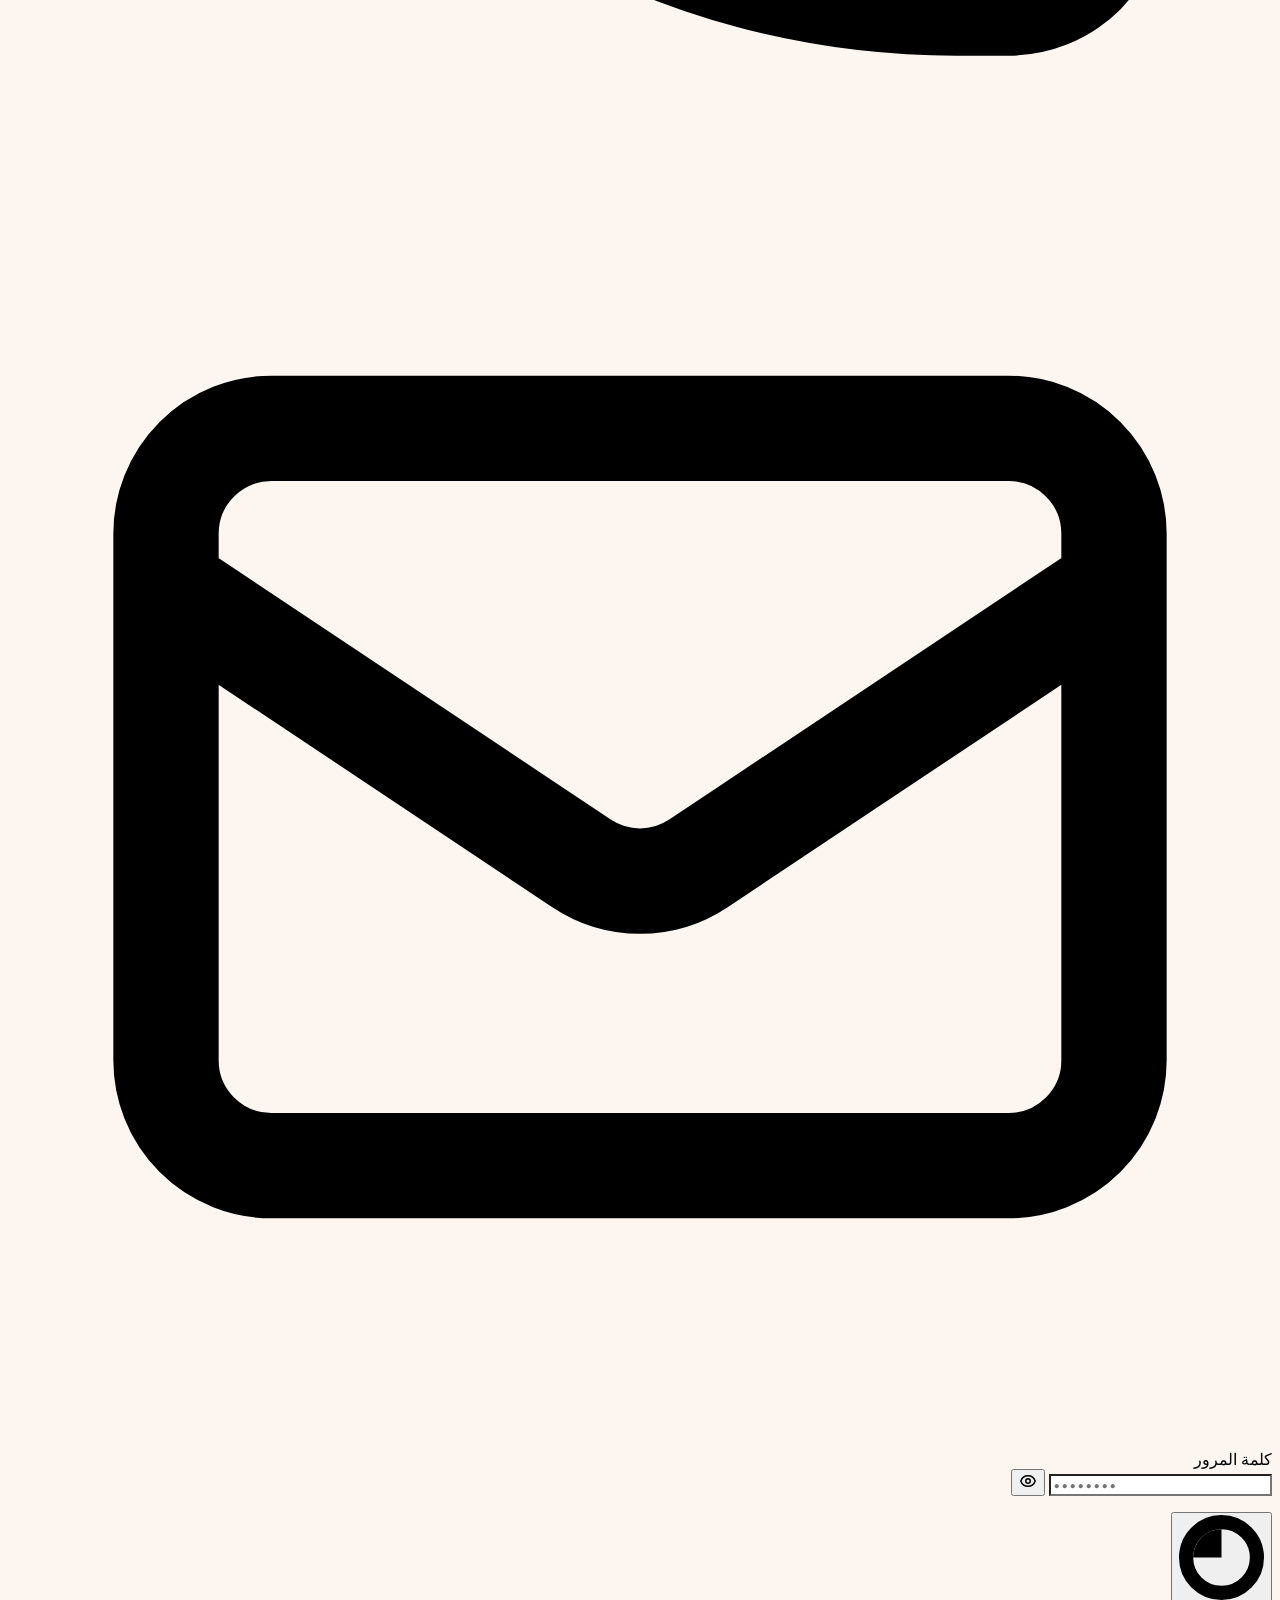
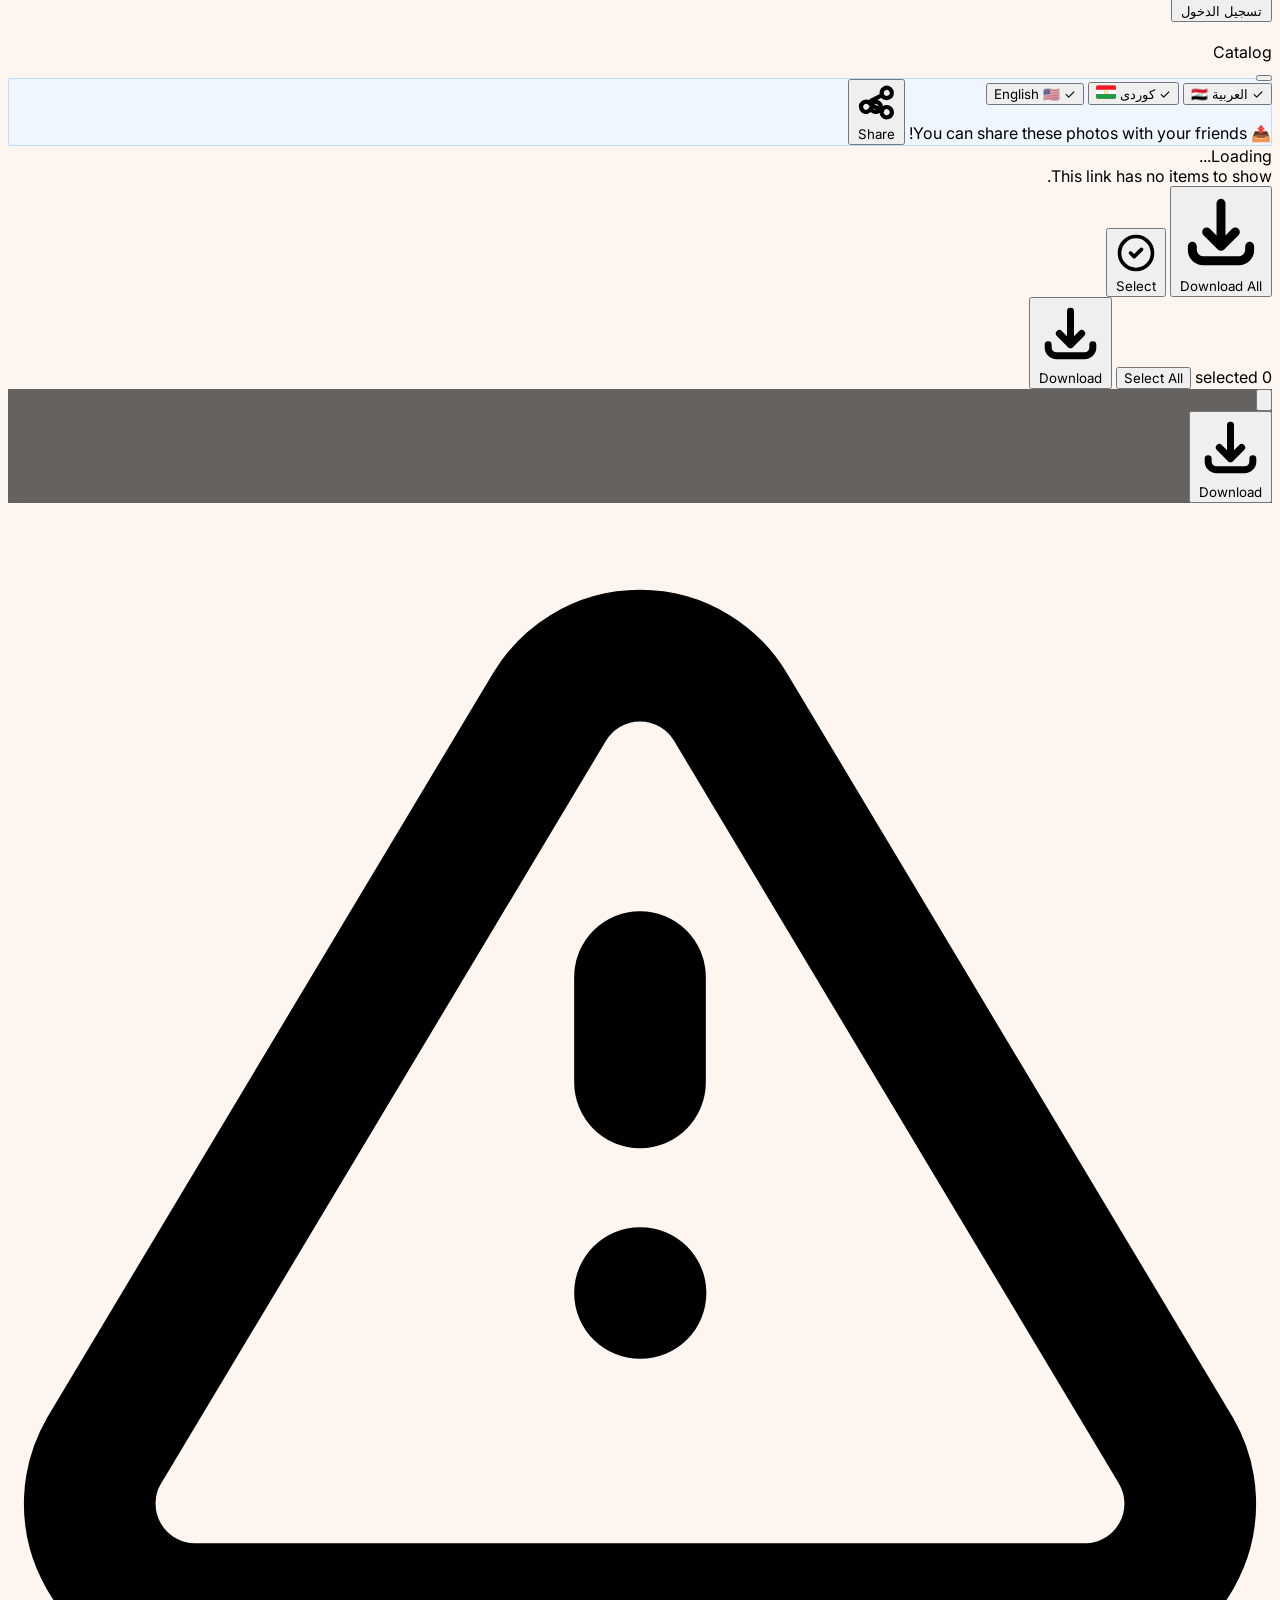
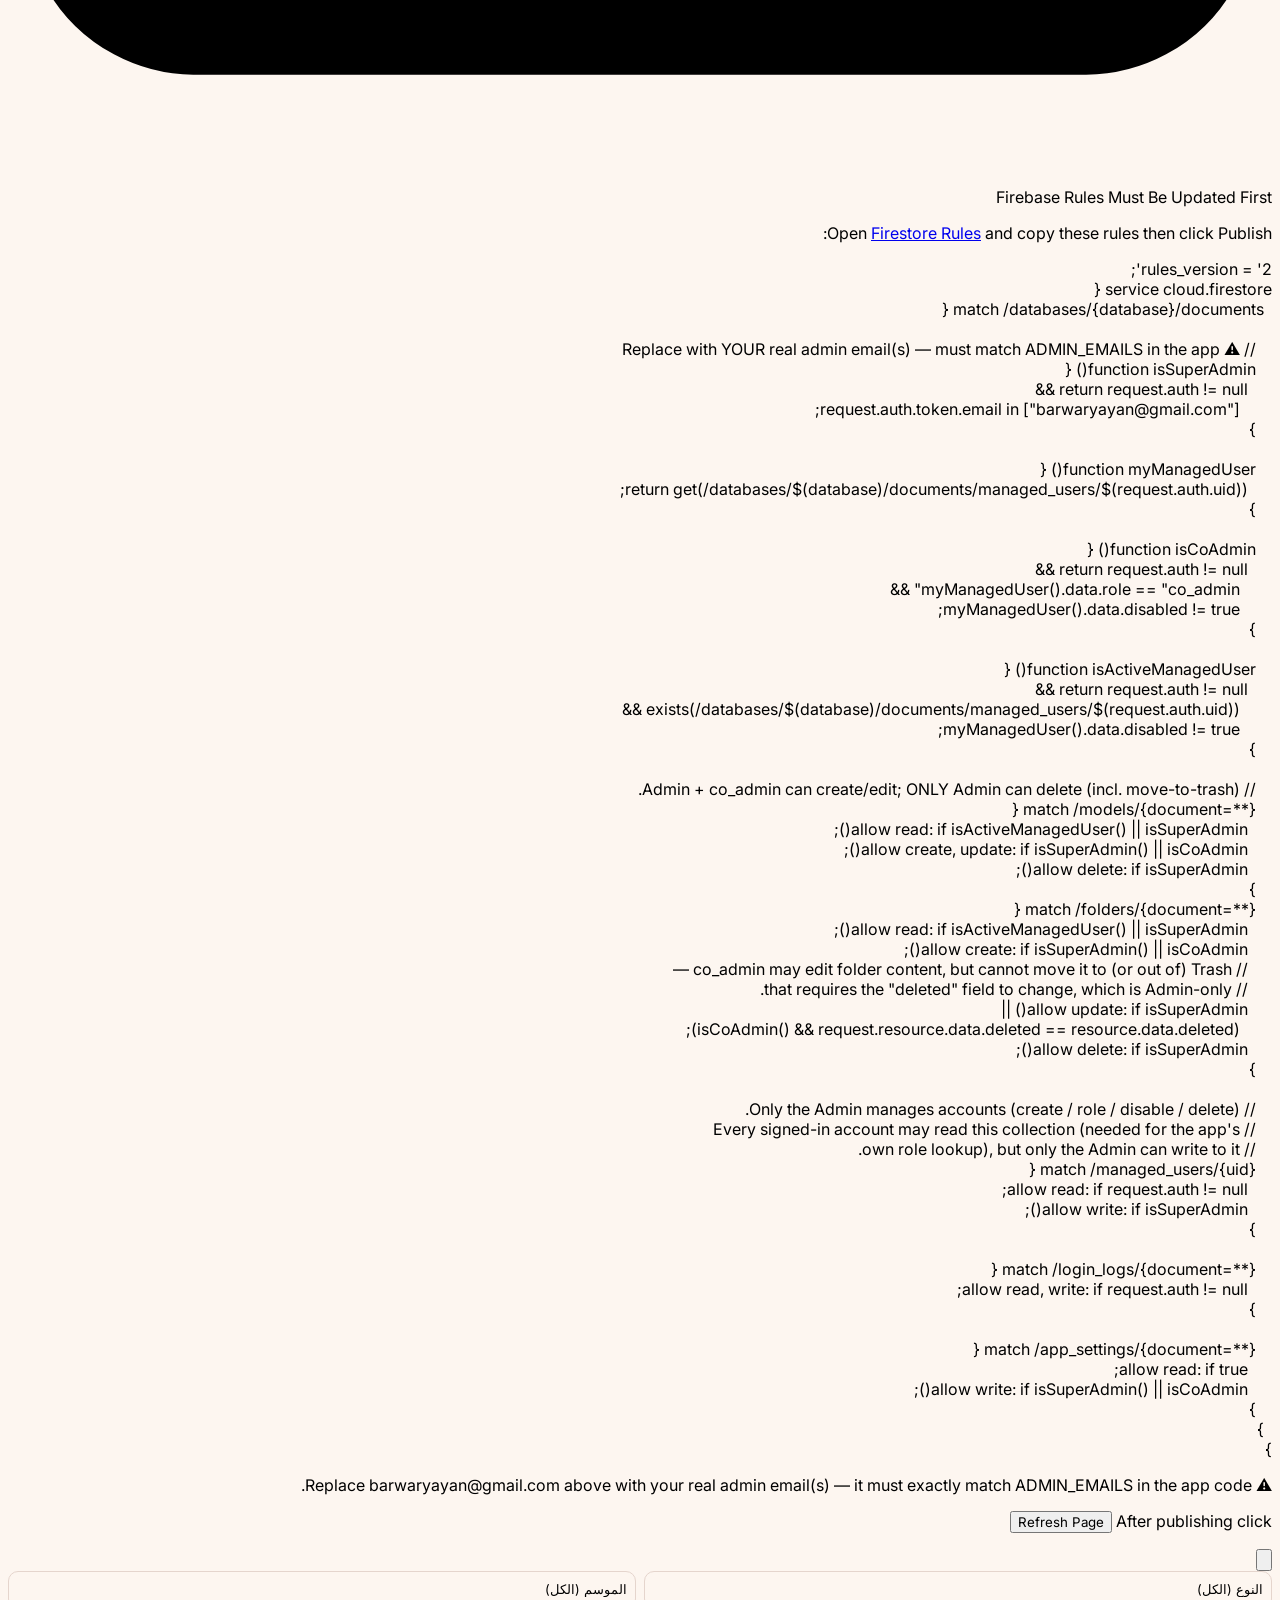
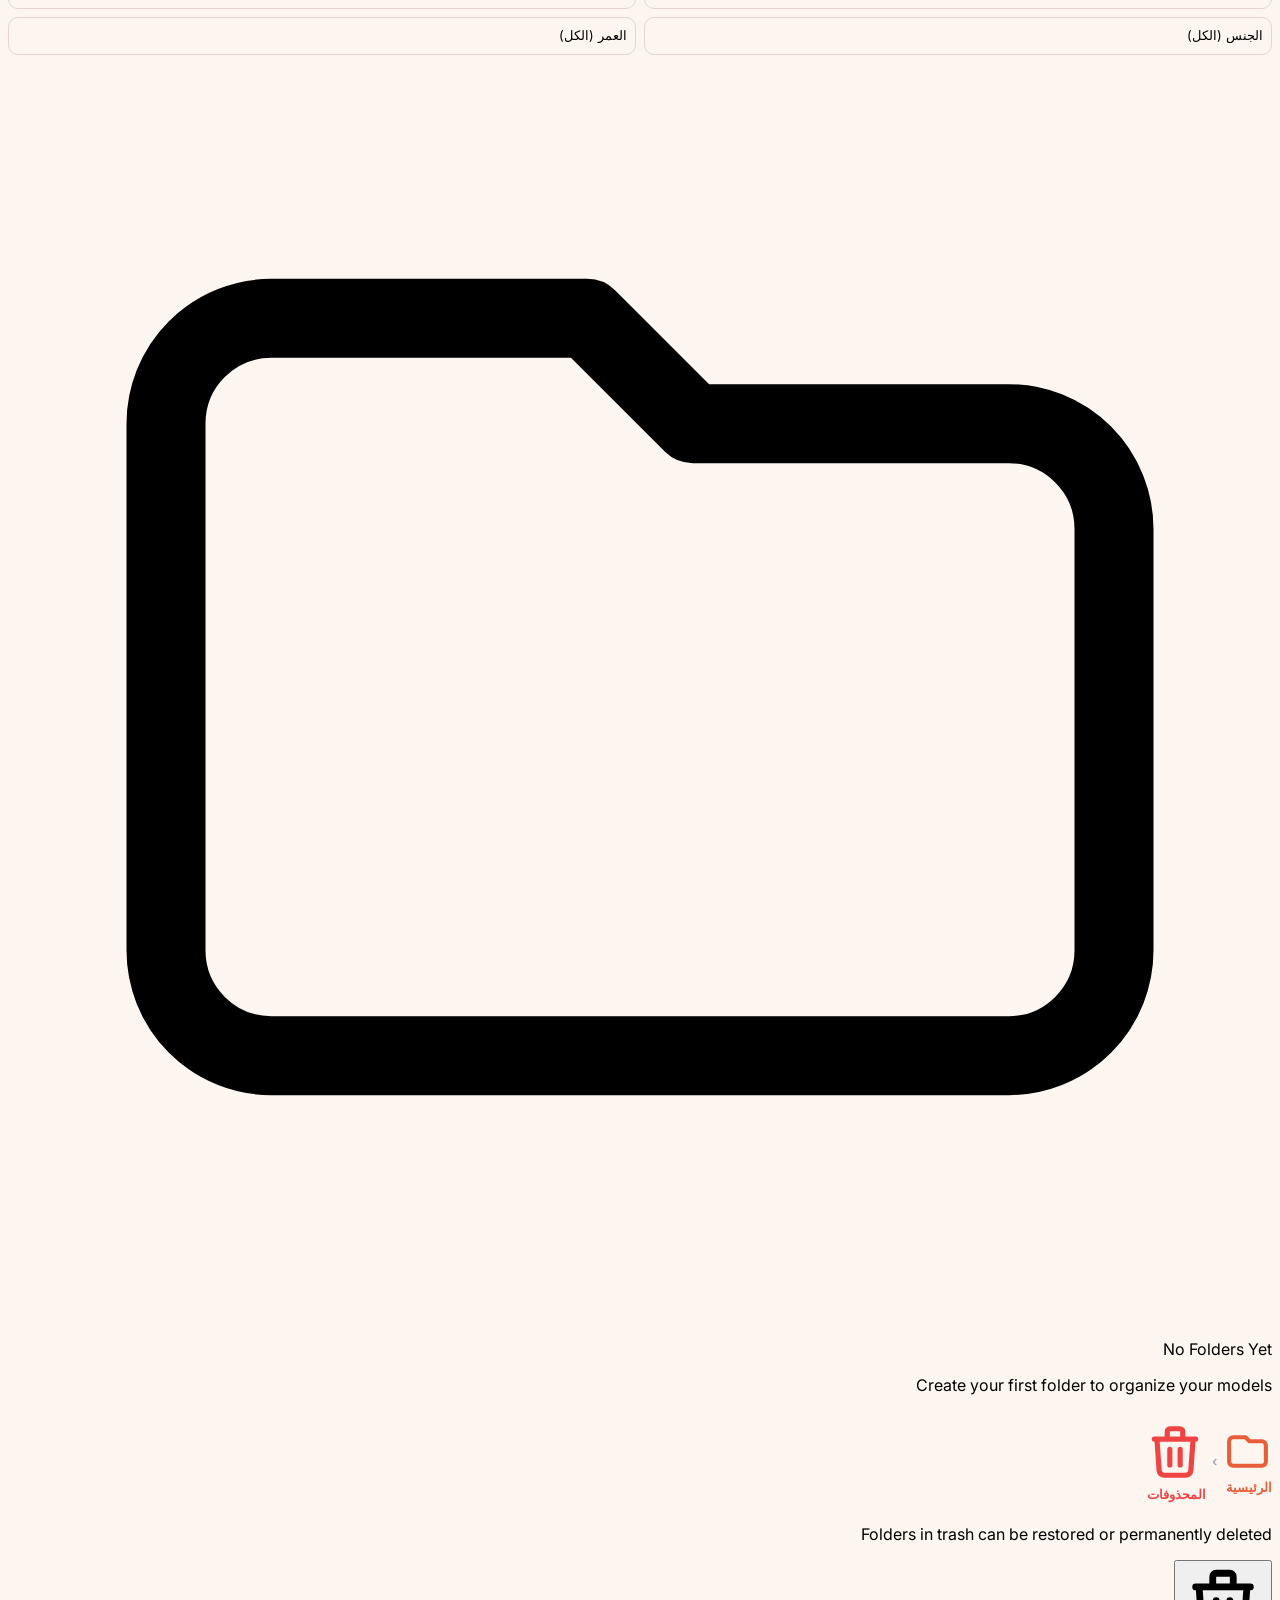
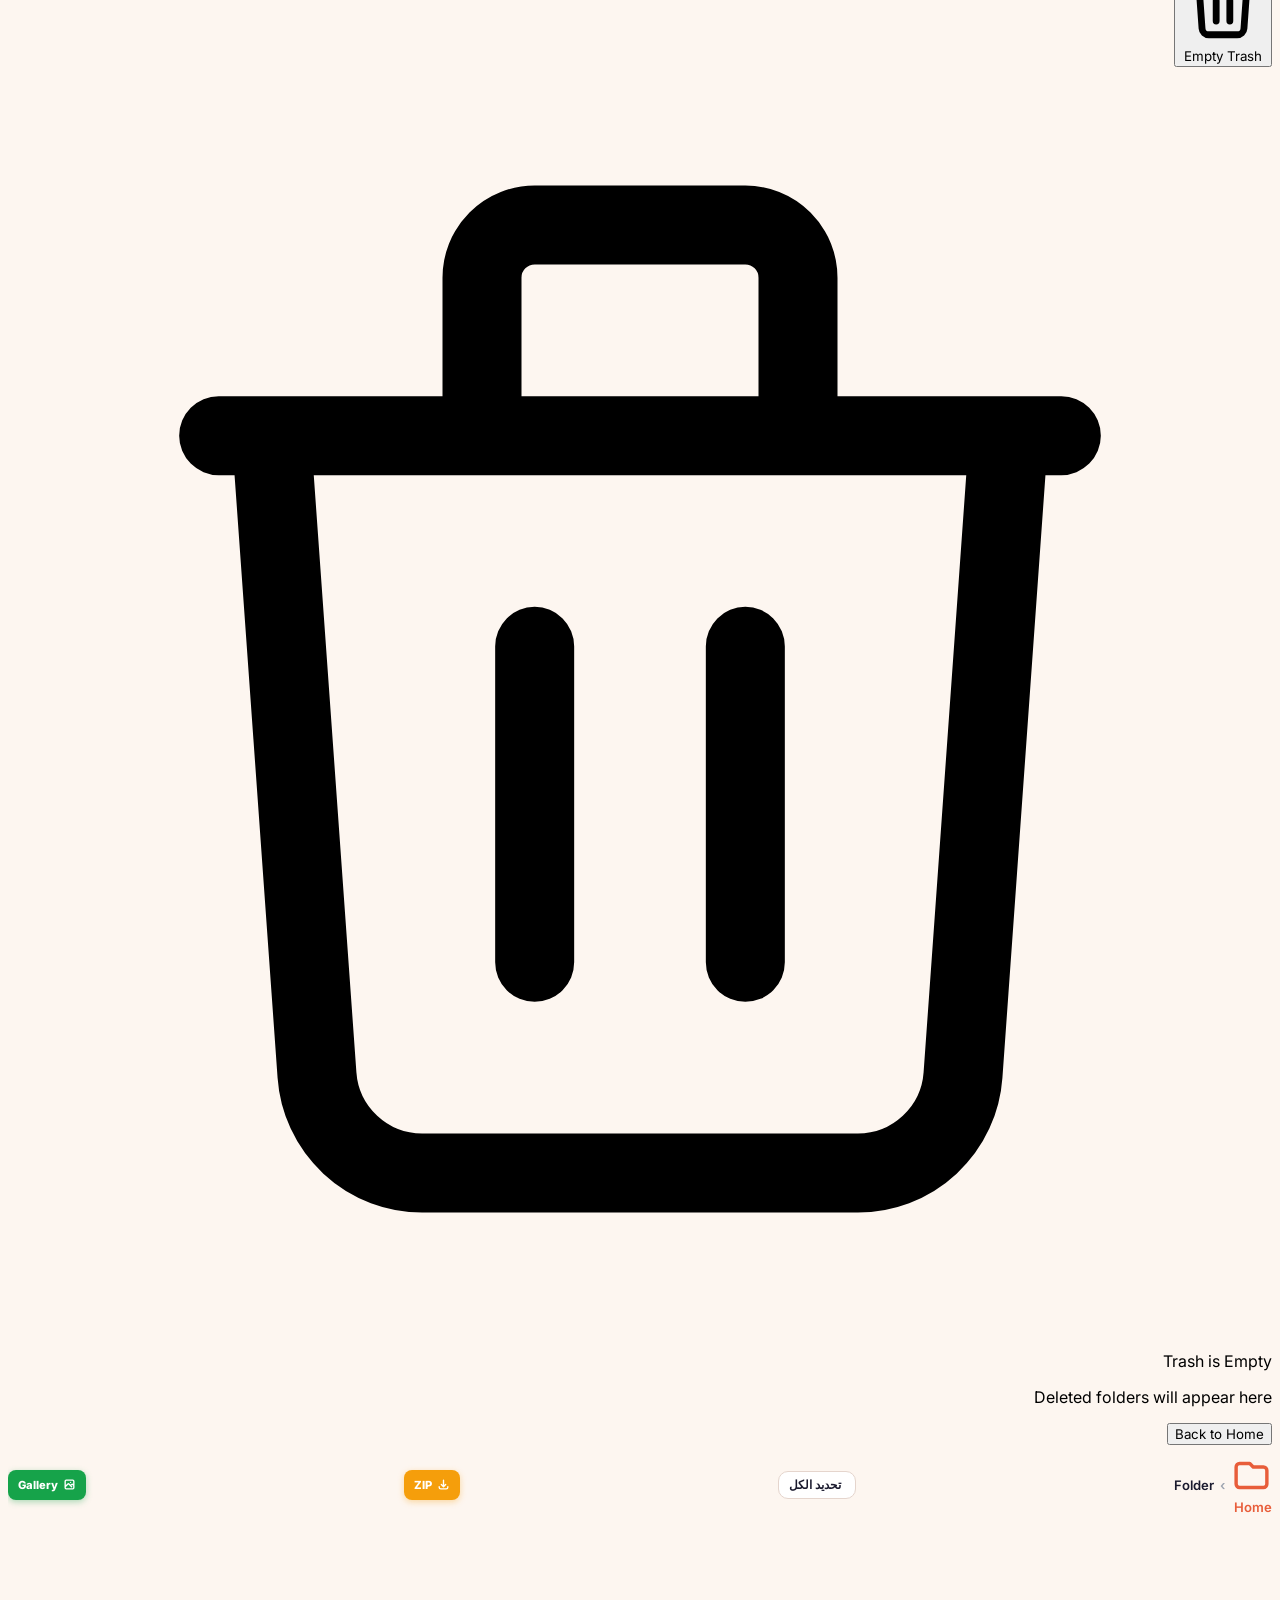
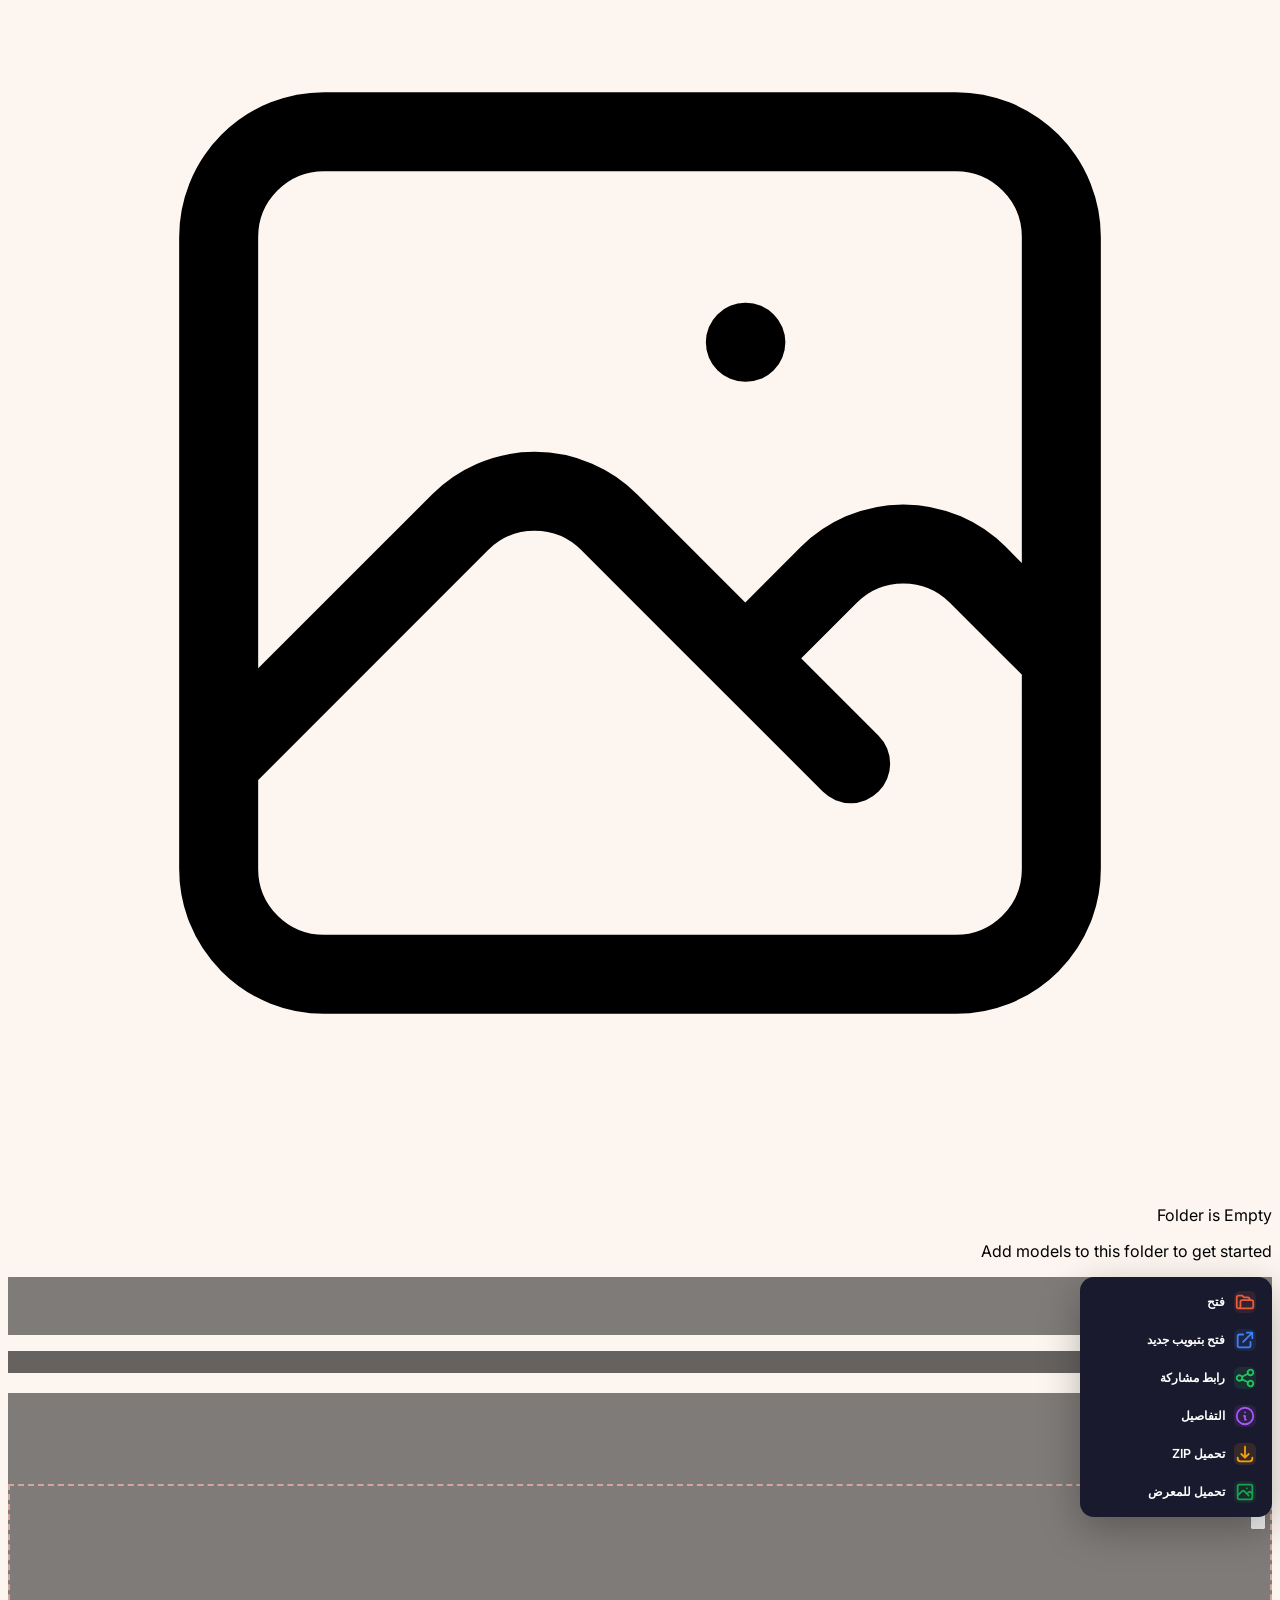
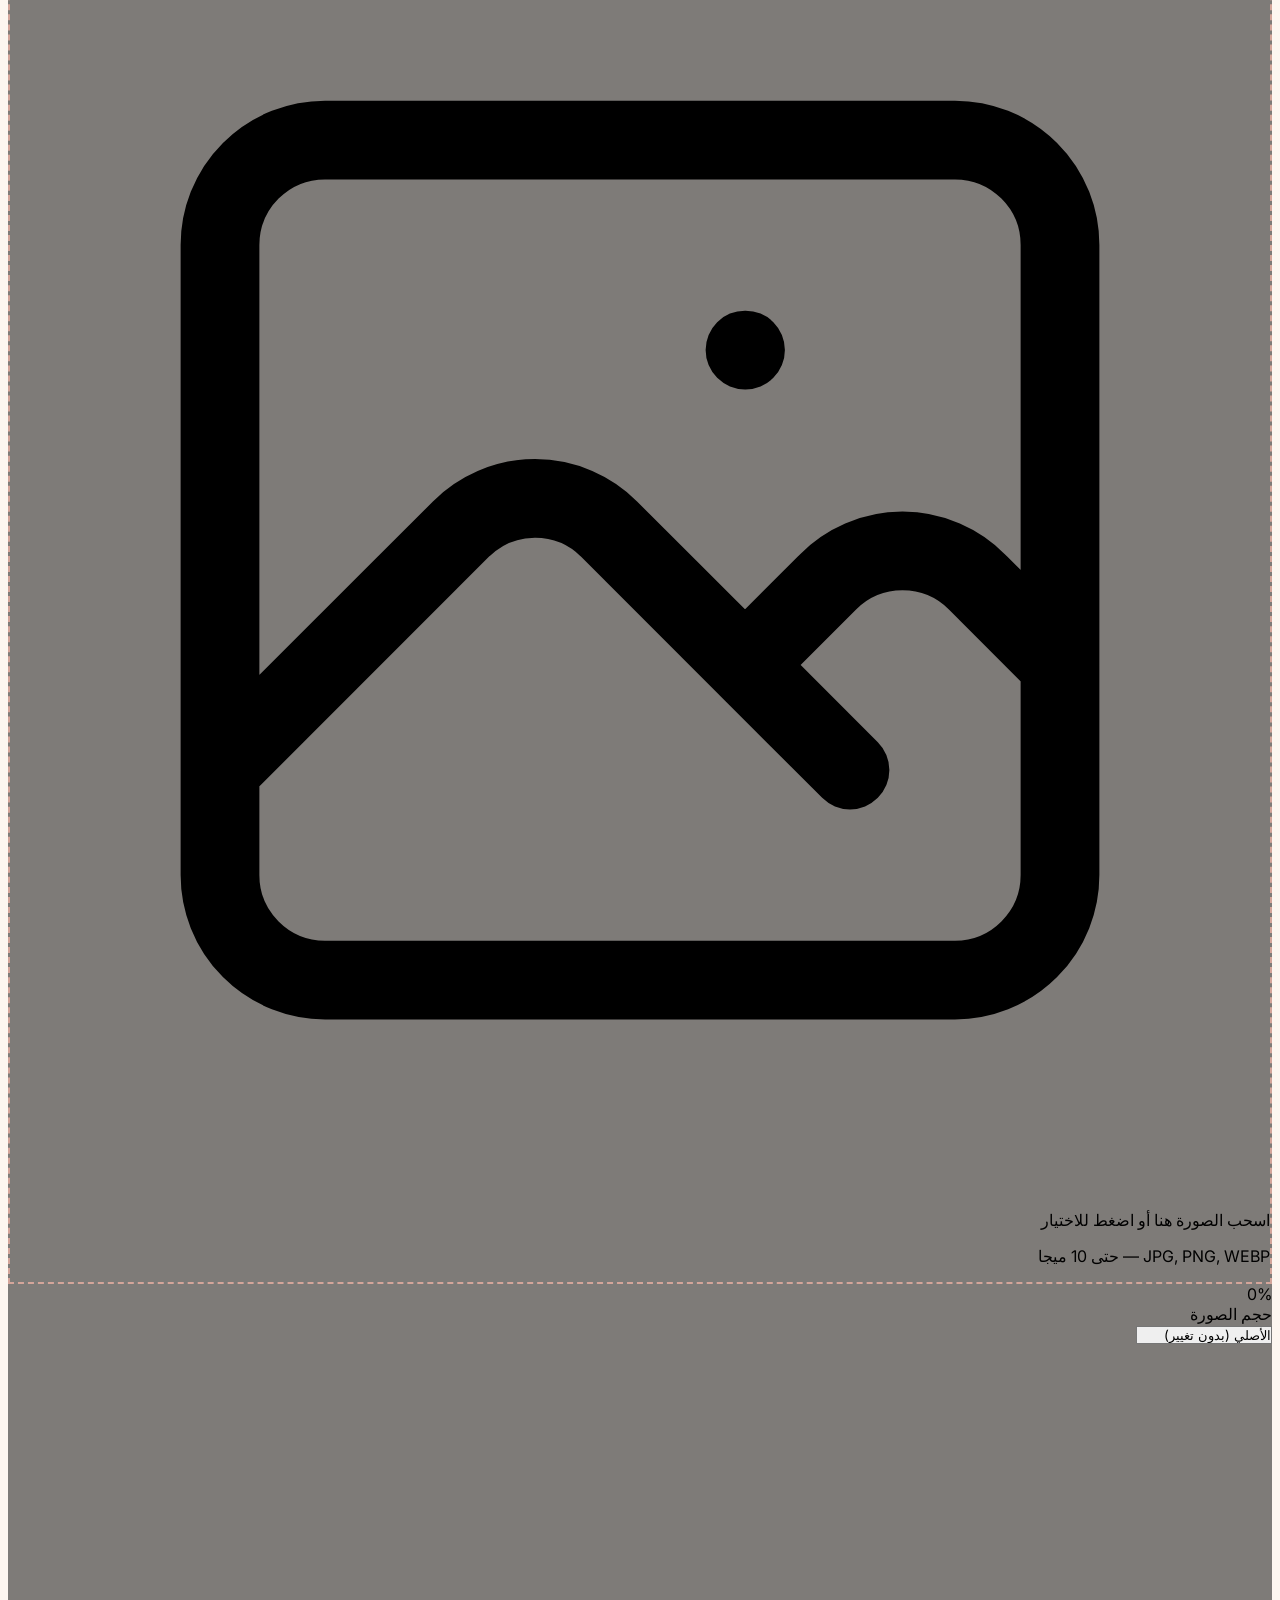
==== commit f74f1e5b: "Weather: open a dedicated popup per city instead of inline expand (more reliable), and close the set" ====
--- a/index.html
+++ b/index.html
@@ -1780,9 +1780,10 @@
 
         <button onclick="closeSideMenu(); setTimeout(openWeatherSettingsModal, 300);"
           class="sheet-admin-tab-btn w-full flex items-center gap-3 px-3 py-2.5 rounded-xl text-sm font-semibold text-gray-700 hover:bg-orange-50 transition-colors">
-          <span class="w-8 h-8 rounded-lg bg-sky-100 flex items-center justify-center text-sky-500 shrink-0">
+          <span class="w-8 h-8 rounded-lg bg-[#1a1a2e] flex items-center justify-center text-white shrink-0">
             <svg class="w-4 h-4" fill="none" stroke="currentColor" viewBox="0 0 24 24">
-              <path stroke-linecap="round" stroke-linejoin="round" stroke-width="2" d="M3 15a4 4 0 004 4h9a5 5 0 001.7-9.7 6 6 0 00-11.4 1A4 4 0 003 15z"/>
+              <circle cx="12" cy="12" r="4" stroke-linecap="round" stroke-linejoin="round" stroke-width="2"/>
+              <path stroke-linecap="round" stroke-linejoin="round" stroke-width="2" d="M12 2v2m0 16v2M4.93 4.93l1.41 1.41m11.32 11.32l1.41 1.41M2 12h2m16 0h2M4.93 19.07l1.41-1.41m11.32-11.32l1.41-1.41"/>
             </svg>
           </span>
           <span>Weather Settings</span>
@@ -2441,6 +2442,18 @@
         <button onclick="closeWeatherView()" class="w-8 h-8 rounded-lg bg-gray-100 flex items-center justify-center text-gray-500 hover:bg-gray-200 transition-colors">✕</button>
       </div>
       <div id="weather-grid" class="overflow-y-auto flex-1 min-h-0 p-4 grid grid-cols-1 sm:grid-cols-2 lg:grid-cols-3 gap-3"></div>
+    </div>
+  </div>
+
+  <!-- Per-city forecast popup — sits above weather-modal (higher z-index), opened by tapping
+       a city card. -->
+  <div id="weather-city-modal" class="hidden fixed inset-0 z-[9600] items-center justify-center p-3 sm:p-4" style="background:rgba(0,0,0,0.6);backdrop-filter:blur(4px);" onclick="if(event.target===this) closeWeatherCityDetail()">
+    <div class="bg-white rounded-2xl w-full max-w-sm max-h-[80vh] flex flex-col overflow-hidden shadow-2xl" style="animation:modalIn 0.2s ease">
+      <div class="flex items-center justify-between px-5 py-4 border-b border-gray-100 shrink-0">
+        <p id="weather-city-title" class="font-extrabold text-gray-800"></p>
+        <button onclick="closeWeatherCityDetail()" class="w-8 h-8 rounded-lg bg-gray-100 flex items-center justify-center text-gray-500 hover:bg-gray-200 transition-colors">✕</button>
+      </div>
+      <div id="weather-city-body" class="overflow-y-auto flex-1 min-h-0 px-4"></div>
     </div>
   </div>
 
@@ -8537,16 +8550,44 @@
                 </div>
               </div>
 
-              <!-- By region -->
+              <!-- By region (Iraqi governorate when detected, city/country otherwise) -->
               <div>
                 <p class="text-[10px] font-black text-gray-400 uppercase tracking-widest mb-2">By Region</p>
                 <div id="stats-by-region" class="space-y-2"></div>
               </div>
 
+              <!-- By hour of day -->
+              <div>
+                <p class="text-[10px] font-black text-gray-400 uppercase tracking-widest mb-2">By Hour of Day</p>
+                <div id="stats-by-hour" class="flex items-end gap-1 h-24 bg-gray-50 rounded-xl p-2"></div>
+              </div>
+
               <!-- Detailed per-role activity: exactly which folder/image, how many times, when -->
               <div>
                 <p class="text-[10px] font-black text-gray-400 uppercase tracking-widest mb-2">Activity by Role</p>
                 <div id="stats-role-breakdown" class="space-y-3"></div>
+              </div>
+
+              <!-- Raw recent event log -->
+              <div>
+                <div class="flex items-center justify-between mb-2">
+                  <p class="text-[10px] font-black text-gray-400 uppercase tracking-widest">Live Visits (most recent 50)</p>
+                  <button onclick="clearAllAnalyticsData()" class="text-[10px] font-bold text-red-500 hover:text-red-700 transition-colors">🗑️ Clear All Data</button>
+                </div>
+                <div class="overflow-x-auto rounded-xl border border-gray-100">
+                  <table class="w-full text-xs">
+                    <thead>
+                      <tr class="bg-gray-50 text-gray-400 text-[10px] uppercase">
+                        <th class="text-left px-2 py-1.5 font-black">Time</th>
+                        <th class="text-left px-2 py-1.5 font-black">Role</th>
+                        <th class="text-left px-2 py-1.5 font-black">Action</th>
+                        <th class="text-left px-2 py-1.5 font-black">Device</th>
+                        <th class="text-left px-2 py-1.5 font-black">Region</th>
+                      </tr>
+                    </thead>
+                    <tbody id="stats-live-visits"></tbody>
+                  </table>
+                </div>
               </div>
             </div>
           </div>
@@ -8886,7 +8927,7 @@
               <svg class="w-3.5 h-3.5" fill="none" stroke="currentColor" viewBox="0 0 24 24"><path stroke-linecap="round" stroke-linejoin="round" stroke-width="2.5" d="M5 13l4 4L19 7"/></svg>
               Save
             </button>
-            <button onclick="openWeatherView()"
+            <button onclick="closeWeatherSettingsModal(); openWeatherView();"
               class="h-10 px-4 rounded-xl bg-sky-50 border border-sky-200 text-sky-600 text-xs font-bold hover:bg-sky-100 transition-colors flex items-center gap-1.5 shrink-0">
               🌦️ View Weather Now
             </button>
@@ -9290,7 +9331,7 @@
         : '<p class="text-xs text-gray-400 text-center py-4">No data in this range</p>';
 
       // By region — country (+ region/state when known), best-effort (client-side IP lookup).
-      const regionCounts = countBy(events.map(e => ({ ...e, _place: [e.city, e.region, e.country].filter(Boolean).join(', ') || 'Unknown' })), '_place');
+      const regionCounts = countBy(events.map(e => ({ ...e, _place: [e.city, e.governorate || e.region, e.country].filter(Boolean).join(', ') || 'Unknown' })), '_place');
       const regionEntries = Object.entries(regionCounts).sort((a,b) => b[1]-a[1]).slice(0, 8);
       const regionMax = regionEntries.length ? regionEntries[0][1] : 1;
       document.getElementById('stats-by-region').innerHTML = regionEntries.length
@@ -9300,7 +9341,56 @@
       // Detailed per-role breakdown: for each role, exactly which folder/model, how many
       // times, and the most recent time — not just an aggregate role count.
       document.getElementById('stats-role-breakdown').innerHTML = _statsRoleBreakdownHTML(events, S);
-    }
+
+      // By hour of day (0-23), same idea as sonbola.shop's own storefront visitor dashboard.
+      const hourCounts = new Array(24).fill(0);
+      events.forEach(e => { const ms = _statsEventMs(e); if (ms) hourCounts[new Date(ms).getHours()]++; });
+      const hourMax = Math.max(...hourCounts, 1);
+      const hourEl = document.getElementById('stats-by-hour');
+      if (hourEl) {
+        hourEl.innerHTML = hourCounts.map((c, h) => {
+          const pct = Math.round((c / hourMax) * 100);
+          return `<div class="flex-1 flex flex-col items-center justify-end h-full gap-0.5" title="${h}:00 — ${c}">
+            <div class="w-full rounded-sm" style="height:${Math.max(pct, 2)}%;background:${c ? '#e85d3a' : '#e5e7eb'};min-height:2px;"></div>
+            <span class="text-[8px] text-gray-400">${h}</span>
+          </div>`;
+        }).join('');
+      }
+
+      // Raw recent event log ("Live Visits") — most recent 50, newest first.
+      const liveEl = document.getElementById('stats-live-visits');
+      if (liveEl) {
+        const recent = [...events].sort((a, b) => _statsEventMs(b) - _statsEventMs(a)).slice(0, 50);
+        liveEl.innerHTML = recent.length ? recent.map(e => {
+          const ms = _statsEventMs(e);
+          const timeLabel = ms ? new Date(ms).toLocaleString(undefined, { month: 'short', day: 'numeric', hour: '2-digit', minute: '2-digit' }) : '';
+          const place = [e.city, e.governorate || e.region].filter(Boolean).join(', ') || e.country || '—';
+          return `<tr class="border-t border-gray-50">
+            <td class="px-2 py-1.5 text-gray-500 whitespace-nowrap">${timeLabel}</td>
+            <td class="px-2 py-1.5 font-semibold">${_statsRoleLabel(e.role)}</td>
+            <td class="px-2 py-1.5">${_statsTypeIcon[e.type] || '•'} ${_statsTypeLabel[e.type] || e.type}</td>
+            <td class="px-2 py-1.5 text-gray-500">${e.device || ''}</td>
+            <td class="px-2 py-1.5 text-gray-500">${escapeHtml(place)}</td>
+          </tr>`;
+        }).join('') : '<tr><td colspan="5" class="text-center text-gray-400 py-4">No data in this range</td></tr>';
+      }
+    }
+
+    // Admin-only, irreversible — wipes the entire analytics_events collection (matching
+    // sonbola.shop's own dashboard, which has the same "Clear All" data-retention control).
+    // The actual Firestore delete calls (deleteDoc/doc/db) live in the module script — see
+    // window._fbClearAnalyticsEvents — since those Firebase SDK imports aren't in scope here.
+    window.clearAllAnalyticsData = async function() {
+      if (!(window._canDeletePermanentlyUI && window._canDeletePermanentlyUI())) return;
+      if (!window.confirm('Permanently delete ALL analytics data (downloads, shares, opens)? This cannot be undone.')) return;
+      try {
+        await window._fbClearAnalyticsEvents();
+        showToast('All analytics data cleared ✓', 'success');
+        renderAdminStats();
+      } catch (e) {
+        showToast('Error clearing analytics data', 'error');
+      }
+    };
 
     const _statsTypeIcon = { folder_view: '📁', model_view: '🖼️', download: '⬇️', share: '🔗', share_link_view: '🔗' };
     const _statsTypeLabel = { folder_view: 'Opened folder', model_view: 'Viewed image', download: 'Downloaded', share: 'Shared', share_link_view: 'Opened share link' };
@@ -9475,16 +9565,81 @@
           Role: _statsRoleLabel(e.role),
           Device: e.device || '',
           City: e.city || '',
-          Region: e.region || '',
+          Governorate: e.governorate || e.region || '',
           Country: e.country || '',
           IP: e.ip || '',
           VisitorId: e.visitorId || '',
           Date: ms ? new Date(ms).toLocaleString() : '',
         };
       });
+
+      // ── Summary sheet: totals so the admin doesn't have to scroll/count the raw rows
+      // themselves — "how many people viewed model X", "which governorate", etc. ──
+      const countBy = (list, key) => list.reduce((acc, e) => { const k = e[key]; if (k) acc[k] = (acc[k] || 0) + 1; return acc; }, {});
+      const downloads = events.filter(e => e.type === 'download');
+      const shares = events.filter(e => e.type === 'share');
+      const modelViews = events.filter(e => e.type === 'model_view');
+      const folderViews = events.filter(e => e.type === 'folder_view');
+      const visitorIds = new Set(events.map(e => e.visitorId).filter(Boolean));
+
+      // Per-model combined breakdown (views + downloads + shares in one row per model).
+      const modelIds = new Set([...modelViews, ...downloads, ...shares].map(e => e.modelId).filter(Boolean));
+      const perModel = [...modelIds].map(id => {
+        const m = (S.allModels || []).find(x => x.id === id);
+        const f = m ? (S.allFolders || []).find(x => x.id === m.folderId) : null;
+        const views = modelViews.filter(e => e.modelId === id).length;
+        const dl = downloads.filter(e => e.modelId === id).length;
+        const sh = shares.filter(e => e.modelId === id).length;
+        return { ModelCode: m ? m.modelCode : `(deleted ${id})`, Folder: f ? f.name : '', Viewed: views, Downloaded: dl, Shared: sh, Total: views + dl + sh };
+      }).sort((a, b) => b.Total - a.Total);
+
+      const folderIds = new Set(folderViews.map(e => e.folderId).filter(Boolean));
+      const perFolder = [...folderIds].map(id => {
+        const f = (S.allFolders || []).find(x => x.id === id);
+        return { Folder: f ? f.name : `(deleted ${id})`, Opened: folderViews.filter(e => e.folderId === id).length };
+      }).sort((a, b) => b.Opened - a.Opened);
+
+      const roleCounts = countBy(events.map(e => ({ ...e, _r: _statsRoleLabel(e.role) })), '_r');
+      const govCounts = countBy(events.map(e => ({ ...e, _g: e.governorate || e.region || e.country || 'Unknown' })), '_g');
+      const deviceCounts = countBy(events, 'device');
+
+      const summaryAoA = [
+        ['SONBOLA CATALOG — STATISTICS SUMMARY'],
+        [`Range: ${_statsRangeDays === 'all' ? 'All time' : 'Last ' + _statsRangeDays + ' days'}`, `Generated: ${new Date().toLocaleString()}`],
+        [],
+        ['TOTALS'],
+        ['Downloads', downloads.length],
+        ['Shares', shares.length],
+        ['Folder Opens', folderViews.length],
+        ['Image Views', modelViews.length],
+        ['Unique Visitors', visitorIds.size],
+        [],
+        ['MODELS — Viewed / Downloaded / Shared / Total'],
+        ['Model Code', 'Folder', 'Viewed', 'Downloaded', 'Shared', 'Total'],
+        ...perModel.map(r => [r.ModelCode, r.Folder, r.Viewed, r.Downloaded, r.Shared, r.Total]),
+        [],
+        ['FOLDERS — Times Opened'],
+        ['Folder', 'Opened'],
+        ...perFolder.map(r => [r.Folder, r.Opened]),
+        [],
+        ['BY ROLE'],
+        ['Role', 'Count'],
+        ...Object.entries(roleCounts).sort((a, b) => b[1] - a[1]),
+        [],
+        ['BY GOVERNORATE / REGION'],
+        ['Region', 'Count'],
+        ...Object.entries(govCounts).sort((a, b) => b[1] - a[1]),
+        [],
+        ['BY DEVICE'],
+        ['Device', 'Count'],
+        ...Object.entries(deviceCounts).sort((a, b) => b[1] - a[1]),
+      ];
+
       const wb = window.XLSX.utils.book_new();
-      const ws = window.XLSX.utils.json_to_sheet(rows);
-      window.XLSX.utils.book_append_sheet(wb, ws, 'Events');
+      const summaryWs = window.XLSX.utils.aoa_to_sheet(summaryAoA);
+      window.XLSX.utils.book_append_sheet(wb, summaryWs, 'Summary');
+      const eventsWs = window.XLSX.utils.json_to_sheet(rows);
+      window.XLSX.utils.book_append_sheet(wb, eventsWs, 'Events');
       const xlsxName = window.buildDownloadFilename('stats', 'xlsx');
       window.XLSX.writeFile(wb, xlsxName);
       showToast('Statistics Excel file downloaded ✓', 'success');
@@ -10601,6 +10756,29 @@
       return 'desktop';
     }
 
+    // Maps a free geo-IP API's English region/state name to the matching Iraqi governorate
+    // name in Arabic — same idea sonbola.shop's own storefront dashboard uses for its visitor
+    // stats, so the two projects report location the same way. Falls back to the raw region
+    // name unchanged if it isn't a recognized Iraqi governorate (covers non-Iraq visitors too).
+    const _REGION_TO_GOVERNORATE = {
+      'baghdad': 'بغداد', 'basra': 'البصرة', 'basrah': 'البصرة', 'nineveh': 'نينوى', 'ninawa': 'نينوى',
+      'erbil': 'أربيل', 'arbil': 'أربيل', 'hawler': 'أربيل', 'duhok': 'دهوك', 'dahuk': 'دهوك',
+      'sulaymaniyah': 'السليمانية', 'as sulaymaniyah': 'السليمانية', 'kirkuk': 'كركوك',
+      'najaf': 'النجف', 'an najaf': 'النجف', 'karbala': 'كربلاء', 'babil': 'بابل', 'babylon': 'بابل',
+      'wasit': 'واسط', 'diyala': 'ديالى', 'anbar': 'الأنبار', 'al anbar': 'الأنبار',
+      'salah al-din': 'صلاح الدين', 'saladin': 'صلاح الدين', 'salahuddin': 'صلاح الدين',
+      'dhi qar': 'ذي قار', 'thi-qar': 'ذي قار', 'nasiriyah': 'ذي قار',
+      'maysan': 'ميسان', 'missan': 'ميسان', 'amarah': 'ميسان',
+      'muthanna': 'المثنى', 'al muthanna': 'المثنى', 'samawah': 'المثنى',
+      'qadisiyyah': 'القادسية', 'al-qadisiyyah': 'القادسية', 'diwaniyah': 'القادسية',
+      'halabja': 'حلبجة',
+    };
+    function _mapRegionToGovernorate(regionName) {
+      if (!regionName) return null;
+      const key = regionName.toLowerCase().replace(/governorate|province/g, '').trim();
+      return _REGION_TO_GOVERNORATE[key] || regionName;
+    }
+
     // Best-effort IP geolocation (country/region/city + the visitor's own IP) — no browser
     // permission prompt is involved since this reads the request's IP address via a public API,
     // not the device's real GPS (navigator.geolocation, which always shows a prompt and can't be
@@ -10620,11 +10798,17 @@
         const resp = await fetch('https://ipapi.co/json/');
         if (!resp.ok) throw new Error('geo lookup failed');
         const data = await resp.json();
-        const geo = { country: data.country_name || null, region: data.region || null, city: data.city || null, ip: data.ip || null };
+        const geo = {
+          country: data.country_name || null,
+          region: data.region || null,
+          governorate: _mapRegionToGovernorate(data.region),
+          city: data.city || null,
+          ip: data.ip || null,
+        };
         try { sessionStorage.setItem('_geoCache', JSON.stringify(geo)); } catch (e) {}
         return geo;
       } catch (e) {
-        return { country: null, region: null, city: null, ip: null };
+        return { country: null, region: null, governorate: null, city: null, ip: null };
       }
     }
 
@@ -10644,8 +10828,10 @@
             device: _analyticsDeviceType(),
             country: geo.country,
             region: geo.region,
+            governorate: geo.governorate,
             city: geo.city,
             ip: geo.ip,
+            referrer: document.referrer || null,
             createdAt: serverTimestamp(),
           });
         } catch (e) { console.warn('analytics log failed:', e); }
@@ -10659,6 +10845,13 @@
       const q = query(collection(db, 'analytics_events'), orderBy('createdAt', 'desc'), limit(limitCount || 5000));
       const snap = await getDocsTop(q);
       return snap.docs.map(d => ({ id: d.id, ...d.data() }));
+    };
+
+    // Irreversible bulk delete of the entire analytics_events collection — admin-only gate is
+    // enforced by the caller (window.clearAllAnalyticsData in the classic script).
+    window._fbClearAnalyticsEvents = async function() {
+      const snap = await getDocsTop(collection(db, 'analytics_events'));
+      await Promise.all(snap.docs.map(d => deleteDoc(doc(db, 'analytics_events', d.id))));
     };
 
     // ── Duplicate models into a new folder ──
@@ -11737,32 +11930,63 @@
             return { city, daily: data.daily };
           } catch (e) { return { city, daily: null }; }
         }));
+        window._weatherResults = results; // cached so tapping a city doesn't refetch
         if (grid) {
-          grid.innerHTML = results.map(({ city, daily }) => {
+          // Each city is just a name + current temp — tapping it pops open a dedicated,
+          // full-screen-friendly detail modal (more reliable than an inline expand, which
+          // didn't reflow cleanly inside the 2/3-column grid).
+          grid.innerHTML = results.map(({ city, daily }, idx) => {
             if (!daily) {
               return `<div class="bg-white rounded-2xl border border-gray-100 p-4"><p class="text-sm font-bold text-gray-700">${escapeHtml(city.nameAr)} (${city.name})</p><p class="text-xs text-gray-400 mt-2">Couldn't load forecast</p></div>`;
             }
-            const rows = daily.time.map((date, i) => {
-              const hi = Math.round(daily.temperature_2m_max[i]);
-              const lo = Math.round(daily.temperature_2m_min[i]);
-              const icon = _weatherIcon(daily.weathercode[i]);
-              const d = new Date(date);
-              const label = d.toLocaleDateString(undefined, { weekday: 'short', month: 'short', day: 'numeric' });
-              return `<div class="flex items-center justify-between py-1.5 border-b border-gray-50 last:border-0">
-                <span class="text-xs text-gray-500">${label}</span>
-                <span class="text-base">${icon}</span>
-                <span class="text-xs font-bold text-gray-700">${hi}° <span class="text-gray-400 font-medium">/ ${lo}°</span></span>
-              </div>`;
-            }).join('');
-            return `<div class="bg-white rounded-2xl border border-gray-100 p-4">
-              <p class="text-sm font-bold text-gray-800">${escapeHtml(city.nameAr)} <span class="text-gray-400 font-normal">(${city.name})</span></p>
-              <div class="mt-2">${rows}</div>
-            </div>`;
+            const nowIcon = _weatherIcon(daily.weathercode[0]);
+            const nowHi = Math.round(daily.temperature_2m_max[0]);
+            const nowLo = Math.round(daily.temperature_2m_min[0]);
+            return `<button type="button" onclick="openWeatherCityDetail(${idx})" class="bg-white rounded-2xl border border-gray-100 hover:border-[#e85d3a]/40 hover:shadow-md transition-all p-4 text-left w-full">
+              <div class="flex items-center justify-between">
+                <p class="text-sm font-bold text-gray-800">${escapeHtml(city.nameAr)} <span class="text-gray-400 font-normal">(${city.name})</span></p>
+                <span class="flex items-center gap-2 shrink-0">
+                  <span class="text-base">${nowIcon}</span>
+                  <span class="text-xs font-bold text-gray-600">${nowHi}°/${nowLo}°</span>
+                  <svg class="w-3.5 h-3.5 text-gray-300" fill="none" stroke="currentColor" viewBox="0 0 24 24"><path stroke-linecap="round" stroke-linejoin="round" stroke-width="2.5" d="M9 5l7 7-7 7"/></svg>
+                </span>
+              </div>
+            </button>`;
           }).join('');
         }
       } catch (e) {
         if (grid) grid.innerHTML = '<p class="text-center text-xs text-red-400 py-10 col-span-full">Could not load weather data</p>';
       }
+    };
+
+    // Dedicated popup for one city's full forecast — sits above the main weather grid modal.
+    window.openWeatherCityDetail = function(idx) {
+      const entry = (window._weatherResults || [])[idx];
+      if (!entry || !entry.daily) return;
+      const { city, daily } = entry;
+      const modal = document.getElementById('weather-city-modal');
+      const title = document.getElementById('weather-city-title');
+      const body = document.getElementById('weather-city-body');
+      if (title) title.textContent = `${city.nameAr} (${city.name})`;
+      if (body) {
+        body.innerHTML = daily.time.map((date, i) => {
+          const hi = Math.round(daily.temperature_2m_max[i]);
+          const lo = Math.round(daily.temperature_2m_min[i]);
+          const icon = _weatherIcon(daily.weathercode[i]);
+          const d = new Date(date);
+          const label = d.toLocaleDateString(undefined, { weekday: 'long', month: 'long', day: 'numeric' });
+          return `<div class="flex items-center justify-between py-3 px-1 border-b border-gray-50 last:border-0">
+            <span class="text-sm text-gray-600 font-medium">${label}</span>
+            <span class="text-2xl">${icon}</span>
+            <span class="text-sm font-bold text-gray-800">${hi}° <span class="text-gray-400 font-medium">/ ${lo}°</span></span>
+          </div>`;
+        }).join('');
+      }
+      if (modal) { modal.style.display = 'flex'; modal.classList.remove('hidden'); }
+    };
+    window.closeWeatherCityDetail = function() {
+      const modal = document.getElementById('weather-city-modal');
+      if (modal) { modal.style.display = 'none'; modal.classList.add('hidden'); }
     };
 
     window.closeWeatherView = function() {
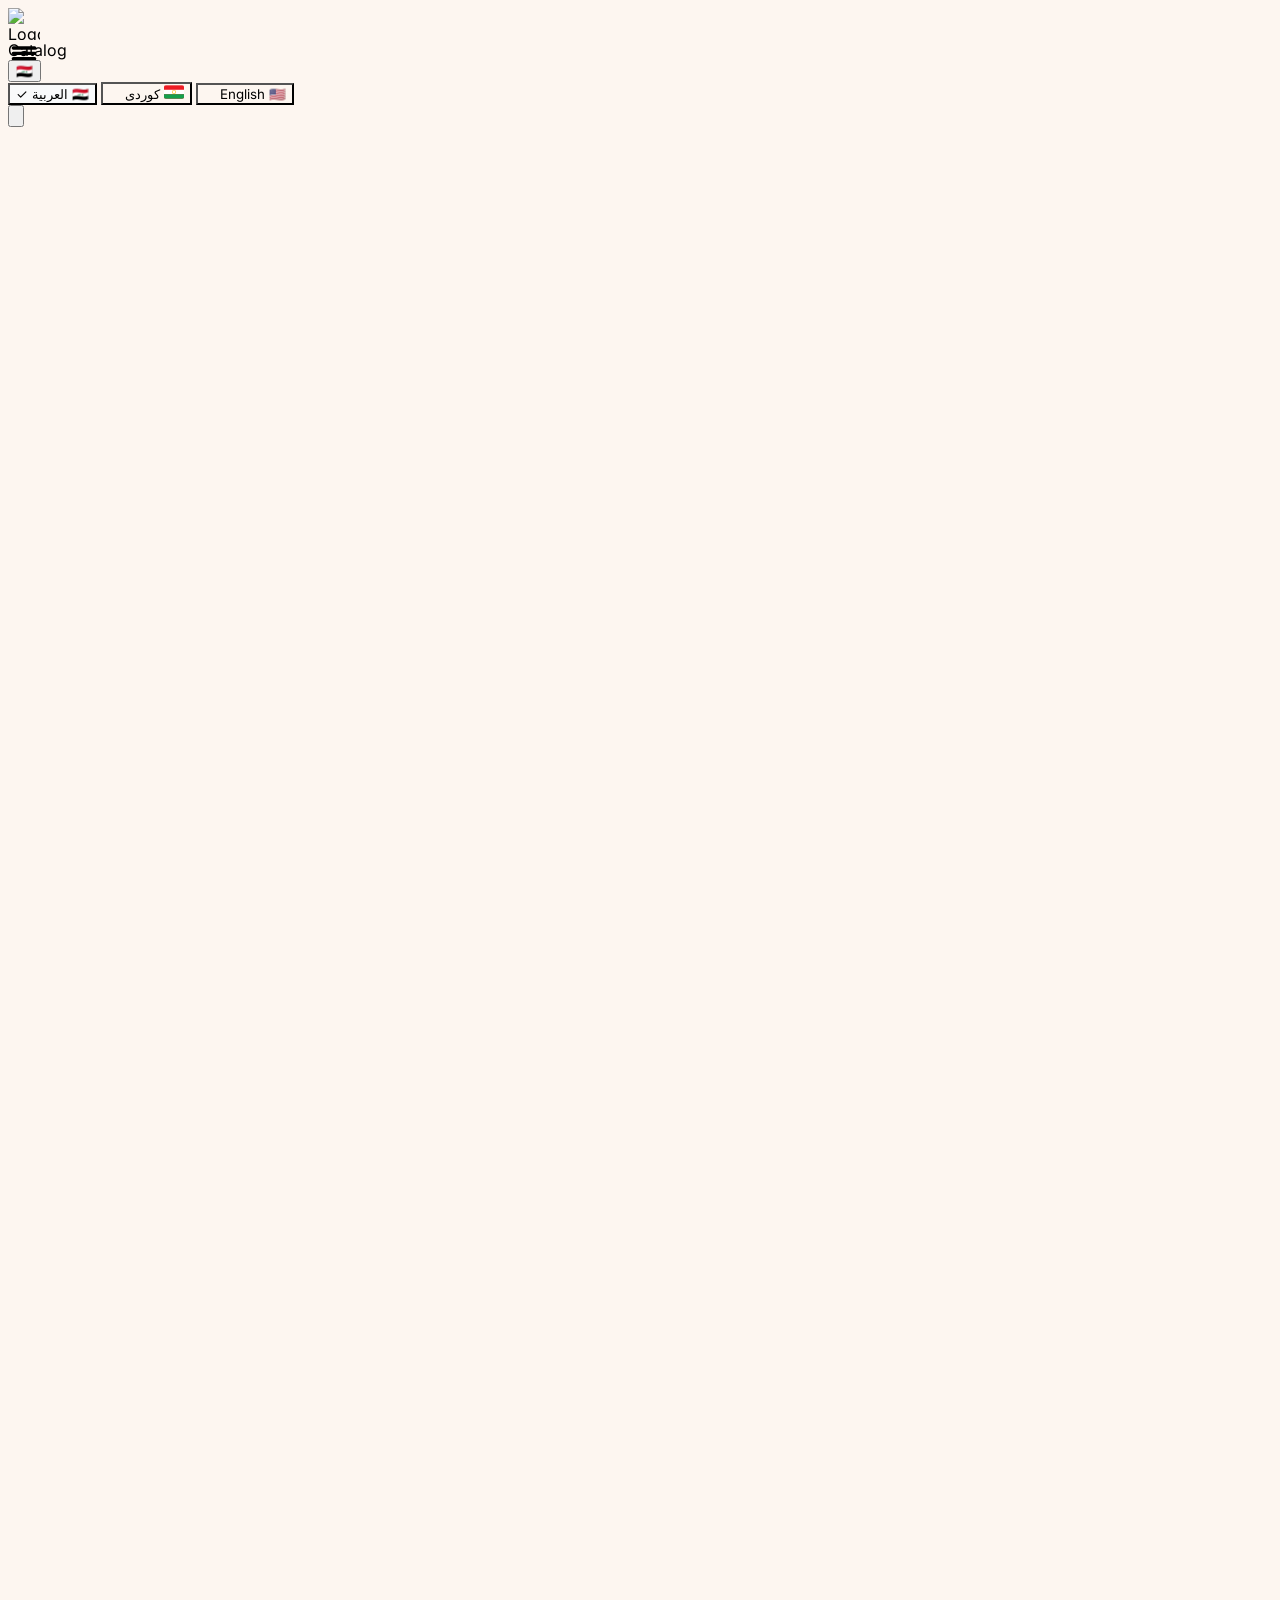
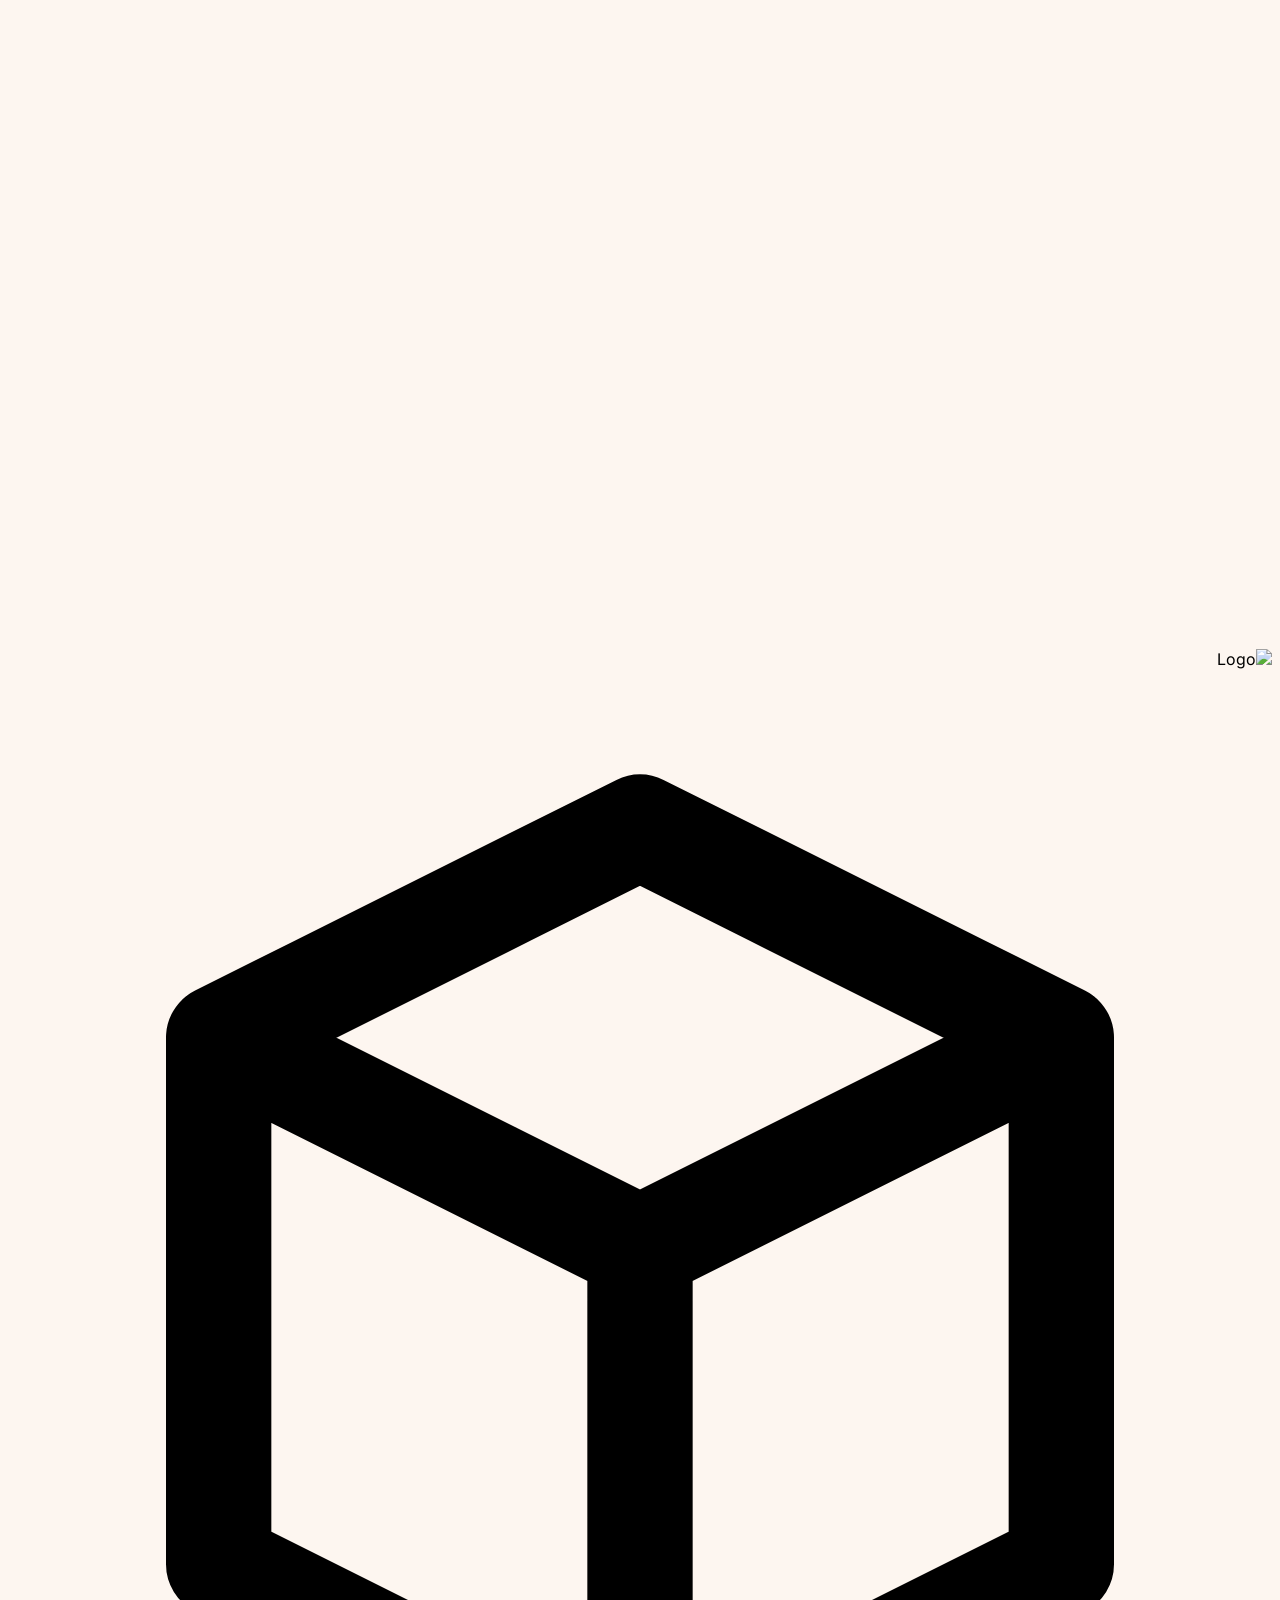
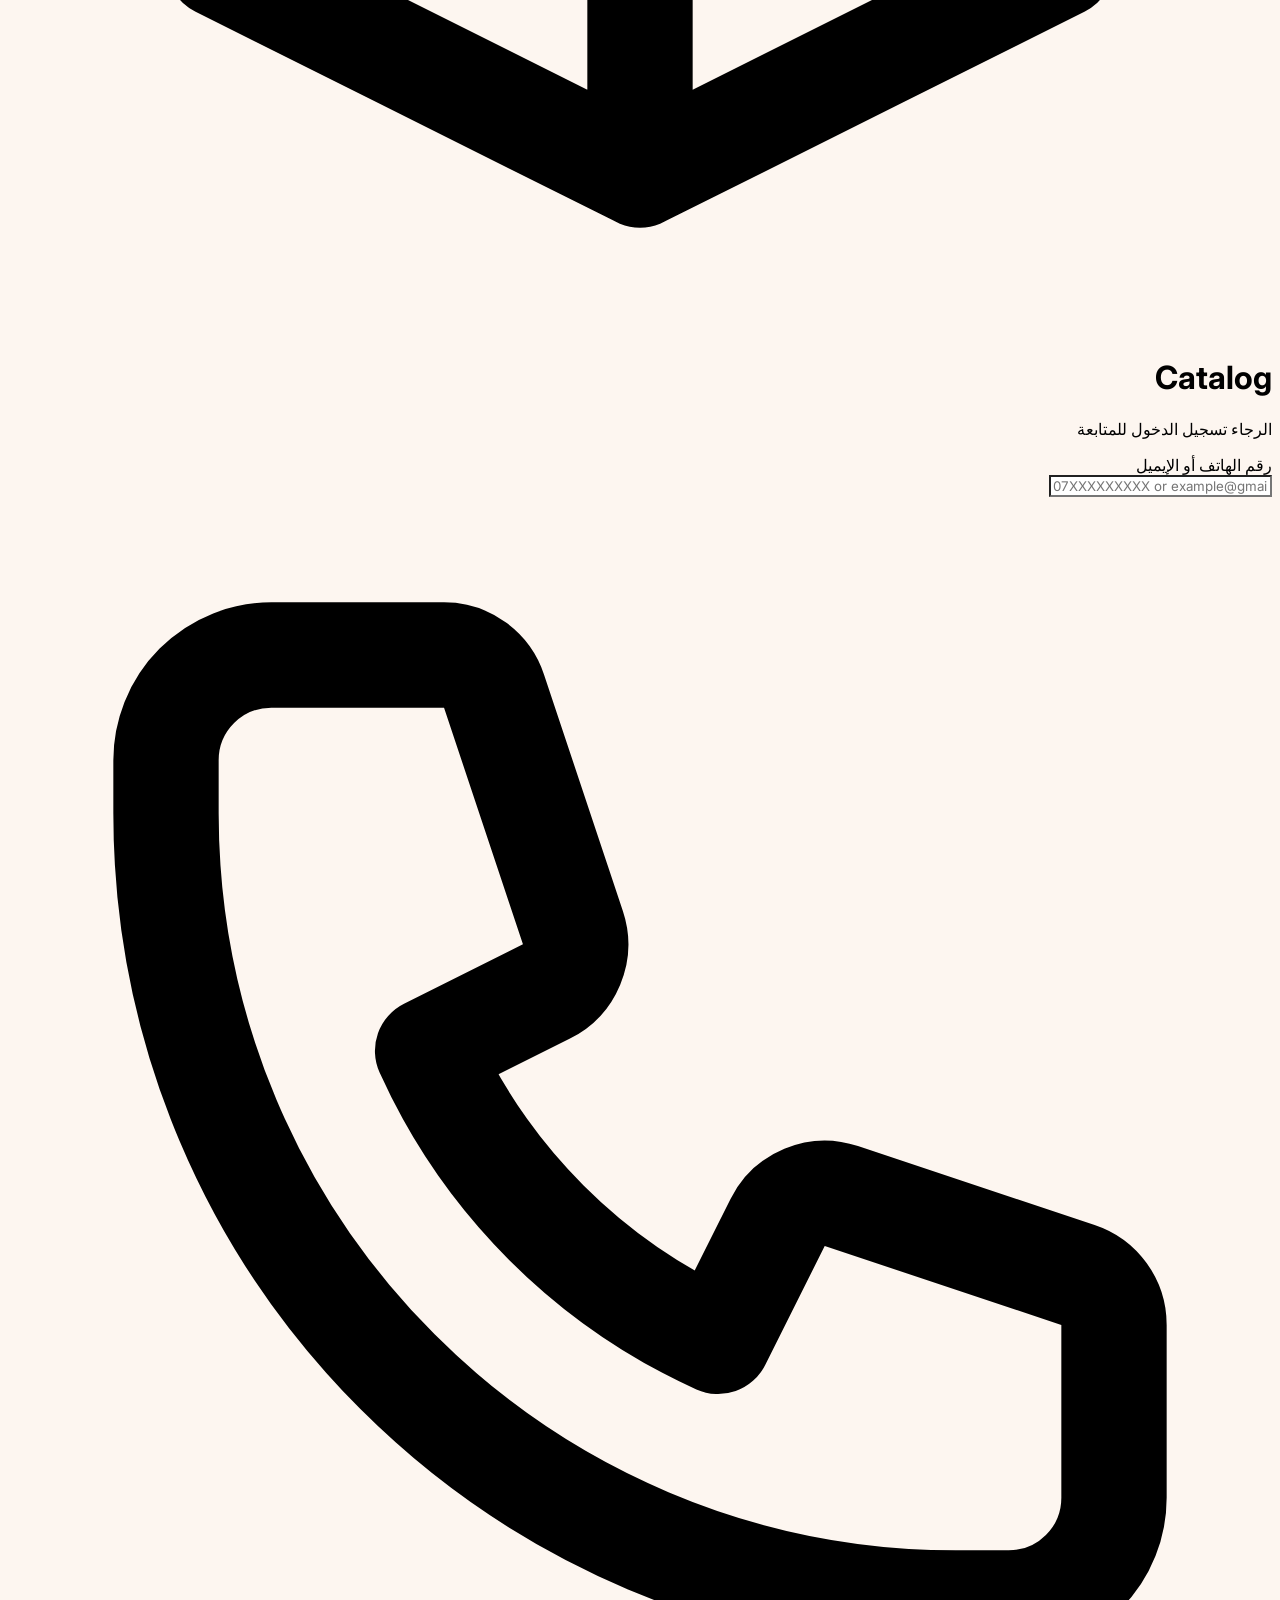
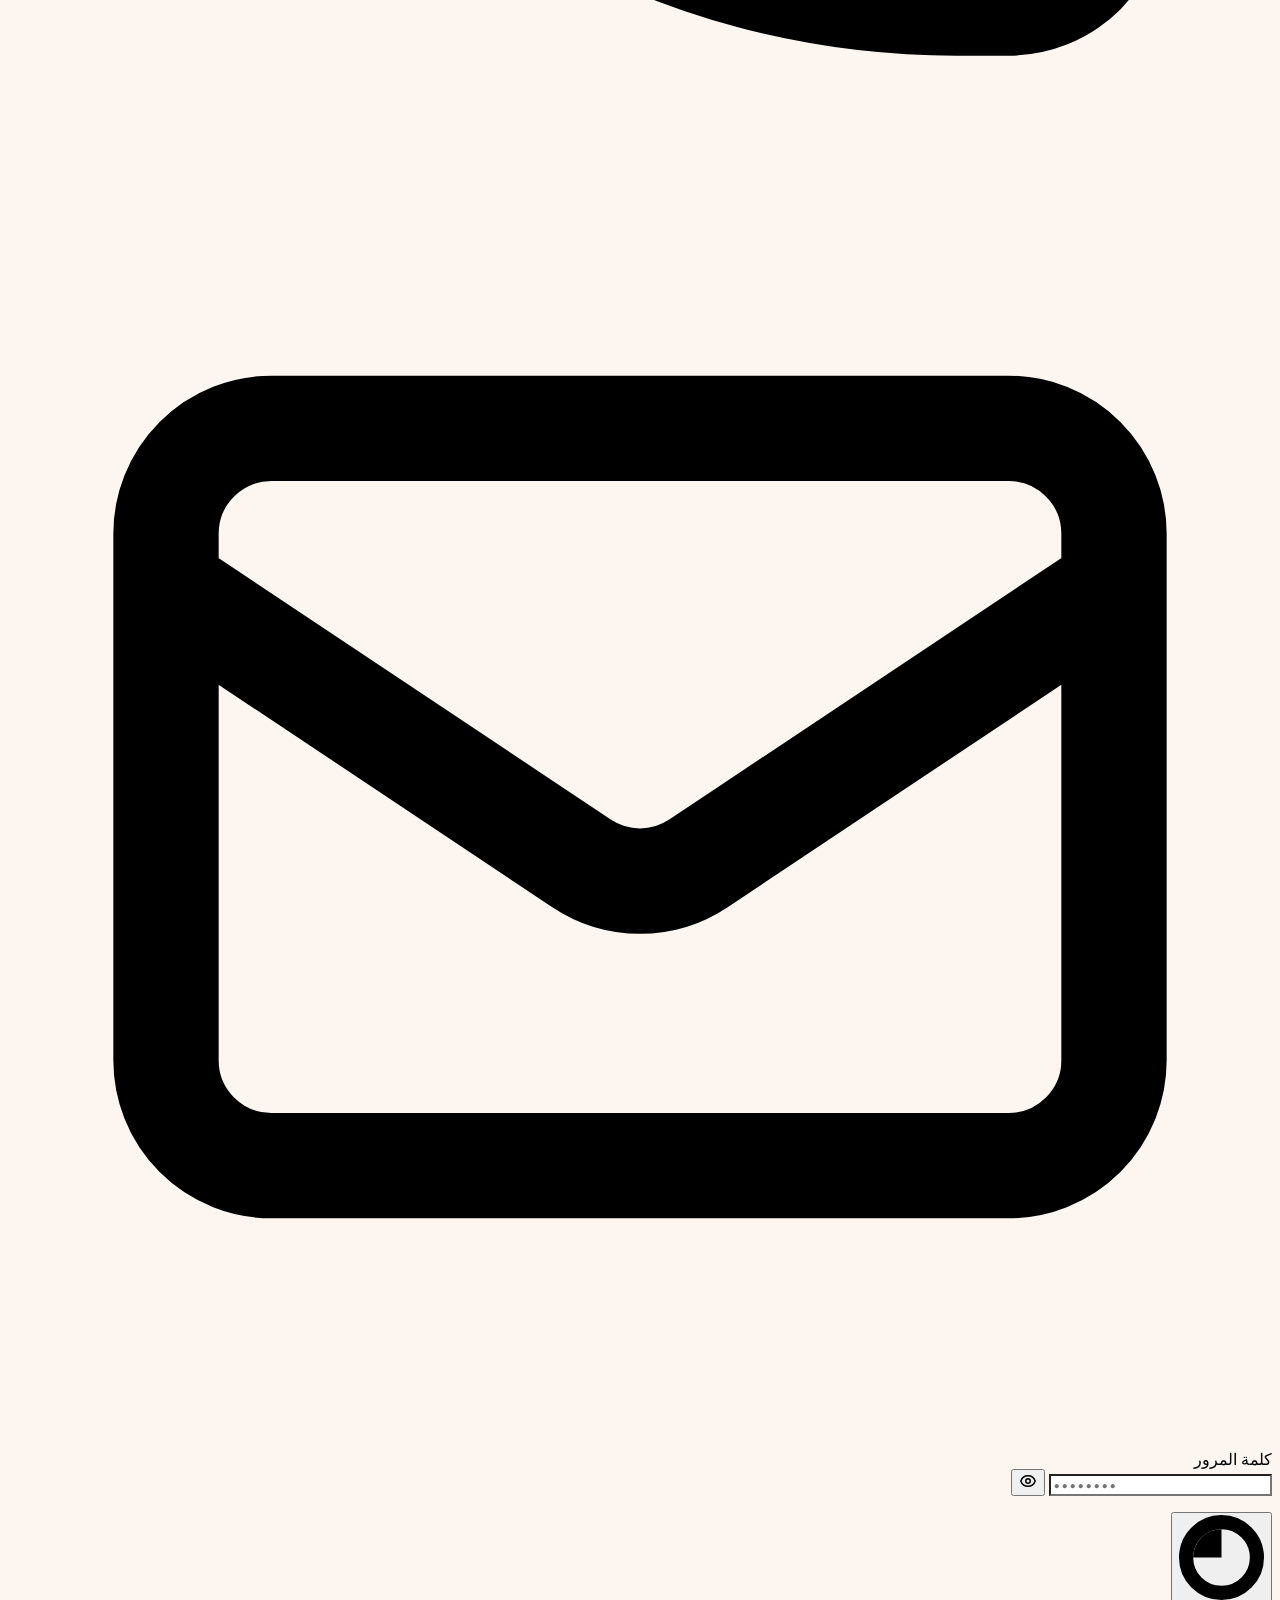
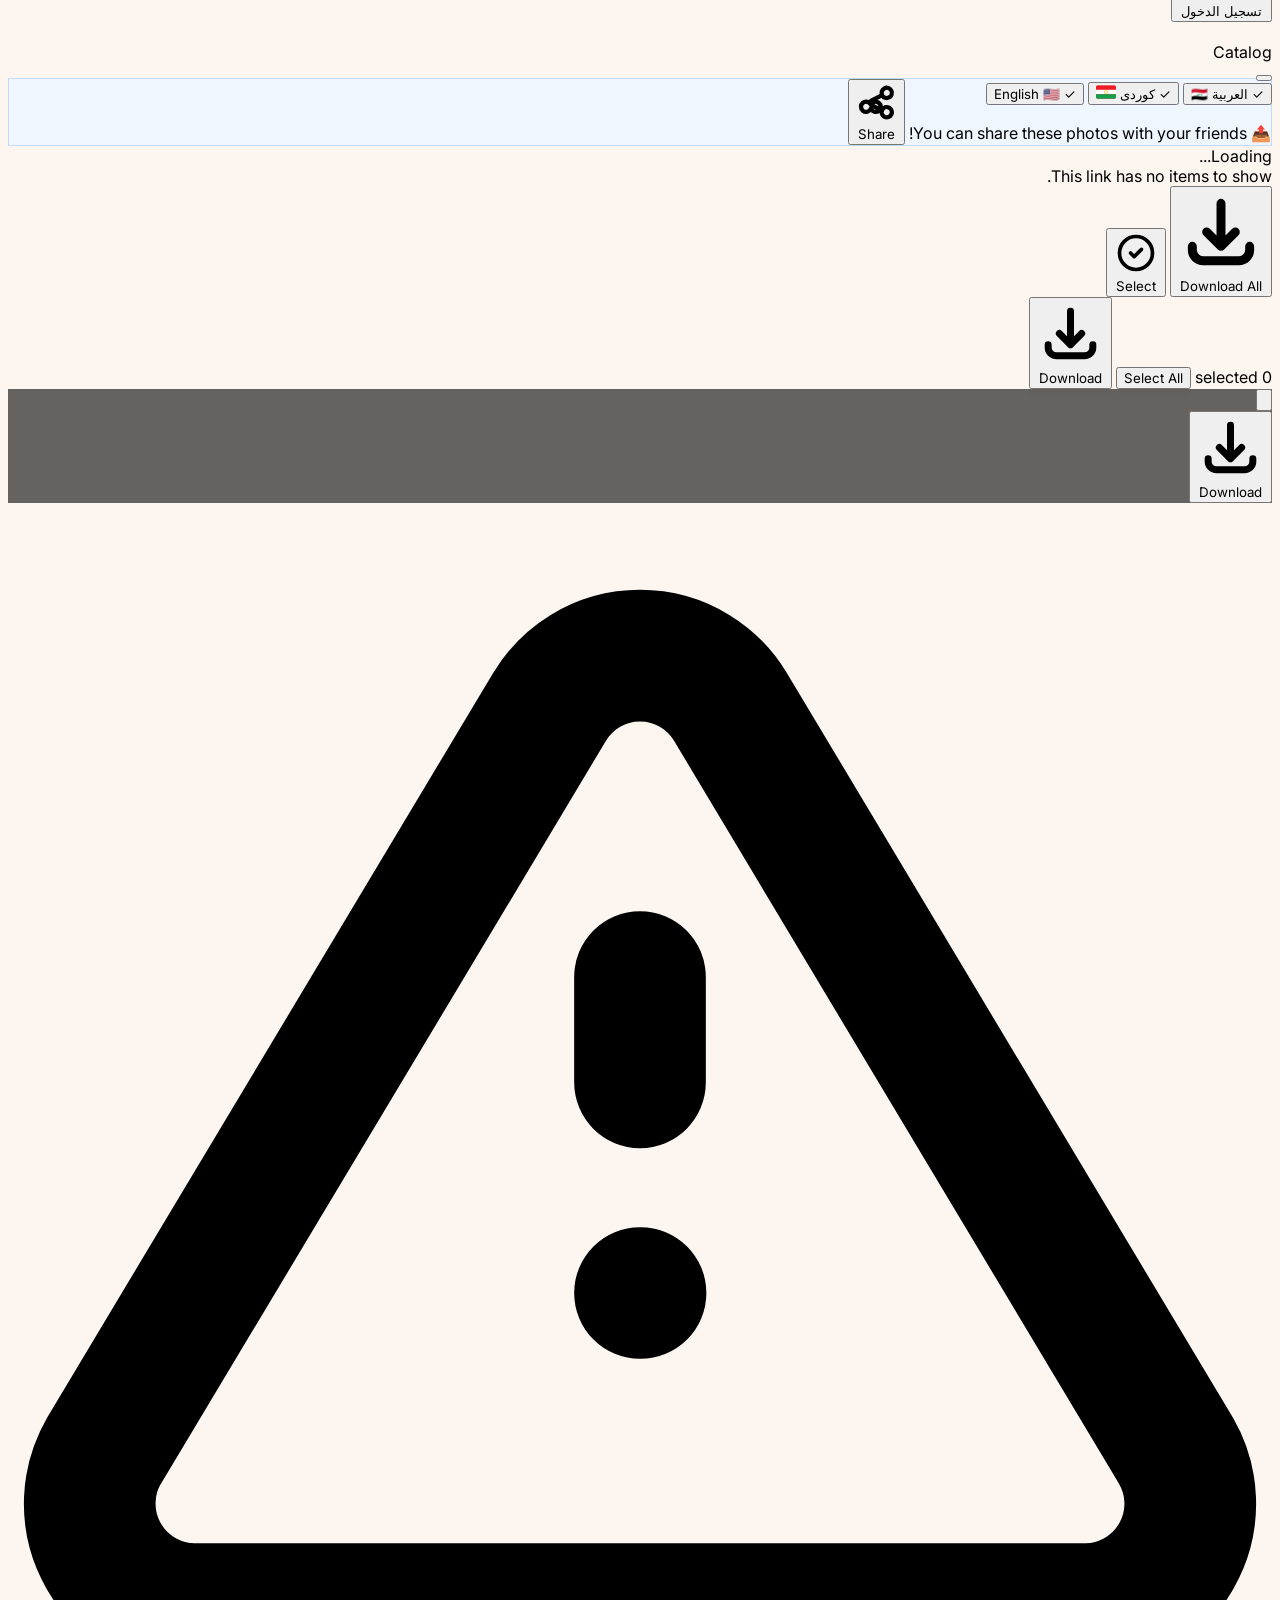
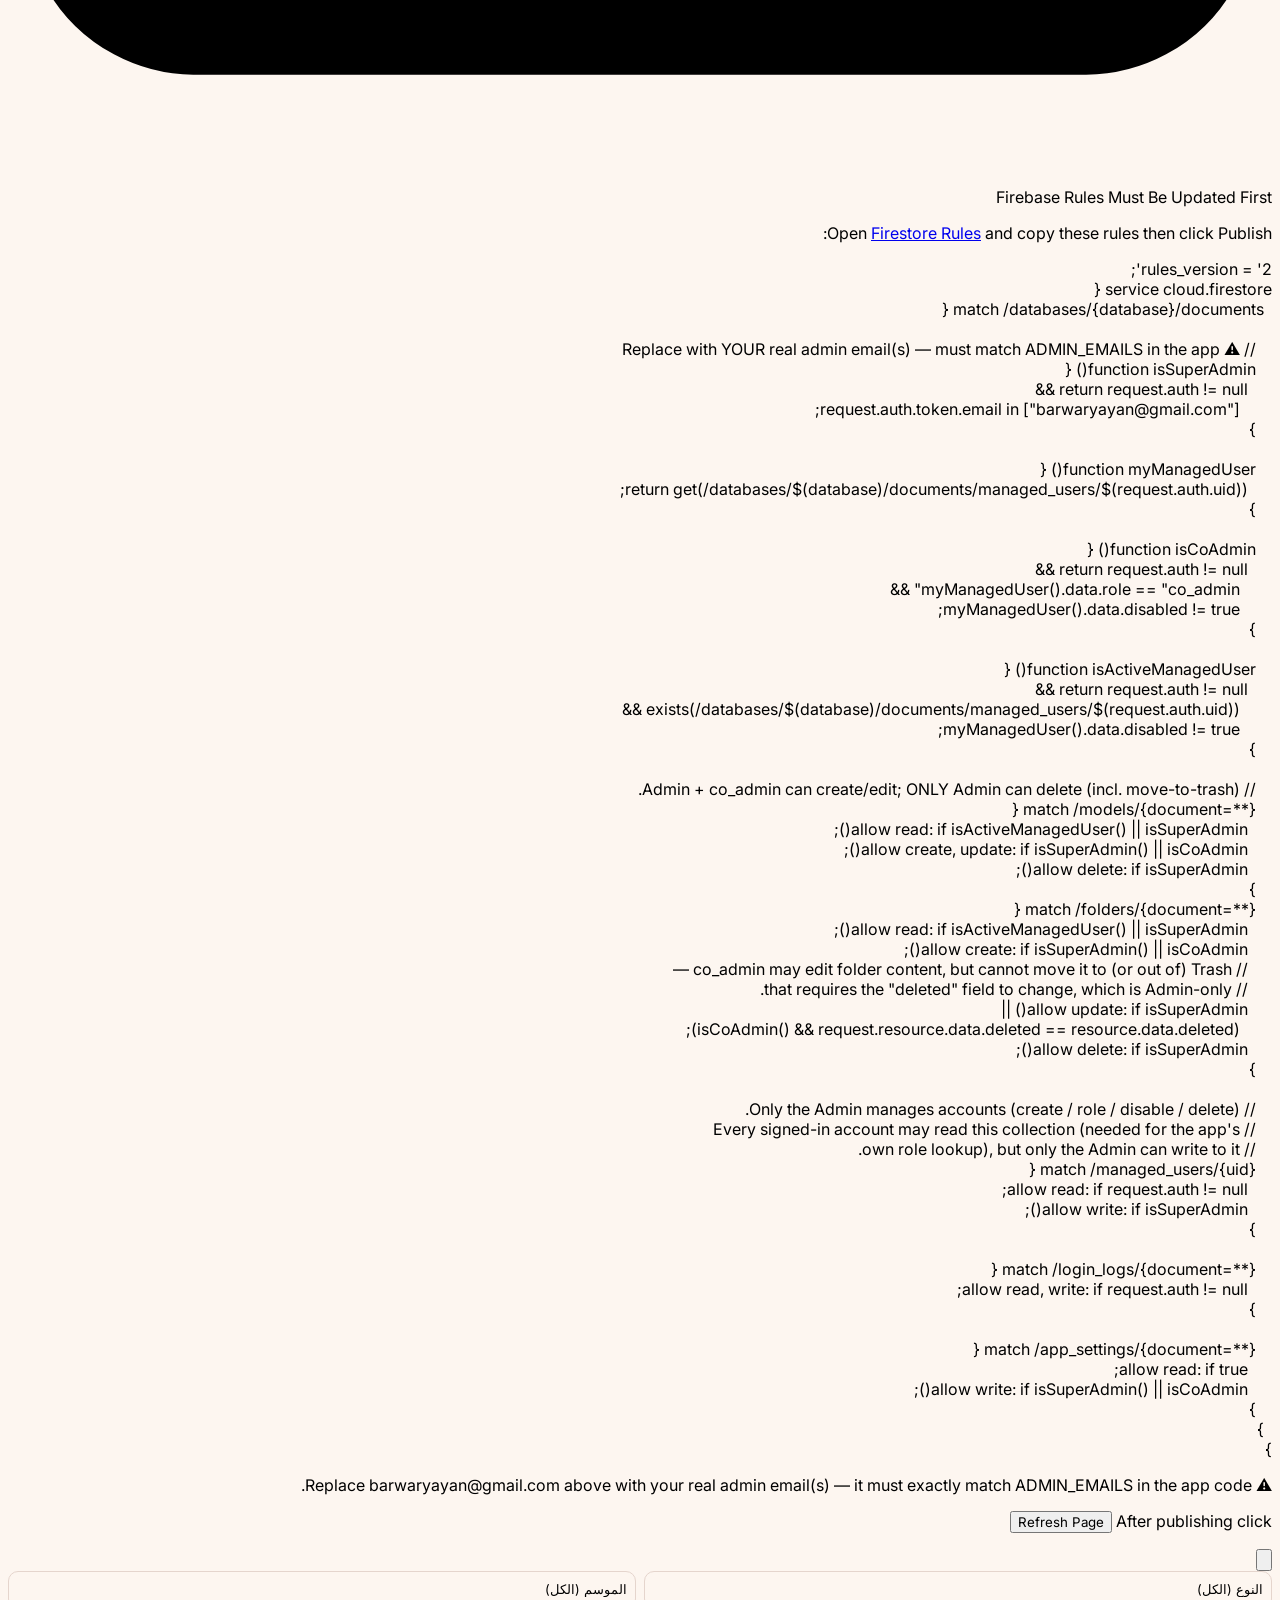
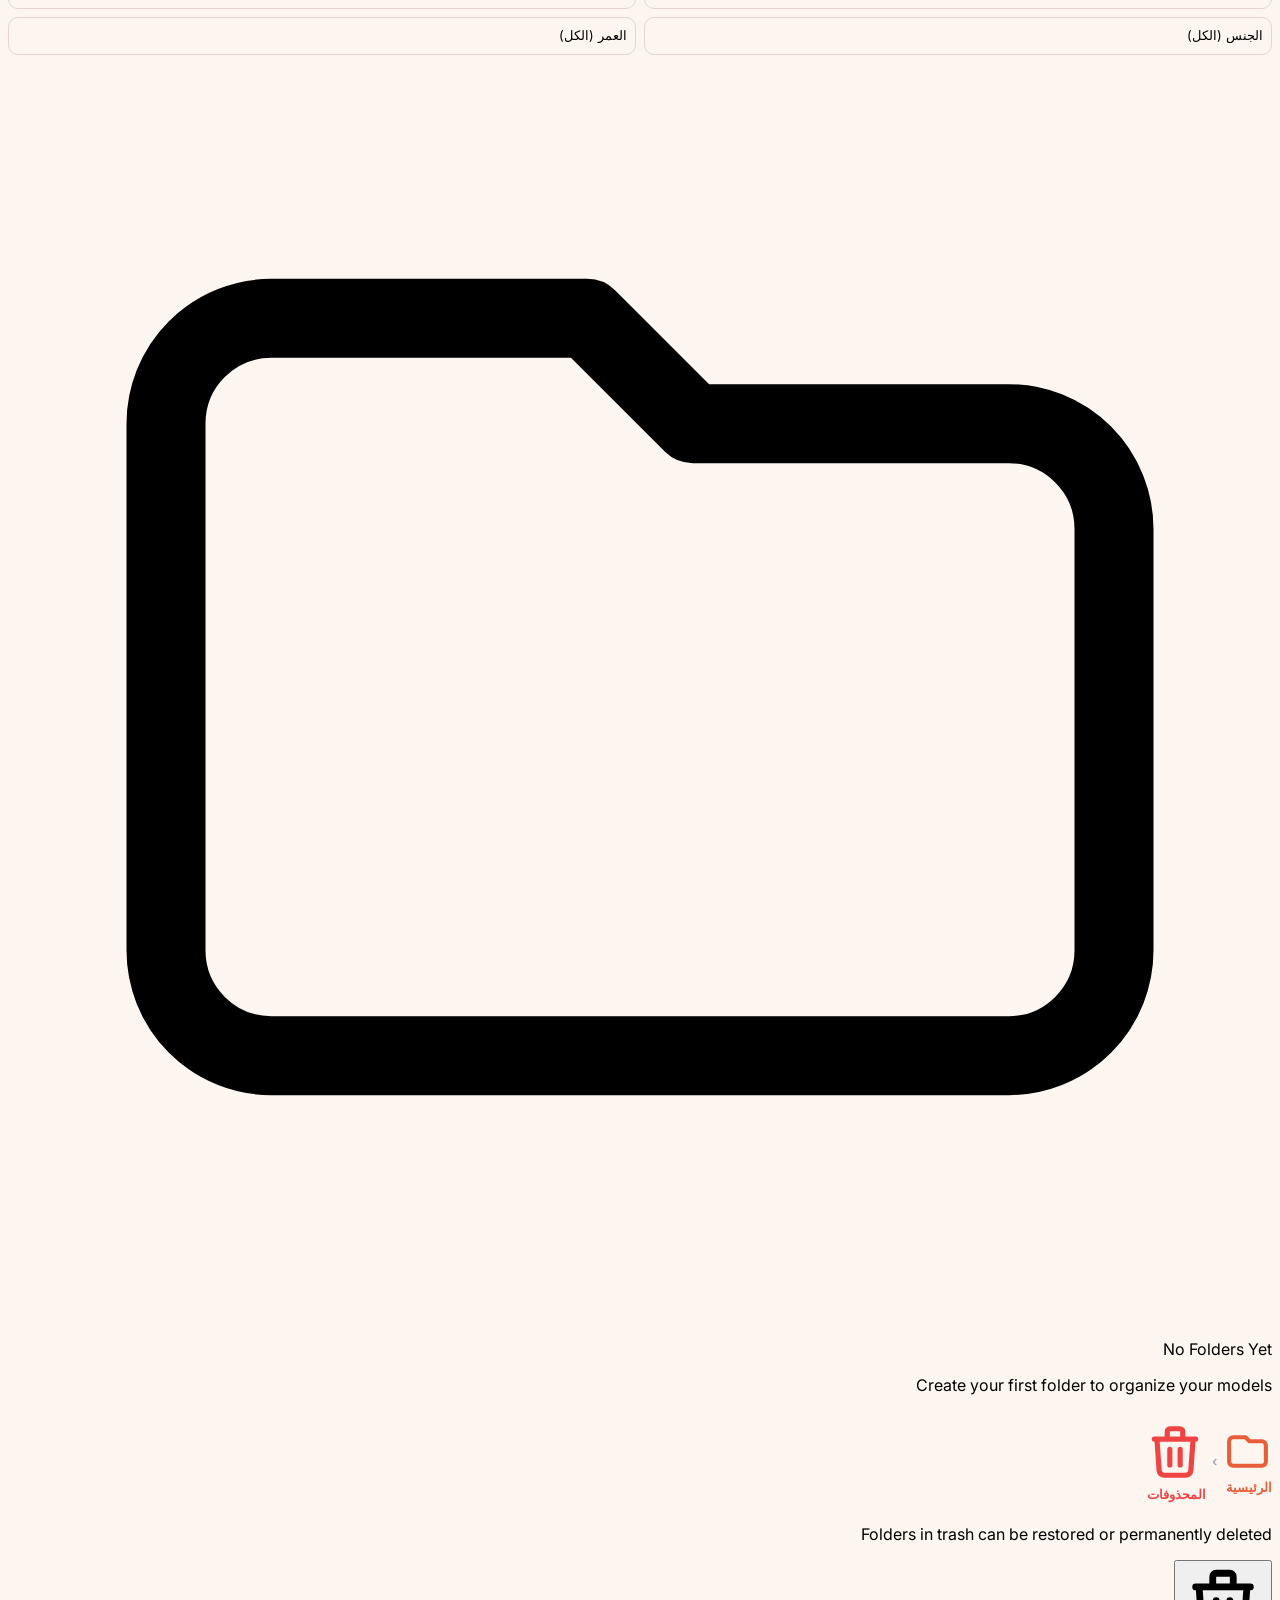
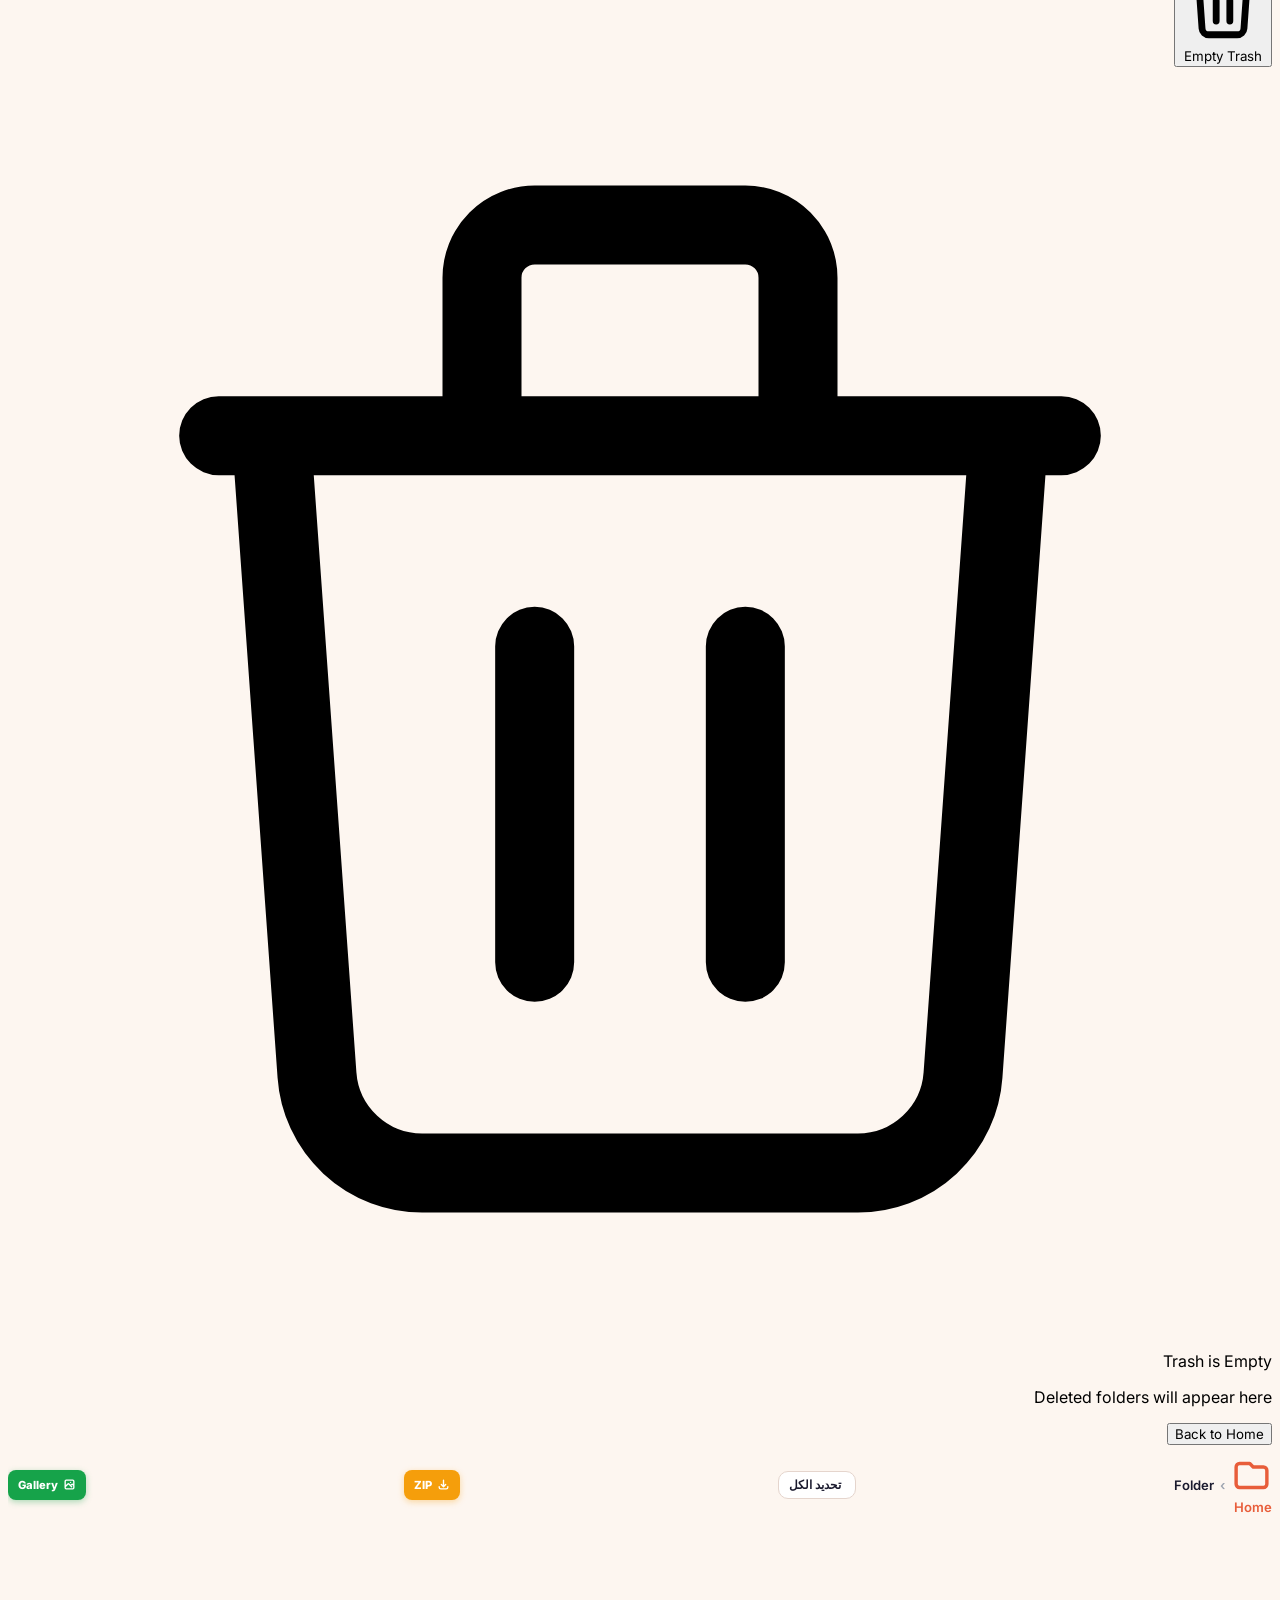
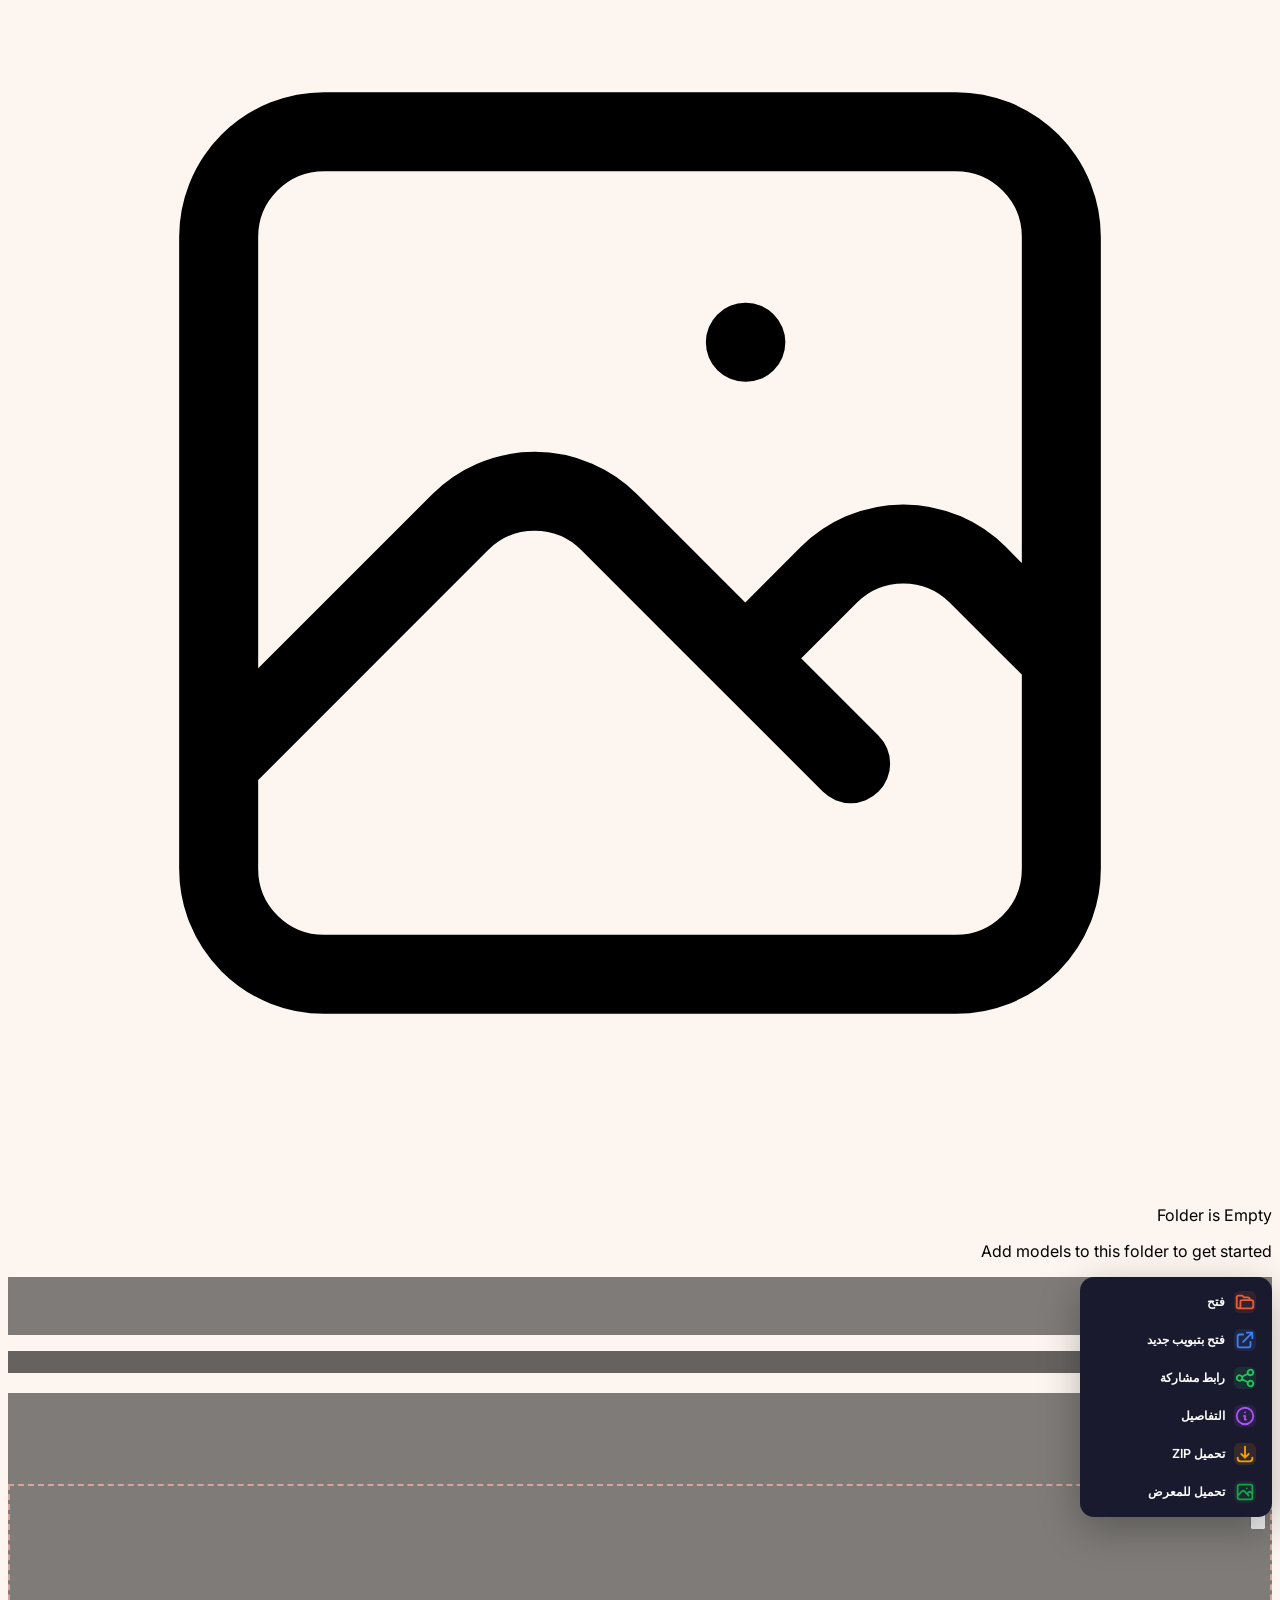
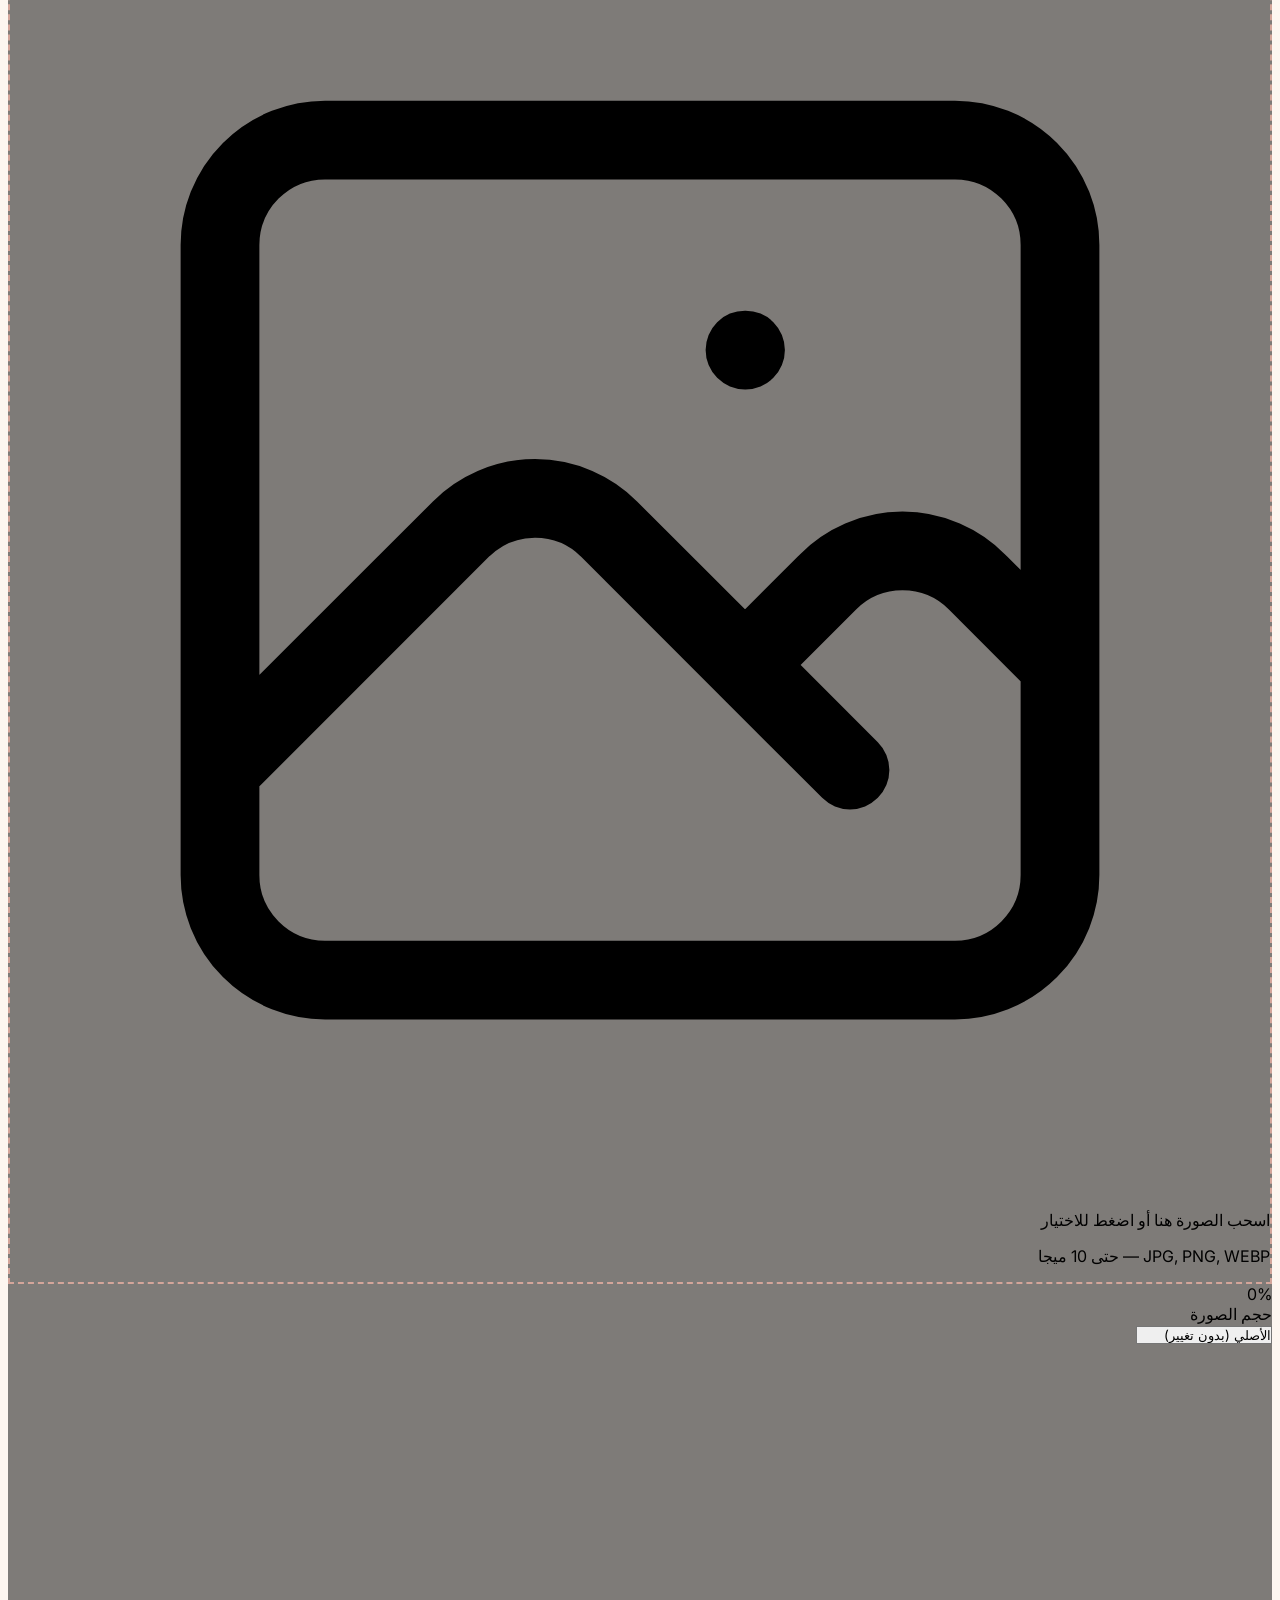
==== commit 5ccbed62: "Collapse every Statistics sub-section by default (accordion, tap to reveal) to avoid an overwhelming" ====
--- a/index.html
+++ b/index.html
@@ -8507,74 +8507,98 @@
                 </div>
               </div>
 
-              <!-- Top opened folders -->
+              <!-- Every section below is collapsed by default — tap the header to reveal it. -->
               <div>
-                <p class="text-[10px] font-black text-gray-400 uppercase tracking-widest mb-2">Most Opened Folders</p>
-                <div id="stats-top-opened-folders" class="space-y-2"></div>
+                <button type="button" onclick="toggleStatsSection('stats-top-opened-folders')" class="w-full flex items-center justify-between mb-2">
+                  <p class="text-[10px] font-black text-gray-400 uppercase tracking-widest">Most Opened Folders</p>
+                  <svg class="w-3.5 h-3.5 text-gray-300 stats-section-chevron" id="stats-top-opened-folders-chevron" fill="none" stroke="currentColor" viewBox="0 0 24 24"><path stroke-linecap="round" stroke-linejoin="round" stroke-width="2.5" d="M19 9l-7 7-7-7"/></svg>
+                </button>
+                <div id="stats-top-opened-folders" class="space-y-2 hidden"></div>
               </div>
 
-              <!-- Top viewed images -->
               <div>
-                <p class="text-[10px] font-black text-gray-400 uppercase tracking-widest mb-2">Most Viewed Images</p>
-                <div id="stats-top-viewed" class="space-y-2"></div>
+                <button type="button" onclick="toggleStatsSection('stats-top-viewed')" class="w-full flex items-center justify-between mb-2">
+                  <p class="text-[10px] font-black text-gray-400 uppercase tracking-widest">Most Viewed Images</p>
+                  <svg class="w-3.5 h-3.5 text-gray-300 stats-section-chevron" id="stats-top-viewed-chevron" fill="none" stroke="currentColor" viewBox="0 0 24 24"><path stroke-linecap="round" stroke-linejoin="round" stroke-width="2.5" d="M19 9l-7 7-7-7"/></svg>
+                </button>
+                <div id="stats-top-viewed" class="space-y-2 hidden"></div>
               </div>
 
-              <!-- Top downloaded -->
               <div>
-                <p class="text-[10px] font-black text-gray-400 uppercase tracking-widest mb-2">Top Downloaded Images</p>
-                <div id="stats-top-downloaded" class="space-y-2"></div>
+                <button type="button" onclick="toggleStatsSection('stats-top-downloaded')" class="w-full flex items-center justify-between mb-2">
+                  <p class="text-[10px] font-black text-gray-400 uppercase tracking-widest">Top Downloaded Images</p>
+                  <svg class="w-3.5 h-3.5 text-gray-300 stats-section-chevron" id="stats-top-downloaded-chevron" fill="none" stroke="currentColor" viewBox="0 0 24 24"><path stroke-linecap="round" stroke-linejoin="round" stroke-width="2.5" d="M19 9l-7 7-7-7"/></svg>
+                </button>
+                <div id="stats-top-downloaded" class="space-y-2 hidden"></div>
               </div>
 
-              <!-- Top shared -->
               <div>
-                <p class="text-[10px] font-black text-gray-400 uppercase tracking-widest mb-2">Top Shared Images</p>
-                <div id="stats-top-shared" class="space-y-2"></div>
+                <button type="button" onclick="toggleStatsSection('stats-top-shared')" class="w-full flex items-center justify-between mb-2">
+                  <p class="text-[10px] font-black text-gray-400 uppercase tracking-widest">Top Shared Images</p>
+                  <svg class="w-3.5 h-3.5 text-gray-300 stats-section-chevron" id="stats-top-shared-chevron" fill="none" stroke="currentColor" viewBox="0 0 24 24"><path stroke-linecap="round" stroke-linejoin="round" stroke-width="2.5" d="M19 9l-7 7-7-7"/></svg>
+                </button>
+                <div id="stats-top-shared" class="space-y-2 hidden"></div>
               </div>
 
-              <!-- Top folders -->
               <div>
-                <p class="text-[10px] font-black text-gray-400 uppercase tracking-widest mb-2">Top Folders (opens + downloads + shares)</p>
-                <div id="stats-top-folders" class="space-y-2"></div>
+                <button type="button" onclick="toggleStatsSection('stats-top-folders')" class="w-full flex items-center justify-between mb-2">
+                  <p class="text-[10px] font-black text-gray-400 uppercase tracking-widest">Top Folders (opens + downloads + shares)</p>
+                  <svg class="w-3.5 h-3.5 text-gray-300 stats-section-chevron" id="stats-top-folders-chevron" fill="none" stroke="currentColor" viewBox="0 0 24 24"><path stroke-linecap="round" stroke-linejoin="round" stroke-width="2.5" d="M19 9l-7 7-7-7"/></svg>
+                </button>
+                <div id="stats-top-folders" class="space-y-2 hidden"></div>
               </div>
 
               <div class="grid sm:grid-cols-2 gap-6">
-                <!-- By role -->
                 <div>
-                  <p class="text-[10px] font-black text-gray-400 uppercase tracking-widest mb-2">By Role</p>
-                  <div id="stats-by-role" class="space-y-2"></div>
+                  <button type="button" onclick="toggleStatsSection('stats-by-role')" class="w-full flex items-center justify-between mb-2">
+                    <p class="text-[10px] font-black text-gray-400 uppercase tracking-widest">By Role</p>
+                    <svg class="w-3.5 h-3.5 text-gray-300 stats-section-chevron" id="stats-by-role-chevron" fill="none" stroke="currentColor" viewBox="0 0 24 24"><path stroke-linecap="round" stroke-linejoin="round" stroke-width="2.5" d="M19 9l-7 7-7-7"/></svg>
+                  </button>
+                  <div id="stats-by-role" class="space-y-2 hidden"></div>
                 </div>
-                <!-- By device -->
                 <div>
-                  <p class="text-[10px] font-black text-gray-400 uppercase tracking-widest mb-2">By Device</p>
-                  <div id="stats-by-device" class="space-y-2"></div>
+                  <button type="button" onclick="toggleStatsSection('stats-by-device')" class="w-full flex items-center justify-between mb-2">
+                    <p class="text-[10px] font-black text-gray-400 uppercase tracking-widest">By Device</p>
+                    <svg class="w-3.5 h-3.5 text-gray-300 stats-section-chevron" id="stats-by-device-chevron" fill="none" stroke="currentColor" viewBox="0 0 24 24"><path stroke-linecap="round" stroke-linejoin="round" stroke-width="2.5" d="M19 9l-7 7-7-7"/></svg>
+                  </button>
+                  <div id="stats-by-device" class="space-y-2 hidden"></div>
                 </div>
               </div>
 
-              <!-- By region (Iraqi governorate when detected, city/country otherwise) -->
               <div>
-                <p class="text-[10px] font-black text-gray-400 uppercase tracking-widest mb-2">By Region</p>
-                <div id="stats-by-region" class="space-y-2"></div>
+                <button type="button" onclick="toggleStatsSection('stats-by-region')" class="w-full flex items-center justify-between mb-2">
+                  <p class="text-[10px] font-black text-gray-400 uppercase tracking-widest">By Region</p>
+                  <svg class="w-3.5 h-3.5 text-gray-300 stats-section-chevron" id="stats-by-region-chevron" fill="none" stroke="currentColor" viewBox="0 0 24 24"><path stroke-linecap="round" stroke-linejoin="round" stroke-width="2.5" d="M19 9l-7 7-7-7"/></svg>
+                </button>
+                <div id="stats-by-region" class="space-y-2 hidden"></div>
               </div>
 
-              <!-- By hour of day -->
               <div>
-                <p class="text-[10px] font-black text-gray-400 uppercase tracking-widest mb-2">By Hour of Day</p>
-                <div id="stats-by-hour" class="flex items-end gap-1 h-24 bg-gray-50 rounded-xl p-2"></div>
+                <button type="button" onclick="toggleStatsSection('stats-by-hour')" class="w-full flex items-center justify-between mb-2">
+                  <p class="text-[10px] font-black text-gray-400 uppercase tracking-widest">By Hour of Day</p>
+                  <svg class="w-3.5 h-3.5 text-gray-300 stats-section-chevron" id="stats-by-hour-chevron" fill="none" stroke="currentColor" viewBox="0 0 24 24"><path stroke-linecap="round" stroke-linejoin="round" stroke-width="2.5" d="M19 9l-7 7-7-7"/></svg>
+                </button>
+                <div id="stats-by-hour" class="hidden flex items-end gap-1 h-24 bg-gray-50 rounded-xl p-2"></div>
               </div>
 
-              <!-- Detailed per-role activity: exactly which folder/image, how many times, when -->
               <div>
-                <p class="text-[10px] font-black text-gray-400 uppercase tracking-widest mb-2">Activity by Role</p>
-                <div id="stats-role-breakdown" class="space-y-3"></div>
+                <button type="button" onclick="toggleStatsSection('stats-role-breakdown')" class="w-full flex items-center justify-between mb-2">
+                  <p class="text-[10px] font-black text-gray-400 uppercase tracking-widest">Activity by Role</p>
+                  <svg class="w-3.5 h-3.5 text-gray-300 stats-section-chevron" id="stats-role-breakdown-chevron" fill="none" stroke="currentColor" viewBox="0 0 24 24"><path stroke-linecap="round" stroke-linejoin="round" stroke-width="2.5" d="M19 9l-7 7-7-7"/></svg>
+                </button>
+                <div id="stats-role-breakdown" class="space-y-3 hidden"></div>
               </div>
 
               <!-- Raw recent event log -->
               <div>
                 <div class="flex items-center justify-between mb-2">
-                  <p class="text-[10px] font-black text-gray-400 uppercase tracking-widest">Live Visits (most recent 50)</p>
+                  <button type="button" onclick="toggleStatsSection('stats-live-visits-wrap')" class="flex items-center gap-1.5">
+                    <p class="text-[10px] font-black text-gray-400 uppercase tracking-widest">Live Visits (most recent 50)</p>
+                    <svg class="w-3.5 h-3.5 text-gray-300 stats-section-chevron" id="stats-live-visits-wrap-chevron" fill="none" stroke="currentColor" viewBox="0 0 24 24"><path stroke-linecap="round" stroke-linejoin="round" stroke-width="2.5" d="M19 9l-7 7-7-7"/></svg>
+                  </button>
                   <button onclick="clearAllAnalyticsData()" class="text-[10px] font-bold text-red-500 hover:text-red-700 transition-colors">🗑️ Clear All Data</button>
                 </div>
-                <div class="overflow-x-auto rounded-xl border border-gray-100">
+                <div id="stats-live-visits-wrap" class="hidden overflow-x-auto rounded-xl border border-gray-100">
                   <table class="w-full text-xs">
                     <thead>
                       <tr class="bg-gray-50 text-gray-400 text-[10px] uppercase">
@@ -9181,6 +9205,18 @@
     let _statsRangeDays = 30; // 7 | 30 | 90 | 'all'
     let _statsCache = null;   // last-fetched raw events, re-aggregated locally on range change
 
+    // Shared accordion toggle for every collapsible section in the Statistics tab — all
+    // start hidden, revealed on tap so the merged Overview+Statistics page isn't one long
+    // wall of data by default.
+    window.toggleStatsSection = function(id) {
+      const el = document.getElementById(id);
+      const chevron = document.getElementById(id + '-chevron');
+      if (!el) return;
+      const isHidden = el.classList.contains('hidden');
+      el.classList.toggle('hidden', !isHidden);
+      if (chevron) chevron.style.transform = isHidden ? 'rotate(180deg)' : '';
+    };
+
     window.setStatsRange = function(days) {
       _statsRangeDays = days;
       document.querySelectorAll('.stats-range-btn').forEach(b => {
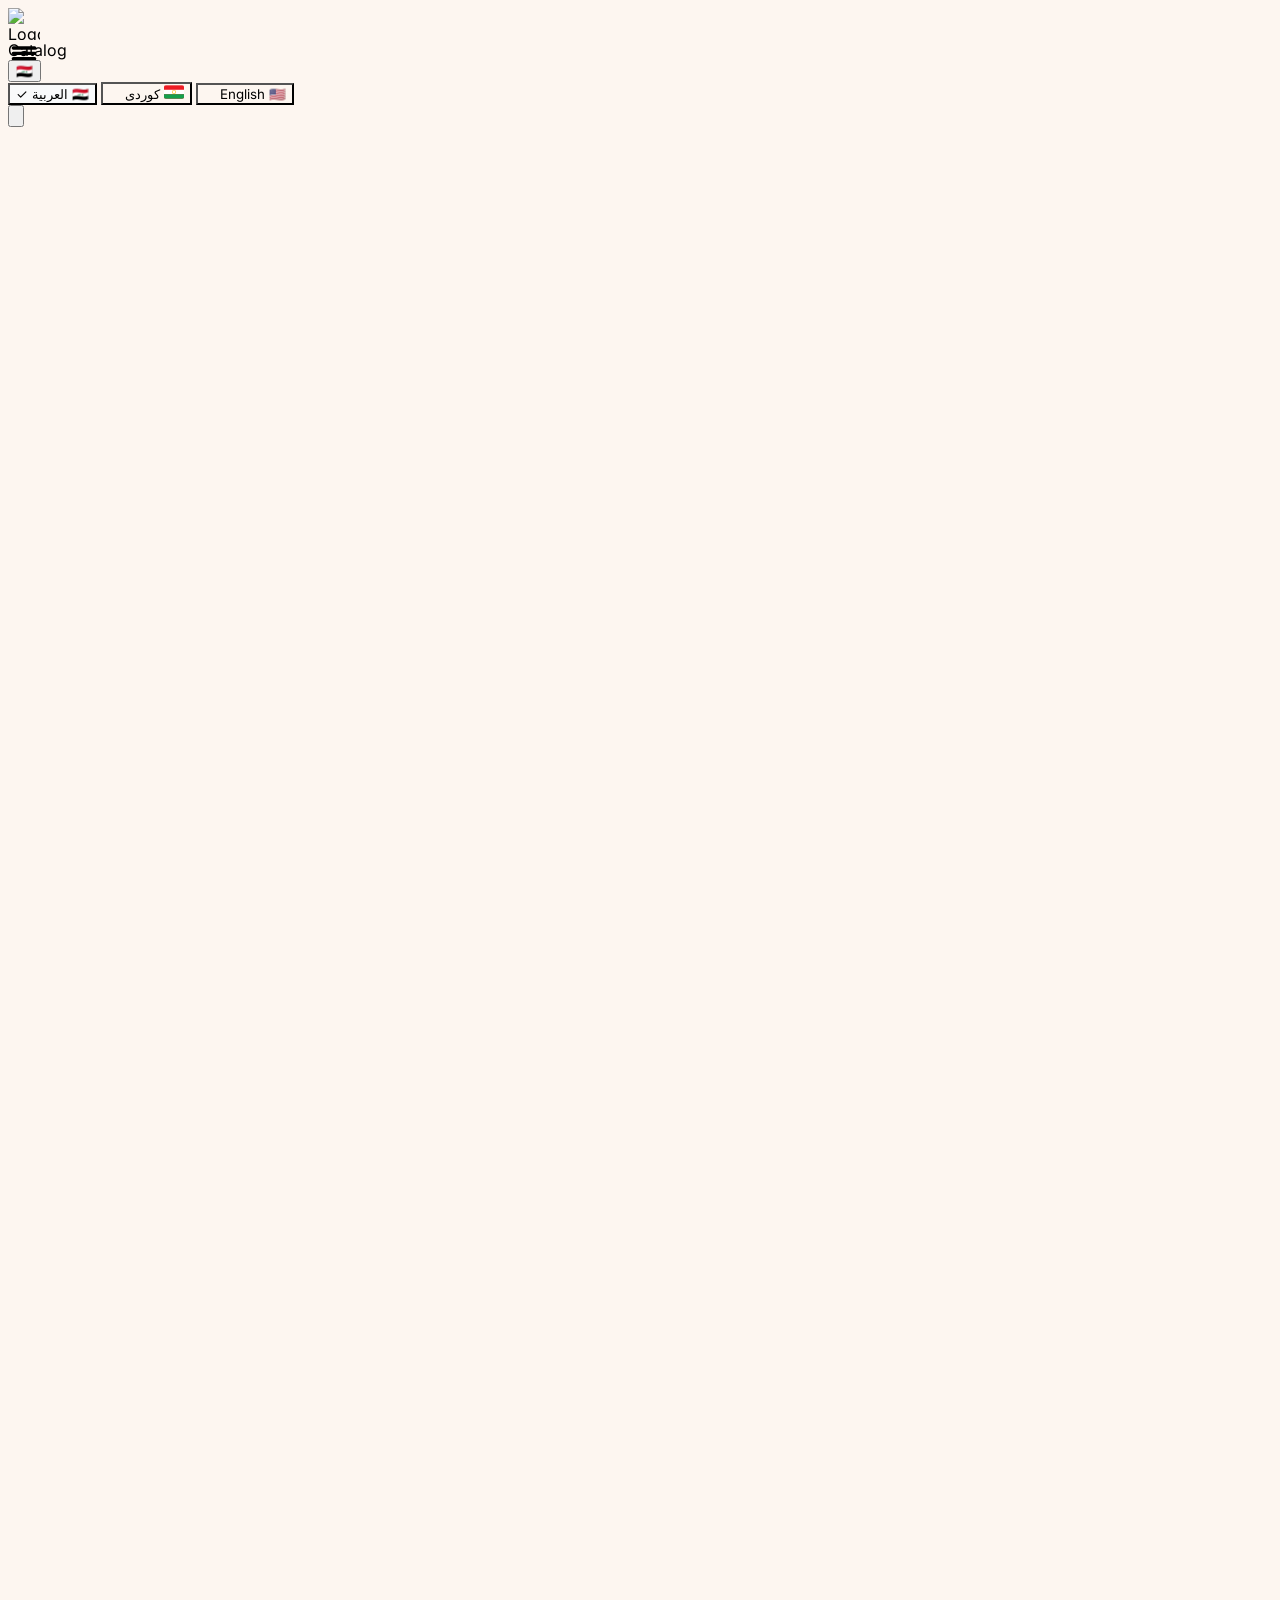
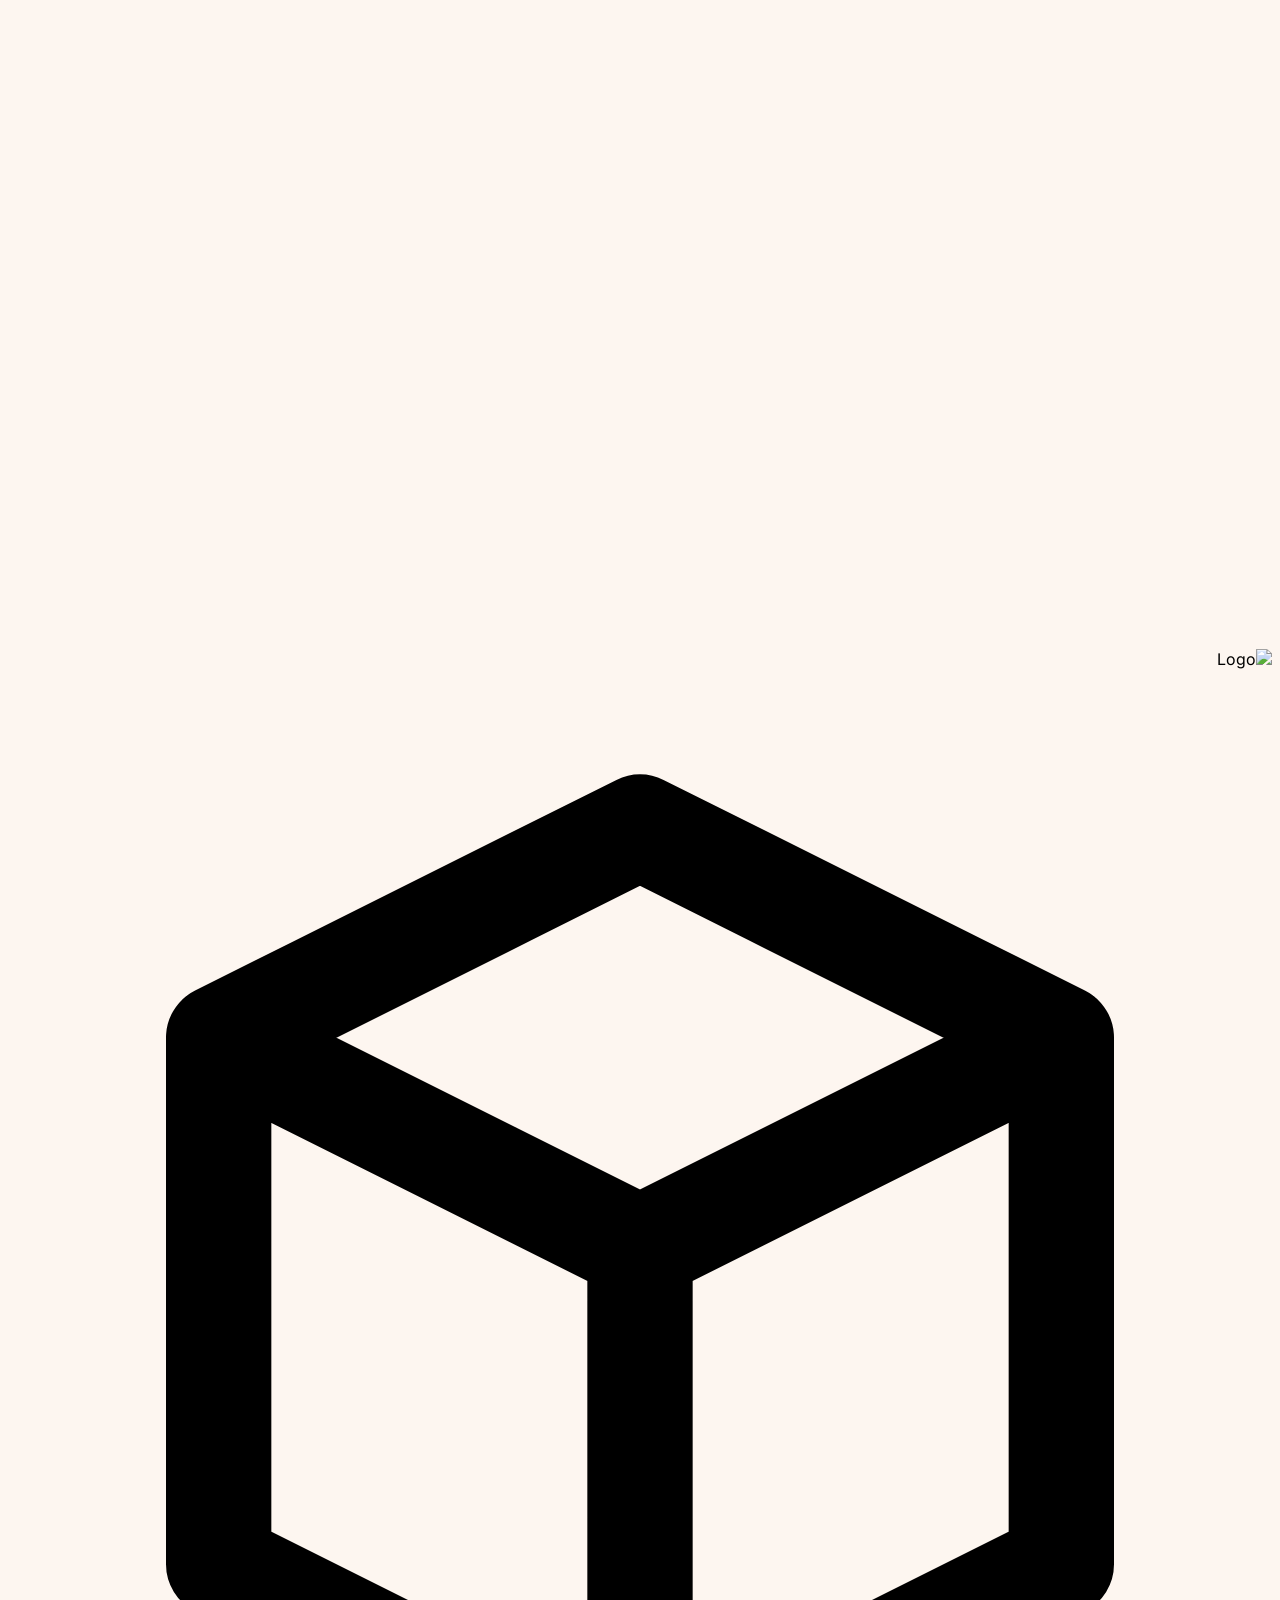
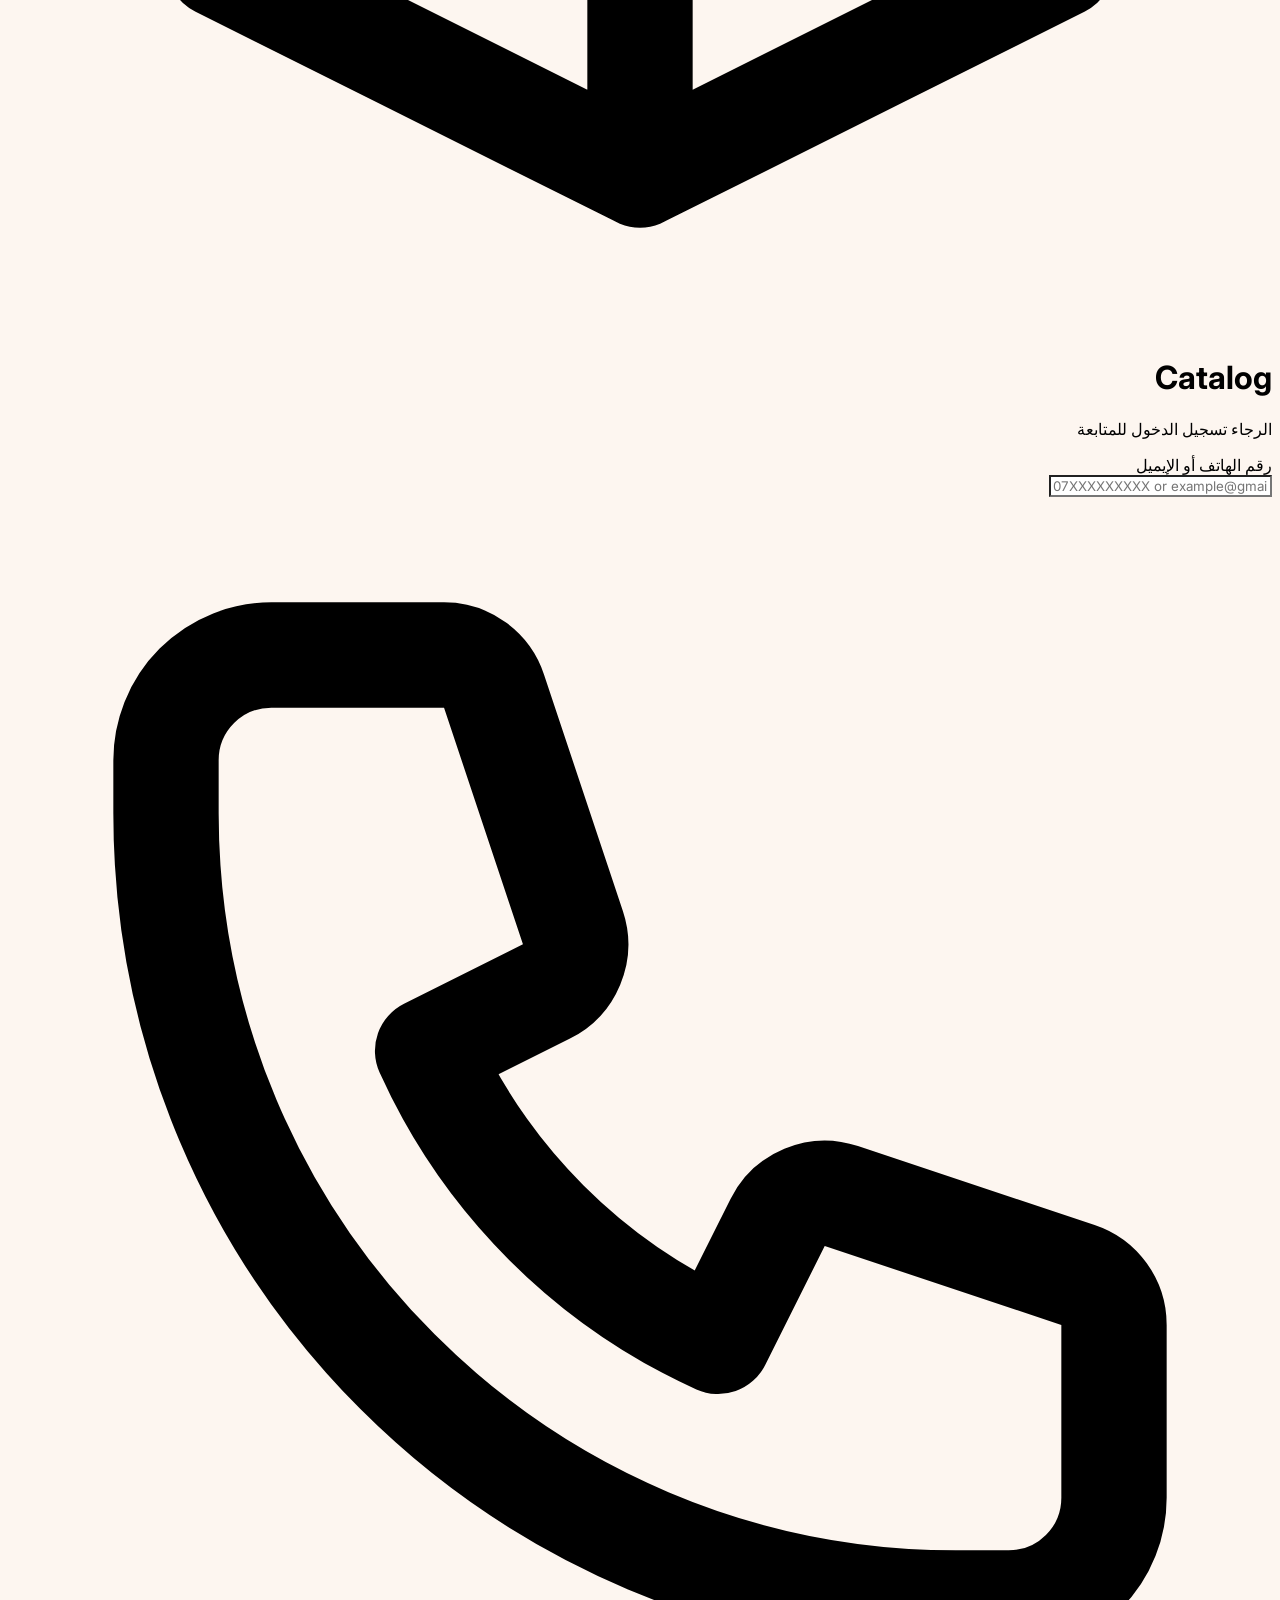
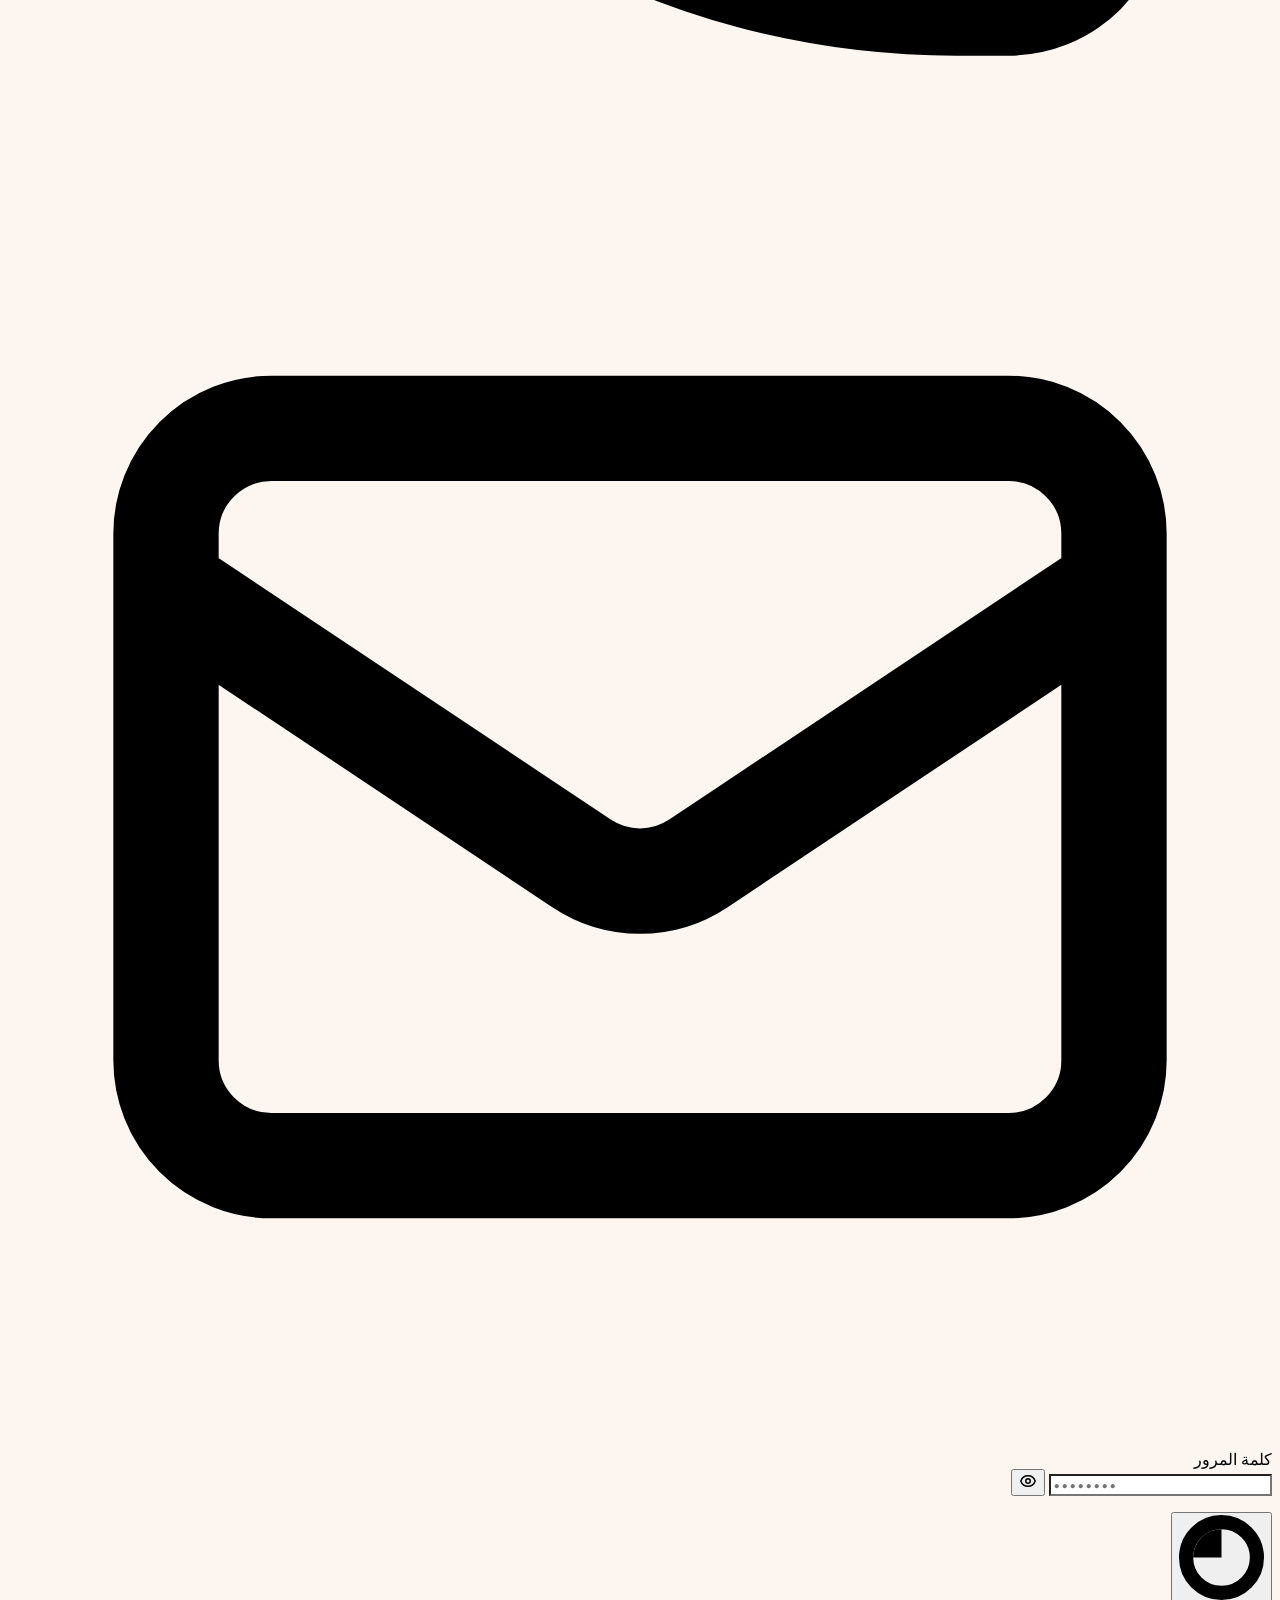
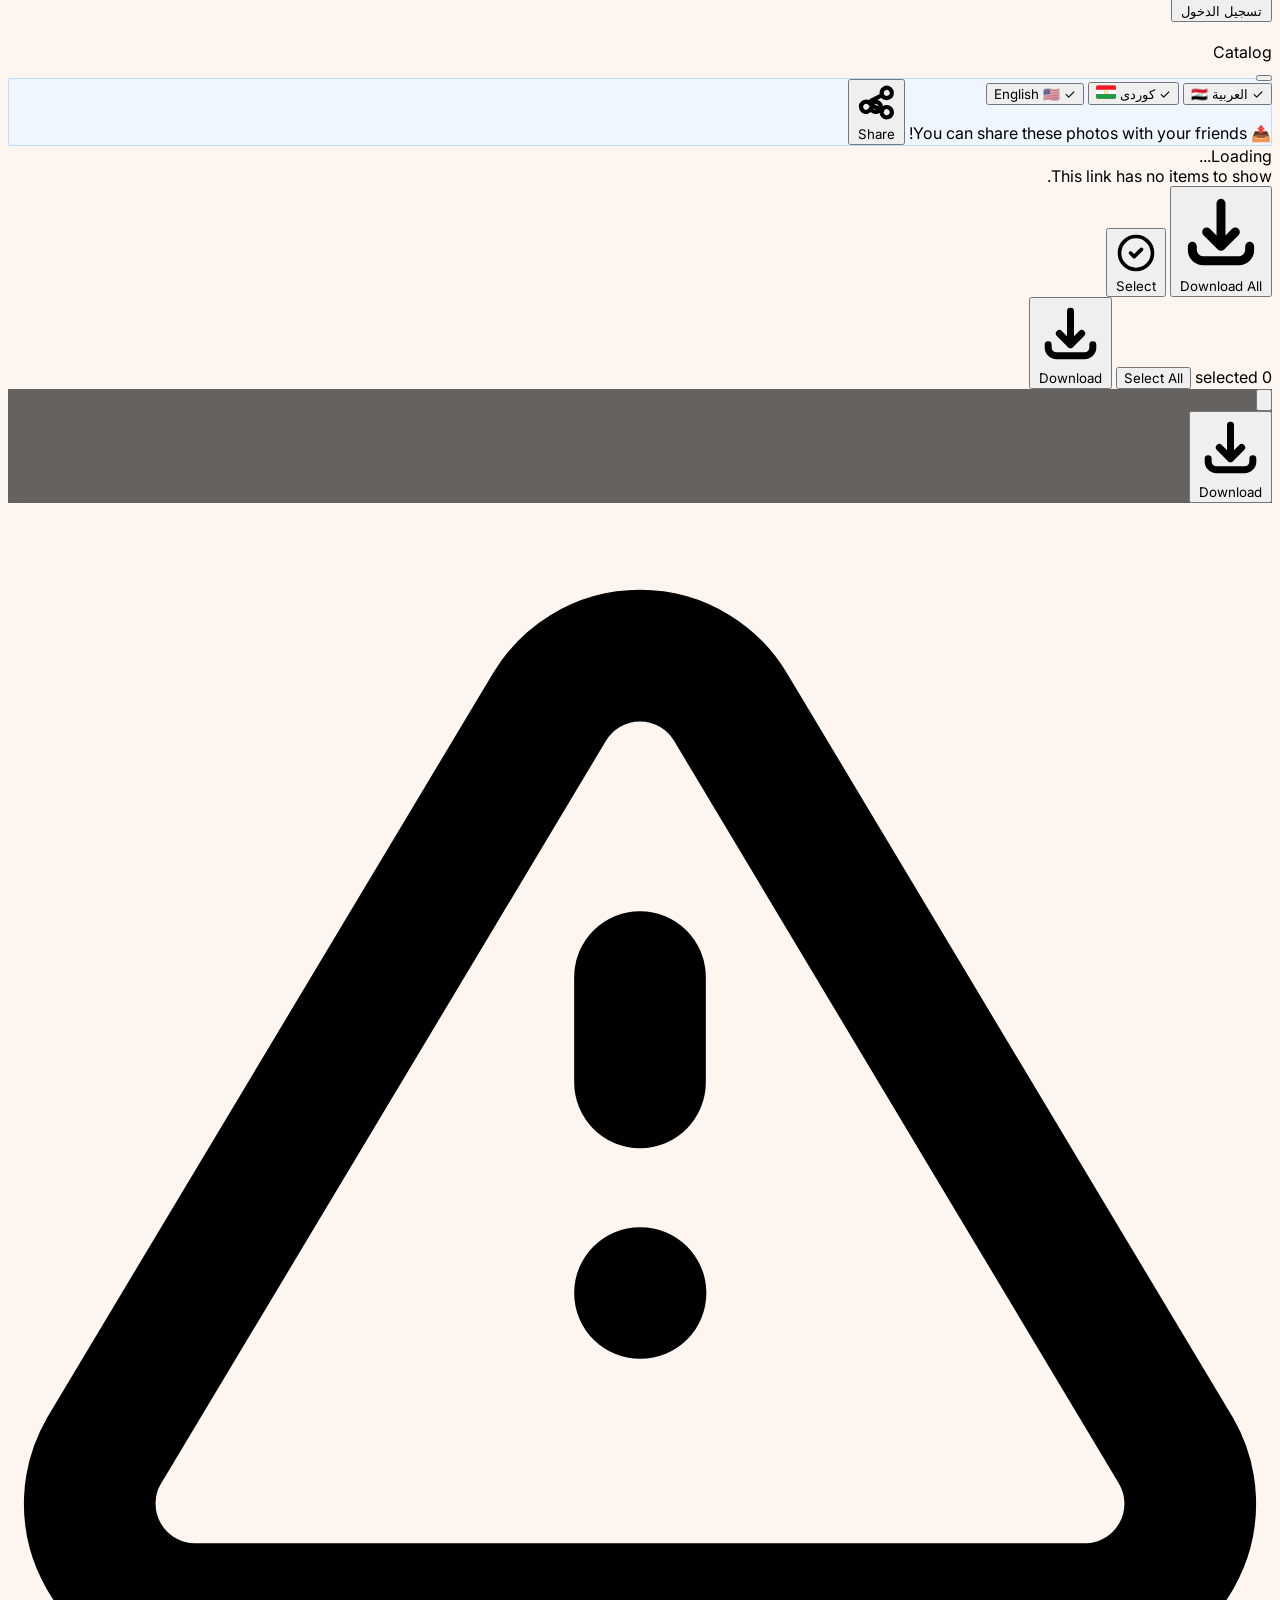
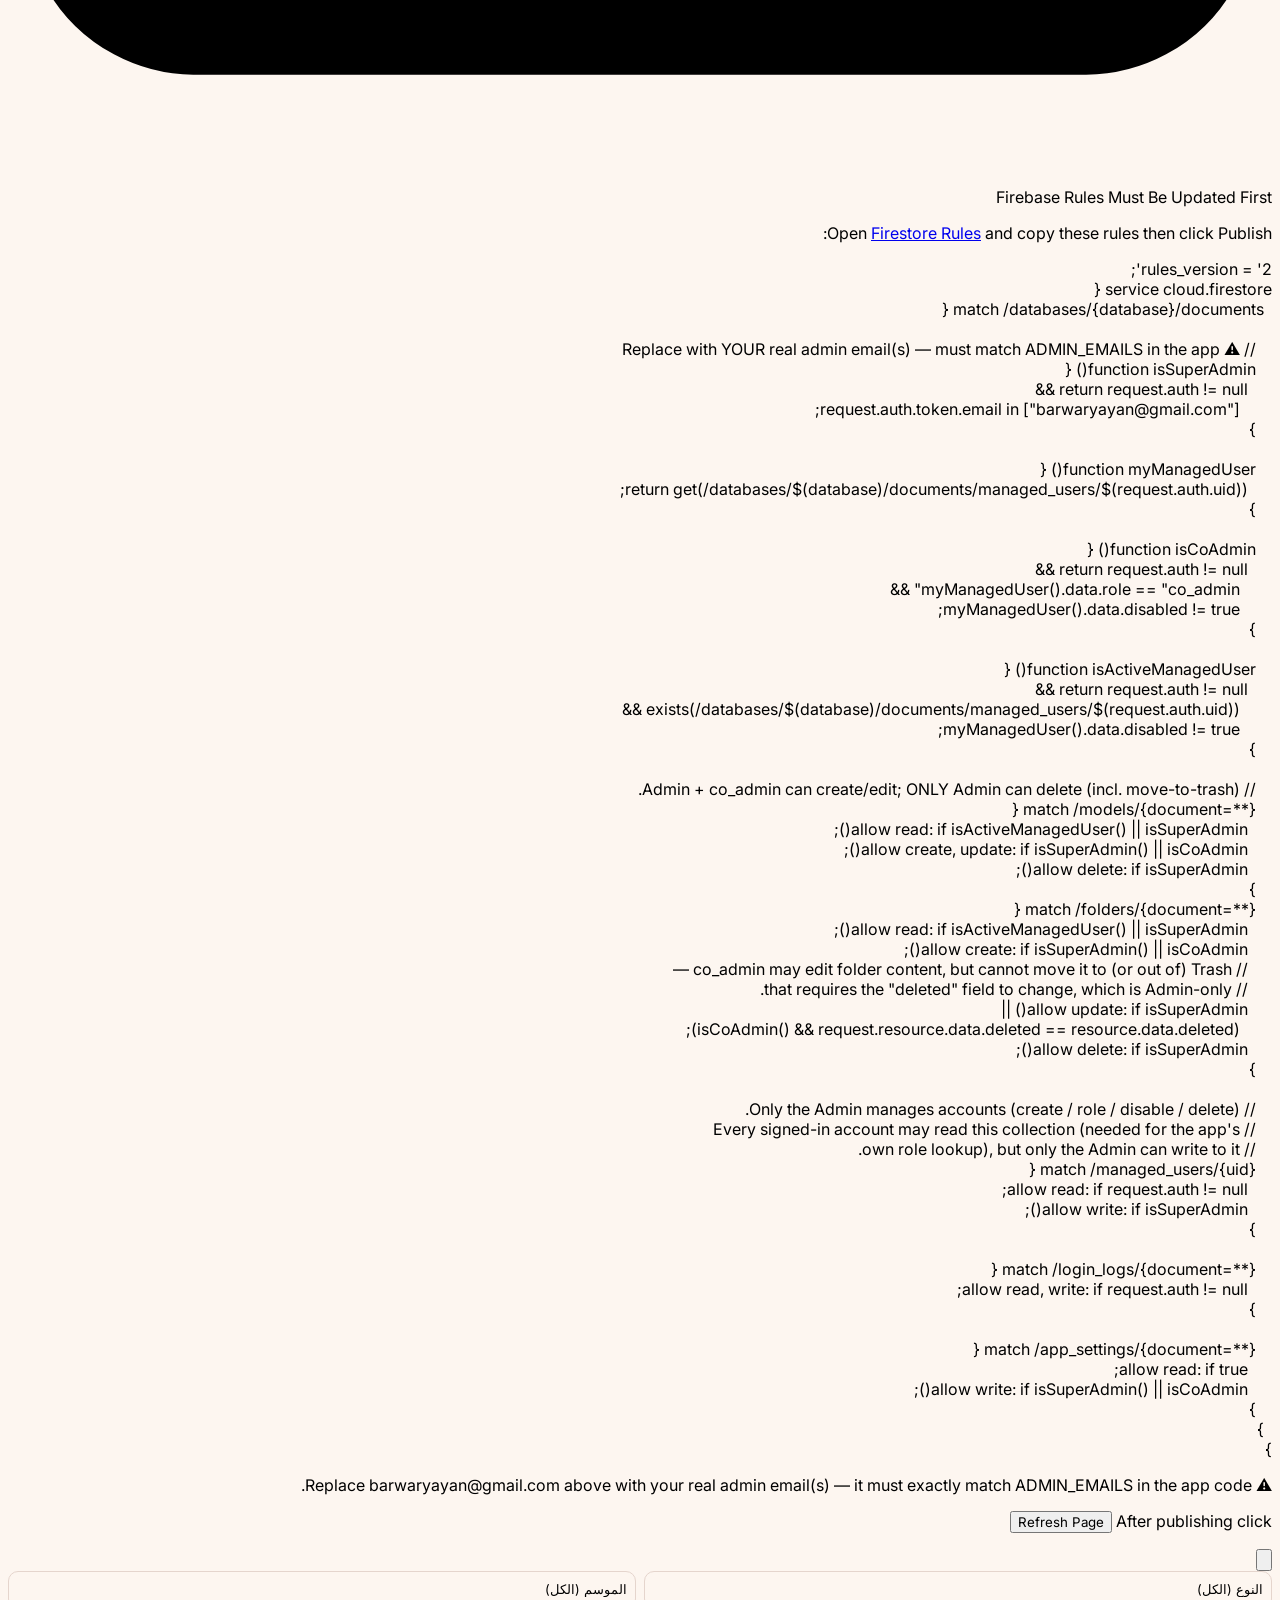
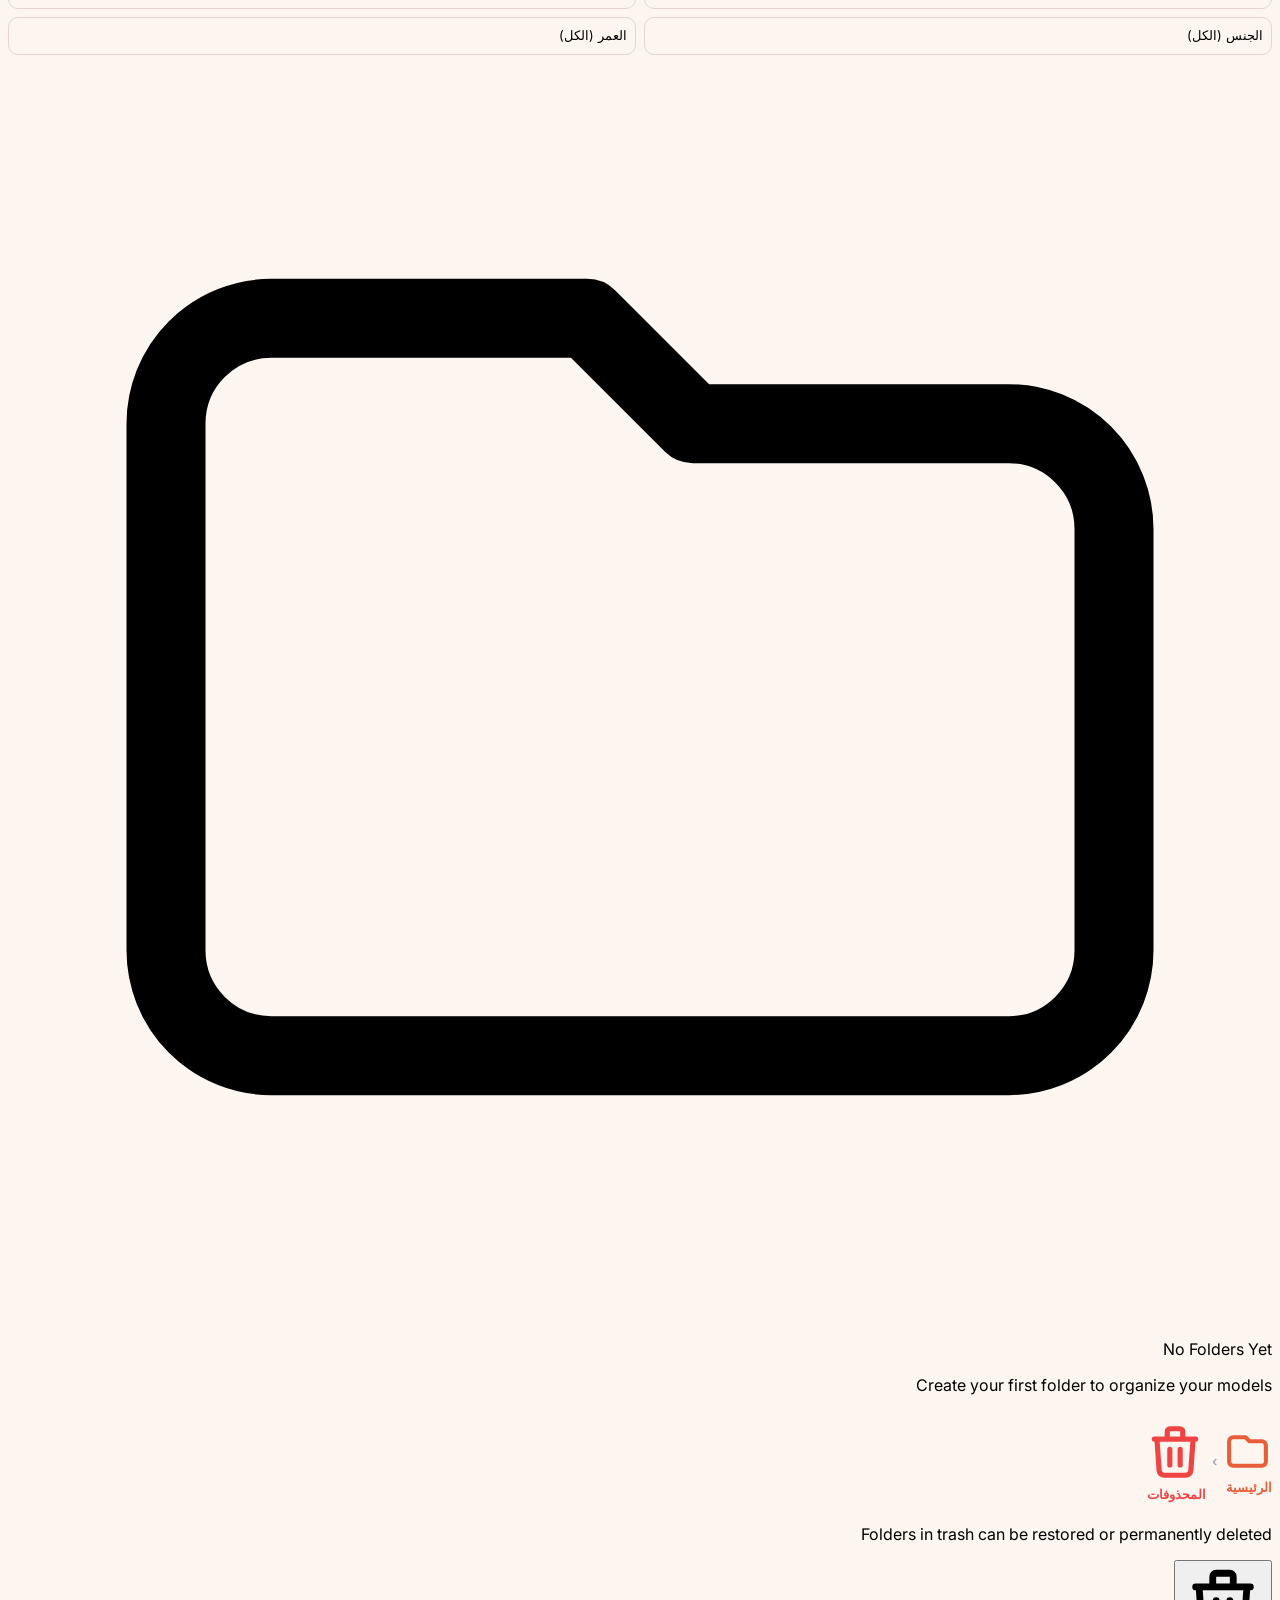
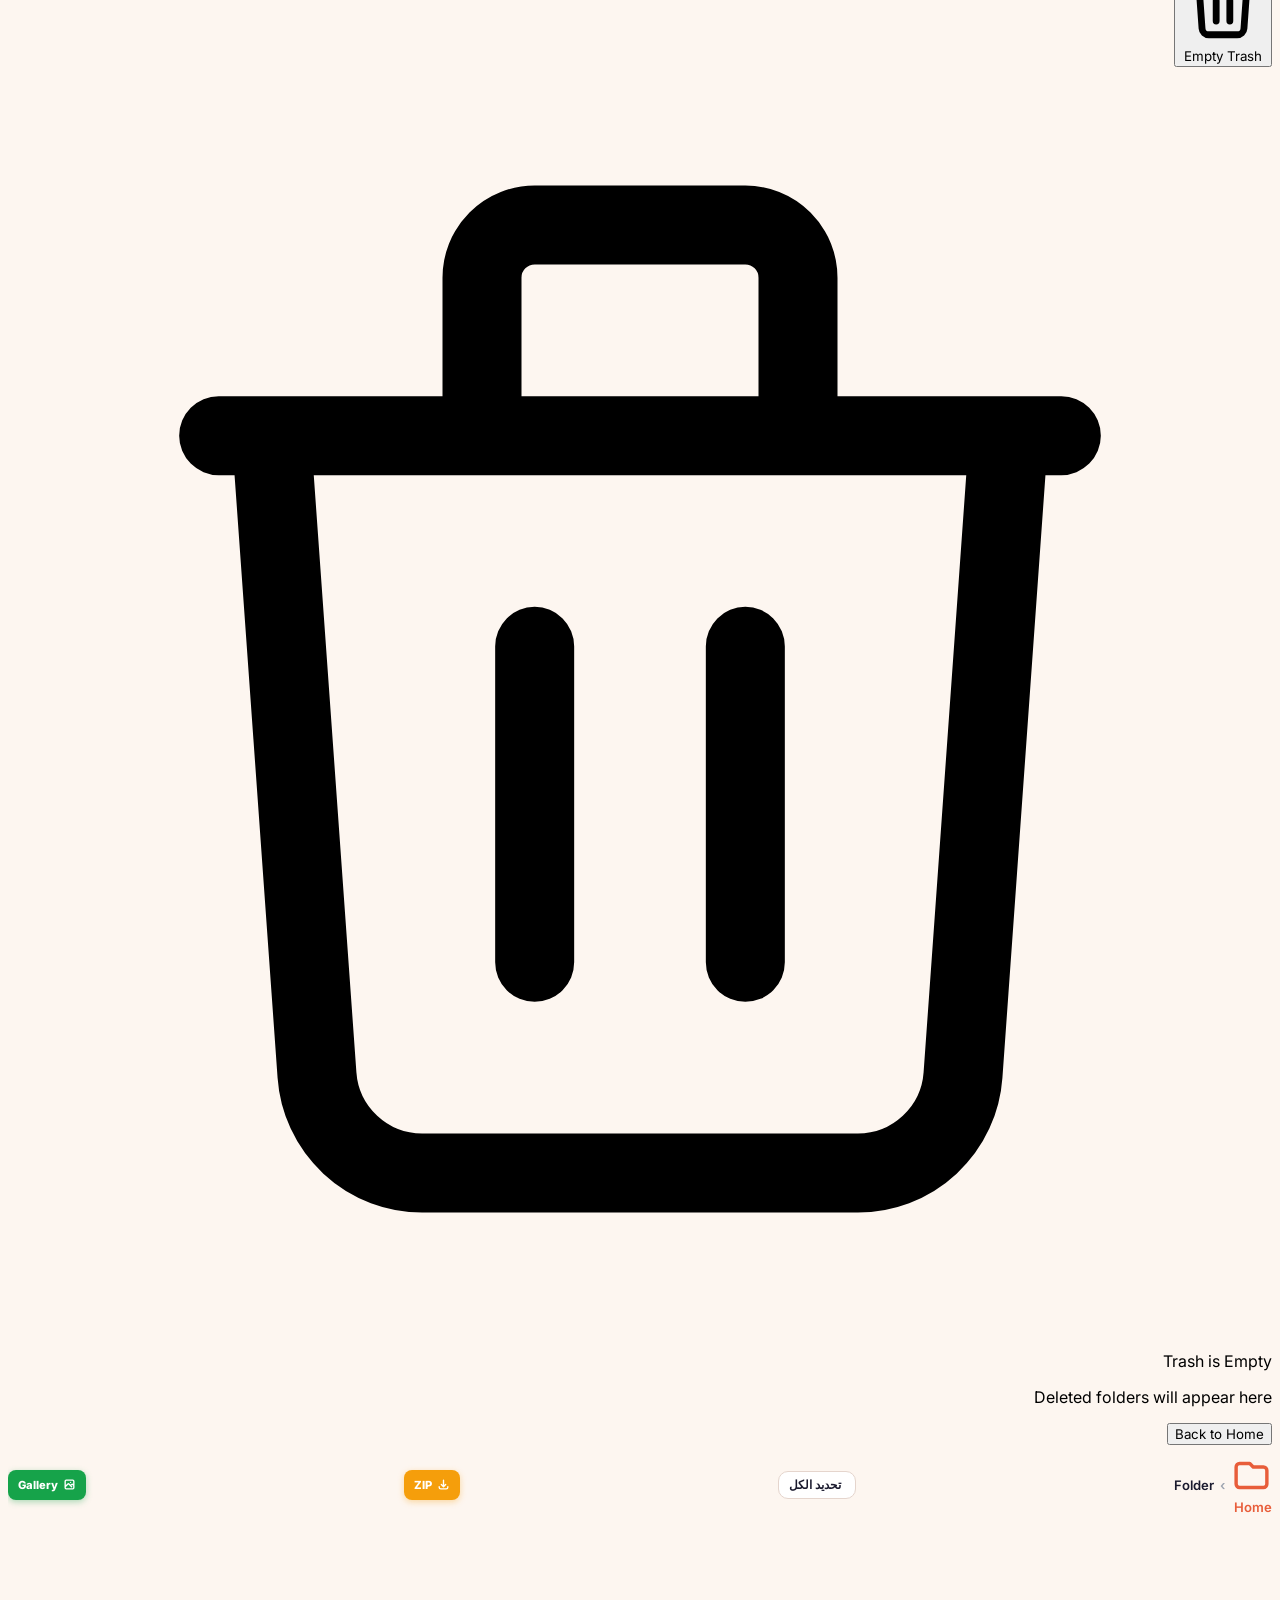
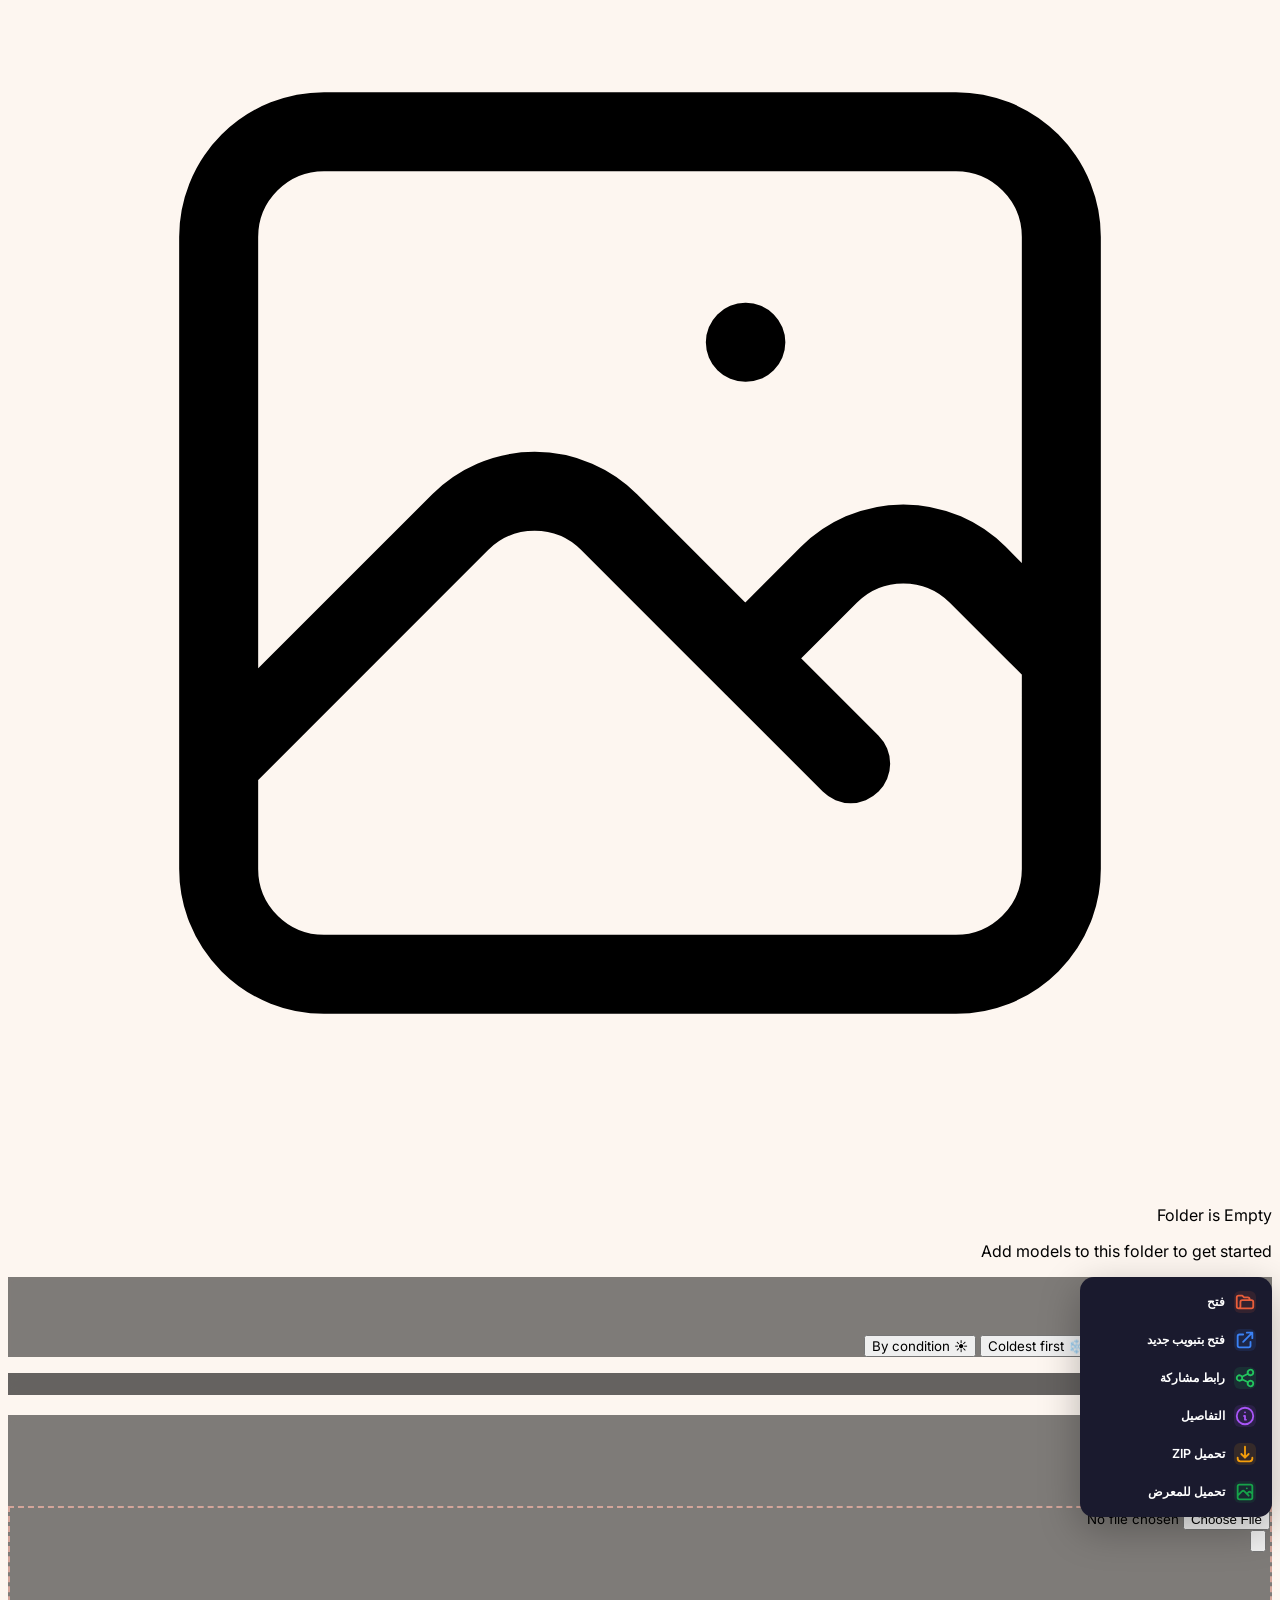
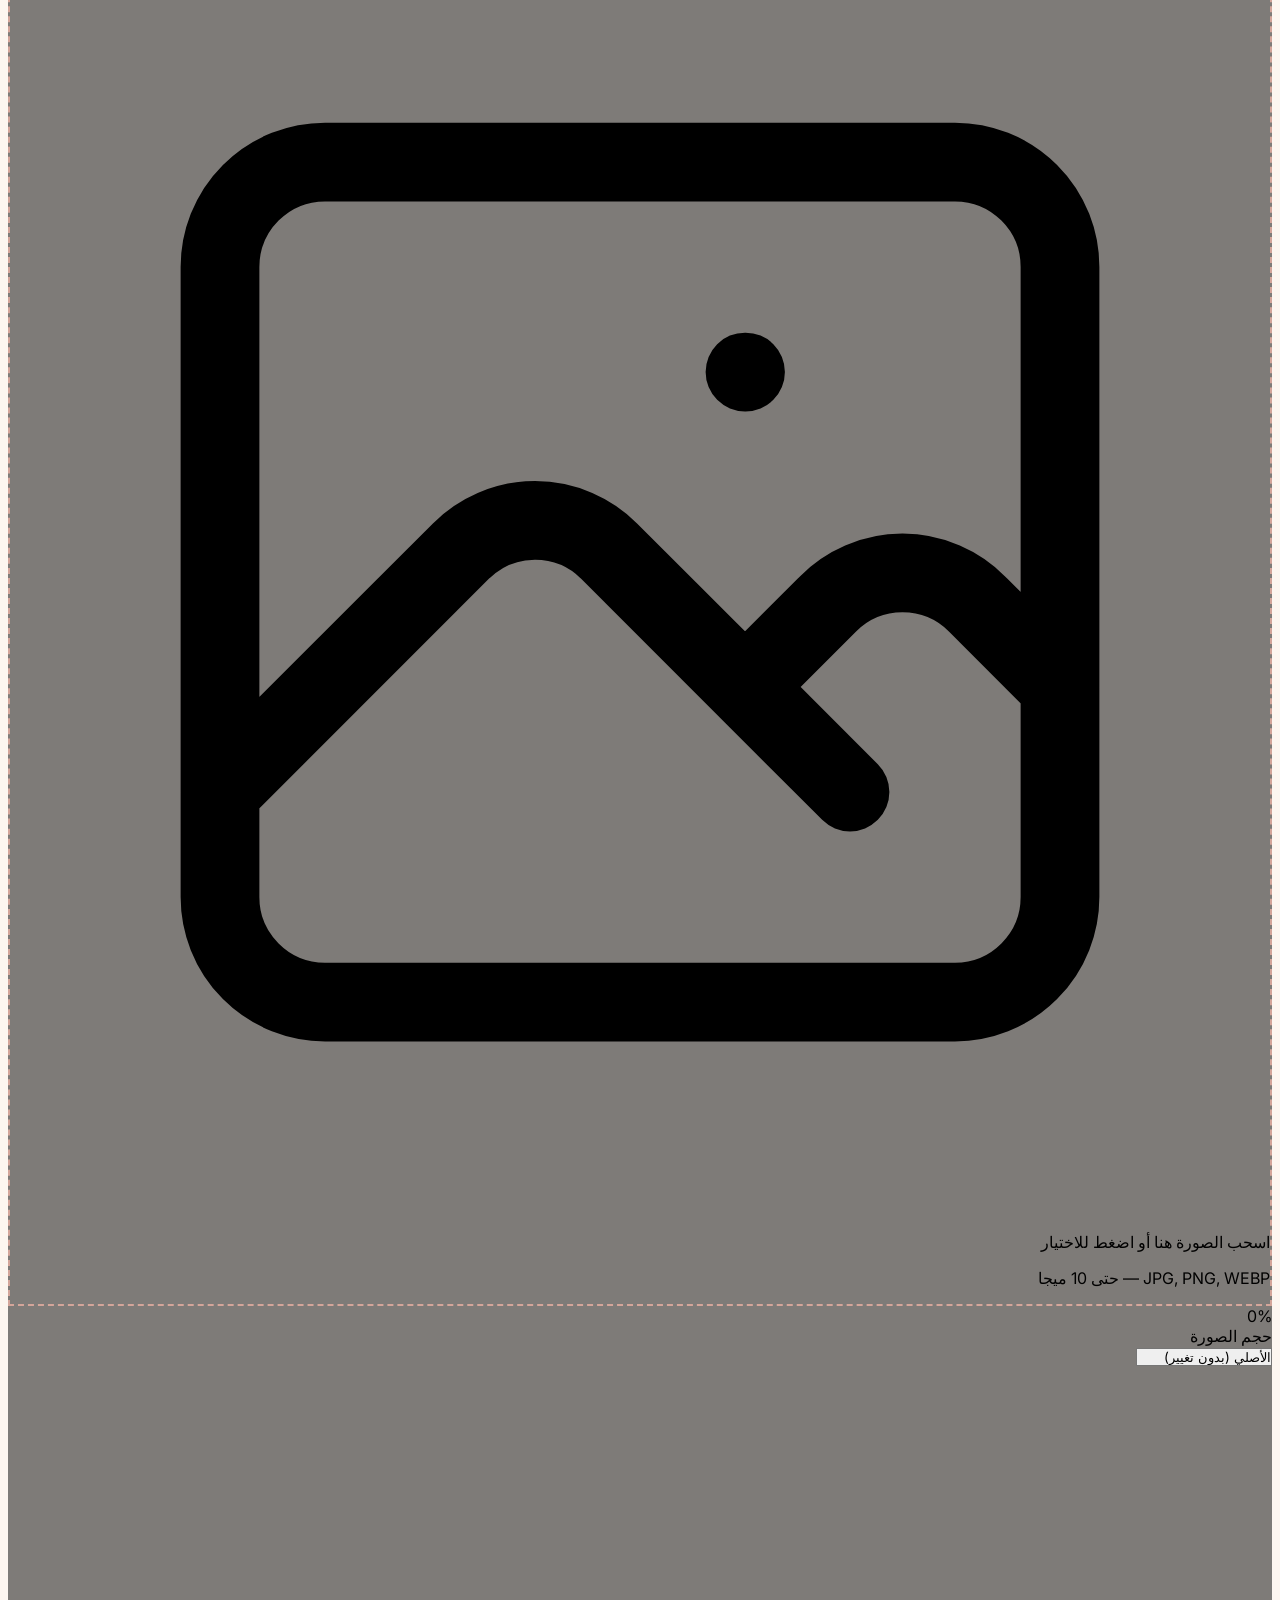
==== commit 375c82e0: "Add weather sort/filter: Hottest, Coldest, By Condition (fair-to-severe WMO code ranking), Default" ====
--- a/index.html
+++ b/index.html
@@ -2440,6 +2440,12 @@
       <div class="flex items-center justify-between px-5 py-4 border-b border-gray-100 shrink-0">
         <p class="font-extrabold text-gray-800">🌦️ Iraq Weather</p>
         <button onclick="closeWeatherView()" class="w-8 h-8 rounded-lg bg-gray-100 flex items-center justify-center text-gray-500 hover:bg-gray-200 transition-colors">✕</button>
+      </div>
+      <div class="flex items-center gap-1 px-4 pt-3 pb-1 flex-wrap shrink-0">
+        <button type="button" onclick="setWeatherSort('default')" id="weather-sort-default" class="weather-sort-btn px-2.5 py-1 text-[10px] font-bold rounded-md">Default</button>
+        <button type="button" onclick="setWeatherSort('hottest')" id="weather-sort-hottest" class="weather-sort-btn px-2.5 py-1 text-[10px] font-bold rounded-md">🔥 Hottest first</button>
+        <button type="button" onclick="setWeatherSort('coldest')" id="weather-sort-coldest" class="weather-sort-btn px-2.5 py-1 text-[10px] font-bold rounded-md">❄️ Coldest first</button>
+        <button type="button" onclick="setWeatherSort('condition')" id="weather-sort-condition" class="weather-sort-btn px-2.5 py-1 text-[10px] font-bold rounded-md">☀️ By condition</button>
       </div>
       <div id="weather-grid" class="overflow-y-auto flex-1 min-h-0 p-4 grid grid-cols-1 sm:grid-cols-2 lg:grid-cols-3 gap-3"></div>
     </div>
@@ -11966,34 +11972,78 @@
             return { city, daily: data.daily };
           } catch (e) { return { city, daily: null }; }
         }));
-        window._weatherResults = results; // cached so tapping a city doesn't refetch
-        if (grid) {
-          // Each city is just a name + current temp — tapping it pops open a dedicated,
-          // full-screen-friendly detail modal (more reliable than an inline expand, which
-          // didn't reflow cleanly inside the 2/3-column grid).
-          grid.innerHTML = results.map(({ city, daily }, idx) => {
-            if (!daily) {
-              return `<div class="bg-white rounded-2xl border border-gray-100 p-4"><p class="text-sm font-bold text-gray-700">${escapeHtml(city.nameAr)} (${city.name})</p><p class="text-xs text-gray-400 mt-2">Couldn't load forecast</p></div>`;
-            }
-            const nowIcon = _weatherIcon(daily.weathercode[0]);
-            const nowHi = Math.round(daily.temperature_2m_max[0]);
-            const nowLo = Math.round(daily.temperature_2m_min[0]);
-            return `<button type="button" onclick="openWeatherCityDetail(${idx})" class="bg-white rounded-2xl border border-gray-100 hover:border-[#e85d3a]/40 hover:shadow-md transition-all p-4 text-left w-full">
-              <div class="flex items-center justify-between">
-                <p class="text-sm font-bold text-gray-800">${escapeHtml(city.nameAr)} <span class="text-gray-400 font-normal">(${city.name})</span></p>
-                <span class="flex items-center gap-2 shrink-0">
-                  <span class="text-base">${nowIcon}</span>
-                  <span class="text-xs font-bold text-gray-600">${nowHi}°/${nowLo}°</span>
-                  <svg class="w-3.5 h-3.5 text-gray-300" fill="none" stroke="currentColor" viewBox="0 0 24 24"><path stroke-linecap="round" stroke-linejoin="round" stroke-width="2.5" d="M9 5l7 7-7 7"/></svg>
-                </span>
-              </div>
-            </button>`;
-          }).join('');
-        }
+        window._weatherResults = results; // cached so tapping a city / re-sorting doesn't refetch
+        window.setWeatherSort(_weatherSortMode);
       } catch (e) {
         if (grid) grid.innerHTML = '<p class="text-center text-xs text-red-400 py-10 col-span-full">Could not load weather data</p>';
       }
     };
+
+    // WMO weather codes (what Open-Meteo returns) grouped into a fair-weather-to-severe
+    // ordering — the order a meteorologist would naturally rank "best to worst" conditions.
+    function _weatherConditionRank(code) {
+      if (code === 0) return 0;                          // clear
+      if (code >= 1 && code <= 3) return 1;               // partly cloudy → overcast
+      if (code === 45 || code === 48) return 2;           // fog
+      if (code >= 51 && code <= 57) return 3;             // drizzle
+      if (code >= 61 && code <= 67) return 4;             // rain
+      if (code >= 80 && code <= 82) return 5;             // rain showers
+      if (code >= 71 && code <= 77) return 6;             // snow
+      if (code >= 85 && code <= 86) return 7;             // snow showers
+      if (code >= 95) return 8;                           // thunderstorm
+      return 9;
+    }
+
+    let _weatherSortMode = 'default';
+    window.setWeatherSort = function(mode) {
+      _weatherSortMode = mode;
+      document.querySelectorAll('.weather-sort-btn').forEach(b => {
+        const active = b.id === 'weather-sort-' + mode;
+        b.style.background = active ? '#e85d3a' : '';
+        b.style.color = active ? '#fff' : '#6b7280';
+      });
+      _renderWeatherGrid();
+    };
+
+    function _renderWeatherGrid() {
+      const grid = document.getElementById('weather-grid');
+      const results = window._weatherResults || [];
+      if (!grid || !results.length) return;
+      // Keep each entry's ORIGINAL index so tapping a card after sorting still opens the
+      // right city's detail popup (openWeatherCityDetail indexes into the unsorted array).
+      let ordered = results.map((r, origIdx) => ({ ...r, origIdx }));
+      if (_weatherSortMode === 'hottest') {
+        ordered = ordered.filter(r => r.daily).sort((a, b) => b.daily.temperature_2m_max[0] - a.daily.temperature_2m_max[0])
+          .concat(ordered.filter(r => !r.daily));
+      } else if (_weatherSortMode === 'coldest') {
+        ordered = ordered.filter(r => r.daily).sort((a, b) => a.daily.temperature_2m_min[0] - b.daily.temperature_2m_min[0])
+          .concat(ordered.filter(r => !r.daily));
+      } else if (_weatherSortMode === 'condition') {
+        ordered = ordered.filter(r => r.daily).sort((a, b) => _weatherConditionRank(a.daily.weathercode[0]) - _weatherConditionRank(b.daily.weathercode[0]))
+          .concat(ordered.filter(r => !r.daily));
+      }
+      // Each city is just a name + current temp — tapping it pops open a dedicated,
+      // full-screen-friendly detail modal (more reliable than an inline expand, which
+      // didn't reflow cleanly inside the 2/3-column grid).
+      grid.innerHTML = ordered.map(({ city, daily, origIdx }) => {
+        if (!daily) {
+          return `<div class="bg-white rounded-2xl border border-gray-100 p-4"><p class="text-sm font-bold text-gray-700">${escapeHtml(city.nameAr)} (${city.name})</p><p class="text-xs text-gray-400 mt-2">Couldn't load forecast</p></div>`;
+        }
+        const nowIcon = _weatherIcon(daily.weathercode[0]);
+        const nowHi = Math.round(daily.temperature_2m_max[0]);
+        const nowLo = Math.round(daily.temperature_2m_min[0]);
+        return `<button type="button" onclick="openWeatherCityDetail(${origIdx})" class="bg-white rounded-2xl border border-gray-100 hover:border-[#e85d3a]/40 hover:shadow-md transition-all p-4 text-left w-full">
+          <div class="flex items-center justify-between">
+            <p class="text-sm font-bold text-gray-800">${escapeHtml(city.nameAr)} <span class="text-gray-400 font-normal">(${city.name})</span></p>
+            <span class="flex items-center gap-2 shrink-0">
+              <span class="text-base">${nowIcon}</span>
+              <span class="text-xs font-bold text-gray-600">${nowHi}°/${nowLo}°</span>
+              <svg class="w-3.5 h-3.5 text-gray-300" fill="none" stroke="currentColor" viewBox="0 0 24 24"><path stroke-linecap="round" stroke-linejoin="round" stroke-width="2.5" d="M9 5l7 7-7 7"/></svg>
+            </span>
+          </div>
+        </button>`;
+      }).join('');
+    }
 
     // Dedicated popup for one city's full forecast — sits above the main weather grid modal.
     window.openWeatherCityDetail = function(idx) {
